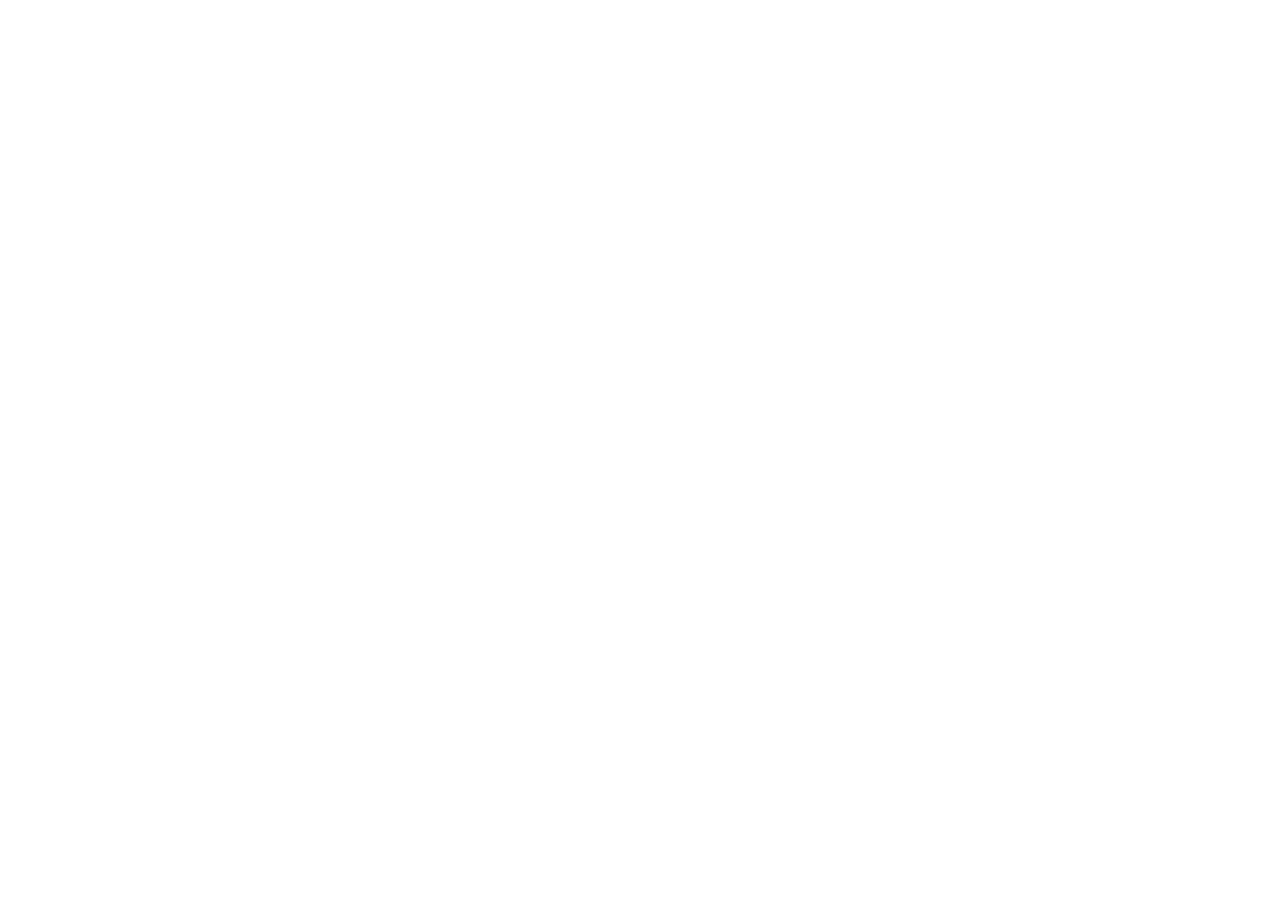
==== index.html @ e19f7618 "Update index.html" ====
<!doctype html>
<!-- ✨ Built with Framer • https://www.framer.com/ -->
<html lang="en-US">
<head>
    <meta charset="utf-8">
    <script type="importmap" data-framer-importmap>{"imports":{"__framer-badge":"https://framerusercontent.com/modules/kr6mBIQPAjMiv35rQa3A/pERRjHDPh9IxXAn0rVsJ/PX9hIOIVM.js","__framer-not-found-page":"https://framer.com/m/framer/SitesNotFoundPage.js@1.1.0","motion":"https://ga.jspm.io/npm:motion@10.12.0/dist/main.es.js","react-tsparticles":"https://ga.jspm.io/npm:react-tsparticles@2.2.4/esm/index.js","tsparticles":"https://ga.jspm.io/npm:tsparticles@2.2.4/esm/index.js","valtio":"https://ga.jspm.io/npm:valtio@1.2.9/esm/index.js","@react-three/drei":"https://ga.jspm.io/npm:@react-three/drei@8.3.1/index.js","@react-three/fiber":"https://ga.jspm.io/npm:@react-three/fiber@7.0.24/dist/react-three-fiber.esm.js","airtable":"https://ga.jspm.io/npm:airtable@0.11.1/lib/airtable.js","framer-motion-3d":"https://ga.jspm.io/npm:framer-motion-3d@6.0.0-beta.8/dist/es/index.mjs","react-confetti":"https://ga.jspm.io/npm:react-confetti@6.0.1/dist/react-confetti.min.js","style-value-types":"https://ga.jspm.io/npm:style-value-types@5.1.0/dist/es/index.mjs","three":"https://ga.jspm.io/npm:three@0.136.0/build/three.module.js","shopify-buy":"https://ga.jspm.io/npm:shopify-buy@2.14.0/index.js","canvas-confetti":"https://ga.jspm.io/npm:canvas-confetti@1.4.0/src/confetti.js","zustand":"https://ga.jspm.io/npm:zustand@3.7.1/esm/index.js","zustand/middleware":"https://ga.jspm.io/npm:zustand@3.7.1/esm/middleware.js","color-diff":"https://ga.jspm.io/npm:color-diff@1.2.0/lib/index.js","color-hash":"https://ga.jspm.io/npm:color-hash@2.0.1/dist/color-hash.js","tinycolor2":"https://ga.jspm.io/npm:tinycolor2@1.4.2/tinycolor.js","@emotion/hash":"https://ga.jspm.io/npm:@emotion/hash@0.8.0/dist/hash.browser.esm.js","@motionone/dom":"https://ga.jspm.io/npm:@motionone/dom@10.12.0/dist/index.es.js","@motionone/easing":"https://ga.jspm.io/npm:@motionone/easing@10.13.1/dist/index.es.js","@motionone/utils":"https://ga.jspm.io/npm:@motionone/utils@10.12.0/dist/index.es.js","framesync":"https://ga.jspm.io/npm:framesync@6.1.2/dist/es/index.mjs","popmotion":"https://ga.jspm.io/npm:popmotion@11.0.3/dist/es/index.mjs","@vimeo/player":"https://ga.jspm.io/npm:@vimeo/player@2.16.4/dist/player.es.js","react-hook-mighty-mouse":"https://ga.jspm.io/npm:react-hook-mighty-mouse@1.4.31/dist/react-hook-mighty-mouse.umd.js","@radix-ui/colors":"https://ga.jspm.io/npm:@radix-ui/colors@0.1.8/index.mjs","@radix-ui/react-dialog":"https://ga.jspm.io/npm:@radix-ui/react-dialog@1.0.2/dist/index.module.js","@rainbow-me/rainbowkit":"https://ga.jspm.io/npm:@rainbow-me/rainbowkit@0.4.5/dist/index.js","@rainbow-me/rainbowkit/styles.css":"https://ga.jspm.io/npm:@rainbow-me/rainbowkit@0.4.5/dist/index.css","@react-hook/mouse-position":"https://ga.jspm.io/npm:@react-hook/mouse-position@4.1.3/dist/module/index.js","@stitches/react":"https://ga.jspm.io/npm:@stitches/react@1.2.8/dist/index.mjs","@uniswap/widgets/fonts.css":"https://ga.jspm.io/npm:@uniswap/widgets@2.0.0/dist/fonts.css","boring-avatars":"https://ga.jspm.io/npm:boring-avatars@1.7.0/build/index.js","cmdk":"https://ga.jspm.io/npm:cmdk@0.1.16/dist/index.mjs","connectkit":"https://ga.jspm.io/npm:connectkit@1.1.0/build/index.es.js","convert-svg-react":"https://ga.jspm.io/npm:convert-svg-react@1.0.0/lib/converter/index.js","countries-and-timezones":"https://ga.jspm.io/npm:countries-and-timezones@3.4.1/esm/index.js","email-validator":"https://ga.jspm.io/npm:email-validator@2.0.4/index.js","ethers":"https://ga.jspm.io/npm:ethers@6.0.8/lib.esm/index.js","fetch-dedupe":"https://ga.jspm.io/npm:fetch-dedupe@3.0.0/lib/index.js","figma-squircle":"https://ga.jspm.io/npm:figma-squircle@0.3.0/dist/module.js","gsap":"https://ga.jspm.io/npm:gsap@3.11.3/index.js","highlight.js":"https://ga.jspm.io/npm:highlight.js@11.6.0/es/index.js","highlight.js/lib/common":"https://ga.jspm.io/npm:highlight.js@11.6.0/es/common.js","himalaya":"https://ga.jspm.io/npm:himalaya@1.1.0/lib/index.js","html-react-parser":"https://ga.jspm.io/npm:html-react-parser@3.0.0/index.mjs","html-to-react":"https://ga.jspm.io/npm:html-to-react@1.5.0/index.js","htmlparser2":"https://ga.jspm.io/npm:htmlparser2@8.0.1/lib/esm/index.js","jsdom":"https://ga.jspm.io/npm:jsdom@20.0.0/lib/api.js","kbar":"https://ga.jspm.io/npm:kbar@0.1.0-beta.36/lib/index.js","lodash.debounce":"https://ga.jspm.io/npm:lodash.debounce@4.0.8/index.js","lodash.defer":"https://ga.jspm.io/npm:lodash.defer@4.1.0/index.js","next-themes":"https://ga.jspm.io/npm:next-themes@0.2.1/dist/index.module.js","openweather-api-node":"https://ga.jspm.io/npm:openweather-api-node@1.4.1/src/index.js","openweather-apis":"https://ga.jspm.io/npm:openweather-apis@4.4.2/index.js","prismjs":"https://ga.jspm.io/npm:prismjs@1.29.0/prism.js","prismjs/components/prism-jsx":"https://ga.jspm.io/npm:prismjs@1.29.0/components/prism-jsx.js","prismjs/components/prism-tsx":"https://ga.jspm.io/npm:prismjs@1.29.0/components/prism-tsx.js","qrcode.react":"https://ga.jspm.io/npm:qrcode.react@3.1.0/lib/esm/index.js","react-copy-to-clipboard":"https://ga.jspm.io/npm:react-copy-to-clipboard@5.1.0/lib/index.js","react-html-parser":"https://ga.jspm.io/npm:react-html-parser@2.0.2/lib/index.js","react-htmlparser2":"https://ga.jspm.io/npm:react-htmlparser2@0.1.0/htmlparser2-react.js","react-markdown":"https://ga.jspm.io/npm:react-markdown@8.0.4/index.js","react-parallax-tilt":"https://ga.jspm.io/npm:react-parallax-tilt@1.7.92/dist/index.esm.js","react-qr-code":"https://ga.jspm.io/npm:react-qr-code@2.0.8/lib/index.js","react-syntax-highlighter/dist/esm/styles/hljs":"https://ga.jspm.io/npm:react-syntax-highlighter@15.5.0/dist/esm/styles/hljs/index.js","react-tilt":"https://ga.jspm.io/npm:react-tilt@0.1.4/dist/tilt.js","react-timezone-select":"https://ga.jspm.io/npm:react-timezone-select@1.4.0/dist/esm/index.js","reakit/Popover":"https://ga.jspm.io/npm:reakit@1.3.11/es/Popover/index.js","scroller-motion":"https://ga.jspm.io/npm:scroller-motion@1.2.3/dist/index.modern.mjs","styled-components":"https://ga.jspm.io/npm:styled-components@5.3.6/dist/styled-components.browser.esm.js","wagmi":"https://ga.jspm.io/npm:wagmi@0.6.0/dist/wagmi.esm.js","wagmi/chains":"https://ga.jspm.io/npm:wagmi@0.6.6/chains/dist/wagmi-chains.esm.js","wagmi/providers/alchemy":"https://ga.jspm.io/npm:wagmi@0.6.0/providers/alchemy/dist/wagmi-providers-alchemy.esm.js","wagmi/providers/public":"https://ga.jspm.io/npm:wagmi@0.6.0/providers/public/dist/wagmi-providers-public.esm.js","@cyriacbr/react-split-text":"https://ga.jspm.io/npm:@cyriacbr/react-split-text@1.0.0/dist/index.js","@react-spring/three":"https://ga.jspm.io/npm:@react-spring/three@9.6.1/dist/react-spring-three.esm.js","@emotion/css":"https://ga.jspm.io/npm:@emotion/css@11.9.0/dist/emotion-css.esm.js","@mediapipe/camera_utils":"https://ga.jspm.io/npm:@mediapipe/camera_utils@0.3.1640029074/camera_utils.js","@mediapipe/hands":"https://ga.jspm.io/npm:@mediapipe/hands@0.4.1646424915/hands.js","@shadergradient/store":"https://ga.jspm.io/npm:@shadergradient/store@0.0.0/dist/index.js","@signal-noise/react-shader-canvas":"https://ga.jspm.io/npm:@signal-noise/react-shader-canvas@0.0.3/dist/index.js","@tensorflow-models/hand-pose-detection":"https://ga.jspm.io/npm:@tensorflow-models/hand-pose-detection@2.0.0/dist/hand-pose-detection.esm.js","@tensorflow-models/handpose":"https://ga.jspm.io/npm:@tensorflow-models/handpose@0.0.7/dist/index.js","@tensorflow/tfjs":"https://ga.jspm.io/npm:@tensorflow/tfjs@3.18.0/dist/index.js","@tensorflow/tfjs-backend-wasm":"https://ga.jspm.io/npm:@tensorflow/tfjs-backend-wasm@3.18.0/dist/index.js","@tensorflow/tfjs-backend-webgl":"https://ga.jspm.io/npm:@tensorflow/tfjs-backend-webgl@3.18.0/dist/index.js","@tensorflow/tfjs-core":"https://ga.jspm.io/npm:@tensorflow/tfjs-core@3.18.0/dist/index.js","arc-text":"https://ga.jspm.io/npm:arc-text@1.0.1/dist/arc-text.umd.js","canvas-noise":"https://ga.jspm.io/npm:canvas-noise@1.0.0/canvas-noise.js","cobe":"https://ga.jspm.io/npm:cobe@0.6.0/dist/index.esm.js","copy-to-clipboard":"https://ga.jspm.io/npm:copy-to-clipboard@3.3.3/index.js","easing-coordinates":"https://ga.jspm.io/npm:easing-coordinates@2.0.2/dist/cjs/index.js","flubber":"https://ga.jspm.io/npm:flubber@0.4.2/build/flubber.min.js","hsluv":"https://ga.jspm.io/npm:hsluv@1.0.0/dist/esm/hsluv.js","jsonp-promise":"https://ga.jspm.io/npm:jsonp-promise@0.1.2/index.js","query-string":"https://ga.jspm.io/npm:query-string@8.1.0/index.js","react-noisy-canvas":"https://ga.jspm.io/npm:react-noisy-canvas@1.0.4/build/NoisyCanvas.js","react-speech-kit":"https://ga.jspm.io/npm:react-speech-kit@3.0.1/dist/index.js","react-svg":"https://ga.jspm.io/npm:react-svg@15.1.9/dist/react-svg.esm.js","react-webcam":"https://ga.jspm.io/npm:react-webcam@7.0.1/dist/react-webcam.js","shadertoy-react":"https://ga.jspm.io/npm:shadertoy-react@1.1.2/lib/shadertoy-react.min.js","to-querystring":"https://ga.jspm.io/npm:to-querystring@1.1.1/lib/to-querystring.min.js","react-helmet":"https://ga.jspm.io/npm:react-helmet@6.1.0/lib/Helmet.js","browser-jsonp":"https://ga.jspm.io/npm:browser-jsonp@1.1.5/lib/jsonp.js","fetch-jsonp":"https://ga.jspm.io/npm:fetch-jsonp@1.2.1/build/fetch-jsonp.js","jsonp":"https://ga.jspm.io/npm:jsonp@0.2.1/index.js","lodash-es/omit":"https://ga.jspm.io/npm:lodash-es@4.17.21/omit.js","zustand/shallow":"https://ga.jspm.io/npm:zustand@3.7.0/esm/shallow.js","highlight.js/lib/languages/javascript":"https://ga.jspm.io/npm:highlight.js@11.5.0/es/languages/javascript.js","lowlight":"https://ga.jspm.io/npm:lowlight@2.6.1/index.js","react-lowlight":"https://ga.jspm.io/npm:react-lowlight@3.0.0/src/Lowlight.js","react-lowlight/common":"https://ga.jspm.io/npm:react-lowlight@3.0.0/src/common.js","react-syntax-highlighter/dist/esm/languages/hljs/javascript":"https://ga.jspm.io/npm:react-syntax-highlighter@15.5.0/dist/esm/languages/hljs/javascript.js","react-syntax-highlighter/dist/esm/styles/hljs/docco":"https://ga.jspm.io/npm:react-syntax-highlighter@15.5.0/dist/esm/styles/hljs/docco.js","react-spring":"https://ga.jspm.io/npm:react-spring@9.6.1/dist/react-spring.esm.js","@codesandbox/sandpack-react":"https://ga.jspm.io/npm:@codesandbox/sandpack-react@1.3.1/dist/esm/index.js","firebase/app":"https://ga.jspm.io/npm:firebase@9.12.1/app/dist/index.esm.js","firebase/auth":"https://ga.jspm.io/npm:firebase@9.12.1/auth/dist/index.esm.js","firebase/firestore":"https://ga.jspm.io/npm:firebase@9.12.1/firestore/dist/index.esm.js","react-hook-form":"https://ga.jspm.io/npm:react-hook-form@7.39.5/dist/index.esm.mjs","react-tooltip":"https://ga.jspm.io/npm:react-tooltip@4.4.3/dist/index.es.js","@faker-js/faker":"https://ga.jspm.io/npm:@faker-js/faker@7.6.0/dist/esm/index.mjs","@popmotion/popcorn":"https://ga.jspm.io/npm:@popmotion/popcorn@0.4.4/lib/index.js","@vanilla-extract/css":"https://ga.jspm.io/npm:@vanilla-extract/css@1.9.2/dist/vanilla-extract-css.browser.esm.js","array-move":"https://ga.jspm.io/npm:array-move@4.0.0/index.js","chart.js":"https://ga.jspm.io/npm:chart.js@4.0.1/dist/chart.js","chart.js/auto":"https://ga.jspm.io/npm:chart.js@4.0.1/auto/auto.js","matter-js":"https://ga.jspm.io/npm:matter-js@0.18.0/build/matter.js","react-chartjs-2":"https://ga.jspm.io/npm:react-chartjs-2@5.0.1/dist/index.js","react-sortable-hoc":"https://ga.jspm.io/npm:react-sortable-hoc@2.0.0/dist/react-sortable-hoc.js","react-three-fiber":"https://ga.jspm.io/npm:react-three-fiber@6.0.13/dist/react-three-fiber.cjs.js","react-use-measure":"https://ga.jspm.io/npm:react-use-measure@2.1.1/dist/web.js","lodash":"https://ga.jspm.io/npm:lodash@4.17.21/lodash.js","react-grid-layout":"https://ga.jspm.io/npm:react-grid-layout@1.3.4/index.js","use-resize-observer":"https://ga.jspm.io/npm:use-resize-observer@9.1.0/dist/bundle.esm.js","typewriter-effect":"https://ga.jspm.io/npm:typewriter-effect@2.19.0/dist/react.js","@dotlottie/player-component":"https://ga.jspm.io/npm:@dotlottie/player-component@1.3.2/dist/dotlottie-player.esm.js","@calcom/embed-react":"https://ga.jspm.io/npm:@calcom/embed-react@1.0.10/dist/Cal.es.js","@researchgate/react-intersection-observer":"https://ga.jspm.io/npm:@researchgate/react-intersection-observer@1.3.5/lib/js/index.js","animated-number-react":"https://ga.jspm.io/npm:animated-number-react@0.1.2/build/index.js","axios":"https://ga.jspm.io/npm:axios@1.4.0/index.js","react-animated-counter":"https://ga.jspm.io/npm:react-animated-counter@1.2.4/dist/index.js","react-animated-number":"https://ga.jspm.io/npm:react-animated-number@0.4.4/build/index.js","react-circle":"https://ga.jspm.io/npm:react-circle@1.1.1/dist/index.js","react-circle-progress-bar":"https://ga.jspm.io/npm:react-circle-progress-bar@0.1.4/dist/progress.js","react-circular-progressbar":"https://ga.jspm.io/npm:react-circular-progressbar@2.1.0/dist/index.esm.js","react-countup":"https://ga.jspm.io/npm:react-countup@6.4.2/build/index.js","react-customizable-progressbar":"https://ga.jspm.io/npm:react-customizable-progressbar@1.2.0/dist/ReactCustomizableProgressbar.js","react-hook-inview":"https://ga.jspm.io/npm:react-hook-inview@4.5.0/dist/esm/index.js","react-intersection-observer":"https://ga.jspm.io/npm:react-intersection-observer@9.4.3/react-intersection-observer.modern.mjs","react-progress-label":"https://ga.jspm.io/npm:react-progress-label@3.1.7/dist/index.esm.js","react-sweet-progress":"https://ga.jspm.io/npm:react-sweet-progress@1.1.2/lib/index.js","sonner":"https://ga.jspm.io/npm:sonner@0.3.5/dist/index.mjs","use-count-up":"https://ga.jspm.io/npm:use-count-up@3.0.1/lib/index.module.js","react-canvas-confetti":"https://ga.jspm.io/npm:react-canvas-confetti@1.4.0/dist/index.js","react-particles":"https://ga.jspm.io/npm:react-particles@2.9.3/esm/index.js","react-use/lib/useWindowSize":"https://ga.jspm.io/npm:react-use@17.4.0/lib/useWindowSize.js","swiper":"https://ga.jspm.io/npm:swiper@9.0.5/swiper.esm.js","swiper/css":"https://ga.jspm.io/npm:swiper@9.0.5/swiper.min.css","swiper/css/effect-fade":"https://ga.jspm.io/npm:swiper@9.0.5/modules/effect-fade/effect-fade.min.css","swiper/css/navigation":"https://ga.jspm.io/npm:swiper@9.0.5/modules/navigation/navigation.min.css","swiper/css/pagination":"https://ga.jspm.io/npm:swiper@9.0.5/modules/pagination/pagination.min.css","swiper/css/scrollbar":"https://ga.jspm.io/npm:swiper@9.0.5/modules/scrollbar/scrollbar.min.css","swiper/react":"https://ga.jspm.io/npm:swiper@9.0.5/react/swiper-react.js","@fortawesome/free-regular-svg-icons":"https://ga.jspm.io/npm:@fortawesome/free-regular-svg-icons@6.0.0/index.es.js","@fortawesome/free-solid-svg-icons":"https://ga.jspm.io/npm:@fortawesome/free-solid-svg-icons@6.0.0/index.es.js","@fortawesome/react-fontawesome":"https://ga.jspm.io/npm:@fortawesome/react-fontawesome@0.1.17/index.es.js","@radix-ui/react-icons":"https://ga.jspm.io/npm:@radix-ui/react-icons@1.1.0/dist/react-icons.esm.js","@radix-ui/react-popover":"https://ga.jspm.io/npm:@radix-ui/react-popover@0.1.6/dist/index.module.js","@radix-ui/react-slider":"https://ga.jspm.io/npm:@radix-ui/react-slider@0.1.4/dist/index.module.js","@tinymce/tinymce-react":"https://ga.jspm.io/npm:@tinymce/tinymce-react@3.13.0/lib/es2015/main/ts/index.js","@tldraw/tldraw":"https://ga.jspm.io/npm:@tldraw/tldraw@1.9.1/dist/index.mjs","bootstrap/dist/css/bootstrap.min.css":"https://ga.jspm.io/npm:bootstrap@5.1.3/dist/css/bootstrap.min.css","canvas-sketch":"https://ga.jspm.io/npm:canvas-sketch@0.7.6/dist/canvas-sketch.umd.js","canvas-sketch-util/math":"https://ga.jspm.io/npm:canvas-sketch-util@1.10.0/math.js","canvas-sketch-util/random":"https://ga.jspm.io/npm:canvas-sketch-util@1.10.0/random.js","chartjs-plugin-colorschemes":"https://ga.jspm.io/npm:chartjs-plugin-colorschemes@0.4.0/dist/chartjs-plugin-colorschemes.js","chroma-js":"https://ga.jspm.io/npm:chroma-js@2.4.2/chroma.js","firebase/database":"https://ga.jspm.io/npm:firebase@9.17.1/database/dist/esm/index.esm.js","lodash/range":"https://ga.jspm.io/npm:lodash@4.17.21/range.js","mapbox-gl":"https://ga.jspm.io/npm:mapbox-gl@2.13.0/dist/mapbox-gl.js","phosphor-react":"https://ga.jspm.io/npm:phosphor-react@1.4.1/dist/index.esm.js","react-bootstrap":"https://ga.jspm.io/npm:react-bootstrap@2.1.2/esm/index.js","react-bootstrap/Button":"https://ga.jspm.io/npm:react-bootstrap@2.1.2/esm/Button.js","react-bootstrap/Dropdown":"https://ga.jspm.io/npm:react-bootstrap@2.1.2/esm/Dropdown.js","react-bootstrap/DropdownButton":"https://ga.jspm.io/npm:react-bootstrap@2.1.2/esm/DropdownButton.js","react-bootstrap/Form":"https://ga.jspm.io/npm:react-bootstrap@2.1.2/esm/Form.js","react-bootstrap/FormControl":"https://ga.jspm.io/npm:react-bootstrap@2.1.2/esm/FormControl.js","react-bootstrap/InputGroup":"https://ga.jspm.io/npm:react-bootstrap@2.1.2/esm/InputGroup.js","react-canvas-draw":"https://ga.jspm.io/npm:react-canvas-draw@1.2.1/es/index.js","react-color":"https://ga.jspm.io/npm:react-color@2.19.3/lib/index.js","react-confetti-explosion":"https://ga.jspm.io/npm:react-confetti-explosion@1.5.1/lib/index.js","react-date-picker":"https://ga.jspm.io/npm:react-date-picker@8.4.0/dist/entry.js","react-datepicker":"https://ga.jspm.io/npm:react-datepicker@4.6.0/dist/react-datepicker.min.js","react-datepicker/dist/react-datepicker-cssmodules.css":"https://ga.jspm.io/npm:react-datepicker@4.6.0/dist/react-datepicker-cssmodules.css","react-datepicker/dist/react-datepicker.css":"https://ga.jspm.io/npm:react-datepicker@4.6.0/dist/react-datepicker.css","react-digital-clock":"https://ga.jspm.io/npm:react-digital-clock@0.1.2/lib/index.js","react-fetch-hook":"https://ga.jspm.io/npm:react-fetch-hook@1.9.5/index.js","react-live-preview":"https://ga.jspm.io/npm:react-live-preview@0.0.8-alpha/dist/src/root.js","react-uuid":"https://ga.jspm.io/npm:react-uuid@1.0.2/uuid.js","shuffle-letters":"https://ga.jspm.io/npm:shuffle-letters@1.0.2/dist/shuffle-letters.esm.min.js","tone":"https://ga.jspm.io/npm:tone@14.7.77/build/Tone.js","unsplash-js":"https://ga.jspm.io/npm:unsplash-js@7.0.15/dist/unsplash-js.esm.js","unsplash-react":"https://ga.jspm.io/npm:unsplash-react@0.2.1/dist/index.esm.js","use-sound":"https://ga.jspm.io/npm:use-sound@4.0.1/dist/use-sound.esm.js","whatwg-fetch":"https://ga.jspm.io/npm:whatwg-fetch@3.6.2/dist/fetch.umd.js","react-css-variables":"https://ga.jspm.io/npm:react-css-variables@2.0.1/umd/react-css-variables.js","react-glitch-animation":"https://ga.jspm.io/npm:react-glitch-animation@1.0.0/build/index.es.js","@material-ui/core":"https://ga.jspm.io/npm:@material-ui/core@4.12.4/esm/index.js","@material-ui/icons":"https://ga.jspm.io/npm:@material-ui/icons@4.11.3/esm/index.js","@n8tb1t/use-scroll-position":"https://ga.jspm.io/npm:@n8tb1t/use-scroll-position@2.0.3/lib/index.js","@splinetool/runtime":"https://ga.jspm.io/npm:@splinetool/runtime@0.9.202/build/runtime.js","@supabase/supabase-js":"https://ga.jspm.io/npm:@supabase/supabase-js@2.21.0/dist/module/index.js","classnames/bind":"https://ga.jspm.io/npm:classnames@2.3.2/bind.js","dotenv-safe":"https://ga.jspm.io/npm:dotenv-safe@8.2.0/index.js","modern-react-qr-reader":"https://ga.jspm.io/npm:modern-react-qr-reader@1.0.12/lib/index.js","mouse-follower":"https://ga.jspm.io/npm:mouse-follower@1.1.2/dist/index.module.js","next/dynamic":"https://ga.jspm.io/npm:next@13.4.5/dynamic.js","number-format.js":"https://ga.jspm.io/npm:number-format.js@2.0.9/lib/format.min.js","openai":"https://ga.jspm.io/npm:openai@3.1.0/dist/index.js","p5":"https://ga.jspm.io/npm:p5@1.6.0/lib/p5.min.js","prop-types":"https://ga.jspm.io/npm:prop-types@15.8.0/index.js","qr-scanner":"https://ga.jspm.io/npm:qr-scanner@1.4.2/qr-scanner.min.js","react-3d-viewer":"https://ga.jspm.io/npm:react-3d-viewer@1.0.12/dist/scripts/react-3d-viewer.js","react-animated-cursor":"https://ga.jspm.io/npm:react-animated-cursor@2.7.0/dist/index.umd.js","react-audio-player":"https://ga.jspm.io/npm:react-audio-player@0.17.0/dist/bundle.js","react-beautiful-dnd":"https://ga.jspm.io/npm:react-beautiful-dnd@13.1.1/dist/react-beautiful-dnd.esm.js","react-camera-pro":"https://ga.jspm.io/npm:react-camera-pro@1.2.1/dist/index.esm.js","react-chat-widget":"https://ga.jspm.io/npm:react-chat-widget@3.1.4/lib/index.js","react-chat-widget/lib/styles.css":"https://ga.jspm.io/npm:react-chat-widget@3.1.4/lib/styles.css","react-cmdk":"https://ga.jspm.io/npm:react-cmdk@1.3.9/dist/index.js","react-countdown":"https://ga.jspm.io/npm:react-countdown@2.3.5/dist/index.es.js","react-drag-and-drop":"https://ga.jspm.io/npm:react-drag-and-drop@3.0.0/lib/index.js","react-geolocated":"https://ga.jspm.io/npm:react-geolocated@4.0.3/dist-modules/index.js","react-github-corner":"https://ga.jspm.io/npm:react-github-corner@2.5.0/lib/GithubCorner.js","react-hook-gyroscope":"https://ga.jspm.io/npm:react-hook-gyroscope@1.1.12/dist/index.js","react-hook-speech-to-text":"https://ga.jspm.io/npm:react-hook-speech-to-text@0.8.0/dist/index.js","react-icalendar-link":"https://ga.jspm.io/npm:react-icalendar-link@3.0.2/dist/index.es.js","react-image-effects":"https://ga.jspm.io/npm:react-image-effects@1.0.0/dist/index.js","react-image-magnifiers":"https://ga.jspm.io/npm:react-image-magnifiers@1.4.0/dist/index.js","react-image-magnify":"https://ga.jspm.io/npm:react-image-magnify@2.7.4/dist/ReactImageMagnify.js","react-infinite-scroll-component":"https://ga.jspm.io/npm:react-infinite-scroll-component@6.1.0/dist/index.js","react-linear-gradient-button":"https://ga.jspm.io/npm:react-linear-gradient-button@1.1.1/lib/index.js","react-p5":"https://ga.jspm.io/npm:react-p5@1.3.33/build/index.js","react-qr-reader":"https://ga.jspm.io/npm:react-qr-reader@3.0.0-beta-1/dist/esm/index.js","react-qrcode-scanner":"https://ga.jspm.io/npm:react-qrcode-scanner@1.0.5/dist/index.es.js","react-router-dom":"https://ga.jspm.io/npm:react-router-dom@6.8.1/dist/index.js","react-scanned-qr":"https://ga.jspm.io/npm:react-scanned-qr@1.2.4/dist/esm/index.js","react-scroll-video":"https://ga.jspm.io/npm:react-scroll-video@1.0.6/dist/index.js","react-speech-recognition":"https://ga.jspm.io/npm:react-speech-recognition@3.10.0/lib/index.js","react-tridi":"https://ga.jspm.io/npm:react-tridi@2.1.1/dist/index.modern.js","react-use-scroll-position":"https://ga.jspm.io/npm:react-use-scroll-position@2.0.0/index.js","react-video-scroll":"https://ga.jspm.io/npm:react-video-scroll@1.0.1/build/react-video-scroll.js","react-water-wave":"https://ga.jspm.io/npm:react-water-wave@2.0.1/lib/index.js","speech-synthesizer-react":"https://ga.jspm.io/npm:speech-synthesizer-react@1.2.0/build/index.js","tiny-viewer":"https://ga.jspm.io/npm:tiny-viewer@2.0.0/dist/index.js","vcard-creator":"https://ga.jspm.io/npm:vcard-creator@0.6.0/dist/vcard-creator.js","victory":"https://ga.jspm.io/npm:victory@36.6.8/es/index.js","tsparticles-engine":"https://ga.jspm.io/npm:tsparticles-engine@2.10.1/esm/index.js","tsparticles-preset-firefly":"https://ga.jspm.io/npm:tsparticles-preset-firefly@2.10.1/esm/index.js","@emotion/styled":"https://ga.jspm.io/npm:@emotion/styled@11.10.6/dist/emotion-styled.browser.esm.js","@react-spring/web":"https://ga.jspm.io/npm:@react-spring/web@9.7.2/dist/esm/index.js","@react-three/cannon":"https://ga.jspm.io/npm:@react-three/cannon@6.5.2/dist/index.js","lodash-es":"https://ga.jspm.io/npm:lodash-es@4.17.21/lodash.js","react-code-blocks":"https://ga.jspm.io/npm:react-code-blocks@0.0.9-0/dist/react-code-blocks.esm.js","react-gooey":"https://ga.jspm.io/npm:react-gooey@1.5.1/dist/react-gooey.js","react-punch":"https://ga.jspm.io/npm:react-punch@0.1.0/dist/index.js","react-ripples":"https://ga.jspm.io/npm:react-ripples@2.2.1/cjs/index.js","react-toast-notifications":"https://ga.jspm.io/npm:react-toast-notifications@2.5.1/dist/index.js","react-typing-effect":"https://ga.jspm.io/npm:react-typing-effect@2.0.5/dist/index.js","react-use":"https://ga.jspm.io/npm:react-use@17.4.0/esm/index.js","react-use-gesture":"https://ga.jspm.io/npm:react-use-gesture@9.1.3/dist/index.js","tsparticles-confetti":"https://ga.jspm.io/npm:tsparticles-confetti@2.9.3/esm/index.js","react-simple-keyboard":"https://ga.jspm.io/npm:react-simple-keyboard@3.5.28/build/index.js","virtual-keyboard-react":"https://ga.jspm.io/npm:virtual-keyboard-react@1.0.2/index.js","@chakra-ui/icons":"https://ga.jspm.io/npm:@chakra-ui/icons@2.0.16/dist/index.mjs","@mui/icons-material":"https://ga.jspm.io/npm:@mui/icons-material@5.11.11/esm/index.js","@mui/icons-material/Twitter":"https://ga.jspm.io/npm:@mui/icons-material@5.11.11/Twitter.js","react-draggable":"https://ga.jspm.io/npm:react-draggable@4.4.5/build/cjs/cjs.js","react-konva":"https://ga.jspm.io/npm:react-konva@18.2.5/es/ReactKonva.js","@9gustin/react-notion-render":"https://ga.jspm.io/npm:@9gustin/react-notion-render@3.11.2/dist/index.modern.mjs","@notionhq/client":"https://ga.jspm.io/npm:@notionhq/client@2.2.3/build/src/index.js","@paultalarian/react-notion-x":"https://ga.jspm.io/npm:@paultalarian/react-notion-x@6.15.28/build/index.js","prismjs/components/prism-javascript":"https://ga.jspm.io/npm:prismjs@1.29.0/components/prism-javascript.js","prismjs/components/prism-typescript":"https://ga.jspm.io/npm:prismjs@1.29.0/components/prism-typescript.js","react-content-loader":"https://ga.jspm.io/npm:react-content-loader@6.2.0/dist/react-content-loader.es.js","react-image":"https://ga.jspm.io/npm:react-image@4.0.3/umd/index.js","react-notion":"https://ga.jspm.io/npm:react-notion@0.10.0/dist/react-notion.esm.js","react-notion-x":"https://ga.jspm.io/npm:react-notion-x@6.16.0/build/index.js","classnames":"https://ga.jspm.io/npm:classnames@2.3.2/index.js","react-block-image":"https://ga.jspm.io/npm:react-block-image@1.0.0/dist/index.js","simple-icons":"https://ga.jspm.io/npm:simple-icons@8.15.0/index.mjs","@heroicons/react/20/solid":"https://ga.jspm.io/npm:@heroicons/react@2.0.18/20/solid/esm/index.js","react-select":"https://ga.jspm.io/npm:react-select@5.2.2/dist/react-select.esm.js","@mui/material":"https://ga.jspm.io/npm:@mui/material@5.13.0/index.js","@mui/material/Button":"https://ga.jspm.io/npm:@mui/material@5.3.1/Button/index.js","@chakra-ui/react":"https://ga.jspm.io/npm:@chakra-ui/react@1.7.5/dist/chakra-ui-react.esm.js","@emotion/core":"https://ga.jspm.io/npm:@emotion/core@11.0.0/dist/emotion-core.cjs.js","color-thief":"https://ga.jspm.io/npm:color-thief@2.2.5/js/color-thief.js","js-cookie":"https://ga.jspm.io/npm:js-cookie@3.0.5/dist/js.cookie.mjs","node-vibrant":"https://ga.jspm.io/npm:node-vibrant@3.2.1-alpha.1/lib/bundle-worker.js","react-router":"https://ga.jspm.io/npm:react-router@6.10.0/dist/index.js","luxon":"https://ga.jspm.io/npm:luxon@3.4.1/src/luxon.js","objects-to-csv":"https://ga.jspm.io/npm:objects-to-csv@1.3.6/index.js","usehooks-ts":"https://ga.jspm.io/npm:usehooks-ts@2.9.1/dist/esm/index.js","aframe":"https://ga.jspm.io/npm:aframe@1.3.0/dist/aframe-master.js","aframe-mountain-component":"https://ga.jspm.io/npm:aframe-mountain-component@0.3.3/index.js","aframe-particle-system-component":"https://ga.jspm.io/npm:aframe-particle-system-component@1.1.3/index.js","aframe-react":"https://ga.jspm.io/npm:aframe-react@4.4.0/dist/index.js","react-html-id":"https://ga.jspm.io/npm:react-html-id@0.1.5/index.js","react-icons/fi":"https://ga.jspm.io/npm:react-icons@4.7.1/fi/index.esm.js","three-stdlib":"https://ga.jspm.io/npm:three-stdlib@2.17.0/index.js","paper":"https://ga.jspm.io/npm:paper@0.12.17/dist/paper-full.js","react-dynamic-import":"https://ga.jspm.io/npm:react-dynamic-import@1.1.5/dist/react-dynamic-import.umd.js","fr":"https://ga.jspm.io/npm:fr@1.2.2/index.js","iconoir-react":"https://ga.jspm.io/npm:iconoir-react@6.11.0/dist/esm/index.mjs","twemoji":"https://ga.jspm.io/npm:twemoji@14.0.2/dist/twemoji.esm.js","chakra-ui":"https://ga.jspm.io/npm:chakra-ui@0.3.9/dist/index.js","kmenu":"https://ga.jspm.io/npm:kmenu@1.2.2-nightly-dev/dist/index.modern.js","lodash-move":"https://ga.jspm.io/npm:lodash-move@1.1.1/lib/index.js","lucide-react":"https://ga.jspm.io/npm:lucide-react@0.115.0/dist/esm/lucide-react.js","ninja-keys":"https://ga.jspm.io/npm:ninja-keys@1.2.2/dist/ninja-keys.js","querystring":"https://ga.jspm.io/npm:querystring@0.2.1/index.js","react-shuffle-text":"https://ga.jspm.io/npm:react-shuffle-text@1.0.6/dist/react-shuffle-text.js","react-ticker":"https://ga.jspm.io/npm:react-ticker@1.3.2/dist/index.es.js","spotify-now-playing":"https://ga.jspm.io/npm:spotify-now-playing@1.1.4/dist/index.js","swr":"https://ga.jspm.io/npm:swr@2.2.4/core/dist/index.mjs","next/app":"https://ga.jspm.io/npm:next@13.1.6/app.js","next/head":"https://ga.jspm.io/npm:next@13.1.6/head.js","react-icons/si":"https://ga.jspm.io/npm:react-icons@4.7.1/si/index.esm.js","@formspree/react":"https://ga.jspm.io/npm:@formspree/react@2.4.2/dist/index.mjs","jotai":"https://ga.jspm.io/npm:jotai@1.9.2/esm/index.mjs","jotai/utils":"https://ga.jspm.io/npm:jotai@1.9.2/esm/utils.mjs","random-word":"https://ga.jspm.io/npm:random-word@2.0.0/index.js","random-words":"https://ga.jspm.io/npm:random-words@1.2.0/index.js","react-autocomplete-hint":"https://ga.jspm.io/npm:react-autocomplete-hint@2.0.0/dist/src/index.js","react-autocomplete-input":"https://ga.jspm.io/npm:react-autocomplete-input@1.0.19/dist/bundle.js","moment":"https://ga.jspm.io/npm:moment@2.29.4/moment.js","react-device-detect":"https://ga.jspm.io/npm:react-device-detect@2.2.2/dist/lib.js","react-hot-toast":"https://ga.jspm.io/npm:react-hot-toast@2.4.1/dist/index.mjs","@fireworks-js/react":"https://ga.jspm.io/npm:@fireworks-js/react@2.10.6/dist/index.es.js","@formspark/use-formspark":"https://ga.jspm.io/npm:@formspark/use-formspark@0.1.39/dist/use-formspark.esm.js","react-icons":"https://ga.jspm.io/npm:react-icons@4.7.1/lib/esm/index.js","react-icons/fa":"https://ga.jspm.io/npm:react-icons@4.7.1/fa/index.esm.js","@mui/material/Slider":"https://ga.jspm.io/npm:@mui/material@5.13.0/Slider/index.js","color-thief-react":"https://ga.jspm.io/npm:color-thief-react@2.1.0/lib/index.js","d3":"https://ga.jspm.io/npm:d3@7.8.5/src/index.js","date-fns":"https://ga.jspm.io/npm:date-fns@2.30.0/esm/index.js","date-fns-tz":"https://ga.jspm.io/npm:date-fns-tz@2.0.0/esm/index.js","instagram-followers":"https://ga.jspm.io/npm:instagram-followers@1.0.0/index.js","react-icons/ri":"https://ga.jspm.io/npm:react-icons@4.10.1/ri/index.esm.js","react-p5-wrapper":"https://ga.jspm.io/npm:react-p5-wrapper@4.1.2/dist/react-p5-wrapper/index.browser.js","react-window":"https://ga.jspm.io/npm:react-window@1.8.9/dist/index.esm.js","reading-time":"https://ga.jspm.io/npm:reading-time@1.5.0/index.js","uuid":"https://ga.jspm.io/npm:uuid@9.0.0/dist/esm-browser/index.js","@mui/icons-material/ArrowBackIos":"https://ga.jspm.io/npm:@mui/icons-material@5.14.13/ArrowBackIos.js","react-icons/md":"https://ga.jspm.io/npm:react-icons@4.10.1/md/index.esm.js","sneaks-api":"https://ga.jspm.io/npm:sneaks-api@1.2.3/index.js","react-swipeable":"https://ga.jspm.io/npm:react-swipeable@7.0.1/es/index.js","events":"https://ga.jspm.io/npm:events@3.3.0/events.js","@firebase/app":"https://ga.jspm.io/npm:@firebase/app@0.8.2/dist/esm/index.esm2017.js","@rive-app/react-canvas":"https://ga.jspm.io/npm:@rive-app/react-canvas@3.0.55/dist/index.js","@studio-freight/lenis":"https://ga.jspm.io/npm:@studio-freight/lenis@1.0.29/dist/lenis.modern.mjs","@u-wave/react-vimeo":"https://ga.jspm.io/npm:@u-wave/react-vimeo@0.9.10/dist/react-vimeo.es.js","animejs":"https://ga.jspm.io/npm:animejs@3.2.2/lib/anime.es.js","bootstrap":"https://ga.jspm.io/npm:bootstrap@5.3.3/dist/js/bootstrap.esm.js","canvas-sketch-util":"https://ga.jspm.io/npm:canvas-sketch-util@1.10.0/index.js","dom-to-image":"https://ga.jspm.io/npm:dom-to-image@2.6.0/src/dom-to-image.js","dompurify":"https://ga.jspm.io/npm:dompurify@3.0.6/dist/purify.js","file-saver":"https://ga.jspm.io/npm:file-saver@2.0.5/dist/FileSaver.min.js","firestore":"https://ga.jspm.io/npm:firestore@1.1.6/index.js","html":"https://ga.jspm.io/npm:html@1.0.0/lib/html.js","html-to-image":"https://ga.jspm.io/npm:html-to-image@1.11.11/es/index.js","html2canvas":"https://ga.jspm.io/npm:html2canvas@1.4.1/dist/html2canvas.js","primereact":"https://ga.jspm.io/npm:primereact@10.6.3/primereact.all.esm.min.js","react-animated-numbers":"https://ga.jspm.io/npm:react-animated-numbers@0.16.0/dist/index.js","react-contenteditable":"https://ga.jspm.io/npm:react-contenteditable@3.3.7/lib/react-contenteditable.js","react-cookie":"https://ga.jspm.io/npm:react-cookie@7.1.4/esm/index.mjs","react-error-boundary":"https://ga.jspm.io/npm:react-error-boundary@4.0.11/dist/react-error-boundary.esm.js","react-loading":"https://ga.jspm.io/npm:react-loading@2.0.3/dist/react-loading.js","react-loading-screen":"https://ga.jspm.io/npm:react-loading-screen@0.0.17/dist/index.js","react-loading-skeleton":"https://ga.jspm.io/npm:react-loading-skeleton@3.3.1/dist/index.js","react-mentions":"https://ga.jspm.io/npm:react-mentions@4.4.10/dist/react-mentions.esm.js","react-player":"https://ga.jspm.io/npm:react-player@2.13.0/lib/index.js","react-spinners":"https://ga.jspm.io/npm:react-spinners@0.13.8/esm/index.js","react-spinners-kit":"https://ga.jspm.io/npm:react-spinners-kit@1.9.1/lib/index.js","react-tagify":"https://ga.jspm.io/npm:react-tagify@1.0.7/dist/lib.es.js","react-vimeo":"https://ga.jspm.io/npm:react-vimeo@2.0.0/lib/Vimeo.js","reacts":"https://ga.jspm.io/npm:reacts@0.0.0/index.js","reakit":"https://ga.jspm.io/npm:reakit@1.3.11/es/index.js","sanitize-html":"https://ga.jspm.io/npm:sanitize-html@2.11.0/index.js","spinners-react":"https://ga.jspm.io/npm:spinners-react@1.0.7/lib/esm/index.js","styled-jsx":"https://ga.jspm.io/npm:styled-jsx@5.1.2/index.js","tz-lookup":"https://ga.jspm.io/npm:tz-lookup@6.1.25/tz.js","use-immer":"https://ga.jspm.io/npm:use-immer@0.9.0/dist/use-immer.module.js","firebase-admin":"https://ga.jspm.io/npm:firebase-admin@11.10.1/lib/index.js","firebase/analytics":"https://ga.jspm.io/npm:firebase@9.12.1/analytics/dist/index.esm.js","react-firebase-hooks/firestore":"https://ga.jspm.io/npm:react-firebase-hooks@5.1.1/firestore/dist/index.esm.js","react-loading-skeleton/dist/skeleton.css":"https://ga.jspm.io/npm:react-loading-skeleton@3.3.1/dist/skeleton.css","react-spinners/BounceLoader":"https://ga.jspm.io/npm:react-spinners@0.13.8/BounceLoader.js","react-spinners/ClipLoader":"https://ga.jspm.io/npm:react-spinners@0.13.8/ClipLoader.js","primereact/mention":"https://ga.jspm.io/npm:primereact@10.0.3/mention/mention.esm.js","styled-jsx/css":"https://ga.jspm.io/npm:styled-jsx@5.1.2/css.js","styled-jsx/style":"https://ga.jspm.io/npm:styled-jsx@5.1.2/style.js","swr/infinite":"https://ga.jspm.io/npm:swr@2.2.4/infinite/dist/index.mjs","swr/mutation":"https://ga.jspm.io/npm:swr@2.2.4/mutation/dist/index.mjs","next/router":"https://ga.jspm.io/npm:next@13.5.1/router.js","@splinetool/r3f-spline":"https://ga.jspm.io/npm:@splinetool/r3f-spline@1.0.2/dist/useSpline.es.js","react-use/lib/useCookie":"https://ga.jspm.io/npm:react-use@17.4.0/lib/useCookie.js","react-use/lib/useToggle":"https://ga.jspm.io/npm:react-use@17.4.0/lib/useToggle.js","os-name":"https://ga.jspm.io/npm:os-name@5.1.0/index.js","@elgorditosalsero/react-gtm-hook":"https://ga.jspm.io/npm:@elgorditosalsero/react-gtm-hook@2.7.2/dist/react-gtm-hook.esm.js","rect":"https://ga.jspm.io/npm:rect@1.2.1/index.js","@clerk/clerk-react":"https://ga.jspm.io/npm:@clerk/clerk-react@4.24.2/dist/esm/index.js","@fortawesome/fontawesome-svg-core":"https://ga.jspm.io/npm:@fortawesome/fontawesome-svg-core@6.4.2/index.mjs","@fortawesome/fontawesome-svg-core/styles.css":"https://ga.jspm.io/npm:@fortawesome/fontawesome-svg-core@6.4.2/styles.css","@fortawesome/free-solid-svg-icons/faHome":"https://ga.jspm.io/npm:@fortawesome/free-solid-svg-icons@6.4.2/faHome.js","@radix-ui/react-context-menu":"https://ga.jspm.io/npm:@radix-ui/react-context-menu@2.1.4/dist/index.mjs","@radix-ui/react-switch":"https://ga.jspm.io/npm:@radix-ui/react-switch@1.0.3/dist/index.mjs","@radix-ui/react-tooltip":"https://ga.jspm.io/npm:@radix-ui/react-tooltip@1.0.6/dist/index.mjs","@uidotdev/usehooks":"https://ga.jspm.io/npm:@uidotdev/usehooks@2.2.0/index.js","@veltdev/react":"https://ga.jspm.io/npm:@veltdev/react@1.0.15/esm/index.js","@zag-js/pin-input":"https://ga.jspm.io/npm:@zag-js/pin-input@0.13.0/dist/index.mjs","@zag-js/react":"https://ga.jspm.io/npm:@zag-js/react@0.13.0/dist/index.mjs","@zoom-image/react":"https://ga.jspm.io/npm:@zoom-image/react@0.3.10/dist/index.mjs","countup.js":"https://ga.jspm.io/npm:countup.js@2.8.0/dist/countUp.min.js","macy":"https://ga.jspm.io/npm:macy@2.5.1/dist/macy.js","masonry":"https://ga.jspm.io/npm:masonry@0.0.2/index.js","raf":"https://ga.jspm.io/npm:raf@3.4.1/index.js","react-fps-stats":"https://ga.jspm.io/npm:react-fps-stats@0.3.1/dist/index.js","react-hotkeys-hook":"https://ga.jspm.io/npm:react-hotkeys-hook@4.4.1/dist/react-hotkeys-hook.esm.js","react-leaflet":"https://ga.jspm.io/npm:react-leaflet@4.2.1/lib/index.js","react-masonry-css":"https://ga.jspm.io/npm:react-masonry-css@1.0.16/dist/react-masonry-css.cjs.js","react-odometerjs":"https://ga.jspm.io/npm:react-odometerjs@3.1.0/dist/index.js","react-particle-effect-button":"https://ga.jspm.io/npm:react-particle-effect-button@1.0.1/dist/index.js","react-resizable-panels":"https://ga.jspm.io/npm:react-resizable-panels@0.0.55/dist/react-resizable-panels.browser.esm.js","react-responsive-masonry":"https://ga.jspm.io/npm:react-responsive-masonry@2.1.7/es/index.js","react-timeago":"https://ga.jspm.io/npm:react-timeago@7.2.0/es6/index.js","react-tweet":"https://ga.jspm.io/npm:react-tweet@3.1.1/dist/index.client.js","react-type-animation":"https://ga.jspm.io/npm:react-type-animation@3.1.0/dist/esm/index.es.js","react-wrap-balancer":"https://ga.jspm.io/npm:react-wrap-balancer@1.1.0/dist/index.mjs","textures":"https://ga.jspm.io/npm:textures@1.2.3/dist/textures.js","three/examples/jsm/controls/OrbitControls.js":"https://ga.jspm.io/npm:three@0.136.0/examples/jsm/controls/OrbitControls.js","threejs-toys":"https://ga.jspm.io/npm:threejs-toys@0.0.8/build/threejs-toys.module.js","use-is-focused":"https://ga.jspm.io/npm:use-is-focused@0.0.1/dist/esm/index.js","use-scramble":"https://ga.jspm.io/npm:use-scramble@2.2.12/dist/use-scramble.esm.js","vanta":"https://ga.jspm.io/npm:vanta@0.5.24/src/_base.js","vcard4":"https://ga.jspm.io/npm:vcard4@3.1.5/lib/esm/index.js","@auth0/auth0-react":"https://ga.jspm.io/npm:@auth0/auth0-react@2.2.1/dist/auth0-react.esm.js","@fortawesome/free-regular-svg-icons/faEnvelope":"https://ga.jspm.io/npm:@fortawesome/free-regular-svg-icons@6.4.2/faEnvelope.js","@fortawesome/free-solid-svg-icons/faEnvelope":"https://ga.jspm.io/npm:@fortawesome/free-solid-svg-icons@6.4.2/faEnvelope.js","@reactuses/core":"https://ga.jspm.io/npm:@reactuses/core@4.0.8/dist/index.mjs","atrament":"https://ga.jspm.io/npm:atrament@3.0.0/index.js","@tanstack/react-query":"https://ga.jspm.io/npm:@tanstack/react-query@4.35.3/build/lib/index.mjs","algoliasearch/lite":"https://ga.jspm.io/npm:algoliasearch@4.14.3/dist/algoliasearch-lite.umd.js","react-instantsearch-hooks-web":"https://ga.jspm.io/npm:react-instantsearch-hooks-web@6.39.3/dist/es/index.js","@botpoison/browser":"https://ga.jspm.io/npm:@botpoison/browser@0.1.30/dist/index.js","@babel/core":"https://ga.jspm.io/npm:@babel/core@7.22.1/lib/index.js","@babel/preset-react":"https://ga.jspm.io/npm:@babel/preset-react@7.22.3/lib/index.js","babel-runtime/helpers/classCallCheck":"https://ga.jspm.io/npm:babel-runtime@6.26.0/helpers/classCallCheck.js","babel-runtime/helpers/createClass":"https://ga.jspm.io/npm:babel-runtime@6.26.0/helpers/createClass.js","babel-runtime/helpers/extends":"https://ga.jspm.io/npm:babel-runtime@6.26.0/helpers/extends.js","babel-runtime/helpers/inherits":"https://ga.jspm.io/npm:babel-runtime@6.26.0/helpers/inherits.js","babel-runtime/helpers/possibleConstructorReturn":"https://ga.jspm.io/npm:babel-runtime@6.26.0/helpers/possibleConstructorReturn.js","caniuse-api":"https://ga.jspm.io/npm:caniuse-api@3.0.0/dist/index.js","caniuse-lite":"https://ga.jspm.io/npm:caniuse-lite@1.0.30001492/dist/unpacker/index.js","lottie-web":"https://ga.jspm.io/npm:lottie-web@5.12.1/build/player/esm/lottie.min.js","react-lottie":"https://ga.jspm.io/npm:react-lottie@1.2.3/dist/index.js","@mui/material/Stack":"https://ga.jspm.io/npm:@mui/material@5.11.10/Stack/index.js","canvas":"https://ga.jspm.io/npm:canvas@2.11.0/browser.js","css-to-react-native":"https://ga.jspm.io/npm:css-to-react-native@3.2.0/index.js","react-google-maps":"https://ga.jspm.io/npm:react-google-maps@9.4.5/lib/index.js","@memberstack/react":"https://ga.jspm.io/npm:@memberstack/react@2.0.11/dist/index.js","use-dencrypt-effect":"https://ga.jspm.io/npm:use-dencrypt-effect@2.0.0/dist/index.js","@supabase/auth-ui-react":"https://ga.jspm.io/npm:@supabase/auth-ui-react@0.4.2/dist/index.es.js","@supabase/auth-ui-shared":"https://ga.jspm.io/npm:@supabase/auth-ui-shared@0.1.6/dist/index.mjs","pagemap":"https://ga.jspm.io/npm:pagemap@1.4.0/dist/pagemap.js","react-map-interaction":"https://ga.jspm.io/npm:react-map-interaction@2.1.0/dist/react-map-interaction.js","react-picture-in-picture":"https://ga.jspm.io/npm:react-picture-in-picture@1.0.0/dist/index.js","scrollex":"https://ga.jspm.io/npm:scrollex@2.0.1/dist/index.esm.js","animejs/lib/anime.es.js":"https://ga.jspm.io/npm:animejs@3.2.1/lib/anime.es.js","react-animejs-wrapper":"https://ga.jspm.io/npm:react-animejs-wrapper@1.0.35/dist/index.js","@phosphor-icons/react":"https://ga.jspm.io/npm:@phosphor-icons/react@2.0.10/dist/index.es.js","hex-rgb":"https://ga.jspm.io/npm:hex-rgb@5.0.0/index.js","material-icons/iconfont/material-icons.css":"https://ga.jspm.io/npm:material-icons@1.13.9/iconfont/material-icons.css","@scotato/react-squircle":"https://ga.jspm.io/npm:@scotato/react-squircle@1.1.3/dist/index.js","corner-smoothing":"https://ga.jspm.io/npm:corner-smoothing@0.1.3/dist/esm/index.js","dayjs":"https://ga.jspm.io/npm:dayjs@1.11.7/dayjs.min.js","react-flashlight":"https://ga.jspm.io/npm:react-flashlight@1.0.6/dist/index.js","react-query":"https://ga.jspm.io/npm:react-query@3.39.3/es/index.js","react-toastify":"https://ga.jspm.io/npm:react-toastify@9.1.2/dist/react-toastify.esm.mjs","react-toastify/dist/ReactToastify.css":"https://ga.jspm.io/npm:react-toastify@9.1.2/dist/ReactToastify.css","@agentofuser/remark-oembed":"https://ga.jspm.io/npm:@agentofuser/remark-oembed@1.0.4/dist/index.js","@splinetool/loader":"https://ga.jspm.io/npm:@splinetool/loader@0.9.150/build/SplineLoader.js","react-twitter-embed":"https://ga.jspm.io/npm:react-twitter-embed@4.0.4/dist/index.modern.js","remark-gfm":"https://ga.jspm.io/npm:remark-gfm@3.0.1/index.js","simplex-noise":"https://ga.jspm.io/npm:simplex-noise@4.0.1/dist/esm/simplex-noise.js","@monaco-editor/react":"https://ga.jspm.io/npm:@monaco-editor/react@4.4.6/lib/es/index.js","alpinejs":"https://ga.jspm.io/npm:alpinejs@3.12.0/dist/module.esm.js","handlebars":"https://ga.jspm.io/npm:handlebars@4.7.7/lib/index.js","marked":"https://ga.jspm.io/npm:marked@4.2.12/lib/marked.esm.js","micromark-extension-gfm":"https://ga.jspm.io/npm:micromark-extension-gfm@2.0.1/index.js","react-append-to-body":"https://ga.jspm.io/npm:react-append-to-body@2.0.26/dist/main.js","react-scroll-trigger":"https://ga.jspm.io/npm:react-scroll-trigger@0.6.14/es/index.js","react-map-gl":"https://ga.jspm.io/npm:react-map-gl@7.0.21/dist/esm/index.js","@ramonak/react-progress-bar":"https://ga.jspm.io/npm:@ramonak/react-progress-bar@5.0.3/dist/index.js","prettier":"https://ga.jspm.io/npm:prettier@3.2.5/standalone.mjs","prettier/parser-html":"https://ga.jspm.io/npm:prettier@3.2.5/plugins/html.js","prettier/standalone":"https://ga.jspm.io/npm:prettier@3.2.5/standalone.mjs","@airtable/blocks/ui":"https://ga.jspm.io/npm:@airtable/blocks@1.18.1/ui.js","@itsjonq/controls":"https://ga.jspm.io/npm:@itsjonq/controls@0.0.9/dist/cjs/index.js","@p5-wrapper/react":"https://ga.jspm.io/npm:@p5-wrapper/react@4.2.0/dist/component/react.js","p5-react":"https://ga.jspm.io/npm:p5-react@1.0.3/build/index.js","rc-slider":"https://ga.jspm.io/npm:rc-slider@10.4.0/es/index.js","rc-slider/assets/index.css":"https://ga.jspm.io/npm:rc-slider@10.4.0/assets/index.css","dat.js":"https://ga.jspm.io/npm:dat.js@0.0.1/src/index.js","qrcode":"https://ga.jspm.io/npm:qrcode@1.5.3/lib/browser.js","qrcode-svg":"https://ga.jspm.io/npm:qrcode-svg@1.1.0/lib/qrcode.js","stats.js":"https://ga.jspm.io/npm:stats.js@0.17.0/build/stats.min.js","react-dom-confetti":"https://ga.jspm.io/npm:react-dom-confetti@0.2.0/lib/confetti.js","react-intl-tel-input":"https://ga.jspm.io/npm:react-intl-tel-input@8.2.0/dist/index.js","wix-animations":"https://ga.jspm.io/npm:wix-animations@1.0.412/dist/src/index.js","#framer/local/canvasComponent/AlReto6dW/AlReto6dW.js":"https://framerusercontent.com/modules/gIQdjcZwS30RNc3xrsbc/LcOHEN3uEUIUMqY9cOvx/AlReto6dW.js","#framer/local/canvasComponent/Bd3bi6a2I/Bd3bi6a2I.js":"https://framerusercontent.com/modules/e0pZ0Tj9EaFonW3FlWty/8OF27THIMXDBtclseAvt/Bd3bi6a2I.js","#framer/local/canvasComponent/bKlxWoXT6/bKlxWoXT6.js":"https://framerusercontent.com/modules/bxB3e32gzOLocC9JOeK4/vMhtexiydPxghr9gBGQi/bKlxWoXT6.js","#framer/local/canvasComponent/bo4KzybVg/bo4KzybVg.js":"https://framerusercontent.com/modules/oXe8Z19AWWrmLae12G4b/YfNhf13O6V08g2QgjuwV/bo4KzybVg.js","#framer/local/canvasComponent/CYtIEFxgy/CYtIEFxgy.js":"https://framerusercontent.com/modules/4GDAldqmTIlraytwvMcf/snM0hETEX2gSvCsy9Z6O/CYtIEFxgy.js","#framer/local/canvasComponent/dyPL4LF8O/dyPL4LF8O.js":"https://framerusercontent.com/modules/qZwYhDGhnKzTXWTgHTzx/sams0MwiH5Ek4mhWtaYR/dyPL4LF8O.js","#framer/local/canvasComponent/E7oV4erAj/E7oV4erAj.js":"https://framerusercontent.com/modules/lzf9tBrp0JBEWvOZxWN4/DtjBfB5vXu7HpU7vrKoc/E7oV4erAj.js","#framer/local/canvasComponent/EgmgQVJ1J/EgmgQVJ1J.js":"https://framerusercontent.com/modules/3YyVhg1pT2VllcHJxXvb/59qfLB94sKFFtQ3nzSGA/EgmgQVJ1J.js","#framer/local/canvasComponent/gAjwwUEnT/gAjwwUEnT.js":"https://framerusercontent.com/modules/9ReR3o8VR87XrQF4tA2B/0Kqo4wFlOU0ZXTh0Q8VD/gAjwwUEnT.js","#framer/local/canvasComponent/iNJLKbZGq/iNJLKbZGq.js":"https://framerusercontent.com/modules/7ZvXCtorW6pHyc66S9SV/OEf47VDcfAJdiYqNHxWb/iNJLKbZGq.js","#framer/local/canvasComponent/iXaRO79Zc/iXaRO79Zc.js":"https://framerusercontent.com/modules/1nXLLz34AQlbZTs8nYsN/ZtDswuE1M3KxaJMyYKbK/iXaRO79Zc.js","#framer/local/canvasComponent/JKCbhNhnh/JKCbhNhnh.js":"https://framerusercontent.com/modules/A1gmRjvR2HwfzFzcCI7b/l4ECQkuLkViJTRPiQLUj/JKCbhNhnh.js","#framer/local/canvasComponent/Jr8mxitIc/Jr8mxitIc.js":"https://framerusercontent.com/modules/usaBpAfFnza7vMsBECv2/N1QRhqzs6Y8n9PjXcVXq/Jr8mxitIc.js","#framer/local/canvasComponent/JRsmtx5JF/JRsmtx5JF.js":"https://framerusercontent.com/modules/8TFPENoBfzgJnerQD9e0/UWUCNJnoCC5mA1v8WfMe/JRsmtx5JF.js","#framer/local/canvasComponent/KLZ7B8iO5/KLZ7B8iO5.js":"https://framerusercontent.com/modules/anEzQczB2Ua4Qf1lWeVR/OIbQiLZWJ1kBkyf5Ibi6/KLZ7B8iO5.js","#framer/local/canvasComponent/MbgJBD_Fk/MbgJBD_Fk.js":"https://framerusercontent.com/modules/8YM4ItWdAHvdNW43jg2s/77RAGBiDAcJAeH4fv29u/MbgJBD_Fk.js","#framer/local/canvasComponent/N6JHdAeAb/N6JHdAeAb.js":"https://framerusercontent.com/modules/jVSLLQHR59WjrhnXYSlu/U6sqeJQccbINFOgMxQco/N6JHdAeAb.js","#framer/local/canvasComponent/nw0_oXgEu/nw0_oXgEu.js":"https://framerusercontent.com/modules/7vMJhkxXyQL2Tdw6flUl/AznS56PC7VPp9DgM1Emy/nw0_oXgEu.js","#framer/local/canvasComponent/PLTi8pu0T/PLTi8pu0T.js":"https://framerusercontent.com/modules/oQJHagJEev4Vtg0FUx2f/fg6Xci3O0ysYPm0hYh2x/PLTi8pu0T.js","#framer/local/canvasComponent/pwOpoV9LS/pwOpoV9LS.js":"https://framerusercontent.com/modules/tQcDvB5BemzOMLHZWrjC/DojSYPQkz48ZkMRbdMxt/pwOpoV9LS.js","#framer/local/canvasComponent/s5CbdP6Ds/s5CbdP6Ds.js":"https://framerusercontent.com/modules/7MdX6EDQe7qMZnatccGA/LzVw2s1ilXvChKC47Nzc/s5CbdP6Ds.js","#framer/local/canvasComponent/skvlxSeAO/skvlxSeAO.js":"https://framerusercontent.com/modules/Ao5r5t7kALOBxxWZLN9F/5LPbAuJihxnEUBC3Ap1Y/skvlxSeAO.js","#framer/local/canvasComponent/sUbRbW_gn/sUbRbW_gn.js":"https://framerusercontent.com/modules/iZimL9JW1j42aT7oBwnK/z7DH5Ttc8DgV3j5f9YFy/sUbRbW_gn.js","#framer/local/canvasComponent/sW4_3vkAr/sW4_3vkAr.js":"https://framerusercontent.com/modules/puQFi88ggHTN8DxPRruQ/ui4jSZeoqQxr0t2yu0Va/sW4_3vkAr.js","#framer/local/canvasComponent/trGnZ2x1t/trGnZ2x1t.js":"https://framerusercontent.com/modules/b3CfS9QYuUxSQOojeNxU/tqfNMYFFh3QATHdm3JLM/trGnZ2x1t.js","#framer/local/canvasComponent/tzbgq7BTQ/tzbgq7BTQ.js":"https://framerusercontent.com/modules/wuzCkLRXRSHH1WHDEJsr/gPtPuCgV4kohBozWlIqp/tzbgq7BTQ.js","#framer/local/canvasComponent/u94r2k6d4/u94r2k6d4.js":"https://framerusercontent.com/modules/dTMpDKy2a0g5ozlPLJkk/Z9BOaDUrVPR0JxAMrPhQ/u94r2k6d4.js","#framer/local/canvasComponent/UK9ttunlp/UK9ttunlp.js":"https://framerusercontent.com/modules/2V9mQcxBPnUqTYzKYlCx/dNzLche81HiDCEwAg37X/UK9ttunlp.js","#framer/local/canvasComponent/UOk95qFUj/UOk95qFUj.js":"https://framerusercontent.com/modules/uYS9chbrXp7nfgmuKxns/sgcnjDGScCTKzVdNvwTO/UOk95qFUj.js","#framer/local/canvasComponent/VpapRgHsG/VpapRgHsG.js":"https://framerusercontent.com/modules/tdRNWWGkoacVcOVnFWgs/ZhaoRTXlgTUTOuT6HwsO/VpapRgHsG.js","#framer/local/canvasComponent/WC3X1vL1O/WC3X1vL1O.js":"https://framerusercontent.com/modules/drHxAEy3KYNwurQJbUJT/RJvrCVC9OFCbuGtOH4It/WC3X1vL1O.js","#framer/local/canvasComponent/wLUGNS0FC/wLUGNS0FC.js":"https://framerusercontent.com/modules/v7DYKQvSHJvFFn28guMm/qxXIbShCSM934vVhzhr2/wLUGNS0FC.js","#framer/local/canvasComponent/xaeyqApXS/xaeyqApXS.js":"https://framerusercontent.com/modules/3dNBk0BPMCWo9bUqPbeK/4Sb0eRfjtbiiXWruupU9/xaeyqApXS.js","#framer/local/canvasComponent/y5OLKSKRT/y5OLKSKRT.js":"https://framerusercontent.com/modules/sDOPyZJEt3s4zqhGV7JV/DywKKpuOEwEeVRpY1r25/y5OLKSKRT.js","#framer/local/canvasComponent/ZPzL4zqtl/ZPzL4zqtl.js":"https://framerusercontent.com/modules/pBuyYQRY7C8mkyHzL8Ya/6ae6S6EMjOncIkvc3HMk/ZPzL4zqtl.js","#framer/local/collection/KRdafx7oP/KRdafx7oP.js":"https://framerusercontent.com/modules/9gT18Kjc57SG0B6PCt7p/DD8t9sufc72BsJr2hfoc/KRdafx7oP.js","#framer/local/collection/xdjO77x7b/xdjO77x7b.js":"https://framerusercontent.com/modules/xywrwNVcOlTRbagGZHlk/wBgAmpwoO8fsKKx6R2ki/xdjO77x7b.js","#framer/local/componentPresets/componentPresets/componentPresets.js":"https://framerusercontent.com/modules/GRYBrYPGMUNAZCirL08H/AzexGPdG0hYFfedFj5qD/componentPresets.js","#framer/local/css/AydBGsyGI/AydBGsyGI.js":"https://framerusercontent.com/modules/1yakE6Wo2sahbTfWPy7V/tBVzANoLBudfavgPccVW/AydBGsyGI.js","#framer/local/css/bKvs_i8q2/bKvs_i8q2.js":"https://framerusercontent.com/modules/mXaU6TtM5gM5gO6VeZU0/vtDERGaYqAtXL5Z9YVtt/bKvs_i8q2.js","#framer/local/css/C5Lz8f3eW/C5Lz8f3eW.js":"https://framerusercontent.com/modules/sEY5BwemZNZbuWIEHHqv/izdHthRkT6qqgCR1DaJb/C5Lz8f3eW.js","#framer/local/css/fVK3WKlSb/fVK3WKlSb.js":"https://framerusercontent.com/modules/8uJhJoUmdUr8FWtc0ooi/EM3FDjb7q8K0mMwCeAtS/fVK3WKlSb.js","#framer/local/css/G6g3ng8p5/G6g3ng8p5.js":"https://framerusercontent.com/modules/64CjmdfV7A4xkZsLoDDj/RymNp33AcdcO9p5obbtk/G6g3ng8p5.js","#framer/local/css/GmcTyI5Lm/GmcTyI5Lm.js":"https://framerusercontent.com/modules/4KkMNIEFUhLRanA3TUcl/eKL9zaBcoO3ZVZJy2GzD/GmcTyI5Lm.js","#framer/local/css/H3uuqy22O/H3uuqy22O.js":"https://framerusercontent.com/modules/llxxxi6vl2PS7l5yEc63/wYjgEiW3BYE7mfZl51FG/H3uuqy22O.js","#framer/local/css/IYNffVmHF/IYNffVmHF.js":"https://framerusercontent.com/modules/loNFF3bB5N4p2fQffKIa/aqn2YsCNLP8u4hfayZgf/IYNffVmHF.js","#framer/local/css/j1HkBhu_Y/j1HkBhu_Y.js":"https://framerusercontent.com/modules/Borcg7IcIOM6a8JAvb1d/oAcZB78W4yqS9uqoJZDL/j1HkBhu_Y.js","#framer/local/css/kCEoWPh44/kCEoWPh44.js":"https://framerusercontent.com/modules/wRv16gMaO5YvLRJlejj4/pkiisPZQLSn9pUYE3Q2G/kCEoWPh44.js","#framer/local/css/kf7bwnSqK/kf7bwnSqK.js":"https://framerusercontent.com/modules/xyoNuSvf9MhsSkoKwFrX/HR9QMPHtKZA9EoDEDoj1/kf7bwnSqK.js","#framer/local/css/KjEL69wIH/KjEL69wIH.js":"https://framerusercontent.com/modules/maM2mOHxoILo2oyz5s1C/eo6VIZdhmdtrLih19vMk/KjEL69wIH.js","#framer/local/css/MxCs822E_/MxCs822E_.js":"https://framerusercontent.com/modules/IR8TLuPkupmDgceaB4wT/ZYlpAto6WJCr832HQcup/MxCs822E_.js","#framer/local/css/pnDXobt8G/pnDXobt8G.js":"https://framerusercontent.com/modules/3RwDooKAOZM31alsMlgd/bldMTykEzGYDTiemiSAU/pnDXobt8G.js","#framer/local/css/suCKZ10zu/suCKZ10zu.js":"https://framerusercontent.com/modules/fzCe4nWTWlSubf35Y2bl/EztuqBeaL0RugE1TZ2YW/suCKZ10zu.js","#framer/local/css/t2dzLhvyK/t2dzLhvyK.js":"https://framerusercontent.com/modules/vfRFjOwoiMucibgkP1Sv/ptIeI5khYjtNOISo2Ae5/t2dzLhvyK.js","#framer/local/css/Uj06T9M6t/Uj06T9M6t.js":"https://framerusercontent.com/modules/zVNfEURIDhfw7O4u32ri/d5HxPH0mSTdIRiXw6Zfo/Uj06T9M6t.js","#framer/local/css/vvtil3mfu/vvtil3mfu.js":"https://framerusercontent.com/modules/kWpGWMNqIfgOnSeOzYNc/6qtWAMxYmziSMCsZd1gQ/vvtil3mfu.js","#framer/local/css/WGf0PE3EJ/WGf0PE3EJ.js":"https://framerusercontent.com/modules/sWvRWHFMVPe0TsIL95zM/43A5TToM3qrUsejqAiIC/WGf0PE3EJ.js","#framer/local/css/xFtFEA0mV/xFtFEA0mV.js":"https://framerusercontent.com/modules/za8aUDezFfYpbIcyw94A/BJV4MzQSRqo5dWY9Kodf/xFtFEA0mV.js","#framer/local/css/zrWLcTRc3/zrWLcTRc3.js":"https://framerusercontent.com/modules/ConNJLDMjU1CWveVzUnc/8xh6DAwZh94gB3LF8tNA/zrWLcTRc3.js","#framer/local/screen/A0TZiMV6K/A0TZiMV6K.js":"https://framerusercontent.com/modules/ykj9OKC2vya0qPZAqEmW/smLpR7BCwc6Kg9lwHurN/A0TZiMV6K.js","#framer/local/screen/aGk9q4QP0/aGk9q4QP0.js":"https://framerusercontent.com/modules/bEqIapHRYVDCmnFKpXrh/ycvUGoAh48iUaPi4BHIM/aGk9q4QP0.js","#framer/local/screen/AtdC6LOgL/AtdC6LOgL.js":"https://framerusercontent.com/modules/CkO53btfOedP0Eo22NDp/oy0g2xBOqJB2U4G09n8Q/AtdC6LOgL.js","#framer/local/screen/augiA20Il/augiA20Il.js":"https://framerusercontent.com/modules/ewAC7IwTk2UfLx0MHgJf/DVJCLS3I1yAHNZ0ELo2i/augiA20Il.js","#framer/local/screen/BAWhnwHi2/BAWhnwHi2.js":"https://framerusercontent.com/modules/MGNtwgM4yyxURenYNBPH/zSHjdOFMv1fibshgodAN/BAWhnwHi2.js","#framer/local/screen/BMTh2aklh/BMTh2aklh.js":"https://framerusercontent.com/modules/2lBXLPnzuIDFZam18myO/8Hgj4ly4t6glq1v6SVxX/BMTh2aklh.js","#framer/local/screen/cGN8yM7Kg/cGN8yM7Kg.js":"https://framerusercontent.com/modules/pkEpWB2DoA0hcIziJ17n/B8SeUNpydhnKToZcCGcu/cGN8yM7Kg.js","#framer/local/screen/CqZRTiNkP/CqZRTiNkP.js":"https://framerusercontent.com/modules/Fk80QxHMohAptmdhwxk5/TSApvAgrvZLusZz1urMA/CqZRTiNkP.js","#framer/local/screen/cSBD8OYe7/cSBD8OYe7.js":"https://framerusercontent.com/modules/jlG6b5KZ22sZTw96QUyr/FQEJCUbzZryLnf5BUPLm/cSBD8OYe7.js","#framer/local/screen/Cz9XIiRGU/Cz9XIiRGU.js":"https://framerusercontent.com/modules/741nfSZ1wqwA2tkgkGBD/7Bho1YSyL6s24CPISotl/Cz9XIiRGU.js","#framer/local/screen/dDCq6UIgI/dDCq6UIgI.js":"https://framerusercontent.com/modules/m6sZnD2obnYHHlNJ6K3A/KBX2mPseXNWkYNzlGMQB/dDCq6UIgI.js","#framer/local/screen/Ev0QlYqYG/Ev0QlYqYG.js":"https://framerusercontent.com/modules/zLpE2xosvFGHTwngSrLF/Q1ETlGigKWE1tzriZWaD/Ev0QlYqYG.js","#framer/local/screen/F5mtfdhxK/F5mtfdhxK.js":"https://framerusercontent.com/modules/VT9T5Db3LfQudomjmbCa/oHEU5LPeDbKTyuiVwpC3/F5mtfdhxK.js","#framer/local/screen/ftLd20mRY/ftLd20mRY.js":"https://framerusercontent.com/modules/3KXHmvTBlX3NYVtOlq3P/UfSlbpZs4MPZuyBYKENx/ftLd20mRY.js","#framer/local/screen/FuopomYsn/FuopomYsn.js":"https://framerusercontent.com/modules/7vYitBDrHGOs4pVdU6PR/ZGj7phY1pwKJv7vbP3nO/FuopomYsn.js","#framer/local/screen/Gzb1yiHtl/Gzb1yiHtl.js":"https://framerusercontent.com/modules/MgtAMpFdOtAgYpEhlZi1/cf2PlkF1Y2A3HZIJ0Xl7/Gzb1yiHtl.js","#framer/local/screen/hCePjYxCo/hCePjYxCo.js":"https://framerusercontent.com/modules/Gg4epPT0zz2AM4P6oIq3/R3DQfvPiX0QK1y94pxlj/hCePjYxCo.js","#framer/local/screen/hNFJdZrX3/hNFJdZrX3.js":"https://framerusercontent.com/modules/arKPMaJBez87F0bARqxo/hnnBt6IM7eompZ9un1Oq/hNFJdZrX3.js","#framer/local/screen/hu5taCU6W/hu5taCU6W.js":"https://framerusercontent.com/modules/QMPwofCGDFQFJAYaWRdH/A1Nu6fh2K6TqDqYRJb1U/hu5taCU6W.js","#framer/local/screen/imF4go_O1/imF4go_O1.js":"https://framerusercontent.com/modules/j62F1IcL9sU6oH2nY2zc/dOIOdFQeWFsQlwzxRCxw/imF4go_O1.js","#framer/local/screen/I_rSyJIlS/I_rSyJIlS.js":"https://framerusercontent.com/modules/lLYBLqIxQFhrEQLG7Xpj/7fonYqSeqQMnUq8X2PyG/I_rSyJIlS.js","#framer/local/screen/J9Li4H4Ub/J9Li4H4Ub.js":"https://framerusercontent.com/modules/P4NiUgU7hgST8zTxSkZw/tVDrWkUShWsIZNlSf8SR/J9Li4H4Ub.js","#framer/local/screen/JQF6D75xp/JQF6D75xp.js":"https://framerusercontent.com/modules/4GjZgZ39Rk4g1CLk5Vuv/s4Oc3m2QhrAYltHmTPmf/JQF6D75xp.js","#framer/local/screen/jSX6gIqlU/jSX6gIqlU.js":"https://framerusercontent.com/modules/nOgODllmtmg9racE5dnD/MRmDjpcKHD7uV1ILVEuV/jSX6gIqlU.js","#framer/local/screen/m8nY1ib0M/m8nY1ib0M.js":"https://framerusercontent.com/modules/B9oiKTBe7f722FKqul6x/5dko8PdOI4irWJKwX7kq/m8nY1ib0M.js","#framer/local/screen/MELPiUnlo/MELPiUnlo.js":"https://framerusercontent.com/modules/QVTLyXDrY9BDKEt3Es0C/EnZ85IYrEyjgkF4Eiy6I/MELPiUnlo.js","#framer/local/screen/mllOUpkB1/mllOUpkB1.js":"https://framerusercontent.com/modules/x0FIFfishgDmGgv24sAe/oKFMzGPjQgV9zZ5voJon/mllOUpkB1.js","#framer/local/screen/NFi5JEA68/NFi5JEA68.js":"https://framerusercontent.com/modules/BdKy4utZx28VugB1vpIx/0RWZLFuejzd8uq8xFff4/NFi5JEA68.js","#framer/local/screen/oDlcWfejz/oDlcWfejz.js":"https://framerusercontent.com/modules/NIDAbdEbytkT71Vcbh4y/tU7M0krcNbvhIc8o1fCk/oDlcWfejz.js","#framer/local/screen/OEioP3kv8/OEioP3kv8.js":"https://framerusercontent.com/modules/Ag73YNUiCLXdX7G4b0jQ/yFjXZveGkTnJAqBTjZXF/OEioP3kv8.js","#framer/local/screen/oJvTPA_0U/oJvTPA_0U.js":"https://framerusercontent.com/modules/J16OKkNX2sGwRkkmmwGP/WCuPglwIz0ncnT6G5U1Z/oJvTPA_0U.js","#framer/local/screen/oYKjiVyQy/oYKjiVyQy.js":"https://framerusercontent.com/modules/FpQpqTr5UqeYpjUvjn8Y/mb83Ws3bTcKzHGNkFRD7/oYKjiVyQy.js","#framer/local/screen/q_jAqH6D4/q_jAqH6D4.js":"https://framerusercontent.com/modules/u4G8LDyhhksjAFPqoEZ7/fqbW2yR8HLdlJlSt21Go/q_jAqH6D4.js","#framer/local/screen/RDjpASm8R/RDjpASm8R.js":"https://framerusercontent.com/modules/jHHWB6PsBgdCGmz5QNGZ/VlIXUzolGGhSErLPwfIg/RDjpASm8R.js","#framer/local/screen/s10wsPpeK/s10wsPpeK.js":"https://framerusercontent.com/modules/qzsLTcRVwyljx4d7nMI6/en8RJyKVYP9NZqSbBrK8/s10wsPpeK.js","#framer/local/screen/V_EVaklSZ/V_EVaklSZ.js":"https://framerusercontent.com/modules/JuEzwPPtNrGNVtOlJSaK/Je8YqIiZtpyORkN4nDFS/V_EVaklSZ.js","#framer/local/screen/Vm8j8NQZr/Vm8j8NQZr.js":"https://framerusercontent.com/modules/EzFe3I6TuDTHirf3DJlh/CQBjhTXp2sBaIbrTNTfi/Vm8j8NQZr.js","#framer/local/screen/Vpk6unPzZ/Vpk6unPzZ.js":"https://framerusercontent.com/modules/RLsT70pTQcD1VXCdZQr3/qLAboJl99lp3TV8GdmTT/Vpk6unPzZ.js","#framer/local/screen/w70Q_LYaZ/w70Q_LYaZ.js":"https://framerusercontent.com/modules/nVhuUvy6qZuvrZISzaTm/2TOPMyuUdGosRFmelsbw/w70Q_LYaZ.js","#framer/local/screen/WKT7j0VW9/WKT7j0VW9.js":"https://framerusercontent.com/modules/vUCMmpR1uNrt1QRctvIz/y1PxyMYBOZhKxkXc30O0/WKT7j0VW9.js","#framer/local/screen/Wp3aC_imY/Wp3aC_imY.js":"https://framerusercontent.com/modules/lzxurTF6Magi0HPUDgyZ/GjGfFVOHdzXOoi6xaUtW/Wp3aC_imY.js","#framer/local/screen/Xjh51IA16/Xjh51IA16.js":"https://framerusercontent.com/modules/5i6egWEEJpnobGBMRCfL/6Ky5x9LRF5X0NbTvCnnq/Xjh51IA16.js","#framer/local/screen/Xjs5qX725/Xjs5qX725.js":"https://framerusercontent.com/modules/QNpVkk2dUhxUZqpwnyFG/oiUbjI2Kq711p9MZJF7v/Xjs5qX725.js","#framer/local/screen/y7MJfpCe7/y7MJfpCe7.js":"https://framerusercontent.com/modules/Z0kUZVyQCKxrGCP7393z/PsCBIJfXjP01cqwnKp3a/y7MJfpCe7.js","#framer/local/screen/ywh1yqj2A/ywh1yqj2A.js":"https://framerusercontent.com/modules/lh2fmLrkbiPYmqQ8IzDd/nit8gTQeEjD8QE8aiYDc/ywh1yqj2A.js","#framer/local/screen/YxhuJMEP2/YxhuJMEP2.js":"https://framerusercontent.com/modules/w7Fe23L7Kg4FFdWPG1Vn/wyosym9kWHV58ee1rLyZ/YxhuJMEP2.js","#framer/local/screen/Z994qHBaH/Z994qHBaH.js":"https://framerusercontent.com/modules/8OH6cPPEo5RmPr8mOz66/0qzkbcuoZQVE15Kmg2Fn/Z994qHBaH.js","#framer/local/screen/zPrUQXg6v/zPrUQXg6v.js":"https://framerusercontent.com/modules/TPLL10HAyOOeGBihP7rC/dmGcVlA5UHdFIhqViIc8/zPrUQXg6v.js","#framer/local/siteMetadata/siteMetadata/siteMetadata.js":"https://framerusercontent.com/modules/fkgkT0OXTCQAF9QVC7Hj/yAmQg9r5J1wYb3TLJijX/siteMetadata.js","#framer/local/codeFile/mHQkhpw/Example2.js":"https://framerusercontent.com/modules/cWciyEi6OSGPdge1910H/GdrffXdzLjnRklMXcWpS/Example2.js","#framer/local/codeFile/wTjQaNF/FramerButton.js":"https://framerusercontent.com/modules/lJHRkNSRYcpexKGUBx7e/8C3WiRMenN6dsmWlX20d/FramerButton.js","#framer/local/codeFile/pOMQCF0/Examples.js":"https://framerusercontent.com/modules/laiUV52A7jsb5l27spT5/XWlrgjaBflUj0mz1gcp2/Examples.js","#framer/local/webPageMetadata/Cz9XIiRGU/Cz9XIiRGU.js":"https://framerusercontent.com/modules/JS8T69KIWWkCt5QYy9Xl/gnb2ZoJsplmd5KdvjpjF/Cz9XIiRGU.js","#framer/local/webPageMetadata/Xjh51IA16/Xjh51IA16.js":"https://framerusercontent.com/modules/4Tv1Z4VMZJpKXk1x4KWA/7NqdogK3wADUqArEyv6P/Xjh51IA16.js","#framer/local/webPageMetadata/oDlcWfejz/oDlcWfejz.js":"https://framerusercontent.com/modules/kC06VrYn86IaqfL0oRQH/PvQfop7FIcdMkQuuBgfa/oDlcWfejz.js","#framer/local/webPageMetadata/Vm8j8NQZr/Vm8j8NQZr.js":"https://framerusercontent.com/modules/csKVJRRxcHmeAUxpNml5/F8Ch15hOwhNzXjEItM9V/Vm8j8NQZr.js","#framer/local/webPageMetadata/m8nY1ib0M/m8nY1ib0M.js":"https://framerusercontent.com/modules/k5xVFAoKffUJgbTmE1G6/oeVgjHpTNrHCKf79NBzV/m8nY1ib0M.js","#framer/local/webPageMetadata/cSBD8OYe7/cSBD8OYe7.js":"https://framerusercontent.com/modules/IPZKseaByx43nh0h4NCF/kXwNpT1YgYPzY7y3kswQ/cSBD8OYe7.js","#framer/local/webPageMetadata/dDCq6UIgI/dDCq6UIgI.js":"https://framerusercontent.com/modules/4FcRMQCS9MbO8F6vuu5s/5h2LJV40wk3gwGVygtsW/dDCq6UIgI.js","#framer/local/webPageMetadata/BAWhnwHi2/BAWhnwHi2.js":"https://framerusercontent.com/modules/bFB5yet6g4XTtOkV6CRi/GfHd2CtjaBrcicriH4QO/BAWhnwHi2.js","#framer/local/webPageMetadata/CqZRTiNkP/CqZRTiNkP.js":"https://framerusercontent.com/modules/qFYluwyft15WzdIDX95t/DOoGZhGHsBnovdR5m01B/CqZRTiNkP.js","#framer/local/webPageMetadata/jSX6gIqlU/jSX6gIqlU.js":"https://framerusercontent.com/modules/r7iWuCr8U9c4WjqyDCtM/oK4k4KGGQKAw92CmXKzt/jSX6gIqlU.js","#framer/local/webPageMetadata/hNFJdZrX3/hNFJdZrX3.js":"https://framerusercontent.com/modules/M1wtY4Uz5v0RngmPlbO7/NNdJq09v6lBuiaKjQYPm/hNFJdZrX3.js","#framer/local/webPageMetadata/cGN8yM7Kg/cGN8yM7Kg.js":"https://framerusercontent.com/modules/2KQVlXst9CPUOSchnExM/CoOdyfHfwwNiukxwyVHO/cGN8yM7Kg.js","#framer/local/webPageMetadata/ftLd20mRY/ftLd20mRY.js":"https://framerusercontent.com/modules/YUpPfeXwrdgYOtjeJD8x/DLY5Ksse3rNCB8yyw6db/ftLd20mRY.js","#framer/local/webPageMetadata/Z994qHBaH/Z994qHBaH.js":"https://framerusercontent.com/modules/xCITsiYmvoncgE6oZWoy/Znvxjr6RMJjZj7zJLsSh/Z994qHBaH.js","#framer/local/webPageMetadata/q_jAqH6D4/q_jAqH6D4.js":"https://framerusercontent.com/modules/fVs4VRrJSOIprjdFCQQV/W4DtCoObJe78elKbk6f9/q_jAqH6D4.js","#framer/local/webPageMetadata/OEioP3kv8/OEioP3kv8.js":"https://framerusercontent.com/modules/DfnXfpD6gHuiYEk9E8O5/XMpS6J1pKIYhwQLhZmPs/OEioP3kv8.js","#framer/local/webPageMetadata/w70Q_LYaZ/w70Q_LYaZ.js":"https://framerusercontent.com/modules/QM2WJb6KfxL0XjjCSly6/F00Gr1azLmFjy2CfCh1B/w70Q_LYaZ.js","#framer/local/webPageMetadata/Vpk6unPzZ/Vpk6unPzZ.js":"https://framerusercontent.com/modules/AJQhl5FFtQqQpJux9MIV/wlRLUFS38IvFcyp5IIi8/Vpk6unPzZ.js","#framer/local/webPageMetadata/oYKjiVyQy/oYKjiVyQy.js":"https://framerusercontent.com/modules/JOtUVufVCQHJKxR1duiE/fV02bYAJ7fpD6pzysjnr/oYKjiVyQy.js","#framer/local/webPageMetadata/Ev0QlYqYG/Ev0QlYqYG.js":"https://framerusercontent.com/modules/vPSaJ3NTYLOKanjQIK46/tZfRxacZENFLhDFY35Hm/Ev0QlYqYG.js","#framer/local/webPageMetadata/y7MJfpCe7/y7MJfpCe7.js":"https://framerusercontent.com/modules/OslWTofwhdeyanN3XPkC/SNeEfuxWvTCTaQeRVlPg/y7MJfpCe7.js","#framer/local/webPageMetadata/A0TZiMV6K/A0TZiMV6K.js":"https://framerusercontent.com/modules/rv6KkyY9Awga4vpE8Luc/IYFMd5nBV7Cy5b0wFKFa/A0TZiMV6K.js","#framer/local/webPageMetadata/BMTh2aklh/BMTh2aklh.js":"https://framerusercontent.com/modules/Q17soSsQLa43Tn0p73cN/r8Zg1XfIrSmNq8oID24z/BMTh2aklh.js","#framer/local/webPageMetadata/F5mtfdhxK/F5mtfdhxK.js":"https://framerusercontent.com/modules/GvnSKxgBfV19Hy5PRp1Z/dL2CmjLDTGGHJXGJpEQH/F5mtfdhxK.js","#framer/local/webPageMetadata/WKT7j0VW9/WKT7j0VW9.js":"https://framerusercontent.com/modules/tIpllR77iHEImLx8HQD1/d7LS5wSWAQWHSIDUjc4o/WKT7j0VW9.js","#framer/local/webPageMetadata/YxhuJMEP2/YxhuJMEP2.js":"https://framerusercontent.com/modules/w0XMR9E2PCdEiSUeohSh/7NqbH9glYIDm8czMOxsl/YxhuJMEP2.js","#framer/local/webPageMetadata/FuopomYsn/FuopomYsn.js":"https://framerusercontent.com/modules/PyMnaDWqsivzwNuHdtkX/wUqvbkNWgESPhBb7GFi6/FuopomYsn.js","#framer/local/webPageMetadata/Wp3aC_imY/Wp3aC_imY.js":"https://framerusercontent.com/modules/3p6d3qP3depyI6jNOdli/RAs6qLvUD3Cs2TjoEeLF/Wp3aC_imY.js","#framer/local/webPageMetadata/imF4go_O1/imF4go_O1.js":"https://framerusercontent.com/modules/S989Dhprsp94YqQHgoF5/XulY5o0TN0yVeiAtKeNx/imF4go_O1.js","#framer/local/webPageMetadata/Gzb1yiHtl/Gzb1yiHtl.js":"https://framerusercontent.com/modules/zRb0Az1ZlFElLA1w98Dd/Lw5QN5gMJarWXtMD4HfI/Gzb1yiHtl.js","#framer/local/webPageMetadata/NFi5JEA68/NFi5JEA68.js":"https://framerusercontent.com/modules/3Ep9Tis0E1xi3e1hGYrj/9z7l2P0Uxqc4WvFD5n5D/NFi5JEA68.js","#framer/local/webPageMetadata/mllOUpkB1/mllOUpkB1.js":"https://framerusercontent.com/modules/PCXhafMODIrxmAQqFpjl/ntOz8yc17HozKvg8vtua/mllOUpkB1.js","#framer/local/webPageMetadata/hu5taCU6W/hu5taCU6W.js":"https://framerusercontent.com/modules/qFfBCAQb1eKb8jSL0vLP/PdVlN5wc5VGXOtRzfuTM/hu5taCU6W.js","#framer/local/webPageMetadata/Xjs5qX725/Xjs5qX725.js":"https://framerusercontent.com/modules/WCDDfTr9K7L4QUOdihke/avVWv9DmI9etcQfRBTej/Xjs5qX725.js","#framer/local/webPageMetadata/augiA20Il/augiA20Il.js":"https://framerusercontent.com/modules/l0Vq7SmX7Be4fUlQVfgi/VwFfEQDKtiQCOSSjEqwA/augiA20Il.js","#framer/local/webPageMetadata/zPrUQXg6v/zPrUQXg6v.js":"https://framerusercontent.com/modules/LrZ3uqEwipqVUfdLo7lN/QE4nMKhUPl8UO7eDbefy/zPrUQXg6v.js","#framer/local/webPageMetadata/AtdC6LOgL/AtdC6LOgL.js":"https://framerusercontent.com/modules/6fGm6FxQFewuO86bIYXO/UZ3DCcynq7Bnd0tCH7Kp/AtdC6LOgL.js","#framer/local/webPageMetadata/ywh1yqj2A/ywh1yqj2A.js":"https://framerusercontent.com/modules/jIgLduAbd0EmAgaVF4xf/WvPI6uhNNcJc1aHaCmba/ywh1yqj2A.js","#framer/local/webPageMetadata/I_rSyJIlS/I_rSyJIlS.js":"https://framerusercontent.com/modules/FmBU5rXDXrFZ6gap7OmT/JzpCT7n8yPFWA41jmtak/I_rSyJIlS.js","#framer/local/webPageMetadata/s10wsPpeK/s10wsPpeK.js":"https://framerusercontent.com/modules/9c6eS8XlFPJ2do99HqYw/NCURxvdrHMcDHP47TPR4/s10wsPpeK.js","#framer/local/webPageMetadata/MELPiUnlo/MELPiUnlo.js":"https://framerusercontent.com/modules/kDSh1HkkSgDqMYLIbj4U/dVwamujReWTtjTUcEFg8/MELPiUnlo.js","#framer/local/webPageMetadata/RDjpASm8R/RDjpASm8R.js":"https://framerusercontent.com/modules/sZRu45gt4JU6vGmwbKtZ/ODGMPVLiLLP9cBOmXABm/RDjpASm8R.js","#framer/local/webPageMetadata/J9Li4H4Ub/J9Li4H4Ub.js":"https://framerusercontent.com/modules/x0oW5rsZK3sIBykJ716P/l8DXnIcJmsmZZSK4fGGv/J9Li4H4Ub.js","#framer/local/webPageMetadata/hCePjYxCo/hCePjYxCo.js":"https://framerusercontent.com/modules/mDuGnKVVee4o6r229caV/MaNsWFvsOLXdAMi9iqv2/hCePjYxCo.js","#framer/local/webPageMetadata/aGk9q4QP0/aGk9q4QP0.js":"https://framerusercontent.com/modules/njLBwkYPa2rpexYMH6ls/if1pihfLBzZXXglW3xa7/aGk9q4QP0.js","#framer/local/webPageMetadata/V_EVaklSZ/V_EVaklSZ.js":"https://framerusercontent.com/modules/oWPlXBB7IxESueh2sgro/4TEmxfTytcHDislmpUAl/V_EVaklSZ.js","#framer/local/webPageMetadata/oJvTPA_0U/oJvTPA_0U.js":"https://framerusercontent.com/modules/nBZIgvkQu7rGpYrAPkrW/Y8CBhBOl2hcexbzs66xc/oJvTPA_0U.js","#framer/local/webPageMetadata/JQF6D75xp/JQF6D75xp.js":"https://framerusercontent.com/modules/4gP7BM4ZrI5jy5YpFbiA/uYEa7bMYblFNp3eyFV0K/JQF6D75xp.js","framer":"https://app.framerstatic.com/framer.4HEODI2H.mjs","framer-motion":"https://app.framerstatic.com/framer-motion.KB2VX5JL.mjs","react":"https://ga.jspm.io/npm:react@18.2.0/index.js","react-dom":"https://ga.jspm.io/npm:react-dom@18.2.0/index.js","react-dom/client":"https://ga.jspm.io/npm:react-dom@18.2.0/client.js","react-dom/server":"https://ga.jspm.io/npm:react-dom@18.2.0/server.browser.js","react/jsx-runtime":"https://ga.jspm.io/npm:react@18.2.0/jsx-runtime.js"},"scopes":{"https://ga.jspm.io/":{"@motionone/animation":"https://ga.jspm.io/npm:@motionone/animation@10.12.0/dist/index.es.js","@motionone/dom":"https://ga.jspm.io/npm:@motionone/dom@10.13.1/dist/index.es.js","@motionone/easing":"https://ga.jspm.io/npm:@motionone/easing@10.12.0/dist/index.es.js","@motionone/generators":"https://ga.jspm.io/npm:@motionone/generators@10.12.0/dist/index.es.js","@motionone/types":"https://ga.jspm.io/npm:@motionone/types@10.12.0/dist/index.es.js","@motionone/utils":"https://ga.jspm.io/npm:@motionone/utils@10.14.0/dist/index.es.js","fast-deep-equal/react":"https://ga.jspm.io/npm:fast-deep-equal@3.1.3/react.js","hey-listen":"https://ga.jspm.io/npm:hey-listen@1.0.8/dist/index.js","tslib":"https://ga.jspm.io/npm:tslib@2.4.0/tslib.es6.js","tsparticles-engine":"https://ga.jspm.io/npm:tsparticles-engine@2.3.1/esm/index.js","tsparticles-interaction-external-attract":"https://ga.jspm.io/npm:tsparticles-interaction-external-attract@2.3.1/esm/index.js","tsparticles-interaction-external-bounce":"https://ga.jspm.io/npm:tsparticles-interaction-external-bounce@2.3.1/esm/index.js","tsparticles-interaction-external-bubble":"https://ga.jspm.io/npm:tsparticles-interaction-external-bubble@2.3.1/esm/index.js","tsparticles-interaction-external-connect":"https://ga.jspm.io/npm:tsparticles-interaction-external-connect@2.3.1/esm/index.js","tsparticles-interaction-external-grab":"https://ga.jspm.io/npm:tsparticles-interaction-external-grab@2.3.1/esm/index.js","tsparticles-interaction-external-pause":"https://ga.jspm.io/npm:tsparticles-interaction-external-pause@2.3.1/esm/index.js","tsparticles-interaction-external-push":"https://ga.jspm.io/npm:tsparticles-interaction-external-push@2.3.1/esm/index.js","tsparticles-interaction-external-remove":"https://ga.jspm.io/npm:tsparticles-interaction-external-remove@2.3.1/esm/index.js","tsparticles-interaction-external-repulse":"https://ga.jspm.io/npm:tsparticles-interaction-external-repulse@2.3.1/esm/index.js","tsparticles-interaction-external-trail":"https://ga.jspm.io/npm:tsparticles-interaction-external-trail@2.3.1/esm/index.js","tsparticles-interaction-particles-attract":"https://ga.jspm.io/npm:tsparticles-interaction-particles-attract@2.3.1/esm/index.js","tsparticles-interaction-particles-collisions":"https://ga.jspm.io/npm:tsparticles-interaction-particles-collisions@2.3.1/esm/index.js","tsparticles-interaction-particles-links":"https://ga.jspm.io/npm:tsparticles-interaction-particles-links@2.3.1/esm/index.js","tsparticles-move-base":"https://ga.jspm.io/npm:tsparticles-move-base@2.3.1/esm/index.js","tsparticles-move-parallax":"https://ga.jspm.io/npm:tsparticles-move-parallax@2.3.1/esm/index.js","tsparticles-particles.js":"https://ga.jspm.io/npm:tsparticles-particles.js@2.3.1/esm/index.js","tsparticles-plugin-absorbers":"https://ga.jspm.io/npm:tsparticles-plugin-absorbers@2.3.1/esm/index.js","tsparticles-plugin-emitters":"https://ga.jspm.io/npm:tsparticles-plugin-emitters@2.3.1/esm/index.js","tsparticles-plugin-polygon-mask":"https://ga.jspm.io/npm:tsparticles-plugin-polygon-mask@2.3.1/esm/index.js","tsparticles-shape-circle":"https://ga.jspm.io/npm:tsparticles-shape-circle@2.3.1/esm/index.js","tsparticles-shape-image":"https://ga.jspm.io/npm:tsparticles-shape-image@2.3.1/esm/index.js","tsparticles-shape-line":"https://ga.jspm.io/npm:tsparticles-shape-line@2.3.1/esm/index.js","tsparticles-shape-polygon":"https://ga.jspm.io/npm:tsparticles-shape-polygon@2.3.1/esm/index.js","tsparticles-shape-square":"https://ga.jspm.io/npm:tsparticles-shape-square@2.3.1/esm/index.js","tsparticles-shape-star":"https://ga.jspm.io/npm:tsparticles-shape-star@2.3.1/esm/index.js","tsparticles-shape-text":"https://ga.jspm.io/npm:tsparticles-shape-text@2.3.1/esm/index.js","tsparticles-slim":"https://ga.jspm.io/npm:tsparticles-slim@2.3.1/esm/index.js","tsparticles-updater-angle":"https://ga.jspm.io/npm:tsparticles-updater-angle@2.3.1/esm/index.js","tsparticles-updater-color":"https://ga.jspm.io/npm:tsparticles-updater-color@2.3.1/esm/index.js","tsparticles-updater-life":"https://ga.jspm.io/npm:tsparticles-updater-life@2.3.1/esm/index.js","tsparticles-updater-opacity":"https://ga.jspm.io/npm:tsparticles-updater-opacity@2.3.1/esm/index.js","tsparticles-updater-out-modes":"https://ga.jspm.io/npm:tsparticles-updater-out-modes@2.3.1/esm/index.js","tsparticles-updater-roll":"https://ga.jspm.io/npm:tsparticles-updater-roll@2.3.1/esm/index.js","tsparticles-updater-size":"https://ga.jspm.io/npm:tsparticles-updater-size@2.3.1/esm/index.js","tsparticles-updater-stroke-color":"https://ga.jspm.io/npm:tsparticles-updater-stroke-color@2.3.1/esm/index.js","tsparticles-updater-tilt":"https://ga.jspm.io/npm:tsparticles-updater-tilt@2.3.1/esm/index.js","tsparticles-updater-twinkle":"https://ga.jspm.io/npm:tsparticles-updater-twinkle@2.3.1/esm/index.js","tsparticles-updater-wobble":"https://ga.jspm.io/npm:tsparticles-updater-wobble@2.3.1/esm/index.js","proxy-compare":"https://ga.jspm.io/npm:proxy-compare@2.0.2/dist/index.modern.js","valtio/vanilla":"https://ga.jspm.io/npm:valtio@1.2.9/esm/vanilla.js","@babel/runtime/helpers/esm/defineProperty":"https://ga.jspm.io/npm:@babel/runtime@7.16.7/helpers/esm/defineProperty.js","@babel/runtime/helpers/esm/extends":"https://ga.jspm.io/npm:@babel/runtime@7.16.7/helpers/esm/extends.js","@chevrotain/utils":"https://ga.jspm.io/npm:@chevrotain/utils@9.1.0/lib/src/api.js","@react-spring/animated":"https://ga.jspm.io/npm:@react-spring/animated@9.4.1/dist/react-spring-animated.esm.js","@react-spring/core":"https://ga.jspm.io/npm:@react-spring/core@9.4.1/dist/react-spring-core.esm.js","@react-spring/rafz":"https://ga.jspm.io/npm:@react-spring/rafz@9.4.1/dist/react-spring-rafz.esm.js","@react-spring/shared":"https://ga.jspm.io/npm:@react-spring/shared@9.4.1/dist/react-spring-shared.esm.js","@react-spring/three":"https://ga.jspm.io/npm:@react-spring/three@9.4.1/dist/react-spring-three.esm.js","@react-spring/types/animated":"https://ga.jspm.io/npm:@react-spring/types@9.4.1/animated.js","@react-spring/types/interpolation":"https://ga.jspm.io/npm:@react-spring/types@9.4.1/interpolation.js","@use-gesture/core":"https://ga.jspm.io/npm:@use-gesture/core@10.2.4/dist/use-gesture-core.esm.js","@use-gesture/core/actions":"https://ga.jspm.io/npm:@use-gesture/core@10.2.4/actions/dist/use-gesture-core-actions.esm.js","@use-gesture/core/types":"https://ga.jspm.io/npm:@use-gesture/core@10.2.4/types/dist/use-gesture-core-types.esm.js","@use-gesture/core/utils":"https://ga.jspm.io/npm:@use-gesture/core@10.2.4/utils/dist/use-gesture-core-utils.esm.js","@use-gesture/react":"https://ga.jspm.io/npm:@use-gesture/react@10.2.4/dist/use-gesture-react.esm.js","abort-controller":"https://ga.jspm.io/npm:abort-controller@3.0.0/browser.js","abortcontroller-polyfill/dist/cjs-ponyfill":"https://ga.jspm.io/npm:abortcontroller-polyfill@1.7.3/dist/cjs-ponyfill.js","bidi-js":"https://ga.jspm.io/npm:bidi-js@1.0.2/dist/bidi.js","buffer":"https://ga.jspm.io/npm:@jspm/core@2.0.0-beta.14/nodelibs/browser/buffer.js","chevrotain":"https://ga.jspm.io/npm:chevrotain@9.1.0/lib_esm/api_esm.mjs","debounce":"https://ga.jspm.io/npm:debounce@1.2.1/index.js","detect-gpu":"https://ga.jspm.io/npm:detect-gpu@3.1.30/dist/detect-gpu.esm.js","fast-deep-equal":"https://ga.jspm.io/npm:fast-deep-equal@3.1.3/index.js","fflate":"https://ga.jspm.io/npm:fflate@0.6.10/esm/browser.js","framesync":"https://ga.jspm.io/npm:framesync@6.0.1/dist/es/index.mjs","ktx-parse":"https://ga.jspm.io/npm:ktx-parse@0.2.2/dist/ktx-parse.modern.js","lodash.omit":"https://ga.jspm.io/npm:lodash.omit@4.5.0/index.js","lodash.pick":"https://ga.jspm.io/npm:lodash.pick@4.4.0/index.js","lodash/get":"https://ga.jspm.io/npm:lodash@4.17.21/get.js","lodash/isArray":"https://ga.jspm.io/npm:lodash@4.17.21/isArray.js","lodash/isFunction":"https://ga.jspm.io/npm:lodash@4.17.21/isFunction.js","lodash/isNil":"https://ga.jspm.io/npm:lodash@4.17.21/isNil.js","lodash/isNumber":"https://ga.jspm.io/npm:lodash@4.17.21/isNumber.js","lodash/isPlainObject":"https://ga.jspm.io/npm:lodash@4.17.21/isPlainObject.js","lodash/isString":"https://ga.jspm.io/npm:lodash@4.17.21/isString.js","lodash/keys":"https://ga.jspm.io/npm:lodash@4.17.21/keys.js","mmd-parser":"https://ga.jspm.io/npm:mmd-parser@1.0.4/build/mmdparser.js","node-fetch":"https://ga.jspm.io/npm:node-fetch@2.6.7/browser.js","object-assign":"https://ga.jspm.io/npm:object-assign@4.1.1/index.js","opentype.js":"https://ga.jspm.io/npm:opentype.js@1.3.4/dist/opentype.module.js","popmotion":"https://ga.jspm.io/npm:popmotion@11.0.3/dist/es/index.mjs","potpack":"https://ga.jspm.io/npm:potpack@1.0.2/index.mjs","process":"https://framer.com/m/framer/empty.js@0.1.0","prop-types":"https://ga.jspm.io/npm:prop-types@15.8.0/index.js","react-composer":"https://ga.jspm.io/npm:react-composer@5.0.2/es/index.js","react-merge-refs":"https://ga.jspm.io/npm:react-merge-refs@1.1.0/dist/react-merge-refs.esm.js","react-reconciler":"https://ga.jspm.io/npm:react-reconciler@0.26.2/index.js","react-use-measure":"https://ga.jspm.io/npm:react-use-measure@2.1.1/dist/web.js","regexp-to-ast":"https://ga.jspm.io/npm:regexp-to-ast@0.5.0/lib/regexp-to-ast.js","scheduler":"https://ga.jspm.io/npm:scheduler@0.23.0/index.js","style-value-types":"https://ga.jspm.io/npm:style-value-types@5.0.0/dist/es/index.mjs","three-mesh-bvh":"https://ga.jspm.io/npm:three-mesh-bvh@0.5.3/src/index.js","three-stdlib":"https://ga.jspm.io/npm:three-stdlib@2.6.4/index.js","three/examples/js/libs/stats.min":"https://ga.jspm.io/npm:three@0.136.0/examples/js/libs/stats.min.js","troika-three-text":"https://ga.jspm.io/npm:troika-three-text@0.44.0/dist/troika-three-text.esm.js","troika-three-utils":"https://ga.jspm.io/npm:troika-three-utils@0.44.0/dist/troika-three-utils.esm.js","troika-worker-utils":"https://ga.jspm.io/npm:troika-worker-utils@0.44.0/dist/troika-worker-utils.esm.js","use-asset":"https://ga.jspm.io/npm:use-asset@1.0.4/dist/index.cjs.js","zstddec":"https://ga.jspm.io/npm:zstddec@0.0.2/dist/zstddec.js","zustand":"https://ga.jspm.io/npm:zustand@3.6.8/esm/index.js","#color.js":"https://ga.jspm.io/npm:unist-util-visit-parents@5.1.1/color.browser.js","#index.js":"https://ga.jspm.io/npm:@jspm/core@2.0.0-beta.24/nodelibs/@empty.js","#lib.esm/crypto/crypto.js":"https://ga.jspm.io/npm:@jspm/core@2.0.0-beta.27/nodelibs/@empty.js","#lib.esm/providers/provider-ipcsocket.js":"https://ga.jspm.io/npm:@jspm/core@2.0.0-beta.27/nodelibs/@empty.js","#lib.esm/providers/ws.js":"https://ga.jspm.io/npm:@jspm/core@2.0.0-beta.27/nodelibs/@empty.js","#lib.esm/utils/base64.js":"https://ga.jspm.io/npm:@jspm/core@2.0.0-beta.27/nodelibs/@empty.js","#lib.esm/utils/geturl.js":"https://ga.jspm.io/npm:@jspm/core@2.0.0-beta.27/nodelibs/@empty.js","#lib.esm/wordlists/wordlists.js":"https://ga.jspm.io/npm:@jspm/core@2.0.0-beta.27/nodelibs/@empty.js","#lib/adapters/http.js":"https://ga.jspm.io/npm:@jspm/core@2.0.0-beta.27/nodelibs/@empty.js","#lib/jsdom/living/websockets/WebSocket-impl.js":"https://ga.jspm.io/npm:jsdom@20.0.0/lib/jsdom/living/websockets/WebSocket-impl-browser.js","#lib/minpath.js":"https://ga.jspm.io/npm:vfile@5.3.6/lib/minpath.browser.js","#lib/minproc.js":"https://ga.jspm.io/npm:vfile@5.3.6/lib/minproc.browser.js","#lib/minurl.js":"https://ga.jspm.io/npm:vfile@5.3.6/lib/minurl.browser.js","#util.inspect.js":"https://ga.jspm.io/npm:@jspm/core@2.0.0-beta.24/nodelibs/@empty.js","@adraffy/ens-normalize":"https://ga.jspm.io/npm:@adraffy/ens-normalize@1.8.9/dist/index.js","@babel/runtime/helpers/asyncToGenerator":"https://ga.jspm.io/npm:@babel/runtime@7.18.6/helpers/asyncToGenerator.js","@babel/runtime/helpers/classCallCheck":"https://ga.jspm.io/npm:@babel/runtime@7.18.6/helpers/classCallCheck.js","@babel/runtime/helpers/createClass":"https://ga.jspm.io/npm:@babel/runtime@7.18.6/helpers/createClass.js","@babel/runtime/helpers/interopRequireDefault":"https://ga.jspm.io/npm:@babel/runtime@7.18.6/helpers/interopRequireDefault.js","@babel/runtime/helpers/slicedToArray":"https://ga.jspm.io/npm:@babel/runtime@7.18.6/helpers/slicedToArray.js","@babel/runtime/helpers/typeof":"https://ga.jspm.io/npm:@babel/runtime@7.18.6/helpers/typeof.js","@babel/runtime/regenerator":"https://ga.jspm.io/npm:@babel/runtime@7.18.6/regenerator/index.js","@coinbase/wallet-sdk":"https://ga.jspm.io/npm:@coinbase/wallet-sdk@3.4.0/dist/index.js","@emotion/is-prop-valid":"https://ga.jspm.io/npm:@emotion/is-prop-valid@1.2.0/dist/emotion-is-prop-valid.esm.js","@emotion/memoize":"https://ga.jspm.io/npm:@emotion/memoize@0.8.0/dist/emotion-memoize.esm.js","@emotion/stylis":"https://ga.jspm.io/npm:@emotion/stylis@0.8.5/dist/stylis.browser.esm.js","@emotion/unitless":"https://ga.jspm.io/npm:@emotion/unitless@0.7.5/dist/unitless.browser.esm.js","@ethersproject/abi":"https://ga.jspm.io/npm:@ethersproject/abi@5.6.4/lib.esm/index.js","@ethersproject/abstract-provider":"https://ga.jspm.io/npm:@ethersproject/abstract-provider@5.6.1/lib.esm/index.js","@ethersproject/abstract-signer":"https://ga.jspm.io/npm:@ethersproject/abstract-signer@5.6.2/lib.esm/index.js","@ethersproject/address":"https://ga.jspm.io/npm:@ethersproject/address@5.6.1/lib.esm/index.js","@ethersproject/base64":"https://ga.jspm.io/npm:@ethersproject/base64@5.6.1/lib.esm/index.js","@ethersproject/basex":"https://ga.jspm.io/npm:@ethersproject/basex@5.6.1/lib.esm/index.js","@ethersproject/bignumber":"https://ga.jspm.io/npm:@ethersproject/bignumber@5.6.2/lib.esm/index.js","@ethersproject/bytes":"https://ga.jspm.io/npm:@ethersproject/bytes@5.6.1/lib.esm/index.js","@ethersproject/constants":"https://ga.jspm.io/npm:@ethersproject/constants@5.6.1/lib.esm/index.js","@ethersproject/contracts":"https://ga.jspm.io/npm:@ethersproject/contracts@5.6.2/lib.esm/index.js","@ethersproject/hash":"https://ga.jspm.io/npm:@ethersproject/hash@5.6.1/lib.esm/index.js","@ethersproject/hdnode":"https://ga.jspm.io/npm:@ethersproject/hdnode@5.6.2/lib.esm/index.js","@ethersproject/json-wallets":"https://ga.jspm.io/npm:@ethersproject/json-wallets@5.6.1/lib.esm/index.js","@ethersproject/keccak256":"https://ga.jspm.io/npm:@ethersproject/keccak256@5.6.1/lib/index.js","@ethersproject/logger":"https://ga.jspm.io/npm:@ethersproject/logger@5.6.0/lib.esm/index.js","@ethersproject/networks":"https://ga.jspm.io/npm:@ethersproject/networks@5.6.4/lib.esm/index.js","@ethersproject/pbkdf2":"https://ga.jspm.io/npm:@ethersproject/pbkdf2@5.6.1/lib.esm/index.js","@ethersproject/properties":"https://ga.jspm.io/npm:@ethersproject/properties@5.6.0/lib.esm/index.js","@ethersproject/providers":"https://ga.jspm.io/npm:@ethersproject/providers@5.6.8/lib.esm/index.js","@ethersproject/random":"https://ga.jspm.io/npm:@ethersproject/random@5.6.1/lib.esm/index.js","@ethersproject/rlp":"https://ga.jspm.io/npm:@ethersproject/rlp@5.6.1/lib.esm/index.js","@ethersproject/sha2":"https://ga.jspm.io/npm:@ethersproject/sha2@5.6.1/lib.esm/index.js","@ethersproject/signing-key":"https://ga.jspm.io/npm:@ethersproject/signing-key@5.6.2/lib.esm/index.js","@ethersproject/solidity":"https://ga.jspm.io/npm:@ethersproject/solidity@5.6.1/lib.esm/index.js","@ethersproject/strings":"https://ga.jspm.io/npm:@ethersproject/strings@5.6.1/lib.esm/index.js","@ethersproject/transactions":"https://ga.jspm.io/npm:@ethersproject/transactions@5.6.2/lib.esm/index.js","@ethersproject/units":"https://ga.jspm.io/npm:@ethersproject/units@5.6.1/lib.esm/index.js","@ethersproject/wallet":"https://ga.jspm.io/npm:@ethersproject/wallet@5.6.2/lib.esm/index.js","@ethersproject/web":"https://ga.jspm.io/npm:@ethersproject/web@5.6.1/lib.esm/index.js","@ethersproject/wordlists":"https://ga.jspm.io/npm:@ethersproject/wordlists@5.6.1/lib.esm/index.js","@metamask/safe-event-emitter":"https://ga.jspm.io/npm:@metamask/safe-event-emitter@2.0.0/index.js","@noble/hashes/crypto":"https://ga.jspm.io/npm:@noble/hashes@1.1.2/esm/cryptoBrowser.js","@noble/hashes/ripemd160":"https://ga.jspm.io/npm:@noble/hashes@1.1.2/esm/ripemd160.js","@noble/hashes/scrypt":"https://ga.jspm.io/npm:@noble/hashes@1.1.2/esm/scrypt.js","@noble/hashes/sha3":"https://ga.jspm.io/npm:@noble/hashes@1.1.2/esm/sha3.js","@noble/secp256k1":"https://ga.jspm.io/npm:@noble/secp256k1@1.7.1/lib/esm/index.js","@popperjs/core":"https://ga.jspm.io/npm:@popperjs/core@2.11.6/lib/index.js","@radix-ui/primitive":"https://ga.jspm.io/npm:@radix-ui/primitive@0.1.0/dist/index.module.js","@radix-ui/react-compose-refs":"https://ga.jspm.io/npm:@radix-ui/react-compose-refs@0.1.0/dist/index.module.js","@radix-ui/react-context":"https://ga.jspm.io/npm:@radix-ui/react-context@0.1.1/dist/index.module.js","@radix-ui/react-dialog":"https://ga.jspm.io/npm:@radix-ui/react-dialog@0.1.7/dist/index.module.js","@radix-ui/react-dismissable-layer":"https://ga.jspm.io/npm:@radix-ui/react-dismissable-layer@0.1.5/dist/index.module.js","@radix-ui/react-focus-guards":"https://ga.jspm.io/npm:@radix-ui/react-focus-guards@0.1.0/dist/index.module.js","@radix-ui/react-focus-scope":"https://ga.jspm.io/npm:@radix-ui/react-focus-scope@0.1.4/dist/index.module.js","@radix-ui/react-id":"https://ga.jspm.io/npm:@radix-ui/react-id@0.1.5/dist/index.module.js","@radix-ui/react-portal":"https://ga.jspm.io/npm:@radix-ui/react-portal@0.1.4/dist/index.module.js","@radix-ui/react-presence":"https://ga.jspm.io/npm:@radix-ui/react-presence@0.1.2/dist/index.module.js","@radix-ui/react-primitive":"https://ga.jspm.io/npm:@radix-ui/react-primitive@0.1.4/dist/index.module.js","@radix-ui/react-slot":"https://ga.jspm.io/npm:@radix-ui/react-slot@0.1.2/dist/index.module.js","@radix-ui/react-use-callback-ref":"https://ga.jspm.io/npm:@radix-ui/react-use-callback-ref@0.1.0/dist/index.module.js","@radix-ui/react-use-controllable-state":"https://ga.jspm.io/npm:@radix-ui/react-use-controllable-state@0.1.0/dist/index.module.js","@radix-ui/react-use-escape-keydown":"https://ga.jspm.io/npm:@radix-ui/react-use-escape-keydown@0.1.0/dist/index.module.js","@radix-ui/react-use-layout-effect":"https://ga.jspm.io/npm:@radix-ui/react-use-layout-effect@0.1.0/dist/index.module.js","@reach/portal":"https://ga.jspm.io/npm:@reach/portal@0.16.2/dist/reach-portal.esm.js","@reach/utils/use-force-update":"https://ga.jspm.io/npm:@reach/utils@0.16.0/use-force-update/dist/reach-utils-use-force-update.esm.js","@reach/utils/use-isomorphic-layout-effect":"https://ga.jspm.io/npm:@reach/utils@0.16.0/use-isomorphic-layout-effect/dist/reach-utils-use-isomorphic-layout-effect.esm.js","@react-hook/event":"https://ga.jspm.io/npm:@react-hook/event@1.2.6/dist/module/index.js","@react-hook/latest":"https://ga.jspm.io/npm:@react-hook/latest@1.0.3/dist/main/index.js","@react-hook/throttle":"https://ga.jspm.io/npm:@react-hook/throttle@2.2.0/dist/main/index.js","@tanstack/query-core":"https://ga.jspm.io/npm:@tanstack/query-core@4.3.4/build/lib/index.mjs","@tanstack/query-persist-client-core":"https://ga.jspm.io/npm:@tanstack/query-persist-client-core@4.15.1/build/lib/index.mjs","@tanstack/query-sync-storage-persister":"https://ga.jspm.io/npm:@tanstack/query-sync-storage-persister@4.3.4/build/lib/index.mjs","@tanstack/react-query":"https://ga.jspm.io/npm:@tanstack/react-query@4.3.4/build/lib/index.mjs","@tanstack/react-query-persist-client":"https://ga.jspm.io/npm:@tanstack/react-query-persist-client@4.3.4/build/lib/index.mjs","@tootallnate/once":"https://ga.jspm.io/npm:@tootallnate/once@2.0.0/dist/index.js","@vanilla-extract/css/recipe":"https://ga.jspm.io/npm:@vanilla-extract/css@1.7.2/recipe/dist/vanilla-extract-css-recipe.browser.esm.js","@vanilla-extract/dynamic":"https://ga.jspm.io/npm:@vanilla-extract/dynamic@2.0.2/dist/vanilla-extract-dynamic.esm.js","@vanilla-extract/private":"https://ga.jspm.io/npm:@vanilla-extract/private@1.0.3/dist/vanilla-extract-private.esm.js","@vanilla-extract/sprinkles/createRuntimeSprinkles":"https://ga.jspm.io/npm:@vanilla-extract/sprinkles@1.4.1/createRuntimeSprinkles/dist/vanilla-extract-sprinkles-createRuntimeSprinkles.esm.js","@vanilla-extract/sprinkles/createUtils":"https://ga.jspm.io/npm:@vanilla-extract/sprinkles@1.4.1/createUtils/dist/vanilla-extract-sprinkles-createUtils.esm.js","@wagmi/core":"https://ga.jspm.io/npm:@wagmi/core@0.5.0/dist/wagmi-core.esm.js","@wagmi/core/chains":"https://ga.jspm.io/npm:@wagmi/core@0.5.6/chains/dist/wagmi-core-chains.esm.js","@wagmi/core/connectors/coinbaseWallet":"https://ga.jspm.io/npm:@wagmi/core@0.5.0/connectors/coinbaseWallet/dist/wagmi-core-connectors-coinbaseWallet.esm.js","@wagmi/core/connectors/metaMask":"https://ga.jspm.io/npm:@wagmi/core@0.5.0/connectors/metaMask/dist/wagmi-core-connectors-metaMask.esm.js","@wagmi/core/connectors/walletConnect":"https://ga.jspm.io/npm:@wagmi/core@0.5.0/connectors/walletConnect/dist/wagmi-core-connectors-walletConnect.esm.js","@wagmi/core/internal":"https://ga.jspm.io/npm:@wagmi/core@0.7.7/dist/internal.js","@wagmi/core/providers/alchemy":"https://ga.jspm.io/npm:@wagmi/core@0.5.0/providers/alchemy/dist/wagmi-core-providers-alchemy.esm.js","@wagmi/core/providers/infura":"https://ga.jspm.io/npm:@wagmi/core@0.7.7/dist/providers/infura.js","@wagmi/core/providers/jsonRpc":"https://ga.jspm.io/npm:@wagmi/core@0.7.7/dist/providers/jsonRpc.js","@wagmi/core/providers/public":"https://ga.jspm.io/npm:@wagmi/core@0.5.0/providers/public/dist/wagmi-core-providers-public.esm.js","@walletconnect/browser-utils":"https://ga.jspm.io/npm:@walletconnect/browser-utils@1.7.8/dist/esm/index.js","@walletconnect/client":"https://ga.jspm.io/npm:@walletconnect/client@1.7.8/dist/esm/index.js","@walletconnect/core":"https://ga.jspm.io/npm:@walletconnect/core@1.7.8/dist/esm/index.js","@walletconnect/crypto":"https://ga.jspm.io/npm:@walletconnect/crypto@1.0.2/dist/esm/browser/index.js","@walletconnect/encoding":"https://ga.jspm.io/npm:@walletconnect/encoding@1.0.1/dist/esm/index.js","@walletconnect/environment":"https://ga.jspm.io/npm:@walletconnect/environment@1.0.0/dist/cjs/index.js","@walletconnect/ethereum-provider":"https://ga.jspm.io/npm:@walletconnect/ethereum-provider@1.7.8/dist/esm/index.js","@walletconnect/iso-crypto":"https://ga.jspm.io/npm:@walletconnect/iso-crypto@1.7.8/dist/esm/index.js","@walletconnect/jsonrpc-http-connection":"https://ga.jspm.io/npm:@walletconnect/jsonrpc-http-connection@1.0.3/dist/esm/index.js","@walletconnect/jsonrpc-provider":"https://ga.jspm.io/npm:@walletconnect/jsonrpc-provider@1.0.5/dist/esm/index.js","@walletconnect/jsonrpc-types":"https://ga.jspm.io/npm:@walletconnect/jsonrpc-types@1.0.1/dist/esm/index.js","@walletconnect/jsonrpc-utils":"https://ga.jspm.io/npm:@walletconnect/jsonrpc-utils@1.0.3/dist/esm/index.js","@walletconnect/qrcode-modal":"https://ga.jspm.io/npm:@walletconnect/qrcode-modal@1.7.8/dist/cjs/index.js","@walletconnect/randombytes":"https://ga.jspm.io/npm:@walletconnect/randombytes@1.0.2/dist/esm/browser/index.js","@walletconnect/safe-json":"https://ga.jspm.io/npm:@walletconnect/safe-json@1.0.0/dist/esm/index.js","@walletconnect/signer-connection":"https://ga.jspm.io/npm:@walletconnect/signer-connection@1.7.8/dist/esm/index.js","@walletconnect/socket-transport":"https://ga.jspm.io/npm:@walletconnect/socket-transport@1.7.8/dist/esm/index.js","@walletconnect/utils":"https://ga.jspm.io/npm:@walletconnect/utils@1.7.8/dist/esm/index.js","@walletconnect/window-getters":"https://ga.jspm.io/npm:@walletconnect/window-getters@1.0.0/dist/cjs/index.js","@walletconnect/window-metadata":"https://ga.jspm.io/npm:@walletconnect/window-metadata@1.0.0/dist/cjs/index.js","abab":"https://ga.jspm.io/npm:abab@2.0.6/index.js","aes-js":"https://ga.jspm.io/npm:aes-js@3.0.0/index.js","agent-base":"https://ga.jspm.io/npm:agent-base@6.0.2/dist/src/index.js","aria-hidden":"https://ga.jspm.io/npm:aria-hidden@1.1.3/dist/es5/index.js","assert":"https://ga.jspm.io/npm:@jspm/core@2.0.0-beta.24/nodelibs/browser/assert.js","async-mutex":"https://ga.jspm.io/npm:async-mutex@0.2.6/lib/index.js","axios":"https://ga.jspm.io/npm:axios@0.21.4/index.js","bail":"https://ga.jspm.io/npm:bail@2.0.2/index.js","bech32":"https://ga.jspm.io/npm:bech32@1.1.4/index.js","bind-decorator":"https://ga.jspm.io/npm:bind-decorator@1.0.11/index.js","bn.js":"https://ga.jspm.io/npm:bn.js@5.2.1/lib/bn.js","body-scroll-lock":"https://ga.jspm.io/npm:body-scroll-lock@3.1.5/lib/bodyScrollLock.min.js","browser-process-hrtime":"https://ga.jspm.io/npm:browser-process-hrtime@1.0.0/index.js","call-bind/callBound":"https://ga.jspm.io/npm:call-bind@1.0.2/callBound.js","canvas":"https://ga.jspm.io/npm:canvas@2.9.3/browser.js","child_process":"https://ga.jspm.io/npm:@jspm/core@2.0.0-beta.24/nodelibs/browser/child_process.js","clsx":"https://ga.jspm.io/npm:clsx@1.1.1/dist/clsx.m.js","comma-separated-tokens":"https://ga.jspm.io/npm:comma-separated-tokens@2.0.3/index.js","command-score":"https://ga.jspm.io/npm:command-score@0.1.2/index.js","copy-to-clipboard":"https://ga.jspm.io/npm:copy-to-clipboard@3.3.1/index.js","cross-fetch":"https://ga.jspm.io/npm:cross-fetch@3.1.5/dist/browser-ponyfill.js","crypto":"https://ga.jspm.io/npm:@jspm/core@2.0.0-beta.24/nodelibs/browser/crypto.js","cssom":"https://ga.jspm.io/npm:cssom@0.5.0/lib/index.js","cssstyle":"https://ga.jspm.io/npm:cssstyle@2.3.0/lib/CSSStyleDeclaration.js","data-urls":"https://ga.jspm.io/npm:data-urls@3.0.2/lib/parser.js","debounce-fn":"https://ga.jspm.io/npm:debounce-fn@4.0.0/index.js","debug":"https://ga.jspm.io/npm:debug@4.3.4/src/browser.js","decimal.js":"https://ga.jspm.io/npm:decimal.js@10.3.1/decimal.js","decode-named-character-reference":"https://ga.jspm.io/npm:decode-named-character-reference@1.0.2/index.dom.js","decode-uri-component":"https://ga.jspm.io/npm:decode-uri-component@0.2.0/index.js","detect-browser":"https://ga.jspm.io/npm:detect-browser@5.2.0/index.js","detect-node-es":"https://ga.jspm.io/npm:detect-node-es@1.1.0/es5/browser.js","dijkstrajs":"https://ga.jspm.io/npm:dijkstrajs@1.0.2/dijkstra.js","dom-serializer":"https://ga.jspm.io/npm:dom-serializer@2.0.0/lib/esm/index.js","domelementtype":"https://ga.jspm.io/npm:domelementtype@2.3.0/lib/index.js","domexception/webidl2js-wrapper":"https://ga.jspm.io/npm:domexception@4.0.0/webidl2js-wrapper.js","domhandler":"https://ga.jspm.io/npm:domhandler@5.0.3/lib/index.js","domutils":"https://ga.jspm.io/npm:domutils@3.0.1/lib/esm/index.js","encode-utf8":"https://ga.jspm.io/npm:encode-utf8@1.0.3/index.js","entities":"https://ga.jspm.io/npm:entities@4.3.1/lib/esm/index.js","entities/lib/":"https://ga.jspm.io/npm:entities@4.3.1/lib/","entities/lib/decode.js":"https://ga.jspm.io/npm:entities@4.3.1/lib/decode.js","entities/maps/entities.json":"https://ga.jspm.io/npm:entities@1.1.2/maps/entities.json.js","entities/maps/legacy.json":"https://ga.jspm.io/npm:entities@1.1.2/maps/legacy.json.js","entities/maps/xml.json":"https://ga.jspm.io/npm:entities@1.1.2/maps/xml.json.js","eth-block-tracker":"https://ga.jspm.io/npm:eth-block-tracker@4.4.3/src/polling.js","eth-json-rpc-filters/subscriptionManager":"https://ga.jspm.io/npm:eth-json-rpc-filters@4.2.2/subscriptionManager.js","eth-json-rpc-middleware/scaffold":"https://ga.jspm.io/npm:eth-json-rpc-middleware@6.0.0/scaffold.js","eth-query":"https://ga.jspm.io/npm:eth-query@2.1.2/index.js","eth-rpc-errors":"https://ga.jspm.io/npm:eth-rpc-errors@4.0.2/dist/index.js","ethers":"https://ga.jspm.io/npm:ethers@5.6.9/lib.esm/index.js","ethers/lib/ethers":"https://ga.jspm.io/npm:ethers@5.6.9/lib/ethers.js","ethers/lib/utils":"https://ga.jspm.io/npm:ethers@5.6.9/lib/utils.js","ethers/lib/utils.js":"https://ga.jspm.io/npm:ethers@5.7.1/lib/utils.js","eventemitter3":"https://ga.jspm.io/npm:eventemitter3@4.0.7/index.js","events":"https://ga.jspm.io/npm:@jspm/core@2.0.0-beta.24/nodelibs/browser/events.js","extend":"https://ga.jspm.io/npm:extend@3.0.2/index.js","fast-equals":"https://ga.jspm.io/npm:fast-equals@2.0.4/dist/fast-equals.js","fast-safe-stringify":"https://ga.jspm.io/npm:fast-safe-stringify@2.1.1/index.js","form-data":"https://ga.jspm.io/npm:form-data@4.0.0/lib/browser.js","fs":"https://framer.com/m/framer/empty.js@0.1.0","function-bind":"https://ga.jspm.io/npm:function-bind@1.1.1/index.js","get-intrinsic":"https://ga.jspm.io/npm:get-intrinsic@1.1.2/index.js","get-nonce":"https://ga.jspm.io/npm:get-nonce@1.0.1/dist/es5/index.js","has":"https://ga.jspm.io/npm:has@1.0.3/src/index.js","has-symbols":"https://ga.jspm.io/npm:has-symbols@1.0.3/index.js","hash.js":"https://ga.jspm.io/npm:hash.js@1.1.7/lib/hash.js","hast-util-whitespace":"https://ga.jspm.io/npm:hast-util-whitespace@2.0.0/index.js","hoist-non-react-statics":"https://ga.jspm.io/npm:hoist-non-react-statics@3.3.2/dist/hoist-non-react-statics.cjs.js","html-dom-parser":"https://ga.jspm.io/npm:html-dom-parser@3.0.0/lib/client/html-to-dom.js","html-encoding-sniffer":"https://ga.jspm.io/npm:html-encoding-sniffer@3.0.0/lib/html-encoding-sniffer.js","htmlparser2":"https://ga.jspm.io/npm:htmlparser2@8.0.1/lib/index.js","http":"https://ga.jspm.io/npm:@jspm/core@2.0.0-beta.24/nodelibs/browser/http.js","http-proxy-agent":"https://ga.jspm.io/npm:http-proxy-agent@5.0.0/dist/index.js","https":"https://ga.jspm.io/npm:@jspm/core@2.0.0-beta.24/nodelibs/browser/https.js","https-proxy-agent":"https://ga.jspm.io/npm:https-proxy-agent@5.0.1/dist/index.js","iconv-lite":"https://ga.jspm.io/npm:iconv-lite@0.6.3/lib/index.js","inherits":"https://ga.jspm.io/npm:inherits@2.0.4/inherits_browser.js","inline-style-parser":"https://ga.jspm.io/npm:inline-style-parser@0.1.1/index.js","is-buffer":"https://ga.jspm.io/npm:is-buffer@2.0.5/index.js","is-plain-obj":"https://ga.jspm.io/npm:is-plain-obj@4.1.0/index.js","is-potential-custom-element-name":"https://ga.jspm.io/npm:is-potential-custom-element-name@1.0.1/index.js","is-typedarray":"https://ga.jspm.io/npm:is-typedarray@1.0.0/index.js","isarray":"https://ga.jspm.io/npm:isarray@2.0.5/index.js","js-sha3":"https://ga.jspm.io/npm:js-sha3@0.8.0/src/sha3.js","json-rpc-engine":"https://ga.jspm.io/npm:json-rpc-engine@6.1.0/dist/index.js","json-rpc-engine/src/createScaffoldMiddleware":"https://ga.jspm.io/npm:json-rpc-engine@5.4.0/src/createScaffoldMiddleware.js","json-rpc-random-id":"https://ga.jspm.io/npm:json-rpc-random-id@1.0.1/index.js","keccak/js":"https://ga.jspm.io/npm:keccak@3.0.2/js.js","lodash.camelcase":"https://ga.jspm.io/npm:lodash.camelcase@4.3.0/index.js","mdast-util-definitions":"https://ga.jspm.io/npm:mdast-util-definitions@5.1.1/index.js","mdast-util-from-markdown":"https://ga.jspm.io/npm:mdast-util-from-markdown@1.2.0/index.js","mdast-util-to-hast":"https://ga.jspm.io/npm:mdast-util-to-hast@12.2.4/index.js","mdast-util-to-string":"https://ga.jspm.io/npm:mdast-util-to-string@3.1.0/index.js","meshline":"https://ga.jspm.io/npm:meshline@2.0.4/dist/meshline.es.js","micromark-core-commonmark":"https://ga.jspm.io/npm:micromark-core-commonmark@1.0.6/index.js","micromark-factory-destination":"https://ga.jspm.io/npm:micromark-factory-destination@1.0.0/index.js","micromark-factory-label":"https://ga.jspm.io/npm:micromark-factory-label@1.0.2/index.js","micromark-factory-space":"https://ga.jspm.io/npm:micromark-factory-space@1.0.0/index.js","micromark-factory-title":"https://ga.jspm.io/npm:micromark-factory-title@1.0.2/index.js","micromark-factory-whitespace":"https://ga.jspm.io/npm:micromark-factory-whitespace@1.0.0/index.js","micromark-util-character":"https://ga.jspm.io/npm:micromark-util-character@1.1.0/index.js","micromark-util-chunked":"https://ga.jspm.io/npm:micromark-util-chunked@1.0.0/index.js","micromark-util-classify-character":"https://ga.jspm.io/npm:micromark-util-classify-character@1.0.0/index.js","micromark-util-combine-extensions":"https://ga.jspm.io/npm:micromark-util-combine-extensions@1.0.0/index.js","micromark-util-decode-numeric-character-reference":"https://ga.jspm.io/npm:micromark-util-decode-numeric-character-reference@1.0.0/index.js","micromark-util-decode-string":"https://ga.jspm.io/npm:micromark-util-decode-string@1.0.2/index.js","micromark-util-encode":"https://ga.jspm.io/npm:micromark-util-encode@1.0.1/index.js","micromark-util-html-tag-name":"https://ga.jspm.io/npm:micromark-util-html-tag-name@1.1.0/index.js","micromark-util-normalize-identifier":"https://ga.jspm.io/npm:micromark-util-normalize-identifier@1.0.0/index.js","micromark-util-resolve-all":"https://ga.jspm.io/npm:micromark-util-resolve-all@1.0.0/index.js","micromark-util-sanitize-uri":"https://ga.jspm.io/npm:micromark-util-sanitize-uri@1.1.0/index.js","micromark-util-subtokenize":"https://ga.jspm.io/npm:micromark-util-subtokenize@1.0.2/index.js","micromark/lib/":"https://ga.jspm.io/npm:micromark@3.1.0/lib/","mimic-fn":"https://ga.jspm.io/npm:mimic-fn@3.1.0/index.js","minimalistic-assert":"https://ga.jspm.io/npm:minimalistic-assert@1.0.1/index.js","ms":"https://ga.jspm.io/npm:ms@2.1.2/index.js","net":"https://ga.jspm.io/npm:@jspm/core@2.0.0-beta.24/nodelibs/browser/net.js","nwsapi":"https://ga.jspm.io/npm:nwsapi@2.2.0/src/nwsapi.js","object-inspect":"https://ga.jspm.io/npm:object-inspect@1.12.2/index.js","os":"https://ga.jspm.io/npm:@jspm/core@2.0.0-beta.24/nodelibs/browser/os.js","parse5":"https://ga.jspm.io/npm:parse5@7.0.0/dist/cjs/index.js","path":"https://ga.jspm.io/npm:@jspm/core@2.0.0-beta.24/nodelibs/browser/path.js","pify":"https://ga.jspm.io/npm:pify@3.0.0/index.js","preact":"https://ga.jspm.io/npm:preact@10.10.0/dist/preact.module.js","preact/compat":"https://ga.jspm.io/npm:preact@10.4.1/compat/dist/compat.module.js","preact/hooks":"https://ga.jspm.io/npm:preact@10.10.0/hooks/dist/hooks.module.js","property-information":"https://ga.jspm.io/npm:property-information@6.2.0/index.js","psl":"https://ga.jspm.io/npm:psl@1.9.0/index.js","punycode":"https://ga.jspm.io/npm:@jspm/core@2.0.0-beta.24/nodelibs/browser/punycode.js","qr.js/lib/ErrorCorrectLevel":"https://ga.jspm.io/npm:qr.js@0.0.0/lib/ErrorCorrectLevel.js","qr.js/lib/QRCode":"https://ga.jspm.io/npm:qr.js@0.0.0/lib/QRCode.js","qrcode":"https://ga.jspm.io/npm:qrcode@1.5.0/lib/browser.js","qrcode/lib/utils/buffer.js":"https://ga.jspm.io/npm:qrcode@1.4.4/lib/utils/typedarray-buffer.js","qs":"https://ga.jspm.io/npm:qs@6.11.0/lib/index.js","query-string":"https://ga.jspm.io/npm:query-string@6.13.5/index.js","querystring":"https://ga.jspm.io/npm:@jspm/core@2.0.0-beta.24/nodelibs/browser/querystring.js","react-is":"https://ga.jspm.io/npm:react-is@18.2.0/index.js","react-property":"https://ga.jspm.io/npm:react-property@2.0.0/lib/index.js","react-remove-scroll":"https://ga.jspm.io/npm:react-remove-scroll@2.5.4/dist/es2015/index.js","react-remove-scroll-bar":"https://ga.jspm.io/npm:react-remove-scroll-bar@2.3.3/dist/es2015/index.js","react-remove-scroll-bar/constants":"https://ga.jspm.io/npm:react-remove-scroll-bar@2.3.3/dist/es2015/constants.js","react-style-singleton":"https://ga.jspm.io/npm:react-style-singleton@2.2.1/dist/es2015/index.js","react-transition-state":"https://ga.jspm.io/npm:react-transition-state@1.1.5/dist/index.es.js","react-virtual":"https://ga.jspm.io/npm:react-virtual@2.10.4/dist/react-virtual.mjs","readable-stream":"https://ga.jspm.io/npm:readable-stream@3.6.0/readable-browser.js","readable-stream/lib/internal/streams/from.js":"https://ga.jspm.io/npm:readable-stream@3.6.0/lib/internal/streams/from-browser.js","readable-stream/lib/internal/streams/stream.js":"https://ga.jspm.io/npm:readable-stream@3.6.0/lib/internal/streams/stream-browser.js","reakit-system/createComponent":"https://ga.jspm.io/npm:reakit-system@0.15.2/es/createComponent.js","reakit-system/createHook":"https://ga.jspm.io/npm:reakit-system@0.15.2/es/createHook.js","reakit-system/useCreateElement":"https://ga.jspm.io/npm:reakit-system@0.15.2/es/useCreateElement.js","reakit-utils/canUseDOM":"https://ga.jspm.io/npm:reakit-utils@0.15.2/es/canUseDOM.js","reakit-utils/closest":"https://ga.jspm.io/npm:reakit-utils@0.15.2/es/closest.js","reakit-utils/contains":"https://ga.jspm.io/npm:reakit-utils@0.15.2/es/contains.js","reakit-utils/dom":"https://ga.jspm.io/npm:reakit-utils@0.15.2/es/dom.js","reakit-utils/ensureFocus":"https://ga.jspm.io/npm:reakit-utils@0.15.2/es/ensureFocus.js","reakit-utils/flatten":"https://ga.jspm.io/npm:reakit-utils@0.15.2/es/flatten.js","reakit-utils/getActiveElement":"https://ga.jspm.io/npm:reakit-utils@0.15.2/es/getActiveElement.js","reakit-utils/getDocument":"https://ga.jspm.io/npm:reakit-utils@0.15.2/es/getDocument.js","reakit-utils/getNextActiveElementOnBlur":"https://ga.jspm.io/npm:reakit-utils@0.15.2/es/getNextActiveElementOnBlur.js","reakit-utils/hasFocusWithin":"https://ga.jspm.io/npm:reakit-utils@0.15.2/es/hasFocusWithin.js","reakit-utils/isButton":"https://ga.jspm.io/npm:reakit-utils@0.15.2/es/isButton.js","reakit-utils/isEmpty":"https://ga.jspm.io/npm:reakit-utils@0.15.2/es/isEmpty.js","reakit-utils/isObject":"https://ga.jspm.io/npm:reakit-utils@0.15.2/es/isObject.js","reakit-utils/isPortalEvent":"https://ga.jspm.io/npm:reakit-utils@0.15.2/es/isPortalEvent.js","reakit-utils/isSelfTarget":"https://ga.jspm.io/npm:reakit-utils@0.15.2/es/isSelfTarget.js","reakit-utils/normalizePropsAreEqual":"https://ga.jspm.io/npm:reakit-utils@0.15.2/es/normalizePropsAreEqual.js","reakit-utils/removeItemFromArray":"https://ga.jspm.io/npm:reakit-utils@0.15.2/es/removeItemFromArray.js","reakit-utils/shallowEqual":"https://ga.jspm.io/npm:reakit-utils@0.15.2/es/shallowEqual.js","reakit-utils/splitProps":"https://ga.jspm.io/npm:reakit-utils@0.15.2/es/splitProps.js","reakit-utils/tabbable":"https://ga.jspm.io/npm:reakit-utils@0.15.2/es/tabbable.js","reakit-utils/toArray":"https://ga.jspm.io/npm:reakit-utils@0.15.2/es/toArray.js","reakit-utils/useForkRef":"https://ga.jspm.io/npm:reakit-utils@0.15.2/es/useForkRef.js","reakit-utils/useIsomorphicEffect":"https://ga.jspm.io/npm:reakit-utils@0.15.2/es/useIsomorphicEffect.js","reakit-utils/useLiveRef":"https://ga.jspm.io/npm:reakit-utils@0.15.2/es/useLiveRef.js","reakit-utils/useSealedState":"https://ga.jspm.io/npm:reakit-utils@0.15.2/es/useSealedState.js","reakit-utils/useUpdateEffect":"https://ga.jspm.io/npm:reakit-utils@0.15.2/es/useUpdateEffect.js","reakit-warning":"https://ga.jspm.io/npm:reakit-warning@0.6.2/es/index.js","remark-parse":"https://ga.jspm.io/npm:remark-parse@10.0.1/index.js","remark-rehype":"https://ga.jspm.io/npm:remark-rehype@10.1.0/index.js","resize-observer-polyfill":"https://ga.jspm.io/npm:resize-observer-polyfill@1.5.1/dist/ResizeObserver.js","rxjs":"https://ga.jspm.io/npm:rxjs@6.6.7/index.js","rxjs/operators":"https://ga.jspm.io/npm:rxjs@6.6.7/operators/index.js","safe-buffer":"https://ga.jspm.io/npm:safe-buffer@5.2.1/index.js","safe-event-emitter":"https://ga.jspm.io/npm:safe-event-emitter@1.0.1/index.js","safer-buffer":"https://ga.jspm.io/npm:safer-buffer@2.1.2/safer.js","saxes":"https://ga.jspm.io/npm:saxes@6.0.0/saxes.js","scrypt-js":"https://ga.jspm.io/npm:scrypt-js@3.0.1/scrypt.js","sha.js":"https://ga.jspm.io/npm:sha.js@2.4.11/index.js","shallowequal":"https://ga.jspm.io/npm:shallowequal@1.1.0/index.js","side-channel":"https://ga.jspm.io/npm:side-channel@1.0.4/index.js","space-separated-tokens":"https://ga.jspm.io/npm:space-separated-tokens@2.0.2/index.js","split-on-first":"https://ga.jspm.io/npm:split-on-first@1.1.0/index.js","stats.js":"https://ga.jspm.io/npm:stats.js@0.17.0/build/stats.min.js","stream":"https://ga.jspm.io/npm:@jspm/core@2.0.0-beta.24/nodelibs/browser/stream.js","strict-uri-encode":"https://ga.jspm.io/npm:strict-uri-encode@2.0.0/index.js","string_decoder":"https://ga.jspm.io/npm:@jspm/core@2.0.0-beta.24/nodelibs/browser/string_decoder.js","style-to-js":"https://ga.jspm.io/npm:style-to-js@1.1.1/cjs/index.js","style-to-object":"https://ga.jspm.io/npm:style-to-object@0.3.0/index.js","suspend-react":"https://ga.jspm.io/npm:suspend-react@0.0.8/dist/index.js","symbol-tree":"https://ga.jspm.io/npm:symbol-tree@3.2.4/lib/SymbolTree.js","tiny-invariant":"https://ga.jspm.io/npm:tiny-invariant@1.2.0/dist/tiny-invariant.esm.js","tiny-warning":"https://ga.jspm.io/npm:tiny-warning@1.0.3/dist/tiny-warning.esm.js","tls":"https://ga.jspm.io/npm:@jspm/core@2.0.0-beta.24/nodelibs/browser/tls.js","toggle-selection":"https://ga.jspm.io/npm:toggle-selection@1.0.6/index.js","tough-cookie":"https://ga.jspm.io/npm:tough-cookie@4.0.0/lib/cookie.js","tr46":"https://ga.jspm.io/npm:tr46@3.0.0/index.js","trim-lines":"https://ga.jspm.io/npm:trim-lines@3.0.1/index.js","trough":"https://ga.jspm.io/npm:trough@2.1.0/index.js","tsparticles-interaction-external-slow":"https://ga.jspm.io/npm:tsparticles-interaction-external-slow@2.3.1/esm/index.js","tsparticles-updater-destroy":"https://ga.jspm.io/npm:tsparticles-updater-destroy@2.3.1/esm/index.js","typedarray-to-buffer":"https://ga.jspm.io/npm:typedarray-to-buffer@3.1.5/index.js","unified":"https://ga.jspm.io/npm:unified@10.1.2/index.js","unist-builder":"https://ga.jspm.io/npm:unist-builder@3.0.0/index.js","unist-util-generated":"https://ga.jspm.io/npm:unist-util-generated@2.0.0/index.js","unist-util-is":"https://ga.jspm.io/npm:unist-util-is@5.1.1/index.js","unist-util-position":"https://ga.jspm.io/npm:unist-util-position@4.0.3/index.js","unist-util-stringify-position":"https://ga.jspm.io/npm:unist-util-stringify-position@3.0.2/index.js","unist-util-visit":"https://ga.jspm.io/npm:unist-util-visit@4.1.1/index.js","unist-util-visit-parents":"https://ga.jspm.io/npm:unist-util-visit-parents@5.1.1/index.js","universalify":"https://ga.jspm.io/npm:universalify@0.1.2/index.js","url":"https://ga.jspm.io/npm:@jspm/core@2.0.0-beta.24/nodelibs/browser/url.js","use-callback-ref":"https://ga.jspm.io/npm:use-callback-ref@1.3.0/dist/es2015/index.js","use-sidecar":"https://ga.jspm.io/npm:use-sidecar@1.1.2/dist/es2015/index.js","use-sync-external-store/shim":"https://ga.jspm.io/npm:use-sync-external-store@1.2.0/shim/index.js","use-sync-external-store/shim/":"https://ga.jspm.io/npm:use-sync-external-store@1.2.0/shim/","util":"https://ga.jspm.io/npm:@jspm/core@2.0.0-beta.24/nodelibs/browser/util.js","util-deprecate":"https://ga.jspm.io/npm:util-deprecate@1.0.2/browser.js","vfile":"https://ga.jspm.io/npm:vfile@5.3.6/index.js","vfile-message":"https://ga.jspm.io/npm:vfile-message@3.1.3/index.js","vm":"https://ga.jspm.io/npm:@jspm/core@2.0.0-beta.24/nodelibs/browser/vm.js","w3c-hr-time":"https://ga.jspm.io/npm:w3c-hr-time@1.0.2/index.js","w3c-xmlserializer":"https://ga.jspm.io/npm:w3c-xmlserializer@3.0.0/lib/serialize.js","wagmi":"https://ga.jspm.io/npm:wagmi@0.4.12/dist/wagmi.esm.js","wagmi/connectors/coinbaseWallet":"https://ga.jspm.io/npm:wagmi@0.6.0/connectors/coinbaseWallet/dist/wagmi-connectors-coinbaseWallet.esm.js","wagmi/connectors/injected":"https://ga.jspm.io/npm:wagmi@0.6.0/connectors/injected/dist/wagmi-connectors-injected.esm.js","wagmi/connectors/metaMask":"https://ga.jspm.io/npm:wagmi@0.6.0/connectors/metaMask/dist/wagmi-connectors-metaMask.esm.js","wagmi/connectors/walletConnect":"https://ga.jspm.io/npm:wagmi@0.6.0/connectors/walletConnect/dist/wagmi-connectors-walletConnect.esm.js","wagmi/providers/alchemy":"https://ga.jspm.io/npm:wagmi@0.8.8/dist/providers/alchemy.js","wagmi/providers/infura":"https://ga.jspm.io/npm:wagmi@0.8.8/dist/providers/infura.js","wagmi/providers/jsonRpc":"https://ga.jspm.io/npm:wagmi@0.8.8/dist/providers/jsonRpc.js","wagmi/providers/public":"https://ga.jspm.io/npm:wagmi@0.8.8/dist/providers/public.js","webidl-conversions":"https://ga.jspm.io/npm:webidl-conversions@7.0.0/lib/index.js","whatwg-encoding":"https://ga.jspm.io/npm:whatwg-encoding@2.0.0/lib/whatwg-encoding.js","whatwg-mimetype":"https://ga.jspm.io/npm:whatwg-mimetype@3.0.0/lib/mime-type.js","whatwg-url":"https://ga.jspm.io/npm:whatwg-url@11.0.0/index.js","whatwg-url/webidl2js-wrapper":"https://ga.jspm.io/npm:whatwg-url@11.0.0/webidl2js-wrapper.js","xml-name-validator":"https://ga.jspm.io/npm:xml-name-validator@4.0.0/lib/xml-name-validator.js","xmlchars/xml/1.0/ed5":"https://ga.jspm.io/npm:xmlchars@2.2.0/xml/1.0/ed5.js","xmlchars/xml/1.1/ed2":"https://ga.jspm.io/npm:xmlchars@2.2.0/xml/1.1/ed2.js","xmlchars/xmlns/1.0/ed3":"https://ga.jspm.io/npm:xmlchars@2.2.0/xmlns/1.0/ed3.js","xtend":"https://ga.jspm.io/npm:xtend@4.0.2/immutable.js","zlib":"https://ga.jspm.io/npm:@jspm/core@2.0.0-beta.24/nodelibs/browser/zlib.js","zustand/middleware":"https://ga.jspm.io/npm:zustand@4.0.0/esm/middleware.js","zustand/shallow":"https://ga.jspm.io/npm:zustand@3.6.8/esm/shallow.js","zustand/vanilla":"https://ga.jspm.io/npm:zustand@4.0.0/esm/vanilla.js","@babel/runtime/helpers/extends":"https://ga.jspm.io/npm:@babel/runtime@7.19.0/helpers/esm/extends.js","@babel/runtime/helpers/inheritsLoose":"https://ga.jspm.io/npm:@babel/runtime@7.19.0/helpers/esm/inheritsLoose.js","@babel/runtime/helpers/objectWithoutPropertiesLoose":"https://ga.jspm.io/npm:@babel/runtime@7.19.0/helpers/esm/objectWithoutPropertiesLoose.js","@emotion/cache":"https://ga.jspm.io/npm:@emotion/cache@11.9.3/dist/emotion-cache.browser.esm.js","@emotion/serialize":"https://ga.jspm.io/npm:@emotion/serialize@1.0.4/dist/emotion-serialize.browser.esm.js","@emotion/sheet":"https://ga.jspm.io/npm:@emotion/sheet@1.1.1/dist/emotion-sheet.browser.esm.js","@emotion/utils":"https://ga.jspm.io/npm:@emotion/utils@1.1.0/dist/emotion-utils.browser.esm.js","@emotion/weak-memoize":"https://ga.jspm.io/npm:@emotion/weak-memoize@0.2.5/dist/weak-memoize.browser.esm.js","@tanem/svg-injector":"https://ga.jspm.io/npm:@tanem/svg-injector@10.1.33/dist/svg-injector.esm.js","@tensorflow/tfjs-backend-cpu":"https://ga.jspm.io/npm:@tensorflow/tfjs-backend-cpu@3.18.0/dist/index.js","@tensorflow/tfjs-backend-cpu/dist/shared":"https://ga.jspm.io/npm:@tensorflow/tfjs-backend-cpu@3.18.0/dist/shared.js","@tensorflow/tfjs-converter":"https://ga.jspm.io/npm:@tensorflow/tfjs-converter@3.18.0/dist/index.js","@tensorflow/tfjs-core/dist/ops/ops_for_converter":"https://ga.jspm.io/npm:@tensorflow/tfjs-core@3.18.0/dist/ops/ops_for_converter.js","@tensorflow/tfjs-core/dist/public/chained_ops/register_all_chained_ops":"https://ga.jspm.io/npm:@tensorflow/tfjs-core@3.18.0/dist/public/chained_ops/register_all_chained_ops.js","@tensorflow/tfjs-core/dist/register_all_gradients":"https://ga.jspm.io/npm:@tensorflow/tfjs-core@3.18.0/dist/register_all_gradients.js","@tensorflow/tfjs-data":"https://ga.jspm.io/npm:@tensorflow/tfjs-data@3.18.0/dist/index.js","@tensorflow/tfjs-layers":"https://ga.jspm.io/npm:@tensorflow/tfjs-layers@3.18.0/dist/index.js","content-type":"https://ga.jspm.io/npm:content-type@1.0.4/index.js","filter-obj":"https://ga.jspm.io/npm:filter-obj@5.1.0/index.js","is-little-endian":"https://ga.jspm.io/npm:is-little-endian@0.0.0/index.js","long":"https://ga.jspm.io/npm:long@4.0.0/src/long.js","noisify-canvas":"https://ga.jspm.io/npm:noisify-canvas@1.1.1/build/noisifyCanvas.js","perf_hooks":"https://ga.jspm.io/npm:@jspm/core@2.0.0-beta.24/nodelibs/browser/perf_hooks.js","phenomenon":"https://ga.jspm.io/npm:phenomenon@1.6.0/dist/phenomenon.mjs","seedrandom":"https://ga.jspm.io/npm:seedrandom@2.4.3/index.js","stylis":"https://ga.jspm.io/npm:stylis@4.0.13/index.js","use-sync-external-store/shim/with-selector.js":"https://ga.jspm.io/npm:use-sync-external-store@1.2.0/shim/with-selector.js","worker_threads":"https://ga.jspm.io/npm:@jspm/core@2.0.0-beta.24/nodelibs/browser/worker_threads.js","@radix-ui/react-use-body-pointer-events":"https://ga.jspm.io/npm:@radix-ui/react-use-body-pointer-events@0.1.1/dist/index.module.js","react-query":"https://ga.jspm.io/npm:react-query@4.0.0-beta.23/lib/index.mjs","react-query/createWebStoragePersister":"https://ga.jspm.io/npm:react-query@4.0.0-beta.23/lib/createWebStoragePersister/index.mjs","react-query/persistQueryClient":"https://ga.jspm.io/npm:react-query@4.0.0-beta.23/lib/persistQueryClient/index.mjs","entities/lib/escape.js":"https://ga.jspm.io/npm:entities@4.3.1/lib/escape.js","tsparticles":"https://ga.jspm.io/npm:tsparticles@1.39.0/index.js","styled-components":"https://ga.jspm.io/npm:styled-components@5.3.6/dist/styled-components.browser.esm.js","react-fast-compare":"https://ga.jspm.io/npm:react-fast-compare@3.2.0/index.js","react-side-effect":"https://ga.jspm.io/npm:react-side-effect@2.1.1/lib/index.js","use-sync-external-store/shim/index.js":"https://ga.jspm.io/npm:use-sync-external-store@1.2.0/shim/index.js","fault":"https://ga.jspm.io/npm:fault@2.0.1/index.js","format":"https://ga.jspm.io/npm:format@0.2.2/format.js","highlight.js/lib/core":"https://ga.jspm.io/npm:highlight.js@11.5.0/es/core.js","highlight.js/lib/languages/arduino":"https://ga.jspm.io/npm:highlight.js@11.5.0/es/languages/arduino.js","highlight.js/lib/languages/bash":"https://ga.jspm.io/npm:highlight.js@11.5.0/es/languages/bash.js","highlight.js/lib/languages/c":"https://ga.jspm.io/npm:highlight.js@11.5.0/es/languages/c.js","highlight.js/lib/languages/cpp":"https://ga.jspm.io/npm:highlight.js@11.5.0/es/languages/cpp.js","highlight.js/lib/languages/csharp":"https://ga.jspm.io/npm:highlight.js@11.5.0/es/languages/csharp.js","highlight.js/lib/languages/css":"https://ga.jspm.io/npm:highlight.js@11.5.0/es/languages/css.js","highlight.js/lib/languages/diff":"https://ga.jspm.io/npm:highlight.js@11.5.0/es/languages/diff.js","highlight.js/lib/languages/go":"https://ga.jspm.io/npm:highlight.js@11.5.0/es/languages/go.js","highlight.js/lib/languages/ini":"https://ga.jspm.io/npm:highlight.js@11.5.0/es/languages/ini.js","highlight.js/lib/languages/java":"https://ga.jspm.io/npm:highlight.js@11.5.0/es/languages/java.js","highlight.js/lib/languages/javascript":"https://ga.jspm.io/npm:highlight.js@10.7.3/lib/languages/javascript.js","highlight.js/lib/languages/json":"https://ga.jspm.io/npm:highlight.js@11.5.0/es/languages/json.js","highlight.js/lib/languages/kotlin":"https://ga.jspm.io/npm:highlight.js@11.5.0/es/languages/kotlin.js","highlight.js/lib/languages/less":"https://ga.jspm.io/npm:highlight.js@11.5.0/es/languages/less.js","highlight.js/lib/languages/lua":"https://ga.jspm.io/npm:highlight.js@11.5.0/es/languages/lua.js","highlight.js/lib/languages/makefile":"https://ga.jspm.io/npm:highlight.js@11.5.0/es/languages/makefile.js","highlight.js/lib/languages/markdown":"https://ga.jspm.io/npm:highlight.js@11.5.0/es/languages/markdown.js","highlight.js/lib/languages/objectivec":"https://ga.jspm.io/npm:highlight.js@11.5.0/es/languages/objectivec.js","highlight.js/lib/languages/perl":"https://ga.jspm.io/npm:highlight.js@11.5.0/es/languages/perl.js","highlight.js/lib/languages/php":"https://ga.jspm.io/npm:highlight.js@11.5.0/es/languages/php.js","highlight.js/lib/languages/php-template":"https://ga.jspm.io/npm:highlight.js@11.5.0/es/languages/php-template.js","highlight.js/lib/languages/plaintext":"https://ga.jspm.io/npm:highlight.js@11.5.0/es/languages/plaintext.js","highlight.js/lib/languages/python":"https://ga.jspm.io/npm:highlight.js@11.5.0/es/languages/python.js","highlight.js/lib/languages/python-repl":"https://ga.jspm.io/npm:highlight.js@11.5.0/es/languages/python-repl.js","highlight.js/lib/languages/r":"https://ga.jspm.io/npm:highlight.js@11.5.0/es/languages/r.js","highlight.js/lib/languages/ruby":"https://ga.jspm.io/npm:highlight.js@11.5.0/es/languages/ruby.js","highlight.js/lib/languages/rust":"https://ga.jspm.io/npm:highlight.js@11.5.0/es/languages/rust.js","highlight.js/lib/languages/scss":"https://ga.jspm.io/npm:highlight.js@11.5.0/es/languages/scss.js","highlight.js/lib/languages/shell":"https://ga.jspm.io/npm:highlight.js@11.5.0/es/languages/shell.js","highlight.js/lib/languages/sql":"https://ga.jspm.io/npm:highlight.js@11.5.0/es/languages/sql.js","highlight.js/lib/languages/swift":"https://ga.jspm.io/npm:highlight.js@11.5.0/es/languages/swift.js","highlight.js/lib/languages/typescript":"https://ga.jspm.io/npm:highlight.js@11.5.0/es/languages/typescript.js","highlight.js/lib/languages/vbnet":"https://ga.jspm.io/npm:highlight.js@11.5.0/es/languages/vbnet.js","highlight.js/lib/languages/xml":"https://ga.jspm.io/npm:highlight.js@11.5.0/es/languages/xml.js","highlight.js/lib/languages/yaml":"https://ga.jspm.io/npm:highlight.js@11.5.0/es/languages/yaml.js","lowlight/lib/common.js":"https://ga.jspm.io/npm:lowlight@2.6.1/lib/common.js","lowlight/lib/core.js":"https://ga.jspm.io/npm:lowlight@2.6.1/lib/core.js","lowlight/lib/":"https://ga.jspm.io/npm:lowlight@2.6.1/lib/","js-sha256":"https://ga.jspm.io/npm:js-sha256@0.9.0/src/sha256.js","@react-spring/web":"https://ga.jspm.io/npm:@react-spring/web@9.6.1/dist/react-spring-web.esm.js","@code-hike/classer":"https://ga.jspm.io/npm:@code-hike/classer@0.0.0-aa6efee/dist/index.js","@codemirror/autocomplete":"https://ga.jspm.io/npm:@codemirror/autocomplete@0.19.15/dist/index.js","@codemirror/closebrackets":"https://ga.jspm.io/npm:@codemirror/closebrackets@0.19.2/dist/index.js","@codemirror/commands":"https://ga.jspm.io/npm:@codemirror/commands@0.19.8/dist/index.js","@codemirror/comment":"https://ga.jspm.io/npm:@codemirror/comment@0.19.1/dist/index.js","@codemirror/gutter":"https://ga.jspm.io/npm:@codemirror/gutter@0.19.9/dist/index.js","@codemirror/highlight":"https://ga.jspm.io/npm:@codemirror/highlight@0.19.8/dist/index.js","@codemirror/history":"https://ga.jspm.io/npm:@codemirror/history@0.19.2/dist/index.js","@codemirror/lang-css":"https://ga.jspm.io/npm:@codemirror/lang-css@0.19.3/dist/index.js","@codemirror/lang-html":"https://ga.jspm.io/npm:@codemirror/lang-html@0.19.4/dist/index.js","@codemirror/lang-javascript":"https://ga.jspm.io/npm:@codemirror/lang-javascript@0.19.7/dist/index.js","@codemirror/lang-markdown":"https://ga.jspm.io/npm:@codemirror/lang-markdown@0.19.6/dist/index.js","@codemirror/language":"https://ga.jspm.io/npm:@codemirror/language@0.19.10/dist/index.js","@codemirror/matchbrackets":"https://ga.jspm.io/npm:@codemirror/matchbrackets@0.19.4/dist/index.js","@codemirror/rangeset":"https://ga.jspm.io/npm:@codemirror/rangeset@0.19.9/dist/index.js","@codemirror/state":"https://ga.jspm.io/npm:@codemirror/state@0.19.9/dist/index.js","@codemirror/text":"https://ga.jspm.io/npm:@codemirror/text@0.19.6/dist/index.js","@codemirror/tooltip":"https://ga.jspm.io/npm:@codemirror/tooltip@0.19.16/dist/index.js","@codemirror/view":"https://ga.jspm.io/npm:@codemirror/view@0.19.48/dist/index.js","@codesandbox/sandpack-client":"https://ga.jspm.io/npm:@codesandbox/sandpack-client@1.2.2/dist/esm/index.js","@firebase/app":"https://ga.jspm.io/npm:@firebase/app@0.8.2/dist/esm/index.esm2017.js","@firebase/auth":"https://ga.jspm.io/npm:@firebase/auth@0.20.10/dist/esm2017/index.js","@firebase/component":"https://ga.jspm.io/npm:@firebase/component@0.5.20/dist/esm/index.esm2017.js","@firebase/firestore":"https://ga.jspm.io/npm:@firebase/firestore@3.7.1/dist/index.esm2017.js","@firebase/logger":"https://ga.jspm.io/npm:@firebase/logger@0.3.3/dist/esm/index.esm2017.js","@firebase/util":"https://ga.jspm.io/npm:@firebase/util@1.7.2/dist/index.esm2017.js","@firebase/webchannel-wrapper":"https://ga.jspm.io/npm:@firebase/webchannel-wrapper@0.8.0/dist/index.esm2017.js","@lezer/common":"https://ga.jspm.io/npm:@lezer/common@0.15.12/dist/index.js","@lezer/css":"https://ga.jspm.io/npm:@lezer/css@0.15.2/dist/index.es.js","@lezer/html":"https://ga.jspm.io/npm:@lezer/html@0.15.1/dist/index.es.js","@lezer/javascript":"https://ga.jspm.io/npm:@lezer/javascript@0.15.3/dist/index.es.js","@lezer/lr":"https://ga.jspm.io/npm:@lezer/lr@0.15.8/dist/index.js","@lezer/markdown":"https://ga.jspm.io/npm:@lezer/markdown@0.15.6/dist/index.js","@react-hook/intersection-observer":"https://ga.jspm.io/npm:@react-hook/intersection-observer@3.1.1/dist/module/index.js","@react-hook/passive-layout-effect":"https://ga.jspm.io/npm:@react-hook/passive-layout-effect@1.2.1/dist/main/index.js","@stitches/core":"https://ga.jspm.io/npm:@stitches/core@1.2.8/dist/index.mjs","codesandbox-import-utils/lib/create-sandbox/templates":"https://ga.jspm.io/npm:codesandbox-import-utils@1.3.8/lib/create-sandbox/templates.js","idb":"https://ga.jspm.io/npm:idb@7.0.1/build/index.js","intersection-observer":"https://ga.jspm.io/npm:intersection-observer@0.10.0/intersection-observer.js","lodash.isequal":"https://ga.jspm.io/npm:lodash.isequal@4.5.0/index.js","lz-string":"https://ga.jspm.io/npm:lz-string@1.4.4/libs/lz-string.js","react-devtools-inline/frontend":"https://ga.jspm.io/npm:react-devtools-inline@4.4.0/frontend.js","style-mod":"https://ga.jspm.io/npm:style-mod@4.0.0/src/style-mod.js","uuid":"https://ga.jspm.io/npm:uuid@7.0.3/dist/index.js","uuid/dist/md5.js":"https://ga.jspm.io/npm:uuid@7.0.3/dist/md5-browser.js","uuid/dist/rng.js":"https://ga.jspm.io/npm:uuid@7.0.3/dist/rng-browser.js","uuid/dist/sha1.js":"https://ga.jspm.io/npm:uuid@7.0.3/dist/sha1-browser.js","w3c-keyname":"https://ga.jspm.io/npm:w3c-keyname@2.2.5/index.es.js","@babel/runtime/helpers/assertThisInitialized":"https://ga.jspm.io/npm:@babel/runtime@7.20.7/helpers/assertThisInitialized.js","@babel/runtime/helpers/defineProperty":"https://ga.jspm.io/npm:@babel/runtime@7.20.7/helpers/defineProperty.js","@babel/runtime/helpers/getPrototypeOf":"https://ga.jspm.io/npm:@babel/runtime@7.20.7/helpers/getPrototypeOf.js","@babel/runtime/helpers/inherits":"https://ga.jspm.io/npm:@babel/runtime@7.20.7/helpers/inherits.js","@babel/runtime/helpers/objectSpread":"https://ga.jspm.io/npm:@babel/runtime@7.20.7/helpers/objectSpread.js","@babel/runtime/helpers/possibleConstructorReturn":"https://ga.jspm.io/npm:@babel/runtime@7.20.7/helpers/possibleConstructorReturn.js","@babel/runtime/helpers/toConsumableArray":"https://ga.jspm.io/npm:@babel/runtime@7.20.7/helpers/toConsumableArray.js","@popmotion/easing":"https://ga.jspm.io/npm:@popmotion/easing@1.0.2/lib/index.js","@react-three/fiber":"https://ga.jspm.io/npm:@react-three/fiber@8.10.0/dist/react-three-fiber.esm.js","ahocorasick":"https://ga.jspm.io/npm:ahocorasick@1.0.2/src/main.js","ansi-styles":"https://ga.jspm.io/npm:ansi-styles@4.3.0/index.js","chalk":"https://ga.jspm.io/npm:chalk@4.1.2/source/index.js","color-convert":"https://ga.jspm.io/npm:color-convert@2.0.1/index.js","color-name":"https://ga.jspm.io/npm:color-name@1.1.4/index.js","css-what":"https://ga.jspm.io/npm:css-what@5.1.0/lib/index.js","cssesc":"https://ga.jspm.io/npm:cssesc@3.0.0/cssesc.js","deep-object-diff":"https://ga.jspm.io/npm:deep-object-diff@1.1.9/mjs/index.js","deepmerge":"https://ga.jspm.io/npm:deepmerge@4.2.2/dist/cjs.js","invariant":"https://ga.jspm.io/npm:invariant@2.2.4/browser.js","its-fine":"https://ga.jspm.io/npm:its-fine@1.0.8/dist/index.js","media-query-parser":"https://ga.jspm.io/npm:media-query-parser@2.0.2/dist/media-query-parser.esm.js","outdent":"https://ga.jspm.io/npm:outdent@0.8.0/lib/index.js","react-reconciler/constants":"https://ga.jspm.io/npm:react-reconciler@0.27.0/constants.js","supports-color":"https://ga.jspm.io/npm:supports-color@7.2.0/browser.js","react-draggable":"https://ga.jspm.io/npm:react-draggable@4.4.5/build/cjs/cjs.js","react-resizable":"https://ga.jspm.io/npm:react-resizable@3.0.4/index.js","#lib/platform/node/classes/FormData.js":"https://ga.jspm.io/npm:@jspm/core@2.0.0-beta.27/nodelibs/@empty.js","#lib/platform/node/index.js":"https://ga.jspm.io/npm:@jspm/core@2.0.0-beta.27/nodelibs/@empty.js","@emotion/hash":"https://ga.jspm.io/npm:@emotion/hash@0.9.0/dist/emotion-hash.esm.js","countup.js":"https://ga.jspm.io/npm:countup.js@2.6.0/dist/countUp.min.js","performance-now":"https://ga.jspm.io/npm:performance-now@2.1.0/lib/performance-now.js","raf":"https://ga.jspm.io/npm:raf@3.4.1/index.js","#lib/internal/streams/from.js":"https://ga.jspm.io/npm:readable-stream@3.6.2/lib/internal/streams/from-browser.js","#lib/internal/streams/stream.js":"https://ga.jspm.io/npm:readable-stream@3.6.2/lib/internal/streams/stream-browser.js","ssr-window":"https://ga.jspm.io/npm:ssr-window@4.0.2/ssr-window.esm.js","@babel/runtime/helpers/esm/assertThisInitialized":"https://ga.jspm.io/npm:@babel/runtime@7.19.0/helpers/esm/assertThisInitialized.js","@babel/runtime/helpers/esm/createClass":"https://ga.jspm.io/npm:@babel/runtime@7.19.0/helpers/esm/createClass.js","@babel/runtime/helpers/esm/inheritsLoose":"https://ga.jspm.io/npm:@babel/runtime@7.19.0/helpers/esm/inheritsLoose.js","@babel/runtime/helpers/esm/objectWithoutProperties":"https://ga.jspm.io/npm:@babel/runtime@7.19.0/helpers/esm/objectWithoutProperties.js","@babel/runtime/helpers/esm/objectWithoutPropertiesLoose":"https://ga.jspm.io/npm:@babel/runtime@7.19.0/helpers/esm/objectWithoutPropertiesLoose.js","@babel/runtime/helpers/esm/toConsumableArray":"https://ga.jspm.io/npm:@babel/runtime@7.19.0/helpers/esm/toConsumableArray.js","@babel/runtime/helpers/esm/typeof":"https://ga.jspm.io/npm:@babel/runtime@7.19.0/helpers/esm/typeof.js","@babel/runtime/helpers/interopRequireWildcard":"https://ga.jspm.io/npm:@babel/runtime@7.17.2/helpers/interopRequireWildcard.js","@firebase/database":"https://ga.jspm.io/npm:@firebase/database@0.14.3/dist/index.esm2017.js","@fortawesome/fontawesome-svg-core":"https://ga.jspm.io/npm:@fortawesome/fontawesome-svg-core@1.3.0/index.es.js","@icons/material/CheckIcon":"https://ga.jspm.io/npm:@icons/material@0.2.4/CheckIcon.js","@icons/material/UnfoldMoreHorizontalIcon":"https://ga.jspm.io/npm:@icons/material@0.2.4/UnfoldMoreHorizontalIcon.js","@kurkle/color":"https://ga.jspm.io/npm:@kurkle/color@0.3.1/dist/color.esm.js","@material-ui/styles/makeStyles":"https://ga.jspm.io/npm:@material-ui/styles@4.11.5/esm/makeStyles/index.js","@material-ui/utils":"https://ga.jspm.io/npm:@material-ui/utils@4.11.3/esm/index.js","@popperjs/core/lib/enums":"https://ga.jspm.io/npm:@popperjs/core@2.11.2/lib/enums.js","@popperjs/core/lib/modifiers/arrow":"https://ga.jspm.io/npm:@popperjs/core@2.11.2/lib/modifiers/arrow.js","@popperjs/core/lib/modifiers/computeStyles":"https://ga.jspm.io/npm:@popperjs/core@2.11.2/lib/modifiers/computeStyles.js","@popperjs/core/lib/modifiers/eventListeners":"https://ga.jspm.io/npm:@popperjs/core@2.11.2/lib/modifiers/eventListeners.js","@popperjs/core/lib/modifiers/flip":"https://ga.jspm.io/npm:@popperjs/core@2.11.2/lib/modifiers/flip.js","@popperjs/core/lib/modifiers/hide":"https://ga.jspm.io/npm:@popperjs/core@2.11.2/lib/modifiers/hide.js","@popperjs/core/lib/modifiers/offset":"https://ga.jspm.io/npm:@popperjs/core@2.11.2/lib/modifiers/offset.js","@popperjs/core/lib/modifiers/popperOffsets":"https://ga.jspm.io/npm:@popperjs/core@2.11.2/lib/modifiers/popperOffsets.js","@popperjs/core/lib/modifiers/preventOverflow":"https://ga.jspm.io/npm:@popperjs/core@2.11.2/lib/modifiers/preventOverflow.js","@popperjs/core/lib/popper-base":"https://ga.jspm.io/npm:@popperjs/core@2.11.2/lib/popper-base.js","@radix-ui/number":"https://ga.jspm.io/npm:@radix-ui/number@0.1.0/dist/index.module.js","@radix-ui/popper":"https://ga.jspm.io/npm:@radix-ui/popper@0.1.0/dist/index.module.js","@radix-ui/react-alert-dialog":"https://ga.jspm.io/npm:@radix-ui/react-alert-dialog@0.1.7/dist/index.module.js","@radix-ui/react-arrow":"https://ga.jspm.io/npm:@radix-ui/react-arrow@0.1.4/dist/index.module.js","@radix-ui/react-collection":"https://ga.jspm.io/npm:@radix-ui/react-collection@0.1.4/dist/index.module.js","@radix-ui/react-context-menu":"https://ga.jspm.io/npm:@radix-ui/react-context-menu@0.1.6/dist/index.module.js","@radix-ui/react-dropdown-menu":"https://ga.jspm.io/npm:@radix-ui/react-dropdown-menu@0.1.6/dist/index.module.js","@radix-ui/react-menu":"https://ga.jspm.io/npm:@radix-ui/react-menu@0.1.6/dist/index.module.js","@radix-ui/react-popper":"https://ga.jspm.io/npm:@radix-ui/react-popper@0.1.4/dist/index.module.js","@radix-ui/react-roving-focus":"https://ga.jspm.io/npm:@radix-ui/react-roving-focus@0.1.5/dist/index.module.js","@radix-ui/react-tooltip":"https://ga.jspm.io/npm:@radix-ui/react-tooltip@0.1.7/dist/index.module.js","@radix-ui/react-use-direction":"https://ga.jspm.io/npm:@radix-ui/react-use-direction@0.1.0/dist/index.module.js","@radix-ui/react-use-previous":"https://ga.jspm.io/npm:@radix-ui/react-use-previous@0.1.1/dist/index.module.js","@radix-ui/react-use-rect":"https://ga.jspm.io/npm:@radix-ui/react-use-rect@0.1.1/dist/index.module.js","@radix-ui/react-use-size":"https://ga.jspm.io/npm:@radix-ui/react-use-size@0.1.1/dist/index.module.js","@radix-ui/react-visually-hidden":"https://ga.jspm.io/npm:@radix-ui/react-visually-hidden@0.1.4/dist/index.module.js","@radix-ui/rect":"https://ga.jspm.io/npm:@radix-ui/rect@0.1.1/dist/index.module.js","@react-aria/ssr":"https://ga.jspm.io/npm:@react-aria/ssr@3.0.3/dist/module.js","@restart/hooks":"https://ga.jspm.io/npm:@restart/hooks@0.4.5/esm/index.js","@restart/hooks/useCallbackRef":"https://ga.jspm.io/npm:@restart/hooks@0.4.5/esm/useCallbackRef.js","@restart/hooks/useCommittedRef":"https://ga.jspm.io/npm:@restart/hooks@0.4.5/esm/useCommittedRef.js","@restart/hooks/useEventCallback":"https://ga.jspm.io/npm:@restart/hooks@0.4.5/esm/useEventCallback.js","@restart/hooks/useEventListener":"https://ga.jspm.io/npm:@restart/hooks@0.4.5/esm/useEventListener.js","@restart/hooks/useForceUpdate":"https://ga.jspm.io/npm:@restart/hooks@0.4.5/esm/useForceUpdate.js","@restart/hooks/useIsomorphicEffect":"https://ga.jspm.io/npm:@restart/hooks@0.4.5/esm/useIsomorphicEffect.js","@restart/hooks/useMergedRefs":"https://ga.jspm.io/npm:@restart/hooks@0.4.5/esm/useMergedRefs.js","@restart/hooks/useMounted":"https://ga.jspm.io/npm:@restart/hooks@0.4.5/esm/useMounted.js","@restart/hooks/usePrevious":"https://ga.jspm.io/npm:@restart/hooks@0.4.5/esm/usePrevious.js","@restart/hooks/useSafeState":"https://ga.jspm.io/npm:@restart/hooks@0.4.5/esm/useSafeState.js","@restart/hooks/useTimeout":"https://ga.jspm.io/npm:@restart/hooks@0.4.5/esm/useTimeout.js","@restart/hooks/useUpdateEffect":"https://ga.jspm.io/npm:@restart/hooks@0.4.5/esm/useUpdateEffect.js","@restart/hooks/useWillUnmount":"https://ga.jspm.io/npm:@restart/hooks@0.4.5/esm/useWillUnmount.js","@restart/ui/Anchor":"https://ga.jspm.io/npm:@restart/ui@1.0.1/esm/Anchor.js","@restart/ui/Button":"https://ga.jspm.io/npm:@restart/ui@1.0.1/esm/Button.js","@restart/ui/Dropdown":"https://ga.jspm.io/npm:@restart/ui@1.0.1/esm/Dropdown.js","@restart/ui/DropdownContext":"https://ga.jspm.io/npm:@restart/ui@1.0.1/esm/DropdownContext.js","@restart/ui/DropdownItem":"https://ga.jspm.io/npm:@restart/ui@1.0.1/esm/DropdownItem.js","@restart/ui/DropdownMenu":"https://ga.jspm.io/npm:@restart/ui@1.0.1/esm/DropdownMenu.js","@restart/ui/DropdownToggle":"https://ga.jspm.io/npm:@restart/ui@1.0.1/esm/DropdownToggle.js","@restart/ui/Modal":"https://ga.jspm.io/npm:@restart/ui@1.0.1/esm/Modal.js","@restart/ui/ModalManager":"https://ga.jspm.io/npm:@restart/ui@1.0.1/esm/ModalManager.js","@restart/ui/Nav":"https://ga.jspm.io/npm:@restart/ui@1.0.1/esm/Nav.js","@restart/ui/NavItem":"https://ga.jspm.io/npm:@restart/ui@1.0.1/esm/NavItem.js","@restart/ui/NoopTransition":"https://ga.jspm.io/npm:@restart/ui@1.0.1/esm/NoopTransition.js","@restart/ui/Overlay":"https://ga.jspm.io/npm:@restart/ui@1.0.1/esm/Overlay.js","@restart/ui/SelectableContext":"https://ga.jspm.io/npm:@restart/ui@1.0.1/esm/SelectableContext.js","@restart/ui/TabContext":"https://ga.jspm.io/npm:@restart/ui@1.0.1/esm/TabContext.js","@restart/ui/TabPanel":"https://ga.jspm.io/npm:@restart/ui@1.0.1/esm/TabPanel.js","@restart/ui/Tabs":"https://ga.jspm.io/npm:@restart/ui@1.0.1/esm/Tabs.js","@restart/ui/ssr":"https://ga.jspm.io/npm:@restart/ui@1.0.1/esm/ssr.js","@tldraw/core":"https://ga.jspm.io/npm:@tldraw/core@1.9.1/dist/index.mjs","@tldraw/intersect":"https://ga.jspm.io/npm:@tldraw/intersect@1.7.1/dist/index.mjs","@tldraw/vec":"https://ga.jspm.io/npm:@tldraw/vec@1.7.0/dist/index.mjs","@wojtekmaj/date-utils":"https://ga.jspm.io/npm:@wojtekmaj/date-utils@1.0.3/dist/umd/index.js","catenary-curve":"https://ga.jspm.io/npm:catenary-curve@1.0.1/lib/index.js","chart.js":"https://ga.jspm.io/npm:chart.js@2.9.4/dist/Chart.js","classnames":"https://ga.jspm.io/npm:classnames@2.3.2/index.js","css-vendor":"https://ga.jspm.io/npm:css-vendor@2.0.8/dist/css-vendor.esm.js","date-fns/addDays":"https://ga.jspm.io/npm:date-fns@2.28.0/esm/addDays/index.js","date-fns/addHours":"https://ga.jspm.io/npm:date-fns@2.28.0/esm/addHours/index.js","date-fns/addMinutes":"https://ga.jspm.io/npm:date-fns@2.28.0/esm/addMinutes/index.js","date-fns/addMonths":"https://ga.jspm.io/npm:date-fns@2.28.0/esm/addMonths/index.js","date-fns/addWeeks":"https://ga.jspm.io/npm:date-fns@2.28.0/esm/addWeeks/index.js","date-fns/addYears":"https://ga.jspm.io/npm:date-fns@2.28.0/esm/addYears/index.js","date-fns/differenceInCalendarDays":"https://ga.jspm.io/npm:date-fns@2.28.0/esm/differenceInCalendarDays/index.js","date-fns/differenceInCalendarMonths":"https://ga.jspm.io/npm:date-fns@2.28.0/esm/differenceInCalendarMonths/index.js","date-fns/differenceInCalendarWeeks":"https://ga.jspm.io/npm:date-fns@2.28.0/esm/differenceInCalendarWeeks/index.js","date-fns/differenceInCalendarYears":"https://ga.jspm.io/npm:date-fns@2.28.0/esm/differenceInCalendarYears/index.js","date-fns/endOfDay":"https://ga.jspm.io/npm:date-fns@2.28.0/esm/endOfDay/index.js","date-fns/endOfMonth":"https://ga.jspm.io/npm:date-fns@2.28.0/esm/endOfMonth/index.js","date-fns/endOfWeek":"https://ga.jspm.io/npm:date-fns@2.28.0/esm/endOfWeek/index.js","date-fns/format":"https://ga.jspm.io/npm:date-fns@2.28.0/esm/format/index.js","date-fns/getDate":"https://ga.jspm.io/npm:date-fns@2.28.0/esm/getDate/index.js","date-fns/getDay":"https://ga.jspm.io/npm:date-fns@2.28.0/esm/getDay/index.js","date-fns/getHours":"https://ga.jspm.io/npm:date-fns@2.28.0/esm/getHours/index.js","date-fns/getISOWeek":"https://ga.jspm.io/npm:date-fns@2.28.0/esm/getISOWeek/index.js","date-fns/getMinutes":"https://ga.jspm.io/npm:date-fns@2.28.0/esm/getMinutes/index.js","date-fns/getMonth":"https://ga.jspm.io/npm:date-fns@2.28.0/esm/getMonth/index.js","date-fns/getQuarter":"https://ga.jspm.io/npm:date-fns@2.28.0/esm/getQuarter/index.js","date-fns/getSeconds":"https://ga.jspm.io/npm:date-fns@2.28.0/esm/getSeconds/index.js","date-fns/getTime":"https://ga.jspm.io/npm:date-fns@2.28.0/esm/getTime/index.js","date-fns/getYear":"https://ga.jspm.io/npm:date-fns@2.28.0/esm/getYear/index.js","date-fns/isAfter":"https://ga.jspm.io/npm:date-fns@2.28.0/esm/isAfter/index.js","date-fns/isBefore":"https://ga.jspm.io/npm:date-fns@2.28.0/esm/isBefore/index.js","date-fns/isDate":"https://ga.jspm.io/npm:date-fns@2.28.0/esm/isDate/index.js","date-fns/isEqual":"https://ga.jspm.io/npm:date-fns@2.28.0/esm/isEqual/index.js","date-fns/isSameDay":"https://ga.jspm.io/npm:date-fns@2.28.0/esm/isSameDay/index.js","date-fns/isSameMonth":"https://ga.jspm.io/npm:date-fns@2.28.0/esm/isSameMonth/index.js","date-fns/isSameQuarter":"https://ga.jspm.io/npm:date-fns@2.28.0/esm/isSameQuarter/index.js","date-fns/isSameYear":"https://ga.jspm.io/npm:date-fns@2.28.0/esm/isSameYear/index.js","date-fns/isValid":"https://ga.jspm.io/npm:date-fns@2.28.0/esm/isValid/index.js","date-fns/isWithinInterval":"https://ga.jspm.io/npm:date-fns@2.28.0/esm/isWithinInterval/index.js","date-fns/max":"https://ga.jspm.io/npm:date-fns@2.28.0/esm/max/index.js","date-fns/min":"https://ga.jspm.io/npm:date-fns@2.28.0/esm/min/index.js","date-fns/parse":"https://ga.jspm.io/npm:date-fns@2.28.0/esm/parse/index.js","date-fns/parseISO":"https://ga.jspm.io/npm:date-fns@2.28.0/esm/parseISO/index.js","date-fns/setHours":"https://ga.jspm.io/npm:date-fns@2.28.0/esm/setHours/index.js","date-fns/setMinutes":"https://ga.jspm.io/npm:date-fns@2.28.0/esm/setMinutes/index.js","date-fns/setMonth":"https://ga.jspm.io/npm:date-fns@2.28.0/esm/setMonth/index.js","date-fns/setQuarter":"https://ga.jspm.io/npm:date-fns@2.28.0/esm/setQuarter/index.js","date-fns/setSeconds":"https://ga.jspm.io/npm:date-fns@2.28.0/esm/setSeconds/index.js","date-fns/setYear":"https://ga.jspm.io/npm:date-fns@2.28.0/esm/setYear/index.js","date-fns/startOfDay":"https://ga.jspm.io/npm:date-fns@2.28.0/esm/startOfDay/index.js","date-fns/startOfMonth":"https://ga.jspm.io/npm:date-fns@2.28.0/esm/startOfMonth/index.js","date-fns/startOfQuarter":"https://ga.jspm.io/npm:date-fns@2.28.0/esm/startOfQuarter/index.js","date-fns/startOfWeek":"https://ga.jspm.io/npm:date-fns@2.28.0/esm/startOfWeek/index.js","date-fns/startOfYear":"https://ga.jspm.io/npm:date-fns@2.28.0/esm/startOfYear/index.js","date-fns/subDays":"https://ga.jspm.io/npm:date-fns@2.28.0/esm/subDays/index.js","date-fns/subHours":"https://ga.jspm.io/npm:date-fns@2.28.0/esm/subHours/index.js","date-fns/subMinutes":"https://ga.jspm.io/npm:date-fns@2.28.0/esm/subMinutes/index.js","date-fns/subMonths":"https://ga.jspm.io/npm:date-fns@2.28.0/esm/subMonths/index.js","date-fns/subWeeks":"https://ga.jspm.io/npm:date-fns@2.28.0/esm/subWeeks/index.js","date-fns/subYears":"https://ga.jspm.io/npm:date-fns@2.28.0/esm/subYears/index.js","date-fns/toDate":"https://ga.jspm.io/npm:date-fns@2.28.0/esm/toDate/index.js","defined":"https://ga.jspm.io/npm:defined@1.0.1/index.js","dequal":"https://ga.jspm.io/npm:dequal@2.0.2/dist/index.mjs","detect-element-overflow":"https://ga.jspm.io/npm:detect-element-overflow@1.2.0/dist/umd/index.js","dom-helpers/activeElement":"https://ga.jspm.io/npm:dom-helpers@5.2.0/esm/activeElement.js","dom-helpers/addClass":"https://ga.jspm.io/npm:dom-helpers@5.2.0/esm/addClass.js","dom-helpers/addEventListener":"https://ga.jspm.io/npm:dom-helpers@5.2.0/esm/addEventListener.js","dom-helpers/camelize":"https://ga.jspm.io/npm:dom-helpers@5.2.0/esm/camelize.js","dom-helpers/canUseDOM":"https://ga.jspm.io/npm:dom-helpers@5.2.0/esm/canUseDOM.js","dom-helpers/contains":"https://ga.jspm.io/npm:dom-helpers@5.2.0/esm/contains.js","dom-helpers/css":"https://ga.jspm.io/npm:dom-helpers@5.2.0/esm/css.js","dom-helpers/hasClass":"https://ga.jspm.io/npm:dom-helpers@5.2.0/esm/hasClass.js","dom-helpers/listen":"https://ga.jspm.io/npm:dom-helpers@5.2.0/esm/listen.js","dom-helpers/ownerDocument":"https://ga.jspm.io/npm:dom-helpers@5.2.0/esm/ownerDocument.js","dom-helpers/querySelectorAll":"https://ga.jspm.io/npm:dom-helpers@5.2.0/esm/querySelectorAll.js","dom-helpers/removeClass":"https://ga.jspm.io/npm:dom-helpers@5.2.0/esm/removeClass.js","dom-helpers/removeEventListener":"https://ga.jspm.io/npm:dom-helpers@5.2.0/esm/removeEventListener.js","dom-helpers/scrollbarSize":"https://ga.jspm.io/npm:dom-helpers@5.2.0/esm/scrollbarSize.js","dom-helpers/transitionEnd":"https://ga.jspm.io/npm:dom-helpers@5.2.0/esm/transitionEnd.js","fbjs/lib/ExecutionEnvironment":"https://ga.jspm.io/npm:fbjs@3.0.4/lib/ExecutionEnvironment.js","fbjs/lib/emptyFunction":"https://ga.jspm.io/npm:fbjs@3.0.4/lib/emptyFunction.js","get-user-locale":"https://ga.jspm.io/npm:get-user-locale@1.4.0/dist/umd/index.js","hotkeys-js":"https://ga.jspm.io/npm:hotkeys-js@3.8.7/dist/hotkeys.esm.js","howler":"https://ga.jspm.io/npm:howler@2.2.3/dist/howler.js","hyphenate-style-name":"https://ga.jspm.io/npm:hyphenate-style-name@1.0.4/index.js","idb-keyval":"https://ga.jspm.io/npm:idb-keyval@6.1.0/dist/index.js","is-in-browser":"https://ga.jspm.io/npm:is-in-browser@1.1.3/dist/index.js","jss":"https://ga.jspm.io/npm:jss@10.9.2/dist/jss.esm.js","jss-plugin-camel-case":"https://ga.jspm.io/npm:jss-plugin-camel-case@10.9.2/dist/jss-plugin-camel-case.esm.js","jss-plugin-default-unit":"https://ga.jspm.io/npm:jss-plugin-default-unit@10.9.2/dist/jss-plugin-default-unit.esm.js","jss-plugin-global":"https://ga.jspm.io/npm:jss-plugin-global@10.9.2/dist/jss-plugin-global.esm.js","jss-plugin-nested":"https://ga.jspm.io/npm:jss-plugin-nested@10.9.2/dist/jss-plugin-nested.esm.js","jss-plugin-props-sort":"https://ga.jspm.io/npm:jss-plugin-props-sort@10.9.2/dist/jss-plugin-props-sort.esm.js","jss-plugin-rule-value-function":"https://ga.jspm.io/npm:jss-plugin-rule-value-function@10.9.2/dist/jss-plugin-rule-value-function.esm.js","jss-plugin-vendor-prefixer":"https://ga.jspm.io/npm:jss-plugin-vendor-prefixer@10.9.2/dist/jss-plugin-vendor-prefixer.esm.js","lazy-brush":"https://ga.jspm.io/npm:lazy-brush@1.0.1/lib/index.js","lodash.once":"https://ga.jspm.io/npm:lodash.once@4.1.1/index.js","lodash/cloneDeep":"https://ga.jspm.io/npm:lodash@4.17.21/cloneDeep.js","lodash/debounce":"https://ga.jspm.io/npm:lodash@4.17.21/debounce.js","lodash/each":"https://ga.jspm.io/npm:lodash@4.17.21/each.js","lodash/forOwn":"https://ga.jspm.io/npm:lodash@4.17.21/forOwn.js","lodash/isEqual":"https://ga.jspm.io/npm:lodash@4.17.21/isEqual.js","lodash/isUndefined":"https://ga.jspm.io/npm:lodash@4.17.21/isUndefined.js","lodash/map":"https://ga.jspm.io/npm:lodash@4.17.21/map.js","lodash/merge":"https://ga.jspm.io/npm:lodash@4.17.21/merge.js","lodash/round":"https://ga.jspm.io/npm:lodash@4.17.21/round.js","lodash/throttle":"https://ga.jspm.io/npm:lodash@4.17.21/throttle.js","make-event-props":"https://ga.jspm.io/npm:make-event-props@1.3.0/dist/esm/index.js","material-colors":"https://ga.jspm.io/npm:material-colors@1.2.6/dist/colors.js","merge-class-names":"https://ga.jspm.io/npm:merge-class-names@1.4.2/dist/esm/index.js","merge-refs":"https://ga.jspm.io/npm:merge-refs@1.0.0/dist/umd/index.js","mobx":"https://ga.jspm.io/npm:mobx@6.4.2/dist/mobx.esm.js","mobx-react-lite":"https://ga.jspm.io/npm:mobx-react-lite@3.3.0/es/index.js","moment":"https://ga.jspm.io/npm:moment@2.29.4/moment.js","perfect-freehand":"https://ga.jspm.io/npm:perfect-freehand@1.0.16/dist/esm/index.js","prop-types-extra/lib/all":"https://ga.jspm.io/npm:prop-types-extra@1.1.1/lib/all.js","react-calendar":"https://ga.jspm.io/npm:react-calendar@3.6.0/dist/esm/index.js","react-calendar/dist/Calendar.css":"https://ga.jspm.io/npm:react-calendar@3.6.0/dist/Calendar.css","react-fit":"https://ga.jspm.io/npm:react-fit@1.4.0/dist/esm/Fit.js","react-hotkeys-hook":"https://ga.jspm.io/npm:react-hotkeys-hook@3.4.4/dist/react-hotkeys-hook.esm.js","react-lifecycles-compat":"https://ga.jspm.io/npm:react-lifecycles-compat@3.0.4/react-lifecycles-compat.cjs.js","react-onclickoutside":"https://ga.jspm.io/npm:react-onclickoutside@6.12.0/dist/react-onclickoutside.es.js","react-popper":"https://ga.jspm.io/npm:react-popper@2.2.5/lib/esm/index.js","react-svg-spinner":"https://ga.jspm.io/npm:react-svg-spinner@1.0.4/dist/index.js","react-transition-group/Transition":"https://ga.jspm.io/npm:react-transition-group@4.4.2/esm/Transition.js","reactcss":"https://ga.jspm.io/npm:reactcss@1.2.3/lib/index.js","safari-14-idb-fix":"https://ga.jspm.io/npm:safari-14-idb-fix@3.0.0/dist/index.js","seed-random":"https://ga.jspm.io/npm:seed-random@2.2.0/index.js","simplex-noise":"https://ga.jspm.io/npm:simplex-noise@2.4.0/simplex-noise.js","uncontrollable":"https://ga.jspm.io/npm:uncontrollable@7.2.1/lib/cjs/index.js","update-input-width":"https://ga.jspm.io/npm:update-input-width@1.2.2/dist/esm/index.js","warning":"https://ga.jspm.io/npm:warning@4.0.3/warning.js","tinycolor2":"https://ga.jspm.io/npm:tinycolor2@1.4.2/tinycolor.js","#build/esm/decodePacket.js":"https://ga.jspm.io/npm:@jspm/core@2.0.0-beta.14/nodelibs/@empty.js","#build/esm/encodePacket.js":"https://ga.jspm.io/npm:@jspm/core@2.0.0-beta.14/nodelibs/@empty.js","#build/esm/globalThis.js":"https://ga.jspm.io/npm:@jspm/core@2.0.0-beta.14/nodelibs/@empty.js","#build/esm/transports/websocket-constructor.js":"https://ga.jspm.io/npm:@jspm/core@2.0.0-beta.14/nodelibs/@empty.js","#build/esm/transports/xmlhttprequest.js":"https://ga.jspm.io/npm:@jspm/core@2.0.0-beta.14/nodelibs/@empty.js","@babel/runtime/helpers/esm/classCallCheck":"https://ga.jspm.io/npm:@babel/runtime@7.16.7/helpers/esm/classCallCheck.js","@babel/runtime/helpers/esm/getPrototypeOf":"https://ga.jspm.io/npm:@babel/runtime@7.16.7/helpers/esm/getPrototypeOf.js","@babel/runtime/helpers/esm/inherits":"https://ga.jspm.io/npm:@babel/runtime@7.16.7/helpers/esm/inherits.js","@babel/runtime/helpers/esm/objectSpread2":"https://ga.jspm.io/npm:@babel/runtime@7.16.7/helpers/esm/objectSpread2.js","@babel/runtime/helpers/esm/possibleConstructorReturn":"https://ga.jspm.io/npm:@babel/runtime@7.16.7/helpers/esm/possibleConstructorReturn.js","@babel/runtime/helpers/esm/slicedToArray":"https://ga.jspm.io/npm:@babel/runtime@7.16.7/helpers/esm/slicedToArray.js","@babel/runtime/helpers/esm/toArray":"https://ga.jspm.io/npm:@babel/runtime@7.16.7/helpers/esm/toArray.js","@floating-ui/core":"https://ga.jspm.io/npm:@floating-ui/core@1.2.6/dist/floating-ui.core.browser.min.mjs","@floating-ui/dom":"https://ga.jspm.io/npm:@floating-ui/dom@1.2.8/dist/floating-ui.dom.browser.min.mjs","@headlessui/react":"https://ga.jspm.io/npm:@headlessui/react@1.7.14/dist/index.cjs","@heroicons/react/20/solid":"https://ga.jspm.io/npm:@heroicons/react@2.0.18/20/solid/index.js","@heroicons/react/24/outline":"https://ga.jspm.io/npm:@heroicons/react@2.0.18/24/outline/index.js","@heroicons/react/24/solid":"https://ga.jspm.io/npm:@heroicons/react@2.0.18/24/solid/index.js","@material-ui/core/utils":"https://ga.jspm.io/npm:@material-ui/core@4.12.4/esm/utils/index.js","@material-ui/styles":"https://ga.jspm.io/npm:@material-ui/styles@4.11.5/esm/index.js","@material-ui/system":"https://ga.jspm.io/npm:@material-ui/system@4.12.2/esm/index.js","@remix-run/router":"https://ga.jspm.io/npm:@remix-run/router@1.3.2/dist/router.js","@socket.io/component-emitter":"https://ga.jspm.io/npm:@socket.io/component-emitter@3.1.0/index.mjs","@supabase/functions-js":"https://ga.jspm.io/npm:@supabase/functions-js@2.1.1/dist/module/index.js","@supabase/gotrue-js":"https://ga.jspm.io/npm:@supabase/gotrue-js@2.23.0/dist/module/index.js","@supabase/postgrest-js":"https://ga.jspm.io/npm:@supabase/postgrest-js@1.6.0/dist/module/index.js","@supabase/realtime-js":"https://ga.jspm.io/npm:@supabase/realtime-js@2.7.2/dist/module/index.js","@supabase/storage-js":"https://ga.jspm.io/npm:@supabase/storage-js@2.5.1/dist/module/index.js","@swc/helpers/_/_interop_require_default":"https://ga.jspm.io/npm:@swc/helpers@0.5.1/cjs/_interop_require_default.cjs","animated/lib/targets/react-dom":"https://ga.jspm.io/npm:animated@0.2.2/lib/targets/react-dom.js","clamp":"https://ga.jspm.io/npm:clamp@1.0.1/index.js","css-box-model":"https://ga.jspm.io/npm:css-box-model@1.2.1/dist/css-box-model.cjs.js","d3-array":"https://ga.jspm.io/npm:d3-array@3.2.2/src/index.js","d3-color":"https://ga.jspm.io/npm:d3-color@3.1.0/src/index.js","d3-ease":"https://ga.jspm.io/npm:d3-ease@3.0.1/src/index.js","d3-format":"https://ga.jspm.io/npm:d3-format@3.1.0/src/index.js","d3-interpolate":"https://ga.jspm.io/npm:d3-interpolate@3.0.1/src/index.js","d3-path":"https://ga.jspm.io/npm:d3-path@3.1.0/src/index.js","d3-scale":"https://ga.jspm.io/npm:d3-scale@4.0.2/src/index.js","d3-shape":"https://ga.jspm.io/npm:d3-shape@3.2.0/src/index.js","d3-time":"https://ga.jspm.io/npm:d3-time@3.1.0/src/index.js","d3-time-format":"https://ga.jspm.io/npm:d3-time-format@4.1.0/src/index.js","d3-timer":"https://ga.jspm.io/npm:d3-timer@3.0.1/src/index.js","d3-voronoi":"https://ga.jspm.io/npm:d3-voronoi@1.1.4/dist/d3-voronoi.js","delaunator/delaunator.js":"https://ga.jspm.io/npm:delaunator@4.0.1/delaunator.js","delaunay-find/lib/index.js":"https://ga.jspm.io/npm:delaunay-find@0.0.6/lib/index.js","detect-hover":"https://ga.jspm.io/npm:detect-hover@1.0.3/lib/index.js","detect-it":"https://ga.jspm.io/npm:detect-it@3.0.3/lib/index.js","detect-passive-events":"https://ga.jspm.io/npm:detect-passive-events@1.0.5/lib/index.js","detect-pointer":"https://ga.jspm.io/npm:detect-pointer@1.0.3/lib/index.js","detect-touch-events":"https://ga.jspm.io/npm:detect-touch-events@2.0.2/lib/index.js","dotenv":"https://ga.jspm.io/npm:dotenv@8.6.0/lib/main.js","engine.io-client":"https://ga.jspm.io/npm:engine.io-client@6.4.0/build/esm/index.js","engine.io-parser":"https://ga.jspm.io/npm:engine.io-parser@5.0.6/build/esm/index.js","es5-ext/global":"https://ga.jspm.io/npm:es5-ext@0.10.62/global.js","fbjs/lib/hyphenateStyleName":"https://ga.jspm.io/npm:fbjs@0.8.18/lib/hyphenateStyleName.js","hammerjs":"https://ga.jspm.io/npm:hammerjs@2.0.8/hammer.js","internmap":"https://ga.jspm.io/npm:internmap@2.0.3/src/index.js","is-extendable":"https://ga.jspm.io/npm:is-extendable@1.0.1/index.js","is-plain-object":"https://ga.jspm.io/npm:is-plain-object@2.0.4/index.js","is-what":"https://ga.jspm.io/npm:is-what@3.14.1/dist/index.cjs.js","isobject":"https://ga.jspm.io/npm:isobject@3.0.1/index.js","jquery":"https://ga.jspm.io/npm:jquery@3.6.3/dist/jquery.js","jquery.ripples":"https://ga.jspm.io/npm:jquery.ripples@0.6.3/dist/jquery.ripples.js","json-stringify-safe":"https://ga.jspm.io/npm:json-stringify-safe@5.0.1/stringify.js","jsqr":"https://ga.jspm.io/npm:jsqr@1.4.0/dist/jsQR.js","lodash/assign":"https://ga.jspm.io/npm:lodash@4.17.21/assign.js","lodash/at":"https://ga.jspm.io/npm:lodash@4.17.21/at.js","lodash/defaults":"https://ga.jspm.io/npm:lodash@4.17.21/defaults.js","lodash/delay":"https://ga.jspm.io/npm:lodash@4.17.21/delay.js","lodash/difference":"https://ga.jspm.io/npm:lodash@4.17.21/difference.js","lodash/find":"https://ga.jspm.io/npm:lodash@4.17.21/find.js","lodash/flatten":"https://ga.jspm.io/npm:lodash@4.17.21/flatten.js","lodash/flow":"https://ga.jspm.io/npm:lodash@4.17.21/flow.js","lodash/fromPairs":"https://ga.jspm.io/npm:lodash@4.17.21/fromPairs.js","lodash/groupBy":"https://ga.jspm.io/npm:lodash@4.17.21/groupBy.js","lodash/identity":"https://ga.jspm.io/npm:lodash@4.17.21/identity.js","lodash/includes":"https://ga.jspm.io/npm:lodash@4.17.21/includes.js","lodash/invert":"https://ga.jspm.io/npm:lodash@4.17.21/invert.js","lodash/isDate":"https://ga.jspm.io/npm:lodash@4.17.21/isDate.js","lodash/isEmpty":"https://ga.jspm.io/npm:lodash@4.17.21/isEmpty.js","lodash/isNaN":"https://ga.jspm.io/npm:lodash@4.17.21/isNaN.js","lodash/isObject":"https://ga.jspm.io/npm:lodash@4.17.21/isObject.js","lodash/isRegExp":"https://ga.jspm.io/npm:lodash@4.17.21/isRegExp.js","lodash/last":"https://ga.jspm.io/npm:lodash@4.17.21/last.js","lodash/mapValues":"https://ga.jspm.io/npm:lodash@4.17.21/mapValues.js","lodash/omitBy":"https://ga.jspm.io/npm:lodash@4.17.21/omitBy.js","lodash/orderBy":"https://ga.jspm.io/npm:lodash@4.17.21/orderBy.js","lodash/pick":"https://ga.jspm.io/npm:lodash@4.17.21/pick.js","lodash/pickBy":"https://ga.jspm.io/npm:lodash@4.17.21/pickBy.js","lodash/property":"https://ga.jspm.io/npm:lodash@4.17.21/property.js","lodash/range":"https://ga.jspm.io/npm:lodash@4.17.21/range.js","lodash/some":"https://ga.jspm.io/npm:lodash@4.17.21/some.js","lodash/sortedUniq":"https://ga.jspm.io/npm:lodash@4.17.21/sortedUniq.js","lodash/sum":"https://ga.jspm.io/npm:lodash@4.17.21/sum.js","lodash/toPairs":"https://ga.jspm.io/npm:lodash@4.17.21/toPairs.js","lodash/uniq":"https://ga.jspm.io/npm:lodash@4.17.21/uniq.js","lodash/uniqBy":"https://ga.jspm.io/npm:lodash@4.17.21/uniqBy.js","lodash/uniqueId":"https://ga.jspm.io/npm:lodash@4.17.21/uniqueId.js","lodash/values":"https://ga.jspm.io/npm:lodash@4.17.21/values.js","lodash/without":"https://ga.jspm.io/npm:lodash@4.17.21/without.js","memoize-one":"https://ga.jspm.io/npm:memoize-one@5.2.1/dist/memoize-one.cjs.js","merge-anything":"https://ga.jspm.io/npm:merge-anything@2.4.4/dist/index.cjs.js","normalize-css-color":"https://ga.jspm.io/npm:normalize-css-color@1.0.2/index.js","object.omit":"https://ga.jspm.io/npm:object.omit@3.0.0/index.js","popper.js":"https://ga.jspm.io/npm:popper.js@1.16.1-lts/dist/umd/popper.js","raf-schd":"https://ga.jspm.io/npm:raf-schd@4.0.3/dist/raf-schd.cjs.js","react-cursor-position":"https://ga.jspm.io/npm:react-cursor-position@2.5.3/dist/ReactCursorPosition.js","react-input-position":"https://ga.jspm.io/npm:react-input-position@1.3.2/dist/index.js","react-redux":"https://ga.jspm.io/npm:react-redux@7.2.9/es/index.js","react-required-if":"https://ga.jspm.io/npm:react-required-if@1.0.1/index.js","react-router":"https://ga.jspm.io/npm:react-router@6.8.1/dist/index.js","react-transition-group":"https://ga.jspm.io/npm:react-transition-group@4.4.5/esm/index.js","redux":"https://ga.jspm.io/npm:redux@4.2.1/es/redux.js","rtcpeerconnection-shim":"https://ga.jspm.io/npm:rtcpeerconnection-shim@1.2.15/rtcpeerconnection.js","sdp":"https://ga.jspm.io/npm:sdp@2.12.0/sdp.js","socket.io-client":"https://ga.jspm.io/npm:socket.io-client@4.6.1/build/esm/index.js","socket.io-parser":"https://ga.jspm.io/npm:socket.io-parser@4.2.2/build/esm/index.js","styled-system":"https://ga.jspm.io/npm:styled-system@2.3.6/dist/index.js","styled-tools":"https://ga.jspm.io/npm:styled-tools@0.5.4/dist/cjs/index.js","stylis-rule-sheet":"https://ga.jspm.io/npm:stylis-rule-sheet@0.0.10/index.js","stylis/stylis.min":"https://ga.jspm.io/npm:stylis@3.5.4/stylis.min.js","use-memo-one":"https://ga.jspm.io/npm:use-memo-one@1.1.3/dist/use-memo-one.esm.js","victory-area":"https://ga.jspm.io/npm:victory-area@36.6.8/es/index.js","victory-axis":"https://ga.jspm.io/npm:victory-axis@36.6.8/es/index.js","victory-bar":"https://ga.jspm.io/npm:victory-bar@36.6.8/es/index.js","victory-box-plot":"https://ga.jspm.io/npm:victory-box-plot@36.6.8/es/index.js","victory-brush-container":"https://ga.jspm.io/npm:victory-brush-container@36.6.8/es/index.js","victory-brush-line":"https://ga.jspm.io/npm:victory-brush-line@36.6.8/es/index.js","victory-candlestick":"https://ga.jspm.io/npm:victory-candlestick@36.6.8/es/index.js","victory-canvas":"https://ga.jspm.io/npm:victory-canvas@36.6.8/es/index.js","victory-chart":"https://ga.jspm.io/npm:victory-chart@36.6.8/es/index.js","victory-core":"https://ga.jspm.io/npm:victory-core@36.6.8/es/index.js","victory-create-container":"https://ga.jspm.io/npm:victory-create-container@36.6.8/es/index.js","victory-cursor-container":"https://ga.jspm.io/npm:victory-cursor-container@36.6.8/es/index.js","victory-errorbar":"https://ga.jspm.io/npm:victory-errorbar@36.6.8/es/index.js","victory-group":"https://ga.jspm.io/npm:victory-group@36.6.8/es/index.js","victory-histogram":"https://ga.jspm.io/npm:victory-histogram@36.6.8/es/index.js","victory-legend":"https://ga.jspm.io/npm:victory-legend@36.6.8/es/index.js","victory-line":"https://ga.jspm.io/npm:victory-line@36.6.8/es/index.js","victory-pie":"https://ga.jspm.io/npm:victory-pie@36.6.8/es/index.js","victory-polar-axis":"https://ga.jspm.io/npm:victory-polar-axis@36.6.8/es/index.js","victory-scatter":"https://ga.jspm.io/npm:victory-scatter@36.6.8/es/index.js","victory-selection-container":"https://ga.jspm.io/npm:victory-selection-container@36.6.8/es/index.js","victory-shared-events":"https://ga.jspm.io/npm:victory-shared-events@36.6.8/es/index.js","victory-stack":"https://ga.jspm.io/npm:victory-stack@36.6.8/es/index.js","victory-tooltip":"https://ga.jspm.io/npm:victory-tooltip@36.6.8/es/index.js","victory-vendor/d3-array":"https://ga.jspm.io/npm:victory-vendor@36.6.8/es/d3-array.js","victory-vendor/d3-ease":"https://ga.jspm.io/npm:victory-vendor@36.6.8/es/d3-ease.js","victory-vendor/d3-interpolate":"https://ga.jspm.io/npm:victory-vendor@36.6.8/es/d3-interpolate.js","victory-vendor/d3-scale":"https://ga.jspm.io/npm:victory-vendor@36.6.8/es/d3-scale.js","victory-vendor/d3-shape":"https://ga.jspm.io/npm:victory-vendor@36.6.8/es/d3-shape.js","victory-vendor/d3-timer":"https://ga.jspm.io/npm:victory-vendor@36.6.8/es/d3-timer.js","victory-voronoi":"https://ga.jspm.io/npm:victory-voronoi@36.6.8/es/index.js","victory-voronoi-container":"https://ga.jspm.io/npm:victory-voronoi-container@36.6.8/es/index.js","victory-zoom-container":"https://ga.jspm.io/npm:victory-zoom-container@36.6.8/es/index.js","webrtc-adapter":"https://ga.jspm.io/npm:webrtc-adapter@7.7.1/dist/adapter_core.js","websocket":"https://ga.jspm.io/npm:websocket@1.0.34/lib/browser.js","deep-eql":"https://ga.jspm.io/npm:deep-eql@4.1.3/index.js","type-detect":"https://ga.jspm.io/npm:type-detect@4.0.8/type-detect.js","@babel/runtime/helpers/objectWithoutProperties":"https://ga.jspm.io/npm:@babel/runtime@7.21.0/helpers/objectWithoutProperties.js","@emotion/core":"https://ga.jspm.io/npm:@emotion/core@10.3.1/dist/core.browser.esm.js","@emotion/css":"https://ga.jspm.io/npm:@emotion/css@10.0.27/dist/css.browser.cjs.js","@emotion/react":"https://ga.jspm.io/npm:@emotion/react@11.10.6/dist/emotion-react.browser.esm.js","@emotion/use-insertion-effect-with-fallbacks":"https://ga.jspm.io/npm:@emotion/use-insertion-effect-with-fallbacks@1.0.0/dist/emotion-use-insertion-effect-with-fallbacks.browser.esm.js","@xobotyi/scrollbar-width":"https://ga.jspm.io/npm:@xobotyi/scrollbar-width@1.9.5/dist/index.js","character-entities-legacy":"https://ga.jspm.io/npm:character-entities-legacy@1.1.4/index.json.js","character-reference-invalid":"https://ga.jspm.io/npm:character-reference-invalid@1.1.4/index.json.js","fast-shallow-equal":"https://ga.jspm.io/npm:fast-shallow-equal@1.0.0/index.js","hast-util-parse-selector":"https://ga.jspm.io/npm:hast-util-parse-selector@2.2.5/index.js","hastscript":"https://ga.jspm.io/npm:hastscript@5.1.2/index.js","highlight.js/lib/highlight.js":"https://ga.jspm.io/npm:highlight.js@9.15.10/lib/highlight.js","highlight.js/lib/languages/1c":"https://ga.jspm.io/npm:highlight.js@9.15.10/lib/languages/1c.js","highlight.js/lib/languages/abnf":"https://ga.jspm.io/npm:highlight.js@9.15.10/lib/languages/abnf.js","highlight.js/lib/languages/accesslog":"https://ga.jspm.io/npm:highlight.js@9.15.10/lib/languages/accesslog.js","highlight.js/lib/languages/actionscript":"https://ga.jspm.io/npm:highlight.js@9.15.10/lib/languages/actionscript.js","highlight.js/lib/languages/ada":"https://ga.jspm.io/npm:highlight.js@9.15.10/lib/languages/ada.js","highlight.js/lib/languages/angelscript":"https://ga.jspm.io/npm:highlight.js@9.15.10/lib/languages/angelscript.js","highlight.js/lib/languages/apache":"https://ga.jspm.io/npm:highlight.js@9.15.10/lib/languages/apache.js","highlight.js/lib/languages/applescript":"https://ga.jspm.io/npm:highlight.js@9.15.10/lib/languages/applescript.js","highlight.js/lib/languages/arcade":"https://ga.jspm.io/npm:highlight.js@9.15.10/lib/languages/arcade.js","highlight.js/lib/languages/armasm":"https://ga.jspm.io/npm:highlight.js@9.15.10/lib/languages/armasm.js","highlight.js/lib/languages/asciidoc":"https://ga.jspm.io/npm:highlight.js@9.15.10/lib/languages/asciidoc.js","highlight.js/lib/languages/aspectj":"https://ga.jspm.io/npm:highlight.js@9.15.10/lib/languages/aspectj.js","highlight.js/lib/languages/autohotkey":"https://ga.jspm.io/npm:highlight.js@9.15.10/lib/languages/autohotkey.js","highlight.js/lib/languages/autoit":"https://ga.jspm.io/npm:highlight.js@9.15.10/lib/languages/autoit.js","highlight.js/lib/languages/avrasm":"https://ga.jspm.io/npm:highlight.js@9.15.10/lib/languages/avrasm.js","highlight.js/lib/languages/awk":"https://ga.jspm.io/npm:highlight.js@9.15.10/lib/languages/awk.js","highlight.js/lib/languages/axapta":"https://ga.jspm.io/npm:highlight.js@9.15.10/lib/languages/axapta.js","highlight.js/lib/languages/basic":"https://ga.jspm.io/npm:highlight.js@9.15.10/lib/languages/basic.js","highlight.js/lib/languages/bnf":"https://ga.jspm.io/npm:highlight.js@9.15.10/lib/languages/bnf.js","highlight.js/lib/languages/brainfuck":"https://ga.jspm.io/npm:highlight.js@9.15.10/lib/languages/brainfuck.js","highlight.js/lib/languages/cal":"https://ga.jspm.io/npm:highlight.js@9.15.10/lib/languages/cal.js","highlight.js/lib/languages/capnproto":"https://ga.jspm.io/npm:highlight.js@9.15.10/lib/languages/capnproto.js","highlight.js/lib/languages/ceylon":"https://ga.jspm.io/npm:highlight.js@9.15.10/lib/languages/ceylon.js","highlight.js/lib/languages/clean":"https://ga.jspm.io/npm:highlight.js@9.15.10/lib/languages/clean.js","highlight.js/lib/languages/clojure":"https://ga.jspm.io/npm:highlight.js@9.15.10/lib/languages/clojure.js","highlight.js/lib/languages/clojure-repl":"https://ga.jspm.io/npm:highlight.js@9.15.10/lib/languages/clojure-repl.js","highlight.js/lib/languages/cmake":"https://ga.jspm.io/npm:highlight.js@9.15.10/lib/languages/cmake.js","highlight.js/lib/languages/coffeescript":"https://ga.jspm.io/npm:highlight.js@9.15.10/lib/languages/coffeescript.js","highlight.js/lib/languages/coq":"https://ga.jspm.io/npm:highlight.js@9.15.10/lib/languages/coq.js","highlight.js/lib/languages/cos":"https://ga.jspm.io/npm:highlight.js@9.15.10/lib/languages/cos.js","highlight.js/lib/languages/crmsh":"https://ga.jspm.io/npm:highlight.js@9.15.10/lib/languages/crmsh.js","highlight.js/lib/languages/crystal":"https://ga.jspm.io/npm:highlight.js@9.15.10/lib/languages/crystal.js","highlight.js/lib/languages/cs":"https://ga.jspm.io/npm:highlight.js@9.15.10/lib/languages/cs.js","highlight.js/lib/languages/csp":"https://ga.jspm.io/npm:highlight.js@9.15.10/lib/languages/csp.js","highlight.js/lib/languages/d":"https://ga.jspm.io/npm:highlight.js@9.15.10/lib/languages/d.js","highlight.js/lib/languages/dart":"https://ga.jspm.io/npm:highlight.js@9.15.10/lib/languages/dart.js","highlight.js/lib/languages/delphi":"https://ga.jspm.io/npm:highlight.js@9.15.10/lib/languages/delphi.js","highlight.js/lib/languages/django":"https://ga.jspm.io/npm:highlight.js@9.15.10/lib/languages/django.js","highlight.js/lib/languages/dns":"https://ga.jspm.io/npm:highlight.js@9.15.10/lib/languages/dns.js","highlight.js/lib/languages/dockerfile":"https://ga.jspm.io/npm:highlight.js@9.15.10/lib/languages/dockerfile.js","highlight.js/lib/languages/dos":"https://ga.jspm.io/npm:highlight.js@9.15.10/lib/languages/dos.js","highlight.js/lib/languages/dsconfig":"https://ga.jspm.io/npm:highlight.js@9.15.10/lib/languages/dsconfig.js","highlight.js/lib/languages/dts":"https://ga.jspm.io/npm:highlight.js@9.15.10/lib/languages/dts.js","highlight.js/lib/languages/dust":"https://ga.jspm.io/npm:highlight.js@9.15.10/lib/languages/dust.js","highlight.js/lib/languages/ebnf":"https://ga.jspm.io/npm:highlight.js@9.15.10/lib/languages/ebnf.js","highlight.js/lib/languages/elixir":"https://ga.jspm.io/npm:highlight.js@9.15.10/lib/languages/elixir.js","highlight.js/lib/languages/elm":"https://ga.jspm.io/npm:highlight.js@9.15.10/lib/languages/elm.js","highlight.js/lib/languages/erb":"https://ga.jspm.io/npm:highlight.js@9.15.10/lib/languages/erb.js","highlight.js/lib/languages/erlang":"https://ga.jspm.io/npm:highlight.js@9.15.10/lib/languages/erlang.js","highlight.js/lib/languages/erlang-repl":"https://ga.jspm.io/npm:highlight.js@9.15.10/lib/languages/erlang-repl.js","highlight.js/lib/languages/excel":"https://ga.jspm.io/npm:highlight.js@9.15.10/lib/languages/excel.js","highlight.js/lib/languages/fix":"https://ga.jspm.io/npm:highlight.js@9.15.10/lib/languages/fix.js","highlight.js/lib/languages/flix":"https://ga.jspm.io/npm:highlight.js@9.15.10/lib/languages/flix.js","highlight.js/lib/languages/fortran":"https://ga.jspm.io/npm:highlight.js@9.15.10/lib/languages/fortran.js","highlight.js/lib/languages/fsharp":"https://ga.jspm.io/npm:highlight.js@9.15.10/lib/languages/fsharp.js","highlight.js/lib/languages/gams":"https://ga.jspm.io/npm:highlight.js@9.15.10/lib/languages/gams.js","highlight.js/lib/languages/gauss":"https://ga.jspm.io/npm:highlight.js@9.15.10/lib/languages/gauss.js","highlight.js/lib/languages/gcode":"https://ga.jspm.io/npm:highlight.js@9.15.10/lib/languages/gcode.js","highlight.js/lib/languages/gherkin":"https://ga.jspm.io/npm:highlight.js@9.15.10/lib/languages/gherkin.js","highlight.js/lib/languages/glsl":"https://ga.jspm.io/npm:highlight.js@9.15.10/lib/languages/glsl.js","highlight.js/lib/languages/gml":"https://ga.jspm.io/npm:highlight.js@9.15.10/lib/languages/gml.js","highlight.js/lib/languages/golo":"https://ga.jspm.io/npm:highlight.js@9.15.10/lib/languages/golo.js","highlight.js/lib/languages/gradle":"https://ga.jspm.io/npm:highlight.js@9.15.10/lib/languages/gradle.js","highlight.js/lib/languages/groovy":"https://ga.jspm.io/npm:highlight.js@9.15.10/lib/languages/groovy.js","highlight.js/lib/languages/haml":"https://ga.jspm.io/npm:highlight.js@9.15.10/lib/languages/haml.js","highlight.js/lib/languages/handlebars":"https://ga.jspm.io/npm:highlight.js@9.15.10/lib/languages/handlebars.js","highlight.js/lib/languages/haskell":"https://ga.jspm.io/npm:highlight.js@9.15.10/lib/languages/haskell.js","highlight.js/lib/languages/haxe":"https://ga.jspm.io/npm:highlight.js@9.15.10/lib/languages/haxe.js","highlight.js/lib/languages/hsp":"https://ga.jspm.io/npm:highlight.js@9.15.10/lib/languages/hsp.js","highlight.js/lib/languages/htmlbars":"https://ga.jspm.io/npm:highlight.js@9.15.10/lib/languages/htmlbars.js","highlight.js/lib/languages/http":"https://ga.jspm.io/npm:highlight.js@9.15.10/lib/languages/http.js","highlight.js/lib/languages/hy":"https://ga.jspm.io/npm:highlight.js@9.15.10/lib/languages/hy.js","highlight.js/lib/languages/inform7":"https://ga.jspm.io/npm:highlight.js@9.15.10/lib/languages/inform7.js","highlight.js/lib/languages/irpf90":"https://ga.jspm.io/npm:highlight.js@9.15.10/lib/languages/irpf90.js","highlight.js/lib/languages/isbl":"https://ga.jspm.io/npm:highlight.js@9.15.10/lib/languages/isbl.js","highlight.js/lib/languages/jboss-cli":"https://ga.jspm.io/npm:highlight.js@9.15.10/lib/languages/jboss-cli.js","highlight.js/lib/languages/julia":"https://ga.jspm.io/npm:highlight.js@9.15.10/lib/languages/julia.js","highlight.js/lib/languages/julia-repl":"https://ga.jspm.io/npm:highlight.js@9.15.10/lib/languages/julia-repl.js","highlight.js/lib/languages/lasso":"https://ga.jspm.io/npm:highlight.js@9.15.10/lib/languages/lasso.js","highlight.js/lib/languages/ldif":"https://ga.jspm.io/npm:highlight.js@9.15.10/lib/languages/ldif.js","highlight.js/lib/languages/leaf":"https://ga.jspm.io/npm:highlight.js@9.15.10/lib/languages/leaf.js","highlight.js/lib/languages/lisp":"https://ga.jspm.io/npm:highlight.js@9.15.10/lib/languages/lisp.js","highlight.js/lib/languages/livecodeserver":"https://ga.jspm.io/npm:highlight.js@9.15.10/lib/languages/livecodeserver.js","highlight.js/lib/languages/livescript":"https://ga.jspm.io/npm:highlight.js@9.15.10/lib/languages/livescript.js","highlight.js/lib/languages/llvm":"https://ga.jspm.io/npm:highlight.js@9.15.10/lib/languages/llvm.js","highlight.js/lib/languages/lsl":"https://ga.jspm.io/npm:highlight.js@9.15.10/lib/languages/lsl.js","highlight.js/lib/languages/mathematica":"https://ga.jspm.io/npm:highlight.js@9.15.10/lib/languages/mathematica.js","highlight.js/lib/languages/matlab":"https://ga.jspm.io/npm:highlight.js@9.15.10/lib/languages/matlab.js","highlight.js/lib/languages/maxima":"https://ga.jspm.io/npm:highlight.js@9.15.10/lib/languages/maxima.js","highlight.js/lib/languages/mel":"https://ga.jspm.io/npm:highlight.js@9.15.10/lib/languages/mel.js","highlight.js/lib/languages/mercury":"https://ga.jspm.io/npm:highlight.js@9.15.10/lib/languages/mercury.js","highlight.js/lib/languages/mipsasm":"https://ga.jspm.io/npm:highlight.js@9.15.10/lib/languages/mipsasm.js","highlight.js/lib/languages/mizar":"https://ga.jspm.io/npm:highlight.js@9.15.10/lib/languages/mizar.js","highlight.js/lib/languages/mojolicious":"https://ga.jspm.io/npm:highlight.js@9.15.10/lib/languages/mojolicious.js","highlight.js/lib/languages/monkey":"https://ga.jspm.io/npm:highlight.js@9.15.10/lib/languages/monkey.js","highlight.js/lib/languages/moonscript":"https://ga.jspm.io/npm:highlight.js@9.15.10/lib/languages/moonscript.js","highlight.js/lib/languages/n1ql":"https://ga.jspm.io/npm:highlight.js@9.15.10/lib/languages/n1ql.js","highlight.js/lib/languages/nginx":"https://ga.jspm.io/npm:highlight.js@9.15.10/lib/languages/nginx.js","highlight.js/lib/languages/nimrod":"https://ga.jspm.io/npm:highlight.js@9.15.10/lib/languages/nimrod.js","highlight.js/lib/languages/nix":"https://ga.jspm.io/npm:highlight.js@9.15.10/lib/languages/nix.js","highlight.js/lib/languages/nsis":"https://ga.jspm.io/npm:highlight.js@9.15.10/lib/languages/nsis.js","highlight.js/lib/languages/ocaml":"https://ga.jspm.io/npm:highlight.js@9.15.10/lib/languages/ocaml.js","highlight.js/lib/languages/openscad":"https://ga.jspm.io/npm:highlight.js@9.15.10/lib/languages/openscad.js","highlight.js/lib/languages/oxygene":"https://ga.jspm.io/npm:highlight.js@9.15.10/lib/languages/oxygene.js","highlight.js/lib/languages/parser3":"https://ga.jspm.io/npm:highlight.js@9.15.10/lib/languages/parser3.js","highlight.js/lib/languages/pf":"https://ga.jspm.io/npm:highlight.js@9.15.10/lib/languages/pf.js","highlight.js/lib/languages/pgsql":"https://ga.jspm.io/npm:highlight.js@9.15.10/lib/languages/pgsql.js","highlight.js/lib/languages/pony":"https://ga.jspm.io/npm:highlight.js@9.15.10/lib/languages/pony.js","highlight.js/lib/languages/powershell":"https://ga.jspm.io/npm:highlight.js@9.15.10/lib/languages/powershell.js","highlight.js/lib/languages/processing":"https://ga.jspm.io/npm:highlight.js@9.15.10/lib/languages/processing.js","highlight.js/lib/languages/profile":"https://ga.jspm.io/npm:highlight.js@9.15.10/lib/languages/profile.js","highlight.js/lib/languages/prolog":"https://ga.jspm.io/npm:highlight.js@9.15.10/lib/languages/prolog.js","highlight.js/lib/languages/properties":"https://ga.jspm.io/npm:highlight.js@9.15.10/lib/languages/properties.js","highlight.js/lib/languages/protobuf":"https://ga.jspm.io/npm:highlight.js@9.15.10/lib/languages/protobuf.js","highlight.js/lib/languages/puppet":"https://ga.jspm.io/npm:highlight.js@9.15.10/lib/languages/puppet.js","highlight.js/lib/languages/purebasic":"https://ga.jspm.io/npm:highlight.js@9.15.10/lib/languages/purebasic.js","highlight.js/lib/languages/q":"https://ga.jspm.io/npm:highlight.js@9.15.10/lib/languages/q.js","highlight.js/lib/languages/qml":"https://ga.jspm.io/npm:highlight.js@9.15.10/lib/languages/qml.js","highlight.js/lib/languages/reasonml":"https://ga.jspm.io/npm:highlight.js@9.15.10/lib/languages/reasonml.js","highlight.js/lib/languages/rib":"https://ga.jspm.io/npm:highlight.js@9.15.10/lib/languages/rib.js","highlight.js/lib/languages/roboconf":"https://ga.jspm.io/npm:highlight.js@9.15.10/lib/languages/roboconf.js","highlight.js/lib/languages/routeros":"https://ga.jspm.io/npm:highlight.js@9.15.10/lib/languages/routeros.js","highlight.js/lib/languages/rsl":"https://ga.jspm.io/npm:highlight.js@9.15.10/lib/languages/rsl.js","highlight.js/lib/languages/ruleslanguage":"https://ga.jspm.io/npm:highlight.js@9.15.10/lib/languages/ruleslanguage.js","highlight.js/lib/languages/sas":"https://ga.jspm.io/npm:highlight.js@9.15.10/lib/languages/sas.js","highlight.js/lib/languages/scala":"https://ga.jspm.io/npm:highlight.js@9.15.10/lib/languages/scala.js","highlight.js/lib/languages/scheme":"https://ga.jspm.io/npm:highlight.js@9.15.10/lib/languages/scheme.js","highlight.js/lib/languages/scilab":"https://ga.jspm.io/npm:highlight.js@9.15.10/lib/languages/scilab.js","highlight.js/lib/languages/smali":"https://ga.jspm.io/npm:highlight.js@9.15.10/lib/languages/smali.js","highlight.js/lib/languages/smalltalk":"https://ga.jspm.io/npm:highlight.js@9.15.10/lib/languages/smalltalk.js","highlight.js/lib/languages/sml":"https://ga.jspm.io/npm:highlight.js@9.15.10/lib/languages/sml.js","highlight.js/lib/languages/sqf":"https://ga.jspm.io/npm:highlight.js@9.15.10/lib/languages/sqf.js","highlight.js/lib/languages/stan":"https://ga.jspm.io/npm:highlight.js@9.15.10/lib/languages/stan.js","highlight.js/lib/languages/stata":"https://ga.jspm.io/npm:highlight.js@9.15.10/lib/languages/stata.js","highlight.js/lib/languages/step21":"https://ga.jspm.io/npm:highlight.js@9.15.10/lib/languages/step21.js","highlight.js/lib/languages/stylus":"https://ga.jspm.io/npm:highlight.js@9.15.10/lib/languages/stylus.js","highlight.js/lib/languages/subunit":"https://ga.jspm.io/npm:highlight.js@9.15.10/lib/languages/subunit.js","highlight.js/lib/languages/taggerscript":"https://ga.jspm.io/npm:highlight.js@9.15.10/lib/languages/taggerscript.js","highlight.js/lib/languages/tap":"https://ga.jspm.io/npm:highlight.js@9.15.10/lib/languages/tap.js","highlight.js/lib/languages/tcl":"https://ga.jspm.io/npm:highlight.js@9.15.10/lib/languages/tcl.js","highlight.js/lib/languages/tex":"https://ga.jspm.io/npm:highlight.js@9.15.10/lib/languages/tex.js","highlight.js/lib/languages/thrift":"https://ga.jspm.io/npm:highlight.js@9.15.10/lib/languages/thrift.js","highlight.js/lib/languages/tp":"https://ga.jspm.io/npm:highlight.js@9.15.10/lib/languages/tp.js","highlight.js/lib/languages/twig":"https://ga.jspm.io/npm:highlight.js@9.15.10/lib/languages/twig.js","highlight.js/lib/languages/vala":"https://ga.jspm.io/npm:highlight.js@9.15.10/lib/languages/vala.js","highlight.js/lib/languages/vbscript":"https://ga.jspm.io/npm:highlight.js@9.15.10/lib/languages/vbscript.js","highlight.js/lib/languages/vbscript-html":"https://ga.jspm.io/npm:highlight.js@9.15.10/lib/languages/vbscript-html.js","highlight.js/lib/languages/verilog":"https://ga.jspm.io/npm:highlight.js@9.15.10/lib/languages/verilog.js","highlight.js/lib/languages/vhdl":"https://ga.jspm.io/npm:highlight.js@9.15.10/lib/languages/vhdl.js","highlight.js/lib/languages/vim":"https://ga.jspm.io/npm:highlight.js@9.15.10/lib/languages/vim.js","highlight.js/lib/languages/x86asm":"https://ga.jspm.io/npm:highlight.js@9.15.10/lib/languages/x86asm.js","highlight.js/lib/languages/xl":"https://ga.jspm.io/npm:highlight.js@9.15.10/lib/languages/xl.js","highlight.js/lib/languages/xquery":"https://ga.jspm.io/npm:highlight.js@9.15.10/lib/languages/xquery.js","highlight.js/lib/languages/zephir":"https://ga.jspm.io/npm:highlight.js@9.15.10/lib/languages/zephir.js","is-alphabetical":"https://ga.jspm.io/npm:is-alphabetical@1.0.4/index.js","is-alphanumerical":"https://ga.jspm.io/npm:is-alphanumerical@1.0.4/index.js","is-decimal":"https://ga.jspm.io/npm:is-decimal@1.0.4/index.js","is-hexadecimal":"https://ga.jspm.io/npm:is-hexadecimal@1.0.4/index.js","js-cookie":"https://ga.jspm.io/npm:js-cookie@3.0.5/dist/js.cookie.js","lowlight":"https://ga.jspm.io/npm:lowlight@1.12.1/index.js","lowlight/lib/core":"https://ga.jspm.io/npm:lowlight@1.12.1/lib/core.js","nano-css":"https://ga.jspm.io/npm:nano-css@5.3.5/index.js","nano-css/addon/cssom":"https://ga.jspm.io/npm:nano-css@5.3.5/addon/cssom.js","nano-css/addon/vcssom":"https://ga.jspm.io/npm:nano-css@5.3.5/addon/vcssom.js","nano-css/addon/vcssom/cssToTree":"https://ga.jspm.io/npm:nano-css@5.3.5/addon/vcssom/cssToTree.js","parse-entities":"https://ga.jspm.io/npm:parse-entities@1.2.2/index.js","parse-entities/decode-entity.js":"https://ga.jspm.io/npm:parse-entities@1.2.2/decode-entity.browser.js","prismjs/components/prism-core":"https://ga.jspm.io/npm:prismjs@1.17.1/components/prism-core.js","property-information/find":"https://ga.jspm.io/npm:property-information@5.6.0/find.js","property-information/html":"https://ga.jspm.io/npm:property-information@5.6.0/html.js","property-information/normalize":"https://ga.jspm.io/npm:property-information@5.6.0/normalize.js","react-syntax-highlighter":"https://ga.jspm.io/npm:react-syntax-highlighter@12.2.1/dist/cjs/index.js","react-universal-interface":"https://ga.jspm.io/npm:react-universal-interface@0.6.2/lib/index.js","refractor":"https://ga.jspm.io/npm:refractor@2.10.1/index.js","refractor/core":"https://ga.jspm.io/npm:refractor@2.10.1/core.js","refractor/lang/":"https://ga.jspm.io/npm:refractor@2.10.1/lang/","screenfull":"https://ga.jspm.io/npm:screenfull@5.2.0/dist/screenfull.js","set-harmonic-interval":"https://ga.jspm.io/npm:set-harmonic-interval@1.0.1/lib/index.js","throttle-debounce":"https://ga.jspm.io/npm:throttle-debounce@3.0.1/esm/index.js","ts-easing":"https://ga.jspm.io/npm:ts-easing@0.2.0/lib/index.js","tsparticles-plugin-motion":"https://ga.jspm.io/npm:tsparticles-plugin-motion@2.9.3/esm/index.js","tsparticles-shape-cards":"https://ga.jspm.io/npm:tsparticles-shape-cards@2.9.3/esm/index.js","tsparticles-shape-heart":"https://ga.jspm.io/npm:tsparticles-shape-heart@2.9.3/esm/index.js","#GlobalStyles":"https://ga.jspm.io/npm:@mui/styled-engine@5.11.11/GlobalStyles/index.js","#OptionGroupUnstyled":"https://ga.jspm.io/npm:@mui/base@5.0.0-alpha.122/OptionGroupUnstyled/index.js","#StyledEngineProvider":"https://ga.jspm.io/npm:@mui/styled-engine@5.11.11/StyledEngineProvider/index.js","@chakra-ui/anatomy":"https://ga.jspm.io/npm:@chakra-ui/anatomy@2.1.2/dist/index.mjs","@chakra-ui/color-mode":"https://ga.jspm.io/npm:@chakra-ui/color-mode@2.1.12/dist/index.mjs","@chakra-ui/icon":"https://ga.jspm.io/npm:@chakra-ui/icon@3.0.15/dist/index.mjs","@chakra-ui/object-utils":"https://ga.jspm.io/npm:@chakra-ui/object-utils@2.0.8/dist/index.mjs","@chakra-ui/react-use-safe-layout-effect":"https://ga.jspm.io/npm:@chakra-ui/react-use-safe-layout-effect@2.0.5/dist/index.mjs","@chakra-ui/react-utils":"https://ga.jspm.io/npm:@chakra-ui/react-utils@2.0.12/dist/index.mjs","@chakra-ui/shared-utils":"https://ga.jspm.io/npm:@chakra-ui/shared-utils@2.0.4/dist/index.mjs","@chakra-ui/styled-system":"https://ga.jspm.io/npm:@chakra-ui/styled-system@2.6.2/dist/index.mjs","@chakra-ui/system":"https://ga.jspm.io/npm:@chakra-ui/system@2.5.3/dist/index.mjs","@chakra-ui/theme":"https://ga.jspm.io/npm:@chakra-ui/theme@2.3.0/dist/index.mjs","@chakra-ui/theme-tools":"https://ga.jspm.io/npm:@chakra-ui/theme-tools@2.0.17/dist/index.mjs","@chakra-ui/theme-utils":"https://ga.jspm.io/npm:@chakra-ui/theme-utils@2.0.13/dist/index.mjs","@chakra-ui/utils":"https://ga.jspm.io/npm:@chakra-ui/utils@2.0.15/dist/index.mjs","@emotion/styled":"https://ga.jspm.io/npm:@emotion/styled@11.10.6/dist/emotion-styled.browser.esm.js","@mui/base":"https://ga.jspm.io/npm:@mui/base@5.0.0-alpha.122/index.js","@mui/base/BadgeUnstyled":"https://ga.jspm.io/npm:@mui/base@5.0.0-alpha.122/BadgeUnstyled/index.js","@mui/base/ButtonUnstyled":"https://ga.jspm.io/npm:@mui/base@5.0.0-alpha.122/ButtonUnstyled/index.js","@mui/base/ClickAwayListener":"https://ga.jspm.io/npm:@mui/base@5.0.0-alpha.122/ClickAwayListener/index.js","@mui/base/FocusTrap":"https://ga.jspm.io/npm:@mui/base@5.0.0-alpha.122/FocusTrap/index.js","@mui/base/FormControlUnstyled":"https://ga.jspm.io/npm:@mui/base@5.0.0-alpha.122/FormControlUnstyled/index.js","@mui/base/InputUnstyled":"https://ga.jspm.io/npm:@mui/base@5.0.0-alpha.122/InputUnstyled/index.js","@mui/base/MenuItemUnstyled":"https://ga.jspm.io/npm:@mui/base@5.0.0-alpha.122/MenuItemUnstyled/index.js","@mui/base/MenuUnstyled":"https://ga.jspm.io/npm:@mui/base@5.0.0-alpha.122/MenuUnstyled/index.js","@mui/base/ModalUnstyled":"https://ga.jspm.io/npm:@mui/base@5.0.0-alpha.122/ModalUnstyled/index.js","@mui/base/NoSsr":"https://ga.jspm.io/npm:@mui/base@5.0.0-alpha.122/NoSsr/index.js","@mui/base/OptionUnstyled":"https://ga.jspm.io/npm:@mui/base@5.0.0-alpha.122/OptionUnstyled/index.js","@mui/base/PopperUnstyled":"https://ga.jspm.io/npm:@mui/base@5.0.0-alpha.122/PopperUnstyled/index.js","@mui/base/Portal":"https://ga.jspm.io/npm:@mui/base@5.0.0-alpha.122/Portal/index.js","@mui/base/SelectUnstyled":"https://ga.jspm.io/npm:@mui/base@5.0.0-alpha.122/SelectUnstyled/index.js","@mui/base/SliderUnstyled":"https://ga.jspm.io/npm:@mui/base@5.0.0-alpha.122/SliderUnstyled/index.js","@mui/base/SnackbarUnstyled":"https://ga.jspm.io/npm:@mui/base@5.0.0-alpha.122/SnackbarUnstyled/index.js","@mui/base/SwitchUnstyled":"https://ga.jspm.io/npm:@mui/base@5.0.0-alpha.122/SwitchUnstyled/index.js","@mui/base/TabPanelUnstyled":"https://ga.jspm.io/npm:@mui/base@5.0.0-alpha.122/TabPanelUnstyled/index.js","@mui/base/TabUnstyled":"https://ga.jspm.io/npm:@mui/base@5.0.0-alpha.122/TabUnstyled/index.js","@mui/base/TablePaginationUnstyled":"https://ga.jspm.io/npm:@mui/base@5.0.0-alpha.122/TablePaginationUnstyled/index.js","@mui/base/TabsListUnstyled":"https://ga.jspm.io/npm:@mui/base@5.0.0-alpha.122/TabsListUnstyled/index.js","@mui/base/TabsUnstyled":"https://ga.jspm.io/npm:@mui/base@5.0.0-alpha.122/TabsUnstyled/index.js","@mui/base/TextareaAutosize":"https://ga.jspm.io/npm:@mui/base@5.0.0-alpha.122/TextareaAutosize/index.js","@mui/base/className":"https://ga.jspm.io/npm:@mui/base@5.0.0-alpha.122/className/index.js","@mui/base/composeClasses":"https://ga.jspm.io/npm:@mui/base@5.0.0-alpha.122/composeClasses/index.js","@mui/base/generateUtilityClass":"https://ga.jspm.io/npm:@mui/base@5.0.0-alpha.122/generateUtilityClass/index.js","@mui/base/generateUtilityClasses":"https://ga.jspm.io/npm:@mui/base@5.0.0-alpha.122/generateUtilityClasses/index.js","@mui/base/useAutocomplete":"https://ga.jspm.io/npm:@mui/base@5.0.0-alpha.122/useAutocomplete/index.js","@mui/base/useBadge":"https://ga.jspm.io/npm:@mui/base@5.0.0-alpha.122/useBadge/index.js","@mui/base/useButton":"https://ga.jspm.io/npm:@mui/base@5.0.0-alpha.122/useButton/index.js","@mui/base/useInput":"https://ga.jspm.io/npm:@mui/base@5.0.0-alpha.122/useInput/index.js","@mui/base/useListbox":"https://ga.jspm.io/npm:@mui/base@5.0.0-alpha.122/useListbox/index.js","@mui/base/useMenu":"https://ga.jspm.io/npm:@mui/base@5.0.0-alpha.122/useMenu/index.js","@mui/base/useMenuItem":"https://ga.jspm.io/npm:@mui/base@5.0.0-alpha.122/useMenuItem/index.js","@mui/base/useOption":"https://ga.jspm.io/npm:@mui/base@5.0.0-alpha.122/useOption/index.js","@mui/base/useSelect":"https://ga.jspm.io/npm:@mui/base@5.0.0-alpha.122/useSelect/index.js","@mui/base/useSlider":"https://ga.jspm.io/npm:@mui/base@5.0.0-alpha.122/useSlider/index.js","@mui/base/useSnackbar":"https://ga.jspm.io/npm:@mui/base@5.0.0-alpha.122/useSnackbar/index.js","@mui/base/useSwitch":"https://ga.jspm.io/npm:@mui/base@5.0.0-alpha.122/useSwitch/index.js","@mui/base/useTab":"https://ga.jspm.io/npm:@mui/base@5.0.0-alpha.122/useTab/index.js","@mui/base/useTabPanel":"https://ga.jspm.io/npm:@mui/base@5.0.0-alpha.122/useTabPanel/index.js","@mui/base/useTabs":"https://ga.jspm.io/npm:@mui/base@5.0.0-alpha.122/useTabs/index.js","@mui/base/useTabsList":"https://ga.jspm.io/npm:@mui/base@5.0.0-alpha.122/useTabsList/index.js","@mui/base/utils":"https://ga.jspm.io/npm:@mui/base@5.0.0-alpha.122/utils/index.js","@mui/material/SvgIcon":"https://ga.jspm.io/npm:@mui/material@5.11.14/SvgIcon/index.js","@mui/material/generateUtilityClass":"https://ga.jspm.io/npm:@mui/material@5.11.14/generateUtilityClass/index.js","@mui/material/utils":"https://ga.jspm.io/npm:@mui/material@5.11.14/utils/index.js","@mui/private-theming":"https://ga.jspm.io/npm:@mui/private-theming@5.11.13/index.js","@mui/private-theming/ThemeProvider":"https://ga.jspm.io/npm:@mui/private-theming@5.11.13/ThemeProvider/index.js","@mui/private-theming/useTheme":"https://ga.jspm.io/npm:@mui/private-theming@5.11.13/useTheme/index.js","@mui/styled-engine":"https://ga.jspm.io/npm:@mui/styled-engine@5.11.11/index.js","@mui/system":"https://ga.jspm.io/npm:@mui/system@5.11.14/esm/index.js","@mui/utils":"https://ga.jspm.io/npm:@mui/utils@5.11.13/esm/index.js","color2k":"https://ga.jspm.io/npm:color2k@2.0.2/dist/index.exports.import.es.mjs","lodash.mergewith":"https://ga.jspm.io/npm:lodash.mergewith@4.6.2/index.js","konva":"https://ga.jspm.io/npm:konva@8.4.2/lib/index.js","konva/lib/Core":"https://ga.jspm.io/npm:konva@8.4.2/lib/Core.js","konva/lib/Global":"https://ga.jspm.io/npm:konva@8.4.2/lib/Global.js","@fisch0920/medium-zoom":"https://ga.jspm.io/npm:@fisch0920/medium-zoom@1.0.7/dist/medium-zoom.esm.js","is-url-superb":"https://ga.jspm.io/npm:is-url-superb@6.1.0/index.js","map-age-cleaner":"https://ga.jspm.io/npm:map-age-cleaner@0.1.3/dist/index.js","mem":"https://ga.jspm.io/npm:mem@9.0.2/dist/index.js","normalize-url":"https://ga.jspm.io/npm:normalize-url@4.5.1/index.js","notion-utils":"https://ga.jspm.io/npm:notion-utils@6.16.0/build/index.js","p-defer":"https://ga.jspm.io/npm:p-defer@1.0.0/index.js","p-queue":"https://ga.jspm.io/npm:p-queue@7.3.4/dist/index.js","p-timeout":"https://ga.jspm.io/npm:p-timeout@5.1.0/index.js","react-intersection-observer":"https://ga.jspm.io/npm:react-intersection-observer@6.4.2/dist/react-intersection-observer.cjs.js","react-lazy-images":"https://ga.jspm.io/npm:react-lazy-images@1.1.0/dist/react-lazy-images.js","unionize":"https://ga.jspm.io/npm:unionize@2.2.0/lib/index.js","canvas-confetti":"https://ga.jspm.io/npm:canvas-confetti@1.6.0/dist/confetti.module.mjs","@babel/runtime/helpers/createSuper":"https://ga.jspm.io/npm:@babel/runtime@7.24.4/helpers/esm/createSuper.js","@babel/runtime/helpers/esm/createSuper":"https://ga.jspm.io/npm:@babel/runtime@7.24.4/helpers/esm/createSuper.js","@babel/runtime/helpers/esm/taggedTemplateLiteral":"https://ga.jspm.io/npm:@babel/runtime@7.24.4/helpers/esm/taggedTemplateLiteral.js","@babel/runtime/helpers/objectSpread2":"https://ga.jspm.io/npm:@babel/runtime@7.24.4/helpers/esm/objectSpread2.js","@babel/runtime/helpers/taggedTemplateLiteral":"https://ga.jspm.io/npm:@babel/runtime@7.24.4/helpers/esm/taggedTemplateLiteral.js","use-isomorphic-layout-effect":"https://ga.jspm.io/npm:use-isomorphic-layout-effect@1.1.2/dist/use-isomorphic-layout-effect.browser.esm.js","#FormControlUnstyled":"https://ga.jspm.io/npm:@mui/base@5.0.0-alpha.66/FormControlUnstyled/index.js","#TabPanelUnstyled":"https://ga.jspm.io/npm:@mui/base@5.0.0-alpha.66/TabPanelUnstyled/index.js","#generateUtilityClasses":"https://ga.jspm.io/npm:@mui/base@5.0.0-alpha.66/generateUtilityClasses/index.js","#utils":"https://ga.jspm.io/npm:@mui/base@5.0.0-alpha.66/utils/index.js","@mui/base/AutocompleteUnstyled":"https://ga.jspm.io/npm:@mui/base@5.0.0-alpha.66/AutocompleteUnstyled/index.js","@mui/base/BackdropUnstyled":"https://ga.jspm.io/npm:@mui/base@5.0.0-alpha.66/BackdropUnstyled/index.js","@mui/base/Unstable_TrapFocus":"https://ga.jspm.io/npm:@mui/base@5.0.0-alpha.66/Unstable_TrapFocus/index.js","@mui/material/Accordion":"https://ga.jspm.io/npm:@mui/material@5.13.0/Accordion/index.js","@mui/material/AccordionActions":"https://ga.jspm.io/npm:@mui/material@5.13.0/AccordionActions/index.js","@mui/material/AccordionDetails":"https://ga.jspm.io/npm:@mui/material@5.13.0/AccordionDetails/index.js","@mui/material/AccordionSummary":"https://ga.jspm.io/npm:@mui/material@5.13.0/AccordionSummary/index.js","@mui/material/Alert":"https://ga.jspm.io/npm:@mui/material@5.13.0/Alert/index.js","@mui/material/AlertTitle":"https://ga.jspm.io/npm:@mui/material@5.13.0/AlertTitle/index.js","@mui/material/AppBar":"https://ga.jspm.io/npm:@mui/material@5.13.0/AppBar/index.js","@mui/material/Autocomplete":"https://ga.jspm.io/npm:@mui/material@5.13.0/Autocomplete/index.js","@mui/material/Avatar":"https://ga.jspm.io/npm:@mui/material@5.13.0/Avatar/index.js","@mui/material/AvatarGroup":"https://ga.jspm.io/npm:@mui/material@5.13.0/AvatarGroup/index.js","@mui/material/Backdrop":"https://ga.jspm.io/npm:@mui/material@5.13.0/Backdrop/index.js","@mui/material/Badge":"https://ga.jspm.io/npm:@mui/material@5.13.0/Badge/index.js","@mui/material/BottomNavigation":"https://ga.jspm.io/npm:@mui/material@5.13.0/BottomNavigation/index.js","@mui/material/BottomNavigationAction":"https://ga.jspm.io/npm:@mui/material@5.13.0/BottomNavigationAction/index.js","@mui/material/Box":"https://ga.jspm.io/npm:@mui/material@5.13.0/Box/index.js","@mui/material/Breadcrumbs":"https://ga.jspm.io/npm:@mui/material@5.13.0/Breadcrumbs/index.js","@mui/material/ButtonBase":"https://ga.jspm.io/npm:@mui/material@5.13.0/ButtonBase/index.js","@mui/material/ButtonGroup":"https://ga.jspm.io/npm:@mui/material@5.13.0/ButtonGroup/index.js","@mui/material/Card":"https://ga.jspm.io/npm:@mui/material@5.13.0/Card/index.js","@mui/material/CardActionArea":"https://ga.jspm.io/npm:@mui/material@5.13.0/CardActionArea/index.js","@mui/material/CardActions":"https://ga.jspm.io/npm:@mui/material@5.13.0/CardActions/index.js","@mui/material/CardContent":"https://ga.jspm.io/npm:@mui/material@5.13.0/CardContent/index.js","@mui/material/CardHeader":"https://ga.jspm.io/npm:@mui/material@5.13.0/CardHeader/index.js","@mui/material/CardMedia":"https://ga.jspm.io/npm:@mui/material@5.13.0/CardMedia/index.js","@mui/material/Checkbox":"https://ga.jspm.io/npm:@mui/material@5.13.0/Checkbox/index.js","@mui/material/Chip":"https://ga.jspm.io/npm:@mui/material@5.13.0/Chip/index.js","@mui/material/CircularProgress":"https://ga.jspm.io/npm:@mui/material@5.13.0/CircularProgress/index.js","@mui/material/ClickAwayListener":"https://ga.jspm.io/npm:@mui/material@5.13.0/ClickAwayListener/index.js","@mui/material/Collapse":"https://ga.jspm.io/npm:@mui/material@5.13.0/Collapse/index.js","@mui/material/Container":"https://ga.jspm.io/npm:@mui/material@5.13.0/Container/index.js","@mui/material/CssBaseline":"https://ga.jspm.io/npm:@mui/material@5.13.0/CssBaseline/index.js","@mui/material/Dialog":"https://ga.jspm.io/npm:@mui/material@5.13.0/Dialog/index.js","@mui/material/DialogActions":"https://ga.jspm.io/npm:@mui/material@5.13.0/DialogActions/index.js","@mui/material/DialogContent":"https://ga.jspm.io/npm:@mui/material@5.13.0/DialogContent/index.js","@mui/material/DialogContentText":"https://ga.jspm.io/npm:@mui/material@5.13.0/DialogContentText/index.js","@mui/material/DialogTitle":"https://ga.jspm.io/npm:@mui/material@5.13.0/DialogTitle/index.js","@mui/material/Divider":"https://ga.jspm.io/npm:@mui/material@5.13.0/Divider/index.js","@mui/material/Drawer":"https://ga.jspm.io/npm:@mui/material@5.13.0/Drawer/index.js","@mui/material/Fab":"https://ga.jspm.io/npm:@mui/material@5.13.0/Fab/index.js","@mui/material/Fade":"https://ga.jspm.io/npm:@mui/material@5.13.0/Fade/index.js","@mui/material/FilledInput":"https://ga.jspm.io/npm:@mui/material@5.13.0/FilledInput/index.js","@mui/material/FormControl":"https://ga.jspm.io/npm:@mui/material@5.13.0/FormControl/index.js","@mui/material/FormControlLabel":"https://ga.jspm.io/npm:@mui/material@5.13.0/FormControlLabel/index.js","@mui/material/FormGroup":"https://ga.jspm.io/npm:@mui/material@5.13.0/FormGroup/index.js","@mui/material/FormHelperText":"https://ga.jspm.io/npm:@mui/material@5.13.0/FormHelperText/index.js","@mui/material/FormLabel":"https://ga.jspm.io/npm:@mui/material@5.13.0/FormLabel/index.js","@mui/material/GlobalStyles":"https://ga.jspm.io/npm:@mui/material@5.13.0/GlobalStyles/index.js","@mui/material/Grid":"https://ga.jspm.io/npm:@mui/material@5.13.0/Grid/index.js","@mui/material/Grow":"https://ga.jspm.io/npm:@mui/material@5.13.0/Grow/index.js","@mui/material/Hidden":"https://ga.jspm.io/npm:@mui/material@5.13.0/Hidden/index.js","@mui/material/Icon":"https://ga.jspm.io/npm:@mui/material@5.13.0/Icon/index.js","@mui/material/IconButton":"https://ga.jspm.io/npm:@mui/material@5.13.0/IconButton/index.js","@mui/material/ImageList":"https://ga.jspm.io/npm:@mui/material@5.13.0/ImageList/index.js","@mui/material/ImageListItem":"https://ga.jspm.io/npm:@mui/material@5.13.0/ImageListItem/index.js","@mui/material/ImageListItemBar":"https://ga.jspm.io/npm:@mui/material@5.13.0/ImageListItemBar/index.js","@mui/material/Input":"https://ga.jspm.io/npm:@mui/material@5.13.0/Input/index.js","@mui/material/InputAdornment":"https://ga.jspm.io/npm:@mui/material@5.13.0/InputAdornment/index.js","@mui/material/InputBase":"https://ga.jspm.io/npm:@mui/material@5.13.0/InputBase/index.js","@mui/material/InputLabel":"https://ga.jspm.io/npm:@mui/material@5.13.0/InputLabel/index.js","@mui/material/LinearProgress":"https://ga.jspm.io/npm:@mui/material@5.13.0/LinearProgress/index.js","@mui/material/Link":"https://ga.jspm.io/npm:@mui/material@5.13.0/Link/index.js","@mui/material/List":"https://ga.jspm.io/npm:@mui/material@5.13.0/List/index.js","@mui/material/ListItem":"https://ga.jspm.io/npm:@mui/material@5.13.0/ListItem/index.js","@mui/material/ListItemAvatar":"https://ga.jspm.io/npm:@mui/material@5.13.0/ListItemAvatar/index.js","@mui/material/ListItemButton":"https://ga.jspm.io/npm:@mui/material@5.13.0/ListItemButton/index.js","@mui/material/ListItemIcon":"https://ga.jspm.io/npm:@mui/material@5.13.0/ListItemIcon/index.js","@mui/material/ListItemSecondaryAction":"https://ga.jspm.io/npm:@mui/material@5.13.0/ListItemSecondaryAction/index.js","@mui/material/ListItemText":"https://ga.jspm.io/npm:@mui/material@5.13.0/ListItemText/index.js","@mui/material/ListSubheader":"https://ga.jspm.io/npm:@mui/material@5.13.0/ListSubheader/index.js","@mui/material/Menu":"https://ga.jspm.io/npm:@mui/material@5.13.0/Menu/index.js","@mui/material/MenuItem":"https://ga.jspm.io/npm:@mui/material@5.13.0/MenuItem/index.js","@mui/material/MenuList":"https://ga.jspm.io/npm:@mui/material@5.13.0/MenuList/index.js","@mui/material/MobileStepper":"https://ga.jspm.io/npm:@mui/material@5.13.0/MobileStepper/index.js","@mui/material/Modal":"https://ga.jspm.io/npm:@mui/material@5.13.0/Modal/index.js","@mui/material/NativeSelect":"https://ga.jspm.io/npm:@mui/material@5.13.0/NativeSelect/index.js","@mui/material/NoSsr":"https://ga.jspm.io/npm:@mui/material@5.13.0/NoSsr/index.js","@mui/material/OutlinedInput":"https://ga.jspm.io/npm:@mui/material@5.13.0/OutlinedInput/index.js","@mui/material/Pagination":"https://ga.jspm.io/npm:@mui/material@5.13.0/Pagination/index.js","@mui/material/PaginationItem":"https://ga.jspm.io/npm:@mui/material@5.13.0/PaginationItem/index.js","@mui/material/Paper":"https://ga.jspm.io/npm:@mui/material@5.13.0/Paper/index.js","@mui/material/Popover":"https://ga.jspm.io/npm:@mui/material@5.13.0/Popover/index.js","@mui/material/Popper":"https://ga.jspm.io/npm:@mui/material@5.13.0/Popper/index.js","@mui/material/Radio":"https://ga.jspm.io/npm:@mui/material@5.13.0/Radio/index.js","@mui/material/RadioGroup":"https://ga.jspm.io/npm:@mui/material@5.13.0/RadioGroup/index.js","@mui/material/Rating":"https://ga.jspm.io/npm:@mui/material@5.13.0/Rating/index.js","@mui/material/ScopedCssBaseline":"https://ga.jspm.io/npm:@mui/material@5.13.0/ScopedCssBaseline/index.js","@mui/material/Select":"https://ga.jspm.io/npm:@mui/material@5.13.0/Select/index.js","@mui/material/Skeleton":"https://ga.jspm.io/npm:@mui/material@5.13.0/Skeleton/index.js","@mui/material/Slide":"https://ga.jspm.io/npm:@mui/material@5.13.0/Slide/index.js","@mui/material/Slider":"https://ga.jspm.io/npm:@mui/material@5.3.1/Slider/index.js","@mui/material/Snackbar":"https://ga.jspm.io/npm:@mui/material@5.13.0/Snackbar/index.js","@mui/material/SnackbarContent":"https://ga.jspm.io/npm:@mui/material@5.13.0/SnackbarContent/index.js","@mui/material/SpeedDial":"https://ga.jspm.io/npm:@mui/material@5.13.0/SpeedDial/index.js","@mui/material/SpeedDialAction":"https://ga.jspm.io/npm:@mui/material@5.13.0/SpeedDialAction/index.js","@mui/material/SpeedDialIcon":"https://ga.jspm.io/npm:@mui/material@5.13.0/SpeedDialIcon/index.js","@mui/material/Stack":"https://ga.jspm.io/npm:@mui/material@5.13.0/Stack/index.js","@mui/material/Step":"https://ga.jspm.io/npm:@mui/material@5.13.0/Step/index.js","@mui/material/StepButton":"https://ga.jspm.io/npm:@mui/material@5.13.0/StepButton/index.js","@mui/material/StepConnector":"https://ga.jspm.io/npm:@mui/material@5.13.0/StepConnector/index.js","@mui/material/StepContent":"https://ga.jspm.io/npm:@mui/material@5.13.0/StepContent/index.js","@mui/material/StepIcon":"https://ga.jspm.io/npm:@mui/material@5.13.0/StepIcon/index.js","@mui/material/StepLabel":"https://ga.jspm.io/npm:@mui/material@5.13.0/StepLabel/index.js","@mui/material/Stepper":"https://ga.jspm.io/npm:@mui/material@5.13.0/Stepper/index.js","@mui/material/SwipeableDrawer":"https://ga.jspm.io/npm:@mui/material@5.13.0/SwipeableDrawer/index.js","@mui/material/Switch":"https://ga.jspm.io/npm:@mui/material@5.13.0/Switch/index.js","@mui/material/Tab":"https://ga.jspm.io/npm:@mui/material@5.13.0/Tab/index.js","@mui/material/TabScrollButton":"https://ga.jspm.io/npm:@mui/material@5.13.0/TabScrollButton/index.js","@mui/material/Table":"https://ga.jspm.io/npm:@mui/material@5.13.0/Table/index.js","@mui/material/TableBody":"https://ga.jspm.io/npm:@mui/material@5.13.0/TableBody/index.js","@mui/material/TableCell":"https://ga.jspm.io/npm:@mui/material@5.13.0/TableCell/index.js","@mui/material/TableContainer":"https://ga.jspm.io/npm:@mui/material@5.13.0/TableContainer/index.js","@mui/material/TableFooter":"https://ga.jspm.io/npm:@mui/material@5.13.0/TableFooter/index.js","@mui/material/TableHead":"https://ga.jspm.io/npm:@mui/material@5.13.0/TableHead/index.js","@mui/material/TablePagination":"https://ga.jspm.io/npm:@mui/material@5.13.0/TablePagination/index.js","@mui/material/TableRow":"https://ga.jspm.io/npm:@mui/material@5.13.0/TableRow/index.js","@mui/material/TableSortLabel":"https://ga.jspm.io/npm:@mui/material@5.13.0/TableSortLabel/index.js","@mui/material/Tabs":"https://ga.jspm.io/npm:@mui/material@5.13.0/Tabs/index.js","@mui/material/TextField":"https://ga.jspm.io/npm:@mui/material@5.13.0/TextField/index.js","@mui/material/TextareaAutosize":"https://ga.jspm.io/npm:@mui/material@5.13.0/TextareaAutosize/index.js","@mui/material/ToggleButton":"https://ga.jspm.io/npm:@mui/material@5.13.0/ToggleButton/index.js","@mui/material/ToggleButtonGroup":"https://ga.jspm.io/npm:@mui/material@5.13.0/ToggleButtonGroup/index.js","@mui/material/Toolbar":"https://ga.jspm.io/npm:@mui/material@5.13.0/Toolbar/index.js","@mui/material/Tooltip":"https://ga.jspm.io/npm:@mui/material@5.13.0/Tooltip/index.js","@mui/material/Typography":"https://ga.jspm.io/npm:@mui/material@5.13.0/Typography/index.js","@mui/material/Zoom":"https://ga.jspm.io/npm:@mui/material@5.13.0/Zoom/index.js","@mui/material/colors":"https://ga.jspm.io/npm:@mui/material@5.13.0/colors/index.js","@mui/material/darkScrollbar":"https://ga.jspm.io/npm:@mui/material@5.13.0/darkScrollbar/index.js","@mui/material/styles":"https://ga.jspm.io/npm:@mui/material@5.13.0/styles/index.js","@mui/material/useAutocomplete":"https://ga.jspm.io/npm:@mui/material@5.13.0/useAutocomplete/index.js","@mui/material/useMediaQuery":"https://ga.jspm.io/npm:@mui/material@5.13.0/useMediaQuery/index.js","@mui/material/usePagination":"https://ga.jspm.io/npm:@mui/material@5.13.0/usePagination/index.js","@mui/material/useScrollTrigger":"https://ga.jspm.io/npm:@mui/material@5.13.0/useScrollTrigger/index.js","@chakra-ui/accordion":"https://ga.jspm.io/npm:@chakra-ui/accordion@1.4.3/dist/chakra-ui-accordion.esm.js","@chakra-ui/alert":"https://ga.jspm.io/npm:@chakra-ui/alert@1.3.2/dist/chakra-ui-alert.esm.js","@chakra-ui/avatar":"https://ga.jspm.io/npm:@chakra-ui/avatar@1.3.3/dist/chakra-ui-avatar.esm.js","@chakra-ui/breadcrumb":"https://ga.jspm.io/npm:@chakra-ui/breadcrumb@1.3.1/dist/chakra-ui-breadcrumb.esm.js","@chakra-ui/button":"https://ga.jspm.io/npm:@chakra-ui/button@1.5.2/dist/chakra-ui-button.esm.js","@chakra-ui/checkbox":"https://ga.jspm.io/npm:@chakra-ui/checkbox@1.6.2/dist/chakra-ui-checkbox.esm.js","@chakra-ui/clickable":"https://ga.jspm.io/npm:@chakra-ui/clickable@1.2.1/dist/chakra-ui-clickable.esm.js","@chakra-ui/close-button":"https://ga.jspm.io/npm:@chakra-ui/close-button@1.2.2/dist/chakra-ui-close-button.esm.js","@chakra-ui/control-box":"https://ga.jspm.io/npm:@chakra-ui/control-box@1.1.1/dist/chakra-ui-control-box.esm.js","@chakra-ui/counter":"https://ga.jspm.io/npm:@chakra-ui/counter@1.2.2/dist/chakra-ui-counter.esm.js","@chakra-ui/css-reset":"https://ga.jspm.io/npm:@chakra-ui/css-reset@1.1.1/dist/chakra-ui-css-reset.esm.js","@chakra-ui/descendant":"https://ga.jspm.io/npm:@chakra-ui/descendant@2.1.1/dist/chakra-ui-descendant.esm.js","@chakra-ui/editable":"https://ga.jspm.io/npm:@chakra-ui/editable@1.3.2/dist/chakra-ui-editable.esm.js","@chakra-ui/focus-lock":"https://ga.jspm.io/npm:@chakra-ui/focus-lock@1.2.1/dist/chakra-ui-focus-lock.esm.js","@chakra-ui/form-control":"https://ga.jspm.io/npm:@chakra-ui/form-control@1.5.3/dist/chakra-ui-form-control.esm.js","@chakra-ui/hooks":"https://ga.jspm.io/npm:@chakra-ui/hooks@1.7.2/dist/chakra-ui-hooks.esm.js","@chakra-ui/image":"https://ga.jspm.io/npm:@chakra-ui/image@1.1.2/dist/chakra-ui-image.esm.js","@chakra-ui/input":"https://ga.jspm.io/npm:@chakra-ui/input@1.3.3/dist/chakra-ui-input.esm.js","@chakra-ui/layout":"https://ga.jspm.io/npm:@chakra-ui/layout@1.7.1/dist/chakra-ui-layout.esm.js","@chakra-ui/media-query":"https://ga.jspm.io/npm:@chakra-ui/media-query@1.2.3/dist/chakra-ui-media-query.esm.js","@chakra-ui/menu":"https://ga.jspm.io/npm:@chakra-ui/menu@1.8.3/dist/chakra-ui-menu.esm.js","@chakra-ui/modal":"https://ga.jspm.io/npm:@chakra-ui/modal@1.10.4/dist/chakra-ui-modal.esm.js","@chakra-ui/number-input":"https://ga.jspm.io/npm:@chakra-ui/number-input@1.3.3/dist/chakra-ui-number-input.esm.js","@chakra-ui/pin-input":"https://ga.jspm.io/npm:@chakra-ui/pin-input@1.7.2/dist/chakra-ui-pin-input.esm.js","@chakra-ui/popover":"https://ga.jspm.io/npm:@chakra-ui/popover@1.11.1/dist/chakra-ui-popover.esm.js","@chakra-ui/popper":"https://ga.jspm.io/npm:@chakra-ui/popper@2.4.1/dist/chakra-ui-popper.esm.js","@chakra-ui/portal":"https://ga.jspm.io/npm:@chakra-ui/portal@1.3.2/dist/chakra-ui-portal.esm.js","@chakra-ui/progress":"https://ga.jspm.io/npm:@chakra-ui/progress@1.2.1/dist/chakra-ui-progress.esm.js","@chakra-ui/provider":"https://ga.jspm.io/npm:@chakra-ui/provider@1.7.5/dist/chakra-ui-provider.esm.js","@chakra-ui/radio":"https://ga.jspm.io/npm:@chakra-ui/radio@1.4.4/dist/chakra-ui-radio.esm.js","@chakra-ui/react-env":"https://ga.jspm.io/npm:@chakra-ui/react-env@1.1.1/dist/chakra-ui-react-env.esm.js","@chakra-ui/select":"https://ga.jspm.io/npm:@chakra-ui/select@1.2.3/dist/chakra-ui-select.esm.js","@chakra-ui/skeleton":"https://ga.jspm.io/npm:@chakra-ui/skeleton@1.2.5/dist/chakra-ui-skeleton.esm.js","@chakra-ui/slider":"https://ga.jspm.io/npm:@chakra-ui/slider@1.5.3/dist/chakra-ui-slider.esm.js","@chakra-ui/spinner":"https://ga.jspm.io/npm:@chakra-ui/spinner@1.2.1/dist/chakra-ui-spinner.esm.js","@chakra-ui/stat":"https://ga.jspm.io/npm:@chakra-ui/stat@1.2.2/dist/chakra-ui-stat.esm.js","@chakra-ui/switch":"https://ga.jspm.io/npm:@chakra-ui/switch@1.3.2/dist/chakra-ui-switch.esm.js","@chakra-ui/table":"https://ga.jspm.io/npm:@chakra-ui/table@1.3.1/dist/chakra-ui-table.esm.js","@chakra-ui/tabs":"https://ga.jspm.io/npm:@chakra-ui/tabs@1.6.2/dist/chakra-ui-tabs.esm.js","@chakra-ui/tag":"https://ga.jspm.io/npm:@chakra-ui/tag@1.2.2/dist/chakra-ui-tag.esm.js","@chakra-ui/textarea":"https://ga.jspm.io/npm:@chakra-ui/textarea@1.2.3/dist/chakra-ui-textarea.esm.js","@chakra-ui/toast":"https://ga.jspm.io/npm:@chakra-ui/toast@1.5.1/dist/chakra-ui-toast.esm.js","@chakra-ui/tooltip":"https://ga.jspm.io/npm:@chakra-ui/tooltip@1.4.3/dist/chakra-ui-tooltip.esm.js","@chakra-ui/transition":"https://ga.jspm.io/npm:@chakra-ui/transition@1.4.2/dist/chakra-ui-transition.esm.js","@chakra-ui/visually-hidden":"https://ga.jspm.io/npm:@chakra-ui/visually-hidden@1.1.1/dist/chakra-ui-visually-hidden.esm.js","@ctrl/tinycolor":"https://ga.jspm.io/npm:@ctrl/tinycolor@3.4.0/dist/public_api.js","@reach/alert":"https://ga.jspm.io/npm:@reach/alert@0.1.5/index.js","@reach/utils":"https://ga.jspm.io/npm:@reach/utils@0.2.3/index.js","@reach/visually-hidden":"https://ga.jspm.io/npm:@reach/visually-hidden@0.1.4/index.js","focus-lock":"https://ga.jspm.io/npm:focus-lock@0.6.8/dist/cjs/index.js","focus-lock/constants":"https://ga.jspm.io/npm:focus-lock@0.9.2/dist/es2015/constants.js","react-clientside-effect":"https://ga.jspm.io/npm:react-clientside-effect@1.2.6/lib/index.es.js","react-focus-lock":"https://ga.jspm.io/npm:react-focus-lock@1.19.1/dist/cjs/index.js","@vibrant/color":"https://ga.jspm.io/npm:@vibrant/color@3.2.1-alpha.1/lib/index.js","@vibrant/color/lib/converter":"https://ga.jspm.io/npm:@vibrant/color@3.2.1-alpha.1/lib/converter.js","@vibrant/core":"https://ga.jspm.io/npm:@vibrant/core@3.2.1-alpha.1/lib/index.js","@vibrant/core/lib/pipeline":"https://ga.jspm.io/npm:@vibrant/core@3.2.1-alpha.1/lib/pipeline/index.js","@vibrant/core/lib/pipeline/worker/client":"https://ga.jspm.io/npm:@vibrant/core@3.2.1-alpha.1/lib/pipeline/worker/client.js","@vibrant/core/lib/pipeline/worker/host":"https://ga.jspm.io/npm:@vibrant/core@3.2.1-alpha.1/lib/pipeline/worker/host.js","@vibrant/generator-default":"https://ga.jspm.io/npm:@vibrant/generator-default@3.2.1-alpha.1/lib/index.js","@vibrant/image":"https://ga.jspm.io/npm:@vibrant/image@3.2.1-alpha.1/lib/index.js","@vibrant/image-browser":"https://ga.jspm.io/npm:@vibrant/image-browser@3.2.1-alpha.1/lib/index.js","@vibrant/image/lib/histogram":"https://ga.jspm.io/npm:@vibrant/image@3.2.1-alpha.1/lib/histogram.js","@vibrant/quantizer-mmcq":"https://ga.jspm.io/npm:@vibrant/quantizer-mmcq@3.2.1-alpha.1/lib/index.js","@vibrant/types":"https://ga.jspm.io/npm:@vibrant/types@3.2.1-alpha.1/lib/index.js","@vibrant/worker":"https://ga.jspm.io/npm:@vibrant/worker@3.2.1-alpha.1/lib/index.js","@vibrant/worker/lib/worker":"https://ga.jspm.io/npm:@vibrant/worker@3.2.1-alpha.1/lib/worker.js","@chevrotain/cst-dts-gen":"https://ga.jspm.io/npm:@chevrotain/cst-dts-gen@10.5.0/lib/src/api.js","@chevrotain/gast":"https://ga.jspm.io/npm:@chevrotain/gast@10.5.0/lib/src/api.js","@react-spring/types":"https://ga.jspm.io/npm:@react-spring/types@9.7.1/dist/esm/index.js","async-csv":"https://ga.jspm.io/npm:async-csv@2.1.3/index.js","csv":"https://ga.jspm.io/npm:csv@5.5.3/lib/index.js","csv-generate/lib":"https://ga.jspm.io/npm:csv-generate@3.4.3/lib/index.js","csv-parse/lib":"https://ga.jspm.io/npm:csv-parse@4.16.3/lib/index.js","csv-stringify/lib":"https://ga.jspm.io/npm:csv-stringify@5.6.5/lib/index.js","lodash/clone":"https://ga.jspm.io/npm:lodash@4.17.21/clone.js","lodash/compact":"https://ga.jspm.io/npm:lodash@4.17.21/compact.js","lodash/drop":"https://ga.jspm.io/npm:lodash@4.17.21/drop.js","lodash/dropRight":"https://ga.jspm.io/npm:lodash@4.17.21/dropRight.js","lodash/every":"https://ga.jspm.io/npm:lodash@4.17.21/every.js","lodash/filter":"https://ga.jspm.io/npm:lodash@4.17.21/filter.js","lodash/first":"https://ga.jspm.io/npm:lodash@4.17.21/first.js","lodash/flatMap":"https://ga.jspm.io/npm:lodash@4.17.21/flatMap.js","lodash/forEach":"https://ga.jspm.io/npm:lodash@4.17.21/forEach.js","lodash/has":"https://ga.jspm.io/npm:lodash@4.17.21/has.js","lodash/indexOf":"https://ga.jspm.io/npm:lodash@4.17.21/indexOf.js","lodash/noop":"https://ga.jspm.io/npm:lodash@4.17.21/noop.js","lodash/reduce":"https://ga.jspm.io/npm:lodash@4.17.21/reduce.js","lodash/reject":"https://ga.jspm.io/npm:lodash@4.17.21/reject.js","lodash/upperFirst":"https://ga.jspm.io/npm:lodash@4.17.21/upperFirst.js","mixme":"https://ga.jspm.io/npm:mixme@0.5.9/dist/cjs/index.cjs","querystringify":"https://ga.jspm.io/npm:querystringify@2.2.0/index.js","requires-port":"https://ga.jspm.io/npm:requires-port@1.0.0/index.js","stream-transform/lib":"https://ga.jspm.io/npm:stream-transform@2.1.3/lib/index.js","url-parse":"https://ga.jspm.io/npm:url-parse@1.5.10/index.js","webgl-sdf-generator":"https://ga.jspm.io/npm:webgl-sdf-generator@1.1.1/dist/webgl-sdf-generator.mjs","react-icons/lib":"https://ga.jspm.io/npm:react-icons@4.7.1/lib/esm/index.js","#dist/node/extend.js":"https://ga.jspm.io/npm:@jspm/core@2.0.1/nodelibs/@empty.js","#dist/node/self.js":"https://ga.jspm.io/npm:@jspm/core@2.0.1/nodelibs/@empty.js","acorn":"https://ga.jspm.io/npm:acorn@8.9.0/dist/acorn.js","@emotion/styled-base":"https://ga.jspm.io/npm:@emotion/styled-base@10.3.0/dist/styled-base.browser.esm.js","@floating-ui/react-dom":"https://ga.jspm.io/npm:@floating-ui/react-dom@2.0.8/dist/floating-ui.react-dom.mjs","@lit/reactive-element":"https://ga.jspm.io/npm:@lit/reactive-element@1.6.3/reactive-element.js","@lit/reactive-element/decorators/":"https://ga.jspm.io/npm:@lit/reactive-element@1.6.3/decorators/","@material/mwc-icon":"https://ga.jspm.io/npm:@material/mwc-icon@0.25.3/mwc-icon.js","@reach/auto-id":"https://ga.jspm.io/npm:@reach/auto-id@0.2.0/index.js","@reach/component-component":"https://ga.jspm.io/npm:@reach/component-component@0.1.3/index.js","@reach/dialog":"https://ga.jspm.io/npm:@reach/dialog@0.2.9/index.js","@styled-system/background":"https://ga.jspm.io/npm:@styled-system/background@5.1.2/dist/index.js","@styled-system/border":"https://ga.jspm.io/npm:@styled-system/border@5.1.5/dist/index.js","@styled-system/color":"https://ga.jspm.io/npm:@styled-system/color@5.1.2/dist/index.js","@styled-system/core":"https://ga.jspm.io/npm:@styled-system/core@5.1.2/dist/index.js","@styled-system/css":"https://ga.jspm.io/npm:@styled-system/css@5.0.13/dist/index.js","@styled-system/flexbox":"https://ga.jspm.io/npm:@styled-system/flexbox@5.1.2/dist/index.js","@styled-system/grid":"https://ga.jspm.io/npm:@styled-system/grid@5.1.2/dist/index.js","@styled-system/layout":"https://ga.jspm.io/npm:@styled-system/layout@5.1.2/dist/index.js","@styled-system/position":"https://ga.jspm.io/npm:@styled-system/position@5.1.2/dist/index.js","@styled-system/shadow":"https://ga.jspm.io/npm:@styled-system/shadow@5.1.2/dist/index.js","@styled-system/should-forward-prop":"https://ga.jspm.io/npm:@styled-system/should-forward-prop@5.0.12/dist/index.js","@styled-system/space":"https://ga.jspm.io/npm:@styled-system/space@5.1.2/dist/index.js","@styled-system/typography":"https://ga.jspm.io/npm:@styled-system/typography@5.1.2/dist/index.js","@styled-system/variant":"https://ga.jspm.io/npm:@styled-system/variant@5.1.5/dist/index.js","@use-it/event-listener":"https://ga.jspm.io/npm:@use-it/event-listener@0.1.7/dist/event-listener.m.js","color":"https://ga.jspm.io/npm:color@0.7.3/color.js","color-string":"https://ga.jspm.io/npm:color-string@0.2.4/color-string.js","create-react-context":"https://ga.jspm.io/npm:create-react-context@0.2.2/lib/index.js","emotion-theming":"https://ga.jspm.io/npm:emotion-theming@10.3.0/dist/emotion-theming.browser.esm.js","fbjs/lib/warning":"https://ga.jspm.io/npm:fbjs@0.8.18/lib/warning.js","gud":"https://ga.jspm.io/npm:gud@1.0.0/index.js","is-arrayish":"https://ga.jspm.io/npm:is-arrayish@0.3.2/index.js","lit":"https://ga.jspm.io/npm:lit@2.8.0/index.js","lit-element/lit-element.js":"https://ga.jspm.io/npm:lit-element@3.3.3/lit-element.js","lit-html":"https://ga.jspm.io/npm:lit-html@2.8.0/lit-html.js","lit-html/directives/":"https://ga.jspm.io/npm:lit-html@2.8.0/directives/","lit/":"https://ga.jspm.io/npm:lit@2.8.0/","react-animate-height":"https://ga.jspm.io/npm:react-animate-height@2.0.9/lib/AnimateHeight.js","react-scrollbar-size":"https://ga.jspm.io/npm:react-scrollbar-size@5.0.0/index.js","react-spring":"https://ga.jspm.io/npm:react-spring@9.6.1/dist/react-spring.esm.js","react-spring/renderprops":"https://ga.jspm.io/npm:react-spring@8.0.23/renderprops.js","simple-swizzle":"https://ga.jspm.io/npm:simple-swizzle@0.2.2/index.js","swr/_internal":"https://ga.jspm.io/npm:swr@2.2.4/_internal/dist/index.mjs","toasted-notes":"https://ga.jspm.io/npm:toasted-notes@2.1.6/commonjs/index.js","use-dark-mode":"https://ga.jspm.io/npm:use-dark-mode@2.3.1/dist/use-dark-mode.js","use-persisted-state":"https://ga.jspm.io/npm:use-persisted-state@0.3.3/dist/use-persisted-state.js","@swc/helpers/lib/":"https://ga.jspm.io/npm:@swc/helpers@0.4.14/lib/","@stripe/react-stripe-js":"https://ga.jspm.io/npm:@stripe/react-stripe-js@1.16.5/dist/react-stripe.umd.js","@stripe/stripe-js/pure.js":"https://ga.jspm.io/npm:@stripe/stripe-js@1.54.0/pure.js","core-js/modules/":"https://ga.jspm.io/npm:core-js@3.26.1/modules/","get-input-selection":"https://ga.jspm.io/npm:get-input-selection@1.1.4/dist/get-input-selection.js","textarea-caret":"https://ga.jspm.io/npm:textarea-caret@3.1.0/index.js","unique-random":"https://ga.jspm.io/npm:unique-random@1.0.0/index.js","unique-random-array":"https://ga.jspm.io/npm:unique-random-array@1.0.1/index.js","word-list":"https://ga.jspm.io/npm:word-list@2.0.0/index.js","goober":"https://ga.jspm.io/npm:goober@2.1.13/dist/goober.modern.js","ua-parser-js/dist/ua-parser.min":"https://ga.jspm.io/npm:ua-parser-js@1.0.2/dist/ua-parser.min.js","fireworks-js":"https://ga.jspm.io/npm:fireworks-js@2.10.6/dist/index.es.js","whatwg-fetch":"https://ga.jspm.io/npm:whatwg-fetch@3.6.2/dist/fetch.umd.js","@formspree/core":"https://ga.jspm.io/npm:@formspree/core@2.8.1/dist/index.js","#FormControl":"https://ga.jspm.io/npm:@mui/base@5.0.0-beta.0/FormControl/index.js","#Menu":"https://ga.jspm.io/npm:@mui/base@5.0.0-beta.0/Menu/index.js","#MenuItem":"https://ga.jspm.io/npm:@mui/base@5.0.0-beta.0/MenuItem/index.js","#Option":"https://ga.jspm.io/npm:@mui/base@5.0.0-beta.0/Option/index.js","#OptionGroup":"https://ga.jspm.io/npm:@mui/base@5.0.0-beta.0/OptionGroup/index.js","#Select":"https://ga.jspm.io/npm:@mui/base@5.0.0-beta.0/Select/index.js","#Snackbar":"https://ga.jspm.io/npm:@mui/base@5.0.0-beta.0/Snackbar/index.js","#Tab":"https://ga.jspm.io/npm:@mui/base@5.0.0-beta.0/Tab/index.js","#TabPanel":"https://ga.jspm.io/npm:@mui/base@5.0.0-beta.0/TabPanel/index.js","#TabsList":"https://ga.jspm.io/npm:@mui/base@5.0.0-beta.0/TabsList/index.js","#useList":"https://ga.jspm.io/npm:@mui/base@5.0.0-beta.0/useList/index.js","@mui/base/Badge":"https://ga.jspm.io/npm:@mui/base@5.0.0-beta.0/Badge/index.js","@mui/base/Button":"https://ga.jspm.io/npm:@mui/base@5.0.0-beta.0/Button/index.js","@mui/base/Input":"https://ga.jspm.io/npm:@mui/base@5.0.0-beta.0/Input/index.js","@mui/base/Modal":"https://ga.jspm.io/npm:@mui/base@5.0.0-beta.0/Modal/index.js","@mui/base/Popper":"https://ga.jspm.io/npm:@mui/base@5.0.0-beta.0/Popper/index.js","@mui/base/Slider":"https://ga.jspm.io/npm:@mui/base@5.0.0-beta.0/Slider/index.js","@mui/base/Switch":"https://ga.jspm.io/npm:@mui/base@5.0.0-beta.0/Switch/index.js","@mui/base/TablePagination":"https://ga.jspm.io/npm:@mui/base@5.0.0-beta.0/TablePagination/index.js","@mui/base/Tabs":"https://ga.jspm.io/npm:@mui/base@5.0.0-beta.0/Tabs/index.js","@mui/material/Button":"https://ga.jspm.io/npm:@mui/material@5.13.0/Button/index.js","@mui/material/Portal":"https://ga.jspm.io/npm:@mui/material@5.13.0/Portal/index.js","@mui/material/Unstable_Grid2":"https://ga.jspm.io/npm:@mui/material@5.13.0/Unstable_Grid2/index.js","@mui/material/Unstable_TrapFocus":"https://ga.jspm.io/npm:@mui/material@5.13.0/Unstable_TrapFocus/index.js","@mui/material/className":"https://ga.jspm.io/npm:@mui/material@5.13.0/className/index.js","@mui/material/generateUtilityClasses":"https://ga.jspm.io/npm:@mui/material@5.13.0/generateUtilityClasses/index.js","@mui/system/Unstable_Grid":"https://ga.jspm.io/npm:@mui/system@5.12.3/esm/Unstable_Grid/index.js","@sindresorhus/is":"https://ga.jspm.io/npm:@sindresorhus/is@0.14.0/dist/index.js","@szmarczak/http-timer":"https://ga.jspm.io/npm:@szmarczak/http-timer@1.1.2/source/index.js","cacheable-request":"https://ga.jspm.io/npm:cacheable-request@6.1.0/src/index.js","clone-response":"https://ga.jspm.io/npm:clone-response@1.0.3/src/index.js","colorthief/dist/color-thief.umd.js":"https://ga.jspm.io/npm:colorthief@2.3.2/dist/color-thief.umd.js","d3-axis":"https://ga.jspm.io/npm:d3-axis@3.0.0/src/index.js","d3-brush":"https://ga.jspm.io/npm:d3-brush@3.0.0/src/index.js","d3-chord":"https://ga.jspm.io/npm:d3-chord@3.0.1/src/index.js","d3-contour":"https://ga.jspm.io/npm:d3-contour@4.0.2/src/index.js","d3-delaunay":"https://ga.jspm.io/npm:d3-delaunay@6.0.4/src/index.js","d3-dispatch":"https://ga.jspm.io/npm:d3-dispatch@3.0.1/src/index.js","d3-drag":"https://ga.jspm.io/npm:d3-drag@3.0.0/src/index.js","d3-dsv":"https://ga.jspm.io/npm:d3-dsv@3.0.1/src/index.js","d3-fetch":"https://ga.jspm.io/npm:d3-fetch@3.0.1/src/index.js","d3-force":"https://ga.jspm.io/npm:d3-force@3.0.0/src/index.js","d3-geo":"https://ga.jspm.io/npm:d3-geo@3.1.0/src/index.js","d3-hierarchy":"https://ga.jspm.io/npm:d3-hierarchy@3.1.2/src/index.js","d3-polygon":"https://ga.jspm.io/npm:d3-polygon@3.0.1/src/index.js","d3-quadtree":"https://ga.jspm.io/npm:d3-quadtree@3.0.1/src/index.js","d3-random":"https://ga.jspm.io/npm:d3-random@3.0.1/src/index.js","d3-scale-chromatic":"https://ga.jspm.io/npm:d3-scale-chromatic@3.0.0/src/index.js","d3-selection":"https://ga.jspm.io/npm:d3-selection@3.0.0/src/index.js","d3-transition":"https://ga.jspm.io/npm:d3-transition@3.0.1/src/index.js","d3-zoom":"https://ga.jspm.io/npm:d3-zoom@3.0.0/src/index.js","date-fns/":"https://ga.jspm.io/npm:date-fns@2.28.0/","decompress-response":"https://ga.jspm.io/npm:decompress-response@3.3.0/index.js","defer-to-connect":"https://ga.jspm.io/npm:defer-to-connect@1.1.3/dist/index.js","delaunator":"https://ga.jspm.io/npm:delaunator@5.0.0/index.js","duplexer3":"https://ga.jspm.io/npm:duplexer3@0.1.5/index.js","end-of-stream":"https://ga.jspm.io/npm:end-of-stream@1.4.4/index.js","get-stream":"https://ga.jspm.io/npm:get-stream@4.1.0/index.js","got":"https://ga.jspm.io/npm:got@9.6.0/source/index.js","http-cache-semantics":"https://ga.jspm.io/npm:http-cache-semantics@4.1.1/index.js","json-buffer":"https://ga.jspm.io/npm:json-buffer@3.0.0/index.js","keyv":"https://ga.jspm.io/npm:keyv@3.1.0/src/index.js","lowercase-keys":"https://ga.jspm.io/npm:lowercase-keys@1.0.1/index.js","microdiff":"https://ga.jspm.io/npm:microdiff@1.3.2/dist/index.js","mimic-response":"https://ga.jspm.io/npm:mimic-response@1.0.1/index.js","once":"https://ga.jspm.io/npm:once@1.4.0/once.js","p-cancelable":"https://ga.jspm.io/npm:p-cancelable@1.1.0/index.js","p5":"https://ga.jspm.io/npm:p5@1.6.0/lib/p5.min.js","prepend-http":"https://ga.jspm.io/npm:prepend-http@2.0.0/index.js","pump":"https://ga.jspm.io/npm:pump@3.0.0/index.js","responselike":"https://ga.jspm.io/npm:responselike@1.0.2/src/index.js","robust-predicates":"https://ga.jspm.io/npm:robust-predicates@3.0.2/index.js","to-readable-stream":"https://ga.jspm.io/npm:to-readable-stream@1.0.0/index.js","url-parse-lax":"https://ga.jspm.io/npm:url-parse-lax@3.0.0/index.js","use-current-effect":"https://ga.jspm.io/npm:use-current-effect@2.1.0/dist/index.js","wrappy":"https://ga.jspm.io/npm:wrappy@1.0.2/wrappy.js","@mui/base/ClassNameGenerator":"https://ga.jspm.io/npm:@mui/base@5.0.0-beta.11/ClassNameGenerator/index.js","@supabase/node-fetch":"https://ga.jspm.io/npm:@supabase/node-fetch@2.6.14/browser.js","accepts":"https://ga.jspm.io/npm:accepts@1.3.8/index.js","ajv":"https://ga.jspm.io/npm:ajv@6.12.6/lib/ajv.js","ajv/lib/refs/json-schema-draft-06.json":"https://ga.jspm.io/npm:ajv@6.12.6/lib/refs/json-schema-draft-06.json.js","array-flatten":"https://ga.jspm.io/npm:array-flatten@1.1.1/array-flatten.js","asn1":"https://ga.jspm.io/npm:asn1@0.2.6/lib/index.js","assert-plus":"https://ga.jspm.io/npm:assert-plus@1.0.0/assert.js","async_hooks":"https://ga.jspm.io/npm:@jspm/core@2.0.0-beta.24/nodelibs/browser/async_hooks.js","aws-sign2":"https://ga.jspm.io/npm:aws-sign2@0.7.0/index.js","aws4":"https://ga.jspm.io/npm:aws4@1.12.0/aws4.js","bcrypt-pbkdf":"https://ga.jspm.io/npm:bcrypt-pbkdf@1.0.2/index.js","body-parser":"https://ga.jspm.io/npm:body-parser@1.20.1/index.js","boolbase":"https://ga.jspm.io/npm:boolbase@1.0.0/index.js","bytes":"https://ga.jspm.io/npm:bytes@3.1.2/index.js","cacheable-lookup":"https://ga.jspm.io/npm:cacheable-lookup@5.0.4/source/index.js","caseless":"https://ga.jspm.io/npm:caseless@0.12.0/index.js","cheerio":"https://ga.jspm.io/npm:cheerio@1.0.0-rc.12/lib/index.js","cheerio-select":"https://ga.jspm.io/npm:cheerio-select@2.1.0/lib/index.js","combined-stream":"https://ga.jspm.io/npm:combined-stream@1.0.8/lib/combined_stream.js","content-disposition":"https://ga.jspm.io/npm:content-disposition@0.5.4/index.js","cookie":"https://ga.jspm.io/npm:cookie@0.4.2/index.js","cookie-signature":"https://ga.jspm.io/npm:cookie-signature@1.0.6/index.js","core-util-is":"https://ga.jspm.io/npm:core-util-is@1.0.2/lib/util.js","css-select":"https://ga.jspm.io/npm:css-select@5.1.0/lib/index.js","delayed-stream":"https://ga.jspm.io/npm:delayed-stream@1.0.0/lib/delayed_stream.js","depd":"https://ga.jspm.io/npm:depd@2.0.0/lib/browser/index.js","destroy":"https://ga.jspm.io/npm:destroy@1.2.0/index.js","dns":"https://ga.jspm.io/npm:@jspm/core@2.0.0-beta.24/nodelibs/browser/dns.js","ecc-jsbn":"https://ga.jspm.io/npm:ecc-jsbn@0.1.2/index.js","ecc-jsbn/lib/ec":"https://ga.jspm.io/npm:ecc-jsbn@0.1.2/lib/ec.js","ee-first":"https://ga.jspm.io/npm:ee-first@1.1.1/index.js","encodeurl":"https://ga.jspm.io/npm:encodeurl@1.0.2/index.js","escape-html":"https://ga.jspm.io/npm:escape-html@1.0.3/index.js","etag":"https://ga.jspm.io/npm:etag@1.8.1/index.js","express":"https://ga.jspm.io/npm:express@4.18.2/index.js","extsprintf":"https://ga.jspm.io/npm:extsprintf@1.3.0/lib/extsprintf.js","fast-json-stable-stringify":"https://ga.jspm.io/npm:fast-json-stable-stringify@2.1.0/index.js","finalhandler":"https://ga.jspm.io/npm:finalhandler@1.2.0/index.js","forever-agent":"https://ga.jspm.io/npm:forever-agent@0.6.1/index.js","forwarded":"https://ga.jspm.io/npm:forwarded@0.2.0/index.js","fresh":"https://ga.jspm.io/npm:fresh@0.5.2/index.js","har-schema":"https://ga.jspm.io/npm:har-schema@2.0.0/lib/index.js","har-validator":"https://ga.jspm.io/npm:har-validator@5.1.5/lib/promise.js","has-proto":"https://ga.jspm.io/npm:has-proto@1.0.1/index.js","http-errors":"https://ga.jspm.io/npm:http-errors@2.0.0/index.js","http-signature":"https://ga.jspm.io/npm:http-signature@1.2.0/lib/index.js","http2":"https://ga.jspm.io/npm:@jspm/core@2.0.0-beta.24/nodelibs/browser/http2.js","http2-wrapper":"https://ga.jspm.io/npm:http2-wrapper@1.0.3/source/index.js","ipaddr.js":"https://ga.jspm.io/npm:ipaddr.js@1.9.1/lib/ipaddr.js","isstream":"https://ga.jspm.io/npm:isstream@0.1.2/isstream.js","jsbn":"https://ga.jspm.io/npm:jsbn@0.1.1/index.js","json-schema":"https://ga.jspm.io/npm:json-schema@0.4.0/lib/validate.js","json-schema-traverse":"https://ga.jspm.io/npm:json-schema-traverse@0.4.1/index.js","jsprim":"https://ga.jspm.io/npm:jsprim@1.4.2/lib/jsprim.js","media-typer":"https://ga.jspm.io/npm:media-typer@0.3.0/index.js","merge-descriptors":"https://ga.jspm.io/npm:merge-descriptors@1.0.1/index.js","methods":"https://ga.jspm.io/npm:methods@1.1.2/index.js","mime":"https://ga.jspm.io/npm:mime@3.0.0/index.js","mime-db":"https://ga.jspm.io/npm:mime-db@1.52.0/index.js","mime-types":"https://ga.jspm.io/npm:mime-types@2.1.35/index.js","mongoose":"https://ga.jspm.io/npm:mongoose@5.13.17/dist/browser.umd.js","negotiator":"https://ga.jspm.io/npm:negotiator@0.6.3/index.js","nth-check":"https://ga.jspm.io/npm:nth-check@1.0.2/index.js","oauth-sign":"https://ga.jspm.io/npm:oauth-sign@0.9.0/index.js","on-finished":"https://ga.jspm.io/npm:on-finished@2.4.1/index.js","parse5-htmlparser2-tree-adapter":"https://ga.jspm.io/npm:parse5-htmlparser2-tree-adapter@7.0.0/dist/cjs/index.js","parseurl":"https://ga.jspm.io/npm:parseurl@1.3.3/index.js","path-to-regexp":"https://ga.jspm.io/npm:path-to-regexp@0.1.7/index.js","proxy-addr":"https://ga.jspm.io/npm:proxy-addr@2.0.7/index.js","quick-lru":"https://ga.jspm.io/npm:quick-lru@5.1.1/index.js","range-parser":"https://ga.jspm.io/npm:range-parser@1.2.1/index.js","raw-body":"https://ga.jspm.io/npm:raw-body@2.5.1/index.js","request":"https://ga.jspm.io/npm:request@2.88.2/index.js","resolve-alpn":"https://ga.jspm.io/npm:resolve-alpn@1.2.1/index.js","send":"https://ga.jspm.io/npm:send@0.18.0/index.js","serve-static":"https://ga.jspm.io/npm:serve-static@1.15.0/index.js","setprototypeof":"https://ga.jspm.io/npm:setprototypeof@1.2.0/index.js","sshpk":"https://ga.jspm.io/npm:sshpk@1.17.0/lib/index.js","statuses":"https://ga.jspm.io/npm:statuses@2.0.1/index.js","toidentifier":"https://ga.jspm.io/npm:toidentifier@1.0.1/index.js","tunnel-agent":"https://ga.jspm.io/npm:tunnel-agent@0.6.0/index.js","tweetnacl":"https://ga.jspm.io/npm:tweetnacl@0.14.5/nacl-fast.js","type-is":"https://ga.jspm.io/npm:type-is@1.6.18/index.js","unpipe":"https://ga.jspm.io/npm:unpipe@1.0.0/index.js","uri-js":"https://ga.jspm.io/npm:uri-js@4.4.1/dist/es5/uri.all.js","utils-merge":"https://ga.jspm.io/npm:utils-merge@1.0.1/index.js","uuid/lib/rng.js":"https://ga.jspm.io/npm:uuid@3.4.0/lib/rng-browser.js","uuid/v4":"https://ga.jspm.io/npm:uuid@3.4.0/v4.js","vary":"https://ga.jspm.io/npm:vary@1.1.2/index.js","verror":"https://ga.jspm.io/npm:verror@1.10.0/lib/verror.js","#esm/src/hashes/sha2.js":"https://ga.jspm.io/npm:@jspm/core@2.0.1/nodelibs/@empty.js","#lib/color.js":"https://ga.jspm.io/npm:unist-util-visit-parents@5.1.3/lib/color.browser.js","@babel/runtime/helpers/esm/createForOfIteratorHelper":"https://ga.jspm.io/npm:@babel/runtime@7.24.4/helpers/esm/createForOfIteratorHelper.js","@floating-ui/utils":"https://ga.jspm.io/npm:@floating-ui/utils@0.2.1/dist/floating-ui.utils.mjs","@floating-ui/utils/dom":"https://ga.jspm.io/npm:@floating-ui/utils@0.2.1/dist/floating-ui.utils.dom.mjs","@fontsource/caveat-brush":"https://ga.jspm.io/npm:@fontsource/caveat-brush@4.5.9/index.css","@fontsource/crimson-pro":"https://ga.jspm.io/npm:@fontsource/crimson-pro@4.5.11/index.css","@fontsource/recursive":"https://ga.jspm.io/npm:@fontsource/recursive@4.5.13/index.css","@fontsource/source-code-pro":"https://ga.jspm.io/npm:@fontsource/source-code-pro@4.5.14/index.css","@fontsource/source-sans-pro":"https://ga.jspm.io/npm:@fontsource/source-sans-pro@4.5.11/index.css","@formatjs/ecma402-abstract":"https://ga.jspm.io/npm:@formatjs/ecma402-abstract@1.18.2/lib/index.js","@formatjs/fast-memoize":"https://ga.jspm.io/npm:@formatjs/fast-memoize@2.2.0/lib/index.js","@formatjs/icu-messageformat-parser":"https://ga.jspm.io/npm:@formatjs/icu-messageformat-parser@2.7.6/lib/index.js","@formatjs/icu-skeleton-parser":"https://ga.jspm.io/npm:@formatjs/icu-skeleton-parser@1.8.0/lib/index.js","@formatjs/intl":"https://ga.jspm.io/npm:@formatjs/intl@2.10.1/lib/index.js","@formatjs/intl-localematcher":"https://ga.jspm.io/npm:@formatjs/intl-localematcher@0.5.4/lib/index.js","@lezer/highlight":"https://ga.jspm.io/npm:@lezer/highlight@1.2.0/dist/index.js","@metamask/sdk":"https://ga.jspm.io/npm:@metamask/sdk@0.14.3/dist/browser/umd/metamask-sdk.js","@metamask/utils":"https://ga.jspm.io/npm:@metamask/utils@5.0.2/dist/index.js","@noble/curves/abstract/utils":"https://ga.jspm.io/npm:@noble/curves@1.2.0/esm/abstract/utils.js","@noble/curves/secp256k1":"https://ga.jspm.io/npm:@noble/curves@1.2.0/esm/secp256k1.js","@noble/hashes/hmac":"https://ga.jspm.io/npm:@noble/hashes@1.3.2/esm/hmac.js","@noble/hashes/sha256":"https://ga.jspm.io/npm:@noble/hashes@1.3.2/esm/sha256.js","@noble/hashes/utils":"https://ga.jspm.io/npm:@noble/hashes@1.3.2/esm/utils.js","@radix-ui/react-direction":"https://ga.jspm.io/npm:@radix-ui/react-direction@1.0.0/dist/index.module.js","@radix-ui/react-popover":"https://ga.jspm.io/npm:@radix-ui/react-popover@1.0.7/dist/index.mjs","@restart/hooks/useBreakpoint":"https://ga.jspm.io/npm:@restart/hooks@0.4.16/esm/useBreakpoint.js","@rive-app/canvas":"https://ga.jspm.io/npm:@rive-app/canvas@1.2.2/rive.js","@safe-global/safe-apps-provider":"https://ga.jspm.io/npm:@safe-global/safe-apps-provider@0.18.1/dist/index.js","@safe-global/safe-apps-sdk":"https://ga.jspm.io/npm:@safe-global/safe-apps-sdk@8.1.0/dist/src/index.js","@safe-global/safe-gateway-typescript-sdk":"https://ga.jspm.io/npm:@safe-global/safe-gateway-typescript-sdk@3.19.0/dist/index.js","@stablelib/binary":"https://ga.jspm.io/npm:@stablelib/binary@1.0.1/lib/binary.js","@stablelib/chacha":"https://ga.jspm.io/npm:@stablelib/chacha@1.0.1/lib/chacha.js","@stablelib/chacha20poly1305":"https://ga.jspm.io/npm:@stablelib/chacha20poly1305@1.0.1/lib/chacha20poly1305.js","@stablelib/constant-time":"https://ga.jspm.io/npm:@stablelib/constant-time@1.0.1/lib/constant-time.js","@stablelib/ed25519":"https://ga.jspm.io/npm:@stablelib/ed25519@1.0.3/lib/ed25519.js","@stablelib/hash":"https://ga.jspm.io/npm:@stablelib/hash@1.0.1/lib/hash.js","@stablelib/hkdf":"https://ga.jspm.io/npm:@stablelib/hkdf@1.0.1/lib/hkdf.js","@stablelib/hmac":"https://ga.jspm.io/npm:@stablelib/hmac@1.0.1/lib/hmac.js","@stablelib/int":"https://ga.jspm.io/npm:@stablelib/int@1.0.1/lib/int.js","@stablelib/poly1305":"https://ga.jspm.io/npm:@stablelib/poly1305@1.0.1/lib/poly1305.js","@stablelib/random":"https://ga.jspm.io/npm:@stablelib/random@1.0.2/lib/random.js","@stablelib/sha256":"https://ga.jspm.io/npm:@stablelib/sha256@1.0.1/lib/sha256.js","@stablelib/sha512":"https://ga.jspm.io/npm:@stablelib/sha512@1.0.1/lib/sha512.js","@stablelib/wipe":"https://ga.jspm.io/npm:@stablelib/wipe@1.0.1/lib/wipe.js","@stablelib/x25519":"https://ga.jspm.io/npm:@stablelib/x25519@1.0.3/lib/x25519.js","@tensorflow/tfjs-core":"https://ga.jspm.io/npm:@tensorflow/tfjs-core@4.17.0/dist/index.js","@tensorflow/tfjs-core/dist/io/io_utils":"https://ga.jspm.io/npm:@tensorflow/tfjs-core@4.17.0/dist/io/io_utils.js","@wagmi/connectors":"https://ga.jspm.io/npm:@wagmi/connectors@4.1.26/dist/esm/exports/index.js","@wagmi/core/query":"https://ga.jspm.io/npm:@wagmi/core@2.6.17/dist/esm/exports/query.js","@walletconnect/events":"https://ga.jspm.io/npm:@walletconnect/events@1.0.1/dist/esm/index.js","@walletconnect/heartbeat":"https://ga.jspm.io/npm:@walletconnect/heartbeat@1.2.1/dist/cjs/index.js","@walletconnect/jsonrpc-ws-connection":"https://ga.jspm.io/npm:@walletconnect/jsonrpc-ws-connection@1.0.14/dist/index.es.js","@walletconnect/keyvaluestorage":"https://ga.jspm.io/npm:@walletconnect/keyvaluestorage@1.1.1/dist/index.es.js","@walletconnect/logger":"https://ga.jspm.io/npm:@walletconnect/logger@2.1.2/dist/index.es.js","@walletconnect/modal":"https://ga.jspm.io/npm:@walletconnect/modal@2.6.2/dist/index.js","@walletconnect/modal-core":"https://ga.jspm.io/npm:@walletconnect/modal-core@2.6.2/dist/index.js","@walletconnect/modal-ui":"https://ga.jspm.io/npm:@walletconnect/modal-ui@2.6.2/dist/index.js","@walletconnect/relay-api":"https://ga.jspm.io/npm:@walletconnect/relay-api@1.0.9/dist/esm/index.js","@walletconnect/relay-auth":"https://ga.jspm.io/npm:@walletconnect/relay-auth@1.0.4/dist/esm/index.js","@walletconnect/sign-client":"https://ga.jspm.io/npm:@walletconnect/sign-client@2.11.2/dist/index.es.js","@walletconnect/time":"https://ga.jspm.io/npm:@walletconnect/time@1.0.2/dist/cjs/index.js","@walletconnect/types":"https://ga.jspm.io/npm:@walletconnect/types@2.11.2/dist/index.es.js","@walletconnect/universal-provider":"https://ga.jspm.io/npm:@walletconnect/universal-provider@2.11.2/dist/index.es.js","abitype":"https://ga.jspm.io/npm:abitype@1.0.0/dist/esm/exports/index.js","abs-svg-path":"https://ga.jspm.io/npm:abs-svg-path@0.1.1/index.js","adaptive-bezier-curve":"https://ga.jspm.io/npm:adaptive-bezier-curve@1.0.3/index.js","almost-equal":"https://ga.jspm.io/npm:almost-equal@1.1.0/almost_equal.js","an-array":"https://ga.jspm.io/npm:an-array@1.0.0/index.js","array-almost-equal":"https://ga.jspm.io/npm:array-almost-equal@1.0.0/index.js","base64-js":"https://ga.jspm.io/npm:base64-js@1.5.1/index.js","browser-fs-access":"https://ga.jspm.io/npm:browser-fs-access@0.31.2/dist/index.modern.js","chart.js/auto":"https://ga.jspm.io/npm:chart.js@4.4.2/auto/auto.js","clean-set":"https://ga.jspm.io/npm:clean-set@1.1.2/dist/clean-set.js","client-only":"https://ga.jspm.io/npm:client-only@0.0.1/index.js","clone":"https://ga.jspm.io/npm:clone@2.1.2/clone.js","colornames":"https://ga.jspm.io/npm:colornames@0.0.2/index.js","convert-length":"https://ga.jspm.io/npm:convert-length@1.0.1/convert-length.js","date-fns/addQuarters":"https://ga.jspm.io/npm:date-fns@2.30.0/esm/addQuarters/index.js","date-fns/endOfYear":"https://ga.jspm.io/npm:date-fns@2.30.0/esm/endOfYear/index.js","date-fns/set":"https://ga.jspm.io/npm:date-fns@2.30.0/esm/set/index.js","date-fns/subQuarters":"https://ga.jspm.io/npm:date-fns@2.30.0/esm/subQuarters/index.js","destr":"https://ga.jspm.io/npm:destr@2.0.3/dist/index.mjs","diagnostics":"https://ga.jspm.io/npm:diagnostics@0.0.4/index.js","env-variable":"https://ga.jspm.io/npm:env-variable@0.0.6/index.js","escape-string-regexp":"https://ga.jspm.io/npm:escape-string-regexp@4.0.0/index.js","extendible":"https://ga.jspm.io/npm:extendible@0.1.1/index.js","fast-diff":"https://ga.jspm.io/npm:fast-diff@1.3.0/diff.js","firebase":"https://ga.jspm.io/npm:firebase@2.4.2/lib/firebase-web.js","firebase-token-generator":"https://ga.jspm.io/npm:firebase-token-generator@2.0.0/dist/firebase-token-generator-node.js","fittings":"https://ga.jspm.io/npm:fittings@1.0.1/index.js","float-hsl2rgb":"https://ga.jspm.io/npm:float-hsl2rgb@1.0.2/index.js","float-rgb2hsl":"https://ga.jspm.io/npm:float-rgb2hsl@1.0.1/index.js","fuse.js":"https://ga.jspm.io/npm:fuse.js@6.6.2/dist/fuse.esm.js","highlight.js/lib/languages/graphql":"https://ga.jspm.io/npm:highlight.js@11.8.0/es/languages/graphql.js","highlight.js/lib/languages/wasm":"https://ga.jspm.io/npm:highlight.js@11.8.0/es/languages/wasm.js","ieee754":"https://ga.jspm.io/npm:ieee754@1.2.1/index.js","immer":"https://ga.jspm.io/npm:immer@10.0.2/dist/immer.mjs","intl-messageformat":"https://ga.jspm.io/npm:intl-messageformat@10.5.11/lib/index.js","isomorphic-unfetch":"https://ga.jspm.io/npm:isomorphic-unfetch@3.1.0/browser.js","isows":"https://ga.jspm.io/npm:isows@1.0.3/_esm/native.js","keymirror":"https://ga.jspm.io/npm:keymirror@0.1.1/index.js","kuler":"https://ga.jspm.io/npm:kuler@0.0.0/index.js","lineclip":"https://ga.jspm.io/npm:lineclip@1.1.5/index.js","lit-html/":"https://ga.jspm.io/npm:lit-html@2.8.0/","load-script":"https://ga.jspm.io/npm:load-script@1.0.0/index.js","loaders.css":"https://ga.jspm.io/npm:loaders.css@0.1.2/loaders.css","lodash":"https://ga.jspm.io/npm:lodash@3.10.1/index.js","lodash.clonedeep":"https://ga.jspm.io/npm:lodash.clonedeep@4.5.0/index.js","lodash.memoize":"https://ga.jspm.io/npm:lodash.memoize@4.1.2/index.js","lru-cache":"https://ga.jspm.io/npm:lru-cache@6.0.0/index.js","mipd":"https://ga.jspm.io/npm:mipd@0.0.5/dist/esm/index.js","modern-ahocorasick":"https://ga.jspm.io/npm:modern-ahocorasick@1.0.1/dist/index.mjs","multiformats/basics":"https://ga.jspm.io/npm:multiformats@9.9.0/esm/src/basics.js","nanoid/non-secure":"https://ga.jspm.io/npm:nanoid@3.3.6/non-secure/index.cjs","normalize-svg-path":"https://ga.jspm.io/npm:normalize-svg-path@1.1.0/index.js","parchment":"https://ga.jspm.io/npm:parchment@3.0.0/dist/parchment.js","parse-color":"https://ga.jspm.io/npm:parse-color@1.0.0/index.js","parse-srcset":"https://ga.jspm.io/npm:parse-srcset@1.0.2/src/parse-srcset.js","parse-svg-path":"https://ga.jspm.io/npm:parse-svg-path@0.1.2/index.js","picocolors":"https://ga.jspm.io/npm:picocolors@1.0.0/picocolors.browser.js","pino":"https://ga.jspm.io/npm:pino@7.11.0/browser.js","postcss":"https://ga.jspm.io/npm:postcss@8.4.31/lib/postcss.js","primitive-quad":"https://ga.jspm.io/npm:primitive-quad@2.0.0/index.js","quick-format-unescaped":"https://ga.jspm.io/npm:quick-format-unescaped@4.0.4/index.js","quill":"https://ga.jspm.io/npm:quill@2.0.0/quill.js","quill-delta":"https://ga.jspm.io/npm:quill-delta@5.1.0/dist/Delta.js","react-error-boundary":"https://ga.jspm.io/npm:react-error-boundary@3.1.4/dist/react-error-boundary.umd.js","react-intl":"https://ga.jspm.io/npm:react-intl@6.6.4/lib/index.js","react-select":"https://ga.jspm.io/npm:react-select@5.8.0/dist/react-select.esm.js","react-spinkit":"https://ga.jspm.io/npm:react-spinkit@3.0.0/dist/index.js","reakit-system/SystemProvider":"https://ga.jspm.io/npm:reakit-system@0.15.2/es/SystemProvider.js","reakit-utils/applyState":"https://ga.jspm.io/npm:reakit-utils@0.15.2/es/applyState.js","reakit-utils/createEvent":"https://ga.jspm.io/npm:reakit-utils@0.15.2/es/createEvent.js","reakit-utils/createOnKeyDown":"https://ga.jspm.io/npm:reakit-utils@0.15.2/es/createOnKeyDown.js","reakit-utils/fireBlurEvent":"https://ga.jspm.io/npm:reakit-utils@0.15.2/es/fireBlurEvent.js","reakit-utils/fireEvent":"https://ga.jspm.io/npm:reakit-utils@0.15.2/es/fireEvent.js","reakit-utils/fireKeyboardEvent":"https://ga.jspm.io/npm:reakit-utils@0.15.2/es/fireKeyboardEvent.js","reakit-utils/isInteger":"https://ga.jspm.io/npm:reakit-utils@0.15.2/es/isInteger.js","reakit-utils/isPlainObject":"https://ga.jspm.io/npm:reakit-utils@0.15.2/es/isPlainObject.js","reakit-utils/isPromise":"https://ga.jspm.io/npm:reakit-utils@0.15.2/es/isPromise.js","reakit-utils/isTextField":"https://ga.jspm.io/npm:reakit-utils@0.15.2/es/isTextField.js","reakit-utils/removeIndexFromArray":"https://ga.jspm.io/npm:reakit-utils@0.15.2/es/removeIndexFromArray.js","reakit-warning/warning":"https://ga.jspm.io/npm:reakit-warning@0.6.2/es/warning.js","regl":"https://ga.jspm.io/npm:regl@1.7.0/dist/regl.js","semver":"https://ga.jspm.io/npm:semver@7.5.4/index.js","source-map-js":"https://ga.jspm.io/npm:source-map-js@1.0.2/source-map.js","spacetime":"https://ga.jspm.io/npm:spacetime@7.6.0/src/index.js","substyle":"https://ga.jspm.io/npm:substyle@9.4.1/lib/index.js","superstruct":"https://ga.jspm.io/npm:superstruct@1.0.4/dist/index.mjs","svg-arc-to-cubic-bezier":"https://ga.jspm.io/npm:svg-arc-to-cubic-bezier@3.2.0/cjs/index.js","svg-path-contours":"https://ga.jspm.io/npm:svg-path-contours@2.0.0/index.js","text-hex":"https://ga.jspm.io/npm:text-hex@0.0.0/index.js","timezone-soft":"https://ga.jspm.io/npm:timezone-soft@1.5.2/builds/timezone-soft.mjs","tsparticles-basic":"https://ga.jspm.io/npm:tsparticles-basic@2.12.0/esm/index.js","tsparticles-plugin-easing-quad":"https://ga.jspm.io/npm:tsparticles-plugin-easing-quad@2.12.0/esm/index.js","tsparticles-updater-rotate":"https://ga.jspm.io/npm:tsparticles-updater-rotate@2.12.0/esm/index.js","tty":"https://ga.jspm.io/npm:@jspm/core@2.0.0-beta.27/nodelibs/browser/tty.js","uint8arrays":"https://ga.jspm.io/npm:uint8arrays@3.1.1/esm/src/index.js","uint8arrays/concat":"https://ga.jspm.io/npm:uint8arrays@3.1.1/esm/src/concat.js","uint8arrays/from-string":"https://ga.jspm.io/npm:uint8arrays@3.1.1/esm/src/from-string.js","uint8arrays/to-string":"https://ga.jspm.io/npm:uint8arrays@3.1.1/esm/src/to-string.js","unfetch":"https://ga.jspm.io/npm:unfetch@4.2.0/dist/unfetch.js","universal-cookie":"https://ga.jspm.io/npm:universal-cookie@7.1.4/esm/index.mjs","unstorage":"https://ga.jspm.io/npm:unstorage@1.10.2/dist/index.mjs","valtio/react":"https://ga.jspm.io/npm:valtio@1.11.2/esm/react.mjs","vec2-copy":"https://ga.jspm.io/npm:vec2-copy@1.0.0/index.js","viem":"https://ga.jspm.io/npm:viem@2.9.20/_esm/index.js","viem/actions":"https://ga.jspm.io/npm:viem@2.9.20/_esm/actions/index.js","viem/chains":"https://ga.jspm.io/npm:viem@2.9.20/_esm/chains/index.js","viem/ens":"https://ga.jspm.io/npm:viem@2.9.20/_esm/ens/index.js","viem/utils":"https://ga.jspm.io/npm:viem@2.9.20/_esm/utils/index.js","wagmi/chains":"https://ga.jspm.io/npm:wagmi@2.5.20/dist/esm/exports/chains.js","wagmi/connectors":"https://ga.jspm.io/npm:wagmi@2.5.20/dist/esm/exports/connectors.js","yallist":"https://ga.jspm.io/npm:yallist@4.0.0/yallist.js","@fastify/busboy":"https://ga.jspm.io/npm:@fastify/busboy@1.2.1/lib/main.js","@firebase/analytics":"https://ga.jspm.io/npm:@firebase/analytics@0.8.3/dist/esm/index.esm2017.js","@firebase/database-compat/standalone":"https://ga.jspm.io/npm:@firebase/database-compat@0.3.4/dist/index.standalone.js","@firebase/installations":"https://ga.jspm.io/npm:@firebase/installations@0.5.15/dist/esm/index.esm2017.js","@google-cloud/firestore":"https://ga.jspm.io/npm:@google-cloud/firestore@6.7.0/build/src/index.js","@google-cloud/firestore/build/src/path":"https://ga.jspm.io/npm:@google-cloud/firestore@6.7.0/build/src/path.js","@google-cloud/paginator":"https://ga.jspm.io/npm:@google-cloud/paginator@3.0.7/build/src/index.js","@google-cloud/projectify":"https://ga.jspm.io/npm:@google-cloud/projectify@3.0.0/build/src/index.js","@google-cloud/promisify":"https://ga.jspm.io/npm:@google-cloud/promisify@3.0.1/build/src/index.js","@google-cloud/storage":"https://ga.jspm.io/npm:@google-cloud/storage@6.12.0/build/src/index.js","@protobufjs/aspromise":"https://ga.jspm.io/npm:@protobufjs/aspromise@1.1.2/index.js","@protobufjs/base64":"https://ga.jspm.io/npm:@protobufjs/base64@1.1.2/index.js","@protobufjs/codegen":"https://ga.jspm.io/npm:@protobufjs/codegen@2.0.4/index.js","@protobufjs/eventemitter":"https://ga.jspm.io/npm:@protobufjs/eventemitter@1.1.0/index.js","@protobufjs/fetch":"https://ga.jspm.io/npm:@protobufjs/fetch@1.1.0/index.js","@protobufjs/float":"https://ga.jspm.io/npm:@protobufjs/float@1.0.2/index.js","@protobufjs/inquire":"https://ga.jspm.io/npm:@protobufjs/inquire@1.1.0/index.js","@protobufjs/path":"https://ga.jspm.io/npm:@protobufjs/path@1.1.2/index.js","@protobufjs/pool":"https://ga.jspm.io/npm:@protobufjs/pool@1.1.0/index.js","@protobufjs/utf8":"https://ga.jspm.io/npm:@protobufjs/utf8@1.1.0/index.js","arrify":"https://ga.jspm.io/npm:arrify@2.0.1/index.js","async-retry":"https://ga.jspm.io/npm:async-retry@1.3.3/lib/index.js","bignumber.js":"https://ga.jspm.io/npm:bignumber.js@9.1.1/bignumber.js","buffer-equal-constant-time":"https://ga.jspm.io/npm:buffer-equal-constant-time@1.0.1/index.js","compressible":"https://ga.jspm.io/npm:compressible@2.0.18/index.js","duplexify":"https://ga.jspm.io/npm:duplexify@4.1.2/index.js","ecdsa-sig-formatter":"https://ga.jspm.io/npm:ecdsa-sig-formatter@1.0.11/src/ecdsa-sig-formatter.js","ent":"https://ga.jspm.io/npm:ent@2.2.0/index.js","fast-text-encoding":"https://ga.jspm.io/npm:fast-text-encoding@1.0.6/text.min.js","fast-xml-parser":"https://ga.jspm.io/npm:fast-xml-parser@4.2.6/src/fxp.js","functional-red-black-tree":"https://ga.jspm.io/npm:functional-red-black-tree@1.0.1/rbtree.js","gaxios":"https://ga.jspm.io/npm:gaxios@5.1.3/build/src/index.js","gcp-metadata":"https://ga.jspm.io/npm:gcp-metadata@5.3.0/build/src/index.js","google-auth-library":"https://ga.jspm.io/npm:google-auth-library@8.9.0/build/src/index.js","google-gax":"https://ga.jspm.io/npm:google-gax@3.6.1/build/src/fallback.js","google-gax/build/src/fallback":"https://ga.jspm.io/npm:google-gax@3.6.1/build/src/fallback.js","google-gax/build/src/status":"https://ga.jspm.io/npm:google-gax@3.6.1/build/src/status.js","google-p12-pem":"https://ga.jspm.io/npm:google-p12-pem@4.0.1/build/src/index.js","gtoken":"https://ga.jspm.io/npm:gtoken@6.1.2/build/src/index.js","is-stream":"https://ga.jspm.io/npm:is-stream@2.0.1/index.js","is-stream-ended":"https://ga.jspm.io/npm:is-stream-ended@0.1.4/index.js","jose":"https://ga.jspm.io/npm:jose@4.14.4/dist/browser/index.js","json-bigint":"https://ga.jspm.io/npm:json-bigint@1.0.0/index.js","jsonwebtoken":"https://ga.jspm.io/npm:jsonwebtoken@9.0.1/index.js","jwa":"https://ga.jspm.io/npm:jwa@1.4.1/index.js","jwks-rsa":"https://ga.jspm.io/npm:jwks-rsa@3.0.1/src/index.js","jws":"https://ga.jspm.io/npm:jws@3.2.2/index.js","limiter":"https://ga.jspm.io/npm:limiter@1.1.5/index.js","lru-memoizer":"https://ga.jspm.io/npm:lru-memoizer@2.2.0/lib/index.js","node-forge":"https://ga.jspm.io/npm:node-forge@1.3.1/lib/index.js","object-hash":"https://ga.jspm.io/npm:object-hash@3.0.0/dist/object_hash.js","p-limit":"https://ga.jspm.io/npm:p-limit@3.1.0/index.js","proto3-json-serializer":"https://ga.jspm.io/npm:proto3-json-serializer@1.1.1/build/src/index.js","protobufjs":"https://ga.jspm.io/npm:protobufjs@7.2.4/index.js","protobufjs/minimal":"https://ga.jspm.io/npm:protobufjs@7.2.4/minimal.js","pseudomap":"https://ga.jspm.io/npm:pseudomap@1.0.2/map.js","retry":"https://ga.jspm.io/npm:retry@0.13.1/index.js","retry-request":"https://ga.jspm.io/npm:retry-request@5.0.2/index.js","stream-events":"https://ga.jspm.io/npm:stream-events@1.0.5/index.js","stream-shift":"https://ga.jspm.io/npm:stream-shift@1.0.1/index.js","strnum":"https://ga.jspm.io/npm:strnum@1.0.5/strnum.js","stubs":"https://ga.jspm.io/npm:stubs@3.0.0/index.js","teeny-request":"https://ga.jspm.io/npm:teeny-request@8.0.3/build/src/index.js","text-decoding":"https://ga.jspm.io/npm:text-decoding@1.0.0/build/index.js","yocto-queue":"https://ga.jspm.io/npm:yocto-queue@0.1.0/index.js","primereact/api":"https://ga.jspm.io/npm:primereact@10.0.3/api/api.esm.js","primereact/componentbase":"https://ga.jspm.io/npm:primereact@10.0.3/componentbase/componentbase.esm.js","primereact/csstransition":"https://ga.jspm.io/npm:primereact@10.0.3/csstransition/csstransition.esm.js","primereact/hooks":"https://ga.jspm.io/npm:primereact@10.0.3/hooks/hooks.esm.js","primereact/keyfilter":"https://ga.jspm.io/npm:primereact@10.0.3/keyfilter/keyfilter.esm.js","primereact/overlayservice":"https://ga.jspm.io/npm:primereact@10.0.3/overlayservice/overlayservice.esm.js","primereact/portal":"https://ga.jspm.io/npm:primereact@10.0.3/portal/portal.esm.js","primereact/ripple":"https://ga.jspm.io/npm:primereact@10.0.3/ripple/ripple.esm.js","primereact/tooltip":"https://ga.jspm.io/npm:primereact@10.0.3/tooltip/tooltip.esm.js","primereact/utils":"https://ga.jspm.io/npm:primereact@10.0.3/utils/utils.esm.js","@swc/helpers/_/_interop_require_wildcard":"https://ga.jspm.io/npm:@swc/helpers@0.5.2/cjs/_interop_require_wildcard.cjs","next/dist/compiled/cookie":"https://ga.jspm.io/npm:next@13.5.1/dist/compiled/cookie/index.js","next/dist/compiled/gzip-size":"https://ga.jspm.io/npm:next@13.5.1/dist/compiled/gzip-size/index.js","next/dist/compiled/path-to-regexp":"https://ga.jspm.io/npm:next@13.5.1/dist/compiled/path-to-regexp/index.js","@splinetool/loader":"https://ga.jspm.io/npm:@splinetool/loader@0.9.188/build/SplineLoader.js","three/examples/jsm/":"https://ga.jspm.io/npm:three@0.136.0/examples/jsm/","cross-spawn":"https://ga.jspm.io/npm:cross-spawn@7.0.3/index.js","execa":"https://ga.jspm.io/npm:execa@5.1.1/index.js","human-signals":"https://ga.jspm.io/npm:human-signals@2.1.0/build/src/main.js","isexe":"https://ga.jspm.io/npm:isexe@2.0.0/index.js","macos-release":"https://ga.jspm.io/npm:macos-release@3.1.0/index.js","merge-stream":"https://ga.jspm.io/npm:merge-stream@2.0.0/index.js","node:os":"https://ga.jspm.io/npm:@jspm/core@2.0.0-beta.24/nodelibs/browser/os.js","npm-run-path":"https://ga.jspm.io/npm:npm-run-path@4.0.1/index.js","onetime":"https://ga.jspm.io/npm:onetime@5.1.2/index.js","path-key":"https://ga.jspm.io/npm:path-key@3.1.1/index.js","shebang-command":"https://ga.jspm.io/npm:shebang-command@2.0.0/index.js","shebang-regex":"https://ga.jspm.io/npm:shebang-regex@3.0.0/index.js","signal-exit":"https://ga.jspm.io/npm:signal-exit@3.0.7/index.js","strip-final-newline":"https://ga.jspm.io/npm:strip-final-newline@2.0.0/index.js","which":"https://ga.jspm.io/npm:which@2.0.2/which.js","windows-release":"https://ga.jspm.io/npm:windows-release@5.1.0/index.js","@clerk/shared":"https://ga.jspm.io/npm:@clerk/shared@0.22.0-staging.fb5a523/dist/esm/index.js","@namnode/store":"https://ga.jspm.io/npm:@namnode/store@0.1.0/dist/index.mjs","@react-leaflet/core":"https://ga.jspm.io/npm:@react-leaflet/core@2.1.0/lib/index.js","@zag-js/anatomy":"https://ga.jspm.io/npm:@zag-js/anatomy@0.13.0/dist/index.mjs","@zag-js/core":"https://ga.jspm.io/npm:@zag-js/core@0.13.0/dist/index.mjs","@zag-js/dom-event":"https://ga.jspm.io/npm:@zag-js/dom-event@0.13.0/dist/index.mjs","@zag-js/dom-query":"https://ga.jspm.io/npm:@zag-js/dom-query@0.13.0/dist/index.mjs","@zag-js/form-utils":"https://ga.jspm.io/npm:@zag-js/form-utils@0.13.0/dist/index.mjs","@zag-js/mutation-observer":"https://ga.jspm.io/npm:@zag-js/mutation-observer@0.13.0/dist/index.mjs","@zag-js/store":"https://ga.jspm.io/npm:@zag-js/store@0.13.0/dist/index.mjs","@zag-js/text-selection":"https://ga.jspm.io/npm:@zag-js/text-selection@0.13.0/dist/index.mjs","@zag-js/types":"https://ga.jspm.io/npm:@zag-js/types@0.13.0/dist/index.mjs","@zag-js/utils":"https://ga.jspm.io/npm:@zag-js/utils@0.13.0/dist/index.mjs","@zag-js/visually-hidden":"https://ga.jspm.io/npm:@zag-js/visually-hidden@0.13.0/dist/index.mjs","@zoom-image/core":"https://ga.jspm.io/npm:@zoom-image/core@0.21.0/dist/index.mjs","date-fns/format/index.js":"https://ga.jspm.io/npm:date-fns@2.30.0/format/index.js","ejs":"https://ga.jspm.io/npm:ejs@0.7.1/lib/ejs.js","glob-to-regexp":"https://ga.jspm.io/npm:glob-to-regexp@0.4.1/index.js","klona/full":"https://ga.jspm.io/npm:klona@2.0.6/full/index.mjs","leaflet":"https://ga.jspm.io/npm:leaflet@1.9.4/dist/leaflet-src.js","odometer":"https://ga.jspm.io/npm:odometer@0.4.8/odometer.js","swr":"https://ga.jspm.io/npm:swr@2.2.0/core/dist/index.mjs","swr/infinite":"https://ga.jspm.io/npm:swr@2.2.0/infinite/dist/index.mjs","@algolia/events":"https://ga.jspm.io/npm:@algolia/events@4.0.1/events.js","algoliasearch-helper":"https://ga.jspm.io/npm:algoliasearch-helper@3.11.3/index.js","instantsearch.js/es/":"https://ga.jspm.io/npm:instantsearch.js@4.50.3/es/","react-instantsearch-hooks":"https://ga.jspm.io/npm:react-instantsearch-hooks@6.39.3/dist/es/index.js","#ListboxUnstyled":"https://ga.jspm.io/npm:@mui/base@5.0.0-alpha.91/ListboxUnstyled/index.js","#lib/config/files/index.js":"https://ga.jspm.io/npm:@babel/core@7.22.1/lib/config/files/index-browser.js","#lib/config/resolve-targets.js":"https://ga.jspm.io/npm:@babel/core@7.22.1/lib/config/resolve-targets-browser.js","#lib/transform-file.js":"https://ga.jspm.io/npm:@babel/core@7.22.1/lib/transform-file-browser.js","#node.js":"https://ga.jspm.io/npm:browserslist@4.21.7/browser.js","@ampproject/remapping":"https://ga.jspm.io/npm:@ampproject/remapping@2.2.1/dist/remapping.umd.js","@babel/code-frame":"https://ga.jspm.io/npm:@babel/code-frame@7.21.4/lib/index.js","@babel/compat-data/native-modules":"https://ga.jspm.io/npm:@babel/compat-data@7.22.3/native-modules.js","@babel/compat-data/plugins":"https://ga.jspm.io/npm:@babel/compat-data@7.22.3/plugins.js","@babel/generator":"https://ga.jspm.io/npm:@babel/generator@7.22.3/lib/index.js","@babel/helper-annotate-as-pure":"https://ga.jspm.io/npm:@babel/helper-annotate-as-pure@7.18.6/lib/index.js","@babel/helper-compilation-targets":"https://ga.jspm.io/npm:@babel/helper-compilation-targets@7.22.1/lib/index.js","@babel/helper-environment-visitor":"https://ga.jspm.io/npm:@babel/helper-environment-visitor@7.22.1/lib/index.js","@babel/helper-function-name":"https://ga.jspm.io/npm:@babel/helper-function-name@7.21.0/lib/index.js","@babel/helper-hoist-variables":"https://ga.jspm.io/npm:@babel/helper-hoist-variables@7.18.6/lib/index.js","@babel/helper-module-imports":"https://ga.jspm.io/npm:@babel/helper-module-imports@7.21.4/lib/index.js","@babel/helper-module-transforms":"https://ga.jspm.io/npm:@babel/helper-module-transforms@7.22.1/lib/index.js","@babel/helper-plugin-utils":"https://ga.jspm.io/npm:@babel/helper-plugin-utils@7.21.5/lib/index.js","@babel/helper-simple-access":"https://ga.jspm.io/npm:@babel/helper-simple-access@7.21.5/lib/index.js","@babel/helper-split-export-declaration":"https://ga.jspm.io/npm:@babel/helper-split-export-declaration@7.18.6/lib/index.js","@babel/helper-string-parser":"https://ga.jspm.io/npm:@babel/helper-string-parser@7.21.5/lib/index.js","@babel/helper-validator-identifier":"https://ga.jspm.io/npm:@babel/helper-validator-identifier@7.19.1/lib/index.js","@babel/helper-validator-option":"https://ga.jspm.io/npm:@babel/helper-validator-option@7.21.0/lib/index.js","@babel/helpers":"https://ga.jspm.io/npm:@babel/helpers@7.22.3/lib/index.js","@babel/highlight":"https://ga.jspm.io/npm:@babel/highlight@7.18.6/lib/index.js","@babel/parser":"https://ga.jspm.io/npm:@babel/parser@7.22.4/lib/index.js","@babel/plugin-syntax-jsx":"https://ga.jspm.io/npm:@babel/plugin-syntax-jsx@7.21.4/lib/index.js","@babel/plugin-transform-react-display-name":"https://ga.jspm.io/npm:@babel/plugin-transform-react-display-name@7.18.6/lib/index.js","@babel/plugin-transform-react-jsx":"https://ga.jspm.io/npm:@babel/plugin-transform-react-jsx@7.22.3/lib/index.js","@babel/plugin-transform-react-jsx-development":"https://ga.jspm.io/npm:@babel/plugin-transform-react-jsx-development@7.18.6/lib/index.js","@babel/plugin-transform-react-jsx/lib/development":"https://ga.jspm.io/npm:@babel/plugin-transform-react-jsx@7.22.3/lib/development.js","@babel/plugin-transform-react-pure-annotations":"https://ga.jspm.io/npm:@babel/plugin-transform-react-pure-annotations@7.18.6/lib/index.js","@babel/template":"https://ga.jspm.io/npm:@babel/template@7.21.9/lib/index.js","@babel/traverse":"https://ga.jspm.io/npm:@babel/traverse@7.22.4/lib/index.js","@babel/types":"https://ga.jspm.io/npm:@babel/types@7.22.4/lib/index.js","@jridgewell/gen-mapping":"https://ga.jspm.io/npm:@jridgewell/gen-mapping@0.3.3/dist/gen-mapping.umd.js","@jridgewell/resolve-uri":"https://ga.jspm.io/npm:@jridgewell/resolve-uri@3.1.0/dist/resolve-uri.umd.js","@jridgewell/set-array":"https://ga.jspm.io/npm:@jridgewell/set-array@1.1.2/dist/set-array.umd.js","@jridgewell/sourcemap-codec":"https://ga.jspm.io/npm:@jridgewell/sourcemap-codec@1.4.15/dist/sourcemap-codec.umd.js","@jridgewell/trace-mapping":"https://ga.jspm.io/npm:@jridgewell/trace-mapping@0.3.18/dist/trace-mapping.umd.js","babel-runtime/core-js/object/get-prototype-of":"https://ga.jspm.io/npm:babel-runtime@6.26.0/core-js/object/get-prototype-of.js","browserslist":"https://ga.jspm.io/npm:browserslist@4.21.7/index.js","caniuse-lite/dist/unpacker/agents":"https://ga.jspm.io/npm:caniuse-lite@1.0.30001492/dist/unpacker/agents.js","convert-source-map":"https://ga.jspm.io/npm:convert-source-map@1.9.0/index.js","core-js/library/fn/object/assign":"https://ga.jspm.io/npm:core-js@2.6.12/library/fn/object/assign.js","core-js/library/fn/object/create":"https://ga.jspm.io/npm:core-js@2.6.12/library/fn/object/create.js","core-js/library/fn/object/define-property":"https://ga.jspm.io/npm:core-js@2.6.12/library/fn/object/define-property.js","core-js/library/fn/object/get-prototype-of":"https://ga.jspm.io/npm:core-js@2.6.12/library/fn/object/get-prototype-of.js","core-js/library/fn/object/set-prototype-of":"https://ga.jspm.io/npm:core-js@2.6.12/library/fn/object/set-prototype-of.js","core-js/library/fn/symbol":"https://ga.jspm.io/npm:core-js@2.6.12/library/fn/symbol/index.js","core-js/library/fn/symbol/iterator":"https://ga.jspm.io/npm:core-js@2.6.12/library/fn/symbol/iterator.js","electron-to-chromium/versions":"https://ga.jspm.io/npm:electron-to-chromium@1.4.415/versions.js","gensync":"https://ga.jspm.io/npm:gensync@1.0.0-beta.2/index.js","globals":"https://ga.jspm.io/npm:globals@11.12.0/index.js","js-tokens":"https://ga.jspm.io/npm:js-tokens@4.0.0/index.js","jsesc":"https://ga.jspm.io/npm:jsesc@2.5.2/jsesc.js","lodash.uniq":"https://ga.jspm.io/npm:lodash.uniq@4.5.0/index.js","node-releases/data/processed/envs.json":"https://ga.jspm.io/npm:node-releases@2.0.12/data/processed/envs.json.js","node-releases/data/release-schedule/release-schedule.json":"https://ga.jspm.io/npm:node-releases@2.0.12/data/release-schedule/release-schedule.json.js","to-fast-properties":"https://ga.jspm.io/npm:to-fast-properties@2.0.0/index.js","camelize":"https://ga.jspm.io/npm:camelize@1.0.1/index.js","css-color-keywords":"https://ga.jspm.io/npm:css-color-keywords@1.0.0/index.js","postcss-value-parser":"https://ga.jspm.io/npm:postcss-value-parser@4.2.0/lib/index.js","babel-runtime/helpers/classCallCheck":"https://ga.jspm.io/npm:babel-runtime@6.26.0/helpers/classCallCheck.js","babel-runtime/helpers/createClass":"https://ga.jspm.io/npm:babel-runtime@6.26.0/helpers/createClass.js","babel-runtime/helpers/defineProperty":"https://ga.jspm.io/npm:babel-runtime@6.26.0/helpers/defineProperty.js","babel-runtime/helpers/extends":"https://ga.jspm.io/npm:babel-runtime@6.26.0/helpers/extends.js","babel-runtime/helpers/inherits":"https://ga.jspm.io/npm:babel-runtime@6.26.0/helpers/inherits.js","babel-runtime/helpers/objectWithoutProperties":"https://ga.jspm.io/npm:babel-runtime@6.26.0/helpers/objectWithoutProperties.js","babel-runtime/helpers/possibleConstructorReturn":"https://ga.jspm.io/npm:babel-runtime@6.26.0/helpers/possibleConstructorReturn.js","babel-runtime/helpers/toConsumableArray":"https://ga.jspm.io/npm:babel-runtime@6.26.0/helpers/toConsumableArray.js","can-use-dom":"https://ga.jspm.io/npm:can-use-dom@0.1.0/index.js","change-emitter":"https://ga.jspm.io/npm:change-emitter@0.1.6/lib/index.js","core-js/library/fn/array/from":"https://ga.jspm.io/npm:core-js@2.6.12/library/fn/array/from.js","fbjs/lib/shallowEqual":"https://ga.jspm.io/npm:fbjs@0.8.18/lib/shallowEqual.js","lodash/bind":"https://ga.jspm.io/npm:lodash@4.17.21/bind.js","lodash/lowerFirst":"https://ga.jspm.io/npm:lodash@4.17.21/lowerFirst.js","recompose":"https://ga.jspm.io/npm:recompose@0.26.0/cjs/Recompose.js","scriptjs":"https://ga.jspm.io/npm:scriptjs@2.5.9/dist/script.js","symbol-observable":"https://ga.jspm.io/npm:symbol-observable@1.2.0/lib/index.js","#lib/defaults/env/FormData.js":"https://ga.jspm.io/npm:axios@0.27.2/lib/helpers/null.js","@memberstack/dom":"https://ga.jspm.io/npm:@memberstack/dom@1.9.26/lib/index.js","mini-svg-data-uri":"https://ga.jspm.io/npm:mini-svg-data-uri@1.4.4/index.js","axios/lib/adapters/http.js":"https://ga.jspm.io/npm:axios@0.19.2/lib/adapters/xhr.js","ccount":"https://ga.jspm.io/npm:ccount@2.0.1/index.js","css-selector-parser":"https://ga.jspm.io/npm:css-selector-parser@1.4.1/lib/index.js","markdown-table":"https://ga.jspm.io/npm:markdown-table@3.0.3/index.js","mdast-util-find-and-replace":"https://ga.jspm.io/npm:mdast-util-find-and-replace@2.2.1/index.js","mdast-util-gfm":"https://ga.jspm.io/npm:mdast-util-gfm@2.0.1/index.js","mdast-util-gfm-autolink-literal":"https://ga.jspm.io/npm:mdast-util-gfm-autolink-literal@1.0.2/index.js","mdast-util-gfm-footnote":"https://ga.jspm.io/npm:mdast-util-gfm-footnote@1.0.1/index.js","mdast-util-gfm-strikethrough":"https://ga.jspm.io/npm:mdast-util-gfm-strikethrough@1.0.2/index.js","mdast-util-gfm-table":"https://ga.jspm.io/npm:mdast-util-gfm-table@1.0.6/index.js","mdast-util-gfm-task-list-item":"https://ga.jspm.io/npm:mdast-util-gfm-task-list-item@1.0.1/index.js","mdast-util-to-markdown/lib/":"https://ga.jspm.io/npm:mdast-util-to-markdown@1.5.0/lib/","micromark-extension-gfm":"https://ga.jspm.io/npm:micromark-extension-gfm@2.0.1/index.js","micromark-extension-gfm-autolink-literal":"https://ga.jspm.io/npm:micromark-extension-gfm-autolink-literal@1.0.3/index.js","micromark-extension-gfm-footnote":"https://ga.jspm.io/npm:micromark-extension-gfm-footnote@1.0.4/index.js","micromark-extension-gfm-strikethrough":"https://ga.jspm.io/npm:micromark-extension-gfm-strikethrough@1.0.4/index.js","micromark-extension-gfm-table":"https://ga.jspm.io/npm:micromark-extension-gfm-table@1.0.5/index.js","micromark-extension-gfm-tagfilter":"https://ga.jspm.io/npm:micromark-extension-gfm-tagfilter@1.0.1/index.js","micromark-extension-gfm-task-list-item":"https://ga.jspm.io/npm:micromark-extension-gfm-task-list-item@1.0.3/index.js","not":"https://ga.jspm.io/npm:not@0.1.0/index.js","unist-util-is/convert":"https://ga.jspm.io/npm:unist-util-is@3.0.0/convert.js","unist-util-select":"https://ga.jspm.io/npm:unist-util-select@2.0.2/index.js","zwitch":"https://ga.jspm.io/npm:zwitch@1.0.5/index.js","@monaco-editor/loader":"https://ga.jspm.io/npm:@monaco-editor/loader@1.3.2/lib/es/index.js","clean-react-props":"https://ga.jspm.io/npm:clean-react-props@0.4.0/index.js","lodash.throttle":"https://ga.jspm.io/npm:lodash.throttle@4.1.1/index.js","source-map":"https://ga.jspm.io/npm:source-map@0.6.1/source-map.js","state-local":"https://ga.jspm.io/npm:state-local@1.0.7/lib/es/state-local.js","mapbox-gl":"https://ga.jspm.io/npm:mapbox-gl@2.13.0/dist/mapbox-gl.js","@babel/runtime/helpers/get":"https://ga.jspm.io/npm:@babel/runtime@7.16.7/helpers/get.js","@hypnosphi/create-react-context":"https://ga.jspm.io/npm:@hypnosphi/create-react-context@0.3.1/lib/index.js","@itsjonq/is":"https://ga.jspm.io/npm:@itsjonq/is@0.0.2/dist/cjs/index.js","call-bind":"https://ga.jspm.io/npm:call-bind@1.0.5/index.js","core-js/modules/es.array.concat":"https://ga.jspm.io/npm:core-js@3.36.0/modules/es.array.concat.js","core-js/modules/es.array.filter":"https://ga.jspm.io/npm:core-js@3.36.0/modules/es.array.filter.js","core-js/modules/es.array.find":"https://ga.jspm.io/npm:core-js@3.36.0/modules/es.array.find.js","core-js/modules/es.array.find-index":"https://ga.jspm.io/npm:core-js@3.36.0/modules/es.array.find-index.js","core-js/modules/es.array.flat":"https://ga.jspm.io/npm:core-js@3.36.0/modules/es.array.flat.js","core-js/modules/es.array.flat-map":"https://ga.jspm.io/npm:core-js@3.36.0/modules/es.array.flat-map.js","core-js/modules/es.array.from":"https://ga.jspm.io/npm:core-js@3.36.0/modules/es.array.from.js","core-js/modules/es.array.includes":"https://ga.jspm.io/npm:core-js@3.36.0/modules/es.array.includes.js","core-js/modules/es.array.index-of":"https://ga.jspm.io/npm:core-js@3.36.0/modules/es.array.index-of.js","core-js/modules/es.array.iterator":"https://ga.jspm.io/npm:core-js@3.36.0/modules/es.array.iterator.js","core-js/modules/es.array.map":"https://ga.jspm.io/npm:core-js@3.36.0/modules/es.array.map.js","core-js/modules/es.array.slice":"https://ga.jspm.io/npm:core-js@3.36.0/modules/es.array.slice.js","core-js/modules/es.array.sort":"https://ga.jspm.io/npm:core-js@3.36.0/modules/es.array.sort.js","core-js/modules/es.array.splice":"https://ga.jspm.io/npm:core-js@3.36.0/modules/es.array.splice.js","core-js/modules/es.array.unscopables.flat":"https://ga.jspm.io/npm:core-js@3.36.0/modules/es.array.unscopables.flat.js","core-js/modules/es.array.unscopables.flat-map":"https://ga.jspm.io/npm:core-js@3.36.0/modules/es.array.unscopables.flat-map.js","core-js/modules/es.map":"https://ga.jspm.io/npm:core-js@3.36.0/modules/es.map.js","core-js/modules/es.number.constructor":"https://ga.jspm.io/npm:core-js@3.36.0/modules/es.number.constructor.js","core-js/modules/es.object.entries":"https://ga.jspm.io/npm:core-js@3.36.0/modules/es.object.entries.js","core-js/modules/es.object.from-entries":"https://ga.jspm.io/npm:core-js@3.36.0/modules/es.object.from-entries.js","core-js/modules/es.object.get-own-property-descriptors":"https://ga.jspm.io/npm:core-js@3.36.0/modules/es.object.get-own-property-descriptors.js","core-js/modules/es.object.to-string":"https://ga.jspm.io/npm:core-js@3.36.0/modules/es.object.to-string.js","core-js/modules/es.object.values":"https://ga.jspm.io/npm:core-js@3.36.0/modules/es.object.values.js","core-js/modules/es.promise":"https://ga.jspm.io/npm:core-js@3.36.0/modules/es.promise.js","core-js/modules/es.regexp.to-string":"https://ga.jspm.io/npm:core-js@3.36.0/modules/es.regexp.to-string.js","core-js/modules/es.set":"https://ga.jspm.io/npm:core-js@3.36.0/modules/es.set.js","core-js/modules/es.string.ends-with":"https://ga.jspm.io/npm:core-js@3.36.0/modules/es.string.ends-with.js","core-js/modules/es.string.includes":"https://ga.jspm.io/npm:core-js@3.36.0/modules/es.string.includes.js","core-js/modules/es.string.pad-start":"https://ga.jspm.io/npm:core-js@3.36.0/modules/es.string.pad-start.js","core-js/modules/es.string.replace":"https://ga.jspm.io/npm:core-js@3.36.0/modules/es.string.replace.js","core-js/modules/es.string.split":"https://ga.jspm.io/npm:core-js@3.36.0/modules/es.string.split.js","core-js/modules/es.string.starts-with":"https://ga.jspm.io/npm:core-js@3.36.0/modules/es.string.starts-with.js","core-js/modules/es.symbol":"https://ga.jspm.io/npm:core-js@3.36.0/modules/es.symbol.js","core-js/modules/es.symbol.description":"https://ga.jspm.io/npm:core-js@3.36.0/modules/es.symbol.description.js","core-js/modules/es.weak-map":"https://ga.jspm.io/npm:core-js@3.36.0/modules/es.weak-map.js","core-js/modules/web.dom-collections.for-each":"https://ga.jspm.io/npm:core-js@3.36.0/modules/web.dom-collections.for-each.js","core-js/modules/web.dom-collections.iterator":"https://ga.jspm.io/npm:core-js@3.36.0/modules/web.dom-collections.iterator.js","core-js/modules/web.url.to-json":"https://ga.jspm.io/npm:core-js@3.36.0/modules/web.url.to-json.js","create-emotion":"https://ga.jspm.io/npm:create-emotion@10.0.27/dist/create-emotion.browser.cjs.js","deep-equal":"https://ga.jspm.io/npm:deep-equal@1.1.1/index.js","define-data-property":"https://ga.jspm.io/npm:define-data-property@1.1.1/index.js","define-properties":"https://ga.jspm.io/npm:define-properties@1.2.0/index.js","emotion":"https://ga.jspm.io/npm:emotion@10.0.27/dist/emotion.cjs.js","functions-have-names":"https://ga.jspm.io/npm:functions-have-names@1.2.3/index.js","gopd":"https://ga.jspm.io/npm:gopd@1.0.1/index.js","has-property-descriptors":"https://ga.jspm.io/npm:has-property-descriptors@1.0.1/index.js","has-symbols/shams":"https://ga.jspm.io/npm:has-symbols@1.0.3/shams.js","has-tostringtag/shams":"https://ga.jspm.io/npm:has-tostringtag@1.0.0/shams.js","hasown":"https://ga.jspm.io/npm:hasown@2.0.0/index.js","is-arguments":"https://ga.jspm.io/npm:is-arguments@1.1.1/index.js","is-date-object":"https://ga.jspm.io/npm:is-date-object@1.0.5/index.js","is-regex":"https://ga.jspm.io/npm:is-regex@1.1.3/index.js","is-style-prop-valid":"https://ga.jspm.io/npm:is-style-prop-valid@0.0.6/dist/cjs/index.js","object-is":"https://ga.jspm.io/npm:object-is@1.1.5/index.js","object-keys":"https://ga.jspm.io/npm:object-keys@1.1.1/index.js","rc-util/es/KeyCode":"https://ga.jspm.io/npm:rc-util@5.38.1/es/KeyCode.js","rc-util/es/hooks/useMergedState":"https://ga.jspm.io/npm:rc-util@5.38.1/es/hooks/useMergedState.js","rc-util/es/isEqual":"https://ga.jspm.io/npm:rc-util@5.38.1/es/isEqual.js","rc-util/es/warning":"https://ga.jspm.io/npm:rc-util@5.38.1/es/warning.js","react-color":"https://ga.jspm.io/npm:react-color@2.19.3/lib/index.js","react-useportal":"https://ga.jspm.io/npm:react-useportal@1.0.19/dist/usePortal.js","react-window":"https://ga.jspm.io/npm:react-window@1.8.6/dist/index.cjs.js","regenerator-runtime":"https://ga.jspm.io/npm:regenerator-runtime@0.13.11/runtime.js","regenerator-runtime/runtime":"https://ga.jspm.io/npm:regenerator-runtime@0.13.11/runtime.js","regexp.prototype.flags":"https://ga.jspm.io/npm:regexp.prototype.flags@1.5.1/index.js","set-function-length":"https://ga.jspm.io/npm:set-function-length@1.1.1/index.js","set-function-name":"https://ga.jspm.io/npm:set-function-name@2.0.1/index.js","styled-view":"https://ga.jspm.io/npm:styled-view@0.0.9/dist/cjs/index.js","unistore":"https://ga.jspm.io/npm:unistore@3.5.2/dist/unistore.js","use-ssr":"https://ga.jspm.io/npm:use-ssr@1.0.23/dist/useSSR.js","use-subscription":"https://ga.jspm.io/npm:use-subscription@1.8.0/index.js","append":"https://ga.jspm.io/npm:append@0.1.1/append.js","confdir":"https://ga.jspm.io/npm:confdir@0.0.2/confdir.js","tpl":"https://ga.jspm.io/npm:tpl@0.3.0/tpl.js","dom-confetti":"https://ga.jspm.io/npm:dom-confetti@0.2.2/lib/main.js","libphonenumber-js-utils":"https://ga.jspm.io/npm:libphonenumber-js-utils@8.10.5/dist/libphonenumber.js","underscore.deferred":"https://ga.jspm.io/npm:underscore.deferred@0.4.0/underscore.deferred.js","dom-helpers/class/addClass":"https://ga.jspm.io/npm:dom-helpers@3.4.0/class/addClass.js","dom-helpers/class/removeClass":"https://ga.jspm.io/npm:dom-helpers@3.4.0/class/removeClass.js","react-transition-group/CSSTransition":"https://ga.jspm.io/npm:react-transition-group@2.9.0/CSSTransition.js","react-transition-group/TransitionGroup":"https://ga.jspm.io/npm:react-transition-group@2.9.0/TransitionGroup.js","prismjs/components/prism-jsx":"https://ga.jspm.io/npm:prismjs@1.29.0/components/prism-jsx.js","three":"https://ga.jspm.io/npm:three@0.148.0/build/three.module.js"},"https://esm.sh/":{"fs":"https://framer.com/m/framer/empty.js@0.1.0","process":"https://framer.com/m/framer/empty.js@0.1.0","scheduler":"https://ga.jspm.io/npm:scheduler@0.23.0/index.js"},"https://ga.jspm.io/npm:framer-motion-3d@6.0.0-beta.8/":{"tslib":"https://ga.jspm.io/npm:tslib@2.3.1/tslib.es6.js","framesync":"https://ga.jspm.io/npm:framesync@6.0.1/dist/es/index.mjs"},"https://ga.jspm.io/npm:@motionone/dom@10.13.1/":{"tslib":"https://ga.jspm.io/npm:tslib@2.4.0/tslib.es6.js"},"https://ga.jspm.io/npm:cssstyle@2.3.0/":{"cssom":"https://ga.jspm.io/npm:cssom@0.3.8/lib/index.js"},"https://ga.jspm.io/npm:dom-serializer@2.0.0/":{"domelementtype":"https://ga.jspm.io/npm:domelementtype@2.3.0/lib/esm/index.js"},"https://ga.jspm.io/npm:domhandler@5.0.3/":{"domelementtype":"https://ga.jspm.io/npm:domelementtype@2.3.0/lib/esm/index.js"},"https://ga.jspm.io/npm:domutils@3.0.1/":{"domhandler":"https://ga.jspm.io/npm:domhandler@5.0.3/lib/esm/index.js","domelementtype":"https://ga.jspm.io/npm:domelementtype@2.3.0/lib/esm/index.js"},"https://ga.jspm.io/npm:htmlparser2@8.0.1/":{"domhandler":"https://ga.jspm.io/npm:domhandler@5.0.3/lib/esm/index.js","domelementtype":"https://ga.jspm.io/npm:domelementtype@2.3.0/lib/esm/index.js","entities/lib/decode.js":"https://ga.jspm.io/npm:entities@4.3.1/lib/esm/decode.js"},"https://ga.jspm.io/npm:popmotion@11.0.3/":{"tslib":"https://ga.jspm.io/npm:tslib@2.4.0/tslib.es6.js","framesync":"https://ga.jspm.io/npm:framesync@6.0.1/dist/es/index.mjs","style-value-types":"https://ga.jspm.io/npm:style-value-types@5.0.0/dist/es/index.mjs"},"https://ga.jspm.io/npm:@motionone/dom@10.12.0/":{"tslib":"https://ga.jspm.io/npm:tslib@2.4.0/tslib.es6.js"},"https://ga.jspm.io/npm:debug@2.6.9/":{"process":"https://ga.jspm.io/npm:@jspm/core@2.0.0-beta.24/nodelibs/browser/process-production.js"},"https://ga.jspm.io/npm:react-composer@5.0.2/":{"prop-types":"https://ga.jspm.io/npm:prop-types@15.8.0/index.js"},"https://ga.jspm.io/npm:react-helmet@6.1.0/":{"prop-types":"https://ga.jspm.io/npm:prop-types@15.8.1/index.js"},"https://ga.jspm.io/npm:react-devtools-inline@4.4.0/":{"scheduler":"https://ga.jspm.io/npm:scheduler@0.23.0/index.js","react-is":"https://ga.jspm.io/npm:react-is@18.2.0/index.js"},"https://ga.jspm.io/npm:scheduler@0.23.0/":{"process":"https://ga.jspm.io/npm:@jspm/core@2.0.0-beta.24/nodelibs/browser/process-production.js"},"https://ga.jspm.io/npm:@firebase/auth@0.20.10/":{"tslib":"https://ga.jspm.io/npm:tslib@2.4.0/tslib.es6.js"},"https://ga.jspm.io/npm:@motionone/dom@10.14.1/":{"tslib":"https://ga.jspm.io/npm:tslib@2.4.0/tslib.es6.js"},"https://ga.jspm.io/npm:@tanem/svg-injector@10.1.33/":{"tslib":"https://ga.jspm.io/npm:tslib@2.4.0/tslib.es6.js"},"https://ga.jspm.io/npm:@coinbase/wallet-sdk@3.4.0/":{"buffer":"https://ga.jspm.io/npm:@jspm/core@2.0.0-beta.24/nodelibs/browser/buffer.js","process":"https://ga.jspm.io/npm:@jspm/core@2.0.0-beta.24/nodelibs/browser/process-production.js"},"https://ga.jspm.io/npm:@radix-ui/react-dialog@0.1.7/":{"@babel/runtime/helpers/esm/extends":"https://ga.jspm.io/npm:@babel/runtime@7.18.9/helpers/esm/extends.js","react-remove-scroll":"https://ga.jspm.io/npm:react-remove-scroll@2.5.5/dist/es2015/index.js"},"https://ga.jspm.io/npm:@radix-ui/react-dismissable-layer@0.1.5/":{"@babel/runtime/helpers/esm/extends":"https://ga.jspm.io/npm:@babel/runtime@7.18.9/helpers/esm/extends.js","@radix-ui/primitive":"https://ga.jspm.io/npm:@radix-ui/primitive@0.1.0/dist/index.module.js","@radix-ui/react-compose-refs":"https://ga.jspm.io/npm:@radix-ui/react-compose-refs@0.1.0/dist/index.module.js","@radix-ui/react-primitive":"https://ga.jspm.io/npm:@radix-ui/react-primitive@0.1.4/dist/index.module.js","@radix-ui/react-use-callback-ref":"https://ga.jspm.io/npm:@radix-ui/react-use-callback-ref@0.1.0/dist/index.module.js","@radix-ui/react-use-escape-keydown":"https://ga.jspm.io/npm:@radix-ui/react-use-escape-keydown@0.1.0/dist/index.module.js"},"https://ga.jspm.io/npm:@radix-ui/react-focus-scope@0.1.4/":{"@babel/runtime/helpers/esm/extends":"https://ga.jspm.io/npm:@babel/runtime@7.18.9/helpers/esm/extends.js","@radix-ui/react-compose-refs":"https://ga.jspm.io/npm:@radix-ui/react-compose-refs@0.1.0/dist/index.module.js","@radix-ui/react-primitive":"https://ga.jspm.io/npm:@radix-ui/react-primitive@0.1.4/dist/index.module.js","@radix-ui/react-use-callback-ref":"https://ga.jspm.io/npm:@radix-ui/react-use-callback-ref@0.1.0/dist/index.module.js"},"https://ga.jspm.io/npm:@radix-ui/react-portal@0.1.4/":{"@babel/runtime/helpers/esm/extends":"https://ga.jspm.io/npm:@babel/runtime@7.18.9/helpers/esm/extends.js","@radix-ui/react-primitive":"https://ga.jspm.io/npm:@radix-ui/react-primitive@0.1.4/dist/index.module.js","@radix-ui/react-use-layout-effect":"https://ga.jspm.io/npm:@radix-ui/react-use-layout-effect@0.1.0/dist/index.module.js"},"https://ga.jspm.io/npm:@radix-ui/react-primitive@0.1.4/":{"@babel/runtime/helpers/esm/extends":"https://ga.jspm.io/npm:@babel/runtime@7.18.9/helpers/esm/extends.js","@radix-ui/react-slot":"https://ga.jspm.io/npm:@radix-ui/react-slot@0.1.2/dist/index.module.js"},"https://ga.jspm.io/npm:@radix-ui/react-slot@0.1.2/":{"@babel/runtime/helpers/esm/extends":"https://ga.jspm.io/npm:@babel/runtime@7.18.9/helpers/esm/extends.js","@radix-ui/react-compose-refs":"https://ga.jspm.io/npm:@radix-ui/react-compose-refs@0.1.0/dist/index.module.js"},"https://ga.jspm.io/npm:@react-spring/animated@9.6.1/":{"@react-spring/shared":"https://ga.jspm.io/npm:@react-spring/shared@9.6.1/dist/react-spring-shared.esm.js"},"https://ga.jspm.io/npm:@react-spring/core@9.6.1/":{"@react-spring/animated":"https://ga.jspm.io/npm:@react-spring/animated@9.6.1/dist/react-spring-animated.esm.js","@react-spring/shared":"https://ga.jspm.io/npm:@react-spring/shared@9.6.1/dist/react-spring-shared.esm.js","@react-spring/types/animated":"https://ga.jspm.io/npm:@react-spring/types@9.6.1/animated.js","@react-spring/types/interpolation":"https://ga.jspm.io/npm:@react-spring/types@9.6.1/interpolation.js"},"https://ga.jspm.io/npm:@react-spring/shared@9.6.1/":{"@react-spring/rafz":"https://ga.jspm.io/npm:@react-spring/rafz@9.6.1/dist/react-spring-rafz.esm.js"},"https://ga.jspm.io/npm:@react-spring/web@9.6.1/":{"@react-spring/animated":"https://ga.jspm.io/npm:@react-spring/animated@9.6.1/dist/react-spring-animated.esm.js","@react-spring/core":"https://ga.jspm.io/npm:@react-spring/core@9.6.1/dist/react-spring-core.esm.js","@react-spring/shared":"https://ga.jspm.io/npm:@react-spring/shared@9.6.1/dist/react-spring-shared.esm.js"},"https://ga.jspm.io/npm:@react-three/fiber@8.9.1/":{"@babel/runtime/helpers/esm/extends":"https://ga.jspm.io/npm:@babel/runtime@7.20.7/helpers/esm/extends.js","react-reconciler":"https://ga.jspm.io/npm:react-reconciler@0.27.0/index.js","scheduler":"https://ga.jspm.io/npm:scheduler@0.21.0/index.js"},"https://ga.jspm.io/npm:@walletconnect/environment@1.0.0/":{"process":"https://ga.jspm.io/npm:@jspm/core@2.0.0-beta.24/nodelibs/browser/process-production.js"},"https://ga.jspm.io/npm:@walletconnect/qrcode-modal@1.7.8/":{"process":"https://ga.jspm.io/npm:@jspm/core@2.0.0-beta.24/nodelibs/browser/process-production.js","qrcode":"https://ga.jspm.io/npm:qrcode@1.4.4/lib/browser.js"},"https://ga.jspm.io/npm:@walletconnect/utils@1.7.8/":{"bn.js":"https://ga.jspm.io/npm:bn.js@4.11.8/lib/bn.js"},"https://ga.jspm.io/npm:bn.js@4.11.8/":{"buffer":"https://ga.jspm.io/npm:@jspm/core@2.0.0-beta.24/nodelibs/browser/buffer.js"},"https://ga.jspm.io/npm:bn.js@5.2.1/":{"buffer":"https://ga.jspm.io/npm:@jspm/core@2.0.0-beta.24/nodelibs/browser/buffer.js"},"https://ga.jspm.io/npm:detect-browser@5.2.0/":{"process":"https://ga.jspm.io/npm:@jspm/core@2.0.0-beta.24/nodelibs/browser/process-production.js"},"https://ga.jspm.io/npm:dom-serializer@2.0.0/lib/index.js":{"domelementtype":"https://ga.jspm.io/npm:domelementtype@2.3.0/lib/index.js","entities":"https://ga.jspm.io/npm:entities@4.3.1/lib/index.js"},"https://ga.jspm.io/npm:domhandler@5.0.3/lib/index.js":{"domelementtype":"https://ga.jspm.io/npm:domelementtype@2.3.0/lib/index.js"},"https://ga.jspm.io/npm:domutils@3.0.1/lib/index.js":{"dom-serializer":"https://ga.jspm.io/npm:dom-serializer@2.0.0/lib/index.js","domelementtype":"https://ga.jspm.io/npm:domelementtype@2.3.0/lib/index.js","domhandler":"https://ga.jspm.io/npm:domhandler@5.0.3/lib/index.js"},"https://ga.jspm.io/npm:eth-json-rpc-filters@4.2.2/":{"pify":"https://ga.jspm.io/npm:pify@5.0.0/index.js"},"https://ga.jspm.io/npm:eth-json-rpc-filters@4.2.2/_/7bff5a8e.js":{"async-mutex":"https://ga.jspm.io/npm:async-mutex@0.2.6/index.mjs"},"https://ga.jspm.io/npm:html-dom-parser@3.0.0/":{"#index.js":"https://ga.jspm.io/npm:@jspm/core@2.0.0-beta.27/nodelibs/@empty.js","domhandler":"https://ga.jspm.io/npm:domhandler@5.0.3/lib/index.js"},"https://ga.jspm.io/npm:html-react-parser@3.0.0/":{"domhandler":"https://ga.jspm.io/npm:domhandler@5.0.3/lib/esm/index.js"},"https://ga.jspm.io/npm:html-react-parser@3.0.0/index.js":{"html-dom-parser":"https://ga.jspm.io/npm:html-dom-parser@3.0.0/lib/client/html-to-dom.js","domhandler":"https://ga.jspm.io/npm:domhandler@5.0.3/lib/index.js"},"https://ga.jspm.io/npm:htmlparser2@3.10.1/":{"domelementtype":"https://ga.jspm.io/npm:domelementtype@2.3.0/lib/index.js","domutils":"https://ga.jspm.io/npm:domutils@3.0.1/lib/index.js","domhandler":"https://ga.jspm.io/npm:domhandler@5.0.3/lib/index.js"},"https://ga.jspm.io/npm:htmlparser2@3.10.1/_/a70c5ce9.js":{"domhandler":"https://ga.jspm.io/npm:domhandler@5.0.3/lib/esm/index.js"},"https://ga.jspm.io/npm:htmlparser2@8.0.1/lib/index.js":{"domelementtype":"https://ga.jspm.io/npm:domelementtype@2.3.0/lib/index.js","domutils":"https://ga.jspm.io/npm:domutils@3.0.1/lib/index.js","entities/lib/decode.js":"https://ga.jspm.io/npm:entities@4.3.1/lib/decode.js","domhandler":"https://ga.jspm.io/npm:domhandler@5.0.3/lib/index.js"},"https://ga.jspm.io/npm:js-sha3@0.8.0/":{"process":"https://ga.jspm.io/npm:@jspm/core@2.0.0-beta.24/nodelibs/browser/process-production.js"},"https://ga.jspm.io/npm:jsdom@20.0.0/_/4dd2d45e.js":{"parse5":"https://ga.jspm.io/npm:parse5@7.0.0/dist/index.js","decimal.js":"https://ga.jspm.io/npm:decimal.js@10.4.2/decimal.mjs"},"https://ga.jspm.io/npm:keccak@3.0.2/":{"buffer":"https://ga.jspm.io/npm:@jspm/core@2.0.0-beta.24/nodelibs/browser/buffer.js"},"https://ga.jspm.io/npm:object-inspect@1.12.2/":{"#util.inspect.js":"https://ga.jspm.io/npm:@jspm/core@2.0.0-beta.27/nodelibs/@empty.js"},"https://ga.jspm.io/npm:parse5@7.0.0/":{"entities/lib/decode.js":"https://ga.jspm.io/npm:entities@4.3.1/lib/decode.js"},"https://ga.jspm.io/npm:parse5@7.0.0/dist/index.js":{"entities/lib/escape.js":"https://ga.jspm.io/npm:entities@4.3.1/lib/esm/escape.js"},"https://ga.jspm.io/npm:preact@10.4.1/":{"preact":"https://ga.jspm.io/npm:preact@10.4.1/dist/preact.module.js","preact/hooks":"https://ga.jspm.io/npm:preact@10.4.1/hooks/dist/hooks.module.js"},"https://ga.jspm.io/npm:qrcode@1.4.4/":{"buffer":"https://ga.jspm.io/npm:@jspm/core@2.0.0-beta.24/nodelibs/browser/buffer.js"},"https://ga.jspm.io/npm:react-html-parser@2.0.2/":{"htmlparser2":"https://ga.jspm.io/npm:htmlparser2@3.10.1/lib/index.js"},"https://ga.jspm.io/npm:react-htmlparser2@0.1.0/":{"htmlparser2":"https://ga.jspm.io/npm:htmlparser2@3.10.1/lib/index.js"},"https://ga.jspm.io/npm:react-query@4.0.0-beta.23/":{"@babel/runtime/helpers/extends":"https://ga.jspm.io/npm:@babel/runtime@7.19.0/helpers/esm/extends.js"},"https://ga.jspm.io/npm:react-reconciler@0.27.0/":{"scheduler":"https://ga.jspm.io/npm:scheduler@0.21.0/index.js"},"https://ga.jspm.io/npm:react-sortable-hoc@2.0.0/":{"@babel/runtime/helpers/classCallCheck":"https://ga.jspm.io/npm:@babel/runtime@7.20.7/helpers/classCallCheck.js","@babel/runtime/helpers/createClass":"https://ga.jspm.io/npm:@babel/runtime@7.20.7/helpers/createClass.js","@babel/runtime/helpers/slicedToArray":"https://ga.jspm.io/npm:@babel/runtime@7.20.7/helpers/slicedToArray.js","@babel/runtime/helpers/extends":"https://ga.jspm.io/npm:@babel/runtime@7.20.7/helpers/extends.js","prop-types":"https://ga.jspm.io/npm:prop-types@15.8.0/index.js"},"https://ga.jspm.io/npm:react-svg@15.1.9/":{"prop-types":"https://ga.jspm.io/npm:prop-types@15.8.0/index.js","@babel/runtime/helpers/extends":"https://ga.jspm.io/npm:@babel/runtime@7.19.0/helpers/esm/extends.js","@babel/runtime/helpers/objectWithoutPropertiesLoose":"https://ga.jspm.io/npm:@babel/runtime@7.21.0/helpers/esm/objectWithoutPropertiesLoose.js"},"https://ga.jspm.io/npm:readable-stream@3.6.0/":{"buffer":"https://ga.jspm.io/npm:@jspm/core@2.0.0-beta.24/nodelibs/browser/buffer.js","process":"https://ga.jspm.io/npm:@jspm/core@2.0.0-beta.24/nodelibs/browser/process-production.js"},"https://ga.jspm.io/npm:safe-buffer@5.2.1/":{"buffer":"https://ga.jspm.io/npm:@jspm/core@2.0.0-beta.24/nodelibs/browser/buffer.js"},"https://ga.jspm.io/npm:scheduler@0.21.0/":{"process":"https://ga.jspm.io/npm:@jspm/core@2.0.0-beta.27/nodelibs/browser/process-production.js"},"https://ga.jspm.io/npm:scrypt-js@3.0.1/":{"process":"https://ga.jspm.io/npm:@jspm/core@2.0.0-beta.24/nodelibs/browser/process-production.js"},"https://ga.jspm.io/npm:style-value-types@3.2.0/":{"tslib":"https://ga.jspm.io/npm:tslib@1.14.1/tslib.es6.js"},"https://ga.jspm.io/npm:typedarray-to-buffer@3.1.5/":{"buffer":"https://ga.jspm.io/npm:@jspm/core@2.0.0-beta.24/nodelibs/browser/buffer.js"},"https://ga.jspm.io/npm:react-tooltip@4.4.3/":{"prop-types":"https://ga.jspm.io/npm:prop-types@15.8.0/index.js","uuid":"https://ga.jspm.io/npm:uuid@7.0.3/dist/index.js"},"https://ga.jspm.io/npm:@wagmi/core@0.5.0/":{"zustand/shallow":"https://ga.jspm.io/npm:zustand@4.0.0/esm/shallow.js","zustand/middleware":"https://ga.jspm.io/npm:zustand@4.0.0/esm/middleware.js","zustand/vanilla":"https://ga.jspm.io/npm:zustand@4.0.0/esm/vanilla.js"},"https://ga.jspm.io/npm:async-mutex@0.2.6/":{"tslib":"https://ga.jspm.io/npm:tslib@2.4.0/tslib.es6.js"},"https://ga.jspm.io/npm:react-remove-scroll@2.5.4/":{"tslib":"https://ga.jspm.io/npm:tslib@2.4.0/tslib.es6.js"},"https://ga.jspm.io/npm:react-remove-scroll@2.5.5/":{"tslib":"https://ga.jspm.io/npm:tslib@2.4.0/tslib.es6.js"},"https://ga.jspm.io/npm:use-sidecar@1.1.2/":{"tslib":"https://ga.jspm.io/npm:tslib@2.4.0/tslib.es6.js"},"https://ga.jspm.io/npm:@coinbase/wallet-sdk@3.5.2/":{"buffer":"https://ga.jspm.io/npm:@jspm/core@2.0.0-beta.26/nodelibs/browser/buffer.js","process":"https://ga.jspm.io/npm:@jspm/core@2.0.0-beta.26/nodelibs/browser/process-production.js"},"https://ga.jspm.io/npm:@wagmi/core@0.5.6/":{"zustand/shallow":"https://ga.jspm.io/npm:zustand@4.1.1/esm/shallow.js"},"https://ga.jspm.io/npm:@walletconnect/qrcode-modal@1.8.0/":{"process":"https://ga.jspm.io/npm:@jspm/core@2.0.0-beta.26/nodelibs/browser/process-production.js","qrcode":"https://ga.jspm.io/npm:qrcode@1.4.4/lib/browser.js"},"https://ga.jspm.io/npm:@walletconnect/utils@1.8.0/":{"bn.js":"https://ga.jspm.io/npm:bn.js@4.11.8/lib/bn.js"},"https://ga.jspm.io/npm:hoist-non-react-statics@3.3.2/":{"react-is":"https://ga.jspm.io/npm:react-is@16.13.1/index.js"},"https://ga.jspm.io/npm:@motionone/dom@10.10.0/":{"tslib":"https://ga.jspm.io/npm:tslib@2.4.0/tslib.es6.js"},"https://ga.jspm.io/npm:@rainbow-me/rainbowkit@0.5.3/":{"react-remove-scroll":"https://ga.jspm.io/npm:react-remove-scroll@2.5.4/dist/es2015/index.js"},"https://ga.jspm.io/npm:@tanstack/query-persist-client-core@4.15.1/":{"@tanstack/query-core":"https://ga.jspm.io/npm:@tanstack/query-core@4.15.1/build/lib/index.mjs"},"https://ga.jspm.io/npm:@tanstack/react-query-persist-client@4.17.1/":{"@tanstack/react-query":"https://ga.jspm.io/npm:@tanstack/react-query@4.17.1/build/lib/index.mjs"},"https://ga.jspm.io/npm:@tanstack/react-query@4.17.1/":{"@tanstack/query-core":"https://ga.jspm.io/npm:@tanstack/query-core@4.15.1/build/lib/index.mjs"},"https://ga.jspm.io/npm:@wagmi/core@0.7.7/":{"zustand/shallow":"https://ga.jspm.io/npm:zustand@4.1.4/esm/shallow.mjs","zustand/middleware":"https://ga.jspm.io/npm:zustand@4.1.4/esm/middleware.mjs","zustand/vanilla":"https://ga.jspm.io/npm:zustand@4.1.4/esm/vanilla.mjs"},"https://ga.jspm.io/npm:@walletconnect/browser-utils@1.8.0/":{"detect-browser":"https://ga.jspm.io/npm:detect-browser@5.2.0/index.js"},"https://ga.jspm.io/npm:wagmi@0.8.8/":{"@tanstack/query-sync-storage-persister":"https://ga.jspm.io/npm:@tanstack/query-sync-storage-persister@4.18.0/build/lib/index.mjs","@tanstack/react-query":"https://ga.jspm.io/npm:@tanstack/react-query@4.17.1/build/lib/index.mjs","@tanstack/react-query-persist-client":"https://ga.jspm.io/npm:@tanstack/react-query-persist-client@4.17.1/build/lib/index.mjs","@wagmi/core":"https://ga.jspm.io/npm:@wagmi/core@0.7.7/dist/index.js","@wagmi/core/providers/alchemy":"https://ga.jspm.io/npm:@wagmi/core@0.7.7/dist/providers/alchemy.js","@wagmi/core/providers/public":"https://ga.jspm.io/npm:@wagmi/core@0.7.7/dist/providers/public.js"},"https://ga.jspm.io/npm:zstddec@0.0.2/":{"buffer":"https://ga.jspm.io/npm:@jspm/core@2.0.0-beta.14/nodelibs/browser/buffer.js"},"https://ga.jspm.io/npm:@react-spring/animated@9.4.1/":{"@react-spring/shared":"https://ga.jspm.io/npm:@react-spring/shared@9.4.1/dist/react-spring-shared.esm.js"},"https://ga.jspm.io/npm:@react-spring/core@9.4.1/":{"@react-spring/animated":"https://ga.jspm.io/npm:@react-spring/animated@9.4.1/dist/react-spring-animated.esm.js","@react-spring/shared":"https://ga.jspm.io/npm:@react-spring/shared@9.4.1/dist/react-spring-shared.esm.js","@react-spring/types/animated":"https://ga.jspm.io/npm:@react-spring/types@9.4.1/animated.js","@react-spring/types/interpolation":"https://ga.jspm.io/npm:@react-spring/types@9.4.1/interpolation.js"},"https://ga.jspm.io/npm:@react-spring/shared@9.4.1/":{"@react-spring/rafz":"https://ga.jspm.io/npm:@react-spring/rafz@9.4.1/dist/react-spring-rafz.esm.js"},"https://ga.jspm.io/npm:@react-spring/three@9.4.1/":{"@react-spring/animated":"https://ga.jspm.io/npm:@react-spring/animated@9.4.1/dist/react-spring-animated.esm.js","@react-spring/core":"https://ga.jspm.io/npm:@react-spring/core@9.4.1/dist/react-spring-core.esm.js","@react-spring/shared":"https://ga.jspm.io/npm:@react-spring/shared@9.4.1/dist/react-spring-shared.esm.js"},"https://ga.jspm.io/npm:@shadergradient/store@0.0.0/":{"zustand":"https://ga.jspm.io/npm:zustand@4.1.5/esm/index.js"},"https://ga.jspm.io/npm:html-to-react@1.5.0/":{"domhandler":"https://ga.jspm.io/npm:domhandler@5.0.3/lib/index.js"},"https://ga.jspm.io/npm:query-string@7.1.3/":{"decode-uri-component":"https://ga.jspm.io/npm:decode-uri-component@0.2.2/index.js","filter-obj":"https://ga.jspm.io/npm:filter-obj@1.1.0/index.js","split-on-first":"https://ga.jspm.io/npm:split-on-first@1.1.0/index.js"},"https://ga.jspm.io/npm:@react-spring/animated@9.4.5/":{"@react-spring/shared":"https://ga.jspm.io/npm:@react-spring/shared@9.4.5/dist/react-spring-shared.esm.js"},"https://ga.jspm.io/npm:@react-spring/core@9.4.5/":{"@react-spring/animated":"https://ga.jspm.io/npm:@react-spring/animated@9.4.5/dist/react-spring-animated.esm.js","@react-spring/shared":"https://ga.jspm.io/npm:@react-spring/shared@9.4.5/dist/react-spring-shared.esm.js","@react-spring/types/animated":"https://ga.jspm.io/npm:@react-spring/types@9.4.5/animated.js","@react-spring/types/interpolation":"https://ga.jspm.io/npm:@react-spring/types@9.4.5/interpolation.js"},"https://ga.jspm.io/npm:@react-spring/shared@9.4.5/":{"@react-spring/rafz":"https://ga.jspm.io/npm:@react-spring/rafz@9.4.5/dist/react-spring-rafz.esm.js"},"https://ga.jspm.io/npm:@react-spring/three@9.4.5/":{"@react-spring/animated":"https://ga.jspm.io/npm:@react-spring/animated@9.4.5/dist/react-spring-animated.esm.js","@react-spring/core":"https://ga.jspm.io/npm:@react-spring/core@9.4.5/dist/react-spring-core.esm.js","@react-spring/shared":"https://ga.jspm.io/npm:@react-spring/shared@9.4.5/dist/react-spring-shared.esm.js"},"https://ga.jspm.io/npm:@ethersproject/json-wallets@5.7.0/":{"aes-js":"https://ga.jspm.io/npm:aes-js@3.0.0/index.js"},"https://ga.jspm.io/npm:@noble/secp256k1@1.7.1/":{"crypto":"https://ga.jspm.io/npm:@jspm/core@2.0.0-beta.27/nodelibs/browser/crypto.js"},"https://ga.jspm.io/npm:styled-components@5.3.6/":{"react-is":"https://ga.jspm.io/npm:react-is@16.13.1/index.js"},"https://ga.jspm.io/npm:@material-ui/styles@4.11.5/":{"@babel/runtime/helpers/esm/extends":"https://ga.jspm.io/npm:@babel/runtime@7.19.0/helpers/esm/extends.js","prop-types":"https://ga.jspm.io/npm:prop-types@15.8.1/index.js","@babel/runtime/helpers/esm/classCallCheck":"https://ga.jspm.io/npm:@babel/runtime@7.19.0/helpers/esm/classCallCheck.js","@babel/runtime/helpers/esm/createClass":"https://ga.jspm.io/npm:@babel/runtime@7.19.0/helpers/esm/createClass.js","@babel/runtime/helpers/esm/objectWithoutProperties":"https://ga.jspm.io/npm:@babel/runtime@7.19.0/helpers/esm/objectWithoutProperties.js","@babel/runtime/helpers/esm/typeof":"https://ga.jspm.io/npm:@babel/runtime@7.19.0/helpers/esm/typeof.js"},"https://ga.jspm.io/npm:@material-ui/utils@4.11.3/":{"@babel/runtime/helpers/esm/defineProperty":"https://ga.jspm.io/npm:@babel/runtime@7.19.0/helpers/esm/defineProperty.js","@babel/runtime/helpers/esm/extends":"https://ga.jspm.io/npm:@babel/runtime@7.19.0/helpers/esm/extends.js","prop-types":"https://ga.jspm.io/npm:prop-types@15.8.1/index.js","@babel/runtime/helpers/esm/typeof":"https://ga.jspm.io/npm:@babel/runtime@7.19.0/helpers/esm/typeof.js","react-is":"https://ga.jspm.io/npm:react-is@16.13.1/index.js"},"https://ga.jspm.io/npm:jss-plugin-global@10.9.2/":{"@babel/runtime/helpers/esm/extends":"https://ga.jspm.io/npm:@babel/runtime@7.19.0/helpers/esm/extends.js"},"https://ga.jspm.io/npm:jss-plugin-nested@10.9.2/":{"@babel/runtime/helpers/esm/extends":"https://ga.jspm.io/npm:@babel/runtime@7.19.0/helpers/esm/extends.js"},"https://ga.jspm.io/npm:jss@10.9.2/":{"@babel/runtime/helpers/esm/extends":"https://ga.jspm.io/npm:@babel/runtime@7.19.0/helpers/esm/extends.js","@babel/runtime/helpers/esm/inheritsLoose":"https://ga.jspm.io/npm:@babel/runtime@7.19.0/helpers/esm/inheritsLoose.js","@babel/runtime/helpers/esm/objectWithoutPropertiesLoose":"https://ga.jspm.io/npm:@babel/runtime@7.19.0/helpers/esm/objectWithoutPropertiesLoose.js","@babel/runtime/helpers/esm/assertThisInitialized":"https://ga.jspm.io/npm:@babel/runtime@7.19.0/helpers/esm/assertThisInitialized.js","@babel/runtime/helpers/esm/createClass":"https://ga.jspm.io/npm:@babel/runtime@7.19.0/helpers/esm/createClass.js"},"https://ga.jspm.io/npm:@react-spring/animated@9.7.0/":{"@react-spring/shared":"https://ga.jspm.io/npm:@react-spring/shared@9.7.0/dist/index.mjs"},"https://ga.jspm.io/npm:@react-spring/core@9.7.0/":{"@react-spring/animated":"https://ga.jspm.io/npm:@react-spring/animated@9.7.0/dist/index.mjs","@react-spring/shared":"https://ga.jspm.io/npm:@react-spring/shared@9.7.0/dist/index.mjs","@react-spring/types/animated":"https://ga.jspm.io/npm:@react-spring/types@9.7.0/animated.js","@react-spring/types/interpolation":"https://ga.jspm.io/npm:@react-spring/types@9.7.0/interpolation.js"},"https://ga.jspm.io/npm:@react-spring/shared@9.7.0/":{"@react-spring/rafz":"https://ga.jspm.io/npm:@react-spring/rafz@9.7.0/dist/index.mjs"},"https://ga.jspm.io/npm:@react-spring/web@9.7.0/":{"@react-spring/animated":"https://ga.jspm.io/npm:@react-spring/animated@9.7.0/dist/index.mjs","@react-spring/core":"https://ga.jspm.io/npm:@react-spring/core@9.7.0/dist/index.mjs","@react-spring/shared":"https://ga.jspm.io/npm:@react-spring/shared@9.7.0/dist/index.mjs"},"https://ga.jspm.io/npm:axios@0.26.1/":{"#lib/adapters/http.js":"https://ga.jspm.io/npm:axios@0.26.1/lib/adapters/xhr.js"},"https://ga.jspm.io/npm:axios@1.2.5/":{"#lib/adapters/http.js":"https://ga.jspm.io/npm:@jspm/core@2.0.1/nodelibs/@empty.js","#lib/platform/node/index.js":"https://ga.jspm.io/npm:@jspm/core@2.0.1/nodelibs/@empty.js"},"https://ga.jspm.io/npm:engine.io-client@6.4.0/":{"#build/esm/globalThis.js":"https://ga.jspm.io/npm:@jspm/core@2.0.1/nodelibs/@empty.js","#build/esm/transports/websocket-constructor.js":"https://ga.jspm.io/npm:@jspm/core@2.0.1/nodelibs/@empty.js","#build/esm/transports/xmlhttprequest.js":"https://ga.jspm.io/npm:@jspm/core@2.0.1/nodelibs/@empty.js"},"https://ga.jspm.io/npm:engine.io-parser@5.0.6/":{"#build/esm/decodePacket.js":"https://ga.jspm.io/npm:@jspm/core@2.0.1/nodelibs/@empty.js","#build/esm/encodePacket.js":"https://ga.jspm.io/npm:@jspm/core@2.0.1/nodelibs/@empty.js"},"https://ga.jspm.io/npm:next@13.4.5/_/2d273344.js":{"@swc/helpers/_/_interop_require_default":"https://ga.jspm.io/npm:@swc/helpers@0.5.1/esm/_interop_require_default.js"},"https://ga.jspm.io/npm:next@13.4.5/_/619e48ce.js":{"@swc/helpers/_/_interop_require_default":"https://ga.jspm.io/npm:@swc/helpers@0.5.1/esm/_interop_require_default.js"},"https://ga.jspm.io/npm:next@13.4.5/_/854373e7.js":{"@swc/helpers/_/_interop_require_default":"https://ga.jspm.io/npm:@swc/helpers@0.5.1/esm/_interop_require_default.js"},"https://ga.jspm.io/npm:psl@1.9.0/":{"punycode":"https://ga.jspm.io/npm:@jspm/core@2.0.1/nodelibs/browser/punycode.js"},"https://ga.jspm.io/npm:react-linear-gradient-button@1.1.1/":{"styled-components":"https://ga.jspm.io/npm:styled-components@3.4.10/dist/styled-components.browser.cjs.js"},"https://ga.jspm.io/npm:styled-components@3.4.10/":{"hoist-non-react-statics":"https://ga.jspm.io/npm:hoist-non-react-statics@2.5.5/dist/hoist-non-react-statics.cjs.js","react-is":"https://ga.jspm.io/npm:react-is@16.13.1/index.js","stylis":"https://ga.jspm.io/npm:stylis@4.1.3/dist/umd/stylis.js"},"https://ga.jspm.io/npm:styled-components@4.4.1/":{"react-is":"https://ga.jspm.io/npm:react-is@16.13.1/index.js","@emotion/is-prop-valid":"https://ga.jspm.io/npm:@emotion/is-prop-valid@0.8.8/dist/is-prop-valid.browser.esm.js"},"https://ga.jspm.io/npm:uncontrollable@7.2.1/":{"@babel/runtime/helpers/extends":"https://ga.jspm.io/npm:@babel/runtime@7.17.2/helpers/extends.js","@babel/runtime/helpers/inheritsLoose":"https://ga.jspm.io/npm:@babel/runtime@7.17.2/helpers/inheritsLoose.js","@babel/runtime/helpers/interopRequireDefault":"https://ga.jspm.io/npm:@babel/runtime@7.17.2/helpers/interopRequireDefault.js","@babel/runtime/helpers/objectWithoutPropertiesLoose":"https://ga.jspm.io/npm:@babel/runtime@7.17.2/helpers/objectWithoutPropertiesLoose.js","@babel/runtime/helpers/interopRequireWildcard":"https://ga.jspm.io/npm:@babel/runtime@7.17.2/helpers/interopRequireWildcard.js"},"https://ga.jspm.io/npm:zustand@4.1.5/":{"zustand/vanilla":"https://ga.jspm.io/npm:zustand@4.1.5/esm/vanilla.mjs"},"https://ga.jspm.io/npm:chartjs-plugin-colorschemes@0.4.0/":{"chart.js":"https://ga.jspm.io/npm:chart.js@2.9.4/dist/Chart.js"},"https://ga.jspm.io/npm:agent-base@6.0.2/":{"debug":"https://ga.jspm.io/npm:debug@4.3.4/src/browser.js"},"https://ga.jspm.io/npm:debug@4.3.4/":{"ms":"https://ga.jspm.io/npm:ms@2.1.2/index.js"},"https://ga.jspm.io/npm:domhandler@2.4.2/":{"domelementtype":"https://ga.jspm.io/npm:domelementtype@1.3.1/index.js"},"https://ga.jspm.io/npm:domutils@1.7.0/":{"dom-serializer":"https://ga.jspm.io/npm:dom-serializer@2.0.0/lib/index.js","domelementtype":"https://ga.jspm.io/npm:domelementtype@1.3.1/index.js"},"https://ga.jspm.io/npm:http-proxy-agent@5.0.0/":{"debug":"https://ga.jspm.io/npm:debug@4.3.4/src/browser.js","net":"https://ga.jspm.io/npm:@jspm/core@2.0.0-beta.24/nodelibs/browser/net.js"},"https://ga.jspm.io/npm:https-proxy-agent@5.0.1/":{"debug":"https://ga.jspm.io/npm:debug@4.3.4/src/browser.js","net":"https://ga.jspm.io/npm:@jspm/core@2.0.0-beta.24/nodelibs/browser/net.js"},"https://ga.jspm.io/npm:parse5@7.1.1/":{"entities/lib/decode.js":"https://ga.jspm.io/npm:entities@4.4.0/lib/decode.js"},"https://ga.jspm.io/npm:parse5@7.1.1/dist/index.js":{"entities/lib/escape.js":"https://ga.jspm.io/npm:entities@4.4.0/lib/esm/escape.js"},"https://ga.jspm.io/npm:readable-stream@3.6.2/":{"string_decoder":"https://ga.jspm.io/npm:string_decoder@1.3.0/lib/string_decoder.js"},"https://ga.jspm.io/npm:@motionone/dom@10.15.5/":{"tslib":"https://ga.jspm.io/npm:tslib@2.5.0/tslib.es6.js"},"https://ga.jspm.io/npm:@popmotion/popcorn@0.4.4/":{"framesync":"https://ga.jspm.io/npm:framesync@6.0.1/dist/framesync.cjs.js","style-value-types":"https://ga.jspm.io/npm:style-value-types@5.0.0/dist/valueTypes.cjs.js"},"https://ga.jspm.io/npm:@signal-noise/react-shader-canvas@0.0.3/":{"prop-types":"https://ga.jspm.io/npm:prop-types@15.8.0/index.js"},"https://ga.jspm.io/npm:axios@0.21.4/":{"#lib/adapters/http.js":"https://ga.jspm.io/npm:axios@0.21.4/lib/adapters/xhr.js"},"https://ga.jspm.io/npm:react-animated-number@0.4.4/":{"prop-types":"https://ga.jspm.io/npm:prop-types@15.8.0/index.js"},"https://ga.jspm.io/npm:react-draggable@4.4.5/":{"prop-types":"https://ga.jspm.io/npm:prop-types@15.8.0/index.js"},"https://ga.jspm.io/npm:react-grid-layout@1.3.4/":{"prop-types":"https://ga.jspm.io/npm:prop-types@15.8.0/index.js"},"https://ga.jspm.io/npm:react-markdown@8.0.4/":{"prop-types":"https://ga.jspm.io/npm:prop-types@15.8.0/index.js"},"https://ga.jspm.io/npm:react-progress-label@3.1.7/":{"@babel/runtime/helpers/extends":"https://ga.jspm.io/npm:@babel/runtime@7.20.7/helpers/esm/extends.js","@babel/runtime/helpers/objectWithoutPropertiesLoose":"https://ga.jspm.io/npm:@babel/runtime@7.20.7/helpers/esm/objectWithoutPropertiesLoose.js"},"https://ga.jspm.io/npm:react-qr-code@2.0.8/":{"prop-types":"https://ga.jspm.io/npm:prop-types@15.8.0/index.js"},"https://ga.jspm.io/npm:react-resizable@3.0.4/":{"prop-types":"https://ga.jspm.io/npm:prop-types@15.8.0/index.js"},"https://ga.jspm.io/npm:react-remove-scroll@2.4.4/":{"tslib":"https://ga.jspm.io/npm:tslib@2.4.0/tslib.es6.js"},"https://ga.jspm.io/npm:use-sidecar@1.0.5/":{"tslib":"https://ga.jspm.io/npm:tslib@2.4.0/tslib.es6.js"},"https://ga.jspm.io/npm:@sindresorhus/is@0.14.0/":{"url":"https://ga.jspm.io/npm:@jspm/core@2.0.0-beta.27/nodelibs/browser/url.js"},"https://ga.jspm.io/npm:cacheable-request@6.1.0/":{"events":"https://ga.jspm.io/npm:@jspm/core@2.0.0-beta.27/nodelibs/browser/events.js","get-stream":"https://ga.jspm.io/npm:get-stream@5.2.0/index.js","lowercase-keys":"https://ga.jspm.io/npm:lowercase-keys@2.0.0/index.js","url":"https://ga.jspm.io/npm:@jspm/core@2.0.0-beta.27/nodelibs/browser/url.js"},"https://ga.jspm.io/npm:clone-response@1.0.3/":{"stream":"https://ga.jspm.io/npm:@jspm/core@2.0.0-beta.27/nodelibs/browser/stream.js","mimic-response":"https://ga.jspm.io/npm:mimic-response@1.0.1/index.js"},"https://ga.jspm.io/npm:decompress-response@3.3.0/":{"stream":"https://ga.jspm.io/npm:@jspm/core@2.0.0-beta.27/nodelibs/browser/stream.js","zlib":"https://ga.jspm.io/npm:@jspm/core@2.0.0-beta.27/nodelibs/browser/zlib.js"},"https://ga.jspm.io/npm:defer-to-connect@1.1.3/":{"tls":"https://ga.jspm.io/npm:@jspm/core@2.0.0-beta.27/nodelibs/browser/tls.js"},"https://ga.jspm.io/npm:duplexer3@0.1.5/":{"stream":"https://ga.jspm.io/npm:@jspm/core@2.0.0-beta.27/nodelibs/browser/stream.js"},"https://ga.jspm.io/npm:end-of-stream@1.4.4/":{"process":"https://ga.jspm.io/npm:@jspm/core@2.0.0-beta.27/nodelibs/browser/process-production.js"},"https://ga.jspm.io/npm:get-stream@4.1.0/":{"buffer":"https://ga.jspm.io/npm:@jspm/core@2.0.0-beta.27/nodelibs/browser/buffer.js","stream":"https://ga.jspm.io/npm:@jspm/core@2.0.0-beta.27/nodelibs/browser/stream.js"},"https://ga.jspm.io/npm:get-stream@5.2.0/":{"buffer":"https://ga.jspm.io/npm:@jspm/core@2.0.0-beta.27/nodelibs/browser/buffer.js","stream":"https://ga.jspm.io/npm:@jspm/core@2.0.0-beta.27/nodelibs/browser/stream.js"},"https://ga.jspm.io/npm:got@9.6.0/":{"buffer":"https://ga.jspm.io/npm:@jspm/core@2.0.0-beta.27/nodelibs/browser/buffer.js","events":"https://ga.jspm.io/npm:@jspm/core@2.0.0-beta.27/nodelibs/browser/events.js","fs":"https://ga.jspm.io/npm:@jspm/core@2.0.0-beta.27/nodelibs/browser/fs.js","http":"https://ga.jspm.io/npm:@jspm/core@2.0.0-beta.27/nodelibs/browser/http.js","https":"https://ga.jspm.io/npm:@jspm/core@2.0.0-beta.27/nodelibs/browser/https.js","process":"https://ga.jspm.io/npm:@jspm/core@2.0.0-beta.27/nodelibs/browser/process-production.js","stream":"https://ga.jspm.io/npm:@jspm/core@2.0.0-beta.27/nodelibs/browser/stream.js","url":"https://ga.jspm.io/npm:@jspm/core@2.0.0-beta.27/nodelibs/browser/url.js","util":"https://ga.jspm.io/npm:@jspm/core@2.0.0-beta.27/nodelibs/browser/util.js","net":"https://ga.jspm.io/npm:@jspm/core@2.0.0-beta.27/nodelibs/browser/net.js"},"https://ga.jspm.io/npm:json-buffer@3.0.0/":{"buffer":"https://ga.jspm.io/npm:@jspm/core@2.0.0-beta.27/nodelibs/browser/buffer.js"},"https://ga.jspm.io/npm:keyv@3.1.0/":{"events":"https://ga.jspm.io/npm:@jspm/core@2.0.0-beta.27/nodelibs/browser/events.js"},"https://ga.jspm.io/npm:normalize-url@4.5.1/":{"url":"https://ga.jspm.io/npm:@jspm/core@2.0.0-beta.27/nodelibs/browser/url.js"},"https://ga.jspm.io/npm:pump@3.0.0/":{"fs":"https://ga.jspm.io/npm:@jspm/core@2.0.0-beta.27/nodelibs/browser/fs.js","process":"https://ga.jspm.io/npm:@jspm/core@2.0.0-beta.27/nodelibs/browser/process-production.js"},"https://ga.jspm.io/npm:responselike@1.0.2/":{"buffer":"https://ga.jspm.io/npm:@jspm/core@2.0.0-beta.27/nodelibs/browser/buffer.js","stream":"https://ga.jspm.io/npm:@jspm/core@2.0.0-beta.27/nodelibs/browser/stream.js"},"https://ga.jspm.io/npm:to-readable-stream@1.0.0/":{"stream":"https://ga.jspm.io/npm:@jspm/core@2.0.0-beta.27/nodelibs/browser/stream.js"},"https://ga.jspm.io/npm:url-parse-lax@3.0.0/":{"url":"https://ga.jspm.io/npm:@jspm/core@2.0.0-beta.27/nodelibs/browser/url.js"},"https://ga.jspm.io/npm:@chakra-ui/styled-system@2.6.2/":{"@chakra-ui/shared-utils":"https://ga.jspm.io/npm:@chakra-ui/shared-utils@2.0.5/dist/index.mjs"},"https://ga.jspm.io/npm:@chakra-ui/theme-tools@2.0.17/":{"@chakra-ui/shared-utils":"https://ga.jspm.io/npm:@chakra-ui/shared-utils@2.0.5/dist/index.mjs"},"https://ga.jspm.io/npm:@chakra-ui/theme-utils@2.0.13/":{"@chakra-ui/shared-utils":"https://ga.jspm.io/npm:@chakra-ui/shared-utils@2.0.5/dist/index.mjs"},"https://ga.jspm.io/npm:@chakra-ui/theme@2.3.0/":{"@chakra-ui/shared-utils":"https://ga.jspm.io/npm:@chakra-ui/shared-utils@2.0.5/dist/index.mjs"},"https://ga.jspm.io/npm:@emotion/react@11.10.6/":{"@babel/runtime/helpers/extends":"https://ga.jspm.io/npm:@babel/runtime@7.16.7/helpers/esm/extends.js"},"https://ga.jspm.io/npm:@emotion/styled@11.10.6/":{"@babel/runtime/helpers/extends":"https://ga.jspm.io/npm:@babel/runtime@7.16.7/helpers/esm/extends.js"},"https://ga.jspm.io/npm:@mui/base@5.0.0-alpha.122/":{"prop-types":"https://ga.jspm.io/npm:prop-types@15.8.0/index.js"},"https://ga.jspm.io/npm:@mui/material@5.11.14/":{"prop-types":"https://ga.jspm.io/npm:prop-types@15.8.0/index.js"},"https://ga.jspm.io/npm:@mui/private-theming@5.11.13/":{"prop-types":"https://ga.jspm.io/npm:prop-types@15.8.0/index.js"},"https://ga.jspm.io/npm:@mui/styled-engine@5.11.11/":{"prop-types":"https://ga.jspm.io/npm:prop-types@15.8.0/index.js"},"https://ga.jspm.io/npm:@mui/system@5.11.14/":{"prop-types":"https://ga.jspm.io/npm:prop-types@15.8.0/index.js"},"https://ga.jspm.io/npm:@mui/utils@5.11.13/":{"prop-types":"https://ga.jspm.io/npm:prop-types@15.8.0/index.js"},"https://ga.jspm.io/npm:chevrotain@9.1.0/":{"@chevrotain/utils":"https://ga.jspm.io/npm:@chevrotain/utils@9.1.0/lib/src/api.js"},"https://ga.jspm.io/npm:three-stdlib@2.6.4/":{"@babel/runtime/helpers/esm/defineProperty":"https://ga.jspm.io/npm:@babel/runtime@7.16.7/helpers/esm/defineProperty.js","chevrotain":"https://ga.jspm.io/npm:chevrotain@9.1.0/lib_esm/api_esm.mjs","ktx-parse":"https://ga.jspm.io/npm:ktx-parse@0.2.2/dist/ktx-parse.modern.js"},"https://ga.jspm.io/npm:@emotion/core@10.3.1/":{"@babel/runtime/helpers/inheritsLoose":"https://ga.jspm.io/npm:@babel/runtime@7.16.7/helpers/esm/inheritsLoose.js","@emotion/cache":"https://ga.jspm.io/npm:@emotion/cache@10.0.29/dist/cache.browser.cjs.js","@emotion/serialize":"https://ga.jspm.io/npm:@emotion/serialize@0.11.16/dist/serialize.browser.cjs.js","@emotion/sheet":"https://ga.jspm.io/npm:@emotion/sheet@0.9.4/dist/sheet.browser.cjs.js","@emotion/utils":"https://ga.jspm.io/npm:@emotion/utils@0.11.3/dist/utils.browser.cjs.js"},"https://ga.jspm.io/npm:@react-spring/web@9.7.2/":{"@react-spring/animated":"https://ga.jspm.io/npm:@react-spring/animated@9.4.1/dist/react-spring-animated.esm.js","@react-spring/core":"https://ga.jspm.io/npm:@react-spring/core@9.4.1/dist/react-spring-core.esm.js","@react-spring/shared":"https://ga.jspm.io/npm:@react-spring/shared@9.4.1/dist/react-spring-shared.esm.js"},"https://ga.jspm.io/npm:lowlight@1.12.1/":{"highlight.js/lib/languages/arduino":"https://ga.jspm.io/npm:highlight.js@9.15.10/lib/languages/arduino.js","highlight.js/lib/languages/bash":"https://ga.jspm.io/npm:highlight.js@9.15.10/lib/languages/bash.js","highlight.js/lib/languages/cpp":"https://ga.jspm.io/npm:highlight.js@9.15.10/lib/languages/cpp.js","highlight.js/lib/languages/css":"https://ga.jspm.io/npm:highlight.js@9.15.10/lib/languages/css.js","highlight.js/lib/languages/diff":"https://ga.jspm.io/npm:highlight.js@9.15.10/lib/languages/diff.js","highlight.js/lib/languages/go":"https://ga.jspm.io/npm:highlight.js@9.15.10/lib/languages/go.js","highlight.js/lib/languages/ini":"https://ga.jspm.io/npm:highlight.js@9.15.10/lib/languages/ini.js","highlight.js/lib/languages/java":"https://ga.jspm.io/npm:highlight.js@9.15.10/lib/languages/java.js","highlight.js/lib/languages/json":"https://ga.jspm.io/npm:highlight.js@9.15.10/lib/languages/json.js","highlight.js/lib/languages/kotlin":"https://ga.jspm.io/npm:highlight.js@9.15.10/lib/languages/kotlin.js","highlight.js/lib/languages/less":"https://ga.jspm.io/npm:highlight.js@9.15.10/lib/languages/less.js","highlight.js/lib/languages/lua":"https://ga.jspm.io/npm:highlight.js@9.15.10/lib/languages/lua.js","highlight.js/lib/languages/makefile":"https://ga.jspm.io/npm:highlight.js@9.15.10/lib/languages/makefile.js","highlight.js/lib/languages/markdown":"https://ga.jspm.io/npm:highlight.js@9.15.10/lib/languages/markdown.js","highlight.js/lib/languages/objectivec":"https://ga.jspm.io/npm:highlight.js@9.15.10/lib/languages/objectivec.js","highlight.js/lib/languages/perl":"https://ga.jspm.io/npm:highlight.js@9.15.10/lib/languages/perl.js","highlight.js/lib/languages/php":"https://ga.jspm.io/npm:highlight.js@9.15.10/lib/languages/php.js","highlight.js/lib/languages/plaintext":"https://ga.jspm.io/npm:highlight.js@9.15.10/lib/languages/plaintext.js","highlight.js/lib/languages/python":"https://ga.jspm.io/npm:highlight.js@9.15.10/lib/languages/python.js","highlight.js/lib/languages/r":"https://ga.jspm.io/npm:highlight.js@9.15.10/lib/languages/r.js","highlight.js/lib/languages/ruby":"https://ga.jspm.io/npm:highlight.js@9.15.10/lib/languages/ruby.js","highlight.js/lib/languages/rust":"https://ga.jspm.io/npm:highlight.js@9.15.10/lib/languages/rust.js","highlight.js/lib/languages/scss":"https://ga.jspm.io/npm:highlight.js@9.15.10/lib/languages/scss.js","highlight.js/lib/languages/shell":"https://ga.jspm.io/npm:highlight.js@9.15.10/lib/languages/shell.js","highlight.js/lib/languages/sql":"https://ga.jspm.io/npm:highlight.js@9.15.10/lib/languages/sql.js","highlight.js/lib/languages/swift":"https://ga.jspm.io/npm:highlight.js@9.15.10/lib/languages/swift.js","highlight.js/lib/languages/typescript":"https://ga.jspm.io/npm:highlight.js@9.15.10/lib/languages/typescript.js","highlight.js/lib/languages/vbnet":"https://ga.jspm.io/npm:highlight.js@9.15.10/lib/languages/vbnet.js","highlight.js/lib/languages/xml":"https://ga.jspm.io/npm:highlight.js@9.15.10/lib/languages/xml.js","highlight.js/lib/languages/yaml":"https://ga.jspm.io/npm:highlight.js@9.15.10/lib/languages/yaml.js","highlight.js/lib/languages/javascript":"https://ga.jspm.io/npm:highlight.js@9.15.10/lib/languages/javascript.js"},"https://ga.jspm.io/npm:react-syntax-highlighter@12.2.1/":{"@babel/runtime/helpers/defineProperty":"https://ga.jspm.io/npm:@babel/runtime@7.21.0/helpers/defineProperty.js","@babel/runtime/helpers/extends":"https://ga.jspm.io/npm:@babel/runtime@7.21.0/helpers/extends.js","@babel/runtime/helpers/getPrototypeOf":"https://ga.jspm.io/npm:@babel/runtime@7.21.0/helpers/getPrototypeOf.js","@babel/runtime/helpers/inherits":"https://ga.jspm.io/npm:@babel/runtime@7.21.0/helpers/inherits.js","@babel/runtime/helpers/objectSpread":"https://ga.jspm.io/npm:@babel/runtime@7.21.0/helpers/objectSpread.js","@babel/runtime/helpers/possibleConstructorReturn":"https://ga.jspm.io/npm:@babel/runtime@7.21.0/helpers/possibleConstructorReturn.js","highlight.js/lib/languages/arduino":"https://ga.jspm.io/npm:highlight.js@9.15.10/lib/languages/arduino.js","highlight.js/lib/languages/bash":"https://ga.jspm.io/npm:highlight.js@9.15.10/lib/languages/bash.js","highlight.js/lib/languages/cpp":"https://ga.jspm.io/npm:highlight.js@9.15.10/lib/languages/cpp.js","highlight.js/lib/languages/css":"https://ga.jspm.io/npm:highlight.js@9.15.10/lib/languages/css.js","highlight.js/lib/languages/diff":"https://ga.jspm.io/npm:highlight.js@9.15.10/lib/languages/diff.js","highlight.js/lib/languages/go":"https://ga.jspm.io/npm:highlight.js@9.15.10/lib/languages/go.js","highlight.js/lib/languages/ini":"https://ga.jspm.io/npm:highlight.js@9.15.10/lib/languages/ini.js","highlight.js/lib/languages/java":"https://ga.jspm.io/npm:highlight.js@9.15.10/lib/languages/java.js","highlight.js/lib/languages/json":"https://ga.jspm.io/npm:highlight.js@9.15.10/lib/languages/json.js","highlight.js/lib/languages/kotlin":"https://ga.jspm.io/npm:highlight.js@9.15.10/lib/languages/kotlin.js","highlight.js/lib/languages/less":"https://ga.jspm.io/npm:highlight.js@9.15.10/lib/languages/less.js","highlight.js/lib/languages/lua":"https://ga.jspm.io/npm:highlight.js@9.15.10/lib/languages/lua.js","highlight.js/lib/languages/makefile":"https://ga.jspm.io/npm:highlight.js@9.15.10/lib/languages/makefile.js","highlight.js/lib/languages/markdown":"https://ga.jspm.io/npm:highlight.js@9.15.10/lib/languages/markdown.js","highlight.js/lib/languages/objectivec":"https://ga.jspm.io/npm:highlight.js@9.15.10/lib/languages/objectivec.js","highlight.js/lib/languages/perl":"https://ga.jspm.io/npm:highlight.js@9.15.10/lib/languages/perl.js","highlight.js/lib/languages/php":"https://ga.jspm.io/npm:highlight.js@9.15.10/lib/languages/php.js","highlight.js/lib/languages/plaintext":"https://ga.jspm.io/npm:highlight.js@9.15.10/lib/languages/plaintext.js","highlight.js/lib/languages/python":"https://ga.jspm.io/npm:highlight.js@9.15.10/lib/languages/python.js","highlight.js/lib/languages/r":"https://ga.jspm.io/npm:highlight.js@9.15.10/lib/languages/r.js","highlight.js/lib/languages/ruby":"https://ga.jspm.io/npm:highlight.js@9.15.10/lib/languages/ruby.js","highlight.js/lib/languages/rust":"https://ga.jspm.io/npm:highlight.js@9.15.10/lib/languages/rust.js","highlight.js/lib/languages/scss":"https://ga.jspm.io/npm:highlight.js@9.15.10/lib/languages/scss.js","highlight.js/lib/languages/shell":"https://ga.jspm.io/npm:highlight.js@9.15.10/lib/languages/shell.js","highlight.js/lib/languages/sql":"https://ga.jspm.io/npm:highlight.js@9.15.10/lib/languages/sql.js","highlight.js/lib/languages/swift":"https://ga.jspm.io/npm:highlight.js@9.15.10/lib/languages/swift.js","highlight.js/lib/languages/typescript":"https://ga.jspm.io/npm:highlight.js@9.15.10/lib/languages/typescript.js","highlight.js/lib/languages/vbnet":"https://ga.jspm.io/npm:highlight.js@9.15.10/lib/languages/vbnet.js","highlight.js/lib/languages/xml":"https://ga.jspm.io/npm:highlight.js@9.15.10/lib/languages/xml.js","highlight.js/lib/languages/yaml":"https://ga.jspm.io/npm:highlight.js@9.15.10/lib/languages/yaml.js","@babel/runtime/helpers/asyncToGenerator":"https://ga.jspm.io/npm:@babel/runtime@7.20.7/helpers/asyncToGenerator.js","@babel/runtime/helpers/classCallCheck":"https://ga.jspm.io/npm:@babel/runtime@7.20.7/helpers/classCallCheck.js","@babel/runtime/helpers/createClass":"https://ga.jspm.io/npm:@babel/runtime@7.20.7/helpers/createClass.js","@babel/runtime/helpers/interopRequireDefault":"https://ga.jspm.io/npm:@babel/runtime@7.20.7/helpers/interopRequireDefault.js","@babel/runtime/helpers/objectWithoutProperties":"https://ga.jspm.io/npm:@babel/runtime@7.20.7/helpers/objectWithoutProperties.js","@babel/runtime/regenerator":"https://ga.jspm.io/npm:@babel/runtime@7.20.7/regenerator/index.js","highlight.js/lib/languages/javascript":"https://ga.jspm.io/npm:highlight.js@9.15.10/lib/languages/javascript.js"},"https://ga.jspm.io/npm:react-syntax-highlighter@12.2.1/_/0f47fae5.js":{"@babel/runtime/helpers/extends":"https://ga.jspm.io/npm:@babel/runtime@7.21.0/helpers/esm/extends.js","@babel/runtime/helpers/interopRequireDefault":"https://ga.jspm.io/npm:@babel/runtime@7.21.0/helpers/esm/interopRequireDefault.js","@babel/runtime/helpers/objectWithoutProperties":"https://ga.jspm.io/npm:@babel/runtime@7.21.0/helpers/esm/objectWithoutProperties.js"},"https://ga.jspm.io/npm:@emotion/cache@11.10.7/":{"stylis":"https://ga.jspm.io/npm:stylis@4.1.3/index.js"},"https://ga.jspm.io/npm:@motionone/dom@10.14.2/":{"tslib":"https://ga.jspm.io/npm:tslib@2.4.0/tslib.es6.js"},"https://ga.jspm.io/npm:popmotion@11.0.5/":{"tslib":"https://ga.jspm.io/npm:tslib@2.4.0/tslib.es6.js"},"https://ga.jspm.io/npm:@emotion/serialize@1.1.1/":{"@emotion/unitless":"https://ga.jspm.io/npm:@emotion/unitless@0.8.0/dist/emotion-unitless.esm.js"},"https://ga.jspm.io/npm:react-intersection-observer@6.4.2/":{"@babel/runtime/helpers/extends":"https://ga.jspm.io/npm:@babel/runtime@7.19.0/helpers/extends.js","@babel/runtime/helpers/inheritsLoose":"https://ga.jspm.io/npm:@babel/runtime@7.19.0/helpers/inheritsLoose.js","@babel/runtime/helpers/objectWithoutPropertiesLoose":"https://ga.jspm.io/npm:@babel/runtime@7.24.4/helpers/objectWithoutPropertiesLoose.js"},"https://ga.jspm.io/npm:react-universal-interface@0.6.2/":{"tslib":"https://ga.jspm.io/npm:tslib@2.3.1/tslib.es6.js"},"https://ga.jspm.io/npm:react-use@17.4.0/":{"tslib":"https://ga.jspm.io/npm:tslib@2.3.1/tslib.es6.js"},"https://ga.jspm.io/npm:@firebase/component@0.5.20/":{"tslib":"https://ga.jspm.io/npm:tslib@2.4.0/tslib.es6.js"},"https://ga.jspm.io/npm:@firebase/database-compat@0.3.4/":{"@firebase/component":"https://ga.jspm.io/npm:@firebase/component@0.5.20/dist/index.cjs.js","@firebase/logger":"https://ga.jspm.io/npm:@firebase/logger@0.3.3/dist/index.cjs.js","tslib":"https://ga.jspm.io/npm:tslib@2.4.0/tslib.es6.js"},"https://ga.jspm.io/npm:@firebase/logger@0.3.3/":{"tslib":"https://ga.jspm.io/npm:tslib@2.4.0/tslib.es6.js"},"https://ga.jspm.io/npm:google-auth-library@8.9.0/":{"jws":"https://ga.jspm.io/npm:jws@4.0.0/index.js"},"https://ga.jspm.io/npm:gtoken@6.1.2/":{"jws":"https://ga.jspm.io/npm:jws@4.0.0/index.js"},"https://ga.jspm.io/npm:jws@4.0.0/":{"jwa":"https://ga.jspm.io/npm:jwa@2.0.0/index.js"},"https://ga.jspm.io/npm:lru-cache@4.0.2/":{"yallist":"https://ga.jspm.io/npm:yallist@2.1.2/yallist.js"},"https://ga.jspm.io/npm:lru-memoizer@2.2.0/":{"lru-cache":"https://ga.jspm.io/npm:lru-cache@4.0.2/lib/lru-cache.js"},"https://ga.jspm.io/npm:verror@1.10.0/":{"extsprintf":"https://ga.jspm.io/npm:extsprintf@1.4.1/lib/extsprintf.js"},"https://ga.jspm.io/npm:wagmi@0.4.12/":{"@wagmi/core":"https://ga.jspm.io/npm:@wagmi/core@0.7.7/dist/index.js","@wagmi/core/providers/alchemy":"https://ga.jspm.io/npm:@wagmi/core@0.7.7/dist/providers/alchemy.js","@wagmi/core/providers/public":"https://ga.jspm.io/npm:@wagmi/core@0.7.7/dist/providers/public.js"},"https://ga.jspm.io/npm:@u-wave/react-vimeo@0.9.10/":{"prop-types":"https://ga.jspm.io/npm:prop-types@15.8.0/index.js"},"https://ga.jspm.io/npm:next@13.5.4/_/dd0af8be.js":{"@swc/helpers/_/_interop_require_default":"https://ga.jspm.io/npm:@swc/helpers@0.5.2/esm/_interop_require_default.js"},"https://ga.jspm.io/npm:next@13.5.4/_/fa0681bd.js":{"@swc/helpers/_/_interop_require_default":"https://ga.jspm.io/npm:@swc/helpers@0.5.2/esm/_interop_require_default.js"},"https://ga.jspm.io/npm:react-loading-screen@0.0.17/":{"prop-types":"https://ga.jspm.io/npm:prop-types@15.8.0/index.js"},"https://ga.jspm.io/npm:react-mentions@4.4.10/":{"@babel/runtime/helpers/esm/extends":"https://ga.jspm.io/npm:@babel/runtime@7.4.5/helpers/esm/extends.js","prop-types":"https://ga.jspm.io/npm:prop-types@15.8.0/index.js"},"https://ga.jspm.io/npm:react-player@2.13.0/":{"prop-types":"https://ga.jspm.io/npm:prop-types@15.8.0/index.js"},"https://ga.jspm.io/npm:react-spinkit@3.0.0/":{"prop-types":"https://ga.jspm.io/npm:prop-types@15.8.0/index.js"},"https://ga.jspm.io/npm:react-spinners-kit@1.9.1/":{"styled-components":"https://ga.jspm.io/npm:styled-components@4.4.1/dist/styled-components.browser.cjs.js","prop-types":"https://ga.jspm.io/npm:prop-types@15.8.0/index.js"},"https://ga.jspm.io/npm:react-transition-group@4.4.5/":{"@babel/runtime/helpers/esm/extends":"https://ga.jspm.io/npm:@babel/runtime@7.4.5/helpers/esm/extends.js","@babel/runtime/helpers/esm/objectWithoutPropertiesLoose":"https://ga.jspm.io/npm:@babel/runtime@7.19.0/helpers/esm/objectWithoutPropertiesLoose.js","@babel/runtime/helpers/esm/assertThisInitialized":"https://ga.jspm.io/npm:@babel/runtime@7.24.4/helpers/esm/assertThisInitialized.js","prop-types":"https://ga.jspm.io/npm:prop-types@15.8.0/index.js","@babel/runtime/helpers/esm/inheritsLoose":"https://ga.jspm.io/npm:@babel/runtime@7.21.0/helpers/esm/inheritsLoose.js"},"https://ga.jspm.io/npm:react-vimeo@2.0.0/":{"prop-types":"https://ga.jspm.io/npm:prop-types@15.8.0/index.js"},"https://ga.jspm.io/npm:substyle@9.4.1/":{"@babel/runtime/helpers/interopRequireDefault":"https://ga.jspm.io/npm:@babel/runtime@7.20.7/helpers/interopRequireDefault.js","@babel/runtime/helpers/typeof":"https://ga.jspm.io/npm:@babel/runtime@7.20.7/helpers/typeof.js"},"https://ga.jspm.io/npm:@coinbase/wallet-sdk@3.9.1/":{"buffer":"https://ga.jspm.io/npm:buffer@6.0.3/index.js","eventemitter3":"https://ga.jspm.io/npm:eventemitter3@5.0.1/index.js"},"https://ga.jspm.io/npm:@emotion/is-prop-valid@0.8.8/":{"@emotion/memoize":"https://ga.jspm.io/npm:@emotion/memoize@0.7.4/dist/memoize.browser.esm.js"},"https://ga.jspm.io/npm:@emotion/serialize@1.1.4/":{"@emotion/unitless":"https://ga.jspm.io/npm:@emotion/unitless@0.8.1/dist/emotion-unitless.esm.js"},"https://ga.jspm.io/npm:@floating-ui/dom@0.5.4/":{"@floating-ui/core":"https://ga.jspm.io/npm:@floating-ui/core@0.7.3/dist/floating-ui.core.browser.min.mjs"},"https://ga.jspm.io/npm:@floating-ui/react-dom@0.7.2/":{"@floating-ui/dom":"https://ga.jspm.io/npm:@floating-ui/dom@0.5.4/dist/floating-ui.dom.browser.min.mjs"},"https://ga.jspm.io/npm:@metamask/utils@5.0.2/":{"debug":"https://ga.jspm.io/npm:debug@4.3.4/src/browser.js"},"https://ga.jspm.io/npm:@noble/curves@1.2.0/_shortw_utils.js":{"@noble/hashes/hmac":"https://ga.jspm.io/npm:@noble/hashes@1.3.2/hmac.js","@noble/hashes/utils":"https://ga.jspm.io/npm:@noble/hashes@1.3.2/utils.js"},"https://ga.jspm.io/npm:@noble/curves@1.2.0/secp256k1.js":{"@noble/hashes/hmac":"https://ga.jspm.io/npm:@noble/hashes@1.3.2/hmac.js","@noble/hashes/sha256":"https://ga.jspm.io/npm:@noble/hashes@1.3.2/sha256.js","@noble/hashes/utils":"https://ga.jspm.io/npm:@noble/hashes@1.3.2/utils.js"},"https://ga.jspm.io/npm:@noble/hashes@1.3.2/_sha2.js":{"@noble/hashes/crypto":"https://ga.jspm.io/npm:@noble/hashes@1.3.2/crypto.js"},"https://ga.jspm.io/npm:@noble/hashes@1.3.2/hmac.js":{"@noble/hashes/crypto":"https://ga.jspm.io/npm:@noble/hashes@1.3.2/crypto.js"},"https://ga.jspm.io/npm:@noble/hashes@1.3.2/ripemd160.js":{"@noble/hashes/crypto":"https://ga.jspm.io/npm:@noble/hashes@1.3.2/crypto.js"},"https://ga.jspm.io/npm:@noble/hashes@1.3.2/sha256.js":{"@noble/hashes/crypto":"https://ga.jspm.io/npm:@noble/hashes@1.3.2/crypto.js"},"https://ga.jspm.io/npm:@noble/hashes@1.3.2/sha3.js":{"@noble/hashes/crypto":"https://ga.jspm.io/npm:@noble/hashes@1.3.2/crypto.js"},"https://ga.jspm.io/npm:@noble/hashes@1.3.2/utils.js":{"@noble/hashes/crypto":"https://ga.jspm.io/npm:@noble/hashes@1.3.2/crypto.js"},"https://ga.jspm.io/npm:@radix-ui/react-arrow@0.1.4/":{"@radix-ui/react-primitive":"https://ga.jspm.io/npm:@radix-ui/react-primitive@0.1.4/dist/index.module.js"},"https://ga.jspm.io/npm:@radix-ui/react-arrow@1.0.0/":{"@radix-ui/react-primitive":"https://ga.jspm.io/npm:@radix-ui/react-primitive@1.0.0/dist/index.module.js"},"https://ga.jspm.io/npm:@radix-ui/react-collection@0.1.4/":{"@radix-ui/react-compose-refs":"https://ga.jspm.io/npm:@radix-ui/react-compose-refs@0.1.0/dist/index.module.js","@radix-ui/react-context":"https://ga.jspm.io/npm:@radix-ui/react-context@0.1.1/dist/index.module.js","@radix-ui/react-slot":"https://ga.jspm.io/npm:@radix-ui/react-slot@0.1.2/dist/index.module.js"},"https://ga.jspm.io/npm:@radix-ui/react-collection@1.0.0/":{"@radix-ui/react-compose-refs":"https://ga.jspm.io/npm:@radix-ui/react-compose-refs@1.0.0/dist/index.module.js","@radix-ui/react-context":"https://ga.jspm.io/npm:@radix-ui/react-context@1.0.0/dist/index.module.js","@radix-ui/react-slot":"https://ga.jspm.io/npm:@radix-ui/react-slot@1.0.0/dist/index.module.js"},"https://ga.jspm.io/npm:@radix-ui/react-context-menu@1.0.0/":{"@radix-ui/primitive":"https://ga.jspm.io/npm:@radix-ui/primitive@1.0.0/dist/index.module.js","@radix-ui/react-context":"https://ga.jspm.io/npm:@radix-ui/react-context@1.0.0/dist/index.module.js","@radix-ui/react-primitive":"https://ga.jspm.io/npm:@radix-ui/react-primitive@1.0.0/dist/index.module.js","@radix-ui/react-use-callback-ref":"https://ga.jspm.io/npm:@radix-ui/react-use-callback-ref@1.0.0/dist/index.module.js","@radix-ui/react-use-controllable-state":"https://ga.jspm.io/npm:@radix-ui/react-use-controllable-state@1.0.0/dist/index.module.js"},"https://ga.jspm.io/npm:@radix-ui/react-dialog@1.0.0/":{"@radix-ui/react-dismissable-layer":"https://ga.jspm.io/npm:@radix-ui/react-dismissable-layer@1.0.0/dist/index.module.js","@radix-ui/react-focus-scope":"https://ga.jspm.io/npm:@radix-ui/react-focus-scope@1.0.0/dist/index.module.js","@radix-ui/react-portal":"https://ga.jspm.io/npm:@radix-ui/react-portal@1.0.0/dist/index.module.js","@radix-ui/react-primitive":"https://ga.jspm.io/npm:@radix-ui/react-primitive@1.0.0/dist/index.module.js","@radix-ui/react-slot":"https://ga.jspm.io/npm:@radix-ui/react-slot@1.0.0/dist/index.module.js","react-remove-scroll":"https://ga.jspm.io/npm:react-remove-scroll@2.5.4/dist/es2015/index.js","@babel/runtime/helpers/esm/extends":"https://ga.jspm.io/npm:@babel/runtime@7.22.5/helpers/esm/extends.js","@radix-ui/primitive":"https://ga.jspm.io/npm:@radix-ui/primitive@1.0.0/dist/index.module.js","@radix-ui/react-compose-refs":"https://ga.jspm.io/npm:@radix-ui/react-compose-refs@1.0.0/dist/index.module.js","@radix-ui/react-context":"https://ga.jspm.io/npm:@radix-ui/react-context@1.0.0/dist/index.module.js","@radix-ui/react-focus-guards":"https://ga.jspm.io/npm:@radix-ui/react-focus-guards@1.0.0/dist/index.module.js","@radix-ui/react-id":"https://ga.jspm.io/npm:@radix-ui/react-id@1.0.0/dist/index.module.js","@radix-ui/react-presence":"https://ga.jspm.io/npm:@radix-ui/react-presence@1.0.0/dist/index.module.js","@radix-ui/react-use-controllable-state":"https://ga.jspm.io/npm:@radix-ui/react-use-controllable-state@1.0.0/dist/index.module.js"},"https://ga.jspm.io/npm:@radix-ui/react-dismissable-layer@1.0.0/":{"@radix-ui/react-primitive":"https://ga.jspm.io/npm:@radix-ui/react-primitive@1.0.0/dist/index.module.js","@radix-ui/react-use-escape-keydown":"https://ga.jspm.io/npm:@radix-ui/react-use-escape-keydown@1.0.0/dist/index.module.js","@babel/runtime/helpers/esm/extends":"https://ga.jspm.io/npm:@babel/runtime@7.22.5/helpers/esm/extends.js","@radix-ui/primitive":"https://ga.jspm.io/npm:@radix-ui/primitive@1.0.0/dist/index.module.js","@radix-ui/react-compose-refs":"https://ga.jspm.io/npm:@radix-ui/react-compose-refs@1.0.0/dist/index.module.js","@radix-ui/react-use-callback-ref":"https://ga.jspm.io/npm:@radix-ui/react-use-callback-ref@1.0.0/dist/index.module.js"},"https://ga.jspm.io/npm:@radix-ui/react-dropdown-menu@1.0.0/":{"@radix-ui/primitive":"https://ga.jspm.io/npm:@radix-ui/primitive@1.0.0/dist/index.module.js","@radix-ui/react-compose-refs":"https://ga.jspm.io/npm:@radix-ui/react-compose-refs@1.0.0/dist/index.module.js","@radix-ui/react-context":"https://ga.jspm.io/npm:@radix-ui/react-context@1.0.0/dist/index.module.js","@radix-ui/react-id":"https://ga.jspm.io/npm:@radix-ui/react-id@1.0.0/dist/index.module.js","@radix-ui/react-primitive":"https://ga.jspm.io/npm:@radix-ui/react-primitive@1.0.0/dist/index.module.js","@radix-ui/react-use-controllable-state":"https://ga.jspm.io/npm:@radix-ui/react-use-controllable-state@1.0.0/dist/index.module.js"},"https://ga.jspm.io/npm:@radix-ui/react-focus-scope@1.0.0/":{"@radix-ui/react-primitive":"https://ga.jspm.io/npm:@radix-ui/react-primitive@1.0.0/dist/index.module.js","@babel/runtime/helpers/esm/extends":"https://ga.jspm.io/npm:@babel/runtime@7.22.5/helpers/esm/extends.js","@radix-ui/react-compose-refs":"https://ga.jspm.io/npm:@radix-ui/react-compose-refs@1.0.0/dist/index.module.js","@radix-ui/react-use-callback-ref":"https://ga.jspm.io/npm:@radix-ui/react-use-callback-ref@1.0.0/dist/index.module.js"},"https://ga.jspm.io/npm:@radix-ui/react-id@0.1.5/":{"@radix-ui/react-use-layout-effect":"https://ga.jspm.io/npm:@radix-ui/react-use-layout-effect@0.1.0/dist/index.module.js"},"https://ga.jspm.io/npm:@radix-ui/react-id@1.0.0/":{"@radix-ui/react-use-layout-effect":"https://ga.jspm.io/npm:@radix-ui/react-use-layout-effect@1.0.0/dist/index.module.js"},"https://ga.jspm.io/npm:@radix-ui/react-menu@1.0.0/":{"@radix-ui/primitive":"https://ga.jspm.io/npm:@radix-ui/primitive@1.0.0/dist/index.module.js","@radix-ui/react-collection":"https://ga.jspm.io/npm:@radix-ui/react-collection@1.0.0/dist/index.module.js","@radix-ui/react-compose-refs":"https://ga.jspm.io/npm:@radix-ui/react-compose-refs@1.0.0/dist/index.module.js","@radix-ui/react-context":"https://ga.jspm.io/npm:@radix-ui/react-context@1.0.0/dist/index.module.js","@radix-ui/react-dismissable-layer":"https://ga.jspm.io/npm:@radix-ui/react-dismissable-layer@1.0.0/dist/index.module.js","@radix-ui/react-focus-guards":"https://ga.jspm.io/npm:@radix-ui/react-focus-guards@1.0.0/dist/index.module.js","@radix-ui/react-focus-scope":"https://ga.jspm.io/npm:@radix-ui/react-focus-scope@1.0.0/dist/index.module.js","@radix-ui/react-id":"https://ga.jspm.io/npm:@radix-ui/react-id@1.0.0/dist/index.module.js","@radix-ui/react-popper":"https://ga.jspm.io/npm:@radix-ui/react-popper@1.0.0/dist/index.module.js","@radix-ui/react-portal":"https://ga.jspm.io/npm:@radix-ui/react-portal@1.0.0/dist/index.module.js","@radix-ui/react-presence":"https://ga.jspm.io/npm:@radix-ui/react-presence@1.0.0/dist/index.module.js","@radix-ui/react-primitive":"https://ga.jspm.io/npm:@radix-ui/react-primitive@1.0.0/dist/index.module.js","@radix-ui/react-slot":"https://ga.jspm.io/npm:@radix-ui/react-slot@1.0.0/dist/index.module.js","@radix-ui/react-use-callback-ref":"https://ga.jspm.io/npm:@radix-ui/react-use-callback-ref@1.0.0/dist/index.module.js","react-remove-scroll":"https://ga.jspm.io/npm:react-remove-scroll@2.5.4/dist/es2015/index.js"},"https://ga.jspm.io/npm:@radix-ui/react-popover@0.1.6/":{"@radix-ui/primitive":"https://ga.jspm.io/npm:@radix-ui/primitive@0.1.0/dist/index.module.js","@radix-ui/react-compose-refs":"https://ga.jspm.io/npm:@radix-ui/react-compose-refs@0.1.0/dist/index.module.js","@radix-ui/react-context":"https://ga.jspm.io/npm:@radix-ui/react-context@0.1.1/dist/index.module.js","@radix-ui/react-dismissable-layer":"https://ga.jspm.io/npm:@radix-ui/react-dismissable-layer@0.1.5/dist/index.module.js","@radix-ui/react-focus-guards":"https://ga.jspm.io/npm:@radix-ui/react-focus-guards@0.1.0/dist/index.module.js","@radix-ui/react-focus-scope":"https://ga.jspm.io/npm:@radix-ui/react-focus-scope@0.1.4/dist/index.module.js","@radix-ui/react-id":"https://ga.jspm.io/npm:@radix-ui/react-id@0.1.5/dist/index.module.js","@radix-ui/react-portal":"https://ga.jspm.io/npm:@radix-ui/react-portal@0.1.4/dist/index.module.js","@radix-ui/react-presence":"https://ga.jspm.io/npm:@radix-ui/react-presence@0.1.2/dist/index.module.js","@radix-ui/react-primitive":"https://ga.jspm.io/npm:@radix-ui/react-primitive@0.1.4/dist/index.module.js","@radix-ui/react-use-controllable-state":"https://ga.jspm.io/npm:@radix-ui/react-use-controllable-state@0.1.0/dist/index.module.js","react-remove-scroll":"https://ga.jspm.io/npm:react-remove-scroll@2.5.4/dist/es2015/index.js"},"https://ga.jspm.io/npm:@radix-ui/react-popover@1.0.7/":{"@radix-ui/react-popper":"https://ga.jspm.io/npm:@radix-ui/react-popper@1.1.3/dist/index.mjs"},"https://ga.jspm.io/npm:@radix-ui/react-popper@0.1.4/":{"@radix-ui/react-compose-refs":"https://ga.jspm.io/npm:@radix-ui/react-compose-refs@0.1.0/dist/index.module.js","@radix-ui/react-context":"https://ga.jspm.io/npm:@radix-ui/react-context@0.1.1/dist/index.module.js","@radix-ui/react-primitive":"https://ga.jspm.io/npm:@radix-ui/react-primitive@0.1.4/dist/index.module.js"},"https://ga.jspm.io/npm:@radix-ui/react-popper@1.0.0/":{"@floating-ui/react-dom":"https://ga.jspm.io/npm:@floating-ui/react-dom@0.7.2/dist/floating-ui.react-dom.esm.js","@radix-ui/react-arrow":"https://ga.jspm.io/npm:@radix-ui/react-arrow@1.0.0/dist/index.module.js","@radix-ui/react-compose-refs":"https://ga.jspm.io/npm:@radix-ui/react-compose-refs@1.0.0/dist/index.module.js","@radix-ui/react-context":"https://ga.jspm.io/npm:@radix-ui/react-context@1.0.0/dist/index.module.js","@radix-ui/react-primitive":"https://ga.jspm.io/npm:@radix-ui/react-primitive@1.0.0/dist/index.module.js","@radix-ui/react-use-layout-effect":"https://ga.jspm.io/npm:@radix-ui/react-use-layout-effect@1.0.0/dist/index.module.js","@radix-ui/react-use-size":"https://ga.jspm.io/npm:@radix-ui/react-use-size@1.0.0/dist/index.module.js"},"https://ga.jspm.io/npm:@radix-ui/react-popper@1.1.3/":{"@radix-ui/react-arrow":"https://ga.jspm.io/npm:@radix-ui/react-arrow@1.0.3/dist/index.mjs","@radix-ui/react-use-size":"https://ga.jspm.io/npm:@radix-ui/react-use-size@1.0.1/dist/index.mjs"},"https://ga.jspm.io/npm:@radix-ui/react-portal@1.0.0/":{"@radix-ui/react-primitive":"https://ga.jspm.io/npm:@radix-ui/react-primitive@1.0.0/dist/index.module.js","@babel/runtime/helpers/esm/extends":"https://ga.jspm.io/npm:@babel/runtime@7.22.5/helpers/esm/extends.js"},"https://ga.jspm.io/npm:@radix-ui/react-portal@1.0.4/":{"@babel/runtime/helpers/extends":"https://ga.jspm.io/npm:@babel/runtime@7.24.4/helpers/extends.js"},"https://ga.jspm.io/npm:@radix-ui/react-portal@1.0.4/dist/index.js":{"@radix-ui/react-primitive":"https://ga.jspm.io/npm:@radix-ui/react-primitive@1.0.3/dist/index.js"},"https://ga.jspm.io/npm:@radix-ui/react-presence@0.1.2/":{"@radix-ui/react-compose-refs":"https://ga.jspm.io/npm:@radix-ui/react-compose-refs@0.1.0/dist/index.module.js","@radix-ui/react-use-layout-effect":"https://ga.jspm.io/npm:@radix-ui/react-use-layout-effect@0.1.0/dist/index.module.js"},"https://ga.jspm.io/npm:@radix-ui/react-presence@1.0.0/":{"@radix-ui/react-compose-refs":"https://ga.jspm.io/npm:@radix-ui/react-compose-refs@1.0.0/dist/index.module.js","@radix-ui/react-use-layout-effect":"https://ga.jspm.io/npm:@radix-ui/react-use-layout-effect@1.0.0/dist/index.module.js"},"https://ga.jspm.io/npm:@radix-ui/react-primitive@1.0.0/":{"@radix-ui/react-slot":"https://ga.jspm.io/npm:@radix-ui/react-slot@1.0.0/dist/index.module.js","@babel/runtime/helpers/esm/extends":"https://ga.jspm.io/npm:@babel/runtime@7.22.5/helpers/esm/extends.js"},"https://ga.jspm.io/npm:@radix-ui/react-primitive@1.0.3/":{"@babel/runtime/helpers/extends":"https://ga.jspm.io/npm:@babel/runtime@7.24.4/helpers/extends.js"},"https://ga.jspm.io/npm:@radix-ui/react-primitive@1.0.3/dist/index.js":{"@radix-ui/react-slot":"https://ga.jspm.io/npm:@radix-ui/react-slot@1.0.2/dist/index.js"},"https://ga.jspm.io/npm:@radix-ui/react-roving-focus@1.0.0/":{"@radix-ui/primitive":"https://ga.jspm.io/npm:@radix-ui/primitive@1.0.0/dist/index.module.js","@radix-ui/react-collection":"https://ga.jspm.io/npm:@radix-ui/react-collection@1.0.0/dist/index.module.js","@radix-ui/react-compose-refs":"https://ga.jspm.io/npm:@radix-ui/react-compose-refs@1.0.0/dist/index.module.js","@radix-ui/react-context":"https://ga.jspm.io/npm:@radix-ui/react-context@1.0.0/dist/index.module.js","@radix-ui/react-id":"https://ga.jspm.io/npm:@radix-ui/react-id@1.0.0/dist/index.module.js","@radix-ui/react-primitive":"https://ga.jspm.io/npm:@radix-ui/react-primitive@1.0.0/dist/index.module.js","@radix-ui/react-use-callback-ref":"https://ga.jspm.io/npm:@radix-ui/react-use-callback-ref@1.0.0/dist/index.module.js","@radix-ui/react-use-controllable-state":"https://ga.jspm.io/npm:@radix-ui/react-use-controllable-state@1.0.0/dist/index.module.js"},"https://ga.jspm.io/npm:@radix-ui/react-slider@0.1.4/":{"@radix-ui/primitive":"https://ga.jspm.io/npm:@radix-ui/primitive@0.1.0/dist/index.module.js","@radix-ui/react-compose-refs":"https://ga.jspm.io/npm:@radix-ui/react-compose-refs@0.1.0/dist/index.module.js","@radix-ui/react-context":"https://ga.jspm.io/npm:@radix-ui/react-context@0.1.1/dist/index.module.js","@radix-ui/react-primitive":"https://ga.jspm.io/npm:@radix-ui/react-primitive@0.1.4/dist/index.module.js","@radix-ui/react-use-controllable-state":"https://ga.jspm.io/npm:@radix-ui/react-use-controllable-state@0.1.0/dist/index.module.js"},"https://ga.jspm.io/npm:@radix-ui/react-slot@1.0.0/":{"@babel/runtime/helpers/esm/extends":"https://ga.jspm.io/npm:@babel/runtime@7.22.5/helpers/esm/extends.js","@radix-ui/react-compose-refs":"https://ga.jspm.io/npm:@radix-ui/react-compose-refs@1.0.0/dist/index.module.js"},"https://ga.jspm.io/npm:@radix-ui/react-slot@1.0.2/":{"@babel/runtime/helpers/extends":"https://ga.jspm.io/npm:@babel/runtime@7.24.4/helpers/extends.js"},"https://ga.jspm.io/npm:@radix-ui/react-slot@1.0.2/dist/index.js":{"@radix-ui/react-compose-refs":"https://ga.jspm.io/npm:@radix-ui/react-compose-refs@1.0.1/dist/index.js"},"https://ga.jspm.io/npm:@radix-ui/react-tooltip@1.0.7/":{"@radix-ui/react-popper":"https://ga.jspm.io/npm:@radix-ui/react-popper@1.1.3/dist/index.mjs"},"https://ga.jspm.io/npm:@radix-ui/react-use-body-pointer-events@0.1.1/":{"@radix-ui/react-use-layout-effect":"https://ga.jspm.io/npm:@radix-ui/react-use-layout-effect@0.1.0/dist/index.module.js"},"https://ga.jspm.io/npm:@radix-ui/react-use-controllable-state@0.1.0/":{"@radix-ui/react-use-callback-ref":"https://ga.jspm.io/npm:@radix-ui/react-use-callback-ref@0.1.0/dist/index.module.js"},"https://ga.jspm.io/npm:@radix-ui/react-use-controllable-state@1.0.0/":{"@radix-ui/react-use-callback-ref":"https://ga.jspm.io/npm:@radix-ui/react-use-callback-ref@1.0.0/dist/index.module.js"},"https://ga.jspm.io/npm:@radix-ui/react-use-escape-keydown@0.1.0/":{"@radix-ui/react-use-callback-ref":"https://ga.jspm.io/npm:@radix-ui/react-use-callback-ref@0.1.0/dist/index.module.js"},"https://ga.jspm.io/npm:@radix-ui/react-use-escape-keydown@1.0.0/":{"@radix-ui/react-use-callback-ref":"https://ga.jspm.io/npm:@radix-ui/react-use-callback-ref@1.0.0/dist/index.module.js"},"https://ga.jspm.io/npm:@radix-ui/react-use-size@1.0.0/":{"@radix-ui/react-use-layout-effect":"https://ga.jspm.io/npm:@radix-ui/react-use-layout-effect@1.0.0/dist/index.module.js"},"https://ga.jspm.io/npm:@react-hook/intersection-observer@3.1.1/":{"intersection-observer":"https://ga.jspm.io/npm:intersection-observer@0.10.0/intersection-observer.js"},"https://ga.jspm.io/npm:@react-three/fiber@8.16.2/":{"react-reconciler":"https://ga.jspm.io/npm:react-reconciler@0.27.0/index.js","scheduler":"https://ga.jspm.io/npm:scheduler@0.21.0/index.js","suspend-react":"https://ga.jspm.io/npm:suspend-react@0.1.3/index.js"},"https://ga.jspm.io/npm:@restart/ui@1.6.8/":{"uncontrollable":"https://ga.jspm.io/npm:uncontrollable@8.0.4/lib/esm/index.js"},"https://ga.jspm.io/npm:@safe-global/safe-apps-provider@0.18.1/":{"events":"https://ga.jspm.io/npm:events@3.3.0/events.js"},"https://ga.jspm.io/npm:@safe-global/safe-apps-sdk@8.1.0/":{"viem":"https://ga.jspm.io/npm:viem@1.21.4/_cjs/index.js"},"https://ga.jspm.io/npm:@safe-global/safe-apps-sdk@8.1.0/_/7d9c98eb.js":{"viem":"https://ga.jspm.io/npm:viem@1.21.4/_esm/index.js"},"https://ga.jspm.io/npm:@tensorflow-models/handpose@0.0.7/":{"@tensorflow/tfjs-converter":"https://ga.jspm.io/npm:@tensorflow/tfjs-converter@3.21.0/dist/index.js"},"https://ga.jspm.io/npm:@tensorflow/tfjs@3.21.0/":{"@tensorflow/tfjs-converter":"https://ga.jspm.io/npm:@tensorflow/tfjs-converter@3.21.0/dist/index.js"},"https://ga.jspm.io/npm:@wagmi/core@2.6.17/":{"zustand/middleware":"https://ga.jspm.io/npm:zustand@4.4.1/esm/middleware.mjs"},"https://ga.jspm.io/npm:@walletconnect/core@2.11.2/":{"events":"https://ga.jspm.io/npm:events@3.3.0/events.js"},"https://ga.jspm.io/npm:@walletconnect/environment@1.0.1/":{"tslib":"https://ga.jspm.io/npm:tslib@1.14.1/tslib.es6.js"},"https://ga.jspm.io/npm:@walletconnect/ethereum-provider@2.11.2/":{"events":"https://ga.jspm.io/npm:events@3.3.0/events.js"},"https://ga.jspm.io/npm:@walletconnect/heartbeat@1.2.1/":{"tslib":"https://ga.jspm.io/npm:tslib@1.14.1/tslib.es6.js"},"https://ga.jspm.io/npm:@walletconnect/jsonrpc-ws-connection@1.0.14/":{"events":"https://ga.jspm.io/npm:events@3.3.0/events.js"},"https://ga.jspm.io/npm:@walletconnect/sign-client@2.11.2/":{"events":"https://ga.jspm.io/npm:events@3.3.0/events.js"},"https://ga.jspm.io/npm:@walletconnect/time@1.0.2/":{"tslib":"https://ga.jspm.io/npm:tslib@1.14.1/tslib.es6.js"},"https://ga.jspm.io/npm:@walletconnect/types@2.11.2/":{"events":"https://ga.jspm.io/npm:events@3.3.0/events.js"},"https://ga.jspm.io/npm:@walletconnect/universal-provider@2.11.2/":{"events":"https://ga.jspm.io/npm:events@3.3.0/events.js"},"https://ga.jspm.io/npm:ansi-styles@4.3.0/":{"color-convert":"https://ga.jspm.io/npm:color-convert@2.0.1/index.js"},"https://ga.jspm.io/npm:array-almost-equal@1.0.0/":{"almost-equal":"https://ga.jspm.io/npm:almost-equal@0.0.0/almost_equal.js"},"https://ga.jspm.io/npm:color-string@0.2.4/":{"color-name":"https://ga.jspm.io/npm:color-name@1.0.1/index.json.js"},"https://ga.jspm.io/npm:connectkit@1.7.3/":{"buffer":"https://ga.jspm.io/npm:buffer@6.0.3/index.js"},"https://ga.jspm.io/npm:css-vendor@2.0.8/":{"@babel/runtime/helpers/esm/toConsumableArray":"https://ga.jspm.io/npm:@babel/runtime@7.24.4/helpers/esm/toConsumableArray.js"},"https://ga.jspm.io/npm:date-fns@2.30.0/":{"@babel/runtime/helpers/esm/assertThisInitialized":"https://ga.jspm.io/npm:@babel/runtime@7.24.4/helpers/esm/assertThisInitialized.js","@babel/runtime/helpers/esm/classCallCheck":"https://ga.jspm.io/npm:@babel/runtime@7.24.4/helpers/esm/classCallCheck.js","@babel/runtime/helpers/esm/createClass":"https://ga.jspm.io/npm:@babel/runtime@7.24.4/helpers/esm/createClass.js","@babel/runtime/helpers/esm/defineProperty":"https://ga.jspm.io/npm:@babel/runtime@7.24.4/helpers/esm/defineProperty.js","@babel/runtime/helpers/esm/inherits":"https://ga.jspm.io/npm:@babel/runtime@7.24.4/helpers/esm/inherits.js","@babel/runtime/helpers/interopRequireDefault":"https://ga.jspm.io/npm:@babel/runtime@7.22.15/helpers/interopRequireDefault.js","@babel/runtime/helpers/typeof":"https://ga.jspm.io/npm:@babel/runtime@7.22.15/helpers/typeof.js"},"https://ga.jspm.io/npm:domutils@3.1.0/lib/index.js":{"dom-serializer":"https://ga.jspm.io/npm:dom-serializer@2.0.0/lib/index.js","domelementtype":"https://ga.jspm.io/npm:domelementtype@2.3.0/lib/index.js","domhandler":"https://ga.jspm.io/npm:domhandler@5.0.3/lib/index.js"},"https://ga.jspm.io/npm:eth-json-rpc-filters@6.0.1/":{"pify":"https://ga.jspm.io/npm:pify@5.0.0/index.js"},"https://ga.jspm.io/npm:eth-json-rpc-filters@6.0.1/_/b5cc7b52.js":{"@metamask/safe-event-emitter":"https://ga.jspm.io/npm:@metamask/safe-event-emitter@3.1.1/dist/esm/index.mjs","async-mutex":"https://ga.jspm.io/npm:async-mutex@0.2.6/index.mjs"},"https://ga.jspm.io/npm:framer-motion-3d@6.5.1/":{"tslib":"https://ga.jspm.io/npm:tslib@1.14.1/tslib.es6.js"},"https://ga.jspm.io/npm:html-dom-parser@3.1.7/lib/client/html-to-dom.js":{"domhandler":"https://ga.jspm.io/npm:domhandler@5.0.3/lib/index.js"},"https://ga.jspm.io/npm:html-react-parser@3.0.16/index.js":{"domhandler":"https://ga.jspm.io/npm:domhandler@5.0.3/lib/index.js","html-dom-parser":"https://ga.jspm.io/npm:html-dom-parser@3.1.7/lib/client/html-to-dom.js"},"https://ga.jspm.io/npm:html-to-react@1.7.0/":{"domhandler":"https://ga.jspm.io/npm:domhandler@5.0.3/lib/index.js"},"https://ga.jspm.io/npm:htmlparser2@8.0.2/lib/index.js":{"domelementtype":"https://ga.jspm.io/npm:domelementtype@2.3.0/lib/index.js","domhandler":"https://ga.jspm.io/npm:domhandler@5.0.3/lib/index.js","domutils":"https://ga.jspm.io/npm:domutils@3.1.0/lib/index.js","entities/lib/decode.js":"https://ga.jspm.io/npm:entities@4.5.0/lib/decode.js"},"https://ga.jspm.io/npm:htmlparser2@9.1.0/":{"domelementtype":"https://ga.jspm.io/npm:domelementtype@2.3.0/lib/index.js","domhandler":"https://ga.jspm.io/npm:domhandler@5.0.3/lib/index.js","domutils":"https://ga.jspm.io/npm:domutils@3.1.0/lib/index.js","entities/lib/decode.js":"https://ga.jspm.io/npm:entities@4.5.0/lib/decode.js"},"https://ga.jspm.io/npm:jsdom@20.0.3/_/4d69a7db.js":{"decimal.js":"https://ga.jspm.io/npm:decimal.js@10.4.3/decimal.mjs","parse5":"https://ga.jspm.io/npm:parse5@7.1.2/dist/index.js"},"https://ga.jspm.io/npm:json-rpc-engine@6.1.0/":{"@metamask/safe-event-emitter":"https://ga.jspm.io/npm:@metamask/safe-event-emitter@2.0.0/index.js"},"https://ga.jspm.io/npm:jss@10.10.0/":{"@babel/runtime/helpers/esm/assertThisInitialized":"https://ga.jspm.io/npm:@babel/runtime@7.24.4/helpers/esm/assertThisInitialized.js","@babel/runtime/helpers/esm/createClass":"https://ga.jspm.io/npm:@babel/runtime@7.24.4/helpers/esm/createClass.js","@babel/runtime/helpers/esm/inheritsLoose":"https://ga.jspm.io/npm:@babel/runtime@7.21.0/helpers/esm/inheritsLoose.js"},"https://ga.jspm.io/npm:kbar@0.1.0-beta.45/":{"@radix-ui/react-portal":"https://ga.jspm.io/npm:@radix-ui/react-portal@1.0.4/dist/index.js"},"https://ga.jspm.io/npm:mem@9.0.2/":{"mimic-fn":"https://ga.jspm.io/npm:mimic-fn@4.0.0/index.js"},"https://ga.jspm.io/npm:parse5@7.1.2/":{"entities/lib/decode.js":"https://ga.jspm.io/npm:entities@4.5.0/lib/decode.js"},"https://ga.jspm.io/npm:parse5@7.1.2/dist/index.js":{"entities/lib/escape.js":"https://ga.jspm.io/npm:entities@4.5.0/lib/esm/escape.js"},"https://ga.jspm.io/npm:react-calendar@3.9.0/":{"@wojtekmaj/date-utils":"https://ga.jspm.io/npm:@wojtekmaj/date-utils@1.5.1/dist/esm/index.js"},"https://ga.jspm.io/npm:react-date-picker@8.4.0/_/05410da2.js":{"merge-refs":"https://ga.jspm.io/npm:merge-refs@1.2.2/dist/esm/index.js","update-input-width":"https://ga.jspm.io/npm:update-input-width@1.4.2/dist/esm/index.js"},"https://ga.jspm.io/npm:react-date-picker@8.4.0/_/1b9c2c1a.js":{"@wojtekmaj/date-utils":"https://ga.jspm.io/npm:@wojtekmaj/date-utils@1.5.1/dist/esm/index.js"},"https://ga.jspm.io/npm:react-grid-layout@1.4.4/":{"clsx":"https://ga.jspm.io/npm:clsx@2.1.0/dist/clsx.js","fast-equals":"https://ga.jspm.io/npm:fast-equals@4.0.3/dist/fast-equals.js"},"https://ga.jspm.io/npm:react-grid-layout@1.4.4/_/7gV5ndeF.js":{"clsx":"https://ga.jspm.io/npm:clsx@2.1.0/dist/clsx.mjs"},"https://ga.jspm.io/npm:react-select@5.8.0/":{"@babel/runtime/helpers/classCallCheck":"https://ga.jspm.io/npm:@babel/runtime@7.24.4/helpers/esm/classCallCheck.js","@babel/runtime/helpers/createClass":"https://ga.jspm.io/npm:@babel/runtime@7.24.4/helpers/esm/createClass.js","@babel/runtime/helpers/defineProperty":"https://ga.jspm.io/npm:@babel/runtime@7.24.4/helpers/esm/defineProperty.js","@babel/runtime/helpers/esm/classCallCheck":"https://ga.jspm.io/npm:@babel/runtime@7.24.4/helpers/esm/classCallCheck.js","@babel/runtime/helpers/esm/createClass":"https://ga.jspm.io/npm:@babel/runtime@7.24.4/helpers/esm/createClass.js","@babel/runtime/helpers/esm/defineProperty":"https://ga.jspm.io/npm:@babel/runtime@7.24.4/helpers/esm/defineProperty.js","@babel/runtime/helpers/esm/inherits":"https://ga.jspm.io/npm:@babel/runtime@7.24.4/helpers/esm/inherits.js","@babel/runtime/helpers/esm/objectWithoutProperties":"https://ga.jspm.io/npm:@babel/runtime@7.24.4/helpers/esm/objectWithoutProperties.js","@babel/runtime/helpers/esm/slicedToArray":"https://ga.jspm.io/npm:@babel/runtime@7.24.4/helpers/esm/slicedToArray.js","@babel/runtime/helpers/esm/toConsumableArray":"https://ga.jspm.io/npm:@babel/runtime@7.24.4/helpers/esm/toConsumableArray.js","@babel/runtime/helpers/inherits":"https://ga.jspm.io/npm:@babel/runtime@7.24.4/helpers/esm/inherits.js","@babel/runtime/helpers/slicedToArray":"https://ga.jspm.io/npm:@babel/runtime@7.24.4/helpers/esm/slicedToArray.js","@babel/runtime/helpers/toConsumableArray":"https://ga.jspm.io/npm:@babel/runtime@7.24.4/helpers/esm/toConsumableArray.js","@babel/runtime/helpers/typeof":"https://ga.jspm.io/npm:@babel/runtime@7.24.4/helpers/esm/typeof.js","memoize-one":"https://ga.jspm.io/npm:memoize-one@6.0.0/dist/memoize-one.esm.js"},"https://ga.jspm.io/npm:react-svg@15.1.21/":{"@babel/runtime/helpers/objectWithoutPropertiesLoose":"https://ga.jspm.io/npm:@babel/runtime@7.24.4/helpers/esm/objectWithoutPropertiesLoose.js"},"https://ga.jspm.io/npm:react-tooltip@4.5.1/":{"uuid":"https://ga.jspm.io/npm:uuid@7.0.3/dist/index.js"},"https://ga.jspm.io/npm:sanitize-html@2.13.0/":{"htmlparser2":"https://ga.jspm.io/npm:htmlparser2@8.0.2/lib/index.js"},"https://ga.jspm.io/npm:style-to-js@1.1.3/":{"style-to-object":"https://ga.jspm.io/npm:style-to-object@0.4.1/index.js"},"https://ga.jspm.io/npm:styled-components@5.3.11/":{"react-is":"https://ga.jspm.io/npm:react-is@16.13.1/index.js"},"https://ga.jspm.io/npm:svg-path-contours@2.0.0/":{"normalize-svg-path":"https://ga.jspm.io/npm:normalize-svg-path@0.1.0/index.js"},"https://ga.jspm.io/npm:viem@1.21.4/":{"@noble/curves/abstract/utils":"https://ga.jspm.io/npm:@noble/curves@1.2.0/abstract/utils.js","@noble/curves/secp256k1":"https://ga.jspm.io/npm:@noble/curves@1.2.0/secp256k1.js","@noble/hashes/ripemd160":"https://ga.jspm.io/npm:@noble/hashes@1.3.2/ripemd160.js","@noble/hashes/sha256":"https://ga.jspm.io/npm:@noble/hashes@1.3.2/sha256.js","@noble/hashes/sha3":"https://ga.jspm.io/npm:@noble/hashes@1.3.2/sha3.js","abitype":"https://ga.jspm.io/npm:abitype@0.9.8/dist/cjs/index.js"},"https://ga.jspm.io/npm:viem@1.21.4/_/5zbsIvb0.js":{"abitype":"https://ga.jspm.io/npm:abitype@0.9.8/dist/esm/index.js"},"https://ga.jspm.io/npm:viem@1.21.4/_/N_w56DBZ.js":{"abitype":"https://ga.jspm.io/npm:abitype@0.9.8/dist/esm/index.js"},"https://ga.jspm.io/npm:viem@1.21.4/_/jnI6JuCs.js":{"abitype":"https://ga.jspm.io/npm:abitype@0.9.8/dist/esm/index.js"},"https://ga.jspm.io/npm:viem@1.21.4/_/na-cwyK5.js":{"abitype":"https://ga.jspm.io/npm:abitype@0.9.8/dist/esm/index.js"},"https://ga.jspm.io/npm:viem@1.21.4/_esm/index.js":{"abitype":"https://ga.jspm.io/npm:abitype@0.9.8/dist/esm/index.js"},"https://ga.jspm.io/npm:virtual-keyboard-react@1.0.2/":{"axios":"https://ga.jspm.io/npm:axios@1.6.8/dist/browser/axios.cjs"},"https://ga.jspm.io/npm:@formatjs/ecma402-abstract@1.18.2/":{"tslib":"https://ga.jspm.io/npm:tslib@2.6.2/tslib.es6.mjs"},"https://ga.jspm.io/npm:@formatjs/icu-messageformat-parser@2.7.6/":{"tslib":"https://ga.jspm.io/npm:tslib@2.6.2/tslib.es6.mjs"},"https://ga.jspm.io/npm:@formatjs/icu-skeleton-parser@1.8.0/":{"tslib":"https://ga.jspm.io/npm:tslib@2.6.2/tslib.es6.mjs"},"https://ga.jspm.io/npm:@formatjs/intl-localematcher@0.5.4/":{"tslib":"https://ga.jspm.io/npm:tslib@2.6.2/tslib.es6.mjs"},"https://ga.jspm.io/npm:@formatjs/intl@2.10.1/":{"tslib":"https://ga.jspm.io/npm:tslib@2.6.2/tslib.es6.mjs"},"https://ga.jspm.io/npm:@motionone/dom@10.17.0/":{"tslib":"https://ga.jspm.io/npm:tslib@2.6.2/tslib.es6.mjs"},"https://ga.jspm.io/npm:@paultalarian/react-notion-x@6.15.32/":{"uuid":"https://ga.jspm.io/npm:uuid@9.0.1/dist/esm-browser/index.js"},"https://ga.jspm.io/npm:@tanem/svg-injector@10.1.68/":{"tslib":"https://ga.jspm.io/npm:tslib@2.6.2/tslib.es6.mjs"},"https://ga.jspm.io/npm:intl-messageformat@10.5.11/":{"tslib":"https://ga.jspm.io/npm:tslib@2.6.2/tslib.es6.mjs"},"https://ga.jspm.io/npm:react-image@4.1.0/":{"@babel/runtime/helpers/objectWithoutPropertiesLoose":"https://ga.jspm.io/npm:@babel/runtime@7.24.4/helpers/objectWithoutPropertiesLoose.js"},"https://ga.jspm.io/npm:react-intl@6.6.4/":{"tslib":"https://ga.jspm.io/npm:tslib@2.6.2/tslib.es6.mjs"},"https://ga.jspm.io/npm:react-markdown@8.0.7/":{"react-is":"https://ga.jspm.io/npm:react-is@18.2.0/index.js"},"https://ga.jspm.io/npm:@chakra-ui/utils@2.0.15/":{"framesync":"https://ga.jspm.io/npm:framesync@6.0.1/dist/es/index.mjs"},"https://ga.jspm.io/npm:@codemirror/lang-html@0.19.4/":{"@codemirror/view":"https://ga.jspm.io/npm:@codemirror/view@6.14.0/dist/index.js"},"https://ga.jspm.io/npm:@codemirror/view@6.14.0/":{"@codemirror/state":"https://ga.jspm.io/npm:@codemirror/state@6.2.1/dist/index.js"},"https://ga.jspm.io/npm:@jridgewell/trace-mapping@0.3.18/":{"@jridgewell/sourcemap-codec":"https://ga.jspm.io/npm:@jridgewell/sourcemap-codec@1.4.14/dist/sourcemap-codec.umd.js"},"https://ga.jspm.io/npm:@lezer/html@0.15.1/":{"@lezer/common":"https://ga.jspm.io/npm:@lezer/common@1.0.3/dist/index.js"},"https://ga.jspm.io/npm:date-fns@2.30.0/_/1eee795a.js":{"@babel/runtime/helpers/interopRequireDefault":"https://ga.jspm.io/npm:@babel/runtime@7.22.15/helpers/esm/interopRequireDefault.js"},"https://ga.jspm.io/npm:date-fns@2.30.0/_/25d648c6.js":{"@babel/runtime/helpers/interopRequireDefault":"https://ga.jspm.io/npm:@babel/runtime@7.22.15/helpers/esm/interopRequireDefault.js"},"https://ga.jspm.io/npm:date-fns@2.30.0/_/3313f293.js":{"@babel/runtime/helpers/interopRequireDefault":"https://ga.jspm.io/npm:@babel/runtime@7.22.15/helpers/esm/interopRequireDefault.js"},"https://ga.jspm.io/npm:date-fns@2.30.0/_/cacdaa54.js":{"@babel/runtime/helpers/interopRequireDefault":"https://ga.jspm.io/npm:@babel/runtime@7.22.15/helpers/esm/interopRequireDefault.js"},"https://ga.jspm.io/npm:react-transition-group@4.4.2/":{"@babel/runtime/helpers/esm/objectWithoutPropertiesLoose":"https://ga.jspm.io/npm:@babel/runtime@7.19.0/helpers/esm/objectWithoutPropertiesLoose.js"},"https://ga.jspm.io/npm:react-window@1.8.9/":{"@babel/runtime/helpers/esm/extends":"https://ga.jspm.io/npm:@babel/runtime@7.19.0/helpers/esm/extends.js","@babel/runtime/helpers/esm/objectWithoutPropertiesLoose":"https://ga.jspm.io/npm:@babel/runtime@7.19.0/helpers/esm/objectWithoutPropertiesLoose.js","@babel/runtime/helpers/esm/assertThisInitialized":"https://ga.jspm.io/npm:@babel/runtime@7.19.0/helpers/esm/assertThisInitialized.js"},"https://ga.jspm.io/npm:@emotion/is-prop-valid@1.2.0/":{"@emotion/memoize":"https://ga.jspm.io/npm:@emotion/memoize@0.8.0/dist/emotion-memoize.esm.js"},"https://ga.jspm.io/npm:cross-spawn@7.0.3/":{"buffer":"https://ga.jspm.io/npm:@jspm/core@2.0.0-beta.24/nodelibs/browser/buffer.js","process":"https://ga.jspm.io/npm:@jspm/core@2.0.0-beta.24/nodelibs/browser/process-production.js"},"https://ga.jspm.io/npm:execa@5.1.1/":{"buffer":"https://ga.jspm.io/npm:@jspm/core@2.0.0-beta.24/nodelibs/browser/buffer.js","process":"https://ga.jspm.io/npm:@jspm/core@2.0.0-beta.24/nodelibs/browser/process-production.js"},"https://ga.jspm.io/npm:get-stream@6.0.1/":{"buffer":"https://ga.jspm.io/npm:@jspm/core@2.0.0-beta.24/nodelibs/browser/buffer.js"},"https://ga.jspm.io/npm:isexe@2.0.0/":{"process":"https://ga.jspm.io/npm:@jspm/core@2.0.0-beta.24/nodelibs/browser/process-production.js"},"https://ga.jspm.io/npm:npm-run-path@4.0.1/":{"process":"https://ga.jspm.io/npm:@jspm/core@2.0.0-beta.24/nodelibs/browser/process-production.js"},"https://ga.jspm.io/npm:path-key@3.1.1/":{"process":"https://ga.jspm.io/npm:@jspm/core@2.0.0-beta.24/nodelibs/browser/process-production.js"},"https://ga.jspm.io/npm:signal-exit@3.0.7/":{"process":"https://ga.jspm.io/npm:@jspm/core@2.0.0-beta.24/nodelibs/browser/process-production.js"},"https://ga.jspm.io/npm:which@2.0.2/":{"process":"https://ga.jspm.io/npm:@jspm/core@2.0.0-beta.24/nodelibs/browser/process-production.js"},"https://ga.jspm.io/npm:@emotion/react@11.11.0/":{"@babel/runtime/helpers/extends":"https://ga.jspm.io/npm:@babel/runtime@7.16.7/helpers/esm/extends.js"},"https://ga.jspm.io/npm:@emotion/styled@11.11.0/":{"@babel/runtime/helpers/extends":"https://ga.jspm.io/npm:@babel/runtime@7.16.7/helpers/esm/extends.js"},"https://ga.jspm.io/npm:color-thief-react@2.1.0/":{"tslib":"https://ga.jspm.io/npm:tslib@2.4.0/tslib.es6.js"},"https://ga.jspm.io/npm:@emotion/cache@10.0.29/":{"@emotion/sheet":"https://ga.jspm.io/npm:@emotion/sheet@0.9.4/dist/sheet.browser.cjs.js"},"https://ga.jspm.io/npm:@emotion/cache@11.10.5/":{"@emotion/sheet":"https://ga.jspm.io/npm:@emotion/sheet@1.2.1/dist/emotion-sheet.browser.esm.js","@emotion/weak-memoize":"https://ga.jspm.io/npm:@emotion/weak-memoize@0.3.0/dist/emotion-weak-memoize.esm.js","stylis":"https://ga.jspm.io/npm:stylis@4.1.3/index.js"},"https://ga.jspm.io/npm:@emotion/css@10.0.27/":{"@emotion/serialize":"https://ga.jspm.io/npm:@emotion/serialize@0.11.16/dist/serialize.browser.cjs.js"},"https://ga.jspm.io/npm:@emotion/react@11.10.5/":{"@emotion/cache":"https://ga.jspm.io/npm:@emotion/cache@11.10.5/dist/emotion-cache.browser.esm.js","@emotion/serialize":"https://ga.jspm.io/npm:@emotion/serialize@1.1.1/dist/emotion-serialize.browser.esm.js","@emotion/utils":"https://ga.jspm.io/npm:@emotion/utils@1.2.0/dist/emotion-utils.browser.esm.js","@emotion/weak-memoize":"https://ga.jspm.io/npm:@emotion/weak-memoize@0.3.0/dist/emotion-weak-memoize.esm.js"},"https://ga.jspm.io/npm:@emotion/serialize@0.11.16/":{"@emotion/memoize":"https://ga.jspm.io/npm:@emotion/memoize@0.7.4/dist/memoize.browser.esm.js"},"https://ga.jspm.io/npm:@emotion/styled-base@10.3.0/":{"@babel/runtime/helpers/esm/defineProperty":"https://ga.jspm.io/npm:@babel/runtime@7.20.7/helpers/esm/defineProperty.js","@emotion/is-prop-valid":"https://ga.jspm.io/npm:@emotion/is-prop-valid@0.8.8/dist/is-prop-valid.browser.esm.js","@emotion/serialize":"https://ga.jspm.io/npm:@emotion/serialize@0.11.16/dist/serialize.browser.cjs.js","@emotion/utils":"https://ga.jspm.io/npm:@emotion/utils@0.11.3/dist/utils.browser.cjs.js"},"https://ga.jspm.io/npm:@emotion/styled@11.10.5/":{"@emotion/serialize":"https://ga.jspm.io/npm:@emotion/serialize@1.1.1/dist/emotion-serialize.browser.esm.js","@emotion/utils":"https://ga.jspm.io/npm:@emotion/utils@1.2.0/dist/emotion-utils.browser.esm.js"},"https://ga.jspm.io/npm:@material-ui/core@4.12.4/":{"@babel/runtime/helpers/esm/extends":"https://ga.jspm.io/npm:@babel/runtime@7.16.7/helpers/esm/extends.js"},"https://ga.jspm.io/npm:@material-ui/system@4.12.2/":{"@babel/runtime/helpers/esm/extends":"https://ga.jspm.io/npm:@babel/runtime@7.16.7/helpers/esm/extends.js"},"https://ga.jspm.io/npm:@reach/dialog@0.2.9/":{"react-remove-scroll":"https://ga.jspm.io/npm:react-remove-scroll@1.0.8/dist/es5/index.js"},"https://ga.jspm.io/npm:@react-three/drei@8.3.1/":{"@babel/runtime/helpers/esm/extends":"https://ga.jspm.io/npm:@babel/runtime@7.16.7/helpers/esm/extends.js"},"https://ga.jspm.io/npm:@styled-system/should-forward-prop@5.0.12/":{"@emotion/is-prop-valid":"https://ga.jspm.io/npm:@emotion/is-prop-valid@0.8.8/dist/is-prop-valid.browser.esm.js","@emotion/memoize":"https://ga.jspm.io/npm:@emotion/memoize@0.7.4/dist/memoize.browser.esm.js","styled-system":"https://ga.jspm.io/npm:styled-system@5.1.5/dist/index.js"},"https://ga.jspm.io/npm:@styled-system/variant@5.1.5/":{"@styled-system/css":"https://ga.jspm.io/npm:@styled-system/css@5.1.5/dist/index.js"},"https://ga.jspm.io/npm:axios@1.3.2/":{"buffer":"https://ga.jspm.io/npm:@jspm/core@2.0.0-beta.27/nodelibs/browser/buffer.js"},"https://ga.jspm.io/npm:chakra-ui@0.3.9/":{"@babel/runtime/helpers/extends":"https://ga.jspm.io/npm:@babel/runtime@7.20.7/helpers/esm/extends.js"},"https://ga.jspm.io/npm:color-convert@2.0.1/":{"color-name":"https://ga.jspm.io/npm:color-name@1.1.4/index.js"},"https://ga.jspm.io/npm:color-string@1.9.1/":{"color-name":"https://ga.jspm.io/npm:color-name@1.1.4/index.js"},"https://ga.jspm.io/npm:convert-svg-react@1.0.0/":{"@babel/runtime/helpers/slicedToArray":"https://ga.jspm.io/npm:@babel/runtime@7.18.6/helpers/slicedToArray.js"},"https://ga.jspm.io/npm:emotion-theming@10.3.0/":{"@babel/runtime/helpers/esm/defineProperty":"https://ga.jspm.io/npm:@babel/runtime@7.20.7/helpers/esm/defineProperty.js","@babel/runtime/helpers/esm/extends":"https://ga.jspm.io/npm:@babel/runtime@7.20.7/helpers/esm/extends.js"},"https://ga.jspm.io/npm:react-clientside-effect@1.2.6/":{"@babel/runtime/helpers/esm/defineProperty":"https://ga.jspm.io/npm:@babel/runtime@7.20.7/helpers/esm/defineProperty.js"},"https://ga.jspm.io/npm:react-focus-lock@1.19.1/":{"@babel/runtime/helpers/classCallCheck":"https://ga.jspm.io/npm:@babel/runtime@7.20.7/helpers/classCallCheck.js","@babel/runtime/helpers/createClass":"https://ga.jspm.io/npm:@babel/runtime@7.20.7/helpers/createClass.js","@babel/runtime/helpers/defineProperty":"https://ga.jspm.io/npm:@babel/runtime@7.20.7/helpers/defineProperty.js","@babel/runtime/helpers/extends":"https://ga.jspm.io/npm:@babel/runtime@7.20.7/helpers/extends.js","@babel/runtime/helpers/interopRequireDefault":"https://ga.jspm.io/npm:@babel/runtime@7.20.7/helpers/interopRequireDefault.js"},"https://ga.jspm.io/npm:react-popper@1.3.3/":{"@babel/runtime/helpers/defineProperty":"https://ga.jspm.io/npm:@babel/runtime@7.20.7/helpers/defineProperty.js","@babel/runtime/helpers/extends":"https://ga.jspm.io/npm:@babel/runtime@7.20.7/helpers/extends.js","@babel/runtime/helpers/inheritsLoose":"https://ga.jspm.io/npm:@babel/runtime@7.20.7/helpers/inheritsLoose.js","@babel/runtime/helpers/interopRequireDefault":"https://ga.jspm.io/npm:@babel/runtime@7.20.7/helpers/interopRequireDefault.js","@babel/runtime/helpers/objectWithoutPropertiesLoose":"https://ga.jspm.io/npm:@babel/runtime@7.20.7/helpers/objectWithoutPropertiesLoose.js"},"https://ga.jspm.io/npm:react-remove-scroll-bar@1.2.0/":{"react-style-singleton":"https://ga.jspm.io/npm:react-style-singleton@1.1.1/dist/es5/index.js","tslib":"https://ga.jspm.io/npm:tslib@1.14.1/tslib.es6.js"},"https://ga.jspm.io/npm:react-remove-scroll@1.0.8/":{"react-remove-scroll-bar":"https://ga.jspm.io/npm:react-remove-scroll-bar@1.2.0/dist/es5/index.js","tslib":"https://ga.jspm.io/npm:tslib@1.14.1/tslib.es6.js"},"https://ga.jspm.io/npm:react-style-singleton@1.1.1/":{"tslib":"https://ga.jspm.io/npm:tslib@1.14.1/tslib.es6.js"},"https://ga.jspm.io/npm:react-ticker@1.3.2/":{"prop-types":"https://ga.jspm.io/npm:prop-types@15.8.1/index.js"},"https://ga.jspm.io/npm:@radix-ui/react-arrow@1.0.1/":{"@babel/runtime/helpers/esm/extends":"https://ga.jspm.io/npm:@babel/runtime@7.22.5/helpers/esm/extends.js"},"https://ga.jspm.io/npm:@radix-ui/react-dialog@1.0.2/":{"@babel/runtime/helpers/esm/extends":"https://ga.jspm.io/npm:@babel/runtime@7.22.5/helpers/esm/extends.js"},"https://ga.jspm.io/npm:@radix-ui/react-popover@1.0.3/":{"@babel/runtime/helpers/esm/extends":"https://ga.jspm.io/npm:@babel/runtime@7.22.5/helpers/esm/extends.js"},"https://ga.jspm.io/npm:@radix-ui/react-popper@1.1.0/":{"@babel/runtime/helpers/esm/extends":"https://ga.jspm.io/npm:@babel/runtime@7.22.5/helpers/esm/extends.js"},"https://ga.jspm.io/npm:react-query@3.39.3/":{"@babel/runtime/helpers/esm/extends":"https://ga.jspm.io/npm:@babel/runtime@7.22.5/helpers/esm/extends.js"},"https://ga.jspm.io/npm:styled-components@6.0.1/":{"tslib":"https://ga.jspm.io/npm:tslib@2.6.0/tslib.es6.mjs"},"https://ga.jspm.io/npm:react-clientside-effect@1.2.5/":{"@babel/runtime/helpers/defineProperty":"https://ga.jspm.io/npm:@babel/runtime@7.16.7/helpers/defineProperty.js"},"https://ga.jspm.io/npm:next@13.1.6/":{"process":"https://ga.jspm.io/npm:@jspm/core@2.0.0-beta.27/nodelibs/browser/process-production.js"},"https://ga.jspm.io/npm:@material/mwc-icon@0.25.3/":{"tslib":"https://ga.jspm.io/npm:tslib@2.4.0/tslib.es6.js"},"https://ga.jspm.io/npm:@mui/utils@5.11.9/":{"react-is":"https://ga.jspm.io/npm:react-is@18.2.0/index.js"},"https://ga.jspm.io/npm:next@13.2.4/":{"process":"https://ga.jspm.io/npm:@jspm/core@2.0.0-beta.24/nodelibs/browser/process-production.js"},"https://ga.jspm.io/npm:@codemirror/view@6.16.0/":{"@codemirror/state":"https://ga.jspm.io/npm:@codemirror/state@6.2.1/dist/index.js"},"https://ga.jspm.io/npm:@lezer/css@0.15.2/":{"@lezer/common":"https://ga.jspm.io/npm:@lezer/common@1.0.4/dist/index.js"},"https://ga.jspm.io/npm:@lezer/javascript@0.15.3/":{"@lezer/common":"https://ga.jspm.io/npm:@lezer/common@1.0.4/dist/index.js"},"https://ga.jspm.io/npm:next@13.5.1/_/3a6b7486.js":{"@swc/helpers/_/_interop_require_default":"https://ga.jspm.io/npm:@swc/helpers@0.5.2/esm/_interop_require_default.js"},"https://ga.jspm.io/npm:next@13.5.1/_/50762f8f.js":{"@swc/helpers/_/_interop_require_wildcard":"https://ga.jspm.io/npm:@swc/helpers@0.5.2/esm/_interop_require_wildcard.js"},"https://ga.jspm.io/npm:next@13.5.1/_/6383d036.js":{"@swc/helpers/_/_interop_require_default":"https://ga.jspm.io/npm:@swc/helpers@0.5.2/esm/_interop_require_default.js"},"https://ga.jspm.io/npm:next@13.5.1/_/7576671c.js":{"@swc/helpers/_/_interop_require_default":"https://ga.jspm.io/npm:@swc/helpers@0.5.2/esm/_interop_require_default.js","@swc/helpers/_/_interop_require_wildcard":"https://ga.jspm.io/npm:@swc/helpers@0.5.2/esm/_interop_require_wildcard.js"},"https://ga.jspm.io/npm:next@13.5.1/_/96eb4247.js":{"@swc/helpers/_/_interop_require_default":"https://ga.jspm.io/npm:@swc/helpers@0.5.2/esm/_interop_require_default.js"},"https://ga.jspm.io/npm:next@13.5.1/_/c7aaa659.js":{"@swc/helpers/_/_interop_require_default":"https://ga.jspm.io/npm:@swc/helpers@0.5.2/esm/_interop_require_default.js"},"https://ga.jspm.io/npm:next@13.5.1/_/e7541196.js":{"@swc/helpers/_/_interop_require_default":"https://ga.jspm.io/npm:@swc/helpers@0.5.2/esm/_interop_require_default.js","@swc/helpers/_/_interop_require_wildcard":"https://ga.jspm.io/npm:@swc/helpers@0.5.2/esm/_interop_require_wildcard.js"},"https://ga.jspm.io/npm:axios@1.3.4/":{"#lib/adapters/http.js":"https://ga.jspm.io/npm:@jspm/core@2.0.0-beta.27/nodelibs/@empty.js","#lib/platform/node/classes/FormData.js":"https://ga.jspm.io/npm:@jspm/core@2.0.0-beta.27/nodelibs/@empty.js","#lib/platform/node/index.js":"https://ga.jspm.io/npm:@jspm/core@2.0.0-beta.27/nodelibs/@empty.js"},"https://ga.jspm.io/npm:@airtable/blocks@1.18.1/":{"prop-types":"https://ga.jspm.io/npm:prop-types@15.7.2/index.js"},"https://ga.jspm.io/npm:@airtable/blocks@1.18.1/_/5CIi4VFc.js":{"@babel/runtime/helpers/assertThisInitialized":"https://ga.jspm.io/npm:@babel/runtime@7.16.7/helpers/esm/assertThisInitialized.js","@babel/runtime/helpers/classCallCheck":"https://ga.jspm.io/npm:@babel/runtime@7.16.7/helpers/esm/classCallCheck.js","@babel/runtime/helpers/createClass":"https://ga.jspm.io/npm:@babel/runtime@7.16.7/helpers/esm/createClass.js","@babel/runtime/helpers/defineProperty":"https://ga.jspm.io/npm:@babel/runtime@7.16.7/helpers/esm/defineProperty.js","@babel/runtime/helpers/get":"https://ga.jspm.io/npm:@babel/runtime@7.16.7/helpers/esm/get.js","@babel/runtime/helpers/getPrototypeOf":"https://ga.jspm.io/npm:@babel/runtime@7.16.7/helpers/esm/getPrototypeOf.js","@babel/runtime/helpers/inherits":"https://ga.jspm.io/npm:@babel/runtime@7.16.7/helpers/esm/inherits.js","@babel/runtime/helpers/interopRequireDefault":"https://ga.jspm.io/npm:@babel/runtime@7.16.7/helpers/esm/interopRequireDefault.js","@babel/runtime/helpers/interopRequireWildcard":"https://ga.jspm.io/npm:@babel/runtime@7.16.7/helpers/esm/interopRequireWildcard.js","@babel/runtime/helpers/possibleConstructorReturn":"https://ga.jspm.io/npm:@babel/runtime@7.16.7/helpers/esm/possibleConstructorReturn.js","@babel/runtime/helpers/slicedToArray":"https://ga.jspm.io/npm:@babel/runtime@7.16.7/helpers/esm/slicedToArray.js"},"https://ga.jspm.io/npm:@airtable/blocks@1.18.1/_/JzbEGvOk.js":{"@babel/runtime/helpers/assertThisInitialized":"https://ga.jspm.io/npm:@babel/runtime@7.16.7/helpers/esm/assertThisInitialized.js","@babel/runtime/helpers/classCallCheck":"https://ga.jspm.io/npm:@babel/runtime@7.16.7/helpers/esm/classCallCheck.js","@babel/runtime/helpers/createClass":"https://ga.jspm.io/npm:@babel/runtime@7.16.7/helpers/esm/createClass.js","@babel/runtime/helpers/defineProperty":"https://ga.jspm.io/npm:@babel/runtime@7.16.7/helpers/esm/defineProperty.js","@babel/runtime/helpers/get":"https://ga.jspm.io/npm:@babel/runtime@7.16.7/helpers/esm/get.js","@babel/runtime/helpers/getPrototypeOf":"https://ga.jspm.io/npm:@babel/runtime@7.16.7/helpers/esm/getPrototypeOf.js","@babel/runtime/helpers/inherits":"https://ga.jspm.io/npm:@babel/runtime@7.16.7/helpers/esm/inherits.js","@babel/runtime/helpers/interopRequireDefault":"https://ga.jspm.io/npm:@babel/runtime@7.16.7/helpers/esm/interopRequireDefault.js","@babel/runtime/helpers/interopRequireWildcard":"https://ga.jspm.io/npm:@babel/runtime@7.16.7/helpers/esm/interopRequireWildcard.js","@babel/runtime/helpers/possibleConstructorReturn":"https://ga.jspm.io/npm:@babel/runtime@7.16.7/helpers/esm/possibleConstructorReturn.js","@babel/runtime/helpers/slicedToArray":"https://ga.jspm.io/npm:@babel/runtime@7.16.7/helpers/esm/slicedToArray.js"},"https://ga.jspm.io/npm:@airtable/blocks@1.18.1/_/iEyHK9Cq.js":{"@babel/runtime/helpers/assertThisInitialized":"https://ga.jspm.io/npm:@babel/runtime@7.16.7/helpers/esm/assertThisInitialized.js","@babel/runtime/helpers/classCallCheck":"https://ga.jspm.io/npm:@babel/runtime@7.16.7/helpers/esm/classCallCheck.js","@babel/runtime/helpers/createClass":"https://ga.jspm.io/npm:@babel/runtime@7.16.7/helpers/esm/createClass.js","@babel/runtime/helpers/defineProperty":"https://ga.jspm.io/npm:@babel/runtime@7.16.7/helpers/esm/defineProperty.js","@babel/runtime/helpers/extends":"https://ga.jspm.io/npm:@babel/runtime@7.16.7/helpers/esm/extends.js","@babel/runtime/helpers/getPrototypeOf":"https://ga.jspm.io/npm:@babel/runtime@7.16.7/helpers/esm/getPrototypeOf.js","@babel/runtime/helpers/inherits":"https://ga.jspm.io/npm:@babel/runtime@7.16.7/helpers/esm/inherits.js","@babel/runtime/helpers/interopRequireDefault":"https://ga.jspm.io/npm:@babel/runtime@7.16.7/helpers/esm/interopRequireDefault.js","@babel/runtime/helpers/interopRequireWildcard":"https://ga.jspm.io/npm:@babel/runtime@7.16.7/helpers/esm/interopRequireWildcard.js","@babel/runtime/helpers/objectWithoutProperties":"https://ga.jspm.io/npm:@babel/runtime@7.16.7/helpers/esm/objectWithoutProperties.js","@babel/runtime/helpers/possibleConstructorReturn":"https://ga.jspm.io/npm:@babel/runtime@7.16.7/helpers/esm/possibleConstructorReturn.js","@babel/runtime/helpers/slicedToArray":"https://ga.jspm.io/npm:@babel/runtime@7.16.7/helpers/esm/slicedToArray.js","@babel/runtime/helpers/taggedTemplateLiteral":"https://ga.jspm.io/npm:@babel/runtime@7.16.7/helpers/esm/taggedTemplateLiteral.js"},"https://ga.jspm.io/npm:@emotion/styled@10.3.0/":{"@emotion/styled-base":"https://ga.jspm.io/npm:@emotion/styled-base@10.3.0/dist/styled-base.browser.esm.js"},"https://ga.jspm.io/npm:react-popper@1.3.11/":{"@babel/runtime/helpers/assertThisInitialized":"https://ga.jspm.io/npm:@babel/runtime@7.16.7/helpers/esm/assertThisInitialized.js","@babel/runtime/helpers/defineProperty":"https://ga.jspm.io/npm:@babel/runtime@7.16.7/helpers/esm/defineProperty.js","@babel/runtime/helpers/extends":"https://ga.jspm.io/npm:@babel/runtime@7.16.7/helpers/esm/extends.js"},"https://ga.jspm.io/npm:react-window@1.8.6/":{"@babel/runtime/helpers/inheritsLoose":"https://ga.jspm.io/npm:@babel/runtime@7.16.7/helpers/inheritsLoose.js","@babel/runtime/helpers/objectWithoutPropertiesLoose":"https://ga.jspm.io/npm:@babel/runtime@7.16.7/helpers/objectWithoutPropertiesLoose.js"},"https://ga.jspm.io/npm:styled-view@0.0.9/":{"@itsjonq/is":"https://ga.jspm.io/npm:@itsjonq/is@0.0.1/dist/cjs/index.js"},"https://ga.jspm.io/npm:cheerio-select@2.1.0/":{"domutils":"https://ga.jspm.io/npm:domutils@3.0.1/lib/index.js"},"https://ga.jspm.io/npm:cheerio-select@2.1.0/lib/esm/index.js":{"css-select":"https://ga.jspm.io/npm:css-select@5.1.0/lib/esm/index.js"},"https://ga.jspm.io/npm:cheerio@1.0.0-rc.12/":{"dom-serializer":"https://ga.jspm.io/npm:dom-serializer@2.0.0/lib/index.js","domhandler":"https://ga.jspm.io/npm:domhandler@5.0.3/lib/index.js","domutils":"https://ga.jspm.io/npm:domutils@3.0.1/lib/index.js"},"https://ga.jspm.io/npm:cheerio@1.0.0-rc.12/_/37cacf23.js":{"cheerio-select":"https://ga.jspm.io/npm:cheerio-select@2.1.0/lib/esm/index.js"},"https://ga.jspm.io/npm:css-select@5.1.0/":{"domutils":"https://ga.jspm.io/npm:domutils@3.0.1/lib/index.js"},"https://ga.jspm.io/npm:css-select@5.1.0/lib/esm/index.js":{"nth-check":"https://ga.jspm.io/npm:nth-check@2.1.1/lib/esm/index.js"},"https://ga.jspm.io/npm:parse5-htmlparser2-tree-adapter@7.0.0/":{"domhandler":"https://ga.jspm.io/npm:domhandler@5.0.3/lib/index.js"},"https://ga.jspm.io/npm:request@2.88.2/":{"qs":"https://ga.jspm.io/npm:qs@6.5.3/lib/index.js"}}}</script>
    <script async src="https://ga.jspm.io/npm:es-module-shims@1.6.3/dist/es-module-shims.js" crossorigin="anonymous" data-framer-es-module-shims></script>
    
    <!-- Start of headStart -->
    <!-- Google Tag Manager -->
<script>(function(w,d,s,l,i){w[l]=w[l]||[];w[l].push({'gtm.start':
new Date().getTime(),event:'gtm.js'});var f=d.getElementsByTagName(s)[0],
j=d.createElement(s),dl=l!='dataLayer'?'&l='+l:'';j.async=true;j.src=
'https://www.googletagmanager.com/gtm.js?id='+i+dl;f.parentNode.insertBefore(j,f);
})(window,document,'script','dataLayer','GTM-KK8D28BG');</script>
<!-- End Google Tag Manager -->
    <!-- End of headStart -->
    <meta name="viewport" content="width=device-width">
    <meta name="generator" content="Framer 63ecd5c">
    <title>Frontier Vision Lab</title>
    <meta name="description" content="The Frontier Vision Lab (FVL) is leaded by Associate Professor Zhi Jin with the School of Intelligent Systems Engineering, Sun Yat-sen University. " />
    <meta name="framer-search-index" content="indexing">
    <meta name="framer-html-plugin" content="disable">
    <link href="https://framerusercontent.com/images/aXZYmglrUdD6dXcljUK7cw2cho.png" rel="icon" media="(prefers-color-scheme: light)">
    <link href="https://framerusercontent.com/images/aXZYmglrUdD6dXcljUK7cw2cho.png" rel="icon" media="(prefers-color-scheme: dark)">
    <!-- Open Graph / Facebook -->
    <meta property="og:type" content="website">
    <meta property="og:title" content="Frontier Vision Lab">
    <meta property="og:description" content="The Frontier Vision Lab (FVL) is leaded by Associate Professor Zhi Jin with the School of Intelligent Systems Engineering, Sun Yat-sen University. ">
    <!-- Twitter -->
    <meta name="twitter:card" content="summary_large_image">
    <meta name="twitter:title" content="Frontier Vision Lab">
    <meta name="twitter:description" content="The Frontier Vision Lab (FVL) is leaded by Associate Professor Zhi Jin with the School of Intelligent Systems Engineering, Sun Yat-sen University. ">
    <style data-framer-css-ssr>
        html, body, #main {
            margin: 0;
            padding: 0;
            box-sizing: border-box;
        }
        :root {
            -webkit-font-smoothing: antialiased;
            -moz-osx-font-smoothing: grayscale;
        }
        * {
            box-sizing: border-box;
            -webkit-font-smoothing: inherit;
        }
        h1, h2, h3, h4, h5, h6, p, figure {
            margin: 0;
        }
        body, input, textarea, select, button { font-size: 12px; font-family: sans-serif; }
        body { --token-f0989dd8-6b42-4981-882e-6f9fe7f602ce: rgb(234, 232, 225);--token-c3dd294d-4924-4bd7-80f1-2cfdc6e0e574: rgb(249, 247, 246);--token-a378a457-09c9-4e21-8971-31a4dc6ae8ea: rgb(17, 16, 17);--token-77abf34c-bfd0-46e4-bdc5-396472ca5ca6: rgba(17, 16, 17, 0.6);--token-74f72f09-83b9-4634-a62a-6bd8de4ab27c: rgb(244, 242, 239);--token-d78b5648-2f6d-40d3-b003-63d3ee4ec029: rgb(130, 124, 106);--token-762a227d-c75a-4e1e-b9fd-85e17e3927e6: rgb(229, 219, 235);--token-c3dca33f-647b-487b-8372-b41bbc7db055: rgb(222, 202, 232);--token-4ab49e58-a945-4490-8b5c-02ec027b9db5: rgb(152, 125, 165);--token-9462932a-5a8b-4c11-9082-7a0be950b8a1: rgb(210, 232, 200);--token-9016b06c-fe1b-4910-a61c-9f0b15d19abd: rgb(193, 222, 175);--token-1a687ac0-8ae4-46c2-83ac-d244f76f7320: rgb(111, 153, 84);--token-779bf994-c88b-4734-bbca-93a3630b98c8: rgb(220, 228, 234);--token-417e1bc0-fae7-40c5-839b-616fc8857e6c: rgb(204, 211, 217);--token-09eaa171-06cf-4a4c-8c56-a4f55b7348dc: rgb(148, 161, 170);--token-ed20d5c9-9059-4f0d-b986-536fc58ca702: rgb(250, 228, 208);--token-c66ce4ae-faed-46ba-8751-539a18206dcc: rgb(194, 137, 81); }
@media (prefers-color-scheme: dark) { body {  } }
        
        #__framer-badge-container {
            position: fixed;
            bottom: 0;
            padding: 20px;
            width: 100%;
            display: flex;
            justify-content: right;
            pointer-events: none;
            z-index: 314159;
        }
        .__framer-badge { pointer-events: auto; }
        @font-face { font-family: "Arial Bold"; src: url("https://framerusercontent.com/assets/M8YihRq9nxTqPNfyWQHGCMnWf80.woff2"); font-display: swap }
@font-face { font-family: "Inter"; src: url("https://framerusercontent.com/assets/5vvr9Vy74if2I6bQbJvbw7SY1pQ.woff2"); font-display: swap; font-style: normal; font-weight: 400; unicode-range: U+0460-052F, U+1C80-1C88, U+20B4, U+2DE0-2DFF, U+A640-A69F, U+FE2E-FE2F }
@font-face { font-family: "Inter"; src: url("https://framerusercontent.com/assets/EOr0mi4hNtlgWNn9if640EZzXCo.woff2"); font-display: swap; font-style: normal; font-weight: 400; unicode-range: U+0301, U+0400-045F, U+0490-0491, U+04B0-04B1, U+2116 }
@font-face { font-family: "Inter"; src: url("https://framerusercontent.com/assets/Y9k9QrlZAqio88Klkmbd8VoMQc.woff2"); font-display: swap; font-style: normal; font-weight: 400; unicode-range: U+1F00-1FFF }
@font-face { font-family: "Inter"; src: url("https://framerusercontent.com/assets/OYrD2tBIBPvoJXiIHnLoOXnY9M.woff2"); font-display: swap; font-style: normal; font-weight: 400; unicode-range: U+0370-03FF }
@font-face { font-family: "Inter"; src: url("https://framerusercontent.com/assets/JeYwfuaPfZHQhEG8U5gtPDZ7WQ.woff2"); font-display: swap; font-style: normal; font-weight: 400; unicode-range: U+0100-024F, U+0259, U+1E00-1EFF, U+2020, U+20A0-20AB, U+20AD-20CF, U+2113, U+2C60-2C7F, U+A720-A7FF }
@font-face { font-family: "Inter"; src: url("https://framerusercontent.com/assets/vQyevYAyHtARFwPqUzQGpnDs.woff2"); font-display: swap; font-style: normal; font-weight: 400; unicode-range: U+0000-00FF, U+0131, U+0152-0153, U+02BB-02BC, U+02C6, U+02DA, U+02DC, U+2000-206F, U+2074, U+20AC, U+2122, U+2191, U+2193, U+2212, U+2215, U+FEFF, U+FFFD }
@font-face { font-family: "Inter"; src: url("https://framerusercontent.com/assets/b6Y37FthZeALduNqHicBT6FutY.woff2"); font-display: swap; font-style: normal; font-weight: 400; unicode-range: U+0102-0103, U+0110-0111, U+0128-0129, U+0168-0169, U+01A0-01A1, U+01AF-01B0, U+1EA0-1EF9, U+20AB }
@font-face { font-family: "Inter"; src: url("https://framerusercontent.com/assets/NXxvFRoY5LDh3yCm7MEP2jqYk.woff2"); font-display: block; font-style: normal; font-weight: 100; unicode-range: U+0460-052F, U+1C80-1C88, U+20B4, U+2DE0-2DFF, U+A640-A69F, U+FE2E-FE2F }
@font-face { font-family: "Inter"; src: url("https://framerusercontent.com/assets/5CcgcVyoWSqO1THBiISd6oCog.woff2"); font-display: block; font-style: normal; font-weight: 100; unicode-range: U+0301, U+0400-045F, U+0490-0491, U+04B0-04B1, U+2116 }
@font-face { font-family: "Inter"; src: url("https://framerusercontent.com/assets/MF544SVCvk3yNpLIz3pwDXFZPKM.woff2"); font-display: block; font-style: normal; font-weight: 100; unicode-range: U+1F00-1FFF }
@font-face { font-family: "Inter"; src: url("https://framerusercontent.com/assets/TNtxudDBkAm2RXdtU3rvTBwoM.woff2"); font-display: block; font-style: normal; font-weight: 100; unicode-range: U+0370-03FF }
@font-face { font-family: "Inter"; src: url("https://framerusercontent.com/assets/fIabp4VN5z7iJ3lNOz9qfNeQHc.woff2"); font-display: block; font-style: normal; font-weight: 100; unicode-range: U+0100-024F, U+0259, U+1E00-1EFF, U+2020, U+20A0-20AB, U+20AD-20CF, U+2113, U+2C60-2C7F, U+A720-A7FF }
@font-face { font-family: "Inter"; src: url("https://framerusercontent.com/assets/YSOgKh50dqzzsXffetgcarlLHcI.woff2"); font-display: block; font-style: normal; font-weight: 100; unicode-range: U+0000-00FF, U+0131, U+0152-0153, U+02BB-02BC, U+02C6, U+02DA, U+02DC, U+2000-206F, U+2074, U+20AC, U+2122, U+2191, U+2193, U+2212, U+2215, U+FEFF, U+FFFD }
@font-face { font-family: "Inter"; src: url("https://framerusercontent.com/assets/9iRSYClnXA0RMygyIn6yjjWXJw.woff2"); font-display: block; font-style: normal; font-weight: 100; unicode-range: U+0102-0103, U+0110-0111, U+0128-0129, U+0168-0169, U+01A0-01A1, U+01AF-01B0, U+1EA0-1EF9, U+20AB }
@font-face { font-family: "Inter"; src: url("https://framerusercontent.com/assets/MVhJhYeDWxeyqT939zMNyw9p8.woff2"); font-display: block; font-style: normal; font-weight: 200; unicode-range: U+0460-052F, U+1C80-1C88, U+20B4, U+2DE0-2DFF, U+A640-A69F, U+FE2E-FE2F }
@font-face { font-family: "Inter"; src: url("https://framerusercontent.com/assets/WXQXYfAQJIi2pCJACAfWWXfIDqI.woff2"); font-display: block; font-style: normal; font-weight: 200; unicode-range: U+0301, U+0400-045F, U+0490-0491, U+04B0-04B1, U+2116 }
@font-face { font-family: "Inter"; src: url("https://framerusercontent.com/assets/RJeJJARdrtNUtic58kOz7hIgBuE.woff2"); font-display: block; font-style: normal; font-weight: 200; unicode-range: U+1F00-1FFF }
@font-face { font-family: "Inter"; src: url("https://framerusercontent.com/assets/4hBRAuM02i3fsxYDzyNvt5Az2so.woff2"); font-display: block; font-style: normal; font-weight: 200; unicode-range: U+0370-03FF }
@font-face { font-family: "Inter"; src: url("https://framerusercontent.com/assets/fz1JbBffNGgK7BNUI1mmbFBlgA8.woff2"); font-display: block; font-style: normal; font-weight: 200; unicode-range: U+0100-024F, U+0259, U+1E00-1EFF, U+2020, U+20A0-20AB, U+20AD-20CF, U+2113, U+2C60-2C7F, U+A720-A7FF }
@font-face { font-family: "Inter"; src: url("https://framerusercontent.com/assets/hgmI3sEShaw5UU738TAjDBQPH0.woff2"); font-display: block; font-style: normal; font-weight: 200; unicode-range: U+0000-00FF, U+0131, U+0152-0153, U+02BB-02BC, U+02C6, U+02DA, U+02DC, U+2000-206F, U+2074, U+20AC, U+2122, U+2191, U+2193, U+2212, U+2215, U+FEFF, U+FFFD }
@font-face { font-family: "Inter"; src: url("https://framerusercontent.com/assets/eIZyQwIlHYR0mnMSneEDMtqBPgw.woff2"); font-display: block; font-style: normal; font-weight: 200; unicode-range: U+0102-0103, U+0110-0111, U+0128-0129, U+0168-0169, U+01A0-01A1, U+01AF-01B0, U+1EA0-1EF9, U+20AB }
@font-face { font-family: "Inter"; src: url("https://framerusercontent.com/assets/BkDpl4ghaqvMi1btKFyG2tdbec.woff2"); font-display: swap; font-style: normal; font-weight: 300; unicode-range: U+0460-052F, U+1C80-1C88, U+20B4, U+2DE0-2DFF, U+A640-A69F, U+FE2E-FE2F }
@font-face { font-family: "Inter"; src: url("https://framerusercontent.com/assets/zAMK70AQRFSShJgUiaR5IiIhgzk.woff2"); font-display: swap; font-style: normal; font-weight: 300; unicode-range: U+0301, U+0400-045F, U+0490-0491, U+04B0-04B1, U+2116 }
@font-face { font-family: "Inter"; src: url("https://framerusercontent.com/assets/IETjvc5qzUaRoaruDpPSwCUM8.woff2"); font-display: swap; font-style: normal; font-weight: 300; unicode-range: U+1F00-1FFF }
@font-face { font-family: "Inter"; src: url("https://framerusercontent.com/assets/oLCoaT3ioA0fHdJnWR9W6k7NY.woff2"); font-display: swap; font-style: normal; font-weight: 300; unicode-range: U+0370-03FF }
@font-face { font-family: "Inter"; src: url("https://framerusercontent.com/assets/Sj0PCHQSBjFmEp6NBWg6FNaKc.woff2"); font-display: swap; font-style: normal; font-weight: 300; unicode-range: U+0100-024F, U+0259, U+1E00-1EFF, U+2020, U+20A0-20AB, U+20AD-20CF, U+2113, U+2C60-2C7F, U+A720-A7FF }
@font-face { font-family: "Inter"; src: url("https://framerusercontent.com/assets/v2q8JTTTs7McDMSEhnxAIBqd0.woff2"); font-display: swap; font-style: normal; font-weight: 300; unicode-range: U+0000-00FF, U+0131, U+0152-0153, U+02BB-02BC, U+02C6, U+02DA, U+02DC, U+2000-206F, U+2074, U+20AC, U+2122, U+2191, U+2193, U+2212, U+2215, U+FEFF, U+FFFD }
@font-face { font-family: "Inter"; src: url("https://framerusercontent.com/assets/H4TfENUY1rh8R9UaSD6vngjJP3M.woff2"); font-display: swap; font-style: normal; font-weight: 300; unicode-range: U+0102-0103, U+0110-0111, U+0128-0129, U+0168-0169, U+01A0-01A1, U+01AF-01B0, U+1EA0-1EF9, U+20AB }
@font-face { font-family: "Inter"; src: url("https://framerusercontent.com/assets/5A3Ce6C9YYmCjpQx9M4inSaKU.woff2"); font-display: swap; font-style: normal; font-weight: 500; unicode-range: U+0460-052F, U+1C80-1C88, U+20B4, U+2DE0-2DFF, U+A640-A69F, U+FE2E-FE2F }
@font-face { font-family: "Inter"; src: url("https://framerusercontent.com/assets/Qx95Xyt0Ka3SGhinnbXIGpEIyP4.woff2"); font-display: swap; font-style: normal; font-weight: 500; unicode-range: U+0301, U+0400-045F, U+0490-0491, U+04B0-04B1, U+2116 }
@font-face { font-family: "Inter"; src: url("https://framerusercontent.com/assets/6mJuEAguuIuMog10gGvH5d3cl8.woff2"); font-display: swap; font-style: normal; font-weight: 500; unicode-range: U+1F00-1FFF }
@font-face { font-family: "Inter"; src: url("https://framerusercontent.com/assets/xYYWaj7wCU5zSQH0eXvSaS19wo.woff2"); font-display: swap; font-style: normal; font-weight: 500; unicode-range: U+0370-03FF }
@font-face { font-family: "Inter"; src: url("https://framerusercontent.com/assets/otTaNuNpVK4RbdlT7zDDdKvQBA.woff2"); font-display: swap; font-style: normal; font-weight: 500; unicode-range: U+0100-024F, U+0259, U+1E00-1EFF, U+2020, U+20A0-20AB, U+20AD-20CF, U+2113, U+2C60-2C7F, U+A720-A7FF }
@font-face { font-family: "Inter"; src: url("https://framerusercontent.com/assets/d3tHnaQIAeqiE5hGcRw4mmgWYU.woff2"); font-display: swap; font-style: normal; font-weight: 500; unicode-range: U+0000-00FF, U+0131, U+0152-0153, U+02BB-02BC, U+02C6, U+02DA, U+02DC, U+2000-206F, U+2074, U+20AC, U+2122, U+2191, U+2193, U+2212, U+2215, U+FEFF, U+FFFD }
@font-face { font-family: "Inter"; src: url("https://framerusercontent.com/assets/DolVirEGb34pEXEp8t8FQBSK4.woff2"); font-display: swap; font-style: normal; font-weight: 500; unicode-range: U+0102-0103, U+0110-0111, U+0128-0129, U+0168-0169, U+01A0-01A1, U+01AF-01B0, U+1EA0-1EF9, U+20AB }
@font-face { font-family: "Inter"; src: url("https://framerusercontent.com/assets/hyOgCu0Xnghbimh0pE8QTvtt2AU.woff2"); font-display: swap; font-style: normal; font-weight: 600; unicode-range: U+0460-052F, U+1C80-1C88, U+20B4, U+2DE0-2DFF, U+A640-A69F, U+FE2E-FE2F }
@font-face { font-family: "Inter"; src: url("https://framerusercontent.com/assets/NeGmSOXrPBfEFIy5YZeHq17LEDA.woff2"); font-display: swap; font-style: normal; font-weight: 600; unicode-range: U+0301, U+0400-045F, U+0490-0491, U+04B0-04B1, U+2116 }
@font-face { font-family: "Inter"; src: url("https://framerusercontent.com/assets/oYaAX5himiTPYuN8vLWnqBbfD2s.woff2"); font-display: swap; font-style: normal; font-weight: 600; unicode-range: U+1F00-1FFF }
@font-face { font-family: "Inter"; src: url("https://framerusercontent.com/assets/lEJLP4R0yuCaMCjSXYHtJw72M.woff2"); font-display: swap; font-style: normal; font-weight: 600; unicode-range: U+0370-03FF }
@font-face { font-family: "Inter"; src: url("https://framerusercontent.com/assets/cRJyLNuTJR5jbyKzGi33wU9cqIQ.woff2"); font-display: swap; font-style: normal; font-weight: 600; unicode-range: U+0100-024F, U+0259, U+1E00-1EFF, U+2020, U+20A0-20AB, U+20AD-20CF, U+2113, U+2C60-2C7F, U+A720-A7FF }
@font-face { font-family: "Inter"; src: url("https://framerusercontent.com/assets/1ZFS7N918ojhhd0nQWdj3jz4w.woff2"); font-display: swap; font-style: normal; font-weight: 600; unicode-range: U+0000-00FF, U+0131, U+0152-0153, U+02BB-02BC, U+02C6, U+02DA, U+02DC, U+2000-206F, U+2074, U+20AC, U+2122, U+2191, U+2193, U+2212, U+2215, U+FEFF, U+FFFD }
@font-face { font-family: "Inter"; src: url("https://framerusercontent.com/assets/A0Wcc7NgXMjUuFdquHDrIZpzZw0.woff2"); font-display: swap; font-style: normal; font-weight: 600; unicode-range: U+0102-0103, U+0110-0111, U+0128-0129, U+0168-0169, U+01A0-01A1, U+01AF-01B0, U+1EA0-1EF9, U+20AB }
@font-face { font-family: "Inter"; src: url("https://framerusercontent.com/assets/DpPBYI0sL4fYLgAkX8KXOPVt7c.woff2"); font-display: swap; font-style: normal; font-weight: 700; unicode-range: U+0460-052F, U+1C80-1C88, U+20B4, U+2DE0-2DFF, U+A640-A69F, U+FE2E-FE2F }
@font-face { font-family: "Inter"; src: url("https://framerusercontent.com/assets/4RAEQdEOrcnDkhHiiCbJOw92Lk.woff2"); font-display: swap; font-style: normal; font-weight: 700; unicode-range: U+0301, U+0400-045F, U+0490-0491, U+04B0-04B1, U+2116 }
@font-face { font-family: "Inter"; src: url("https://framerusercontent.com/assets/1K3W8DizY3v4emK8Mb08YHxTbs.woff2"); font-display: swap; font-style: normal; font-weight: 700; unicode-range: U+1F00-1FFF }
@font-face { font-family: "Inter"; src: url("https://framerusercontent.com/assets/tUSCtfYVM1I1IchuyCwz9gDdQ.woff2"); font-display: swap; font-style: normal; font-weight: 700; unicode-range: U+0370-03FF }
@font-face { font-family: "Inter"; src: url("https://framerusercontent.com/assets/VgYFWiwsAC5OYxAycRXXvhze58.woff2"); font-display: swap; font-style: normal; font-weight: 700; unicode-range: U+0100-024F, U+0259, U+1E00-1EFF, U+2020, U+20A0-20AB, U+20AD-20CF, U+2113, U+2C60-2C7F, U+A720-A7FF }
@font-face { font-family: "Inter"; src: url("https://framerusercontent.com/assets/DXD0Q7LSl7HEvDzucnyLnGBHM.woff2"); font-display: swap; font-style: normal; font-weight: 700; unicode-range: U+0000-00FF, U+0131, U+0152-0153, U+02BB-02BC, U+02C6, U+02DA, U+02DC, U+2000-206F, U+2074, U+20AC, U+2122, U+2191, U+2193, U+2212, U+2215, U+FEFF, U+FFFD }
@font-face { font-family: "Inter"; src: url("https://framerusercontent.com/assets/GIryZETIX4IFypco5pYZONKhJIo.woff2"); font-display: swap; font-style: normal; font-weight: 700; unicode-range: U+0102-0103, U+0110-0111, U+0128-0129, U+0168-0169, U+01A0-01A1, U+01AF-01B0, U+1EA0-1EF9, U+20AB }
@font-face { font-family: "Inter"; src: url("https://framerusercontent.com/assets/PONfPc6h4EPYwJliXQBmjVx7QxI.woff2"); font-display: swap; font-style: normal; font-weight: 800; unicode-range: U+0460-052F, U+1C80-1C88, U+20B4, U+2DE0-2DFF, U+A640-A69F, U+FE2E-FE2F }
@font-face { font-family: "Inter"; src: url("https://framerusercontent.com/assets/zsnJN7Z1wdzUvepJniD3rbvJIyU.woff2"); font-display: swap; font-style: normal; font-weight: 800; unicode-range: U+0301, U+0400-045F, U+0490-0491, U+04B0-04B1, U+2116 }
@font-face { font-family: "Inter"; src: url("https://framerusercontent.com/assets/UrzZBOy7RyJEWAZGduzOeHiHuY.woff2"); font-display: swap; font-style: normal; font-weight: 800; unicode-range: U+1F00-1FFF }
@font-face { font-family: "Inter"; src: url("https://framerusercontent.com/assets/996sR9SfSDuYELz8oHhDOcErkY.woff2"); font-display: swap; font-style: normal; font-weight: 800; unicode-range: U+0370-03FF }
@font-face { font-family: "Inter"; src: url("https://framerusercontent.com/assets/ftN1HpyPVJEoEb4q36SOrNdLXU.woff2"); font-display: swap; font-style: normal; font-weight: 800; unicode-range: U+0100-024F, U+0259, U+1E00-1EFF, U+2020, U+20A0-20AB, U+20AD-20CF, U+2113, U+2C60-2C7F, U+A720-A7FF }
@font-face { font-family: "Inter"; src: url("https://framerusercontent.com/assets/jN39PDxZWEwjG7Csryx3JN2r2Y.woff2"); font-display: swap; font-style: normal; font-weight: 800; unicode-range: U+0000-00FF, U+0131, U+0152-0153, U+02BB-02BC, U+02C6, U+02DA, U+02DC, U+2000-206F, U+2074, U+20AC, U+2122, U+2191, U+2193, U+2212, U+2215, U+FEFF, U+FFFD }
@font-face { font-family: "Inter"; src: url("https://framerusercontent.com/assets/JAur4lGGSGRGyrFi59JSIKqVgU.woff2"); font-display: swap; font-style: normal; font-weight: 800; unicode-range: U+0102-0103, U+0110-0111, U+0128-0129, U+0168-0169, U+01A0-01A1, U+01AF-01B0, U+1EA0-1EF9, U+20AB }
@font-face { font-family: "Inter"; src: url("https://framerusercontent.com/assets/mkY5Sgyq51ik0AMrSBwhm9DJg.woff2"); font-display: block; font-style: normal; font-weight: 900; unicode-range: U+0460-052F, U+1C80-1C88, U+20B4, U+2DE0-2DFF, U+A640-A69F, U+FE2E-FE2F }
@font-face { font-family: "Inter"; src: url("https://framerusercontent.com/assets/X5hj6qzcHUYv7h1390c8Rhm6550.woff2"); font-display: block; font-style: normal; font-weight: 900; unicode-range: U+0301, U+0400-045F, U+0490-0491, U+04B0-04B1, U+2116 }
@font-face { font-family: "Inter"; src: url("https://framerusercontent.com/assets/gQhNpS3tN86g8RcVKYUUaKt2oMQ.woff2"); font-display: block; font-style: normal; font-weight: 900; unicode-range: U+1F00-1FFF }
@font-face { font-family: "Inter"; src: url("https://framerusercontent.com/assets/cugnVhSraaRyANCaUtI5FV17wk.woff2"); font-display: block; font-style: normal; font-weight: 900; unicode-range: U+0370-03FF }
@font-face { font-family: "Inter"; src: url("https://framerusercontent.com/assets/5HcVoGak8k5agFJSaKa4floXVu0.woff2"); font-display: block; font-style: normal; font-weight: 900; unicode-range: U+0100-024F, U+0259, U+1E00-1EFF, U+2020, U+20A0-20AB, U+20AD-20CF, U+2113, U+2C60-2C7F, U+A720-A7FF }
@font-face { font-family: "Inter"; src: url("https://framerusercontent.com/assets/jn4BtSPLlS0NDp1KiFAtFKiiY0o.woff2"); font-display: block; font-style: normal; font-weight: 900; unicode-range: U+0000-00FF, U+0131, U+0152-0153, U+02BB-02BC, U+02C6, U+02DA, U+02DC, U+2000-206F, U+2074, U+20AC, U+2122, U+2191, U+2193, U+2212, U+2215, U+FEFF, U+FFFD }
@font-face { font-family: "Inter"; src: url("https://framerusercontent.com/assets/P2Bw01CtL0b9wqygO0sSVogWbo.woff2"); font-display: block; font-style: normal; font-weight: 900; unicode-range: U+0102-0103, U+0110-0111, U+0128-0129, U+0168-0169, U+01A0-01A1, U+01AF-01B0, U+1EA0-1EF9, U+20AB }
@font-face { font-family: "Inter"; src: url("https://framerusercontent.com/assets/YJsHMqeEm0oDHuxRTVCwg5eZuo.woff2"); font-display: block; font-style: italic; font-weight: 100; unicode-range: U+0460-052F, U+1C80-1C88, U+20B4, U+2DE0-2DFF, U+A640-A69F, U+FE2E-FE2F }
@font-face { font-family: "Inter"; src: url("https://framerusercontent.com/assets/oJJMyJlDykMObEyb5VexHSxd24.woff2"); font-display: block; font-style: italic; font-weight: 100; unicode-range: U+0301, U+0400-045F, U+0490-0491, U+04B0-04B1, U+2116 }
@font-face { font-family: "Inter"; src: url("https://framerusercontent.com/assets/IpeaX0WzLaonj68howNZg4SJJaY.woff2"); font-display: block; font-style: italic; font-weight: 100; unicode-range: U+1F00-1FFF }
@font-face { font-family: "Inter"; src: url("https://framerusercontent.com/assets/KCj1bV3vDXY5OLHttTeRYcu9J8.woff2"); font-display: block; font-style: italic; font-weight: 100; unicode-range: U+0370-03FF }
@font-face { font-family: "Inter"; src: url("https://framerusercontent.com/assets/biaVHhOprxbHaR3dIP7Z8cYurHg.woff2"); font-display: block; font-style: italic; font-weight: 100; unicode-range: U+0100-024F, U+0259, U+1E00-1EFF, U+2020, U+20A0-20AB, U+20AD-20CF, U+2113, U+2C60-2C7F, U+A720-A7FF }
@font-face { font-family: "Inter"; src: url("https://framerusercontent.com/assets/BpOIEy4nYtcp1RwqOtwAgi2EiDE.woff2"); font-display: block; font-style: italic; font-weight: 100; unicode-range: U+0000-00FF, U+0131, U+0152-0153, U+02BB-02BC, U+02C6, U+02DA, U+02DC, U+2000-206F, U+2074, U+20AC, U+2122, U+2191, U+2193, U+2212, U+2215, U+FEFF, U+FFFD }
@font-face { font-family: "Inter"; src: url("https://framerusercontent.com/assets/gNa011yWpVpNFgUhhSlDX8nUiPQ.woff2"); font-display: block; font-style: italic; font-weight: 100; unicode-range: U+0102-0103, U+0110-0111, U+0128-0129, U+0168-0169, U+01A0-01A1, U+01AF-01B0, U+1EA0-1EF9, U+20AB }
@font-face { font-family: "Inter"; src: url("https://framerusercontent.com/assets/vpq17U0WM26sBGHgq9jnrUmUf8.woff2"); font-display: block; font-style: italic; font-weight: 200; unicode-range: U+0460-052F, U+1C80-1C88, U+20B4, U+2DE0-2DFF, U+A640-A69F, U+FE2E-FE2F }
@font-face { font-family: "Inter"; src: url("https://framerusercontent.com/assets/bNYh7lNMEpOegeRYAtyGel1WqBE.woff2"); font-display: block; font-style: italic; font-weight: 200; unicode-range: U+0301, U+0400-045F, U+0490-0491, U+04B0-04B1, U+2116 }
@font-face { font-family: "Inter"; src: url("https://framerusercontent.com/assets/FBzcXZYmdulcZC0z278U6o0cw.woff2"); font-display: block; font-style: italic; font-weight: 200; unicode-range: U+1F00-1FFF }
@font-face { font-family: "Inter"; src: url("https://framerusercontent.com/assets/ua60IRqWK94xCrq0SC639Hbsdjg.woff2"); font-display: block; font-style: italic; font-weight: 200; unicode-range: U+0370-03FF }
@font-face { font-family: "Inter"; src: url("https://framerusercontent.com/assets/Pd8gNPn2dSCh4FyjWFw9PJysoQ.woff2"); font-display: block; font-style: italic; font-weight: 200; unicode-range: U+0100-024F, U+0259, U+1E00-1EFF, U+2020, U+20A0-20AB, U+20AD-20CF, U+2113, U+2C60-2C7F, U+A720-A7FF }
@font-face { font-family: "Inter"; src: url("https://framerusercontent.com/assets/zpiI5DA3vCb3G2sqEyq9xqogo.woff2"); font-display: block; font-style: italic; font-weight: 200; unicode-range: U+0000-00FF, U+0131, U+0152-0153, U+02BB-02BC, U+02C6, U+02DA, U+02DC, U+2000-206F, U+2074, U+20AC, U+2122, U+2191, U+2193, U+2212, U+2215, U+FEFF, U+FFFD }
@font-face { font-family: "Inter"; src: url("https://framerusercontent.com/assets/DtVQjTG8OGGKnwKYrMHRZVCyo.woff2"); font-display: block; font-style: italic; font-weight: 200; unicode-range: U+0102-0103, U+0110-0111, U+0128-0129, U+0168-0169, U+01A0-01A1, U+01AF-01B0, U+1EA0-1EF9, U+20AB }
@font-face { font-family: "Inter"; src: url("https://framerusercontent.com/assets/YYB6GZmCWnZq3RWZOghuZIOxQY.woff2"); font-display: swap; font-style: italic; font-weight: 300; unicode-range: U+0460-052F, U+1C80-1C88, U+20B4, U+2DE0-2DFF, U+A640-A69F, U+FE2E-FE2F }
@font-face { font-family: "Inter"; src: url("https://framerusercontent.com/assets/miJTzODdiyIr3tRo9KEoqXXk2PM.woff2"); font-display: swap; font-style: italic; font-weight: 300; unicode-range: U+0301, U+0400-045F, U+0490-0491, U+04B0-04B1, U+2116 }
@font-face { font-family: "Inter"; src: url("https://framerusercontent.com/assets/6ZMhcggRFfEfbf7lncCpaUbA.woff2"); font-display: swap; font-style: italic; font-weight: 300; unicode-range: U+1F00-1FFF }
@font-face { font-family: "Inter"; src: url("https://framerusercontent.com/assets/8sCN6PGUr4I8q5hC5twAXfcwqV0.woff2"); font-display: swap; font-style: italic; font-weight: 300; unicode-range: U+0370-03FF }
@font-face { font-family: "Inter"; src: url("https://framerusercontent.com/assets/aUYDUTztS7anQw5JuwCncXeLOBY.woff2"); font-display: swap; font-style: italic; font-weight: 300; unicode-range: U+0100-024F, U+0259, U+1E00-1EFF, U+2020, U+20A0-20AB, U+20AD-20CF, U+2113, U+2C60-2C7F, U+A720-A7FF }
@font-face { font-family: "Inter"; src: url("https://framerusercontent.com/assets/5mDAOkC5Wpzo7NkuE9oYfqlY2u4.woff2"); font-display: swap; font-style: italic; font-weight: 300; unicode-range: U+0000-00FF, U+0131, U+0152-0153, U+02BB-02BC, U+02C6, U+02DA, U+02DC, U+2000-206F, U+2074, U+20AC, U+2122, U+2191, U+2193, U+2212, U+2215, U+FEFF, U+FFFD }
@font-face { font-family: "Inter"; src: url("https://framerusercontent.com/assets/yDiPvYxioBHsicnYxpPW35WQmx8.woff2"); font-display: swap; font-style: italic; font-weight: 300; unicode-range: U+0102-0103, U+0110-0111, U+0128-0129, U+0168-0169, U+01A0-01A1, U+01AF-01B0, U+1EA0-1EF9, U+20AB }
@font-face { font-family: "Inter"; src: url("https://framerusercontent.com/assets/CfMzU8w2e7tHgF4T4rATMPuWosA.woff2"); font-display: swap; font-style: italic; font-weight: 400; unicode-range: U+0460-052F, U+1C80-1C88, U+20B4, U+2DE0-2DFF, U+A640-A69F, U+FE2E-FE2F }
@font-face { font-family: "Inter"; src: url("https://framerusercontent.com/assets/867QObYax8ANsfX4TGEVU9YiCM.woff2"); font-display: swap; font-style: italic; font-weight: 400; unicode-range: U+0301, U+0400-045F, U+0490-0491, U+04B0-04B1, U+2116 }
@font-face { font-family: "Inter"; src: url("https://framerusercontent.com/assets/Oyn2ZbENFdnW7mt2Lzjk1h9Zb9k.woff2"); font-display: swap; font-style: italic; font-weight: 400; unicode-range: U+1F00-1FFF }
@font-face { font-family: "Inter"; src: url("https://framerusercontent.com/assets/cdAe8hgZ1cMyLu9g005pAW3xMo.woff2"); font-display: swap; font-style: italic; font-weight: 400; unicode-range: U+0370-03FF }
@font-face { font-family: "Inter"; src: url("https://framerusercontent.com/assets/DOfvtmE1UplCq161m6Hj8CSQYg.woff2"); font-display: swap; font-style: italic; font-weight: 400; unicode-range: U+0100-024F, U+0259, U+1E00-1EFF, U+2020, U+20A0-20AB, U+20AD-20CF, U+2113, U+2C60-2C7F, U+A720-A7FF }
@font-face { font-family: "Inter"; src: url("https://framerusercontent.com/assets/vFzuJY0c65av44uhEKB6vyjFMg.woff2"); font-display: swap; font-style: italic; font-weight: 400; unicode-range: U+0000-00FF, U+0131, U+0152-0153, U+02BB-02BC, U+02C6, U+02DA, U+02DC, U+2000-206F, U+2074, U+20AC, U+2122, U+2191, U+2193, U+2212, U+2215, U+FEFF, U+FFFD }
@font-face { font-family: "Inter"; src: url("https://framerusercontent.com/assets/tKtBcDnBMevsEEJKdNGhhkLzYo.woff2"); font-display: swap; font-style: italic; font-weight: 400; unicode-range: U+0102-0103, U+0110-0111, U+0128-0129, U+0168-0169, U+01A0-01A1, U+01AF-01B0, U+1EA0-1EF9, U+20AB }
@font-face { font-family: "Inter"; src: url("https://framerusercontent.com/assets/khkJkwSL66WFg8SX6Wa726c.woff2"); font-display: swap; font-style: italic; font-weight: 500; unicode-range: U+0460-052F, U+1C80-1C88, U+20B4, U+2DE0-2DFF, U+A640-A69F, U+FE2E-FE2F }
@font-face { font-family: "Inter"; src: url("https://framerusercontent.com/assets/0E7IMbDzcGABpBwwqNEt60wU0w.woff2"); font-display: swap; font-style: italic; font-weight: 500; unicode-range: U+0301, U+0400-045F, U+0490-0491, U+04B0-04B1, U+2116 }
@font-face { font-family: "Inter"; src: url("https://framerusercontent.com/assets/NTJ0nQgIF0gcDelS14zQ9NR9Q.woff2"); font-display: swap; font-style: italic; font-weight: 500; unicode-range: U+1F00-1FFF }
@font-face { font-family: "Inter"; src: url("https://framerusercontent.com/assets/QrcNhgEPfRl0LS8qz5Ln8olanl8.woff2"); font-display: swap; font-style: italic; font-weight: 500; unicode-range: U+0370-03FF }
@font-face { font-family: "Inter"; src: url("https://framerusercontent.com/assets/JEXmejW8mXOYMtt0hyRg811kHac.woff2"); font-display: swap; font-style: italic; font-weight: 500; unicode-range: U+0100-024F, U+0259, U+1E00-1EFF, U+2020, U+20A0-20AB, U+20AD-20CF, U+2113, U+2C60-2C7F, U+A720-A7FF }
@font-face { font-family: "Inter"; src: url("https://framerusercontent.com/assets/ksvR4VsLksjpSwnC2fPgHRNMw.woff2"); font-display: swap; font-style: italic; font-weight: 500; unicode-range: U+0000-00FF, U+0131, U+0152-0153, U+02BB-02BC, U+02C6, U+02DA, U+02DC, U+2000-206F, U+2074, U+20AC, U+2122, U+2191, U+2193, U+2212, U+2215, U+FEFF, U+FFFD }
@font-face { font-family: "Inter"; src: url("https://framerusercontent.com/assets/uy9s0iWuxiNnVt8EpTI3gzohpwo.woff2"); font-display: swap; font-style: italic; font-weight: 500; unicode-range: U+0102-0103, U+0110-0111, U+0128-0129, U+0168-0169, U+01A0-01A1, U+01AF-01B0, U+1EA0-1EF9, U+20AB }
@font-face { font-family: "Inter"; src: url("https://framerusercontent.com/assets/vxBnBhH8768IFAXAb4Qf6wQHKs.woff2"); font-display: swap; font-style: italic; font-weight: 600; unicode-range: U+0460-052F, U+1C80-1C88, U+20B4, U+2DE0-2DFF, U+A640-A69F, U+FE2E-FE2F }
@font-face { font-family: "Inter"; src: url("https://framerusercontent.com/assets/zSsEuoJdh8mcFVk976C05ZfQr8.woff2"); font-display: swap; font-style: italic; font-weight: 600; unicode-range: U+0301, U+0400-045F, U+0490-0491, U+04B0-04B1, U+2116 }
@font-face { font-family: "Inter"; src: url("https://framerusercontent.com/assets/b8ezwLrN7h2AUoPEENcsTMVJ0.woff2"); font-display: swap; font-style: italic; font-weight: 600; unicode-range: U+1F00-1FFF }
@font-face { font-family: "Inter"; src: url("https://framerusercontent.com/assets/mvNEIBLyHbscgHtwfsByjXUz3XY.woff2"); font-display: swap; font-style: italic; font-weight: 600; unicode-range: U+0370-03FF }
@font-face { font-family: "Inter"; src: url("https://framerusercontent.com/assets/6FI2EneKzM3qBy5foOZXey7coCA.woff2"); font-display: swap; font-style: italic; font-weight: 600; unicode-range: U+0100-024F, U+0259, U+1E00-1EFF, U+2020, U+20A0-20AB, U+20AD-20CF, U+2113, U+2C60-2C7F, U+A720-A7FF }
@font-face { font-family: "Inter"; src: url("https://framerusercontent.com/assets/qrVgiXNd6RuQjETYQiVQ9nqCk.woff2"); font-display: swap; font-style: italic; font-weight: 600; unicode-range: U+0000-00FF, U+0131, U+0152-0153, U+02BB-02BC, U+02C6, U+02DA, U+02DC, U+2000-206F, U+2074, U+20AC, U+2122, U+2191, U+2193, U+2212, U+2215, U+FEFF, U+FFFD }
@font-face { font-family: "Inter"; src: url("https://framerusercontent.com/assets/NHHeAKJVP0ZWHk5YZnQQChIsBM.woff2"); font-display: swap; font-style: italic; font-weight: 600; unicode-range: U+0102-0103, U+0110-0111, U+0128-0129, U+0168-0169, U+01A0-01A1, U+01AF-01B0, U+1EA0-1EF9, U+20AB }
@font-face { font-family: "Inter"; src: url("https://framerusercontent.com/assets/H89BbHkbHDzlxZzxi8uPzTsp90.woff2"); font-display: swap; font-style: italic; font-weight: 700; unicode-range: U+0460-052F, U+1C80-1C88, U+20B4, U+2DE0-2DFF, U+A640-A69F, U+FE2E-FE2F }
@font-face { font-family: "Inter"; src: url("https://framerusercontent.com/assets/u6gJwDuwB143kpNK1T1MDKDWkMc.woff2"); font-display: swap; font-style: italic; font-weight: 700; unicode-range: U+0301, U+0400-045F, U+0490-0491, U+04B0-04B1, U+2116 }
@font-face { font-family: "Inter"; src: url("https://framerusercontent.com/assets/43sJ6MfOPh1LCJt46OvyDuSbA6o.woff2"); font-display: swap; font-style: italic; font-weight: 700; unicode-range: U+1F00-1FFF }
@font-face { font-family: "Inter"; src: url("https://framerusercontent.com/assets/wccHG0r4gBDAIRhfHiOlq6oEkqw.woff2"); font-display: swap; font-style: italic; font-weight: 700; unicode-range: U+0370-03FF }
@font-face { font-family: "Inter"; src: url("https://framerusercontent.com/assets/WZ367JPwf9bRW6LdTHN8rXgSjw.woff2"); font-display: swap; font-style: italic; font-weight: 700; unicode-range: U+0100-024F, U+0259, U+1E00-1EFF, U+2020, U+20A0-20AB, U+20AD-20CF, U+2113, U+2C60-2C7F, U+A720-A7FF }
@font-face { font-family: "Inter"; src: url("https://framerusercontent.com/assets/QxmhnWTzLtyjIiZcfaLIJ8EFBXU.woff2"); font-display: swap; font-style: italic; font-weight: 700; unicode-range: U+0000-00FF, U+0131, U+0152-0153, U+02BB-02BC, U+02C6, U+02DA, U+02DC, U+2000-206F, U+2074, U+20AC, U+2122, U+2191, U+2193, U+2212, U+2215, U+FEFF, U+FFFD }
@font-face { font-family: "Inter"; src: url("https://framerusercontent.com/assets/2A4Xx7CngadFGlVV4xrO06OBHY.woff2"); font-display: swap; font-style: italic; font-weight: 700; unicode-range: U+0102-0103, U+0110-0111, U+0128-0129, U+0168-0169, U+01A0-01A1, U+01AF-01B0, U+1EA0-1EF9, U+20AB }
@font-face { font-family: "Inter"; src: url("https://framerusercontent.com/assets/if4nAQEfO1l3iBiurvlUSTaMA.woff2"); font-display: swap; font-style: italic; font-weight: 800; unicode-range: U+0460-052F, U+1C80-1C88, U+20B4, U+2DE0-2DFF, U+A640-A69F, U+FE2E-FE2F }
@font-face { font-family: "Inter"; src: url("https://framerusercontent.com/assets/GdJ7SQjcmkU1sz7lk5lMpKUlKY.woff2"); font-display: swap; font-style: italic; font-weight: 800; unicode-range: U+0301, U+0400-045F, U+0490-0491, U+04B0-04B1, U+2116 }
@font-face { font-family: "Inter"; src: url("https://framerusercontent.com/assets/sOA6LVskcCqlqggyjIZe0Zh39UQ.woff2"); font-display: swap; font-style: italic; font-weight: 800; unicode-range: U+1F00-1FFF }
@font-face { font-family: "Inter"; src: url("https://framerusercontent.com/assets/zUCSsMbWBcHOQoATrhsPVigkc.woff2"); font-display: swap; font-style: italic; font-weight: 800; unicode-range: U+0370-03FF }
@font-face { font-family: "Inter"; src: url("https://framerusercontent.com/assets/6eYp9yIAUvPZY7o0yfI4e2OP6g.woff2"); font-display: swap; font-style: italic; font-weight: 800; unicode-range: U+0100-024F, U+0259, U+1E00-1EFF, U+2020, U+20A0-20AB, U+20AD-20CF, U+2113, U+2C60-2C7F, U+A720-A7FF }
@font-face { font-family: "Inter"; src: url("https://framerusercontent.com/assets/aKoimhPBfs6C7Am2HTTVjGcpE.woff2"); font-display: swap; font-style: italic; font-weight: 800; unicode-range: U+0000-00FF, U+0131, U+0152-0153, U+02BB-02BC, U+02C6, U+02DA, U+02DC, U+2000-206F, U+2074, U+20AC, U+2122, U+2191, U+2193, U+2212, U+2215, U+FEFF, U+FFFD }
@font-face { font-family: "Inter"; src: url("https://framerusercontent.com/assets/L9nHaKi7ULzGWchEehsfwttxOwM.woff2"); font-display: swap; font-style: italic; font-weight: 800; unicode-range: U+0102-0103, U+0110-0111, U+0128-0129, U+0168-0169, U+01A0-01A1, U+01AF-01B0, U+1EA0-1EF9, U+20AB }
@font-face { font-family: "Inter"; src: url("https://framerusercontent.com/assets/05KsVHGDmqXSBXM4yRZ65P8i0s.woff2"); font-display: block; font-style: italic; font-weight: 900; unicode-range: U+0460-052F, U+1C80-1C88, U+20B4, U+2DE0-2DFF, U+A640-A69F, U+FE2E-FE2F }
@font-face { font-family: "Inter"; src: url("https://framerusercontent.com/assets/ky8ovPukK4dJ1Pxq74qGhOqCYI.woff2"); font-display: block; font-style: italic; font-weight: 900; unicode-range: U+0301, U+0400-045F, U+0490-0491, U+04B0-04B1, U+2116 }
@font-face { font-family: "Inter"; src: url("https://framerusercontent.com/assets/vvNSqIj42qeQ2bvCRBIWKHscrc.woff2"); font-display: block; font-style: italic; font-weight: 900; unicode-range: U+1F00-1FFF }
@font-face { font-family: "Inter"; src: url("https://framerusercontent.com/assets/3ZmXbBKToJifDV9gwcifVd1tEY.woff2"); font-display: block; font-style: italic; font-weight: 900; unicode-range: U+0370-03FF }
@font-face { font-family: "Inter"; src: url("https://framerusercontent.com/assets/FNfhX3dt4ChuLJq2PwdlxHO7PU.woff2"); font-display: block; font-style: italic; font-weight: 900; unicode-range: U+0100-024F, U+0259, U+1E00-1EFF, U+2020, U+20A0-20AB, U+20AD-20CF, U+2113, U+2C60-2C7F, U+A720-A7FF }
@font-face { font-family: "Inter"; src: url("https://framerusercontent.com/assets/g0c8vEViiXNlKAgI4Ymmk3Ig.woff2"); font-display: block; font-style: italic; font-weight: 900; unicode-range: U+0000-00FF, U+0131, U+0152-0153, U+02BB-02BC, U+02C6, U+02DA, U+02DC, U+2000-206F, U+2074, U+20AC, U+2122, U+2191, U+2193, U+2212, U+2215, U+FEFF, U+FFFD }
@font-face { font-family: "Inter"; src: url("https://framerusercontent.com/assets/efTfQcBJ53kM2pB1hezSZ3RDUFs.woff2"); font-display: block; font-style: italic; font-weight: 900; unicode-range: U+0102-0103, U+0110-0111, U+0128-0129, U+0168-0169, U+01A0-01A1, U+01AF-01B0, U+1EA0-1EF9, U+20AB }
@font-face { font-family: "Inter Display"; src: url("https://framerusercontent.com/assets/2uIBiALfCHVpWbHqRMZutfT7giU.woff2"); font-display: swap; font-style: normal; font-weight: 400; unicode-range: U+0460-052F, U+1C80-1C88, U+20B4, U+2DE0-2DFF, U+A640-A69F, U+FE2E-FE2F }
@font-face { font-family: "Inter Display"; src: url("https://framerusercontent.com/assets/Zwfz6xbVe5pmcWRJRgBDHnMkOkI.woff2"); font-display: swap; font-style: normal; font-weight: 400; unicode-range: U+0301, U+0400-045F, U+0490-0491, U+04B0-04B1, U+2116 }
@font-face { font-family: "Inter Display"; src: url("https://framerusercontent.com/assets/U9LaDDmbRhzX3sB8g8glTy5feTE.woff2"); font-display: swap; font-style: normal; font-weight: 400; unicode-range: U+1F00-1FFF }
@font-face { font-family: "Inter Display"; src: url("https://framerusercontent.com/assets/tVew2LzXJ1t7QfxP1gdTIdj2o0g.woff2"); font-display: swap; font-style: normal; font-weight: 400; unicode-range: U+0370-03FF }
@font-face { font-family: "Inter Display"; src: url("https://framerusercontent.com/assets/DF7bjCRmStYPqSb945lAlMfCCVQ.woff2"); font-display: swap; font-style: normal; font-weight: 400; unicode-range: U+0100-024F, U+0259, U+1E00-1EFF, U+2020, U+20A0-20AB, U+20AD-20CF, U+2113, U+2C60-2C7F, U+A720-A7FF }
@font-face { font-family: "Inter Display"; src: url("https://framerusercontent.com/assets/nCpxWS6DaPlPe0lHzStXAPCo3lw.woff2"); font-display: swap; font-style: normal; font-weight: 400; unicode-range: U+0000-00FF, U+0131, U+0152-0153, U+02BB-02BC, U+02C6, U+02DA, U+02DC, U+2000-206F, U+2074, U+20AC, U+2122, U+2191, U+2193, U+2212, U+2215, U+FEFF, U+FFFD }
@font-face { font-family: "Inter Display"; src: url("https://framerusercontent.com/assets/vebZUMjGyKkYsfcY73iwWTzLNag.woff2"); font-display: swap; font-style: normal; font-weight: 400; unicode-range: U+0102-0103, U+0110-0111, U+0128-0129, U+0168-0169, U+01A0-01A1, U+01AF-01B0, U+1EA0-1EF9, U+20AB }
@font-face { font-family: "Inter Display"; src: url("https://framerusercontent.com/assets/Vu4RH4OOAYHIXg4LpXVzNVmbpY.woff2"); font-display: block; font-style: normal; font-weight: 100; unicode-range: U+0460-052F, U+1C80-1C88, U+20B4, U+2DE0-2DFF, U+A640-A69F, U+FE2E-FE2F }
@font-face { font-family: "Inter Display"; src: url("https://framerusercontent.com/assets/eOWZqb2nQ1SLbtYmcGBFYFSOE5U.woff2"); font-display: block; font-style: normal; font-weight: 100; unicode-range: U+0301, U+0400-045F, U+0490-0491, U+04B0-04B1, U+2116 }
@font-face { font-family: "Inter Display"; src: url("https://framerusercontent.com/assets/H0Z3dXk6VFBv9TPQedY7FZVVVQ.woff2"); font-display: block; font-style: normal; font-weight: 100; unicode-range: U+1F00-1FFF }
@font-face { font-family: "Inter Display"; src: url("https://framerusercontent.com/assets/sMud1BrfhejzYfhsGoUtjWdRb90.woff2"); font-display: block; font-style: normal; font-weight: 100; unicode-range: U+0370-03FF }
@font-face { font-family: "Inter Display"; src: url("https://framerusercontent.com/assets/SDel4nEmK9AyiBktaYZfYI9DrY.woff2"); font-display: block; font-style: normal; font-weight: 100; unicode-range: U+0100-024F, U+0259, U+1E00-1EFF, U+2020, U+20A0-20AB, U+20AD-20CF, U+2113, U+2C60-2C7F, U+A720-A7FF }
@font-face { font-family: "Inter Display"; src: url("https://framerusercontent.com/assets/goi1SSqo9KWshoqpg7CqWwBcQBc.woff2"); font-display: block; font-style: normal; font-weight: 100; unicode-range: U+0000-00FF, U+0131, U+0152-0153, U+02BB-02BC, U+02C6, U+02DA, U+02DC, U+2000-206F, U+2074, U+20AC, U+2122, U+2191, U+2193, U+2212, U+2215, U+FEFF, U+FFFD }
@font-face { font-family: "Inter Display"; src: url("https://framerusercontent.com/assets/iPDparXDXhfwSxmuiEXzr0b1vAU.woff2"); font-display: block; font-style: normal; font-weight: 100; unicode-range: U+0102-0103, U+0110-0111, U+0128-0129, U+0168-0169, U+01A0-01A1, U+01AF-01B0, U+1EA0-1EF9, U+20AB }
@font-face { font-family: "Inter Display"; src: url("https://framerusercontent.com/assets/kZK78sVb0ChIxwI4EF00ArQvpu0.woff2"); font-display: block; font-style: normal; font-weight: 200; unicode-range: U+0460-052F, U+1C80-1C88, U+20B4, U+2DE0-2DFF, U+A640-A69F, U+FE2E-FE2F }
@font-face { font-family: "Inter Display"; src: url("https://framerusercontent.com/assets/zLXnIInNs9VhCJZQ1B0FvHgtWDM.woff2"); font-display: block; font-style: normal; font-weight: 200; unicode-range: U+0301, U+0400-045F, U+0490-0491, U+04B0-04B1, U+2116 }
@font-face { font-family: "Inter Display"; src: url("https://framerusercontent.com/assets/yHa3FUh9QDCLkYGoHU44PsRbTI.woff2"); font-display: block; font-style: normal; font-weight: 200; unicode-range: U+1F00-1FFF }
@font-face { font-family: "Inter Display"; src: url("https://framerusercontent.com/assets/w3wwH92cnNPcZVAf63gAmGQW0k.woff2"); font-display: block; font-style: normal; font-weight: 200; unicode-range: U+0370-03FF }
@font-face { font-family: "Inter Display"; src: url("https://framerusercontent.com/assets/w9aHRXFhel7kScIgRMsPqEwE3AY.woff2"); font-display: block; font-style: normal; font-weight: 200; unicode-range: U+0100-024F, U+0259, U+1E00-1EFF, U+2020, U+20A0-20AB, U+20AD-20CF, U+2113, U+2C60-2C7F, U+A720-A7FF }
@font-face { font-family: "Inter Display"; src: url("https://framerusercontent.com/assets/uUP0myN2OEY8kWGv4U4DKeDieDg.woff2"); font-display: block; font-style: normal; font-weight: 200; unicode-range: U+0000-00FF, U+0131, U+0152-0153, U+02BB-02BC, U+02C6, U+02DA, U+02DC, U+2000-206F, U+2074, U+20AC, U+2122, U+2191, U+2193, U+2212, U+2215, U+FEFF, U+FFFD }
@font-face { font-family: "Inter Display"; src: url("https://framerusercontent.com/assets/eDNmF3DmGWYDX8NrhNZOl1SDyQ.woff2"); font-display: block; font-style: normal; font-weight: 200; unicode-range: U+0102-0103, U+0110-0111, U+0128-0129, U+0168-0169, U+01A0-01A1, U+01AF-01B0, U+1EA0-1EF9, U+20AB }
@font-face { font-family: "Inter Display"; src: url("https://framerusercontent.com/assets/MaMAn5Jp5gJg1z3VaLH65QwWPLc.woff2"); font-display: swap; font-style: normal; font-weight: 300; unicode-range: U+0460-052F, U+1C80-1C88, U+20B4, U+2DE0-2DFF, U+A640-A69F, U+FE2E-FE2F }
@font-face { font-family: "Inter Display"; src: url("https://framerusercontent.com/assets/fEqgEChcTaneQFxeugexHq7Bk.woff2"); font-display: swap; font-style: normal; font-weight: 300; unicode-range: U+0301, U+0400-045F, U+0490-0491, U+04B0-04B1, U+2116 }
@font-face { font-family: "Inter Display"; src: url("https://framerusercontent.com/assets/nL7d8Ph0ViwUQorApF89PoAagQI.woff2"); font-display: swap; font-style: normal; font-weight: 300; unicode-range: U+1F00-1FFF }
@font-face { font-family: "Inter Display"; src: url("https://framerusercontent.com/assets/YOHXUQlY1iC2t7qT4HeLSoBDtn4.woff2"); font-display: swap; font-style: normal; font-weight: 300; unicode-range: U+0370-03FF }
@font-face { font-family: "Inter Display"; src: url("https://framerusercontent.com/assets/TfzHIi6ZmZDuhnIFGcgM6Ipuim4.woff2"); font-display: swap; font-style: normal; font-weight: 300; unicode-range: U+0100-024F, U+0259, U+1E00-1EFF, U+2020, U+20A0-20AB, U+20AD-20CF, U+2113, U+2C60-2C7F, U+A720-A7FF }
@font-face { font-family: "Inter Display"; src: url("https://framerusercontent.com/assets/6e1qKhy2mljzCRhlGpuCksCGjGI.woff2"); font-display: swap; font-style: normal; font-weight: 300; unicode-range: U+0000-00FF, U+0131, U+0152-0153, U+02BB-02BC, U+02C6, U+02DA, U+02DC, U+2000-206F, U+2074, U+20AC, U+2122, U+2191, U+2193, U+2212, U+2215, U+FEFF, U+FFFD }
@font-face { font-family: "Inter Display"; src: url("https://framerusercontent.com/assets/ub5XwqqEAMrXQz31ej6fNqbxnBc.woff2"); font-display: swap; font-style: normal; font-weight: 300; unicode-range: U+0102-0103, U+0110-0111, U+0128-0129, U+0168-0169, U+01A0-01A1, U+01AF-01B0, U+1EA0-1EF9, U+20AB }
@font-face { font-family: "Inter Display"; src: url("https://framerusercontent.com/assets/ePuN3mCjzajIHnyCdvKBFiZkyY0.woff2"); font-display: swap; font-style: normal; font-weight: 500; unicode-range: U+0460-052F, U+1C80-1C88, U+20B4, U+2DE0-2DFF, U+A640-A69F, U+FE2E-FE2F }
@font-face { font-family: "Inter Display"; src: url("https://framerusercontent.com/assets/V3j1L0o5vPFKe26Sw4HcpXCfHo.woff2"); font-display: swap; font-style: normal; font-weight: 500; unicode-range: U+0301, U+0400-045F, U+0490-0491, U+04B0-04B1, U+2116 }
@font-face { font-family: "Inter Display"; src: url("https://framerusercontent.com/assets/F3kdpd2N0cToWV5huaZjjgM.woff2"); font-display: swap; font-style: normal; font-weight: 500; unicode-range: U+1F00-1FFF }
@font-face { font-family: "Inter Display"; src: url("https://framerusercontent.com/assets/0iDmxkizU9goZoclqIqsV5rvETU.woff2"); font-display: swap; font-style: normal; font-weight: 500; unicode-range: U+0370-03FF }
@font-face { font-family: "Inter Display"; src: url("https://framerusercontent.com/assets/r0mv3NegmA0akcQsNFotG32Las.woff2"); font-display: swap; font-style: normal; font-weight: 500; unicode-range: U+0100-024F, U+0259, U+1E00-1EFF, U+2020, U+20A0-20AB, U+20AD-20CF, U+2113, U+2C60-2C7F, U+A720-A7FF }
@font-face { font-family: "Inter Display"; src: url("https://framerusercontent.com/assets/8yoV9pUxquX7VD7ZXlNYKQmkmk.woff2"); font-display: swap; font-style: normal; font-weight: 500; unicode-range: U+0000-00FF, U+0131, U+0152-0153, U+02BB-02BC, U+02C6, U+02DA, U+02DC, U+2000-206F, U+2074, U+20AC, U+2122, U+2191, U+2193, U+2212, U+2215, U+FEFF, U+FFFD }
@font-face { font-family: "Inter Display"; src: url("https://framerusercontent.com/assets/Ii21jnSJkulBKsHHXKlapi7fv9w.woff2"); font-display: swap; font-style: normal; font-weight: 500; unicode-range: U+0102-0103, U+0110-0111, U+0128-0129, U+0168-0169, U+01A0-01A1, U+01AF-01B0, U+1EA0-1EF9, U+20AB }
@font-face { font-family: "Inter Display"; src: url("https://framerusercontent.com/assets/gazZKZuUEtvr9ULhdA4SprP0AZ0.woff2"); font-display: swap; font-style: normal; font-weight: 600; unicode-range: U+0460-052F, U+1C80-1C88, U+20B4, U+2DE0-2DFF, U+A640-A69F, U+FE2E-FE2F }
@font-face { font-family: "Inter Display"; src: url("https://framerusercontent.com/assets/pe8RoujoPxuTZhqoNzYqHX2MXA.woff2"); font-display: swap; font-style: normal; font-weight: 600; unicode-range: U+0301, U+0400-045F, U+0490-0491, U+04B0-04B1, U+2116 }
@font-face { font-family: "Inter Display"; src: url("https://framerusercontent.com/assets/teGhWnhH3bCqefKGsIsqFy3hK8.woff2"); font-display: swap; font-style: normal; font-weight: 600; unicode-range: U+1F00-1FFF }
@font-face { font-family: "Inter Display"; src: url("https://framerusercontent.com/assets/qQHxgTnEk6Czu1yW4xS82HQWFOk.woff2"); font-display: swap; font-style: normal; font-weight: 600; unicode-range: U+0370-03FF }
@font-face { font-family: "Inter Display"; src: url("https://framerusercontent.com/assets/MJ3N6lfN4iP5Um8rJGqLYl03tE.woff2"); font-display: swap; font-style: normal; font-weight: 600; unicode-range: U+0100-024F, U+0259, U+1E00-1EFF, U+2020, U+20A0-20AB, U+20AD-20CF, U+2113, U+2C60-2C7F, U+A720-A7FF }
@font-face { font-family: "Inter Display"; src: url("https://framerusercontent.com/assets/dHHUz45rhM2KCQpj9zttNVlibk.woff2"); font-display: swap; font-style: normal; font-weight: 600; unicode-range: U+0000-00FF, U+0131, U+0152-0153, U+02BB-02BC, U+02C6, U+02DA, U+02DC, U+2000-206F, U+2074, U+20AC, U+2122, U+2191, U+2193, U+2212, U+2215, U+FEFF, U+FFFD }
@font-face { font-family: "Inter Display"; src: url("https://framerusercontent.com/assets/0SEEmmWc3vovhaai4RlRQSWRrz0.woff2"); font-display: swap; font-style: normal; font-weight: 600; unicode-range: U+0102-0103, U+0110-0111, U+0128-0129, U+0168-0169, U+01A0-01A1, U+01AF-01B0, U+1EA0-1EF9, U+20AB }
@font-face { font-family: "Inter Display"; src: url("https://framerusercontent.com/assets/I11LrmuBDQZweplJ62KkVsklU5Y.woff2"); font-display: swap; font-style: normal; font-weight: 700; unicode-range: U+0460-052F, U+1C80-1C88, U+20B4, U+2DE0-2DFF, U+A640-A69F, U+FE2E-FE2F }
@font-face { font-family: "Inter Display"; src: url("https://framerusercontent.com/assets/UjFZPDy3qGuDktQM4q9CxhKfIa8.woff2"); font-display: swap; font-style: normal; font-weight: 700; unicode-range: U+0301, U+0400-045F, U+0490-0491, U+04B0-04B1, U+2116 }
@font-face { font-family: "Inter Display"; src: url("https://framerusercontent.com/assets/8exwVHJy2DhJ4N5prYlVMrEKmQ.woff2"); font-display: swap; font-style: normal; font-weight: 700; unicode-range: U+1F00-1FFF }
@font-face { font-family: "Inter Display"; src: url("https://framerusercontent.com/assets/UTeedEK21hO5jDxEUldzdScUqpg.woff2"); font-display: swap; font-style: normal; font-weight: 700; unicode-range: U+0370-03FF }
@font-face { font-family: "Inter Display"; src: url("https://framerusercontent.com/assets/Ig8B8nzy11hzIWEIYnkg91sofjo.woff2"); font-display: swap; font-style: normal; font-weight: 700; unicode-range: U+0100-024F, U+0259, U+1E00-1EFF, U+2020, U+20A0-20AB, U+20AD-20CF, U+2113, U+2C60-2C7F, U+A720-A7FF }
@font-face { font-family: "Inter Display"; src: url("https://framerusercontent.com/assets/n9CXKI3tsmCPeC6MCT9NziShSuQ.woff2"); font-display: swap; font-style: normal; font-weight: 700; unicode-range: U+0000-00FF, U+0131, U+0152-0153, U+02BB-02BC, U+02C6, U+02DA, U+02DC, U+2000-206F, U+2074, U+20AC, U+2122, U+2191, U+2193, U+2212, U+2215, U+FEFF, U+FFFD }
@font-face { font-family: "Inter Display"; src: url("https://framerusercontent.com/assets/qctQFoJqJ9aIbRSIp0AhCQpFxn8.woff2"); font-display: swap; font-style: normal; font-weight: 700; unicode-range: U+0102-0103, U+0110-0111, U+0128-0129, U+0168-0169, U+01A0-01A1, U+01AF-01B0, U+1EA0-1EF9, U+20AB }
@font-face { font-family: "Inter Display"; src: url("https://framerusercontent.com/assets/RDJfWXA0aFdpD2OO2AJLBh2Z7E.woff2"); font-display: swap; font-style: normal; font-weight: 800; unicode-range: U+0460-052F, U+1C80-1C88, U+20B4, U+2DE0-2DFF, U+A640-A69F, U+FE2E-FE2F }
@font-face { font-family: "Inter Display"; src: url("https://framerusercontent.com/assets/e97VFGU1js4GGgvQCnvIiHpRf0.woff2"); font-display: swap; font-style: normal; font-weight: 800; unicode-range: U+0301, U+0400-045F, U+0490-0491, U+04B0-04B1, U+2116 }
@font-face { font-family: "Inter Display"; src: url("https://framerusercontent.com/assets/9WZaFuMg9OiQ7an8bugAJkUG04.woff2"); font-display: swap; font-style: normal; font-weight: 800; unicode-range: U+1F00-1FFF }
@font-face { font-family: "Inter Display"; src: url("https://framerusercontent.com/assets/Kc2pkIGjh9K7EmlGx2sorKHcJDw.woff2"); font-display: swap; font-style: normal; font-weight: 800; unicode-range: U+0370-03FF }
@font-face { font-family: "Inter Display"; src: url("https://framerusercontent.com/assets/pFve2DToKu0uyKsWs4NBTHpK7Vc.woff2"); font-display: swap; font-style: normal; font-weight: 800; unicode-range: U+0100-024F, U+0259, U+1E00-1EFF, U+2020, U+20A0-20AB, U+20AD-20CF, U+2113, U+2C60-2C7F, U+A720-A7FF }
@font-face { font-family: "Inter Display"; src: url("https://framerusercontent.com/assets/1ZgR8LZSrJTG9VOgP5wgqaL3lQ4.woff2"); font-display: swap; font-style: normal; font-weight: 800; unicode-range: U+0000-00FF, U+0131, U+0152-0153, U+02BB-02BC, U+02C6, U+02DA, U+02DC, U+2000-206F, U+2074, U+20AC, U+2122, U+2191, U+2193, U+2212, U+2215, U+FEFF, U+FFFD }
@font-face { font-family: "Inter Display"; src: url("https://framerusercontent.com/assets/4hhgqiTCDCCa8WhFmTB7QXODupk.woff2"); font-display: swap; font-style: normal; font-weight: 800; unicode-range: U+0102-0103, U+0110-0111, U+0128-0129, U+0168-0169, U+01A0-01A1, U+01AF-01B0, U+1EA0-1EF9, U+20AB }
@font-face { font-family: "Inter Display"; src: url("https://framerusercontent.com/assets/EZSFVoaPWKnZ6GuVk5dlS5pk.woff2"); font-display: block; font-style: normal; font-weight: 900; unicode-range: U+0460-052F, U+1C80-1C88, U+20B4, U+2DE0-2DFF, U+A640-A69F, U+FE2E-FE2F }
@font-face { font-family: "Inter Display"; src: url("https://framerusercontent.com/assets/TMYuLEOqLWgunxD5qCFeADEgk.woff2"); font-display: block; font-style: normal; font-weight: 900; unicode-range: U+0301, U+0400-045F, U+0490-0491, U+04B0-04B1, U+2116 }
@font-face { font-family: "Inter Display"; src: url("https://framerusercontent.com/assets/EL4v8OG6t2XwHSJLO1YF25DNiDw.woff2"); font-display: block; font-style: normal; font-weight: 900; unicode-range: U+1F00-1FFF }
@font-face { font-family: "Inter Display"; src: url("https://framerusercontent.com/assets/vSoBOmgqFUd0rVCgogjwL7jQI.woff2"); font-display: block; font-style: normal; font-weight: 900; unicode-range: U+0370-03FF }
@font-face { font-family: "Inter Display"; src: url("https://framerusercontent.com/assets/bIwBTbnyeAOa9wQIBagEdRDHXhE.woff2"); font-display: block; font-style: normal; font-weight: 900; unicode-range: U+0100-024F, U+0259, U+1E00-1EFF, U+2020, U+20A0-20AB, U+20AD-20CF, U+2113, U+2C60-2C7F, U+A720-A7FF }
@font-face { font-family: "Inter Display"; src: url("https://framerusercontent.com/assets/ytuJ1iJd5SddEQ3LTMbeYRRwiE.woff2"); font-display: block; font-style: normal; font-weight: 900; unicode-range: U+0000-00FF, U+0131, U+0152-0153, U+02BB-02BC, U+02C6, U+02DA, U+02DC, U+2000-206F, U+2074, U+20AC, U+2122, U+2191, U+2193, U+2212, U+2215, U+FEFF, U+FFFD }
@font-face { font-family: "Inter Display"; src: url("https://framerusercontent.com/assets/fmXYBApyDC604dR7g2aaACGvCk.woff2"); font-display: block; font-style: normal; font-weight: 900; unicode-range: U+0102-0103, U+0110-0111, U+0128-0129, U+0168-0169, U+01A0-01A1, U+01AF-01B0, U+1EA0-1EF9, U+20AB }
@font-face { font-family: "Inter Display"; src: url("https://framerusercontent.com/assets/fWaKVy6hRB8Z8aBaXHMiFEvPILU.woff2"); font-display: block; font-style: italic; font-weight: 100; unicode-range: U+0460-052F, U+1C80-1C88, U+20B4, U+2DE0-2DFF, U+A640-A69F, U+FE2E-FE2F }
@font-face { font-family: "Inter Display"; src: url("https://framerusercontent.com/assets/syX0favWwGMDkTs34aSUJp2FDg.woff2"); font-display: block; font-style: italic; font-weight: 100; unicode-range: U+0301, U+0400-045F, U+0490-0491, U+04B0-04B1, U+2116 }
@font-face { font-family: "Inter Display"; src: url("https://framerusercontent.com/assets/MRDnh8epalyri0qENYQVaYkjNjA.woff2"); font-display: block; font-style: italic; font-weight: 100; unicode-range: U+1F00-1FFF }
@font-face { font-family: "Inter Display"; src: url("https://framerusercontent.com/assets/dkR8k5Cze1rY2rQWCcFiLvNxm8M.woff2"); font-display: block; font-style: italic; font-weight: 100; unicode-range: U+0370-03FF }
@font-face { font-family: "Inter Display"; src: url("https://framerusercontent.com/assets/3RO0kKTqHkJmvsJcJAr5at0.woff2"); font-display: block; font-style: italic; font-weight: 100; unicode-range: U+0100-024F, U+0259, U+1E00-1EFF, U+2020, U+20A0-20AB, U+20AD-20CF, U+2113, U+2C60-2C7F, U+A720-A7FF }
@font-face { font-family: "Inter Display"; src: url("https://framerusercontent.com/assets/vYXKBGLaUwctOIY5xUjwrXQ4p8.woff2"); font-display: block; font-style: italic; font-weight: 100; unicode-range: U+0000-00FF, U+0131, U+0152-0153, U+02BB-02BC, U+02C6, U+02DA, U+02DC, U+2000-206F, U+2074, U+20AC, U+2122, U+2191, U+2193, U+2212, U+2215, U+FEFF, U+FFFD }
@font-face { font-family: "Inter Display"; src: url("https://framerusercontent.com/assets/GSo3TkcX0SwmUNLnnUlsKhqgZI.woff2"); font-display: block; font-style: italic; font-weight: 100; unicode-range: U+0102-0103, U+0110-0111, U+0128-0129, U+0168-0169, U+01A0-01A1, U+01AF-01B0, U+1EA0-1EF9, U+20AB }
@font-face { font-family: "Inter Display"; src: url("https://framerusercontent.com/assets/7b925B3vAlG2atcrbV7LoSudp7c.woff2"); font-display: block; font-style: italic; font-weight: 200; unicode-range: U+0460-052F, U+1C80-1C88, U+20B4, U+2DE0-2DFF, U+A640-A69F, U+FE2E-FE2F }
@font-face { font-family: "Inter Display"; src: url("https://framerusercontent.com/assets/FuEG87bF2T2uEeI84KQYYAE9wA.woff2"); font-display: block; font-style: italic; font-weight: 200; unicode-range: U+0301, U+0400-045F, U+0490-0491, U+04B0-04B1, U+2116 }
@font-face { font-family: "Inter Display"; src: url("https://framerusercontent.com/assets/l72nQILmlFUAK8OXlvJB8Qybl2M.woff2"); font-display: block; font-style: italic; font-weight: 200; unicode-range: U+1F00-1FFF }
@font-face { font-family: "Inter Display"; src: url("https://framerusercontent.com/assets/PjAOIKsdFTryeYPWcKg4xHgWCTI.woff2"); font-display: block; font-style: italic; font-weight: 200; unicode-range: U+0370-03FF }
@font-face { font-family: "Inter Display"; src: url("https://framerusercontent.com/assets/5u1LyW8isA2RA3QfYvCc6TVeGSU.woff2"); font-display: block; font-style: italic; font-weight: 200; unicode-range: U+0100-024F, U+0259, U+1E00-1EFF, U+2020, U+20A0-20AB, U+20AD-20CF, U+2113, U+2C60-2C7F, U+A720-A7FF }
@font-face { font-family: "Inter Display"; src: url("https://framerusercontent.com/assets/TB25ubMpKGgq66PNQGGdJB2VGM.woff2"); font-display: block; font-style: italic; font-weight: 200; unicode-range: U+0000-00FF, U+0131, U+0152-0153, U+02BB-02BC, U+02C6, U+02DA, U+02DC, U+2000-206F, U+2074, U+20AC, U+2122, U+2191, U+2193, U+2212, U+2215, U+FEFF, U+FFFD }
@font-face { font-family: "Inter Display"; src: url("https://framerusercontent.com/assets/vFOa28RMJNgff4GnWLns8E8vGZw.woff2"); font-display: block; font-style: italic; font-weight: 200; unicode-range: U+0102-0103, U+0110-0111, U+0128-0129, U+0168-0169, U+01A0-01A1, U+01AF-01B0, U+1EA0-1EF9, U+20AB }
@font-face { font-family: "Inter Display"; src: url("https://framerusercontent.com/assets/JVGAsgKKXCCsDQ3MCrxIs5u1U.woff2"); font-display: swap; font-style: italic; font-weight: 300; unicode-range: U+0460-052F, U+1C80-1C88, U+20B4, U+2DE0-2DFF, U+A640-A69F, U+FE2E-FE2F }
@font-face { font-family: "Inter Display"; src: url("https://framerusercontent.com/assets/GeFYhvsobZhw8u0Xza2zCmC8Cw.woff2"); font-display: swap; font-style: italic; font-weight: 300; unicode-range: U+0301, U+0400-045F, U+0490-0491, U+04B0-04B1, U+2116 }
@font-face { font-family: "Inter Display"; src: url("https://framerusercontent.com/assets/8dxmIktsyEgZt0OloSu5gz6TgLI.woff2"); font-display: swap; font-style: italic; font-weight: 300; unicode-range: U+1F00-1FFF }
@font-face { font-family: "Inter Display"; src: url("https://framerusercontent.com/assets/f2kclCrwmFV8YeznrosrT3kcjE.woff2"); font-display: swap; font-style: italic; font-weight: 300; unicode-range: U+0370-03FF }
@font-face { font-family: "Inter Display"; src: url("https://framerusercontent.com/assets/HTPyW5jOpXfwIja9CrgNJUDriY4.woff2"); font-display: swap; font-style: italic; font-weight: 300; unicode-range: U+0100-024F, U+0259, U+1E00-1EFF, U+2020, U+20A0-20AB, U+20AD-20CF, U+2113, U+2C60-2C7F, U+A720-A7FF }
@font-face { font-family: "Inter Display"; src: url("https://framerusercontent.com/assets/SorE7ZPZIqD5pBy9oKeSOEC0Q5k.woff2"); font-display: swap; font-style: italic; font-weight: 300; unicode-range: U+0000-00FF, U+0131, U+0152-0153, U+02BB-02BC, U+02C6, U+02DA, U+02DC, U+2000-206F, U+2074, U+20AC, U+2122, U+2191, U+2193, U+2212, U+2215, U+FEFF, U+FFFD }
@font-face { font-family: "Inter Display"; src: url("https://framerusercontent.com/assets/xFtzow8wtMpaEQuIGgCbt25Qorg.woff2"); font-display: swap; font-style: italic; font-weight: 300; unicode-range: U+0102-0103, U+0110-0111, U+0128-0129, U+0168-0169, U+01A0-01A1, U+01AF-01B0, U+1EA0-1EF9, U+20AB }
@font-face { font-family: "Inter Display"; src: url("https://framerusercontent.com/assets/THWAFHoAcmqLMy81E8hCSdziVKA.woff2"); font-display: swap; font-style: italic; font-weight: 400; unicode-range: U+0460-052F, U+1C80-1C88, U+20B4, U+2DE0-2DFF, U+A640-A69F, U+FE2E-FE2F }
@font-face { font-family: "Inter Display"; src: url("https://framerusercontent.com/assets/sQxGYWDlRkDr0eOKqiNRl6g5rs.woff2"); font-display: swap; font-style: italic; font-weight: 400; unicode-range: U+0301, U+0400-045F, U+0490-0491, U+04B0-04B1, U+2116 }
@font-face { font-family: "Inter Display"; src: url("https://framerusercontent.com/assets/NNTAT1XAm8ZRkr824inYPkjNeL4.woff2"); font-display: swap; font-style: italic; font-weight: 400; unicode-range: U+1F00-1FFF }
@font-face { font-family: "Inter Display"; src: url("https://framerusercontent.com/assets/P2qr9PAWBt905929rHfxmneMUG0.woff2"); font-display: swap; font-style: italic; font-weight: 400; unicode-range: U+0370-03FF }
@font-face { font-family: "Inter Display"; src: url("https://framerusercontent.com/assets/2BmSa4TZZvFKAZg2DydxTbvKlTU.woff2"); font-display: swap; font-style: italic; font-weight: 400; unicode-range: U+0100-024F, U+0259, U+1E00-1EFF, U+2020, U+20A0-20AB, U+20AD-20CF, U+2113, U+2C60-2C7F, U+A720-A7FF }
@font-face { font-family: "Inter Display"; src: url("https://framerusercontent.com/assets/djqIk3Er2JcAcz7Rup88BdINEw.woff2"); font-display: swap; font-style: italic; font-weight: 400; unicode-range: U+0000-00FF, U+0131, U+0152-0153, U+02BB-02BC, U+02C6, U+02DA, U+02DC, U+2000-206F, U+2074, U+20AC, U+2122, U+2191, U+2193, U+2212, U+2215, U+FEFF, U+FFFD }
@font-face { font-family: "Inter Display"; src: url("https://framerusercontent.com/assets/KMFW46iYsEZaUBwXbwPc9nQm71o.woff2"); font-display: swap; font-style: italic; font-weight: 400; unicode-range: U+0102-0103, U+0110-0111, U+0128-0129, U+0168-0169, U+01A0-01A1, U+01AF-01B0, U+1EA0-1EF9, U+20AB }
@font-face { font-family: "Inter Display"; src: url("https://framerusercontent.com/assets/A5P4nkYCJlLQxGxaS1lzG8PNSc.woff2"); font-display: swap; font-style: italic; font-weight: 500; unicode-range: U+0460-052F, U+1C80-1C88, U+20B4, U+2DE0-2DFF, U+A640-A69F, U+FE2E-FE2F }
@font-face { font-family: "Inter Display"; src: url("https://framerusercontent.com/assets/vuPfygr1n1zYxscvWgGI8hRf3LE.woff2"); font-display: swap; font-style: italic; font-weight: 500; unicode-range: U+0301, U+0400-045F, U+0490-0491, U+04B0-04B1, U+2116 }
@font-face { font-family: "Inter Display"; src: url("https://framerusercontent.com/assets/jplzYzqFHXreyADwk9yrkQlWQ.woff2"); font-display: swap; font-style: italic; font-weight: 500; unicode-range: U+1F00-1FFF }
@font-face { font-family: "Inter Display"; src: url("https://framerusercontent.com/assets/sSIKP2TfVPvfK7YVENPE5H87A.woff2"); font-display: swap; font-style: italic; font-weight: 500; unicode-range: U+0370-03FF }
@font-face { font-family: "Inter Display"; src: url("https://framerusercontent.com/assets/gawbeo7iEJSRZ4kcrh6YRrU8o.woff2"); font-display: swap; font-style: italic; font-weight: 500; unicode-range: U+0100-024F, U+0259, U+1E00-1EFF, U+2020, U+20A0-20AB, U+20AD-20CF, U+2113, U+2C60-2C7F, U+A720-A7FF }
@font-face { font-family: "Inter Display"; src: url("https://framerusercontent.com/assets/xSzma7KIWAdctStaX171ey3lams.woff2"); font-display: swap; font-style: italic; font-weight: 500; unicode-range: U+0000-00FF, U+0131, U+0152-0153, U+02BB-02BC, U+02C6, U+02DA, U+02DC, U+2000-206F, U+2074, U+20AC, U+2122, U+2191, U+2193, U+2212, U+2215, U+FEFF, U+FFFD }
@font-face { font-family: "Inter Display"; src: url("https://framerusercontent.com/assets/8E92vrr3j1gDqzepmeSbD2u0JxA.woff2"); font-display: swap; font-style: italic; font-weight: 500; unicode-range: U+0102-0103, U+0110-0111, U+0128-0129, U+0168-0169, U+01A0-01A1, U+01AF-01B0, U+1EA0-1EF9, U+20AB }
@font-face { font-family: "Inter Display"; src: url("https://framerusercontent.com/assets/KKQXBq6BF0xEmVbrTnWxh3Yw.woff2"); font-display: swap; font-style: italic; font-weight: 600; unicode-range: U+0460-052F, U+1C80-1C88, U+20B4, U+2DE0-2DFF, U+A640-A69F, U+FE2E-FE2F }
@font-face { font-family: "Inter Display"; src: url("https://framerusercontent.com/assets/ugFYeIKZEJXDxI6Kh0YQUX6EK9I.woff2"); font-display: swap; font-style: italic; font-weight: 600; unicode-range: U+0301, U+0400-045F, U+0490-0491, U+04B0-04B1, U+2116 }
@font-face { font-family: "Inter Display"; src: url("https://framerusercontent.com/assets/DgDysCLt0HkIpWMu2uN5tivgQ.woff2"); font-display: swap; font-style: italic; font-weight: 600; unicode-range: U+1F00-1FFF }
@font-face { font-family: "Inter Display"; src: url("https://framerusercontent.com/assets/2yEyxokC6poTg3Uc5E2ogfVi6WE.woff2"); font-display: swap; font-style: italic; font-weight: 600; unicode-range: U+0370-03FF }
@font-face { font-family: "Inter Display"; src: url("https://framerusercontent.com/assets/wmHLUqO4QxLaADUScavxvknnBQ.woff2"); font-display: swap; font-style: italic; font-weight: 600; unicode-range: U+0100-024F, U+0259, U+1E00-1EFF, U+2020, U+20A0-20AB, U+20AD-20CF, U+2113, U+2C60-2C7F, U+A720-A7FF }
@font-face { font-family: "Inter Display"; src: url("https://framerusercontent.com/assets/08bCJfmvizuFi36VeazboYh54CQ.woff2"); font-display: swap; font-style: italic; font-weight: 600; unicode-range: U+0000-00FF, U+0131, U+0152-0153, U+02BB-02BC, U+02C6, U+02DA, U+02DC, U+2000-206F, U+2074, U+20AC, U+2122, U+2191, U+2193, U+2212, U+2215, U+FEFF, U+FFFD }
@font-face { font-family: "Inter Display"; src: url("https://framerusercontent.com/assets/DuYGXsyDXsSnxlZ8qzmcA4x3JiI.woff2"); font-display: swap; font-style: italic; font-weight: 600; unicode-range: U+0102-0103, U+0110-0111, U+0128-0129, U+0168-0169, U+01A0-01A1, U+01AF-01B0, U+1EA0-1EF9, U+20AB }
@font-face { font-family: "Inter Display"; src: url("https://framerusercontent.com/assets/fXvVh2JeZlehNcEhKHpHH0frSl0.woff2"); font-display: swap; font-style: italic; font-weight: 700; unicode-range: U+0460-052F, U+1C80-1C88, U+20B4, U+2DE0-2DFF, U+A640-A69F, U+FE2E-FE2F }
@font-face { font-family: "Inter Display"; src: url("https://framerusercontent.com/assets/7pScaNeb6M7n2HF2jKemDqzCIr4.woff2"); font-display: swap; font-style: italic; font-weight: 700; unicode-range: U+0301, U+0400-045F, U+0490-0491, U+04B0-04B1, U+2116 }
@font-face { font-family: "Inter Display"; src: url("https://framerusercontent.com/assets/qS4UjQYyATcVV9rODk0Zx9KhkY8.woff2"); font-display: swap; font-style: italic; font-weight: 700; unicode-range: U+1F00-1FFF }
@font-face { font-family: "Inter Display"; src: url("https://framerusercontent.com/assets/VfD2n20yM7v0hrUEBHEyafsmMBY.woff2"); font-display: swap; font-style: italic; font-weight: 700; unicode-range: U+0370-03FF }
@font-face { font-family: "Inter Display"; src: url("https://framerusercontent.com/assets/4oIO9fB59bn3cKFWz7piCj28z9s.woff2"); font-display: swap; font-style: italic; font-weight: 700; unicode-range: U+0100-024F, U+0259, U+1E00-1EFF, U+2020, U+20A0-20AB, U+20AD-20CF, U+2113, U+2C60-2C7F, U+A720-A7FF }
@font-face { font-family: "Inter Display"; src: url("https://framerusercontent.com/assets/TBccIZR9kIpkRce5i9ATfPp7a4.woff2"); font-display: swap; font-style: italic; font-weight: 700; unicode-range: U+0000-00FF, U+0131, U+0152-0153, U+02BB-02BC, U+02C6, U+02DA, U+02DC, U+2000-206F, U+2074, U+20AC, U+2122, U+2191, U+2193, U+2212, U+2215, U+FEFF, U+FFFD }
@font-face { font-family: "Inter Display"; src: url("https://framerusercontent.com/assets/F5Lmfd3fCAu7TwiYbI4DLWw4ks.woff2"); font-display: swap; font-style: italic; font-weight: 700; unicode-range: U+0102-0103, U+0110-0111, U+0128-0129, U+0168-0169, U+01A0-01A1, U+01AF-01B0, U+1EA0-1EF9, U+20AB }
@font-face { font-family: "Inter Display"; src: url("https://framerusercontent.com/assets/toNasQAsgu8B7dP8n9xdXRzdNhU.woff2"); font-display: swap; font-style: italic; font-weight: 800; unicode-range: U+0460-052F, U+1C80-1C88, U+20B4, U+2DE0-2DFF, U+A640-A69F, U+FE2E-FE2F }
@font-face { font-family: "Inter Display"; src: url("https://framerusercontent.com/assets/xPVm3TFQkuvdIaC7nzaBBAiE5Y.woff2"); font-display: swap; font-style: italic; font-weight: 800; unicode-range: U+0301, U+0400-045F, U+0490-0491, U+04B0-04B1, U+2116 }
@font-face { font-family: "Inter Display"; src: url("https://framerusercontent.com/assets/xwWV9Y5bwNwM4PjHKFG1XmdwA.woff2"); font-display: swap; font-style: italic; font-weight: 800; unicode-range: U+1F00-1FFF }
@font-face { font-family: "Inter Display"; src: url("https://framerusercontent.com/assets/oG51mTqVfF2JDETyCzOOIQOpzY.woff2"); font-display: swap; font-style: italic; font-weight: 800; unicode-range: U+0370-03FF }
@font-face { font-family: "Inter Display"; src: url("https://framerusercontent.com/assets/1aaySnsnw0pKE2qUemKvHaM1tw.woff2"); font-display: swap; font-style: italic; font-weight: 800; unicode-range: U+0100-024F, U+0259, U+1E00-1EFF, U+2020, U+20A0-20AB, U+20AD-20CF, U+2113, U+2C60-2C7F, U+A720-A7FF }
@font-face { font-family: "Inter Display"; src: url("https://framerusercontent.com/assets/pkaPRuutZhWxJishes736uL2KM.woff2"); font-display: swap; font-style: italic; font-weight: 800; unicode-range: U+0000-00FF, U+0131, U+0152-0153, U+02BB-02BC, U+02C6, U+02DA, U+02DC, U+2000-206F, U+2074, U+20AC, U+2122, U+2191, U+2193, U+2212, U+2215, U+FEFF, U+FFFD }
@font-face { font-family: "Inter Display"; src: url("https://framerusercontent.com/assets/gLJVFeatQcrirAaS7jqVJIO4.woff2"); font-display: swap; font-style: italic; font-weight: 800; unicode-range: U+0102-0103, U+0110-0111, U+0128-0129, U+0168-0169, U+01A0-01A1, U+01AF-01B0, U+1EA0-1EF9, U+20AB }
@font-face { font-family: "Inter Display"; src: url("https://framerusercontent.com/assets/yHWoQPBZSEiCC3aW3JXtcoFby8o.woff2"); font-display: block; font-style: italic; font-weight: 900; unicode-range: U+0460-052F, U+1C80-1C88, U+20B4, U+2DE0-2DFF, U+A640-A69F, U+FE2E-FE2F }
@font-face { font-family: "Inter Display"; src: url("https://framerusercontent.com/assets/UHqhq621TbUtspKtPKPA1Ne8qY.woff2"); font-display: block; font-style: italic; font-weight: 900; unicode-range: U+0301, U+0400-045F, U+0490-0491, U+04B0-04B1, U+2116 }
@font-face { font-family: "Inter Display"; src: url("https://framerusercontent.com/assets/6dsy2CbviAWDcszGLlgyaLpRMk.woff2"); font-display: block; font-style: italic; font-weight: 900; unicode-range: U+1F00-1FFF }
@font-face { font-family: "Inter Display"; src: url("https://framerusercontent.com/assets/TQqnntSFYYGDv7XtyT3ZhfvDA.woff2"); font-display: block; font-style: italic; font-weight: 900; unicode-range: U+0370-03FF }
@font-face { font-family: "Inter Display"; src: url("https://framerusercontent.com/assets/nE03Xxh2GngsU8hDpg6CRGxqfoM.woff2"); font-display: block; font-style: italic; font-weight: 900; unicode-range: U+0100-024F, U+0259, U+1E00-1EFF, U+2020, U+20A0-20AB, U+20AD-20CF, U+2113, U+2C60-2C7F, U+A720-A7FF }
@font-face { font-family: "Inter Display"; src: url("https://framerusercontent.com/assets/sz8HQr9IEEln6nmUJ8X0dtBwUQ.woff2"); font-display: block; font-style: italic; font-weight: 900; unicode-range: U+0000-00FF, U+0131, U+0152-0153, U+02BB-02BC, U+02C6, U+02DA, U+02DC, U+2000-206F, U+2074, U+20AC, U+2122, U+2191, U+2193, U+2212, U+2215, U+FEFF, U+FFFD }
@font-face { font-family: "Inter Display"; src: url("https://framerusercontent.com/assets/dWFiPjtJpfcxAIDV8RPyuCq04.woff2"); font-display: block; font-style: italic; font-weight: 900; unicode-range: U+0102-0103, U+0110-0111, U+0128-0129, U+0168-0169, U+01A0-01A1, U+01AF-01B0, U+1EA0-1EF9, U+20AB }
@font-face { font-family: "Satoshi"; src: url("https://framerusercontent.com/third-party-assets/fontshare/wf/P2LQKHE6KA6ZP4AAGN72KDWMHH6ZH3TA/ZC32TK2P7FPS5GFTL46EU6KQJA24ZYDB/7AHDUZ4A7LFLVFUIFSARGIWCRQJHISQP.woff2"); font-display: swap; font-style: normal; font-weight: 500 }
@font-face { font-family: "Satoshi"; src: url("https://framerusercontent.com/third-party-assets/fontshare/wf/LAFFD4SDUCDVQEXFPDC7C53EQ4ZELWQI/PXCT3G6LO6ICM5I3NTYENYPWJAECAWDD/GHM6WVH6MILNYOOCXHXB5GTSGNTMGXZR.woff2"); font-display: swap; font-style: normal; font-weight: 700 }
@font-face { font-family: "Satoshi"; src: url("https://framerusercontent.com/third-party-assets/fontshare/wf/CDEBEFT2R7XKNGXSBBLZGMY4MMHZG75P/HEVKDGQCYDZ7Z6CDVR2ZQGBCTUD6ZARH/BKWEE3VKGTFABE37K2DTH625VUSN2N35.woff2"); font-display: swap; font-style: italic; font-weight: 700 }
@font-face { font-family: "Satoshi"; src: url("https://framerusercontent.com/third-party-assets/fontshare/wf/NID3I7RITWZSKXRCJGOCMP5NOADJK6IG/2HLHGD7OBTWCOHW64YXOE5KFXHU4KJHM/ZHME2QIRFR7UPJ47NLY27RCAFY44CKZJ.woff2"); font-display: swap; font-style: italic; font-weight: 500 }
@font-face { font-family: "Satoshi"; src: url("https://framerusercontent.com/third-party-assets/fontshare/wf/TTX2Z3BF3P6Y5BQT3IV2VNOK6FL22KUT/7QYRJOI3JIMYHGY6CH7SOIFRQLZOLNJ6/KFIAZD4RUMEZIYV6FQ3T3GP5PDBDB6JY.woff2"); font-display: swap; font-style: normal; font-weight: 400 }
@font-face { font-family: "Satoshi"; src: url("https://framerusercontent.com/third-party-assets/fontshare/wf/MPIFA4B3XXRNY2MJDGP6GOOOAF6EOCLO/W5E4ZFYPJ3V6JKMBGHB6YMITK6EWS2XA/QOMBWPST76ICDYF6WOBS7SQ7RBT67QW2.woff2"); font-display: swap; font-style: italic; font-weight: 400 }
@font-face { font-family: "Satoshi"; src: url("https://framerusercontent.com/third-party-assets/fontshare/wf/NHPGVFYUXYXE33DZ75OIT4JFGHITX5PE/PSUTMASCDJTVPERDYJZPN23BVUFUCQIF/J64QX5IPOHK56I2KYUNBQ5M2XWZEYKYX.woff2"); font-display: block; font-style: normal; font-weight: 900 }
@font-face { font-family: "Satoshi"; src: url("https://framerusercontent.com/third-party-assets/fontshare/wf/5ICO57VJIN252OT5L2KLEIPW754DTLAO/ZU64SLR2IEO66N27IVY5Z6JJJRTJECJK/TCTRLNEXANFIGSFCZTGQL7PZ5362GYK6.woff2"); font-display: block; font-style: italic; font-weight: 900 }
@font-face { font-family: "Arial Bold Placeholder"; src: local("Arial"); ascent-override: 83.67%; descent-override: 19.59%; line-gap-override: 3.02%; size-adjust: 108.19% }
@font-face { font-family: "Inter Placeholder"; src: local("Arial"); ascent-override: 89.79%; descent-override: 22.36%; line-gap-override: 0.00%; size-adjust: 107.89% }
@font-face { font-family: "Inter Display Placeholder"; src: local("Arial"); ascent-override: 98.56%; descent-override: 24.54%; line-gap-override: 0.00%; size-adjust: 98.29% }
@font-face { font-family: "Satoshi Placeholder"; src: local("Arial"); ascent-override: 102.23%; descent-override: 24.29%; line-gap-override: 10.12%; size-adjust: 98.80% }
    </style>
    
    <!-- Start of headEnd -->
    
    <!-- End of headEnd -->
</head>
<body>
    <script async src="https://events.framer.com/script?v=1" data-fid="22d3435c2cd2af9606127edd3c9f4a9245f2893e9ce0829d01657705661155b2" data-no-nt></script>
    <!-- Start of bodyStart -->
    <!-- Google Tag Manager (noscript) -->
<noscript><iframe src="https://www.googletagmanager.com/ns.html?id=GTM-KK8D28BG" height="0" width="0" style="display:none;visibility:hidden"></iframe></noscript>
<!-- End Google Tag Manager (noscript) -->
    <!-- End of bodyStart -->
    <div id="main"></div>
    
    
    <div id="__framer-badge-container"></div>
    <script data-framer-appear-animation="no-preference"></script>
    <script type="module" async data-framer-bundle="main">
        import * as Framer from "framer";
import * as React from "react";
import { createPortal } from "react-dom";
import * as ReactDOM from "react-dom/client";

        const routes = {augiA20Il: {elements: {}, page: Framer.lazy(() => import("https://framerusercontent.com/modules/ewAC7IwTk2UfLx0MHgJf/DVJCLS3I1yAHNZ0ELo2i/augiA20Il.js")), path: "/"}, w70Q_LYaZ: {elements: {}, page: Framer.lazy(() => import("https://framerusercontent.com/modules/nVhuUvy6qZuvrZISzaTm/2TOPMyuUdGosRFmelsbw/w70Q_LYaZ.js")), path: "/news"}, A0TZiMV6K: {elements: {}, page: Framer.lazy(() => import("https://framerusercontent.com/modules/ykj9OKC2vya0qPZAqEmW/smLpR7BCwc6Kg9lwHurN/A0TZiMV6K.js")), path: "/news_more"}, s10wsPpeK: {elements: {}, page: Framer.lazy(() => import("https://framerusercontent.com/modules/qzsLTcRVwyljx4d7nMI6/en8RJyKVYP9NZqSbBrK8/s10wsPpeK.js")), path: "/publications"}, Cz9XIiRGU: {elements: {}, page: Framer.lazy(() => import("https://framerusercontent.com/modules/741nfSZ1wqwA2tkgkGBD/7Bho1YSyL6s24CPISotl/Cz9XIiRGU.js")), path: "/publications_more"}, jSX6gIqlU: {elements: {}, page: Framer.lazy(() => import("https://framerusercontent.com/modules/nOgODllmtmg9racE5dnD/MRmDjpcKHD7uV1ILVEuV/jSX6gIqlU.js")), path: "/publications_more/publications_more1"}, NFi5JEA68: {elements: {}, page: Framer.lazy(() => import("https://framerusercontent.com/modules/BdKy4utZx28VugB1vpIx/0RWZLFuejzd8uq8xFff4/NFi5JEA68.js")), path: "/documentations"}, ywh1yqj2A: {elements: {}, page: Framer.lazy(() => import("https://framerusercontent.com/modules/lh2fmLrkbiPYmqQ8IzDd/nit8gTQeEjD8QE8aiYDc/ywh1yqj2A.js")), path: "/publications_more/publications_more2"}, hu5taCU6W: {elements: {}, page: Framer.lazy(() => import("https://framerusercontent.com/modules/QMPwofCGDFQFJAYaWRdH/A1Nu6fh2K6TqDqYRJb1U/hu5taCU6W.js")), path: "/publications_more/publications_more3"}, I_rSyJIlS: {elements: {}, page: Framer.lazy(() => import("https://framerusercontent.com/modules/lLYBLqIxQFhrEQLG7Xpj/7fonYqSeqQMnUq8X2PyG/I_rSyJIlS.js")), path: "/publications_more/publications_more4"}, Xjs5qX725: {elements: {}, page: Framer.lazy(() => import("https://framerusercontent.com/modules/QNpVkk2dUhxUZqpwnyFG/oiUbjI2Kq711p9MZJF7v/Xjs5qX725.js")), path: "/publications_more/publications_more5"}, q_jAqH6D4: {elements: {}, page: Framer.lazy(() => import("https://framerusercontent.com/modules/u4G8LDyhhksjAFPqoEZ7/fqbW2yR8HLdlJlSt21Go/q_jAqH6D4.js")), path: "/publications_more/publications_more6"}, y7MJfpCe7: {elements: {}, page: Framer.lazy(() => import("https://framerusercontent.com/modules/Z0kUZVyQCKxrGCP7393z/PsCBIJfXjP01cqwnKp3a/y7MJfpCe7.js")), path: "/leader"}, FuopomYsn: {elements: {}, page: Framer.lazy(() => import("https://framerusercontent.com/modules/7vYitBDrHGOs4pVdU6PR/ZGj7phY1pwKJv7vbP3nO/FuopomYsn.js")), path: "/contact"}}
        const locales = [{code: "en-US", id: "default", name: "English", slug: ""}]
        const collectionUtils = {}
        const framerSiteId = "22d3435c2cd2af9606127edd3c9f4a9245f2893e9ce0829d01657705661155b2"
        

        export async function getPageRoot({ routeId, pathVariables, localeId }) {
            
if (typeof window !== "undefined") {
    void (async () => {
        const route = routes[routeId]

        const defaultLocaleId = "default"
        const framerLocale = locales.find(({ id }) => !localeId ? id === defaultLocaleId : id === localeId).code

        let collectionItemId = null
        if (route?.collectionId && collectionUtils) {
              const utils = await collectionUtils[route.collectionId]?.()
              const [slug] = Object.values(pathVariables)
              if (utils && typeof slug === "string") {
                  collectionItemId = (await utils.getRecordIdBySlug(slug, framerLocale || undefined)) ?? null
              }
        }

        const resolvedDateTimeOptions = Intl.DateTimeFormat().resolvedOptions()
        const timezone = resolvedDateTimeOptions.timeZone
        const locale = resolvedDateTimeOptions.locale

        window.__framer_events.push([
            "published_site_pageview",
            {
                framerSiteId: framerSiteId ?? null,
                routePath: route?.path || "/",
                collectionItemId,
                framerLocale: framerLocale || null,
                webPageId: routeId,
                referrer: document.referrer || null,
                url: window.location.href,
                hostname: window.location.hostname || null,
                pathname: window.location.pathname || null,
                hash: window.location.hash || null,
                search: window.location.search || null,
                timezone,
                locale,
            }
        ])
    })()
}


            // We don't want the initial render to immediately have to suspend.
            await routes[routeId].page.preload()

            const content = React.createElement(
                Framer.PageRoot,
                {
                    isWebsite: true,
                    routeId,
                    pathVariables,
                    routes,
                    collectionUtils,
                    framerSiteId,
                    notFoundPage: Framer.lazy(() => import("__framer-not-found-page")),
                    isReducedMotion: undefined,
                    localeId,
                    locales,
                    preserveQueryParams: undefined,
                    siteCanonicalURL: "https://goodness-growth-953763.framer.app",
                    EditorBar: 
        typeof window === "undefined" ? undefined : Framer.lazy(async () => {
            const { createEditorBar } = await import("https://edit.framer.com/init.mjs")
            return {
                default: createEditorBar({
                    dependencies: {
                        __version: 1,
                        framer: {
                            useCurrentRoute: Framer.useCurrentRoute,
                            useLocaleInfo: Framer.useLocaleInfo,
                            useRouter: Framer.useRouter
                        },
                        react: {
                            createElement: React.createElement,
                            memo: React.memo,
                            useCallback: React.useCallback,
                            useEffect: React.useEffect,
                            useRef: React.useRef,
                            useState: React.useState
                        },
                        'react-dom': { createPortal }
                    }
                })
            }
        })
    ,
                    
                }
            )

            const contentWithFeaturesContext = React.createElement(
                Framer.LibraryFeaturesProvider,
                {
                    children: content,
                    value: {codeBoundaries: true, editorBarSubtle: false, enableAsyncURLUpdates: true, newTrackingEvents: true, pauseOffscreen: true, replaceNestedLinks: true, useGranularSuspense: true, wrapUpdatesInTransitions: true}
                }
            )

            const contentWithGracefullyDegradingErrorBoundary = React.createElement(Framer.GracefullyDegradingErrorBoundary, {
                children: contentWithFeaturesContext
            })

            
            const page = React.createElement(Framer.PageEffectsProvider, {
                children: contentWithGracefullyDegradingErrorBoundary,
                value: {global: {enter: {mask: {angle: 270, type: "wipe", width: "100%"}, opacity: 1, rotate: 0, rotate3d: false, rotateX: 0, rotateY: 0, scale: 1, transition: {damping: 60, delay: 0.1, duration: 0.6, ease: [0.09, 0.37, 0, 0.99], mass: 1.2, stiffness: 300, type: "spring"}, x: "0px", y: "0px"}}, routes: {}}
            })

            return page
        }

        const isBrowser = typeof document !== "undefined"
        if (isBrowser) {
            window.__framer_importFromPackage = (packageAndFilename, exportIdentifier) => () => {
                return React.createElement(Framer.ErrorPlaceholder, { error: 'Package component not supported: "' + exportIdentifier + '" in "' + packageAndFilename + '"' })
            }

            // A lot of libraries assume process.env.NODE_ENV is present in runtime/buildtime, so we are polyfilling it
            window.process = {
                ...window.process,
                env: {
                    ...(window.process ? window.process.env: undefined),
                    NODE_ENV: "production"
                }
            }

            window.__framer_events = window.__framer_events || []

            // Fallback support for stack gaps
            Framer.installFlexboxGapWorkaroundIfNeeded()

            const container = document.getElementById("main")
            // We know that #main is parsed before this script, so we don't need to wait for DOMContentLoaded or similar events.
            if ("framerHydrateV2" in container.dataset) main(true, container)
            else main(false, container)
        }

        function track() {
            if (!isBrowser) return
            window.__framer_events.push(arguments)
        }

        async function main(shouldHydrate, container) {
            function handleError(error, errorInfo, recoverable = true) {
                if (error.caught || window.__framer_hadFatalError) return // we already logged it

                const componentStack = errorInfo?.componentStack
                if (recoverable) {
                    console.warn("Recoverable error during hydration. Please check any custom code or code overrides to fix server/client mismatches:\n", error, componentStack)
                    // we only want to collect 1%, because this can be quite noisy (floods the data pipeline)
                    if (Math.random() > 0.01) return
                } else {
                    console.error("Fatal crash during hydration. If you are the author of this website, please report this issue to the Framer team via https://www.framer.community/")
                }
                track(recoverable ? "published_site_load_recoverable_error" : "published_site_load_error", {
                    message: String(error),
                    componentStack, // componentStack is more useful
                    stack: componentStack ? undefined : error instanceof Error && typeof error.stack === "string" ? error.stack : null,
                })
            }

            try {
                let routeId, localeId, pathVariables, breakpoints
                if (shouldHydrate) {
                    const routeData = JSON.parse(container.dataset.framerHydrateV2)
                    routeId = routeData.routeId
                    localeId = routeData.localeId
                    pathVariables = routeData.pathVariables
                    breakpoints = routeData.breakpoints
                } else {
                    const routeData = Framer.inferInitialRouteFromPath(routes, decodeURIComponent(location.pathname), true, locales)
                    routeId = routeData.routeId
                    localeId = routeData.localeId
                    pathVariables = routeData.pathVariables
                }

                const page = await getPageRoot({ routeId, localeId, pathVariables })
                if (shouldHydrate) {
                    

                    Framer.withPerformanceMarks("framer-rewrite-breakpoints", () => {
                        Framer.removeHiddenBreakpointLayersV2(breakpoints)
                        window.__framer_onRewriteBreakpoints?.(breakpoints)
                    })

                    

                    const startTransition = React.startTransition
                    startTransition(() => {
                        Framer.markHydrationStart()
                        Framer.setInitialHydrationState()
                        if (true) Framer.turnOffReactEventHandling()
                        ReactDOM.hydrateRoot(container, page, { onRecoverableError: handleError })
                    })
                } else {
                    
                    ReactDOM.createRoot(container, { onRecoverableError: handleError }).render(page)
                }
            } catch (error) {
                handleError(error, undefined, false)
                throw error
            }
        }

        

        
        ;(function () {
            if (!isBrowser) return

            React.startTransition(() => {
                ReactDOM.createRoot(document.getElementById("__framer-badge-container")).render(React.createElement(React.Suspense, {},
                    React.createElement(Framer.withStyleAppearEffect(Framer.Container), {
                        className: "__framer-badge",
                        __framer__threshold: 0.5,
                        __framer__animateOnce: true,
                        __framer__opacity: 0,
                        __framer__targetOpacity: 1,
                        __framer__rotate: 0,
                        __framer__x: 0,
                        __framer__y: 10,
                        __framer__scale: 1,
                        __framer__transition: {
                            "type": "spring",
                            "ease": [0.44, 0, 0.56, 1],
                            "duration": 0.3,
                            "delay": 1,
                            "stiffness": 350,
                            "damping": 40,
                            "mass": 1.5
                        },
                        __framer__rotateX: 0,
                        __framer__rotateY: 0,
                        __framer__perspective: 1200,
                    }, React.createElement(React.lazy(() => import("__framer-badge")))
                    )
                ))
            })
        })()
    </script>
    <!-- Start of bodyEnd -->
    
    <!-- End of bodyEnd -->
</body>
</html>
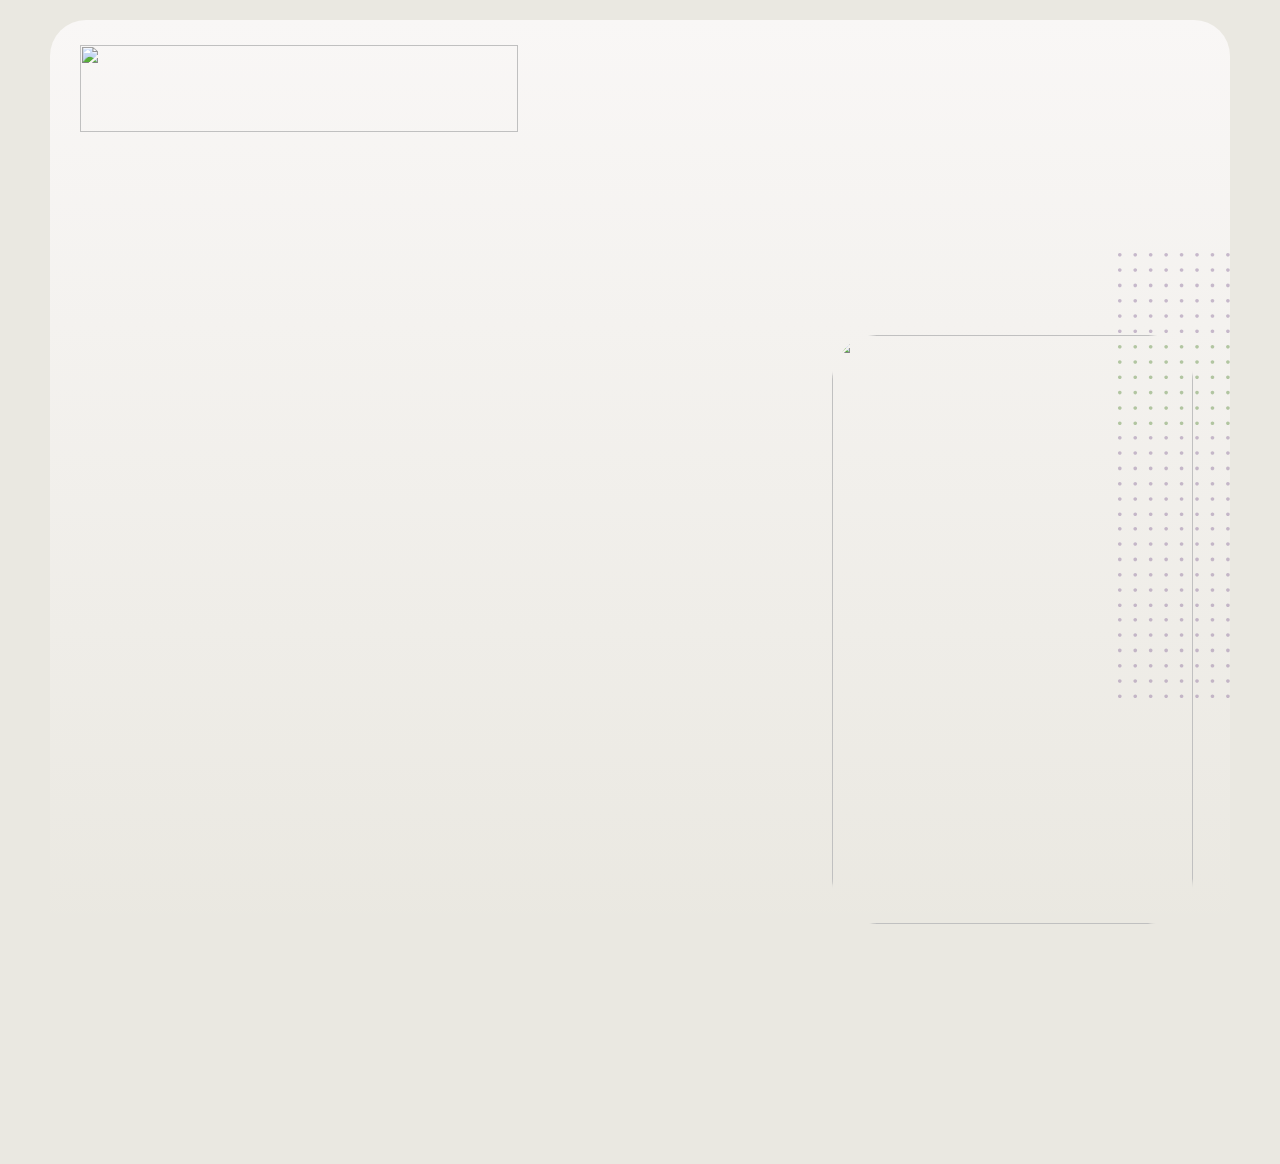
==== commit fc7802f0: "Update index.html" ====
--- a/index.html
+++ b/index.html
@@ -4,8 +4,8 @@
 <html lang="en-US">
 <head>
     <meta charset="utf-8">
-    <script type="importmap" data-framer-importmap>{"imports":{"__framer-badge":"https://framerusercontent.com/modules/kr6mBIQPAjMiv35rQa3A/pERRjHDPh9IxXAn0rVsJ/PX9hIOIVM.js","__framer-not-found-page":"https://framer.com/m/framer/SitesNotFoundPage.js@1.1.0","motion":"https://ga.jspm.io/npm:motion@10.12.0/dist/main.es.js","react-tsparticles":"https://ga.jspm.io/npm:react-tsparticles@2.2.4/esm/index.js","tsparticles":"https://ga.jspm.io/npm:tsparticles@2.2.4/esm/index.js","valtio":"https://ga.jspm.io/npm:valtio@1.2.9/esm/index.js","@react-three/drei":"https://ga.jspm.io/npm:@react-three/drei@8.3.1/index.js","@react-three/fiber":"https://ga.jspm.io/npm:@react-three/fiber@7.0.24/dist/react-three-fiber.esm.js","airtable":"https://ga.jspm.io/npm:airtable@0.11.1/lib/airtable.js","framer-motion-3d":"https://ga.jspm.io/npm:framer-motion-3d@6.0.0-beta.8/dist/es/index.mjs","react-confetti":"https://ga.jspm.io/npm:react-confetti@6.0.1/dist/react-confetti.min.js","style-value-types":"https://ga.jspm.io/npm:style-value-types@5.1.0/dist/es/index.mjs","three":"https://ga.jspm.io/npm:three@0.136.0/build/three.module.js","shopify-buy":"https://ga.jspm.io/npm:shopify-buy@2.14.0/index.js","canvas-confetti":"https://ga.jspm.io/npm:canvas-confetti@1.4.0/src/confetti.js","zustand":"https://ga.jspm.io/npm:zustand@3.7.1/esm/index.js","zustand/middleware":"https://ga.jspm.io/npm:zustand@3.7.1/esm/middleware.js","color-diff":"https://ga.jspm.io/npm:color-diff@1.2.0/lib/index.js","color-hash":"https://ga.jspm.io/npm:color-hash@2.0.1/dist/color-hash.js","tinycolor2":"https://ga.jspm.io/npm:tinycolor2@1.4.2/tinycolor.js","@emotion/hash":"https://ga.jspm.io/npm:@emotion/hash@0.8.0/dist/hash.browser.esm.js","@motionone/dom":"https://ga.jspm.io/npm:@motionone/dom@10.12.0/dist/index.es.js","@motionone/easing":"https://ga.jspm.io/npm:@motionone/easing@10.13.1/dist/index.es.js","@motionone/utils":"https://ga.jspm.io/npm:@motionone/utils@10.12.0/dist/index.es.js","framesync":"https://ga.jspm.io/npm:framesync@6.1.2/dist/es/index.mjs","popmotion":"https://ga.jspm.io/npm:popmotion@11.0.3/dist/es/index.mjs","@vimeo/player":"https://ga.jspm.io/npm:@vimeo/player@2.16.4/dist/player.es.js","react-hook-mighty-mouse":"https://ga.jspm.io/npm:react-hook-mighty-mouse@1.4.31/dist/react-hook-mighty-mouse.umd.js","@radix-ui/colors":"https://ga.jspm.io/npm:@radix-ui/colors@0.1.8/index.mjs","@radix-ui/react-dialog":"https://ga.jspm.io/npm:@radix-ui/react-dialog@1.0.2/dist/index.module.js","@rainbow-me/rainbowkit":"https://ga.jspm.io/npm:@rainbow-me/rainbowkit@0.4.5/dist/index.js","@rainbow-me/rainbowkit/styles.css":"https://ga.jspm.io/npm:@rainbow-me/rainbowkit@0.4.5/dist/index.css","@react-hook/mouse-position":"https://ga.jspm.io/npm:@react-hook/mouse-position@4.1.3/dist/module/index.js","@stitches/react":"https://ga.jspm.io/npm:@stitches/react@1.2.8/dist/index.mjs","@uniswap/widgets/fonts.css":"https://ga.jspm.io/npm:@uniswap/widgets@2.0.0/dist/fonts.css","boring-avatars":"https://ga.jspm.io/npm:boring-avatars@1.7.0/build/index.js","cmdk":"https://ga.jspm.io/npm:cmdk@0.1.16/dist/index.mjs","connectkit":"https://ga.jspm.io/npm:connectkit@1.1.0/build/index.es.js","convert-svg-react":"https://ga.jspm.io/npm:convert-svg-react@1.0.0/lib/converter/index.js","countries-and-timezones":"https://ga.jspm.io/npm:countries-and-timezones@3.4.1/esm/index.js","email-validator":"https://ga.jspm.io/npm:email-validator@2.0.4/index.js","ethers":"https://ga.jspm.io/npm:ethers@6.0.8/lib.esm/index.js","fetch-dedupe":"https://ga.jspm.io/npm:fetch-dedupe@3.0.0/lib/index.js","figma-squircle":"https://ga.jspm.io/npm:figma-squircle@0.3.0/dist/module.js","gsap":"https://ga.jspm.io/npm:gsap@3.11.3/index.js","highlight.js":"https://ga.jspm.io/npm:highlight.js@11.6.0/es/index.js","highlight.js/lib/common":"https://ga.jspm.io/npm:highlight.js@11.6.0/es/common.js","himalaya":"https://ga.jspm.io/npm:himalaya@1.1.0/lib/index.js","html-react-parser":"https://ga.jspm.io/npm:html-react-parser@3.0.0/index.mjs","html-to-react":"https://ga.jspm.io/npm:html-to-react@1.5.0/index.js","htmlparser2":"https://ga.jspm.io/npm:htmlparser2@8.0.1/lib/esm/index.js","jsdom":"https://ga.jspm.io/npm:jsdom@20.0.0/lib/api.js","kbar":"https://ga.jspm.io/npm:kbar@0.1.0-beta.36/lib/index.js","lodash.debounce":"https://ga.jspm.io/npm:lodash.debounce@4.0.8/index.js","lodash.defer":"https://ga.jspm.io/npm:lodash.defer@4.1.0/index.js","next-themes":"https://ga.jspm.io/npm:next-themes@0.2.1/dist/index.module.js","openweather-api-node":"https://ga.jspm.io/npm:openweather-api-node@1.4.1/src/index.js","openweather-apis":"https://ga.jspm.io/npm:openweather-apis@4.4.2/index.js","prismjs":"https://ga.jspm.io/npm:prismjs@1.29.0/prism.js","prismjs/components/prism-jsx":"https://ga.jspm.io/npm:prismjs@1.29.0/components/prism-jsx.js","prismjs/components/prism-tsx":"https://ga.jspm.io/npm:prismjs@1.29.0/components/prism-tsx.js","qrcode.react":"https://ga.jspm.io/npm:qrcode.react@3.1.0/lib/esm/index.js","react-copy-to-clipboard":"https://ga.jspm.io/npm:react-copy-to-clipboard@5.1.0/lib/index.js","react-html-parser":"https://ga.jspm.io/npm:react-html-parser@2.0.2/lib/index.js","react-htmlparser2":"https://ga.jspm.io/npm:react-htmlparser2@0.1.0/htmlparser2-react.js","react-markdown":"https://ga.jspm.io/npm:react-markdown@8.0.4/index.js","react-parallax-tilt":"https://ga.jspm.io/npm:react-parallax-tilt@1.7.92/dist/index.esm.js","react-qr-code":"https://ga.jspm.io/npm:react-qr-code@2.0.8/lib/index.js","react-syntax-highlighter/dist/esm/styles/hljs":"https://ga.jspm.io/npm:react-syntax-highlighter@15.5.0/dist/esm/styles/hljs/index.js","react-tilt":"https://ga.jspm.io/npm:react-tilt@0.1.4/dist/tilt.js","react-timezone-select":"https://ga.jspm.io/npm:react-timezone-select@1.4.0/dist/esm/index.js","reakit/Popover":"https://ga.jspm.io/npm:reakit@1.3.11/es/Popover/index.js","scroller-motion":"https://ga.jspm.io/npm:scroller-motion@1.2.3/dist/index.modern.mjs","styled-components":"https://ga.jspm.io/npm:styled-components@5.3.6/dist/styled-components.browser.esm.js","wagmi":"https://ga.jspm.io/npm:wagmi@0.6.0/dist/wagmi.esm.js","wagmi/chains":"https://ga.jspm.io/npm:wagmi@0.6.6/chains/dist/wagmi-chains.esm.js","wagmi/providers/alchemy":"https://ga.jspm.io/npm:wagmi@0.6.0/providers/alchemy/dist/wagmi-providers-alchemy.esm.js","wagmi/providers/public":"https://ga.jspm.io/npm:wagmi@0.6.0/providers/public/dist/wagmi-providers-public.esm.js","@cyriacbr/react-split-text":"https://ga.jspm.io/npm:@cyriacbr/react-split-text@1.0.0/dist/index.js","@react-spring/three":"https://ga.jspm.io/npm:@react-spring/three@9.6.1/dist/react-spring-three.esm.js","@emotion/css":"https://ga.jspm.io/npm:@emotion/css@11.9.0/dist/emotion-css.esm.js","@mediapipe/camera_utils":"https://ga.jspm.io/npm:@mediapipe/camera_utils@0.3.1640029074/camera_utils.js","@mediapipe/hands":"https://ga.jspm.io/npm:@mediapipe/hands@0.4.1646424915/hands.js","@shadergradient/store":"https://ga.jspm.io/npm:@shadergradient/store@0.0.0/dist/index.js","@signal-noise/react-shader-canvas":"https://ga.jspm.io/npm:@signal-noise/react-shader-canvas@0.0.3/dist/index.js","@tensorflow-models/hand-pose-detection":"https://ga.jspm.io/npm:@tensorflow-models/hand-pose-detection@2.0.0/dist/hand-pose-detection.esm.js","@tensorflow-models/handpose":"https://ga.jspm.io/npm:@tensorflow-models/handpose@0.0.7/dist/index.js","@tensorflow/tfjs":"https://ga.jspm.io/npm:@tensorflow/tfjs@3.18.0/dist/index.js","@tensorflow/tfjs-backend-wasm":"https://ga.jspm.io/npm:@tensorflow/tfjs-backend-wasm@3.18.0/dist/index.js","@tensorflow/tfjs-backend-webgl":"https://ga.jspm.io/npm:@tensorflow/tfjs-backend-webgl@3.18.0/dist/index.js","@tensorflow/tfjs-core":"https://ga.jspm.io/npm:@tensorflow/tfjs-core@3.18.0/dist/index.js","arc-text":"https://ga.jspm.io/npm:arc-text@1.0.1/dist/arc-text.umd.js","canvas-noise":"https://ga.jspm.io/npm:canvas-noise@1.0.0/canvas-noise.js","cobe":"https://ga.jspm.io/npm:cobe@0.6.0/dist/index.esm.js","copy-to-clipboard":"https://ga.jspm.io/npm:copy-to-clipboard@3.3.3/index.js","easing-coordinates":"https://ga.jspm.io/npm:easing-coordinates@2.0.2/dist/cjs/index.js","flubber":"https://ga.jspm.io/npm:flubber@0.4.2/build/flubber.min.js","hsluv":"https://ga.jspm.io/npm:hsluv@1.0.0/dist/esm/hsluv.js","jsonp-promise":"https://ga.jspm.io/npm:jsonp-promise@0.1.2/index.js","query-string":"https://ga.jspm.io/npm:query-string@8.1.0/index.js","react-noisy-canvas":"https://ga.jspm.io/npm:react-noisy-canvas@1.0.4/build/NoisyCanvas.js","react-speech-kit":"https://ga.jspm.io/npm:react-speech-kit@3.0.1/dist/index.js","react-svg":"https://ga.jspm.io/npm:react-svg@15.1.9/dist/react-svg.esm.js","react-webcam":"https://ga.jspm.io/npm:react-webcam@7.0.1/dist/react-webcam.js","shadertoy-react":"https://ga.jspm.io/npm:shadertoy-react@1.1.2/lib/shadertoy-react.min.js","to-querystring":"https://ga.jspm.io/npm:to-querystring@1.1.1/lib/to-querystring.min.js","react-helmet":"https://ga.jspm.io/npm:react-helmet@6.1.0/lib/Helmet.js","browser-jsonp":"https://ga.jspm.io/npm:browser-jsonp@1.1.5/lib/jsonp.js","fetch-jsonp":"https://ga.jspm.io/npm:fetch-jsonp@1.2.1/build/fetch-jsonp.js","jsonp":"https://ga.jspm.io/npm:jsonp@0.2.1/index.js","lodash-es/omit":"https://ga.jspm.io/npm:lodash-es@4.17.21/omit.js","zustand/shallow":"https://ga.jspm.io/npm:zustand@3.7.0/esm/shallow.js","highlight.js/lib/languages/javascript":"https://ga.jspm.io/npm:highlight.js@11.5.0/es/languages/javascript.js","lowlight":"https://ga.jspm.io/npm:lowlight@2.6.1/index.js","react-lowlight":"https://ga.jspm.io/npm:react-lowlight@3.0.0/src/Lowlight.js","react-lowlight/common":"https://ga.jspm.io/npm:react-lowlight@3.0.0/src/common.js","react-syntax-highlighter/dist/esm/languages/hljs/javascript":"https://ga.jspm.io/npm:react-syntax-highlighter@15.5.0/dist/esm/languages/hljs/javascript.js","react-syntax-highlighter/dist/esm/styles/hljs/docco":"https://ga.jspm.io/npm:react-syntax-highlighter@15.5.0/dist/esm/styles/hljs/docco.js","react-spring":"https://ga.jspm.io/npm:react-spring@9.6.1/dist/react-spring.esm.js","@codesandbox/sandpack-react":"https://ga.jspm.io/npm:@codesandbox/sandpack-react@1.3.1/dist/esm/index.js","firebase/app":"https://ga.jspm.io/npm:firebase@9.12.1/app/dist/index.esm.js","firebase/auth":"https://ga.jspm.io/npm:firebase@9.12.1/auth/dist/index.esm.js","firebase/firestore":"https://ga.jspm.io/npm:firebase@9.12.1/firestore/dist/index.esm.js","react-hook-form":"https://ga.jspm.io/npm:react-hook-form@7.39.5/dist/index.esm.mjs","react-tooltip":"https://ga.jspm.io/npm:react-tooltip@4.4.3/dist/index.es.js","@faker-js/faker":"https://ga.jspm.io/npm:@faker-js/faker@7.6.0/dist/esm/index.mjs","@popmotion/popcorn":"https://ga.jspm.io/npm:@popmotion/popcorn@0.4.4/lib/index.js","@vanilla-extract/css":"https://ga.jspm.io/npm:@vanilla-extract/css@1.9.2/dist/vanilla-extract-css.browser.esm.js","array-move":"https://ga.jspm.io/npm:array-move@4.0.0/index.js","chart.js":"https://ga.jspm.io/npm:chart.js@4.0.1/dist/chart.js","chart.js/auto":"https://ga.jspm.io/npm:chart.js@4.0.1/auto/auto.js","matter-js":"https://ga.jspm.io/npm:matter-js@0.18.0/build/matter.js","react-chartjs-2":"https://ga.jspm.io/npm:react-chartjs-2@5.0.1/dist/index.js","react-sortable-hoc":"https://ga.jspm.io/npm:react-sortable-hoc@2.0.0/dist/react-sortable-hoc.js","react-three-fiber":"https://ga.jspm.io/npm:react-three-fiber@6.0.13/dist/react-three-fiber.cjs.js","react-use-measure":"https://ga.jspm.io/npm:react-use-measure@2.1.1/dist/web.js","lodash":"https://ga.jspm.io/npm:lodash@4.17.21/lodash.js","react-grid-layout":"https://ga.jspm.io/npm:react-grid-layout@1.3.4/index.js","use-resize-observer":"https://ga.jspm.io/npm:use-resize-observer@9.1.0/dist/bundle.esm.js","typewriter-effect":"https://ga.jspm.io/npm:typewriter-effect@2.19.0/dist/react.js","@dotlottie/player-component":"https://ga.jspm.io/npm:@dotlottie/player-component@1.3.2/dist/dotlottie-player.esm.js","@calcom/embed-react":"https://ga.jspm.io/npm:@calcom/embed-react@1.0.10/dist/Cal.es.js","@researchgate/react-intersection-observer":"https://ga.jspm.io/npm:@researchgate/react-intersection-observer@1.3.5/lib/js/index.js","animated-number-react":"https://ga.jspm.io/npm:animated-number-react@0.1.2/build/index.js","axios":"https://ga.jspm.io/npm:axios@1.4.0/index.js","react-animated-counter":"https://ga.jspm.io/npm:react-animated-counter@1.2.4/dist/index.js","react-animated-number":"https://ga.jspm.io/npm:react-animated-number@0.4.4/build/index.js","react-circle":"https://ga.jspm.io/npm:react-circle@1.1.1/dist/index.js","react-circle-progress-bar":"https://ga.jspm.io/npm:react-circle-progress-bar@0.1.4/dist/progress.js","react-circular-progressbar":"https://ga.jspm.io/npm:react-circular-progressbar@2.1.0/dist/index.esm.js","react-countup":"https://ga.jspm.io/npm:react-countup@6.4.2/build/index.js","react-customizable-progressbar":"https://ga.jspm.io/npm:react-customizable-progressbar@1.2.0/dist/ReactCustomizableProgressbar.js","react-hook-inview":"https://ga.jspm.io/npm:react-hook-inview@4.5.0/dist/esm/index.js","react-intersection-observer":"https://ga.jspm.io/npm:react-intersection-observer@9.4.3/react-intersection-observer.modern.mjs","react-progress-label":"https://ga.jspm.io/npm:react-progress-label@3.1.7/dist/index.esm.js","react-sweet-progress":"https://ga.jspm.io/npm:react-sweet-progress@1.1.2/lib/index.js","sonner":"https://ga.jspm.io/npm:sonner@0.3.5/dist/index.mjs","use-count-up":"https://ga.jspm.io/npm:use-count-up@3.0.1/lib/index.module.js","react-canvas-confetti":"https://ga.jspm.io/npm:react-canvas-confetti@1.4.0/dist/index.js","react-particles":"https://ga.jspm.io/npm:react-particles@2.9.3/esm/index.js","react-use/lib/useWindowSize":"https://ga.jspm.io/npm:react-use@17.4.0/lib/useWindowSize.js","swiper":"https://ga.jspm.io/npm:swiper@9.0.5/swiper.esm.js","swiper/css":"https://ga.jspm.io/npm:swiper@9.0.5/swiper.min.css","swiper/css/effect-fade":"https://ga.jspm.io/npm:swiper@9.0.5/modules/effect-fade/effect-fade.min.css","swiper/css/navigation":"https://ga.jspm.io/npm:swiper@9.0.5/modules/navigation/navigation.min.css","swiper/css/pagination":"https://ga.jspm.io/npm:swiper@9.0.5/modules/pagination/pagination.min.css","swiper/css/scrollbar":"https://ga.jspm.io/npm:swiper@9.0.5/modules/scrollbar/scrollbar.min.css","swiper/react":"https://ga.jspm.io/npm:swiper@9.0.5/react/swiper-react.js","@fortawesome/free-regular-svg-icons":"https://ga.jspm.io/npm:@fortawesome/free-regular-svg-icons@6.0.0/index.es.js","@fortawesome/free-solid-svg-icons":"https://ga.jspm.io/npm:@fortawesome/free-solid-svg-icons@6.0.0/index.es.js","@fortawesome/react-fontawesome":"https://ga.jspm.io/npm:@fortawesome/react-fontawesome@0.1.17/index.es.js","@radix-ui/react-icons":"https://ga.jspm.io/npm:@radix-ui/react-icons@1.1.0/dist/react-icons.esm.js","@radix-ui/react-popover":"https://ga.jspm.io/npm:@radix-ui/react-popover@0.1.6/dist/index.module.js","@radix-ui/react-slider":"https://ga.jspm.io/npm:@radix-ui/react-slider@0.1.4/dist/index.module.js","@tinymce/tinymce-react":"https://ga.jspm.io/npm:@tinymce/tinymce-react@3.13.0/lib/es2015/main/ts/index.js","@tldraw/tldraw":"https://ga.jspm.io/npm:@tldraw/tldraw@1.9.1/dist/index.mjs","bootstrap/dist/css/bootstrap.min.css":"https://ga.jspm.io/npm:bootstrap@5.1.3/dist/css/bootstrap.min.css","canvas-sketch":"https://ga.jspm.io/npm:canvas-sketch@0.7.6/dist/canvas-sketch.umd.js","canvas-sketch-util/math":"https://ga.jspm.io/npm:canvas-sketch-util@1.10.0/math.js","canvas-sketch-util/random":"https://ga.jspm.io/npm:canvas-sketch-util@1.10.0/random.js","chartjs-plugin-colorschemes":"https://ga.jspm.io/npm:chartjs-plugin-colorschemes@0.4.0/dist/chartjs-plugin-colorschemes.js","chroma-js":"https://ga.jspm.io/npm:chroma-js@2.4.2/chroma.js","firebase/database":"https://ga.jspm.io/npm:firebase@9.17.1/database/dist/esm/index.esm.js","lodash/range":"https://ga.jspm.io/npm:lodash@4.17.21/range.js","mapbox-gl":"https://ga.jspm.io/npm:mapbox-gl@2.13.0/dist/mapbox-gl.js","phosphor-react":"https://ga.jspm.io/npm:phosphor-react@1.4.1/dist/index.esm.js","react-bootstrap":"https://ga.jspm.io/npm:react-bootstrap@2.1.2/esm/index.js","react-bootstrap/Button":"https://ga.jspm.io/npm:react-bootstrap@2.1.2/esm/Button.js","react-bootstrap/Dropdown":"https://ga.jspm.io/npm:react-bootstrap@2.1.2/esm/Dropdown.js","react-bootstrap/DropdownButton":"https://ga.jspm.io/npm:react-bootstrap@2.1.2/esm/DropdownButton.js","react-bootstrap/Form":"https://ga.jspm.io/npm:react-bootstrap@2.1.2/esm/Form.js","react-bootstrap/FormControl":"https://ga.jspm.io/npm:react-bootstrap@2.1.2/esm/FormControl.js","react-bootstrap/InputGroup":"https://ga.jspm.io/npm:react-bootstrap@2.1.2/esm/InputGroup.js","react-canvas-draw":"https://ga.jspm.io/npm:react-canvas-draw@1.2.1/es/index.js","react-color":"https://ga.jspm.io/npm:react-color@2.19.3/lib/index.js","react-confetti-explosion":"https://ga.jspm.io/npm:react-confetti-explosion@1.5.1/lib/index.js","react-date-picker":"https://ga.jspm.io/npm:react-date-picker@8.4.0/dist/entry.js","react-datepicker":"https://ga.jspm.io/npm:react-datepicker@4.6.0/dist/react-datepicker.min.js","react-datepicker/dist/react-datepicker-cssmodules.css":"https://ga.jspm.io/npm:react-datepicker@4.6.0/dist/react-datepicker-cssmodules.css","react-datepicker/dist/react-datepicker.css":"https://ga.jspm.io/npm:react-datepicker@4.6.0/dist/react-datepicker.css","react-digital-clock":"https://ga.jspm.io/npm:react-digital-clock@0.1.2/lib/index.js","react-fetch-hook":"https://ga.jspm.io/npm:react-fetch-hook@1.9.5/index.js","react-live-preview":"https://ga.jspm.io/npm:react-live-preview@0.0.8-alpha/dist/src/root.js","react-uuid":"https://ga.jspm.io/npm:react-uuid@1.0.2/uuid.js","shuffle-letters":"https://ga.jspm.io/npm:shuffle-letters@1.0.2/dist/shuffle-letters.esm.min.js","tone":"https://ga.jspm.io/npm:tone@14.7.77/build/Tone.js","unsplash-js":"https://ga.jspm.io/npm:unsplash-js@7.0.15/dist/unsplash-js.esm.js","unsplash-react":"https://ga.jspm.io/npm:unsplash-react@0.2.1/dist/index.esm.js","use-sound":"https://ga.jspm.io/npm:use-sound@4.0.1/dist/use-sound.esm.js","whatwg-fetch":"https://ga.jspm.io/npm:whatwg-fetch@3.6.2/dist/fetch.umd.js","react-css-variables":"https://ga.jspm.io/npm:react-css-variables@2.0.1/umd/react-css-variables.js","react-glitch-animation":"https://ga.jspm.io/npm:react-glitch-animation@1.0.0/build/index.es.js","@material-ui/core":"https://ga.jspm.io/npm:@material-ui/core@4.12.4/esm/index.js","@material-ui/icons":"https://ga.jspm.io/npm:@material-ui/icons@4.11.3/esm/index.js","@n8tb1t/use-scroll-position":"https://ga.jspm.io/npm:@n8tb1t/use-scroll-position@2.0.3/lib/index.js","@splinetool/runtime":"https://ga.jspm.io/npm:@splinetool/runtime@0.9.202/build/runtime.js","@supabase/supabase-js":"https://ga.jspm.io/npm:@supabase/supabase-js@2.21.0/dist/module/index.js","classnames/bind":"https://ga.jspm.io/npm:classnames@2.3.2/bind.js","dotenv-safe":"https://ga.jspm.io/npm:dotenv-safe@8.2.0/index.js","modern-react-qr-reader":"https://ga.jspm.io/npm:modern-react-qr-reader@1.0.12/lib/index.js","mouse-follower":"https://ga.jspm.io/npm:mouse-follower@1.1.2/dist/index.module.js","next/dynamic":"https://ga.jspm.io/npm:next@13.4.5/dynamic.js","number-format.js":"https://ga.jspm.io/npm:number-format.js@2.0.9/lib/format.min.js","openai":"https://ga.jspm.io/npm:openai@3.1.0/dist/index.js","p5":"https://ga.jspm.io/npm:p5@1.6.0/lib/p5.min.js","prop-types":"https://ga.jspm.io/npm:prop-types@15.8.0/index.js","qr-scanner":"https://ga.jspm.io/npm:qr-scanner@1.4.2/qr-scanner.min.js","react-3d-viewer":"https://ga.jspm.io/npm:react-3d-viewer@1.0.12/dist/scripts/react-3d-viewer.js","react-animated-cursor":"https://ga.jspm.io/npm:react-animated-cursor@2.7.0/dist/index.umd.js","react-audio-player":"https://ga.jspm.io/npm:react-audio-player@0.17.0/dist/bundle.js","react-beautiful-dnd":"https://ga.jspm.io/npm:react-beautiful-dnd@13.1.1/dist/react-beautiful-dnd.esm.js","react-camera-pro":"https://ga.jspm.io/npm:react-camera-pro@1.2.1/dist/index.esm.js","react-chat-widget":"https://ga.jspm.io/npm:react-chat-widget@3.1.4/lib/index.js","react-chat-widget/lib/styles.css":"https://ga.jspm.io/npm:react-chat-widget@3.1.4/lib/styles.css","react-cmdk":"https://ga.jspm.io/npm:react-cmdk@1.3.9/dist/index.js","react-countdown":"https://ga.jspm.io/npm:react-countdown@2.3.5/dist/index.es.js","react-drag-and-drop":"https://ga.jspm.io/npm:react-drag-and-drop@3.0.0/lib/index.js","react-geolocated":"https://ga.jspm.io/npm:react-geolocated@4.0.3/dist-modules/index.js","react-github-corner":"https://ga.jspm.io/npm:react-github-corner@2.5.0/lib/GithubCorner.js","react-hook-gyroscope":"https://ga.jspm.io/npm:react-hook-gyroscope@1.1.12/dist/index.js","react-hook-speech-to-text":"https://ga.jspm.io/npm:react-hook-speech-to-text@0.8.0/dist/index.js","react-icalendar-link":"https://ga.jspm.io/npm:react-icalendar-link@3.0.2/dist/index.es.js","react-image-effects":"https://ga.jspm.io/npm:react-image-effects@1.0.0/dist/index.js","react-image-magnifiers":"https://ga.jspm.io/npm:react-image-magnifiers@1.4.0/dist/index.js","react-image-magnify":"https://ga.jspm.io/npm:react-image-magnify@2.7.4/dist/ReactImageMagnify.js","react-infinite-scroll-component":"https://ga.jspm.io/npm:react-infinite-scroll-component@6.1.0/dist/index.js","react-linear-gradient-button":"https://ga.jspm.io/npm:react-linear-gradient-button@1.1.1/lib/index.js","react-p5":"https://ga.jspm.io/npm:react-p5@1.3.33/build/index.js","react-qr-reader":"https://ga.jspm.io/npm:react-qr-reader@3.0.0-beta-1/dist/esm/index.js","react-qrcode-scanner":"https://ga.jspm.io/npm:react-qrcode-scanner@1.0.5/dist/index.es.js","react-router-dom":"https://ga.jspm.io/npm:react-router-dom@6.8.1/dist/index.js","react-scanned-qr":"https://ga.jspm.io/npm:react-scanned-qr@1.2.4/dist/esm/index.js","react-scroll-video":"https://ga.jspm.io/npm:react-scroll-video@1.0.6/dist/index.js","react-speech-recognition":"https://ga.jspm.io/npm:react-speech-recognition@3.10.0/lib/index.js","react-tridi":"https://ga.jspm.io/npm:react-tridi@2.1.1/dist/index.modern.js","react-use-scroll-position":"https://ga.jspm.io/npm:react-use-scroll-position@2.0.0/index.js","react-video-scroll":"https://ga.jspm.io/npm:react-video-scroll@1.0.1/build/react-video-scroll.js","react-water-wave":"https://ga.jspm.io/npm:react-water-wave@2.0.1/lib/index.js","speech-synthesizer-react":"https://ga.jspm.io/npm:speech-synthesizer-react@1.2.0/build/index.js","tiny-viewer":"https://ga.jspm.io/npm:tiny-viewer@2.0.0/dist/index.js","vcard-creator":"https://ga.jspm.io/npm:vcard-creator@0.6.0/dist/vcard-creator.js","victory":"https://ga.jspm.io/npm:victory@36.6.8/es/index.js","tsparticles-engine":"https://ga.jspm.io/npm:tsparticles-engine@2.10.1/esm/index.js","tsparticles-preset-firefly":"https://ga.jspm.io/npm:tsparticles-preset-firefly@2.10.1/esm/index.js","@emotion/styled":"https://ga.jspm.io/npm:@emotion/styled@11.10.6/dist/emotion-styled.browser.esm.js","@react-spring/web":"https://ga.jspm.io/npm:@react-spring/web@9.7.2/dist/esm/index.js","@react-three/cannon":"https://ga.jspm.io/npm:@react-three/cannon@6.5.2/dist/index.js","lodash-es":"https://ga.jspm.io/npm:lodash-es@4.17.21/lodash.js","react-code-blocks":"https://ga.jspm.io/npm:react-code-blocks@0.0.9-0/dist/react-code-blocks.esm.js","react-gooey":"https://ga.jspm.io/npm:react-gooey@1.5.1/dist/react-gooey.js","react-punch":"https://ga.jspm.io/npm:react-punch@0.1.0/dist/index.js","react-ripples":"https://ga.jspm.io/npm:react-ripples@2.2.1/cjs/index.js","react-toast-notifications":"https://ga.jspm.io/npm:react-toast-notifications@2.5.1/dist/index.js","react-typing-effect":"https://ga.jspm.io/npm:react-typing-effect@2.0.5/dist/index.js","react-use":"https://ga.jspm.io/npm:react-use@17.4.0/esm/index.js","react-use-gesture":"https://ga.jspm.io/npm:react-use-gesture@9.1.3/dist/index.js","tsparticles-confetti":"https://ga.jspm.io/npm:tsparticles-confetti@2.9.3/esm/index.js","react-simple-keyboard":"https://ga.jspm.io/npm:react-simple-keyboard@3.5.28/build/index.js","virtual-keyboard-react":"https://ga.jspm.io/npm:virtual-keyboard-react@1.0.2/index.js","@chakra-ui/icons":"https://ga.jspm.io/npm:@chakra-ui/icons@2.0.16/dist/index.mjs","@mui/icons-material":"https://ga.jspm.io/npm:@mui/icons-material@5.11.11/esm/index.js","@mui/icons-material/Twitter":"https://ga.jspm.io/npm:@mui/icons-material@5.11.11/Twitter.js","react-draggable":"https://ga.jspm.io/npm:react-draggable@4.4.5/build/cjs/cjs.js","react-konva":"https://ga.jspm.io/npm:react-konva@18.2.5/es/ReactKonva.js","@9gustin/react-notion-render":"https://ga.jspm.io/npm:@9gustin/react-notion-render@3.11.2/dist/index.modern.mjs","@notionhq/client":"https://ga.jspm.io/npm:@notionhq/client@2.2.3/build/src/index.js","@paultalarian/react-notion-x":"https://ga.jspm.io/npm:@paultalarian/react-notion-x@6.15.28/build/index.js","prismjs/components/prism-javascript":"https://ga.jspm.io/npm:prismjs@1.29.0/components/prism-javascript.js","prismjs/components/prism-typescript":"https://ga.jspm.io/npm:prismjs@1.29.0/components/prism-typescript.js","react-content-loader":"https://ga.jspm.io/npm:react-content-loader@6.2.0/dist/react-content-loader.es.js","react-image":"https://ga.jspm.io/npm:react-image@4.0.3/umd/index.js","react-notion":"https://ga.jspm.io/npm:react-notion@0.10.0/dist/react-notion.esm.js","react-notion-x":"https://ga.jspm.io/npm:react-notion-x@6.16.0/build/index.js","classnames":"https://ga.jspm.io/npm:classnames@2.3.2/index.js","react-block-image":"https://ga.jspm.io/npm:react-block-image@1.0.0/dist/index.js","simple-icons":"https://ga.jspm.io/npm:simple-icons@8.15.0/index.mjs","@heroicons/react/20/solid":"https://ga.jspm.io/npm:@heroicons/react@2.0.18/20/solid/esm/index.js","react-select":"https://ga.jspm.io/npm:react-select@5.2.2/dist/react-select.esm.js","@mui/material":"https://ga.jspm.io/npm:@mui/material@5.13.0/index.js","@mui/material/Button":"https://ga.jspm.io/npm:@mui/material@5.3.1/Button/index.js","@chakra-ui/react":"https://ga.jspm.io/npm:@chakra-ui/react@1.7.5/dist/chakra-ui-react.esm.js","@emotion/core":"https://ga.jspm.io/npm:@emotion/core@11.0.0/dist/emotion-core.cjs.js","color-thief":"https://ga.jspm.io/npm:color-thief@2.2.5/js/color-thief.js","js-cookie":"https://ga.jspm.io/npm:js-cookie@3.0.5/dist/js.cookie.mjs","node-vibrant":"https://ga.jspm.io/npm:node-vibrant@3.2.1-alpha.1/lib/bundle-worker.js","react-router":"https://ga.jspm.io/npm:react-router@6.10.0/dist/index.js","luxon":"https://ga.jspm.io/npm:luxon@3.4.1/src/luxon.js","objects-to-csv":"https://ga.jspm.io/npm:objects-to-csv@1.3.6/index.js","usehooks-ts":"https://ga.jspm.io/npm:usehooks-ts@2.9.1/dist/esm/index.js","aframe":"https://ga.jspm.io/npm:aframe@1.3.0/dist/aframe-master.js","aframe-mountain-component":"https://ga.jspm.io/npm:aframe-mountain-component@0.3.3/index.js","aframe-particle-system-component":"https://ga.jspm.io/npm:aframe-particle-system-component@1.1.3/index.js","aframe-react":"https://ga.jspm.io/npm:aframe-react@4.4.0/dist/index.js","react-html-id":"https://ga.jspm.io/npm:react-html-id@0.1.5/index.js","react-icons/fi":"https://ga.jspm.io/npm:react-icons@4.7.1/fi/index.esm.js","three-stdlib":"https://ga.jspm.io/npm:three-stdlib@2.17.0/index.js","paper":"https://ga.jspm.io/npm:paper@0.12.17/dist/paper-full.js","react-dynamic-import":"https://ga.jspm.io/npm:react-dynamic-import@1.1.5/dist/react-dynamic-import.umd.js","fr":"https://ga.jspm.io/npm:fr@1.2.2/index.js","iconoir-react":"https://ga.jspm.io/npm:iconoir-react@6.11.0/dist/esm/index.mjs","twemoji":"https://ga.jspm.io/npm:twemoji@14.0.2/dist/twemoji.esm.js","chakra-ui":"https://ga.jspm.io/npm:chakra-ui@0.3.9/dist/index.js","kmenu":"https://ga.jspm.io/npm:kmenu@1.2.2-nightly-dev/dist/index.modern.js","lodash-move":"https://ga.jspm.io/npm:lodash-move@1.1.1/lib/index.js","lucide-react":"https://ga.jspm.io/npm:lucide-react@0.115.0/dist/esm/lucide-react.js","ninja-keys":"https://ga.jspm.io/npm:ninja-keys@1.2.2/dist/ninja-keys.js","querystring":"https://ga.jspm.io/npm:querystring@0.2.1/index.js","react-shuffle-text":"https://ga.jspm.io/npm:react-shuffle-text@1.0.6/dist/react-shuffle-text.js","react-ticker":"https://ga.jspm.io/npm:react-ticker@1.3.2/dist/index.es.js","spotify-now-playing":"https://ga.jspm.io/npm:spotify-now-playing@1.1.4/dist/index.js","swr":"https://ga.jspm.io/npm:swr@2.2.4/core/dist/index.mjs","next/app":"https://ga.jspm.io/npm:next@13.1.6/app.js","next/head":"https://ga.jspm.io/npm:next@13.1.6/head.js","react-icons/si":"https://ga.jspm.io/npm:react-icons@4.7.1/si/index.esm.js","@formspree/react":"https://ga.jspm.io/npm:@formspree/react@2.4.2/dist/index.mjs","jotai":"https://ga.jspm.io/npm:jotai@1.9.2/esm/index.mjs","jotai/utils":"https://ga.jspm.io/npm:jotai@1.9.2/esm/utils.mjs","random-word":"https://ga.jspm.io/npm:random-word@2.0.0/index.js","random-words":"https://ga.jspm.io/npm:random-words@1.2.0/index.js","react-autocomplete-hint":"https://ga.jspm.io/npm:react-autocomplete-hint@2.0.0/dist/src/index.js","react-autocomplete-input":"https://ga.jspm.io/npm:react-autocomplete-input@1.0.19/dist/bundle.js","moment":"https://ga.jspm.io/npm:moment@2.29.4/moment.js","react-device-detect":"https://ga.jspm.io/npm:react-device-detect@2.2.2/dist/lib.js","react-hot-toast":"https://ga.jspm.io/npm:react-hot-toast@2.4.1/dist/index.mjs","@fireworks-js/react":"https://ga.jspm.io/npm:@fireworks-js/react@2.10.6/dist/index.es.js","@formspark/use-formspark":"https://ga.jspm.io/npm:@formspark/use-formspark@0.1.39/dist/use-formspark.esm.js","react-icons":"https://ga.jspm.io/npm:react-icons@4.7.1/lib/esm/index.js","react-icons/fa":"https://ga.jspm.io/npm:react-icons@4.7.1/fa/index.esm.js","@mui/material/Slider":"https://ga.jspm.io/npm:@mui/material@5.13.0/Slider/index.js","color-thief-react":"https://ga.jspm.io/npm:color-thief-react@2.1.0/lib/index.js","d3":"https://ga.jspm.io/npm:d3@7.8.5/src/index.js","date-fns":"https://ga.jspm.io/npm:date-fns@2.30.0/esm/index.js","date-fns-tz":"https://ga.jspm.io/npm:date-fns-tz@2.0.0/esm/index.js","instagram-followers":"https://ga.jspm.io/npm:instagram-followers@1.0.0/index.js","react-icons/ri":"https://ga.jspm.io/npm:react-icons@4.10.1/ri/index.esm.js","react-p5-wrapper":"https://ga.jspm.io/npm:react-p5-wrapper@4.1.2/dist/react-p5-wrapper/index.browser.js","react-window":"https://ga.jspm.io/npm:react-window@1.8.9/dist/index.esm.js","reading-time":"https://ga.jspm.io/npm:reading-time@1.5.0/index.js","uuid":"https://ga.jspm.io/npm:uuid@9.0.0/dist/esm-browser/index.js","@mui/icons-material/ArrowBackIos":"https://ga.jspm.io/npm:@mui/icons-material@5.14.13/ArrowBackIos.js","react-icons/md":"https://ga.jspm.io/npm:react-icons@4.10.1/md/index.esm.js","sneaks-api":"https://ga.jspm.io/npm:sneaks-api@1.2.3/index.js","react-swipeable":"https://ga.jspm.io/npm:react-swipeable@7.0.1/es/index.js","events":"https://ga.jspm.io/npm:events@3.3.0/events.js","@firebase/app":"https://ga.jspm.io/npm:@firebase/app@0.8.2/dist/esm/index.esm2017.js","@rive-app/react-canvas":"https://ga.jspm.io/npm:@rive-app/react-canvas@3.0.55/dist/index.js","@studio-freight/lenis":"https://ga.jspm.io/npm:@studio-freight/lenis@1.0.29/dist/lenis.modern.mjs","@u-wave/react-vimeo":"https://ga.jspm.io/npm:@u-wave/react-vimeo@0.9.10/dist/react-vimeo.es.js","animejs":"https://ga.jspm.io/npm:animejs@3.2.2/lib/anime.es.js","bootstrap":"https://ga.jspm.io/npm:bootstrap@5.3.3/dist/js/bootstrap.esm.js","canvas-sketch-util":"https://ga.jspm.io/npm:canvas-sketch-util@1.10.0/index.js","dom-to-image":"https://ga.jspm.io/npm:dom-to-image@2.6.0/src/dom-to-image.js","dompurify":"https://ga.jspm.io/npm:dompurify@3.0.6/dist/purify.js","file-saver":"https://ga.jspm.io/npm:file-saver@2.0.5/dist/FileSaver.min.js","firestore":"https://ga.jspm.io/npm:firestore@1.1.6/index.js","html":"https://ga.jspm.io/npm:html@1.0.0/lib/html.js","html-to-image":"https://ga.jspm.io/npm:html-to-image@1.11.11/es/index.js","html2canvas":"https://ga.jspm.io/npm:html2canvas@1.4.1/dist/html2canvas.js","primereact":"https://ga.jspm.io/npm:primereact@10.6.3/primereact.all.esm.min.js","react-animated-numbers":"https://ga.jspm.io/npm:react-animated-numbers@0.16.0/dist/index.js","react-contenteditable":"https://ga.jspm.io/npm:react-contenteditable@3.3.7/lib/react-contenteditable.js","react-cookie":"https://ga.jspm.io/npm:react-cookie@7.1.4/esm/index.mjs","react-error-boundary":"https://ga.jspm.io/npm:react-error-boundary@4.0.11/dist/react-error-boundary.esm.js","react-loading":"https://ga.jspm.io/npm:react-loading@2.0.3/dist/react-loading.js","react-loading-screen":"https://ga.jspm.io/npm:react-loading-screen@0.0.17/dist/index.js","react-loading-skeleton":"https://ga.jspm.io/npm:react-loading-skeleton@3.3.1/dist/index.js","react-mentions":"https://ga.jspm.io/npm:react-mentions@4.4.10/dist/react-mentions.esm.js","react-player":"https://ga.jspm.io/npm:react-player@2.13.0/lib/index.js","react-spinners":"https://ga.jspm.io/npm:react-spinners@0.13.8/esm/index.js","react-spinners-kit":"https://ga.jspm.io/npm:react-spinners-kit@1.9.1/lib/index.js","react-tagify":"https://ga.jspm.io/npm:react-tagify@1.0.7/dist/lib.es.js","react-vimeo":"https://ga.jspm.io/npm:react-vimeo@2.0.0/lib/Vimeo.js","reacts":"https://ga.jspm.io/npm:reacts@0.0.0/index.js","reakit":"https://ga.jspm.io/npm:reakit@1.3.11/es/index.js","sanitize-html":"https://ga.jspm.io/npm:sanitize-html@2.11.0/index.js","spinners-react":"https://ga.jspm.io/npm:spinners-react@1.0.7/lib/esm/index.js","styled-jsx":"https://ga.jspm.io/npm:styled-jsx@5.1.2/index.js","tz-lookup":"https://ga.jspm.io/npm:tz-lookup@6.1.25/tz.js","use-immer":"https://ga.jspm.io/npm:use-immer@0.9.0/dist/use-immer.module.js","firebase-admin":"https://ga.jspm.io/npm:firebase-admin@11.10.1/lib/index.js","firebase/analytics":"https://ga.jspm.io/npm:firebase@9.12.1/analytics/dist/index.esm.js","react-firebase-hooks/firestore":"https://ga.jspm.io/npm:react-firebase-hooks@5.1.1/firestore/dist/index.esm.js","react-loading-skeleton/dist/skeleton.css":"https://ga.jspm.io/npm:react-loading-skeleton@3.3.1/dist/skeleton.css","react-spinners/BounceLoader":"https://ga.jspm.io/npm:react-spinners@0.13.8/BounceLoader.js","react-spinners/ClipLoader":"https://ga.jspm.io/npm:react-spinners@0.13.8/ClipLoader.js","primereact/mention":"https://ga.jspm.io/npm:primereact@10.0.3/mention/mention.esm.js","styled-jsx/css":"https://ga.jspm.io/npm:styled-jsx@5.1.2/css.js","styled-jsx/style":"https://ga.jspm.io/npm:styled-jsx@5.1.2/style.js","swr/infinite":"https://ga.jspm.io/npm:swr@2.2.4/infinite/dist/index.mjs","swr/mutation":"https://ga.jspm.io/npm:swr@2.2.4/mutation/dist/index.mjs","next/router":"https://ga.jspm.io/npm:next@13.5.1/router.js","@splinetool/r3f-spline":"https://ga.jspm.io/npm:@splinetool/r3f-spline@1.0.2/dist/useSpline.es.js","react-use/lib/useCookie":"https://ga.jspm.io/npm:react-use@17.4.0/lib/useCookie.js","react-use/lib/useToggle":"https://ga.jspm.io/npm:react-use@17.4.0/lib/useToggle.js","os-name":"https://ga.jspm.io/npm:os-name@5.1.0/index.js","@elgorditosalsero/react-gtm-hook":"https://ga.jspm.io/npm:@elgorditosalsero/react-gtm-hook@2.7.2/dist/react-gtm-hook.esm.js","rect":"https://ga.jspm.io/npm:rect@1.2.1/index.js","@clerk/clerk-react":"https://ga.jspm.io/npm:@clerk/clerk-react@4.24.2/dist/esm/index.js","@fortawesome/fontawesome-svg-core":"https://ga.jspm.io/npm:@fortawesome/fontawesome-svg-core@6.4.2/index.mjs","@fortawesome/fontawesome-svg-core/styles.css":"https://ga.jspm.io/npm:@fortawesome/fontawesome-svg-core@6.4.2/styles.css","@fortawesome/free-solid-svg-icons/faHome":"https://ga.jspm.io/npm:@fortawesome/free-solid-svg-icons@6.4.2/faHome.js","@radix-ui/react-context-menu":"https://ga.jspm.io/npm:@radix-ui/react-context-menu@2.1.4/dist/index.mjs","@radix-ui/react-switch":"https://ga.jspm.io/npm:@radix-ui/react-switch@1.0.3/dist/index.mjs","@radix-ui/react-tooltip":"https://ga.jspm.io/npm:@radix-ui/react-tooltip@1.0.6/dist/index.mjs","@uidotdev/usehooks":"https://ga.jspm.io/npm:@uidotdev/usehooks@2.2.0/index.js","@veltdev/react":"https://ga.jspm.io/npm:@veltdev/react@1.0.15/esm/index.js","@zag-js/pin-input":"https://ga.jspm.io/npm:@zag-js/pin-input@0.13.0/dist/index.mjs","@zag-js/react":"https://ga.jspm.io/npm:@zag-js/react@0.13.0/dist/index.mjs","@zoom-image/react":"https://ga.jspm.io/npm:@zoom-image/react@0.3.10/dist/index.mjs","countup.js":"https://ga.jspm.io/npm:countup.js@2.8.0/dist/countUp.min.js","macy":"https://ga.jspm.io/npm:macy@2.5.1/dist/macy.js","masonry":"https://ga.jspm.io/npm:masonry@0.0.2/index.js","raf":"https://ga.jspm.io/npm:raf@3.4.1/index.js","react-fps-stats":"https://ga.jspm.io/npm:react-fps-stats@0.3.1/dist/index.js","react-hotkeys-hook":"https://ga.jspm.io/npm:react-hotkeys-hook@4.4.1/dist/react-hotkeys-hook.esm.js","react-leaflet":"https://ga.jspm.io/npm:react-leaflet@4.2.1/lib/index.js","react-masonry-css":"https://ga.jspm.io/npm:react-masonry-css@1.0.16/dist/react-masonry-css.cjs.js","react-odometerjs":"https://ga.jspm.io/npm:react-odometerjs@3.1.0/dist/index.js","react-particle-effect-button":"https://ga.jspm.io/npm:react-particle-effect-button@1.0.1/dist/index.js","react-resizable-panels":"https://ga.jspm.io/npm:react-resizable-panels@0.0.55/dist/react-resizable-panels.browser.esm.js","react-responsive-masonry":"https://ga.jspm.io/npm:react-responsive-masonry@2.1.7/es/index.js","react-timeago":"https://ga.jspm.io/npm:react-timeago@7.2.0/es6/index.js","react-tweet":"https://ga.jspm.io/npm:react-tweet@3.1.1/dist/index.client.js","react-type-animation":"https://ga.jspm.io/npm:react-type-animation@3.1.0/dist/esm/index.es.js","react-wrap-balancer":"https://ga.jspm.io/npm:react-wrap-balancer@1.1.0/dist/index.mjs","textures":"https://ga.jspm.io/npm:textures@1.2.3/dist/textures.js","three/examples/jsm/controls/OrbitControls.js":"https://ga.jspm.io/npm:three@0.136.0/examples/jsm/controls/OrbitControls.js","threejs-toys":"https://ga.jspm.io/npm:threejs-toys@0.0.8/build/threejs-toys.module.js","use-is-focused":"https://ga.jspm.io/npm:use-is-focused@0.0.1/dist/esm/index.js","use-scramble":"https://ga.jspm.io/npm:use-scramble@2.2.12/dist/use-scramble.esm.js","vanta":"https://ga.jspm.io/npm:vanta@0.5.24/src/_base.js","vcard4":"https://ga.jspm.io/npm:vcard4@3.1.5/lib/esm/index.js","@auth0/auth0-react":"https://ga.jspm.io/npm:@auth0/auth0-react@2.2.1/dist/auth0-react.esm.js","@fortawesome/free-regular-svg-icons/faEnvelope":"https://ga.jspm.io/npm:@fortawesome/free-regular-svg-icons@6.4.2/faEnvelope.js","@fortawesome/free-solid-svg-icons/faEnvelope":"https://ga.jspm.io/npm:@fortawesome/free-solid-svg-icons@6.4.2/faEnvelope.js","@reactuses/core":"https://ga.jspm.io/npm:@reactuses/core@4.0.8/dist/index.mjs","atrament":"https://ga.jspm.io/npm:atrament@3.0.0/index.js","@tanstack/react-query":"https://ga.jspm.io/npm:@tanstack/react-query@4.35.3/build/lib/index.mjs","algoliasearch/lite":"https://ga.jspm.io/npm:algoliasearch@4.14.3/dist/algoliasearch-lite.umd.js","react-instantsearch-hooks-web":"https://ga.jspm.io/npm:react-instantsearch-hooks-web@6.39.3/dist/es/index.js","@botpoison/browser":"https://ga.jspm.io/npm:@botpoison/browser@0.1.30/dist/index.js","@babel/core":"https://ga.jspm.io/npm:@babel/core@7.22.1/lib/index.js","@babel/preset-react":"https://ga.jspm.io/npm:@babel/preset-react@7.22.3/lib/index.js","babel-runtime/helpers/classCallCheck":"https://ga.jspm.io/npm:babel-runtime@6.26.0/helpers/classCallCheck.js","babel-runtime/helpers/createClass":"https://ga.jspm.io/npm:babel-runtime@6.26.0/helpers/createClass.js","babel-runtime/helpers/extends":"https://ga.jspm.io/npm:babel-runtime@6.26.0/helpers/extends.js","babel-runtime/helpers/inherits":"https://ga.jspm.io/npm:babel-runtime@6.26.0/helpers/inherits.js","babel-runtime/helpers/possibleConstructorReturn":"https://ga.jspm.io/npm:babel-runtime@6.26.0/helpers/possibleConstructorReturn.js","caniuse-api":"https://ga.jspm.io/npm:caniuse-api@3.0.0/dist/index.js","caniuse-lite":"https://ga.jspm.io/npm:caniuse-lite@1.0.30001492/dist/unpacker/index.js","lottie-web":"https://ga.jspm.io/npm:lottie-web@5.12.1/build/player/esm/lottie.min.js","react-lottie":"https://ga.jspm.io/npm:react-lottie@1.2.3/dist/index.js","@mui/material/Stack":"https://ga.jspm.io/npm:@mui/material@5.11.10/Stack/index.js","canvas":"https://ga.jspm.io/npm:canvas@2.11.0/browser.js","css-to-react-native":"https://ga.jspm.io/npm:css-to-react-native@3.2.0/index.js","react-google-maps":"https://ga.jspm.io/npm:react-google-maps@9.4.5/lib/index.js","@memberstack/react":"https://ga.jspm.io/npm:@memberstack/react@2.0.11/dist/index.js","use-dencrypt-effect":"https://ga.jspm.io/npm:use-dencrypt-effect@2.0.0/dist/index.js","@supabase/auth-ui-react":"https://ga.jspm.io/npm:@supabase/auth-ui-react@0.4.2/dist/index.es.js","@supabase/auth-ui-shared":"https://ga.jspm.io/npm:@supabase/auth-ui-shared@0.1.6/dist/index.mjs","pagemap":"https://ga.jspm.io/npm:pagemap@1.4.0/dist/pagemap.js","react-map-interaction":"https://ga.jspm.io/npm:react-map-interaction@2.1.0/dist/react-map-interaction.js","react-picture-in-picture":"https://ga.jspm.io/npm:react-picture-in-picture@1.0.0/dist/index.js","scrollex":"https://ga.jspm.io/npm:scrollex@2.0.1/dist/index.esm.js","animejs/lib/anime.es.js":"https://ga.jspm.io/npm:animejs@3.2.1/lib/anime.es.js","react-animejs-wrapper":"https://ga.jspm.io/npm:react-animejs-wrapper@1.0.35/dist/index.js","@phosphor-icons/react":"https://ga.jspm.io/npm:@phosphor-icons/react@2.0.10/dist/index.es.js","hex-rgb":"https://ga.jspm.io/npm:hex-rgb@5.0.0/index.js","material-icons/iconfont/material-icons.css":"https://ga.jspm.io/npm:material-icons@1.13.9/iconfont/material-icons.css","@scotato/react-squircle":"https://ga.jspm.io/npm:@scotato/react-squircle@1.1.3/dist/index.js","corner-smoothing":"https://ga.jspm.io/npm:corner-smoothing@0.1.3/dist/esm/index.js","dayjs":"https://ga.jspm.io/npm:dayjs@1.11.7/dayjs.min.js","react-flashlight":"https://ga.jspm.io/npm:react-flashlight@1.0.6/dist/index.js","react-query":"https://ga.jspm.io/npm:react-query@3.39.3/es/index.js","react-toastify":"https://ga.jspm.io/npm:react-toastify@9.1.2/dist/react-toastify.esm.mjs","react-toastify/dist/ReactToastify.css":"https://ga.jspm.io/npm:react-toastify@9.1.2/dist/ReactToastify.css","@agentofuser/remark-oembed":"https://ga.jspm.io/npm:@agentofuser/remark-oembed@1.0.4/dist/index.js","@splinetool/loader":"https://ga.jspm.io/npm:@splinetool/loader@0.9.150/build/SplineLoader.js","react-twitter-embed":"https://ga.jspm.io/npm:react-twitter-embed@4.0.4/dist/index.modern.js","remark-gfm":"https://ga.jspm.io/npm:remark-gfm@3.0.1/index.js","simplex-noise":"https://ga.jspm.io/npm:simplex-noise@4.0.1/dist/esm/simplex-noise.js","@monaco-editor/react":"https://ga.jspm.io/npm:@monaco-editor/react@4.4.6/lib/es/index.js","alpinejs":"https://ga.jspm.io/npm:alpinejs@3.12.0/dist/module.esm.js","handlebars":"https://ga.jspm.io/npm:handlebars@4.7.7/lib/index.js","marked":"https://ga.jspm.io/npm:marked@4.2.12/lib/marked.esm.js","micromark-extension-gfm":"https://ga.jspm.io/npm:micromark-extension-gfm@2.0.1/index.js","react-append-to-body":"https://ga.jspm.io/npm:react-append-to-body@2.0.26/dist/main.js","react-scroll-trigger":"https://ga.jspm.io/npm:react-scroll-trigger@0.6.14/es/index.js","react-map-gl":"https://ga.jspm.io/npm:react-map-gl@7.0.21/dist/esm/index.js","@ramonak/react-progress-bar":"https://ga.jspm.io/npm:@ramonak/react-progress-bar@5.0.3/dist/index.js","prettier":"https://ga.jspm.io/npm:prettier@3.2.5/standalone.mjs","prettier/parser-html":"https://ga.jspm.io/npm:prettier@3.2.5/plugins/html.js","prettier/standalone":"https://ga.jspm.io/npm:prettier@3.2.5/standalone.mjs","@airtable/blocks/ui":"https://ga.jspm.io/npm:@airtable/blocks@1.18.1/ui.js","@itsjonq/controls":"https://ga.jspm.io/npm:@itsjonq/controls@0.0.9/dist/cjs/index.js","@p5-wrapper/react":"https://ga.jspm.io/npm:@p5-wrapper/react@4.2.0/dist/component/react.js","p5-react":"https://ga.jspm.io/npm:p5-react@1.0.3/build/index.js","rc-slider":"https://ga.jspm.io/npm:rc-slider@10.4.0/es/index.js","rc-slider/assets/index.css":"https://ga.jspm.io/npm:rc-slider@10.4.0/assets/index.css","dat.js":"https://ga.jspm.io/npm:dat.js@0.0.1/src/index.js","qrcode":"https://ga.jspm.io/npm:qrcode@1.5.3/lib/browser.js","qrcode-svg":"https://ga.jspm.io/npm:qrcode-svg@1.1.0/lib/qrcode.js","stats.js":"https://ga.jspm.io/npm:stats.js@0.17.0/build/stats.min.js","react-dom-confetti":"https://ga.jspm.io/npm:react-dom-confetti@0.2.0/lib/confetti.js","react-intl-tel-input":"https://ga.jspm.io/npm:react-intl-tel-input@8.2.0/dist/index.js","wix-animations":"https://ga.jspm.io/npm:wix-animations@1.0.412/dist/src/index.js","#framer/local/canvasComponent/AlReto6dW/AlReto6dW.js":"https://framerusercontent.com/modules/gIQdjcZwS30RNc3xrsbc/LcOHEN3uEUIUMqY9cOvx/AlReto6dW.js","#framer/local/canvasComponent/Bd3bi6a2I/Bd3bi6a2I.js":"https://framerusercontent.com/modules/e0pZ0Tj9EaFonW3FlWty/8OF27THIMXDBtclseAvt/Bd3bi6a2I.js","#framer/local/canvasComponent/bKlxWoXT6/bKlxWoXT6.js":"https://framerusercontent.com/modules/bxB3e32gzOLocC9JOeK4/vMhtexiydPxghr9gBGQi/bKlxWoXT6.js","#framer/local/canvasComponent/bo4KzybVg/bo4KzybVg.js":"https://framerusercontent.com/modules/oXe8Z19AWWrmLae12G4b/YfNhf13O6V08g2QgjuwV/bo4KzybVg.js","#framer/local/canvasComponent/CYtIEFxgy/CYtIEFxgy.js":"https://framerusercontent.com/modules/4GDAldqmTIlraytwvMcf/snM0hETEX2gSvCsy9Z6O/CYtIEFxgy.js","#framer/local/canvasComponent/dyPL4LF8O/dyPL4LF8O.js":"https://framerusercontent.com/modules/qZwYhDGhnKzTXWTgHTzx/sams0MwiH5Ek4mhWtaYR/dyPL4LF8O.js","#framer/local/canvasComponent/E7oV4erAj/E7oV4erAj.js":"https://framerusercontent.com/modules/lzf9tBrp0JBEWvOZxWN4/DtjBfB5vXu7HpU7vrKoc/E7oV4erAj.js","#framer/local/canvasComponent/EgmgQVJ1J/EgmgQVJ1J.js":"https://framerusercontent.com/modules/3YyVhg1pT2VllcHJxXvb/59qfLB94sKFFtQ3nzSGA/EgmgQVJ1J.js","#framer/local/canvasComponent/gAjwwUEnT/gAjwwUEnT.js":"https://framerusercontent.com/modules/9ReR3o8VR87XrQF4tA2B/0Kqo4wFlOU0ZXTh0Q8VD/gAjwwUEnT.js","#framer/local/canvasComponent/iNJLKbZGq/iNJLKbZGq.js":"https://framerusercontent.com/modules/7ZvXCtorW6pHyc66S9SV/OEf47VDcfAJdiYqNHxWb/iNJLKbZGq.js","#framer/local/canvasComponent/iXaRO79Zc/iXaRO79Zc.js":"https://framerusercontent.com/modules/1nXLLz34AQlbZTs8nYsN/ZtDswuE1M3KxaJMyYKbK/iXaRO79Zc.js","#framer/local/canvasComponent/JKCbhNhnh/JKCbhNhnh.js":"https://framerusercontent.com/modules/A1gmRjvR2HwfzFzcCI7b/l4ECQkuLkViJTRPiQLUj/JKCbhNhnh.js","#framer/local/canvasComponent/Jr8mxitIc/Jr8mxitIc.js":"https://framerusercontent.com/modules/usaBpAfFnza7vMsBECv2/N1QRhqzs6Y8n9PjXcVXq/Jr8mxitIc.js","#framer/local/canvasComponent/JRsmtx5JF/JRsmtx5JF.js":"https://framerusercontent.com/modules/8TFPENoBfzgJnerQD9e0/UWUCNJnoCC5mA1v8WfMe/JRsmtx5JF.js","#framer/local/canvasComponent/KLZ7B8iO5/KLZ7B8iO5.js":"https://framerusercontent.com/modules/anEzQczB2Ua4Qf1lWeVR/OIbQiLZWJ1kBkyf5Ibi6/KLZ7B8iO5.js","#framer/local/canvasComponent/MbgJBD_Fk/MbgJBD_Fk.js":"https://framerusercontent.com/modules/8YM4ItWdAHvdNW43jg2s/77RAGBiDAcJAeH4fv29u/MbgJBD_Fk.js","#framer/local/canvasComponent/N6JHdAeAb/N6JHdAeAb.js":"https://framerusercontent.com/modules/jVSLLQHR59WjrhnXYSlu/U6sqeJQccbINFOgMxQco/N6JHdAeAb.js","#framer/local/canvasComponent/nw0_oXgEu/nw0_oXgEu.js":"https://framerusercontent.com/modules/7vMJhkxXyQL2Tdw6flUl/AznS56PC7VPp9DgM1Emy/nw0_oXgEu.js","#framer/local/canvasComponent/PLTi8pu0T/PLTi8pu0T.js":"https://framerusercontent.com/modules/oQJHagJEev4Vtg0FUx2f/fg6Xci3O0ysYPm0hYh2x/PLTi8pu0T.js","#framer/local/canvasComponent/pwOpoV9LS/pwOpoV9LS.js":"https://framerusercontent.com/modules/tQcDvB5BemzOMLHZWrjC/DojSYPQkz48ZkMRbdMxt/pwOpoV9LS.js","#framer/local/canvasComponent/s5CbdP6Ds/s5CbdP6Ds.js":"https://framerusercontent.com/modules/7MdX6EDQe7qMZnatccGA/LzVw2s1ilXvChKC47Nzc/s5CbdP6Ds.js","#framer/local/canvasComponent/skvlxSeAO/skvlxSeAO.js":"https://framerusercontent.com/modules/Ao5r5t7kALOBxxWZLN9F/5LPbAuJihxnEUBC3Ap1Y/skvlxSeAO.js","#framer/local/canvasComponent/sUbRbW_gn/sUbRbW_gn.js":"https://framerusercontent.com/modules/iZimL9JW1j42aT7oBwnK/z7DH5Ttc8DgV3j5f9YFy/sUbRbW_gn.js","#framer/local/canvasComponent/sW4_3vkAr/sW4_3vkAr.js":"https://framerusercontent.com/modules/puQFi88ggHTN8DxPRruQ/ui4jSZeoqQxr0t2yu0Va/sW4_3vkAr.js","#framer/local/canvasComponent/trGnZ2x1t/trGnZ2x1t.js":"https://framerusercontent.com/modules/b3CfS9QYuUxSQOojeNxU/tqfNMYFFh3QATHdm3JLM/trGnZ2x1t.js","#framer/local/canvasComponent/tzbgq7BTQ/tzbgq7BTQ.js":"https://framerusercontent.com/modules/wuzCkLRXRSHH1WHDEJsr/gPtPuCgV4kohBozWlIqp/tzbgq7BTQ.js","#framer/local/canvasComponent/u94r2k6d4/u94r2k6d4.js":"https://framerusercontent.com/modules/dTMpDKy2a0g5ozlPLJkk/Z9BOaDUrVPR0JxAMrPhQ/u94r2k6d4.js","#framer/local/canvasComponent/UK9ttunlp/UK9ttunlp.js":"https://framerusercontent.com/modules/2V9mQcxBPnUqTYzKYlCx/dNzLche81HiDCEwAg37X/UK9ttunlp.js","#framer/local/canvasComponent/UOk95qFUj/UOk95qFUj.js":"https://framerusercontent.com/modules/uYS9chbrXp7nfgmuKxns/sgcnjDGScCTKzVdNvwTO/UOk95qFUj.js","#framer/local/canvasComponent/VpapRgHsG/VpapRgHsG.js":"https://framerusercontent.com/modules/tdRNWWGkoacVcOVnFWgs/ZhaoRTXlgTUTOuT6HwsO/VpapRgHsG.js","#framer/local/canvasComponent/WC3X1vL1O/WC3X1vL1O.js":"https://framerusercontent.com/modules/drHxAEy3KYNwurQJbUJT/RJvrCVC9OFCbuGtOH4It/WC3X1vL1O.js","#framer/local/canvasComponent/wLUGNS0FC/wLUGNS0FC.js":"https://framerusercontent.com/modules/v7DYKQvSHJvFFn28guMm/qxXIbShCSM934vVhzhr2/wLUGNS0FC.js","#framer/local/canvasComponent/xaeyqApXS/xaeyqApXS.js":"https://framerusercontent.com/modules/3dNBk0BPMCWo9bUqPbeK/4Sb0eRfjtbiiXWruupU9/xaeyqApXS.js","#framer/local/canvasComponent/y5OLKSKRT/y5OLKSKRT.js":"https://framerusercontent.com/modules/sDOPyZJEt3s4zqhGV7JV/DywKKpuOEwEeVRpY1r25/y5OLKSKRT.js","#framer/local/canvasComponent/ZPzL4zqtl/ZPzL4zqtl.js":"https://framerusercontent.com/modules/pBuyYQRY7C8mkyHzL8Ya/6ae6S6EMjOncIkvc3HMk/ZPzL4zqtl.js","#framer/local/collection/KRdafx7oP/KRdafx7oP.js":"https://framerusercontent.com/modules/9gT18Kjc57SG0B6PCt7p/DD8t9sufc72BsJr2hfoc/KRdafx7oP.js","#framer/local/collection/xdjO77x7b/xdjO77x7b.js":"https://framerusercontent.com/modules/xywrwNVcOlTRbagGZHlk/wBgAmpwoO8fsKKx6R2ki/xdjO77x7b.js","#framer/local/componentPresets/componentPresets/componentPresets.js":"https://framerusercontent.com/modules/GRYBrYPGMUNAZCirL08H/AzexGPdG0hYFfedFj5qD/componentPresets.js","#framer/local/css/AydBGsyGI/AydBGsyGI.js":"https://framerusercontent.com/modules/1yakE6Wo2sahbTfWPy7V/tBVzANoLBudfavgPccVW/AydBGsyGI.js","#framer/local/css/bKvs_i8q2/bKvs_i8q2.js":"https://framerusercontent.com/modules/mXaU6TtM5gM5gO6VeZU0/vtDERGaYqAtXL5Z9YVtt/bKvs_i8q2.js","#framer/local/css/C5Lz8f3eW/C5Lz8f3eW.js":"https://framerusercontent.com/modules/sEY5BwemZNZbuWIEHHqv/izdHthRkT6qqgCR1DaJb/C5Lz8f3eW.js","#framer/local/css/fVK3WKlSb/fVK3WKlSb.js":"https://framerusercontent.com/modules/8uJhJoUmdUr8FWtc0ooi/EM3FDjb7q8K0mMwCeAtS/fVK3WKlSb.js","#framer/local/css/G6g3ng8p5/G6g3ng8p5.js":"https://framerusercontent.com/modules/64CjmdfV7A4xkZsLoDDj/RymNp33AcdcO9p5obbtk/G6g3ng8p5.js","#framer/local/css/GmcTyI5Lm/GmcTyI5Lm.js":"https://framerusercontent.com/modules/4KkMNIEFUhLRanA3TUcl/eKL9zaBcoO3ZVZJy2GzD/GmcTyI5Lm.js","#framer/local/css/H3uuqy22O/H3uuqy22O.js":"https://framerusercontent.com/modules/llxxxi6vl2PS7l5yEc63/wYjgEiW3BYE7mfZl51FG/H3uuqy22O.js","#framer/local/css/IYNffVmHF/IYNffVmHF.js":"https://framerusercontent.com/modules/loNFF3bB5N4p2fQffKIa/aqn2YsCNLP8u4hfayZgf/IYNffVmHF.js","#framer/local/css/j1HkBhu_Y/j1HkBhu_Y.js":"https://framerusercontent.com/modules/Borcg7IcIOM6a8JAvb1d/oAcZB78W4yqS9uqoJZDL/j1HkBhu_Y.js","#framer/local/css/kCEoWPh44/kCEoWPh44.js":"https://framerusercontent.com/modules/wRv16gMaO5YvLRJlejj4/pkiisPZQLSn9pUYE3Q2G/kCEoWPh44.js","#framer/local/css/kf7bwnSqK/kf7bwnSqK.js":"https://framerusercontent.com/modules/xyoNuSvf9MhsSkoKwFrX/HR9QMPHtKZA9EoDEDoj1/kf7bwnSqK.js","#framer/local/css/KjEL69wIH/KjEL69wIH.js":"https://framerusercontent.com/modules/maM2mOHxoILo2oyz5s1C/eo6VIZdhmdtrLih19vMk/KjEL69wIH.js","#framer/local/css/MxCs822E_/MxCs822E_.js":"https://framerusercontent.com/modules/IR8TLuPkupmDgceaB4wT/ZYlpAto6WJCr832HQcup/MxCs822E_.js","#framer/local/css/pnDXobt8G/pnDXobt8G.js":"https://framerusercontent.com/modules/3RwDooKAOZM31alsMlgd/bldMTykEzGYDTiemiSAU/pnDXobt8G.js","#framer/local/css/suCKZ10zu/suCKZ10zu.js":"https://framerusercontent.com/modules/fzCe4nWTWlSubf35Y2bl/EztuqBeaL0RugE1TZ2YW/suCKZ10zu.js","#framer/local/css/t2dzLhvyK/t2dzLhvyK.js":"https://framerusercontent.com/modules/vfRFjOwoiMucibgkP1Sv/ptIeI5khYjtNOISo2Ae5/t2dzLhvyK.js","#framer/local/css/Uj06T9M6t/Uj06T9M6t.js":"https://framerusercontent.com/modules/zVNfEURIDhfw7O4u32ri/d5HxPH0mSTdIRiXw6Zfo/Uj06T9M6t.js","#framer/local/css/vvtil3mfu/vvtil3mfu.js":"https://framerusercontent.com/modules/kWpGWMNqIfgOnSeOzYNc/6qtWAMxYmziSMCsZd1gQ/vvtil3mfu.js","#framer/local/css/WGf0PE3EJ/WGf0PE3EJ.js":"https://framerusercontent.com/modules/sWvRWHFMVPe0TsIL95zM/43A5TToM3qrUsejqAiIC/WGf0PE3EJ.js","#framer/local/css/xFtFEA0mV/xFtFEA0mV.js":"https://framerusercontent.com/modules/za8aUDezFfYpbIcyw94A/BJV4MzQSRqo5dWY9Kodf/xFtFEA0mV.js","#framer/local/css/zrWLcTRc3/zrWLcTRc3.js":"https://framerusercontent.com/modules/ConNJLDMjU1CWveVzUnc/8xh6DAwZh94gB3LF8tNA/zrWLcTRc3.js","#framer/local/screen/A0TZiMV6K/A0TZiMV6K.js":"https://framerusercontent.com/modules/ykj9OKC2vya0qPZAqEmW/smLpR7BCwc6Kg9lwHurN/A0TZiMV6K.js","#framer/local/screen/aGk9q4QP0/aGk9q4QP0.js":"https://framerusercontent.com/modules/bEqIapHRYVDCmnFKpXrh/ycvUGoAh48iUaPi4BHIM/aGk9q4QP0.js","#framer/local/screen/AtdC6LOgL/AtdC6LOgL.js":"https://framerusercontent.com/modules/CkO53btfOedP0Eo22NDp/oy0g2xBOqJB2U4G09n8Q/AtdC6LOgL.js","#framer/local/screen/augiA20Il/augiA20Il.js":"https://framerusercontent.com/modules/ewAC7IwTk2UfLx0MHgJf/DVJCLS3I1yAHNZ0ELo2i/augiA20Il.js","#framer/local/screen/BAWhnwHi2/BAWhnwHi2.js":"https://framerusercontent.com/modules/MGNtwgM4yyxURenYNBPH/zSHjdOFMv1fibshgodAN/BAWhnwHi2.js","#framer/local/screen/BMTh2aklh/BMTh2aklh.js":"https://framerusercontent.com/modules/2lBXLPnzuIDFZam18myO/8Hgj4ly4t6glq1v6SVxX/BMTh2aklh.js","#framer/local/screen/cGN8yM7Kg/cGN8yM7Kg.js":"https://framerusercontent.com/modules/pkEpWB2DoA0hcIziJ17n/B8SeUNpydhnKToZcCGcu/cGN8yM7Kg.js","#framer/local/screen/CqZRTiNkP/CqZRTiNkP.js":"https://framerusercontent.com/modules/Fk80QxHMohAptmdhwxk5/TSApvAgrvZLusZz1urMA/CqZRTiNkP.js","#framer/local/screen/cSBD8OYe7/cSBD8OYe7.js":"https://framerusercontent.com/modules/jlG6b5KZ22sZTw96QUyr/FQEJCUbzZryLnf5BUPLm/cSBD8OYe7.js","#framer/local/screen/Cz9XIiRGU/Cz9XIiRGU.js":"https://framerusercontent.com/modules/741nfSZ1wqwA2tkgkGBD/7Bho1YSyL6s24CPISotl/Cz9XIiRGU.js","#framer/local/screen/dDCq6UIgI/dDCq6UIgI.js":"https://framerusercontent.com/modules/m6sZnD2obnYHHlNJ6K3A/KBX2mPseXNWkYNzlGMQB/dDCq6UIgI.js","#framer/local/screen/Ev0QlYqYG/Ev0QlYqYG.js":"https://framerusercontent.com/modules/zLpE2xosvFGHTwngSrLF/Q1ETlGigKWE1tzriZWaD/Ev0QlYqYG.js","#framer/local/screen/F5mtfdhxK/F5mtfdhxK.js":"https://framerusercontent.com/modules/VT9T5Db3LfQudomjmbCa/oHEU5LPeDbKTyuiVwpC3/F5mtfdhxK.js","#framer/local/screen/ftLd20mRY/ftLd20mRY.js":"https://framerusercontent.com/modules/3KXHmvTBlX3NYVtOlq3P/UfSlbpZs4MPZuyBYKENx/ftLd20mRY.js","#framer/local/screen/FuopomYsn/FuopomYsn.js":"https://framerusercontent.com/modules/7vYitBDrHGOs4pVdU6PR/ZGj7phY1pwKJv7vbP3nO/FuopomYsn.js","#framer/local/screen/Gzb1yiHtl/Gzb1yiHtl.js":"https://framerusercontent.com/modules/MgtAMpFdOtAgYpEhlZi1/cf2PlkF1Y2A3HZIJ0Xl7/Gzb1yiHtl.js","#framer/local/screen/hCePjYxCo/hCePjYxCo.js":"https://framerusercontent.com/modules/Gg4epPT0zz2AM4P6oIq3/R3DQfvPiX0QK1y94pxlj/hCePjYxCo.js","#framer/local/screen/hNFJdZrX3/hNFJdZrX3.js":"https://framerusercontent.com/modules/arKPMaJBez87F0bARqxo/hnnBt6IM7eompZ9un1Oq/hNFJdZrX3.js","#framer/local/screen/hu5taCU6W/hu5taCU6W.js":"https://framerusercontent.com/modules/QMPwofCGDFQFJAYaWRdH/A1Nu6fh2K6TqDqYRJb1U/hu5taCU6W.js","#framer/local/screen/imF4go_O1/imF4go_O1.js":"https://framerusercontent.com/modules/j62F1IcL9sU6oH2nY2zc/dOIOdFQeWFsQlwzxRCxw/imF4go_O1.js","#framer/local/screen/I_rSyJIlS/I_rSyJIlS.js":"https://framerusercontent.com/modules/lLYBLqIxQFhrEQLG7Xpj/7fonYqSeqQMnUq8X2PyG/I_rSyJIlS.js","#framer/local/screen/J9Li4H4Ub/J9Li4H4Ub.js":"https://framerusercontent.com/modules/P4NiUgU7hgST8zTxSkZw/tVDrWkUShWsIZNlSf8SR/J9Li4H4Ub.js","#framer/local/screen/JQF6D75xp/JQF6D75xp.js":"https://framerusercontent.com/modules/4GjZgZ39Rk4g1CLk5Vuv/s4Oc3m2QhrAYltHmTPmf/JQF6D75xp.js","#framer/local/screen/jSX6gIqlU/jSX6gIqlU.js":"https://framerusercontent.com/modules/nOgODllmtmg9racE5dnD/MRmDjpcKHD7uV1ILVEuV/jSX6gIqlU.js","#framer/local/screen/m8nY1ib0M/m8nY1ib0M.js":"https://framerusercontent.com/modules/B9oiKTBe7f722FKqul6x/5dko8PdOI4irWJKwX7kq/m8nY1ib0M.js","#framer/local/screen/MELPiUnlo/MELPiUnlo.js":"https://framerusercontent.com/modules/QVTLyXDrY9BDKEt3Es0C/EnZ85IYrEyjgkF4Eiy6I/MELPiUnlo.js","#framer/local/screen/mllOUpkB1/mllOUpkB1.js":"https://framerusercontent.com/modules/x0FIFfishgDmGgv24sAe/oKFMzGPjQgV9zZ5voJon/mllOUpkB1.js","#framer/local/screen/NFi5JEA68/NFi5JEA68.js":"https://framerusercontent.com/modules/BdKy4utZx28VugB1vpIx/0RWZLFuejzd8uq8xFff4/NFi5JEA68.js","#framer/local/screen/oDlcWfejz/oDlcWfejz.js":"https://framerusercontent.com/modules/NIDAbdEbytkT71Vcbh4y/tU7M0krcNbvhIc8o1fCk/oDlcWfejz.js","#framer/local/screen/OEioP3kv8/OEioP3kv8.js":"https://framerusercontent.com/modules/Ag73YNUiCLXdX7G4b0jQ/yFjXZveGkTnJAqBTjZXF/OEioP3kv8.js","#framer/local/screen/oJvTPA_0U/oJvTPA_0U.js":"https://framerusercontent.com/modules/J16OKkNX2sGwRkkmmwGP/WCuPglwIz0ncnT6G5U1Z/oJvTPA_0U.js","#framer/local/screen/oYKjiVyQy/oYKjiVyQy.js":"https://framerusercontent.com/modules/FpQpqTr5UqeYpjUvjn8Y/mb83Ws3bTcKzHGNkFRD7/oYKjiVyQy.js","#framer/local/screen/q_jAqH6D4/q_jAqH6D4.js":"https://framerusercontent.com/modules/u4G8LDyhhksjAFPqoEZ7/fqbW2yR8HLdlJlSt21Go/q_jAqH6D4.js","#framer/local/screen/RDjpASm8R/RDjpASm8R.js":"https://framerusercontent.com/modules/jHHWB6PsBgdCGmz5QNGZ/VlIXUzolGGhSErLPwfIg/RDjpASm8R.js","#framer/local/screen/s10wsPpeK/s10wsPpeK.js":"https://framerusercontent.com/modules/qzsLTcRVwyljx4d7nMI6/en8RJyKVYP9NZqSbBrK8/s10wsPpeK.js","#framer/local/screen/V_EVaklSZ/V_EVaklSZ.js":"https://framerusercontent.com/modules/JuEzwPPtNrGNVtOlJSaK/Je8YqIiZtpyORkN4nDFS/V_EVaklSZ.js","#framer/local/screen/Vm8j8NQZr/Vm8j8NQZr.js":"https://framerusercontent.com/modules/EzFe3I6TuDTHirf3DJlh/CQBjhTXp2sBaIbrTNTfi/Vm8j8NQZr.js","#framer/local/screen/Vpk6unPzZ/Vpk6unPzZ.js":"https://framerusercontent.com/modules/RLsT70pTQcD1VXCdZQr3/qLAboJl99lp3TV8GdmTT/Vpk6unPzZ.js","#framer/local/screen/w70Q_LYaZ/w70Q_LYaZ.js":"https://framerusercontent.com/modules/nVhuUvy6qZuvrZISzaTm/2TOPMyuUdGosRFmelsbw/w70Q_LYaZ.js","#framer/local/screen/WKT7j0VW9/WKT7j0VW9.js":"https://framerusercontent.com/modules/vUCMmpR1uNrt1QRctvIz/y1PxyMYBOZhKxkXc30O0/WKT7j0VW9.js","#framer/local/screen/Wp3aC_imY/Wp3aC_imY.js":"https://framerusercontent.com/modules/lzxurTF6Magi0HPUDgyZ/GjGfFVOHdzXOoi6xaUtW/Wp3aC_imY.js","#framer/local/screen/Xjh51IA16/Xjh51IA16.js":"https://framerusercontent.com/modules/5i6egWEEJpnobGBMRCfL/6Ky5x9LRF5X0NbTvCnnq/Xjh51IA16.js","#framer/local/screen/Xjs5qX725/Xjs5qX725.js":"https://framerusercontent.com/modules/QNpVkk2dUhxUZqpwnyFG/oiUbjI2Kq711p9MZJF7v/Xjs5qX725.js","#framer/local/screen/y7MJfpCe7/y7MJfpCe7.js":"https://framerusercontent.com/modules/Z0kUZVyQCKxrGCP7393z/PsCBIJfXjP01cqwnKp3a/y7MJfpCe7.js","#framer/local/screen/ywh1yqj2A/ywh1yqj2A.js":"https://framerusercontent.com/modules/lh2fmLrkbiPYmqQ8IzDd/nit8gTQeEjD8QE8aiYDc/ywh1yqj2A.js","#framer/local/screen/YxhuJMEP2/YxhuJMEP2.js":"https://framerusercontent.com/modules/w7Fe23L7Kg4FFdWPG1Vn/wyosym9kWHV58ee1rLyZ/YxhuJMEP2.js","#framer/local/screen/Z994qHBaH/Z994qHBaH.js":"https://framerusercontent.com/modules/8OH6cPPEo5RmPr8mOz66/0qzkbcuoZQVE15Kmg2Fn/Z994qHBaH.js","#framer/local/screen/zPrUQXg6v/zPrUQXg6v.js":"https://framerusercontent.com/modules/TPLL10HAyOOeGBihP7rC/dmGcVlA5UHdFIhqViIc8/zPrUQXg6v.js","#framer/local/siteMetadata/siteMetadata/siteMetadata.js":"https://framerusercontent.com/modules/fkgkT0OXTCQAF9QVC7Hj/yAmQg9r5J1wYb3TLJijX/siteMetadata.js","#framer/local/codeFile/mHQkhpw/Example2.js":"https://framerusercontent.com/modules/cWciyEi6OSGPdge1910H/GdrffXdzLjnRklMXcWpS/Example2.js","#framer/local/codeFile/wTjQaNF/FramerButton.js":"https://framerusercontent.com/modules/lJHRkNSRYcpexKGUBx7e/8C3WiRMenN6dsmWlX20d/FramerButton.js","#framer/local/codeFile/pOMQCF0/Examples.js":"https://framerusercontent.com/modules/laiUV52A7jsb5l27spT5/XWlrgjaBflUj0mz1gcp2/Examples.js","#framer/local/webPageMetadata/Cz9XIiRGU/Cz9XIiRGU.js":"https://framerusercontent.com/modules/JS8T69KIWWkCt5QYy9Xl/gnb2ZoJsplmd5KdvjpjF/Cz9XIiRGU.js","#framer/local/webPageMetadata/Xjh51IA16/Xjh51IA16.js":"https://framerusercontent.com/modules/4Tv1Z4VMZJpKXk1x4KWA/7NqdogK3wADUqArEyv6P/Xjh51IA16.js","#framer/local/webPageMetadata/oDlcWfejz/oDlcWfejz.js":"https://framerusercontent.com/modules/kC06VrYn86IaqfL0oRQH/PvQfop7FIcdMkQuuBgfa/oDlcWfejz.js","#framer/local/webPageMetadata/Vm8j8NQZr/Vm8j8NQZr.js":"https://framerusercontent.com/modules/csKVJRRxcHmeAUxpNml5/F8Ch15hOwhNzXjEItM9V/Vm8j8NQZr.js","#framer/local/webPageMetadata/m8nY1ib0M/m8nY1ib0M.js":"https://framerusercontent.com/modules/k5xVFAoKffUJgbTmE1G6/oeVgjHpTNrHCKf79NBzV/m8nY1ib0M.js","#framer/local/webPageMetadata/cSBD8OYe7/cSBD8OYe7.js":"https://framerusercontent.com/modules/IPZKseaByx43nh0h4NCF/kXwNpT1YgYPzY7y3kswQ/cSBD8OYe7.js","#framer/local/webPageMetadata/dDCq6UIgI/dDCq6UIgI.js":"https://framerusercontent.com/modules/4FcRMQCS9MbO8F6vuu5s/5h2LJV40wk3gwGVygtsW/dDCq6UIgI.js","#framer/local/webPageMetadata/BAWhnwHi2/BAWhnwHi2.js":"https://framerusercontent.com/modules/bFB5yet6g4XTtOkV6CRi/GfHd2CtjaBrcicriH4QO/BAWhnwHi2.js","#framer/local/webPageMetadata/CqZRTiNkP/CqZRTiNkP.js":"https://framerusercontent.com/modules/qFYluwyft15WzdIDX95t/DOoGZhGHsBnovdR5m01B/CqZRTiNkP.js","#framer/local/webPageMetadata/jSX6gIqlU/jSX6gIqlU.js":"https://framerusercontent.com/modules/r7iWuCr8U9c4WjqyDCtM/oK4k4KGGQKAw92CmXKzt/jSX6gIqlU.js","#framer/local/webPageMetadata/hNFJdZrX3/hNFJdZrX3.js":"https://framerusercontent.com/modules/M1wtY4Uz5v0RngmPlbO7/NNdJq09v6lBuiaKjQYPm/hNFJdZrX3.js","#framer/local/webPageMetadata/cGN8yM7Kg/cGN8yM7Kg.js":"https://framerusercontent.com/modules/2KQVlXst9CPUOSchnExM/CoOdyfHfwwNiukxwyVHO/cGN8yM7Kg.js","#framer/local/webPageMetadata/ftLd20mRY/ftLd20mRY.js":"https://framerusercontent.com/modules/YUpPfeXwrdgYOtjeJD8x/DLY5Ksse3rNCB8yyw6db/ftLd20mRY.js","#framer/local/webPageMetadata/Z994qHBaH/Z994qHBaH.js":"https://framerusercontent.com/modules/xCITsiYmvoncgE6oZWoy/Znvxjr6RMJjZj7zJLsSh/Z994qHBaH.js","#framer/local/webPageMetadata/q_jAqH6D4/q_jAqH6D4.js":"https://framerusercontent.com/modules/fVs4VRrJSOIprjdFCQQV/W4DtCoObJe78elKbk6f9/q_jAqH6D4.js","#framer/local/webPageMetadata/OEioP3kv8/OEioP3kv8.js":"https://framerusercontent.com/modules/DfnXfpD6gHuiYEk9E8O5/XMpS6J1pKIYhwQLhZmPs/OEioP3kv8.js","#framer/local/webPageMetadata/w70Q_LYaZ/w70Q_LYaZ.js":"https://framerusercontent.com/modules/QM2WJb6KfxL0XjjCSly6/F00Gr1azLmFjy2CfCh1B/w70Q_LYaZ.js","#framer/local/webPageMetadata/Vpk6unPzZ/Vpk6unPzZ.js":"https://framerusercontent.com/modules/AJQhl5FFtQqQpJux9MIV/wlRLUFS38IvFcyp5IIi8/Vpk6unPzZ.js","#framer/local/webPageMetadata/oYKjiVyQy/oYKjiVyQy.js":"https://framerusercontent.com/modules/JOtUVufVCQHJKxR1duiE/fV02bYAJ7fpD6pzysjnr/oYKjiVyQy.js","#framer/local/webPageMetadata/Ev0QlYqYG/Ev0QlYqYG.js":"https://framerusercontent.com/modules/vPSaJ3NTYLOKanjQIK46/tZfRxacZENFLhDFY35Hm/Ev0QlYqYG.js","#framer/local/webPageMetadata/y7MJfpCe7/y7MJfpCe7.js":"https://framerusercontent.com/modules/OslWTofwhdeyanN3XPkC/SNeEfuxWvTCTaQeRVlPg/y7MJfpCe7.js","#framer/local/webPageMetadata/A0TZiMV6K/A0TZiMV6K.js":"https://framerusercontent.com/modules/rv6KkyY9Awga4vpE8Luc/IYFMd5nBV7Cy5b0wFKFa/A0TZiMV6K.js","#framer/local/webPageMetadata/BMTh2aklh/BMTh2aklh.js":"https://framerusercontent.com/modules/Q17soSsQLa43Tn0p73cN/r8Zg1XfIrSmNq8oID24z/BMTh2aklh.js","#framer/local/webPageMetadata/F5mtfdhxK/F5mtfdhxK.js":"https://framerusercontent.com/modules/GvnSKxgBfV19Hy5PRp1Z/dL2CmjLDTGGHJXGJpEQH/F5mtfdhxK.js","#framer/local/webPageMetadata/WKT7j0VW9/WKT7j0VW9.js":"https://framerusercontent.com/modules/tIpllR77iHEImLx8HQD1/d7LS5wSWAQWHSIDUjc4o/WKT7j0VW9.js","#framer/local/webPageMetadata/YxhuJMEP2/YxhuJMEP2.js":"https://framerusercontent.com/modules/w0XMR9E2PCdEiSUeohSh/7NqbH9glYIDm8czMOxsl/YxhuJMEP2.js","#framer/local/webPageMetadata/FuopomYsn/FuopomYsn.js":"https://framerusercontent.com/modules/PyMnaDWqsivzwNuHdtkX/wUqvbkNWgESPhBb7GFi6/FuopomYsn.js","#framer/local/webPageMetadata/Wp3aC_imY/Wp3aC_imY.js":"https://framerusercontent.com/modules/3p6d3qP3depyI6jNOdli/RAs6qLvUD3Cs2TjoEeLF/Wp3aC_imY.js","#framer/local/webPageMetadata/imF4go_O1/imF4go_O1.js":"https://framerusercontent.com/modules/S989Dhprsp94YqQHgoF5/XulY5o0TN0yVeiAtKeNx/imF4go_O1.js","#framer/local/webPageMetadata/Gzb1yiHtl/Gzb1yiHtl.js":"https://framerusercontent.com/modules/zRb0Az1ZlFElLA1w98Dd/Lw5QN5gMJarWXtMD4HfI/Gzb1yiHtl.js","#framer/local/webPageMetadata/NFi5JEA68/NFi5JEA68.js":"https://framerusercontent.com/modules/3Ep9Tis0E1xi3e1hGYrj/9z7l2P0Uxqc4WvFD5n5D/NFi5JEA68.js","#framer/local/webPageMetadata/mllOUpkB1/mllOUpkB1.js":"https://framerusercontent.com/modules/PCXhafMODIrxmAQqFpjl/ntOz8yc17HozKvg8vtua/mllOUpkB1.js","#framer/local/webPageMetadata/hu5taCU6W/hu5taCU6W.js":"https://framerusercontent.com/modules/qFfBCAQb1eKb8jSL0vLP/PdVlN5wc5VGXOtRzfuTM/hu5taCU6W.js","#framer/local/webPageMetadata/Xjs5qX725/Xjs5qX725.js":"https://framerusercontent.com/modules/WCDDfTr9K7L4QUOdihke/avVWv9DmI9etcQfRBTej/Xjs5qX725.js","#framer/local/webPageMetadata/augiA20Il/augiA20Il.js":"https://framerusercontent.com/modules/l0Vq7SmX7Be4fUlQVfgi/VwFfEQDKtiQCOSSjEqwA/augiA20Il.js","#framer/local/webPageMetadata/zPrUQXg6v/zPrUQXg6v.js":"https://framerusercontent.com/modules/LrZ3uqEwipqVUfdLo7lN/QE4nMKhUPl8UO7eDbefy/zPrUQXg6v.js","#framer/local/webPageMetadata/AtdC6LOgL/AtdC6LOgL.js":"https://framerusercontent.com/modules/6fGm6FxQFewuO86bIYXO/UZ3DCcynq7Bnd0tCH7Kp/AtdC6LOgL.js","#framer/local/webPageMetadata/ywh1yqj2A/ywh1yqj2A.js":"https://framerusercontent.com/modules/jIgLduAbd0EmAgaVF4xf/WvPI6uhNNcJc1aHaCmba/ywh1yqj2A.js","#framer/local/webPageMetadata/I_rSyJIlS/I_rSyJIlS.js":"https://framerusercontent.com/modules/FmBU5rXDXrFZ6gap7OmT/JzpCT7n8yPFWA41jmtak/I_rSyJIlS.js","#framer/local/webPageMetadata/s10wsPpeK/s10wsPpeK.js":"https://framerusercontent.com/modules/9c6eS8XlFPJ2do99HqYw/NCURxvdrHMcDHP47TPR4/s10wsPpeK.js","#framer/local/webPageMetadata/MELPiUnlo/MELPiUnlo.js":"https://framerusercontent.com/modules/kDSh1HkkSgDqMYLIbj4U/dVwamujReWTtjTUcEFg8/MELPiUnlo.js","#framer/local/webPageMetadata/RDjpASm8R/RDjpASm8R.js":"https://framerusercontent.com/modules/sZRu45gt4JU6vGmwbKtZ/ODGMPVLiLLP9cBOmXABm/RDjpASm8R.js","#framer/local/webPageMetadata/J9Li4H4Ub/J9Li4H4Ub.js":"https://framerusercontent.com/modules/x0oW5rsZK3sIBykJ716P/l8DXnIcJmsmZZSK4fGGv/J9Li4H4Ub.js","#framer/local/webPageMetadata/hCePjYxCo/hCePjYxCo.js":"https://framerusercontent.com/modules/mDuGnKVVee4o6r229caV/MaNsWFvsOLXdAMi9iqv2/hCePjYxCo.js","#framer/local/webPageMetadata/aGk9q4QP0/aGk9q4QP0.js":"https://framerusercontent.com/modules/njLBwkYPa2rpexYMH6ls/if1pihfLBzZXXglW3xa7/aGk9q4QP0.js","#framer/local/webPageMetadata/V_EVaklSZ/V_EVaklSZ.js":"https://framerusercontent.com/modules/oWPlXBB7IxESueh2sgro/4TEmxfTytcHDislmpUAl/V_EVaklSZ.js","#framer/local/webPageMetadata/oJvTPA_0U/oJvTPA_0U.js":"https://framerusercontent.com/modules/nBZIgvkQu7rGpYrAPkrW/Y8CBhBOl2hcexbzs66xc/oJvTPA_0U.js","#framer/local/webPageMetadata/JQF6D75xp/JQF6D75xp.js":"https://framerusercontent.com/modules/4gP7BM4ZrI5jy5YpFbiA/uYEa7bMYblFNp3eyFV0K/JQF6D75xp.js","framer":"https://app.framerstatic.com/framer.4HEODI2H.mjs","framer-motion":"https://app.framerstatic.com/framer-motion.KB2VX5JL.mjs","react":"https://ga.jspm.io/npm:react@18.2.0/index.js","react-dom":"https://ga.jspm.io/npm:react-dom@18.2.0/index.js","react-dom/client":"https://ga.jspm.io/npm:react-dom@18.2.0/client.js","react-dom/server":"https://ga.jspm.io/npm:react-dom@18.2.0/server.browser.js","react/jsx-runtime":"https://ga.jspm.io/npm:react@18.2.0/jsx-runtime.js"},"scopes":{"https://ga.jspm.io/":{"@motionone/animation":"https://ga.jspm.io/npm:@motionone/animation@10.12.0/dist/index.es.js","@motionone/dom":"https://ga.jspm.io/npm:@motionone/dom@10.13.1/dist/index.es.js","@motionone/easing":"https://ga.jspm.io/npm:@motionone/easing@10.12.0/dist/index.es.js","@motionone/generators":"https://ga.jspm.io/npm:@motionone/generators@10.12.0/dist/index.es.js","@motionone/types":"https://ga.jspm.io/npm:@motionone/types@10.12.0/dist/index.es.js","@motionone/utils":"https://ga.jspm.io/npm:@motionone/utils@10.14.0/dist/index.es.js","fast-deep-equal/react":"https://ga.jspm.io/npm:fast-deep-equal@3.1.3/react.js","hey-listen":"https://ga.jspm.io/npm:hey-listen@1.0.8/dist/index.js","tslib":"https://ga.jspm.io/npm:tslib@2.4.0/tslib.es6.js","tsparticles-engine":"https://ga.jspm.io/npm:tsparticles-engine@2.3.1/esm/index.js","tsparticles-interaction-external-attract":"https://ga.jspm.io/npm:tsparticles-interaction-external-attract@2.3.1/esm/index.js","tsparticles-interaction-external-bounce":"https://ga.jspm.io/npm:tsparticles-interaction-external-bounce@2.3.1/esm/index.js","tsparticles-interaction-external-bubble":"https://ga.jspm.io/npm:tsparticles-interaction-external-bubble@2.3.1/esm/index.js","tsparticles-interaction-external-connect":"https://ga.jspm.io/npm:tsparticles-interaction-external-connect@2.3.1/esm/index.js","tsparticles-interaction-external-grab":"https://ga.jspm.io/npm:tsparticles-interaction-external-grab@2.3.1/esm/index.js","tsparticles-interaction-external-pause":"https://ga.jspm.io/npm:tsparticles-interaction-external-pause@2.3.1/esm/index.js","tsparticles-interaction-external-push":"https://ga.jspm.io/npm:tsparticles-interaction-external-push@2.3.1/esm/index.js","tsparticles-interaction-external-remove":"https://ga.jspm.io/npm:tsparticles-interaction-external-remove@2.3.1/esm/index.js","tsparticles-interaction-external-repulse":"https://ga.jspm.io/npm:tsparticles-interaction-external-repulse@2.3.1/esm/index.js","tsparticles-interaction-external-trail":"https://ga.jspm.io/npm:tsparticles-interaction-external-trail@2.3.1/esm/index.js","tsparticles-interaction-particles-attract":"https://ga.jspm.io/npm:tsparticles-interaction-particles-attract@2.3.1/esm/index.js","tsparticles-interaction-particles-collisions":"https://ga.jspm.io/npm:tsparticles-interaction-particles-collisions@2.3.1/esm/index.js","tsparticles-interaction-particles-links":"https://ga.jspm.io/npm:tsparticles-interaction-particles-links@2.3.1/esm/index.js","tsparticles-move-base":"https://ga.jspm.io/npm:tsparticles-move-base@2.3.1/esm/index.js","tsparticles-move-parallax":"https://ga.jspm.io/npm:tsparticles-move-parallax@2.3.1/esm/index.js","tsparticles-particles.js":"https://ga.jspm.io/npm:tsparticles-particles.js@2.3.1/esm/index.js","tsparticles-plugin-absorbers":"https://ga.jspm.io/npm:tsparticles-plugin-absorbers@2.3.1/esm/index.js","tsparticles-plugin-emitters":"https://ga.jspm.io/npm:tsparticles-plugin-emitters@2.3.1/esm/index.js","tsparticles-plugin-polygon-mask":"https://ga.jspm.io/npm:tsparticles-plugin-polygon-mask@2.3.1/esm/index.js","tsparticles-shape-circle":"https://ga.jspm.io/npm:tsparticles-shape-circle@2.3.1/esm/index.js","tsparticles-shape-image":"https://ga.jspm.io/npm:tsparticles-shape-image@2.3.1/esm/index.js","tsparticles-shape-line":"https://ga.jspm.io/npm:tsparticles-shape-line@2.3.1/esm/index.js","tsparticles-shape-polygon":"https://ga.jspm.io/npm:tsparticles-shape-polygon@2.3.1/esm/index.js","tsparticles-shape-square":"https://ga.jspm.io/npm:tsparticles-shape-square@2.3.1/esm/index.js","tsparticles-shape-star":"https://ga.jspm.io/npm:tsparticles-shape-star@2.3.1/esm/index.js","tsparticles-shape-text":"https://ga.jspm.io/npm:tsparticles-shape-text@2.3.1/esm/index.js","tsparticles-slim":"https://ga.jspm.io/npm:tsparticles-slim@2.3.1/esm/index.js","tsparticles-updater-angle":"https://ga.jspm.io/npm:tsparticles-updater-angle@2.3.1/esm/index.js","tsparticles-updater-color":"https://ga.jspm.io/npm:tsparticles-updater-color@2.3.1/esm/index.js","tsparticles-updater-life":"https://ga.jspm.io/npm:tsparticles-updater-life@2.3.1/esm/index.js","tsparticles-updater-opacity":"https://ga.jspm.io/npm:tsparticles-updater-opacity@2.3.1/esm/index.js","tsparticles-updater-out-modes":"https://ga.jspm.io/npm:tsparticles-updater-out-modes@2.3.1/esm/index.js","tsparticles-updater-roll":"https://ga.jspm.io/npm:tsparticles-updater-roll@2.3.1/esm/index.js","tsparticles-updater-size":"https://ga.jspm.io/npm:tsparticles-updater-size@2.3.1/esm/index.js","tsparticles-updater-stroke-color":"https://ga.jspm.io/npm:tsparticles-updater-stroke-color@2.3.1/esm/index.js","tsparticles-updater-tilt":"https://ga.jspm.io/npm:tsparticles-updater-tilt@2.3.1/esm/index.js","tsparticles-updater-twinkle":"https://ga.jspm.io/npm:tsparticles-updater-twinkle@2.3.1/esm/index.js","tsparticles-updater-wobble":"https://ga.jspm.io/npm:tsparticles-updater-wobble@2.3.1/esm/index.js","proxy-compare":"https://ga.jspm.io/npm:proxy-compare@2.0.2/dist/index.modern.js","valtio/vanilla":"https://ga.jspm.io/npm:valtio@1.2.9/esm/vanilla.js","@babel/runtime/helpers/esm/defineProperty":"https://ga.jspm.io/npm:@babel/runtime@7.16.7/helpers/esm/defineProperty.js","@babel/runtime/helpers/esm/extends":"https://ga.jspm.io/npm:@babel/runtime@7.16.7/helpers/esm/extends.js","@chevrotain/utils":"https://ga.jspm.io/npm:@chevrotain/utils@9.1.0/lib/src/api.js","@react-spring/animated":"https://ga.jspm.io/npm:@react-spring/animated@9.4.1/dist/react-spring-animated.esm.js","@react-spring/core":"https://ga.jspm.io/npm:@react-spring/core@9.4.1/dist/react-spring-core.esm.js","@react-spring/rafz":"https://ga.jspm.io/npm:@react-spring/rafz@9.4.1/dist/react-spring-rafz.esm.js","@react-spring/shared":"https://ga.jspm.io/npm:@react-spring/shared@9.4.1/dist/react-spring-shared.esm.js","@react-spring/three":"https://ga.jspm.io/npm:@react-spring/three@9.4.1/dist/react-spring-three.esm.js","@react-spring/types/animated":"https://ga.jspm.io/npm:@react-spring/types@9.4.1/animated.js","@react-spring/types/interpolation":"https://ga.jspm.io/npm:@react-spring/types@9.4.1/interpolation.js","@use-gesture/core":"https://ga.jspm.io/npm:@use-gesture/core@10.2.4/dist/use-gesture-core.esm.js","@use-gesture/core/actions":"https://ga.jspm.io/npm:@use-gesture/core@10.2.4/actions/dist/use-gesture-core-actions.esm.js","@use-gesture/core/types":"https://ga.jspm.io/npm:@use-gesture/core@10.2.4/types/dist/use-gesture-core-types.esm.js","@use-gesture/core/utils":"https://ga.jspm.io/npm:@use-gesture/core@10.2.4/utils/dist/use-gesture-core-utils.esm.js","@use-gesture/react":"https://ga.jspm.io/npm:@use-gesture/react@10.2.4/dist/use-gesture-react.esm.js","abort-controller":"https://ga.jspm.io/npm:abort-controller@3.0.0/browser.js","abortcontroller-polyfill/dist/cjs-ponyfill":"https://ga.jspm.io/npm:abortcontroller-polyfill@1.7.3/dist/cjs-ponyfill.js","bidi-js":"https://ga.jspm.io/npm:bidi-js@1.0.2/dist/bidi.js","buffer":"https://ga.jspm.io/npm:@jspm/core@2.0.0-beta.14/nodelibs/browser/buffer.js","chevrotain":"https://ga.jspm.io/npm:chevrotain@9.1.0/lib_esm/api_esm.mjs","debounce":"https://ga.jspm.io/npm:debounce@1.2.1/index.js","detect-gpu":"https://ga.jspm.io/npm:detect-gpu@3.1.30/dist/detect-gpu.esm.js","fast-deep-equal":"https://ga.jspm.io/npm:fast-deep-equal@3.1.3/index.js","fflate":"https://ga.jspm.io/npm:fflate@0.6.10/esm/browser.js","framesync":"https://ga.jspm.io/npm:framesync@6.0.1/dist/es/index.mjs","ktx-parse":"https://ga.jspm.io/npm:ktx-parse@0.2.2/dist/ktx-parse.modern.js","lodash.omit":"https://ga.jspm.io/npm:lodash.omit@4.5.0/index.js","lodash.pick":"https://ga.jspm.io/npm:lodash.pick@4.4.0/index.js","lodash/get":"https://ga.jspm.io/npm:lodash@4.17.21/get.js","lodash/isArray":"https://ga.jspm.io/npm:lodash@4.17.21/isArray.js","lodash/isFunction":"https://ga.jspm.io/npm:lodash@4.17.21/isFunction.js","lodash/isNil":"https://ga.jspm.io/npm:lodash@4.17.21/isNil.js","lodash/isNumber":"https://ga.jspm.io/npm:lodash@4.17.21/isNumber.js","lodash/isPlainObject":"https://ga.jspm.io/npm:lodash@4.17.21/isPlainObject.js","lodash/isString":"https://ga.jspm.io/npm:lodash@4.17.21/isString.js","lodash/keys":"https://ga.jspm.io/npm:lodash@4.17.21/keys.js","mmd-parser":"https://ga.jspm.io/npm:mmd-parser@1.0.4/build/mmdparser.js","node-fetch":"https://ga.jspm.io/npm:node-fetch@2.6.7/browser.js","object-assign":"https://ga.jspm.io/npm:object-assign@4.1.1/index.js","opentype.js":"https://ga.jspm.io/npm:opentype.js@1.3.4/dist/opentype.module.js","popmotion":"https://ga.jspm.io/npm:popmotion@11.0.3/dist/es/index.mjs","potpack":"https://ga.jspm.io/npm:potpack@1.0.2/index.mjs","process":"https://framer.com/m/framer/empty.js@0.1.0","prop-types":"https://ga.jspm.io/npm:prop-types@15.8.0/index.js","react-composer":"https://ga.jspm.io/npm:react-composer@5.0.2/es/index.js","react-merge-refs":"https://ga.jspm.io/npm:react-merge-refs@1.1.0/dist/react-merge-refs.esm.js","react-reconciler":"https://ga.jspm.io/npm:react-reconciler@0.26.2/index.js","react-use-measure":"https://ga.jspm.io/npm:react-use-measure@2.1.1/dist/web.js","regexp-to-ast":"https://ga.jspm.io/npm:regexp-to-ast@0.5.0/lib/regexp-to-ast.js","scheduler":"https://ga.jspm.io/npm:scheduler@0.23.0/index.js","style-value-types":"https://ga.jspm.io/npm:style-value-types@5.0.0/dist/es/index.mjs","three-mesh-bvh":"https://ga.jspm.io/npm:three-mesh-bvh@0.5.3/src/index.js","three-stdlib":"https://ga.jspm.io/npm:three-stdlib@2.6.4/index.js","three/examples/js/libs/stats.min":"https://ga.jspm.io/npm:three@0.136.0/examples/js/libs/stats.min.js","troika-three-text":"https://ga.jspm.io/npm:troika-three-text@0.44.0/dist/troika-three-text.esm.js","troika-three-utils":"https://ga.jspm.io/npm:troika-three-utils@0.44.0/dist/troika-three-utils.esm.js","troika-worker-utils":"https://ga.jspm.io/npm:troika-worker-utils@0.44.0/dist/troika-worker-utils.esm.js","use-asset":"https://ga.jspm.io/npm:use-asset@1.0.4/dist/index.cjs.js","zstddec":"https://ga.jspm.io/npm:zstddec@0.0.2/dist/zstddec.js","zustand":"https://ga.jspm.io/npm:zustand@3.6.8/esm/index.js","#color.js":"https://ga.jspm.io/npm:unist-util-visit-parents@5.1.1/color.browser.js","#index.js":"https://ga.jspm.io/npm:@jspm/core@2.0.0-beta.24/nodelibs/@empty.js","#lib.esm/crypto/crypto.js":"https://ga.jspm.io/npm:@jspm/core@2.0.0-beta.27/nodelibs/@empty.js","#lib.esm/providers/provider-ipcsocket.js":"https://ga.jspm.io/npm:@jspm/core@2.0.0-beta.27/nodelibs/@empty.js","#lib.esm/providers/ws.js":"https://ga.jspm.io/npm:@jspm/core@2.0.0-beta.27/nodelibs/@empty.js","#lib.esm/utils/base64.js":"https://ga.jspm.io/npm:@jspm/core@2.0.0-beta.27/nodelibs/@empty.js","#lib.esm/utils/geturl.js":"https://ga.jspm.io/npm:@jspm/core@2.0.0-beta.27/nodelibs/@empty.js","#lib.esm/wordlists/wordlists.js":"https://ga.jspm.io/npm:@jspm/core@2.0.0-beta.27/nodelibs/@empty.js","#lib/adapters/http.js":"https://ga.jspm.io/npm:@jspm/core@2.0.0-beta.27/nodelibs/@empty.js","#lib/jsdom/living/websockets/WebSocket-impl.js":"https://ga.jspm.io/npm:jsdom@20.0.0/lib/jsdom/living/websockets/WebSocket-impl-browser.js","#lib/minpath.js":"https://ga.jspm.io/npm:vfile@5.3.6/lib/minpath.browser.js","#lib/minproc.js":"https://ga.jspm.io/npm:vfile@5.3.6/lib/minproc.browser.js","#lib/minurl.js":"https://ga.jspm.io/npm:vfile@5.3.6/lib/minurl.browser.js","#util.inspect.js":"https://ga.jspm.io/npm:@jspm/core@2.0.0-beta.24/nodelibs/@empty.js","@adraffy/ens-normalize":"https://ga.jspm.io/npm:@adraffy/ens-normalize@1.8.9/dist/index.js","@babel/runtime/helpers/asyncToGenerator":"https://ga.jspm.io/npm:@babel/runtime@7.18.6/helpers/asyncToGenerator.js","@babel/runtime/helpers/classCallCheck":"https://ga.jspm.io/npm:@babel/runtime@7.18.6/helpers/classCallCheck.js","@babel/runtime/helpers/createClass":"https://ga.jspm.io/npm:@babel/runtime@7.18.6/helpers/createClass.js","@babel/runtime/helpers/interopRequireDefault":"https://ga.jspm.io/npm:@babel/runtime@7.18.6/helpers/interopRequireDefault.js","@babel/runtime/helpers/slicedToArray":"https://ga.jspm.io/npm:@babel/runtime@7.18.6/helpers/slicedToArray.js","@babel/runtime/helpers/typeof":"https://ga.jspm.io/npm:@babel/runtime@7.18.6/helpers/typeof.js","@babel/runtime/regenerator":"https://ga.jspm.io/npm:@babel/runtime@7.18.6/regenerator/index.js","@coinbase/wallet-sdk":"https://ga.jspm.io/npm:@coinbase/wallet-sdk@3.4.0/dist/index.js","@emotion/is-prop-valid":"https://ga.jspm.io/npm:@emotion/is-prop-valid@1.2.0/dist/emotion-is-prop-valid.esm.js","@emotion/memoize":"https://ga.jspm.io/npm:@emotion/memoize@0.8.0/dist/emotion-memoize.esm.js","@emotion/stylis":"https://ga.jspm.io/npm:@emotion/stylis@0.8.5/dist/stylis.browser.esm.js","@emotion/unitless":"https://ga.jspm.io/npm:@emotion/unitless@0.7.5/dist/unitless.browser.esm.js","@ethersproject/abi":"https://ga.jspm.io/npm:@ethersproject/abi@5.6.4/lib.esm/index.js","@ethersproject/abstract-provider":"https://ga.jspm.io/npm:@ethersproject/abstract-provider@5.6.1/lib.esm/index.js","@ethersproject/abstract-signer":"https://ga.jspm.io/npm:@ethersproject/abstract-signer@5.6.2/lib.esm/index.js","@ethersproject/address":"https://ga.jspm.io/npm:@ethersproject/address@5.6.1/lib.esm/index.js","@ethersproject/base64":"https://ga.jspm.io/npm:@ethersproject/base64@5.6.1/lib.esm/index.js","@ethersproject/basex":"https://ga.jspm.io/npm:@ethersproject/basex@5.6.1/lib.esm/index.js","@ethersproject/bignumber":"https://ga.jspm.io/npm:@ethersproject/bignumber@5.6.2/lib.esm/index.js","@ethersproject/bytes":"https://ga.jspm.io/npm:@ethersproject/bytes@5.6.1/lib.esm/index.js","@ethersproject/constants":"https://ga.jspm.io/npm:@ethersproject/constants@5.6.1/lib.esm/index.js","@ethersproject/contracts":"https://ga.jspm.io/npm:@ethersproject/contracts@5.6.2/lib.esm/index.js","@ethersproject/hash":"https://ga.jspm.io/npm:@ethersproject/hash@5.6.1/lib.esm/index.js","@ethersproject/hdnode":"https://ga.jspm.io/npm:@ethersproject/hdnode@5.6.2/lib.esm/index.js","@ethersproject/json-wallets":"https://ga.jspm.io/npm:@ethersproject/json-wallets@5.6.1/lib.esm/index.js","@ethersproject/keccak256":"https://ga.jspm.io/npm:@ethersproject/keccak256@5.6.1/lib/index.js","@ethersproject/logger":"https://ga.jspm.io/npm:@ethersproject/logger@5.6.0/lib.esm/index.js","@ethersproject/networks":"https://ga.jspm.io/npm:@ethersproject/networks@5.6.4/lib.esm/index.js","@ethersproject/pbkdf2":"https://ga.jspm.io/npm:@ethersproject/pbkdf2@5.6.1/lib.esm/index.js","@ethersproject/properties":"https://ga.jspm.io/npm:@ethersproject/properties@5.6.0/lib.esm/index.js","@ethersproject/providers":"https://ga.jspm.io/npm:@ethersproject/providers@5.6.8/lib.esm/index.js","@ethersproject/random":"https://ga.jspm.io/npm:@ethersproject/random@5.6.1/lib.esm/index.js","@ethersproject/rlp":"https://ga.jspm.io/npm:@ethersproject/rlp@5.6.1/lib.esm/index.js","@ethersproject/sha2":"https://ga.jspm.io/npm:@ethersproject/sha2@5.6.1/lib.esm/index.js","@ethersproject/signing-key":"https://ga.jspm.io/npm:@ethersproject/signing-key@5.6.2/lib.esm/index.js","@ethersproject/solidity":"https://ga.jspm.io/npm:@ethersproject/solidity@5.6.1/lib.esm/index.js","@ethersproject/strings":"https://ga.jspm.io/npm:@ethersproject/strings@5.6.1/lib.esm/index.js","@ethersproject/transactions":"https://ga.jspm.io/npm:@ethersproject/transactions@5.6.2/lib.esm/index.js","@ethersproject/units":"https://ga.jspm.io/npm:@ethersproject/units@5.6.1/lib.esm/index.js","@ethersproject/wallet":"https://ga.jspm.io/npm:@ethersproject/wallet@5.6.2/lib.esm/index.js","@ethersproject/web":"https://ga.jspm.io/npm:@ethersproject/web@5.6.1/lib.esm/index.js","@ethersproject/wordlists":"https://ga.jspm.io/npm:@ethersproject/wordlists@5.6.1/lib.esm/index.js","@metamask/safe-event-emitter":"https://ga.jspm.io/npm:@metamask/safe-event-emitter@2.0.0/index.js","@noble/hashes/crypto":"https://ga.jspm.io/npm:@noble/hashes@1.1.2/esm/cryptoBrowser.js","@noble/hashes/ripemd160":"https://ga.jspm.io/npm:@noble/hashes@1.1.2/esm/ripemd160.js","@noble/hashes/scrypt":"https://ga.jspm.io/npm:@noble/hashes@1.1.2/esm/scrypt.js","@noble/hashes/sha3":"https://ga.jspm.io/npm:@noble/hashes@1.1.2/esm/sha3.js","@noble/secp256k1":"https://ga.jspm.io/npm:@noble/secp256k1@1.7.1/lib/esm/index.js","@popperjs/core":"https://ga.jspm.io/npm:@popperjs/core@2.11.6/lib/index.js","@radix-ui/primitive":"https://ga.jspm.io/npm:@radix-ui/primitive@0.1.0/dist/index.module.js","@radix-ui/react-compose-refs":"https://ga.jspm.io/npm:@radix-ui/react-compose-refs@0.1.0/dist/index.module.js","@radix-ui/react-context":"https://ga.jspm.io/npm:@radix-ui/react-context@0.1.1/dist/index.module.js","@radix-ui/react-dialog":"https://ga.jspm.io/npm:@radix-ui/react-dialog@0.1.7/dist/index.module.js","@radix-ui/react-dismissable-layer":"https://ga.jspm.io/npm:@radix-ui/react-dismissable-layer@0.1.5/dist/index.module.js","@radix-ui/react-focus-guards":"https://ga.jspm.io/npm:@radix-ui/react-focus-guards@0.1.0/dist/index.module.js","@radix-ui/react-focus-scope":"https://ga.jspm.io/npm:@radix-ui/react-focus-scope@0.1.4/dist/index.module.js","@radix-ui/react-id":"https://ga.jspm.io/npm:@radix-ui/react-id@0.1.5/dist/index.module.js","@radix-ui/react-portal":"https://ga.jspm.io/npm:@radix-ui/react-portal@0.1.4/dist/index.module.js","@radix-ui/react-presence":"https://ga.jspm.io/npm:@radix-ui/react-presence@0.1.2/dist/index.module.js","@radix-ui/react-primitive":"https://ga.jspm.io/npm:@radix-ui/react-primitive@0.1.4/dist/index.module.js","@radix-ui/react-slot":"https://ga.jspm.io/npm:@radix-ui/react-slot@0.1.2/dist/index.module.js","@radix-ui/react-use-callback-ref":"https://ga.jspm.io/npm:@radix-ui/react-use-callback-ref@0.1.0/dist/index.module.js","@radix-ui/react-use-controllable-state":"https://ga.jspm.io/npm:@radix-ui/react-use-controllable-state@0.1.0/dist/index.module.js","@radix-ui/react-use-escape-keydown":"https://ga.jspm.io/npm:@radix-ui/react-use-escape-keydown@0.1.0/dist/index.module.js","@radix-ui/react-use-layout-effect":"https://ga.jspm.io/npm:@radix-ui/react-use-layout-effect@0.1.0/dist/index.module.js","@reach/portal":"https://ga.jspm.io/npm:@reach/portal@0.16.2/dist/reach-portal.esm.js","@reach/utils/use-force-update":"https://ga.jspm.io/npm:@reach/utils@0.16.0/use-force-update/dist/reach-utils-use-force-update.esm.js","@reach/utils/use-isomorphic-layout-effect":"https://ga.jspm.io/npm:@reach/utils@0.16.0/use-isomorphic-layout-effect/dist/reach-utils-use-isomorphic-layout-effect.esm.js","@react-hook/event":"https://ga.jspm.io/npm:@react-hook/event@1.2.6/dist/module/index.js","@react-hook/latest":"https://ga.jspm.io/npm:@react-hook/latest@1.0.3/dist/main/index.js","@react-hook/throttle":"https://ga.jspm.io/npm:@react-hook/throttle@2.2.0/dist/main/index.js","@tanstack/query-core":"https://ga.jspm.io/npm:@tanstack/query-core@4.3.4/build/lib/index.mjs","@tanstack/query-persist-client-core":"https://ga.jspm.io/npm:@tanstack/query-persist-client-core@4.15.1/build/lib/index.mjs","@tanstack/query-sync-storage-persister":"https://ga.jspm.io/npm:@tanstack/query-sync-storage-persister@4.3.4/build/lib/index.mjs","@tanstack/react-query":"https://ga.jspm.io/npm:@tanstack/react-query@4.3.4/build/lib/index.mjs","@tanstack/react-query-persist-client":"https://ga.jspm.io/npm:@tanstack/react-query-persist-client@4.3.4/build/lib/index.mjs","@tootallnate/once":"https://ga.jspm.io/npm:@tootallnate/once@2.0.0/dist/index.js","@vanilla-extract/css/recipe":"https://ga.jspm.io/npm:@vanilla-extract/css@1.7.2/recipe/dist/vanilla-extract-css-recipe.browser.esm.js","@vanilla-extract/dynamic":"https://ga.jspm.io/npm:@vanilla-extract/dynamic@2.0.2/dist/vanilla-extract-dynamic.esm.js","@vanilla-extract/private":"https://ga.jspm.io/npm:@vanilla-extract/private@1.0.3/dist/vanilla-extract-private.esm.js","@vanilla-extract/sprinkles/createRuntimeSprinkles":"https://ga.jspm.io/npm:@vanilla-extract/sprinkles@1.4.1/createRuntimeSprinkles/dist/vanilla-extract-sprinkles-createRuntimeSprinkles.esm.js","@vanilla-extract/sprinkles/createUtils":"https://ga.jspm.io/npm:@vanilla-extract/sprinkles@1.4.1/createUtils/dist/vanilla-extract-sprinkles-createUtils.esm.js","@wagmi/core":"https://ga.jspm.io/npm:@wagmi/core@0.5.0/dist/wagmi-core.esm.js","@wagmi/core/chains":"https://ga.jspm.io/npm:@wagmi/core@0.5.6/chains/dist/wagmi-core-chains.esm.js","@wagmi/core/connectors/coinbaseWallet":"https://ga.jspm.io/npm:@wagmi/core@0.5.0/connectors/coinbaseWallet/dist/wagmi-core-connectors-coinbaseWallet.esm.js","@wagmi/core/connectors/metaMask":"https://ga.jspm.io/npm:@wagmi/core@0.5.0/connectors/metaMask/dist/wagmi-core-connectors-metaMask.esm.js","@wagmi/core/connectors/walletConnect":"https://ga.jspm.io/npm:@wagmi/core@0.5.0/connectors/walletConnect/dist/wagmi-core-connectors-walletConnect.esm.js","@wagmi/core/internal":"https://ga.jspm.io/npm:@wagmi/core@0.7.7/dist/internal.js","@wagmi/core/providers/alchemy":"https://ga.jspm.io/npm:@wagmi/core@0.5.0/providers/alchemy/dist/wagmi-core-providers-alchemy.esm.js","@wagmi/core/providers/infura":"https://ga.jspm.io/npm:@wagmi/core@0.7.7/dist/providers/infura.js","@wagmi/core/providers/jsonRpc":"https://ga.jspm.io/npm:@wagmi/core@0.7.7/dist/providers/jsonRpc.js","@wagmi/core/providers/public":"https://ga.jspm.io/npm:@wagmi/core@0.5.0/providers/public/dist/wagmi-core-providers-public.esm.js","@walletconnect/browser-utils":"https://ga.jspm.io/npm:@walletconnect/browser-utils@1.7.8/dist/esm/index.js","@walletconnect/client":"https://ga.jspm.io/npm:@walletconnect/client@1.7.8/dist/esm/index.js","@walletconnect/core":"https://ga.jspm.io/npm:@walletconnect/core@1.7.8/dist/esm/index.js","@walletconnect/crypto":"https://ga.jspm.io/npm:@walletconnect/crypto@1.0.2/dist/esm/browser/index.js","@walletconnect/encoding":"https://ga.jspm.io/npm:@walletconnect/encoding@1.0.1/dist/esm/index.js","@walletconnect/environment":"https://ga.jspm.io/npm:@walletconnect/environment@1.0.0/dist/cjs/index.js","@walletconnect/ethereum-provider":"https://ga.jspm.io/npm:@walletconnect/ethereum-provider@1.7.8/dist/esm/index.js","@walletconnect/iso-crypto":"https://ga.jspm.io/npm:@walletconnect/iso-crypto@1.7.8/dist/esm/index.js","@walletconnect/jsonrpc-http-connection":"https://ga.jspm.io/npm:@walletconnect/jsonrpc-http-connection@1.0.3/dist/esm/index.js","@walletconnect/jsonrpc-provider":"https://ga.jspm.io/npm:@walletconnect/jsonrpc-provider@1.0.5/dist/esm/index.js","@walletconnect/jsonrpc-types":"https://ga.jspm.io/npm:@walletconnect/jsonrpc-types@1.0.1/dist/esm/index.js","@walletconnect/jsonrpc-utils":"https://ga.jspm.io/npm:@walletconnect/jsonrpc-utils@1.0.3/dist/esm/index.js","@walletconnect/qrcode-modal":"https://ga.jspm.io/npm:@walletconnect/qrcode-modal@1.7.8/dist/cjs/index.js","@walletconnect/randombytes":"https://ga.jspm.io/npm:@walletconnect/randombytes@1.0.2/dist/esm/browser/index.js","@walletconnect/safe-json":"https://ga.jspm.io/npm:@walletconnect/safe-json@1.0.0/dist/esm/index.js","@walletconnect/signer-connection":"https://ga.jspm.io/npm:@walletconnect/signer-connection@1.7.8/dist/esm/index.js","@walletconnect/socket-transport":"https://ga.jspm.io/npm:@walletconnect/socket-transport@1.7.8/dist/esm/index.js","@walletconnect/utils":"https://ga.jspm.io/npm:@walletconnect/utils@1.7.8/dist/esm/index.js","@walletconnect/window-getters":"https://ga.jspm.io/npm:@walletconnect/window-getters@1.0.0/dist/cjs/index.js","@walletconnect/window-metadata":"https://ga.jspm.io/npm:@walletconnect/window-metadata@1.0.0/dist/cjs/index.js","abab":"https://ga.jspm.io/npm:abab@2.0.6/index.js","aes-js":"https://ga.jspm.io/npm:aes-js@3.0.0/index.js","agent-base":"https://ga.jspm.io/npm:agent-base@6.0.2/dist/src/index.js","aria-hidden":"https://ga.jspm.io/npm:aria-hidden@1.1.3/dist/es5/index.js","assert":"https://ga.jspm.io/npm:@jspm/core@2.0.0-beta.24/nodelibs/browser/assert.js","async-mutex":"https://ga.jspm.io/npm:async-mutex@0.2.6/lib/index.js","axios":"https://ga.jspm.io/npm:axios@0.21.4/index.js","bail":"https://ga.jspm.io/npm:bail@2.0.2/index.js","bech32":"https://ga.jspm.io/npm:bech32@1.1.4/index.js","bind-decorator":"https://ga.jspm.io/npm:bind-decorator@1.0.11/index.js","bn.js":"https://ga.jspm.io/npm:bn.js@5.2.1/lib/bn.js","body-scroll-lock":"https://ga.jspm.io/npm:body-scroll-lock@3.1.5/lib/bodyScrollLock.min.js","browser-process-hrtime":"https://ga.jspm.io/npm:browser-process-hrtime@1.0.0/index.js","call-bind/callBound":"https://ga.jspm.io/npm:call-bind@1.0.2/callBound.js","canvas":"https://ga.jspm.io/npm:canvas@2.9.3/browser.js","child_process":"https://ga.jspm.io/npm:@jspm/core@2.0.0-beta.24/nodelibs/browser/child_process.js","clsx":"https://ga.jspm.io/npm:clsx@1.1.1/dist/clsx.m.js","comma-separated-tokens":"https://ga.jspm.io/npm:comma-separated-tokens@2.0.3/index.js","command-score":"https://ga.jspm.io/npm:command-score@0.1.2/index.js","copy-to-clipboard":"https://ga.jspm.io/npm:copy-to-clipboard@3.3.1/index.js","cross-fetch":"https://ga.jspm.io/npm:cross-fetch@3.1.5/dist/browser-ponyfill.js","crypto":"https://ga.jspm.io/npm:@jspm/core@2.0.0-beta.24/nodelibs/browser/crypto.js","cssom":"https://ga.jspm.io/npm:cssom@0.5.0/lib/index.js","cssstyle":"https://ga.jspm.io/npm:cssstyle@2.3.0/lib/CSSStyleDeclaration.js","data-urls":"https://ga.jspm.io/npm:data-urls@3.0.2/lib/parser.js","debounce-fn":"https://ga.jspm.io/npm:debounce-fn@4.0.0/index.js","debug":"https://ga.jspm.io/npm:debug@4.3.4/src/browser.js","decimal.js":"https://ga.jspm.io/npm:decimal.js@10.3.1/decimal.js","decode-named-character-reference":"https://ga.jspm.io/npm:decode-named-character-reference@1.0.2/index.dom.js","decode-uri-component":"https://ga.jspm.io/npm:decode-uri-component@0.2.0/index.js","detect-browser":"https://ga.jspm.io/npm:detect-browser@5.2.0/index.js","detect-node-es":"https://ga.jspm.io/npm:detect-node-es@1.1.0/es5/browser.js","dijkstrajs":"https://ga.jspm.io/npm:dijkstrajs@1.0.2/dijkstra.js","dom-serializer":"https://ga.jspm.io/npm:dom-serializer@2.0.0/lib/esm/index.js","domelementtype":"https://ga.jspm.io/npm:domelementtype@2.3.0/lib/index.js","domexception/webidl2js-wrapper":"https://ga.jspm.io/npm:domexception@4.0.0/webidl2js-wrapper.js","domhandler":"https://ga.jspm.io/npm:domhandler@5.0.3/lib/index.js","domutils":"https://ga.jspm.io/npm:domutils@3.0.1/lib/esm/index.js","encode-utf8":"https://ga.jspm.io/npm:encode-utf8@1.0.3/index.js","entities":"https://ga.jspm.io/npm:entities@4.3.1/lib/esm/index.js","entities/lib/":"https://ga.jspm.io/npm:entities@4.3.1/lib/","entities/lib/decode.js":"https://ga.jspm.io/npm:entities@4.3.1/lib/decode.js","entities/maps/entities.json":"https://ga.jspm.io/npm:entities@1.1.2/maps/entities.json.js","entities/maps/legacy.json":"https://ga.jspm.io/npm:entities@1.1.2/maps/legacy.json.js","entities/maps/xml.json":"https://ga.jspm.io/npm:entities@1.1.2/maps/xml.json.js","eth-block-tracker":"https://ga.jspm.io/npm:eth-block-tracker@4.4.3/src/polling.js","eth-json-rpc-filters/subscriptionManager":"https://ga.jspm.io/npm:eth-json-rpc-filters@4.2.2/subscriptionManager.js","eth-json-rpc-middleware/scaffold":"https://ga.jspm.io/npm:eth-json-rpc-middleware@6.0.0/scaffold.js","eth-query":"https://ga.jspm.io/npm:eth-query@2.1.2/index.js","eth-rpc-errors":"https://ga.jspm.io/npm:eth-rpc-errors@4.0.2/dist/index.js","ethers":"https://ga.jspm.io/npm:ethers@5.6.9/lib.esm/index.js","ethers/lib/ethers":"https://ga.jspm.io/npm:ethers@5.6.9/lib/ethers.js","ethers/lib/utils":"https://ga.jspm.io/npm:ethers@5.6.9/lib/utils.js","ethers/lib/utils.js":"https://ga.jspm.io/npm:ethers@5.7.1/lib/utils.js","eventemitter3":"https://ga.jspm.io/npm:eventemitter3@4.0.7/index.js","events":"https://ga.jspm.io/npm:@jspm/core@2.0.0-beta.24/nodelibs/browser/events.js","extend":"https://ga.jspm.io/npm:extend@3.0.2/index.js","fast-equals":"https://ga.jspm.io/npm:fast-equals@2.0.4/dist/fast-equals.js","fast-safe-stringify":"https://ga.jspm.io/npm:fast-safe-stringify@2.1.1/index.js","form-data":"https://ga.jspm.io/npm:form-data@4.0.0/lib/browser.js","fs":"https://framer.com/m/framer/empty.js@0.1.0","function-bind":"https://ga.jspm.io/npm:function-bind@1.1.1/index.js","get-intrinsic":"https://ga.jspm.io/npm:get-intrinsic@1.1.2/index.js","get-nonce":"https://ga.jspm.io/npm:get-nonce@1.0.1/dist/es5/index.js","has":"https://ga.jspm.io/npm:has@1.0.3/src/index.js","has-symbols":"https://ga.jspm.io/npm:has-symbols@1.0.3/index.js","hash.js":"https://ga.jspm.io/npm:hash.js@1.1.7/lib/hash.js","hast-util-whitespace":"https://ga.jspm.io/npm:hast-util-whitespace@2.0.0/index.js","hoist-non-react-statics":"https://ga.jspm.io/npm:hoist-non-react-statics@3.3.2/dist/hoist-non-react-statics.cjs.js","html-dom-parser":"https://ga.jspm.io/npm:html-dom-parser@3.0.0/lib/client/html-to-dom.js","html-encoding-sniffer":"https://ga.jspm.io/npm:html-encoding-sniffer@3.0.0/lib/html-encoding-sniffer.js","htmlparser2":"https://ga.jspm.io/npm:htmlparser2@8.0.1/lib/index.js","http":"https://ga.jspm.io/npm:@jspm/core@2.0.0-beta.24/nodelibs/browser/http.js","http-proxy-agent":"https://ga.jspm.io/npm:http-proxy-agent@5.0.0/dist/index.js","https":"https://ga.jspm.io/npm:@jspm/core@2.0.0-beta.24/nodelibs/browser/https.js","https-proxy-agent":"https://ga.jspm.io/npm:https-proxy-agent@5.0.1/dist/index.js","iconv-lite":"https://ga.jspm.io/npm:iconv-lite@0.6.3/lib/index.js","inherits":"https://ga.jspm.io/npm:inherits@2.0.4/inherits_browser.js","inline-style-parser":"https://ga.jspm.io/npm:inline-style-parser@0.1.1/index.js","is-buffer":"https://ga.jspm.io/npm:is-buffer@2.0.5/index.js","is-plain-obj":"https://ga.jspm.io/npm:is-plain-obj@4.1.0/index.js","is-potential-custom-element-name":"https://ga.jspm.io/npm:is-potential-custom-element-name@1.0.1/index.js","is-typedarray":"https://ga.jspm.io/npm:is-typedarray@1.0.0/index.js","isarray":"https://ga.jspm.io/npm:isarray@2.0.5/index.js","js-sha3":"https://ga.jspm.io/npm:js-sha3@0.8.0/src/sha3.js","json-rpc-engine":"https://ga.jspm.io/npm:json-rpc-engine@6.1.0/dist/index.js","json-rpc-engine/src/createScaffoldMiddleware":"https://ga.jspm.io/npm:json-rpc-engine@5.4.0/src/createScaffoldMiddleware.js","json-rpc-random-id":"https://ga.jspm.io/npm:json-rpc-random-id@1.0.1/index.js","keccak/js":"https://ga.jspm.io/npm:keccak@3.0.2/js.js","lodash.camelcase":"https://ga.jspm.io/npm:lodash.camelcase@4.3.0/index.js","mdast-util-definitions":"https://ga.jspm.io/npm:mdast-util-definitions@5.1.1/index.js","mdast-util-from-markdown":"https://ga.jspm.io/npm:mdast-util-from-markdown@1.2.0/index.js","mdast-util-to-hast":"https://ga.jspm.io/npm:mdast-util-to-hast@12.2.4/index.js","mdast-util-to-string":"https://ga.jspm.io/npm:mdast-util-to-string@3.1.0/index.js","meshline":"https://ga.jspm.io/npm:meshline@2.0.4/dist/meshline.es.js","micromark-core-commonmark":"https://ga.jspm.io/npm:micromark-core-commonmark@1.0.6/index.js","micromark-factory-destination":"https://ga.jspm.io/npm:micromark-factory-destination@1.0.0/index.js","micromark-factory-label":"https://ga.jspm.io/npm:micromark-factory-label@1.0.2/index.js","micromark-factory-space":"https://ga.jspm.io/npm:micromark-factory-space@1.0.0/index.js","micromark-factory-title":"https://ga.jspm.io/npm:micromark-factory-title@1.0.2/index.js","micromark-factory-whitespace":"https://ga.jspm.io/npm:micromark-factory-whitespace@1.0.0/index.js","micromark-util-character":"https://ga.jspm.io/npm:micromark-util-character@1.1.0/index.js","micromark-util-chunked":"https://ga.jspm.io/npm:micromark-util-chunked@1.0.0/index.js","micromark-util-classify-character":"https://ga.jspm.io/npm:micromark-util-classify-character@1.0.0/index.js","micromark-util-combine-extensions":"https://ga.jspm.io/npm:micromark-util-combine-extensions@1.0.0/index.js","micromark-util-decode-numeric-character-reference":"https://ga.jspm.io/npm:micromark-util-decode-numeric-character-reference@1.0.0/index.js","micromark-util-decode-string":"https://ga.jspm.io/npm:micromark-util-decode-string@1.0.2/index.js","micromark-util-encode":"https://ga.jspm.io/npm:micromark-util-encode@1.0.1/index.js","micromark-util-html-tag-name":"https://ga.jspm.io/npm:micromark-util-html-tag-name@1.1.0/index.js","micromark-util-normalize-identifier":"https://ga.jspm.io/npm:micromark-util-normalize-identifier@1.0.0/index.js","micromark-util-resolve-all":"https://ga.jspm.io/npm:micromark-util-resolve-all@1.0.0/index.js","micromark-util-sanitize-uri":"https://ga.jspm.io/npm:micromark-util-sanitize-uri@1.1.0/index.js","micromark-util-subtokenize":"https://ga.jspm.io/npm:micromark-util-subtokenize@1.0.2/index.js","micromark/lib/":"https://ga.jspm.io/npm:micromark@3.1.0/lib/","mimic-fn":"https://ga.jspm.io/npm:mimic-fn@3.1.0/index.js","minimalistic-assert":"https://ga.jspm.io/npm:minimalistic-assert@1.0.1/index.js","ms":"https://ga.jspm.io/npm:ms@2.1.2/index.js","net":"https://ga.jspm.io/npm:@jspm/core@2.0.0-beta.24/nodelibs/browser/net.js","nwsapi":"https://ga.jspm.io/npm:nwsapi@2.2.0/src/nwsapi.js","object-inspect":"https://ga.jspm.io/npm:object-inspect@1.12.2/index.js","os":"https://ga.jspm.io/npm:@jspm/core@2.0.0-beta.24/nodelibs/browser/os.js","parse5":"https://ga.jspm.io/npm:parse5@7.0.0/dist/cjs/index.js","path":"https://ga.jspm.io/npm:@jspm/core@2.0.0-beta.24/nodelibs/browser/path.js","pify":"https://ga.jspm.io/npm:pify@3.0.0/index.js","preact":"https://ga.jspm.io/npm:preact@10.10.0/dist/preact.module.js","preact/compat":"https://ga.jspm.io/npm:preact@10.4.1/compat/dist/compat.module.js","preact/hooks":"https://ga.jspm.io/npm:preact@10.10.0/hooks/dist/hooks.module.js","property-information":"https://ga.jspm.io/npm:property-information@6.2.0/index.js","psl":"https://ga.jspm.io/npm:psl@1.9.0/index.js","punycode":"https://ga.jspm.io/npm:@jspm/core@2.0.0-beta.24/nodelibs/browser/punycode.js","qr.js/lib/ErrorCorrectLevel":"https://ga.jspm.io/npm:qr.js@0.0.0/lib/ErrorCorrectLevel.js","qr.js/lib/QRCode":"https://ga.jspm.io/npm:qr.js@0.0.0/lib/QRCode.js","qrcode":"https://ga.jspm.io/npm:qrcode@1.5.0/lib/browser.js","qrcode/lib/utils/buffer.js":"https://ga.jspm.io/npm:qrcode@1.4.4/lib/utils/typedarray-buffer.js","qs":"https://ga.jspm.io/npm:qs@6.11.0/lib/index.js","query-string":"https://ga.jspm.io/npm:query-string@6.13.5/index.js","querystring":"https://ga.jspm.io/npm:@jspm/core@2.0.0-beta.24/nodelibs/browser/querystring.js","react-is":"https://ga.jspm.io/npm:react-is@18.2.0/index.js","react-property":"https://ga.jspm.io/npm:react-property@2.0.0/lib/index.js","react-remove-scroll":"https://ga.jspm.io/npm:react-remove-scroll@2.5.4/dist/es2015/index.js","react-remove-scroll-bar":"https://ga.jspm.io/npm:react-remove-scroll-bar@2.3.3/dist/es2015/index.js","react-remove-scroll-bar/constants":"https://ga.jspm.io/npm:react-remove-scroll-bar@2.3.3/dist/es2015/constants.js","react-style-singleton":"https://ga.jspm.io/npm:react-style-singleton@2.2.1/dist/es2015/index.js","react-transition-state":"https://ga.jspm.io/npm:react-transition-state@1.1.5/dist/index.es.js","react-virtual":"https://ga.jspm.io/npm:react-virtual@2.10.4/dist/react-virtual.mjs","readable-stream":"https://ga.jspm.io/npm:readable-stream@3.6.0/readable-browser.js","readable-stream/lib/internal/streams/from.js":"https://ga.jspm.io/npm:readable-stream@3.6.0/lib/internal/streams/from-browser.js","readable-stream/lib/internal/streams/stream.js":"https://ga.jspm.io/npm:readable-stream@3.6.0/lib/internal/streams/stream-browser.js","reakit-system/createComponent":"https://ga.jspm.io/npm:reakit-system@0.15.2/es/createComponent.js","reakit-system/createHook":"https://ga.jspm.io/npm:reakit-system@0.15.2/es/createHook.js","reakit-system/useCreateElement":"https://ga.jspm.io/npm:reakit-system@0.15.2/es/useCreateElement.js","reakit-utils/canUseDOM":"https://ga.jspm.io/npm:reakit-utils@0.15.2/es/canUseDOM.js","reakit-utils/closest":"https://ga.jspm.io/npm:reakit-utils@0.15.2/es/closest.js","reakit-utils/contains":"https://ga.jspm.io/npm:reakit-utils@0.15.2/es/contains.js","reakit-utils/dom":"https://ga.jspm.io/npm:reakit-utils@0.15.2/es/dom.js","reakit-utils/ensureFocus":"https://ga.jspm.io/npm:reakit-utils@0.15.2/es/ensureFocus.js","reakit-utils/flatten":"https://ga.jspm.io/npm:reakit-utils@0.15.2/es/flatten.js","reakit-utils/getActiveElement":"https://ga.jspm.io/npm:reakit-utils@0.15.2/es/getActiveElement.js","reakit-utils/getDocument":"https://ga.jspm.io/npm:reakit-utils@0.15.2/es/getDocument.js","reakit-utils/getNextActiveElementOnBlur":"https://ga.jspm.io/npm:reakit-utils@0.15.2/es/getNextActiveElementOnBlur.js","reakit-utils/hasFocusWithin":"https://ga.jspm.io/npm:reakit-utils@0.15.2/es/hasFocusWithin.js","reakit-utils/isButton":"https://ga.jspm.io/npm:reakit-utils@0.15.2/es/isButton.js","reakit-utils/isEmpty":"https://ga.jspm.io/npm:reakit-utils@0.15.2/es/isEmpty.js","reakit-utils/isObject":"https://ga.jspm.io/npm:reakit-utils@0.15.2/es/isObject.js","reakit-utils/isPortalEvent":"https://ga.jspm.io/npm:reakit-utils@0.15.2/es/isPortalEvent.js","reakit-utils/isSelfTarget":"https://ga.jspm.io/npm:reakit-utils@0.15.2/es/isSelfTarget.js","reakit-utils/normalizePropsAreEqual":"https://ga.jspm.io/npm:reakit-utils@0.15.2/es/normalizePropsAreEqual.js","reakit-utils/removeItemFromArray":"https://ga.jspm.io/npm:reakit-utils@0.15.2/es/removeItemFromArray.js","reakit-utils/shallowEqual":"https://ga.jspm.io/npm:reakit-utils@0.15.2/es/shallowEqual.js","reakit-utils/splitProps":"https://ga.jspm.io/npm:reakit-utils@0.15.2/es/splitProps.js","reakit-utils/tabbable":"https://ga.jspm.io/npm:reakit-utils@0.15.2/es/tabbable.js","reakit-utils/toArray":"https://ga.jspm.io/npm:reakit-utils@0.15.2/es/toArray.js","reakit-utils/useForkRef":"https://ga.jspm.io/npm:reakit-utils@0.15.2/es/useForkRef.js","reakit-utils/useIsomorphicEffect":"https://ga.jspm.io/npm:reakit-utils@0.15.2/es/useIsomorphicEffect.js","reakit-utils/useLiveRef":"https://ga.jspm.io/npm:reakit-utils@0.15.2/es/useLiveRef.js","reakit-utils/useSealedState":"https://ga.jspm.io/npm:reakit-utils@0.15.2/es/useSealedState.js","reakit-utils/useUpdateEffect":"https://ga.jspm.io/npm:reakit-utils@0.15.2/es/useUpdateEffect.js","reakit-warning":"https://ga.jspm.io/npm:reakit-warning@0.6.2/es/index.js","remark-parse":"https://ga.jspm.io/npm:remark-parse@10.0.1/index.js","remark-rehype":"https://ga.jspm.io/npm:remark-rehype@10.1.0/index.js","resize-observer-polyfill":"https://ga.jspm.io/npm:resize-observer-polyfill@1.5.1/dist/ResizeObserver.js","rxjs":"https://ga.jspm.io/npm:rxjs@6.6.7/index.js","rxjs/operators":"https://ga.jspm.io/npm:rxjs@6.6.7/operators/index.js","safe-buffer":"https://ga.jspm.io/npm:safe-buffer@5.2.1/index.js","safe-event-emitter":"https://ga.jspm.io/npm:safe-event-emitter@1.0.1/index.js","safer-buffer":"https://ga.jspm.io/npm:safer-buffer@2.1.2/safer.js","saxes":"https://ga.jspm.io/npm:saxes@6.0.0/saxes.js","scrypt-js":"https://ga.jspm.io/npm:scrypt-js@3.0.1/scrypt.js","sha.js":"https://ga.jspm.io/npm:sha.js@2.4.11/index.js","shallowequal":"https://ga.jspm.io/npm:shallowequal@1.1.0/index.js","side-channel":"https://ga.jspm.io/npm:side-channel@1.0.4/index.js","space-separated-tokens":"https://ga.jspm.io/npm:space-separated-tokens@2.0.2/index.js","split-on-first":"https://ga.jspm.io/npm:split-on-first@1.1.0/index.js","stats.js":"https://ga.jspm.io/npm:stats.js@0.17.0/build/stats.min.js","stream":"https://ga.jspm.io/npm:@jspm/core@2.0.0-beta.24/nodelibs/browser/stream.js","strict-uri-encode":"https://ga.jspm.io/npm:strict-uri-encode@2.0.0/index.js","string_decoder":"https://ga.jspm.io/npm:@jspm/core@2.0.0-beta.24/nodelibs/browser/string_decoder.js","style-to-js":"https://ga.jspm.io/npm:style-to-js@1.1.1/cjs/index.js","style-to-object":"https://ga.jspm.io/npm:style-to-object@0.3.0/index.js","suspend-react":"https://ga.jspm.io/npm:suspend-react@0.0.8/dist/index.js","symbol-tree":"https://ga.jspm.io/npm:symbol-tree@3.2.4/lib/SymbolTree.js","tiny-invariant":"https://ga.jspm.io/npm:tiny-invariant@1.2.0/dist/tiny-invariant.esm.js","tiny-warning":"https://ga.jspm.io/npm:tiny-warning@1.0.3/dist/tiny-warning.esm.js","tls":"https://ga.jspm.io/npm:@jspm/core@2.0.0-beta.24/nodelibs/browser/tls.js","toggle-selection":"https://ga.jspm.io/npm:toggle-selection@1.0.6/index.js","tough-cookie":"https://ga.jspm.io/npm:tough-cookie@4.0.0/lib/cookie.js","tr46":"https://ga.jspm.io/npm:tr46@3.0.0/index.js","trim-lines":"https://ga.jspm.io/npm:trim-lines@3.0.1/index.js","trough":"https://ga.jspm.io/npm:trough@2.1.0/index.js","tsparticles-interaction-external-slow":"https://ga.jspm.io/npm:tsparticles-interaction-external-slow@2.3.1/esm/index.js","tsparticles-updater-destroy":"https://ga.jspm.io/npm:tsparticles-updater-destroy@2.3.1/esm/index.js","typedarray-to-buffer":"https://ga.jspm.io/npm:typedarray-to-buffer@3.1.5/index.js","unified":"https://ga.jspm.io/npm:unified@10.1.2/index.js","unist-builder":"https://ga.jspm.io/npm:unist-builder@3.0.0/index.js","unist-util-generated":"https://ga.jspm.io/npm:unist-util-generated@2.0.0/index.js","unist-util-is":"https://ga.jspm.io/npm:unist-util-is@5.1.1/index.js","unist-util-position":"https://ga.jspm.io/npm:unist-util-position@4.0.3/index.js","unist-util-stringify-position":"https://ga.jspm.io/npm:unist-util-stringify-position@3.0.2/index.js","unist-util-visit":"https://ga.jspm.io/npm:unist-util-visit@4.1.1/index.js","unist-util-visit-parents":"https://ga.jspm.io/npm:unist-util-visit-parents@5.1.1/index.js","universalify":"https://ga.jspm.io/npm:universalify@0.1.2/index.js","url":"https://ga.jspm.io/npm:@jspm/core@2.0.0-beta.24/nodelibs/browser/url.js","use-callback-ref":"https://ga.jspm.io/npm:use-callback-ref@1.3.0/dist/es2015/index.js","use-sidecar":"https://ga.jspm.io/npm:use-sidecar@1.1.2/dist/es2015/index.js","use-sync-external-store/shim":"https://ga.jspm.io/npm:use-sync-external-store@1.2.0/shim/index.js","use-sync-external-store/shim/":"https://ga.jspm.io/npm:use-sync-external-store@1.2.0/shim/","util":"https://ga.jspm.io/npm:@jspm/core@2.0.0-beta.24/nodelibs/browser/util.js","util-deprecate":"https://ga.jspm.io/npm:util-deprecate@1.0.2/browser.js","vfile":"https://ga.jspm.io/npm:vfile@5.3.6/index.js","vfile-message":"https://ga.jspm.io/npm:vfile-message@3.1.3/index.js","vm":"https://ga.jspm.io/npm:@jspm/core@2.0.0-beta.24/nodelibs/browser/vm.js","w3c-hr-time":"https://ga.jspm.io/npm:w3c-hr-time@1.0.2/index.js","w3c-xmlserializer":"https://ga.jspm.io/npm:w3c-xmlserializer@3.0.0/lib/serialize.js","wagmi":"https://ga.jspm.io/npm:wagmi@0.4.12/dist/wagmi.esm.js","wagmi/connectors/coinbaseWallet":"https://ga.jspm.io/npm:wagmi@0.6.0/connectors/coinbaseWallet/dist/wagmi-connectors-coinbaseWallet.esm.js","wagmi/connectors/injected":"https://ga.jspm.io/npm:wagmi@0.6.0/connectors/injected/dist/wagmi-connectors-injected.esm.js","wagmi/connectors/metaMask":"https://ga.jspm.io/npm:wagmi@0.6.0/connectors/metaMask/dist/wagmi-connectors-metaMask.esm.js","wagmi/connectors/walletConnect":"https://ga.jspm.io/npm:wagmi@0.6.0/connectors/walletConnect/dist/wagmi-connectors-walletConnect.esm.js","wagmi/providers/alchemy":"https://ga.jspm.io/npm:wagmi@0.8.8/dist/providers/alchemy.js","wagmi/providers/infura":"https://ga.jspm.io/npm:wagmi@0.8.8/dist/providers/infura.js","wagmi/providers/jsonRpc":"https://ga.jspm.io/npm:wagmi@0.8.8/dist/providers/jsonRpc.js","wagmi/providers/public":"https://ga.jspm.io/npm:wagmi@0.8.8/dist/providers/public.js","webidl-conversions":"https://ga.jspm.io/npm:webidl-conversions@7.0.0/lib/index.js","whatwg-encoding":"https://ga.jspm.io/npm:whatwg-encoding@2.0.0/lib/whatwg-encoding.js","whatwg-mimetype":"https://ga.jspm.io/npm:whatwg-mimetype@3.0.0/lib/mime-type.js","whatwg-url":"https://ga.jspm.io/npm:whatwg-url@11.0.0/index.js","whatwg-url/webidl2js-wrapper":"https://ga.jspm.io/npm:whatwg-url@11.0.0/webidl2js-wrapper.js","xml-name-validator":"https://ga.jspm.io/npm:xml-name-validator@4.0.0/lib/xml-name-validator.js","xmlchars/xml/1.0/ed5":"https://ga.jspm.io/npm:xmlchars@2.2.0/xml/1.0/ed5.js","xmlchars/xml/1.1/ed2":"https://ga.jspm.io/npm:xmlchars@2.2.0/xml/1.1/ed2.js","xmlchars/xmlns/1.0/ed3":"https://ga.jspm.io/npm:xmlchars@2.2.0/xmlns/1.0/ed3.js","xtend":"https://ga.jspm.io/npm:xtend@4.0.2/immutable.js","zlib":"https://ga.jspm.io/npm:@jspm/core@2.0.0-beta.24/nodelibs/browser/zlib.js","zustand/middleware":"https://ga.jspm.io/npm:zustand@4.0.0/esm/middleware.js","zustand/shallow":"https://ga.jspm.io/npm:zustand@3.6.8/esm/shallow.js","zustand/vanilla":"https://ga.jspm.io/npm:zustand@4.0.0/esm/vanilla.js","@babel/runtime/helpers/extends":"https://ga.jspm.io/npm:@babel/runtime@7.19.0/helpers/esm/extends.js","@babel/runtime/helpers/inheritsLoose":"https://ga.jspm.io/npm:@babel/runtime@7.19.0/helpers/esm/inheritsLoose.js","@babel/runtime/helpers/objectWithoutPropertiesLoose":"https://ga.jspm.io/npm:@babel/runtime@7.19.0/helpers/esm/objectWithoutPropertiesLoose.js","@emotion/cache":"https://ga.jspm.io/npm:@emotion/cache@11.9.3/dist/emotion-cache.browser.esm.js","@emotion/serialize":"https://ga.jspm.io/npm:@emotion/serialize@1.0.4/dist/emotion-serialize.browser.esm.js","@emotion/sheet":"https://ga.jspm.io/npm:@emotion/sheet@1.1.1/dist/emotion-sheet.browser.esm.js","@emotion/utils":"https://ga.jspm.io/npm:@emotion/utils@1.1.0/dist/emotion-utils.browser.esm.js","@emotion/weak-memoize":"https://ga.jspm.io/npm:@emotion/weak-memoize@0.2.5/dist/weak-memoize.browser.esm.js","@tanem/svg-injector":"https://ga.jspm.io/npm:@tanem/svg-injector@10.1.33/dist/svg-injector.esm.js","@tensorflow/tfjs-backend-cpu":"https://ga.jspm.io/npm:@tensorflow/tfjs-backend-cpu@3.18.0/dist/index.js","@tensorflow/tfjs-backend-cpu/dist/shared":"https://ga.jspm.io/npm:@tensorflow/tfjs-backend-cpu@3.18.0/dist/shared.js","@tensorflow/tfjs-converter":"https://ga.jspm.io/npm:@tensorflow/tfjs-converter@3.18.0/dist/index.js","@tensorflow/tfjs-core/dist/ops/ops_for_converter":"https://ga.jspm.io/npm:@tensorflow/tfjs-core@3.18.0/dist/ops/ops_for_converter.js","@tensorflow/tfjs-core/dist/public/chained_ops/register_all_chained_ops":"https://ga.jspm.io/npm:@tensorflow/tfjs-core@3.18.0/dist/public/chained_ops/register_all_chained_ops.js","@tensorflow/tfjs-core/dist/register_all_gradients":"https://ga.jspm.io/npm:@tensorflow/tfjs-core@3.18.0/dist/register_all_gradients.js","@tensorflow/tfjs-data":"https://ga.jspm.io/npm:@tensorflow/tfjs-data@3.18.0/dist/index.js","@tensorflow/tfjs-layers":"https://ga.jspm.io/npm:@tensorflow/tfjs-layers@3.18.0/dist/index.js","content-type":"https://ga.jspm.io/npm:content-type@1.0.4/index.js","filter-obj":"https://ga.jspm.io/npm:filter-obj@5.1.0/index.js","is-little-endian":"https://ga.jspm.io/npm:is-little-endian@0.0.0/index.js","long":"https://ga.jspm.io/npm:long@4.0.0/src/long.js","noisify-canvas":"https://ga.jspm.io/npm:noisify-canvas@1.1.1/build/noisifyCanvas.js","perf_hooks":"https://ga.jspm.io/npm:@jspm/core@2.0.0-beta.24/nodelibs/browser/perf_hooks.js","phenomenon":"https://ga.jspm.io/npm:phenomenon@1.6.0/dist/phenomenon.mjs","seedrandom":"https://ga.jspm.io/npm:seedrandom@2.4.3/index.js","stylis":"https://ga.jspm.io/npm:stylis@4.0.13/index.js","use-sync-external-store/shim/with-selector.js":"https://ga.jspm.io/npm:use-sync-external-store@1.2.0/shim/with-selector.js","worker_threads":"https://ga.jspm.io/npm:@jspm/core@2.0.0-beta.24/nodelibs/browser/worker_threads.js","@radix-ui/react-use-body-pointer-events":"https://ga.jspm.io/npm:@radix-ui/react-use-body-pointer-events@0.1.1/dist/index.module.js","react-query":"https://ga.jspm.io/npm:react-query@4.0.0-beta.23/lib/index.mjs","react-query/createWebStoragePersister":"https://ga.jspm.io/npm:react-query@4.0.0-beta.23/lib/createWebStoragePersister/index.mjs","react-query/persistQueryClient":"https://ga.jspm.io/npm:react-query@4.0.0-beta.23/lib/persistQueryClient/index.mjs","entities/lib/escape.js":"https://ga.jspm.io/npm:entities@4.3.1/lib/escape.js","tsparticles":"https://ga.jspm.io/npm:tsparticles@1.39.0/index.js","styled-components":"https://ga.jspm.io/npm:styled-components@5.3.6/dist/styled-components.browser.esm.js","react-fast-compare":"https://ga.jspm.io/npm:react-fast-compare@3.2.0/index.js","react-side-effect":"https://ga.jspm.io/npm:react-side-effect@2.1.1/lib/index.js","use-sync-external-store/shim/index.js":"https://ga.jspm.io/npm:use-sync-external-store@1.2.0/shim/index.js","fault":"https://ga.jspm.io/npm:fault@2.0.1/index.js","format":"https://ga.jspm.io/npm:format@0.2.2/format.js","highlight.js/lib/core":"https://ga.jspm.io/npm:highlight.js@11.5.0/es/core.js","highlight.js/lib/languages/arduino":"https://ga.jspm.io/npm:highlight.js@11.5.0/es/languages/arduino.js","highlight.js/lib/languages/bash":"https://ga.jspm.io/npm:highlight.js@11.5.0/es/languages/bash.js","highlight.js/lib/languages/c":"https://ga.jspm.io/npm:highlight.js@11.5.0/es/languages/c.js","highlight.js/lib/languages/cpp":"https://ga.jspm.io/npm:highlight.js@11.5.0/es/languages/cpp.js","highlight.js/lib/languages/csharp":"https://ga.jspm.io/npm:highlight.js@11.5.0/es/languages/csharp.js","highlight.js/lib/languages/css":"https://ga.jspm.io/npm:highlight.js@11.5.0/es/languages/css.js","highlight.js/lib/languages/diff":"https://ga.jspm.io/npm:highlight.js@11.5.0/es/languages/diff.js","highlight.js/lib/languages/go":"https://ga.jspm.io/npm:highlight.js@11.5.0/es/languages/go.js","highlight.js/lib/languages/ini":"https://ga.jspm.io/npm:highlight.js@11.5.0/es/languages/ini.js","highlight.js/lib/languages/java":"https://ga.jspm.io/npm:highlight.js@11.5.0/es/languages/java.js","highlight.js/lib/languages/javascript":"https://ga.jspm.io/npm:highlight.js@10.7.3/lib/languages/javascript.js","highlight.js/lib/languages/json":"https://ga.jspm.io/npm:highlight.js@11.5.0/es/languages/json.js","highlight.js/lib/languages/kotlin":"https://ga.jspm.io/npm:highlight.js@11.5.0/es/languages/kotlin.js","highlight.js/lib/languages/less":"https://ga.jspm.io/npm:highlight.js@11.5.0/es/languages/less.js","highlight.js/lib/languages/lua":"https://ga.jspm.io/npm:highlight.js@11.5.0/es/languages/lua.js","highlight.js/lib/languages/makefile":"https://ga.jspm.io/npm:highlight.js@11.5.0/es/languages/makefile.js","highlight.js/lib/languages/markdown":"https://ga.jspm.io/npm:highlight.js@11.5.0/es/languages/markdown.js","highlight.js/lib/languages/objectivec":"https://ga.jspm.io/npm:highlight.js@11.5.0/es/languages/objectivec.js","highlight.js/lib/languages/perl":"https://ga.jspm.io/npm:highlight.js@11.5.0/es/languages/perl.js","highlight.js/lib/languages/php":"https://ga.jspm.io/npm:highlight.js@11.5.0/es/languages/php.js","highlight.js/lib/languages/php-template":"https://ga.jspm.io/npm:highlight.js@11.5.0/es/languages/php-template.js","highlight.js/lib/languages/plaintext":"https://ga.jspm.io/npm:highlight.js@11.5.0/es/languages/plaintext.js","highlight.js/lib/languages/python":"https://ga.jspm.io/npm:highlight.js@11.5.0/es/languages/python.js","highlight.js/lib/languages/python-repl":"https://ga.jspm.io/npm:highlight.js@11.5.0/es/languages/python-repl.js","highlight.js/lib/languages/r":"https://ga.jspm.io/npm:highlight.js@11.5.0/es/languages/r.js","highlight.js/lib/languages/ruby":"https://ga.jspm.io/npm:highlight.js@11.5.0/es/languages/ruby.js","highlight.js/lib/languages/rust":"https://ga.jspm.io/npm:highlight.js@11.5.0/es/languages/rust.js","highlight.js/lib/languages/scss":"https://ga.jspm.io/npm:highlight.js@11.5.0/es/languages/scss.js","highlight.js/lib/languages/shell":"https://ga.jspm.io/npm:highlight.js@11.5.0/es/languages/shell.js","highlight.js/lib/languages/sql":"https://ga.jspm.io/npm:highlight.js@11.5.0/es/languages/sql.js","highlight.js/lib/languages/swift":"https://ga.jspm.io/npm:highlight.js@11.5.0/es/languages/swift.js","highlight.js/lib/languages/typescript":"https://ga.jspm.io/npm:highlight.js@11.5.0/es/languages/typescript.js","highlight.js/lib/languages/vbnet":"https://ga.jspm.io/npm:highlight.js@11.5.0/es/languages/vbnet.js","highlight.js/lib/languages/xml":"https://ga.jspm.io/npm:highlight.js@11.5.0/es/languages/xml.js","highlight.js/lib/languages/yaml":"https://ga.jspm.io/npm:highlight.js@11.5.0/es/languages/yaml.js","lowlight/lib/common.js":"https://ga.jspm.io/npm:lowlight@2.6.1/lib/common.js","lowlight/lib/core.js":"https://ga.jspm.io/npm:lowlight@2.6.1/lib/core.js","lowlight/lib/":"https://ga.jspm.io/npm:lowlight@2.6.1/lib/","js-sha256":"https://ga.jspm.io/npm:js-sha256@0.9.0/src/sha256.js","@react-spring/web":"https://ga.jspm.io/npm:@react-spring/web@9.6.1/dist/react-spring-web.esm.js","@code-hike/classer":"https://ga.jspm.io/npm:@code-hike/classer@0.0.0-aa6efee/dist/index.js","@codemirror/autocomplete":"https://ga.jspm.io/npm:@codemirror/autocomplete@0.19.15/dist/index.js","@codemirror/closebrackets":"https://ga.jspm.io/npm:@codemirror/closebrackets@0.19.2/dist/index.js","@codemirror/commands":"https://ga.jspm.io/npm:@codemirror/commands@0.19.8/dist/index.js","@codemirror/comment":"https://ga.jspm.io/npm:@codemirror/comment@0.19.1/dist/index.js","@codemirror/gutter":"https://ga.jspm.io/npm:@codemirror/gutter@0.19.9/dist/index.js","@codemirror/highlight":"https://ga.jspm.io/npm:@codemirror/highlight@0.19.8/dist/index.js","@codemirror/history":"https://ga.jspm.io/npm:@codemirror/history@0.19.2/dist/index.js","@codemirror/lang-css":"https://ga.jspm.io/npm:@codemirror/lang-css@0.19.3/dist/index.js","@codemirror/lang-html":"https://ga.jspm.io/npm:@codemirror/lang-html@0.19.4/dist/index.js","@codemirror/lang-javascript":"https://ga.jspm.io/npm:@codemirror/lang-javascript@0.19.7/dist/index.js","@codemirror/lang-markdown":"https://ga.jspm.io/npm:@codemirror/lang-markdown@0.19.6/dist/index.js","@codemirror/language":"https://ga.jspm.io/npm:@codemirror/language@0.19.10/dist/index.js","@codemirror/matchbrackets":"https://ga.jspm.io/npm:@codemirror/matchbrackets@0.19.4/dist/index.js","@codemirror/rangeset":"https://ga.jspm.io/npm:@codemirror/rangeset@0.19.9/dist/index.js","@codemirror/state":"https://ga.jspm.io/npm:@codemirror/state@0.19.9/dist/index.js","@codemirror/text":"https://ga.jspm.io/npm:@codemirror/text@0.19.6/dist/index.js","@codemirror/tooltip":"https://ga.jspm.io/npm:@codemirror/tooltip@0.19.16/dist/index.js","@codemirror/view":"https://ga.jspm.io/npm:@codemirror/view@0.19.48/dist/index.js","@codesandbox/sandpack-client":"https://ga.jspm.io/npm:@codesandbox/sandpack-client@1.2.2/dist/esm/index.js","@firebase/app":"https://ga.jspm.io/npm:@firebase/app@0.8.2/dist/esm/index.esm2017.js","@firebase/auth":"https://ga.jspm.io/npm:@firebase/auth@0.20.10/dist/esm2017/index.js","@firebase/component":"https://ga.jspm.io/npm:@firebase/component@0.5.20/dist/esm/index.esm2017.js","@firebase/firestore":"https://ga.jspm.io/npm:@firebase/firestore@3.7.1/dist/index.esm2017.js","@firebase/logger":"https://ga.jspm.io/npm:@firebase/logger@0.3.3/dist/esm/index.esm2017.js","@firebase/util":"https://ga.jspm.io/npm:@firebase/util@1.7.2/dist/index.esm2017.js","@firebase/webchannel-wrapper":"https://ga.jspm.io/npm:@firebase/webchannel-wrapper@0.8.0/dist/index.esm2017.js","@lezer/common":"https://ga.jspm.io/npm:@lezer/common@0.15.12/dist/index.js","@lezer/css":"https://ga.jspm.io/npm:@lezer/css@0.15.2/dist/index.es.js","@lezer/html":"https://ga.jspm.io/npm:@lezer/html@0.15.1/dist/index.es.js","@lezer/javascript":"https://ga.jspm.io/npm:@lezer/javascript@0.15.3/dist/index.es.js","@lezer/lr":"https://ga.jspm.io/npm:@lezer/lr@0.15.8/dist/index.js","@lezer/markdown":"https://ga.jspm.io/npm:@lezer/markdown@0.15.6/dist/index.js","@react-hook/intersection-observer":"https://ga.jspm.io/npm:@react-hook/intersection-observer@3.1.1/dist/module/index.js","@react-hook/passive-layout-effect":"https://ga.jspm.io/npm:@react-hook/passive-layout-effect@1.2.1/dist/main/index.js","@stitches/core":"https://ga.jspm.io/npm:@stitches/core@1.2.8/dist/index.mjs","codesandbox-import-utils/lib/create-sandbox/templates":"https://ga.jspm.io/npm:codesandbox-import-utils@1.3.8/lib/create-sandbox/templates.js","idb":"https://ga.jspm.io/npm:idb@7.0.1/build/index.js","intersection-observer":"https://ga.jspm.io/npm:intersection-observer@0.10.0/intersection-observer.js","lodash.isequal":"https://ga.jspm.io/npm:lodash.isequal@4.5.0/index.js","lz-string":"https://ga.jspm.io/npm:lz-string@1.4.4/libs/lz-string.js","react-devtools-inline/frontend":"https://ga.jspm.io/npm:react-devtools-inline@4.4.0/frontend.js","style-mod":"https://ga.jspm.io/npm:style-mod@4.0.0/src/style-mod.js","uuid":"https://ga.jspm.io/npm:uuid@7.0.3/dist/index.js","uuid/dist/md5.js":"https://ga.jspm.io/npm:uuid@7.0.3/dist/md5-browser.js","uuid/dist/rng.js":"https://ga.jspm.io/npm:uuid@7.0.3/dist/rng-browser.js","uuid/dist/sha1.js":"https://ga.jspm.io/npm:uuid@7.0.3/dist/sha1-browser.js","w3c-keyname":"https://ga.jspm.io/npm:w3c-keyname@2.2.5/index.es.js","@babel/runtime/helpers/assertThisInitialized":"https://ga.jspm.io/npm:@babel/runtime@7.20.7/helpers/assertThisInitialized.js","@babel/runtime/helpers/defineProperty":"https://ga.jspm.io/npm:@babel/runtime@7.20.7/helpers/defineProperty.js","@babel/runtime/helpers/getPrototypeOf":"https://ga.jspm.io/npm:@babel/runtime@7.20.7/helpers/getPrototypeOf.js","@babel/runtime/helpers/inherits":"https://ga.jspm.io/npm:@babel/runtime@7.20.7/helpers/inherits.js","@babel/runtime/helpers/objectSpread":"https://ga.jspm.io/npm:@babel/runtime@7.20.7/helpers/objectSpread.js","@babel/runtime/helpers/possibleConstructorReturn":"https://ga.jspm.io/npm:@babel/runtime@7.20.7/helpers/possibleConstructorReturn.js","@babel/runtime/helpers/toConsumableArray":"https://ga.jspm.io/npm:@babel/runtime@7.20.7/helpers/toConsumableArray.js","@popmotion/easing":"https://ga.jspm.io/npm:@popmotion/easing@1.0.2/lib/index.js","@react-three/fiber":"https://ga.jspm.io/npm:@react-three/fiber@8.10.0/dist/react-three-fiber.esm.js","ahocorasick":"https://ga.jspm.io/npm:ahocorasick@1.0.2/src/main.js","ansi-styles":"https://ga.jspm.io/npm:ansi-styles@4.3.0/index.js","chalk":"https://ga.jspm.io/npm:chalk@4.1.2/source/index.js","color-convert":"https://ga.jspm.io/npm:color-convert@2.0.1/index.js","color-name":"https://ga.jspm.io/npm:color-name@1.1.4/index.js","css-what":"https://ga.jspm.io/npm:css-what@5.1.0/lib/index.js","cssesc":"https://ga.jspm.io/npm:cssesc@3.0.0/cssesc.js","deep-object-diff":"https://ga.jspm.io/npm:deep-object-diff@1.1.9/mjs/index.js","deepmerge":"https://ga.jspm.io/npm:deepmerge@4.2.2/dist/cjs.js","invariant":"https://ga.jspm.io/npm:invariant@2.2.4/browser.js","its-fine":"https://ga.jspm.io/npm:its-fine@1.0.8/dist/index.js","media-query-parser":"https://ga.jspm.io/npm:media-query-parser@2.0.2/dist/media-query-parser.esm.js","outdent":"https://ga.jspm.io/npm:outdent@0.8.0/lib/index.js","react-reconciler/constants":"https://ga.jspm.io/npm:react-reconciler@0.27.0/constants.js","supports-color":"https://ga.jspm.io/npm:supports-color@7.2.0/browser.js","react-draggable":"https://ga.jspm.io/npm:react-draggable@4.4.5/build/cjs/cjs.js","react-resizable":"https://ga.jspm.io/npm:react-resizable@3.0.4/index.js","#lib/platform/node/classes/FormData.js":"https://ga.jspm.io/npm:@jspm/core@2.0.0-beta.27/nodelibs/@empty.js","#lib/platform/node/index.js":"https://ga.jspm.io/npm:@jspm/core@2.0.0-beta.27/nodelibs/@empty.js","@emotion/hash":"https://ga.jspm.io/npm:@emotion/hash@0.9.0/dist/emotion-hash.esm.js","countup.js":"https://ga.jspm.io/npm:countup.js@2.6.0/dist/countUp.min.js","performance-now":"https://ga.jspm.io/npm:performance-now@2.1.0/lib/performance-now.js","raf":"https://ga.jspm.io/npm:raf@3.4.1/index.js","#lib/internal/streams/from.js":"https://ga.jspm.io/npm:readable-stream@3.6.2/lib/internal/streams/from-browser.js","#lib/internal/streams/stream.js":"https://ga.jspm.io/npm:readable-stream@3.6.2/lib/internal/streams/stream-browser.js","ssr-window":"https://ga.jspm.io/npm:ssr-window@4.0.2/ssr-window.esm.js","@babel/runtime/helpers/esm/assertThisInitialized":"https://ga.jspm.io/npm:@babel/runtime@7.19.0/helpers/esm/assertThisInitialized.js","@babel/runtime/helpers/esm/createClass":"https://ga.jspm.io/npm:@babel/runtime@7.19.0/helpers/esm/createClass.js","@babel/runtime/helpers/esm/inheritsLoose":"https://ga.jspm.io/npm:@babel/runtime@7.19.0/helpers/esm/inheritsLoose.js","@babel/runtime/helpers/esm/objectWithoutProperties":"https://ga.jspm.io/npm:@babel/runtime@7.19.0/helpers/esm/objectWithoutProperties.js","@babel/runtime/helpers/esm/objectWithoutPropertiesLoose":"https://ga.jspm.io/npm:@babel/runtime@7.19.0/helpers/esm/objectWithoutPropertiesLoose.js","@babel/runtime/helpers/esm/toConsumableArray":"https://ga.jspm.io/npm:@babel/runtime@7.19.0/helpers/esm/toConsumableArray.js","@babel/runtime/helpers/esm/typeof":"https://ga.jspm.io/npm:@babel/runtime@7.19.0/helpers/esm/typeof.js","@babel/runtime/helpers/interopRequireWildcard":"https://ga.jspm.io/npm:@babel/runtime@7.17.2/helpers/interopRequireWildcard.js","@firebase/database":"https://ga.jspm.io/npm:@firebase/database@0.14.3/dist/index.esm2017.js","@fortawesome/fontawesome-svg-core":"https://ga.jspm.io/npm:@fortawesome/fontawesome-svg-core@1.3.0/index.es.js","@icons/material/CheckIcon":"https://ga.jspm.io/npm:@icons/material@0.2.4/CheckIcon.js","@icons/material/UnfoldMoreHorizontalIcon":"https://ga.jspm.io/npm:@icons/material@0.2.4/UnfoldMoreHorizontalIcon.js","@kurkle/color":"https://ga.jspm.io/npm:@kurkle/color@0.3.1/dist/color.esm.js","@material-ui/styles/makeStyles":"https://ga.jspm.io/npm:@material-ui/styles@4.11.5/esm/makeStyles/index.js","@material-ui/utils":"https://ga.jspm.io/npm:@material-ui/utils@4.11.3/esm/index.js","@popperjs/core/lib/enums":"https://ga.jspm.io/npm:@popperjs/core@2.11.2/lib/enums.js","@popperjs/core/lib/modifiers/arrow":"https://ga.jspm.io/npm:@popperjs/core@2.11.2/lib/modifiers/arrow.js","@popperjs/core/lib/modifiers/computeStyles":"https://ga.jspm.io/npm:@popperjs/core@2.11.2/lib/modifiers/computeStyles.js","@popperjs/core/lib/modifiers/eventListeners":"https://ga.jspm.io/npm:@popperjs/core@2.11.2/lib/modifiers/eventListeners.js","@popperjs/core/lib/modifiers/flip":"https://ga.jspm.io/npm:@popperjs/core@2.11.2/lib/modifiers/flip.js","@popperjs/core/lib/modifiers/hide":"https://ga.jspm.io/npm:@popperjs/core@2.11.2/lib/modifiers/hide.js","@popperjs/core/lib/modifiers/offset":"https://ga.jspm.io/npm:@popperjs/core@2.11.2/lib/modifiers/offset.js","@popperjs/core/lib/modifiers/popperOffsets":"https://ga.jspm.io/npm:@popperjs/core@2.11.2/lib/modifiers/popperOffsets.js","@popperjs/core/lib/modifiers/preventOverflow":"https://ga.jspm.io/npm:@popperjs/core@2.11.2/lib/modifiers/preventOverflow.js","@popperjs/core/lib/popper-base":"https://ga.jspm.io/npm:@popperjs/core@2.11.2/lib/popper-base.js","@radix-ui/number":"https://ga.jspm.io/npm:@radix-ui/number@0.1.0/dist/index.module.js","@radix-ui/popper":"https://ga.jspm.io/npm:@radix-ui/popper@0.1.0/dist/index.module.js","@radix-ui/react-alert-dialog":"https://ga.jspm.io/npm:@radix-ui/react-alert-dialog@0.1.7/dist/index.module.js","@radix-ui/react-arrow":"https://ga.jspm.io/npm:@radix-ui/react-arrow@0.1.4/dist/index.module.js","@radix-ui/react-collection":"https://ga.jspm.io/npm:@radix-ui/react-collection@0.1.4/dist/index.module.js","@radix-ui/react-context-menu":"https://ga.jspm.io/npm:@radix-ui/react-context-menu@0.1.6/dist/index.module.js","@radix-ui/react-dropdown-menu":"https://ga.jspm.io/npm:@radix-ui/react-dropdown-menu@0.1.6/dist/index.module.js","@radix-ui/react-menu":"https://ga.jspm.io/npm:@radix-ui/react-menu@0.1.6/dist/index.module.js","@radix-ui/react-popper":"https://ga.jspm.io/npm:@radix-ui/react-popper@0.1.4/dist/index.module.js","@radix-ui/react-roving-focus":"https://ga.jspm.io/npm:@radix-ui/react-roving-focus@0.1.5/dist/index.module.js","@radix-ui/react-tooltip":"https://ga.jspm.io/npm:@radix-ui/react-tooltip@0.1.7/dist/index.module.js","@radix-ui/react-use-direction":"https://ga.jspm.io/npm:@radix-ui/react-use-direction@0.1.0/dist/index.module.js","@radix-ui/react-use-previous":"https://ga.jspm.io/npm:@radix-ui/react-use-previous@0.1.1/dist/index.module.js","@radix-ui/react-use-rect":"https://ga.jspm.io/npm:@radix-ui/react-use-rect@0.1.1/dist/index.module.js","@radix-ui/react-use-size":"https://ga.jspm.io/npm:@radix-ui/react-use-size@0.1.1/dist/index.module.js","@radix-ui/react-visually-hidden":"https://ga.jspm.io/npm:@radix-ui/react-visually-hidden@0.1.4/dist/index.module.js","@radix-ui/rect":"https://ga.jspm.io/npm:@radix-ui/rect@0.1.1/dist/index.module.js","@react-aria/ssr":"https://ga.jspm.io/npm:@react-aria/ssr@3.0.3/dist/module.js","@restart/hooks":"https://ga.jspm.io/npm:@restart/hooks@0.4.5/esm/index.js","@restart/hooks/useCallbackRef":"https://ga.jspm.io/npm:@restart/hooks@0.4.5/esm/useCallbackRef.js","@restart/hooks/useCommittedRef":"https://ga.jspm.io/npm:@restart/hooks@0.4.5/esm/useCommittedRef.js","@restart/hooks/useEventCallback":"https://ga.jspm.io/npm:@restart/hooks@0.4.5/esm/useEventCallback.js","@restart/hooks/useEventListener":"https://ga.jspm.io/npm:@restart/hooks@0.4.5/esm/useEventListener.js","@restart/hooks/useForceUpdate":"https://ga.jspm.io/npm:@restart/hooks@0.4.5/esm/useForceUpdate.js","@restart/hooks/useIsomorphicEffect":"https://ga.jspm.io/npm:@restart/hooks@0.4.5/esm/useIsomorphicEffect.js","@restart/hooks/useMergedRefs":"https://ga.jspm.io/npm:@restart/hooks@0.4.5/esm/useMergedRefs.js","@restart/hooks/useMounted":"https://ga.jspm.io/npm:@restart/hooks@0.4.5/esm/useMounted.js","@restart/hooks/usePrevious":"https://ga.jspm.io/npm:@restart/hooks@0.4.5/esm/usePrevious.js","@restart/hooks/useSafeState":"https://ga.jspm.io/npm:@restart/hooks@0.4.5/esm/useSafeState.js","@restart/hooks/useTimeout":"https://ga.jspm.io/npm:@restart/hooks@0.4.5/esm/useTimeout.js","@restart/hooks/useUpdateEffect":"https://ga.jspm.io/npm:@restart/hooks@0.4.5/esm/useUpdateEffect.js","@restart/hooks/useWillUnmount":"https://ga.jspm.io/npm:@restart/hooks@0.4.5/esm/useWillUnmount.js","@restart/ui/Anchor":"https://ga.jspm.io/npm:@restart/ui@1.0.1/esm/Anchor.js","@restart/ui/Button":"https://ga.jspm.io/npm:@restart/ui@1.0.1/esm/Button.js","@restart/ui/Dropdown":"https://ga.jspm.io/npm:@restart/ui@1.0.1/esm/Dropdown.js","@restart/ui/DropdownContext":"https://ga.jspm.io/npm:@restart/ui@1.0.1/esm/DropdownContext.js","@restart/ui/DropdownItem":"https://ga.jspm.io/npm:@restart/ui@1.0.1/esm/DropdownItem.js","@restart/ui/DropdownMenu":"https://ga.jspm.io/npm:@restart/ui@1.0.1/esm/DropdownMenu.js","@restart/ui/DropdownToggle":"https://ga.jspm.io/npm:@restart/ui@1.0.1/esm/DropdownToggle.js","@restart/ui/Modal":"https://ga.jspm.io/npm:@restart/ui@1.0.1/esm/Modal.js","@restart/ui/ModalManager":"https://ga.jspm.io/npm:@restart/ui@1.0.1/esm/ModalManager.js","@restart/ui/Nav":"https://ga.jspm.io/npm:@restart/ui@1.0.1/esm/Nav.js","@restart/ui/NavItem":"https://ga.jspm.io/npm:@restart/ui@1.0.1/esm/NavItem.js","@restart/ui/NoopTransition":"https://ga.jspm.io/npm:@restart/ui@1.0.1/esm/NoopTransition.js","@restart/ui/Overlay":"https://ga.jspm.io/npm:@restart/ui@1.0.1/esm/Overlay.js","@restart/ui/SelectableContext":"https://ga.jspm.io/npm:@restart/ui@1.0.1/esm/SelectableContext.js","@restart/ui/TabContext":"https://ga.jspm.io/npm:@restart/ui@1.0.1/esm/TabContext.js","@restart/ui/TabPanel":"https://ga.jspm.io/npm:@restart/ui@1.0.1/esm/TabPanel.js","@restart/ui/Tabs":"https://ga.jspm.io/npm:@restart/ui@1.0.1/esm/Tabs.js","@restart/ui/ssr":"https://ga.jspm.io/npm:@restart/ui@1.0.1/esm/ssr.js","@tldraw/core":"https://ga.jspm.io/npm:@tldraw/core@1.9.1/dist/index.mjs","@tldraw/intersect":"https://ga.jspm.io/npm:@tldraw/intersect@1.7.1/dist/index.mjs","@tldraw/vec":"https://ga.jspm.io/npm:@tldraw/vec@1.7.0/dist/index.mjs","@wojtekmaj/date-utils":"https://ga.jspm.io/npm:@wojtekmaj/date-utils@1.0.3/dist/umd/index.js","catenary-curve":"https://ga.jspm.io/npm:catenary-curve@1.0.1/lib/index.js","chart.js":"https://ga.jspm.io/npm:chart.js@2.9.4/dist/Chart.js","classnames":"https://ga.jspm.io/npm:classnames@2.3.2/index.js","css-vendor":"https://ga.jspm.io/npm:css-vendor@2.0.8/dist/css-vendor.esm.js","date-fns/addDays":"https://ga.jspm.io/npm:date-fns@2.28.0/esm/addDays/index.js","date-fns/addHours":"https://ga.jspm.io/npm:date-fns@2.28.0/esm/addHours/index.js","date-fns/addMinutes":"https://ga.jspm.io/npm:date-fns@2.28.0/esm/addMinutes/index.js","date-fns/addMonths":"https://ga.jspm.io/npm:date-fns@2.28.0/esm/addMonths/index.js","date-fns/addWeeks":"https://ga.jspm.io/npm:date-fns@2.28.0/esm/addWeeks/index.js","date-fns/addYears":"https://ga.jspm.io/npm:date-fns@2.28.0/esm/addYears/index.js","date-fns/differenceInCalendarDays":"https://ga.jspm.io/npm:date-fns@2.28.0/esm/differenceInCalendarDays/index.js","date-fns/differenceInCalendarMonths":"https://ga.jspm.io/npm:date-fns@2.28.0/esm/differenceInCalendarMonths/index.js","date-fns/differenceInCalendarWeeks":"https://ga.jspm.io/npm:date-fns@2.28.0/esm/differenceInCalendarWeeks/index.js","date-fns/differenceInCalendarYears":"https://ga.jspm.io/npm:date-fns@2.28.0/esm/differenceInCalendarYears/index.js","date-fns/endOfDay":"https://ga.jspm.io/npm:date-fns@2.28.0/esm/endOfDay/index.js","date-fns/endOfMonth":"https://ga.jspm.io/npm:date-fns@2.28.0/esm/endOfMonth/index.js","date-fns/endOfWeek":"https://ga.jspm.io/npm:date-fns@2.28.0/esm/endOfWeek/index.js","date-fns/format":"https://ga.jspm.io/npm:date-fns@2.28.0/esm/format/index.js","date-fns/getDate":"https://ga.jspm.io/npm:date-fns@2.28.0/esm/getDate/index.js","date-fns/getDay":"https://ga.jspm.io/npm:date-fns@2.28.0/esm/getDay/index.js","date-fns/getHours":"https://ga.jspm.io/npm:date-fns@2.28.0/esm/getHours/index.js","date-fns/getISOWeek":"https://ga.jspm.io/npm:date-fns@2.28.0/esm/getISOWeek/index.js","date-fns/getMinutes":"https://ga.jspm.io/npm:date-fns@2.28.0/esm/getMinutes/index.js","date-fns/getMonth":"https://ga.jspm.io/npm:date-fns@2.28.0/esm/getMonth/index.js","date-fns/getQuarter":"https://ga.jspm.io/npm:date-fns@2.28.0/esm/getQuarter/index.js","date-fns/getSeconds":"https://ga.jspm.io/npm:date-fns@2.28.0/esm/getSeconds/index.js","date-fns/getTime":"https://ga.jspm.io/npm:date-fns@2.28.0/esm/getTime/index.js","date-fns/getYear":"https://ga.jspm.io/npm:date-fns@2.28.0/esm/getYear/index.js","date-fns/isAfter":"https://ga.jspm.io/npm:date-fns@2.28.0/esm/isAfter/index.js","date-fns/isBefore":"https://ga.jspm.io/npm:date-fns@2.28.0/esm/isBefore/index.js","date-fns/isDate":"https://ga.jspm.io/npm:date-fns@2.28.0/esm/isDate/index.js","date-fns/isEqual":"https://ga.jspm.io/npm:date-fns@2.28.0/esm/isEqual/index.js","date-fns/isSameDay":"https://ga.jspm.io/npm:date-fns@2.28.0/esm/isSameDay/index.js","date-fns/isSameMonth":"https://ga.jspm.io/npm:date-fns@2.28.0/esm/isSameMonth/index.js","date-fns/isSameQuarter":"https://ga.jspm.io/npm:date-fns@2.28.0/esm/isSameQuarter/index.js","date-fns/isSameYear":"https://ga.jspm.io/npm:date-fns@2.28.0/esm/isSameYear/index.js","date-fns/isValid":"https://ga.jspm.io/npm:date-fns@2.28.0/esm/isValid/index.js","date-fns/isWithinInterval":"https://ga.jspm.io/npm:date-fns@2.28.0/esm/isWithinInterval/index.js","date-fns/max":"https://ga.jspm.io/npm:date-fns@2.28.0/esm/max/index.js","date-fns/min":"https://ga.jspm.io/npm:date-fns@2.28.0/esm/min/index.js","date-fns/parse":"https://ga.jspm.io/npm:date-fns@2.28.0/esm/parse/index.js","date-fns/parseISO":"https://ga.jspm.io/npm:date-fns@2.28.0/esm/parseISO/index.js","date-fns/setHours":"https://ga.jspm.io/npm:date-fns@2.28.0/esm/setHours/index.js","date-fns/setMinutes":"https://ga.jspm.io/npm:date-fns@2.28.0/esm/setMinutes/index.js","date-fns/setMonth":"https://ga.jspm.io/npm:date-fns@2.28.0/esm/setMonth/index.js","date-fns/setQuarter":"https://ga.jspm.io/npm:date-fns@2.28.0/esm/setQuarter/index.js","date-fns/setSeconds":"https://ga.jspm.io/npm:date-fns@2.28.0/esm/setSeconds/index.js","date-fns/setYear":"https://ga.jspm.io/npm:date-fns@2.28.0/esm/setYear/index.js","date-fns/startOfDay":"https://ga.jspm.io/npm:date-fns@2.28.0/esm/startOfDay/index.js","date-fns/startOfMonth":"https://ga.jspm.io/npm:date-fns@2.28.0/esm/startOfMonth/index.js","date-fns/startOfQuarter":"https://ga.jspm.io/npm:date-fns@2.28.0/esm/startOfQuarter/index.js","date-fns/startOfWeek":"https://ga.jspm.io/npm:date-fns@2.28.0/esm/startOfWeek/index.js","date-fns/startOfYear":"https://ga.jspm.io/npm:date-fns@2.28.0/esm/startOfYear/index.js","date-fns/subDays":"https://ga.jspm.io/npm:date-fns@2.28.0/esm/subDays/index.js","date-fns/subHours":"https://ga.jspm.io/npm:date-fns@2.28.0/esm/subHours/index.js","date-fns/subMinutes":"https://ga.jspm.io/npm:date-fns@2.28.0/esm/subMinutes/index.js","date-fns/subMonths":"https://ga.jspm.io/npm:date-fns@2.28.0/esm/subMonths/index.js","date-fns/subWeeks":"https://ga.jspm.io/npm:date-fns@2.28.0/esm/subWeeks/index.js","date-fns/subYears":"https://ga.jspm.io/npm:date-fns@2.28.0/esm/subYears/index.js","date-fns/toDate":"https://ga.jspm.io/npm:date-fns@2.28.0/esm/toDate/index.js","defined":"https://ga.jspm.io/npm:defined@1.0.1/index.js","dequal":"https://ga.jspm.io/npm:dequal@2.0.2/dist/index.mjs","detect-element-overflow":"https://ga.jspm.io/npm:detect-element-overflow@1.2.0/dist/umd/index.js","dom-helpers/activeElement":"https://ga.jspm.io/npm:dom-helpers@5.2.0/esm/activeElement.js","dom-helpers/addClass":"https://ga.jspm.io/npm:dom-helpers@5.2.0/esm/addClass.js","dom-helpers/addEventListener":"https://ga.jspm.io/npm:dom-helpers@5.2.0/esm/addEventListener.js","dom-helpers/camelize":"https://ga.jspm.io/npm:dom-helpers@5.2.0/esm/camelize.js","dom-helpers/canUseDOM":"https://ga.jspm.io/npm:dom-helpers@5.2.0/esm/canUseDOM.js","dom-helpers/contains":"https://ga.jspm.io/npm:dom-helpers@5.2.0/esm/contains.js","dom-helpers/css":"https://ga.jspm.io/npm:dom-helpers@5.2.0/esm/css.js","dom-helpers/hasClass":"https://ga.jspm.io/npm:dom-helpers@5.2.0/esm/hasClass.js","dom-helpers/listen":"https://ga.jspm.io/npm:dom-helpers@5.2.0/esm/listen.js","dom-helpers/ownerDocument":"https://ga.jspm.io/npm:dom-helpers@5.2.0/esm/ownerDocument.js","dom-helpers/querySelectorAll":"https://ga.jspm.io/npm:dom-helpers@5.2.0/esm/querySelectorAll.js","dom-helpers/removeClass":"https://ga.jspm.io/npm:dom-helpers@5.2.0/esm/removeClass.js","dom-helpers/removeEventListener":"https://ga.jspm.io/npm:dom-helpers@5.2.0/esm/removeEventListener.js","dom-helpers/scrollbarSize":"https://ga.jspm.io/npm:dom-helpers@5.2.0/esm/scrollbarSize.js","dom-helpers/transitionEnd":"https://ga.jspm.io/npm:dom-helpers@5.2.0/esm/transitionEnd.js","fbjs/lib/ExecutionEnvironment":"https://ga.jspm.io/npm:fbjs@3.0.4/lib/ExecutionEnvironment.js","fbjs/lib/emptyFunction":"https://ga.jspm.io/npm:fbjs@3.0.4/lib/emptyFunction.js","get-user-locale":"https://ga.jspm.io/npm:get-user-locale@1.4.0/dist/umd/index.js","hotkeys-js":"https://ga.jspm.io/npm:hotkeys-js@3.8.7/dist/hotkeys.esm.js","howler":"https://ga.jspm.io/npm:howler@2.2.3/dist/howler.js","hyphenate-style-name":"https://ga.jspm.io/npm:hyphenate-style-name@1.0.4/index.js","idb-keyval":"https://ga.jspm.io/npm:idb-keyval@6.1.0/dist/index.js","is-in-browser":"https://ga.jspm.io/npm:is-in-browser@1.1.3/dist/index.js","jss":"https://ga.jspm.io/npm:jss@10.9.2/dist/jss.esm.js","jss-plugin-camel-case":"https://ga.jspm.io/npm:jss-plugin-camel-case@10.9.2/dist/jss-plugin-camel-case.esm.js","jss-plugin-default-unit":"https://ga.jspm.io/npm:jss-plugin-default-unit@10.9.2/dist/jss-plugin-default-unit.esm.js","jss-plugin-global":"https://ga.jspm.io/npm:jss-plugin-global@10.9.2/dist/jss-plugin-global.esm.js","jss-plugin-nested":"https://ga.jspm.io/npm:jss-plugin-nested@10.9.2/dist/jss-plugin-nested.esm.js","jss-plugin-props-sort":"https://ga.jspm.io/npm:jss-plugin-props-sort@10.9.2/dist/jss-plugin-props-sort.esm.js","jss-plugin-rule-value-function":"https://ga.jspm.io/npm:jss-plugin-rule-value-function@10.9.2/dist/jss-plugin-rule-value-function.esm.js","jss-plugin-vendor-prefixer":"https://ga.jspm.io/npm:jss-plugin-vendor-prefixer@10.9.2/dist/jss-plugin-vendor-prefixer.esm.js","lazy-brush":"https://ga.jspm.io/npm:lazy-brush@1.0.1/lib/index.js","lodash.once":"https://ga.jspm.io/npm:lodash.once@4.1.1/index.js","lodash/cloneDeep":"https://ga.jspm.io/npm:lodash@4.17.21/cloneDeep.js","lodash/debounce":"https://ga.jspm.io/npm:lodash@4.17.21/debounce.js","lodash/each":"https://ga.jspm.io/npm:lodash@4.17.21/each.js","lodash/forOwn":"https://ga.jspm.io/npm:lodash@4.17.21/forOwn.js","lodash/isEqual":"https://ga.jspm.io/npm:lodash@4.17.21/isEqual.js","lodash/isUndefined":"https://ga.jspm.io/npm:lodash@4.17.21/isUndefined.js","lodash/map":"https://ga.jspm.io/npm:lodash@4.17.21/map.js","lodash/merge":"https://ga.jspm.io/npm:lodash@4.17.21/merge.js","lodash/round":"https://ga.jspm.io/npm:lodash@4.17.21/round.js","lodash/throttle":"https://ga.jspm.io/npm:lodash@4.17.21/throttle.js","make-event-props":"https://ga.jspm.io/npm:make-event-props@1.3.0/dist/esm/index.js","material-colors":"https://ga.jspm.io/npm:material-colors@1.2.6/dist/colors.js","merge-class-names":"https://ga.jspm.io/npm:merge-class-names@1.4.2/dist/esm/index.js","merge-refs":"https://ga.jspm.io/npm:merge-refs@1.0.0/dist/umd/index.js","mobx":"https://ga.jspm.io/npm:mobx@6.4.2/dist/mobx.esm.js","mobx-react-lite":"https://ga.jspm.io/npm:mobx-react-lite@3.3.0/es/index.js","moment":"https://ga.jspm.io/npm:moment@2.29.4/moment.js","perfect-freehand":"https://ga.jspm.io/npm:perfect-freehand@1.0.16/dist/esm/index.js","prop-types-extra/lib/all":"https://ga.jspm.io/npm:prop-types-extra@1.1.1/lib/all.js","react-calendar":"https://ga.jspm.io/npm:react-calendar@3.6.0/dist/esm/index.js","react-calendar/dist/Calendar.css":"https://ga.jspm.io/npm:react-calendar@3.6.0/dist/Calendar.css","react-fit":"https://ga.jspm.io/npm:react-fit@1.4.0/dist/esm/Fit.js","react-hotkeys-hook":"https://ga.jspm.io/npm:react-hotkeys-hook@3.4.4/dist/react-hotkeys-hook.esm.js","react-lifecycles-compat":"https://ga.jspm.io/npm:react-lifecycles-compat@3.0.4/react-lifecycles-compat.cjs.js","react-onclickoutside":"https://ga.jspm.io/npm:react-onclickoutside@6.12.0/dist/react-onclickoutside.es.js","react-popper":"https://ga.jspm.io/npm:react-popper@2.2.5/lib/esm/index.js","react-svg-spinner":"https://ga.jspm.io/npm:react-svg-spinner@1.0.4/dist/index.js","react-transition-group/Transition":"https://ga.jspm.io/npm:react-transition-group@4.4.2/esm/Transition.js","reactcss":"https://ga.jspm.io/npm:reactcss@1.2.3/lib/index.js","safari-14-idb-fix":"https://ga.jspm.io/npm:safari-14-idb-fix@3.0.0/dist/index.js","seed-random":"https://ga.jspm.io/npm:seed-random@2.2.0/index.js","simplex-noise":"https://ga.jspm.io/npm:simplex-noise@2.4.0/simplex-noise.js","uncontrollable":"https://ga.jspm.io/npm:uncontrollable@7.2.1/lib/cjs/index.js","update-input-width":"https://ga.jspm.io/npm:update-input-width@1.2.2/dist/esm/index.js","warning":"https://ga.jspm.io/npm:warning@4.0.3/warning.js","tinycolor2":"https://ga.jspm.io/npm:tinycolor2@1.4.2/tinycolor.js","#build/esm/decodePacket.js":"https://ga.jspm.io/npm:@jspm/core@2.0.0-beta.14/nodelibs/@empty.js","#build/esm/encodePacket.js":"https://ga.jspm.io/npm:@jspm/core@2.0.0-beta.14/nodelibs/@empty.js","#build/esm/globalThis.js":"https://ga.jspm.io/npm:@jspm/core@2.0.0-beta.14/nodelibs/@empty.js","#build/esm/transports/websocket-constructor.js":"https://ga.jspm.io/npm:@jspm/core@2.0.0-beta.14/nodelibs/@empty.js","#build/esm/transports/xmlhttprequest.js":"https://ga.jspm.io/npm:@jspm/core@2.0.0-beta.14/nodelibs/@empty.js","@babel/runtime/helpers/esm/classCallCheck":"https://ga.jspm.io/npm:@babel/runtime@7.16.7/helpers/esm/classCallCheck.js","@babel/runtime/helpers/esm/getPrototypeOf":"https://ga.jspm.io/npm:@babel/runtime@7.16.7/helpers/esm/getPrototypeOf.js","@babel/runtime/helpers/esm/inherits":"https://ga.jspm.io/npm:@babel/runtime@7.16.7/helpers/esm/inherits.js","@babel/runtime/helpers/esm/objectSpread2":"https://ga.jspm.io/npm:@babel/runtime@7.16.7/helpers/esm/objectSpread2.js","@babel/runtime/helpers/esm/possibleConstructorReturn":"https://ga.jspm.io/npm:@babel/runtime@7.16.7/helpers/esm/possibleConstructorReturn.js","@babel/runtime/helpers/esm/slicedToArray":"https://ga.jspm.io/npm:@babel/runtime@7.16.7/helpers/esm/slicedToArray.js","@babel/runtime/helpers/esm/toArray":"https://ga.jspm.io/npm:@babel/runtime@7.16.7/helpers/esm/toArray.js","@floating-ui/core":"https://ga.jspm.io/npm:@floating-ui/core@1.2.6/dist/floating-ui.core.browser.min.mjs","@floating-ui/dom":"https://ga.jspm.io/npm:@floating-ui/dom@1.2.8/dist/floating-ui.dom.browser.min.mjs","@headlessui/react":"https://ga.jspm.io/npm:@headlessui/react@1.7.14/dist/index.cjs","@heroicons/react/20/solid":"https://ga.jspm.io/npm:@heroicons/react@2.0.18/20/solid/index.js","@heroicons/react/24/outline":"https://ga.jspm.io/npm:@heroicons/react@2.0.18/24/outline/index.js","@heroicons/react/24/solid":"https://ga.jspm.io/npm:@heroicons/react@2.0.18/24/solid/index.js","@material-ui/core/utils":"https://ga.jspm.io/npm:@material-ui/core@4.12.4/esm/utils/index.js","@material-ui/styles":"https://ga.jspm.io/npm:@material-ui/styles@4.11.5/esm/index.js","@material-ui/system":"https://ga.jspm.io/npm:@material-ui/system@4.12.2/esm/index.js","@remix-run/router":"https://ga.jspm.io/npm:@remix-run/router@1.3.2/dist/router.js","@socket.io/component-emitter":"https://ga.jspm.io/npm:@socket.io/component-emitter@3.1.0/index.mjs","@supabase/functions-js":"https://ga.jspm.io/npm:@supabase/functions-js@2.1.1/dist/module/index.js","@supabase/gotrue-js":"https://ga.jspm.io/npm:@supabase/gotrue-js@2.23.0/dist/module/index.js","@supabase/postgrest-js":"https://ga.jspm.io/npm:@supabase/postgrest-js@1.6.0/dist/module/index.js","@supabase/realtime-js":"https://ga.jspm.io/npm:@supabase/realtime-js@2.7.2/dist/module/index.js","@supabase/storage-js":"https://ga.jspm.io/npm:@supabase/storage-js@2.5.1/dist/module/index.js","@swc/helpers/_/_interop_require_default":"https://ga.jspm.io/npm:@swc/helpers@0.5.1/cjs/_interop_require_default.cjs","animated/lib/targets/react-dom":"https://ga.jspm.io/npm:animated@0.2.2/lib/targets/react-dom.js","clamp":"https://ga.jspm.io/npm:clamp@1.0.1/index.js","css-box-model":"https://ga.jspm.io/npm:css-box-model@1.2.1/dist/css-box-model.cjs.js","d3-array":"https://ga.jspm.io/npm:d3-array@3.2.2/src/index.js","d3-color":"https://ga.jspm.io/npm:d3-color@3.1.0/src/index.js","d3-ease":"https://ga.jspm.io/npm:d3-ease@3.0.1/src/index.js","d3-format":"https://ga.jspm.io/npm:d3-format@3.1.0/src/index.js","d3-interpolate":"https://ga.jspm.io/npm:d3-interpolate@3.0.1/src/index.js","d3-path":"https://ga.jspm.io/npm:d3-path@3.1.0/src/index.js","d3-scale":"https://ga.jspm.io/npm:d3-scale@4.0.2/src/index.js","d3-shape":"https://ga.jspm.io/npm:d3-shape@3.2.0/src/index.js","d3-time":"https://ga.jspm.io/npm:d3-time@3.1.0/src/index.js","d3-time-format":"https://ga.jspm.io/npm:d3-time-format@4.1.0/src/index.js","d3-timer":"https://ga.jspm.io/npm:d3-timer@3.0.1/src/index.js","d3-voronoi":"https://ga.jspm.io/npm:d3-voronoi@1.1.4/dist/d3-voronoi.js","delaunator/delaunator.js":"https://ga.jspm.io/npm:delaunator@4.0.1/delaunator.js","delaunay-find/lib/index.js":"https://ga.jspm.io/npm:delaunay-find@0.0.6/lib/index.js","detect-hover":"https://ga.jspm.io/npm:detect-hover@1.0.3/lib/index.js","detect-it":"https://ga.jspm.io/npm:detect-it@3.0.3/lib/index.js","detect-passive-events":"https://ga.jspm.io/npm:detect-passive-events@1.0.5/lib/index.js","detect-pointer":"https://ga.jspm.io/npm:detect-pointer@1.0.3/lib/index.js","detect-touch-events":"https://ga.jspm.io/npm:detect-touch-events@2.0.2/lib/index.js","dotenv":"https://ga.jspm.io/npm:dotenv@8.6.0/lib/main.js","engine.io-client":"https://ga.jspm.io/npm:engine.io-client@6.4.0/build/esm/index.js","engine.io-parser":"https://ga.jspm.io/npm:engine.io-parser@5.0.6/build/esm/index.js","es5-ext/global":"https://ga.jspm.io/npm:es5-ext@0.10.62/global.js","fbjs/lib/hyphenateStyleName":"https://ga.jspm.io/npm:fbjs@0.8.18/lib/hyphenateStyleName.js","hammerjs":"https://ga.jspm.io/npm:hammerjs@2.0.8/hammer.js","internmap":"https://ga.jspm.io/npm:internmap@2.0.3/src/index.js","is-extendable":"https://ga.jspm.io/npm:is-extendable@1.0.1/index.js","is-plain-object":"https://ga.jspm.io/npm:is-plain-object@2.0.4/index.js","is-what":"https://ga.jspm.io/npm:is-what@3.14.1/dist/index.cjs.js","isobject":"https://ga.jspm.io/npm:isobject@3.0.1/index.js","jquery":"https://ga.jspm.io/npm:jquery@3.6.3/dist/jquery.js","jquery.ripples":"https://ga.jspm.io/npm:jquery.ripples@0.6.3/dist/jquery.ripples.js","json-stringify-safe":"https://ga.jspm.io/npm:json-stringify-safe@5.0.1/stringify.js","jsqr":"https://ga.jspm.io/npm:jsqr@1.4.0/dist/jsQR.js","lodash/assign":"https://ga.jspm.io/npm:lodash@4.17.21/assign.js","lodash/at":"https://ga.jspm.io/npm:lodash@4.17.21/at.js","lodash/defaults":"https://ga.jspm.io/npm:lodash@4.17.21/defaults.js","lodash/delay":"https://ga.jspm.io/npm:lodash@4.17.21/delay.js","lodash/difference":"https://ga.jspm.io/npm:lodash@4.17.21/difference.js","lodash/find":"https://ga.jspm.io/npm:lodash@4.17.21/find.js","lodash/flatten":"https://ga.jspm.io/npm:lodash@4.17.21/flatten.js","lodash/flow":"https://ga.jspm.io/npm:lodash@4.17.21/flow.js","lodash/fromPairs":"https://ga.jspm.io/npm:lodash@4.17.21/fromPairs.js","lodash/groupBy":"https://ga.jspm.io/npm:lodash@4.17.21/groupBy.js","lodash/identity":"https://ga.jspm.io/npm:lodash@4.17.21/identity.js","lodash/includes":"https://ga.jspm.io/npm:lodash@4.17.21/includes.js","lodash/invert":"https://ga.jspm.io/npm:lodash@4.17.21/invert.js","lodash/isDate":"https://ga.jspm.io/npm:lodash@4.17.21/isDate.js","lodash/isEmpty":"https://ga.jspm.io/npm:lodash@4.17.21/isEmpty.js","lodash/isNaN":"https://ga.jspm.io/npm:lodash@4.17.21/isNaN.js","lodash/isObject":"https://ga.jspm.io/npm:lodash@4.17.21/isObject.js","lodash/isRegExp":"https://ga.jspm.io/npm:lodash@4.17.21/isRegExp.js","lodash/last":"https://ga.jspm.io/npm:lodash@4.17.21/last.js","lodash/mapValues":"https://ga.jspm.io/npm:lodash@4.17.21/mapValues.js","lodash/omitBy":"https://ga.jspm.io/npm:lodash@4.17.21/omitBy.js","lodash/orderBy":"https://ga.jspm.io/npm:lodash@4.17.21/orderBy.js","lodash/pick":"https://ga.jspm.io/npm:lodash@4.17.21/pick.js","lodash/pickBy":"https://ga.jspm.io/npm:lodash@4.17.21/pickBy.js","lodash/property":"https://ga.jspm.io/npm:lodash@4.17.21/property.js","lodash/range":"https://ga.jspm.io/npm:lodash@4.17.21/range.js","lodash/some":"https://ga.jspm.io/npm:lodash@4.17.21/some.js","lodash/sortedUniq":"https://ga.jspm.io/npm:lodash@4.17.21/sortedUniq.js","lodash/sum":"https://ga.jspm.io/npm:lodash@4.17.21/sum.js","lodash/toPairs":"https://ga.jspm.io/npm:lodash@4.17.21/toPairs.js","lodash/uniq":"https://ga.jspm.io/npm:lodash@4.17.21/uniq.js","lodash/uniqBy":"https://ga.jspm.io/npm:lodash@4.17.21/uniqBy.js","lodash/uniqueId":"https://ga.jspm.io/npm:lodash@4.17.21/uniqueId.js","lodash/values":"https://ga.jspm.io/npm:lodash@4.17.21/values.js","lodash/without":"https://ga.jspm.io/npm:lodash@4.17.21/without.js","memoize-one":"https://ga.jspm.io/npm:memoize-one@5.2.1/dist/memoize-one.cjs.js","merge-anything":"https://ga.jspm.io/npm:merge-anything@2.4.4/dist/index.cjs.js","normalize-css-color":"https://ga.jspm.io/npm:normalize-css-color@1.0.2/index.js","object.omit":"https://ga.jspm.io/npm:object.omit@3.0.0/index.js","popper.js":"https://ga.jspm.io/npm:popper.js@1.16.1-lts/dist/umd/popper.js","raf-schd":"https://ga.jspm.io/npm:raf-schd@4.0.3/dist/raf-schd.cjs.js","react-cursor-position":"https://ga.jspm.io/npm:react-cursor-position@2.5.3/dist/ReactCursorPosition.js","react-input-position":"https://ga.jspm.io/npm:react-input-position@1.3.2/dist/index.js","react-redux":"https://ga.jspm.io/npm:react-redux@7.2.9/es/index.js","react-required-if":"https://ga.jspm.io/npm:react-required-if@1.0.1/index.js","react-router":"https://ga.jspm.io/npm:react-router@6.8.1/dist/index.js","react-transition-group":"https://ga.jspm.io/npm:react-transition-group@4.4.5/esm/index.js","redux":"https://ga.jspm.io/npm:redux@4.2.1/es/redux.js","rtcpeerconnection-shim":"https://ga.jspm.io/npm:rtcpeerconnection-shim@1.2.15/rtcpeerconnection.js","sdp":"https://ga.jspm.io/npm:sdp@2.12.0/sdp.js","socket.io-client":"https://ga.jspm.io/npm:socket.io-client@4.6.1/build/esm/index.js","socket.io-parser":"https://ga.jspm.io/npm:socket.io-parser@4.2.2/build/esm/index.js","styled-system":"https://ga.jspm.io/npm:styled-system@2.3.6/dist/index.js","styled-tools":"https://ga.jspm.io/npm:styled-tools@0.5.4/dist/cjs/index.js","stylis-rule-sheet":"https://ga.jspm.io/npm:stylis-rule-sheet@0.0.10/index.js","stylis/stylis.min":"https://ga.jspm.io/npm:stylis@3.5.4/stylis.min.js","use-memo-one":"https://ga.jspm.io/npm:use-memo-one@1.1.3/dist/use-memo-one.esm.js","victory-area":"https://ga.jspm.io/npm:victory-area@36.6.8/es/index.js","victory-axis":"https://ga.jspm.io/npm:victory-axis@36.6.8/es/index.js","victory-bar":"https://ga.jspm.io/npm:victory-bar@36.6.8/es/index.js","victory-box-plot":"https://ga.jspm.io/npm:victory-box-plot@36.6.8/es/index.js","victory-brush-container":"https://ga.jspm.io/npm:victory-brush-container@36.6.8/es/index.js","victory-brush-line":"https://ga.jspm.io/npm:victory-brush-line@36.6.8/es/index.js","victory-candlestick":"https://ga.jspm.io/npm:victory-candlestick@36.6.8/es/index.js","victory-canvas":"https://ga.jspm.io/npm:victory-canvas@36.6.8/es/index.js","victory-chart":"https://ga.jspm.io/npm:victory-chart@36.6.8/es/index.js","victory-core":"https://ga.jspm.io/npm:victory-core@36.6.8/es/index.js","victory-create-container":"https://ga.jspm.io/npm:victory-create-container@36.6.8/es/index.js","victory-cursor-container":"https://ga.jspm.io/npm:victory-cursor-container@36.6.8/es/index.js","victory-errorbar":"https://ga.jspm.io/npm:victory-errorbar@36.6.8/es/index.js","victory-group":"https://ga.jspm.io/npm:victory-group@36.6.8/es/index.js","victory-histogram":"https://ga.jspm.io/npm:victory-histogram@36.6.8/es/index.js","victory-legend":"https://ga.jspm.io/npm:victory-legend@36.6.8/es/index.js","victory-line":"https://ga.jspm.io/npm:victory-line@36.6.8/es/index.js","victory-pie":"https://ga.jspm.io/npm:victory-pie@36.6.8/es/index.js","victory-polar-axis":"https://ga.jspm.io/npm:victory-polar-axis@36.6.8/es/index.js","victory-scatter":"https://ga.jspm.io/npm:victory-scatter@36.6.8/es/index.js","victory-selection-container":"https://ga.jspm.io/npm:victory-selection-container@36.6.8/es/index.js","victory-shared-events":"https://ga.jspm.io/npm:victory-shared-events@36.6.8/es/index.js","victory-stack":"https://ga.jspm.io/npm:victory-stack@36.6.8/es/index.js","victory-tooltip":"https://ga.jspm.io/npm:victory-tooltip@36.6.8/es/index.js","victory-vendor/d3-array":"https://ga.jspm.io/npm:victory-vendor@36.6.8/es/d3-array.js","victory-vendor/d3-ease":"https://ga.jspm.io/npm:victory-vendor@36.6.8/es/d3-ease.js","victory-vendor/d3-interpolate":"https://ga.jspm.io/npm:victory-vendor@36.6.8/es/d3-interpolate.js","victory-vendor/d3-scale":"https://ga.jspm.io/npm:victory-vendor@36.6.8/es/d3-scale.js","victory-vendor/d3-shape":"https://ga.jspm.io/npm:victory-vendor@36.6.8/es/d3-shape.js","victory-vendor/d3-timer":"https://ga.jspm.io/npm:victory-vendor@36.6.8/es/d3-timer.js","victory-voronoi":"https://ga.jspm.io/npm:victory-voronoi@36.6.8/es/index.js","victory-voronoi-container":"https://ga.jspm.io/npm:victory-voronoi-container@36.6.8/es/index.js","victory-zoom-container":"https://ga.jspm.io/npm:victory-zoom-container@36.6.8/es/index.js","webrtc-adapter":"https://ga.jspm.io/npm:webrtc-adapter@7.7.1/dist/adapter_core.js","websocket":"https://ga.jspm.io/npm:websocket@1.0.34/lib/browser.js","deep-eql":"https://ga.jspm.io/npm:deep-eql@4.1.3/index.js","type-detect":"https://ga.jspm.io/npm:type-detect@4.0.8/type-detect.js","@babel/runtime/helpers/objectWithoutProperties":"https://ga.jspm.io/npm:@babel/runtime@7.21.0/helpers/objectWithoutProperties.js","@emotion/core":"https://ga.jspm.io/npm:@emotion/core@10.3.1/dist/core.browser.esm.js","@emotion/css":"https://ga.jspm.io/npm:@emotion/css@10.0.27/dist/css.browser.cjs.js","@emotion/react":"https://ga.jspm.io/npm:@emotion/react@11.10.6/dist/emotion-react.browser.esm.js","@emotion/use-insertion-effect-with-fallbacks":"https://ga.jspm.io/npm:@emotion/use-insertion-effect-with-fallbacks@1.0.0/dist/emotion-use-insertion-effect-with-fallbacks.browser.esm.js","@xobotyi/scrollbar-width":"https://ga.jspm.io/npm:@xobotyi/scrollbar-width@1.9.5/dist/index.js","character-entities-legacy":"https://ga.jspm.io/npm:character-entities-legacy@1.1.4/index.json.js","character-reference-invalid":"https://ga.jspm.io/npm:character-reference-invalid@1.1.4/index.json.js","fast-shallow-equal":"https://ga.jspm.io/npm:fast-shallow-equal@1.0.0/index.js","hast-util-parse-selector":"https://ga.jspm.io/npm:hast-util-parse-selector@2.2.5/index.js","hastscript":"https://ga.jspm.io/npm:hastscript@5.1.2/index.js","highlight.js/lib/highlight.js":"https://ga.jspm.io/npm:highlight.js@9.15.10/lib/highlight.js","highlight.js/lib/languages/1c":"https://ga.jspm.io/npm:highlight.js@9.15.10/lib/languages/1c.js","highlight.js/lib/languages/abnf":"https://ga.jspm.io/npm:highlight.js@9.15.10/lib/languages/abnf.js","highlight.js/lib/languages/accesslog":"https://ga.jspm.io/npm:highlight.js@9.15.10/lib/languages/accesslog.js","highlight.js/lib/languages/actionscript":"https://ga.jspm.io/npm:highlight.js@9.15.10/lib/languages/actionscript.js","highlight.js/lib/languages/ada":"https://ga.jspm.io/npm:highlight.js@9.15.10/lib/languages/ada.js","highlight.js/lib/languages/angelscript":"https://ga.jspm.io/npm:highlight.js@9.15.10/lib/languages/angelscript.js","highlight.js/lib/languages/apache":"https://ga.jspm.io/npm:highlight.js@9.15.10/lib/languages/apache.js","highlight.js/lib/languages/applescript":"https://ga.jspm.io/npm:highlight.js@9.15.10/lib/languages/applescript.js","highlight.js/lib/languages/arcade":"https://ga.jspm.io/npm:highlight.js@9.15.10/lib/languages/arcade.js","highlight.js/lib/languages/armasm":"https://ga.jspm.io/npm:highlight.js@9.15.10/lib/languages/armasm.js","highlight.js/lib/languages/asciidoc":"https://ga.jspm.io/npm:highlight.js@9.15.10/lib/languages/asciidoc.js","highlight.js/lib/languages/aspectj":"https://ga.jspm.io/npm:highlight.js@9.15.10/lib/languages/aspectj.js","highlight.js/lib/languages/autohotkey":"https://ga.jspm.io/npm:highlight.js@9.15.10/lib/languages/autohotkey.js","highlight.js/lib/languages/autoit":"https://ga.jspm.io/npm:highlight.js@9.15.10/lib/languages/autoit.js","highlight.js/lib/languages/avrasm":"https://ga.jspm.io/npm:highlight.js@9.15.10/lib/languages/avrasm.js","highlight.js/lib/languages/awk":"https://ga.jspm.io/npm:highlight.js@9.15.10/lib/languages/awk.js","highlight.js/lib/languages/axapta":"https://ga.jspm.io/npm:highlight.js@9.15.10/lib/languages/axapta.js","highlight.js/lib/languages/basic":"https://ga.jspm.io/npm:highlight.js@9.15.10/lib/languages/basic.js","highlight.js/lib/languages/bnf":"https://ga.jspm.io/npm:highlight.js@9.15.10/lib/languages/bnf.js","highlight.js/lib/languages/brainfuck":"https://ga.jspm.io/npm:highlight.js@9.15.10/lib/languages/brainfuck.js","highlight.js/lib/languages/cal":"https://ga.jspm.io/npm:highlight.js@9.15.10/lib/languages/cal.js","highlight.js/lib/languages/capnproto":"https://ga.jspm.io/npm:highlight.js@9.15.10/lib/languages/capnproto.js","highlight.js/lib/languages/ceylon":"https://ga.jspm.io/npm:highlight.js@9.15.10/lib/languages/ceylon.js","highlight.js/lib/languages/clean":"https://ga.jspm.io/npm:highlight.js@9.15.10/lib/languages/clean.js","highlight.js/lib/languages/clojure":"https://ga.jspm.io/npm:highlight.js@9.15.10/lib/languages/clojure.js","highlight.js/lib/languages/clojure-repl":"https://ga.jspm.io/npm:highlight.js@9.15.10/lib/languages/clojure-repl.js","highlight.js/lib/languages/cmake":"https://ga.jspm.io/npm:highlight.js@9.15.10/lib/languages/cmake.js","highlight.js/lib/languages/coffeescript":"https://ga.jspm.io/npm:highlight.js@9.15.10/lib/languages/coffeescript.js","highlight.js/lib/languages/coq":"https://ga.jspm.io/npm:highlight.js@9.15.10/lib/languages/coq.js","highlight.js/lib/languages/cos":"https://ga.jspm.io/npm:highlight.js@9.15.10/lib/languages/cos.js","highlight.js/lib/languages/crmsh":"https://ga.jspm.io/npm:highlight.js@9.15.10/lib/languages/crmsh.js","highlight.js/lib/languages/crystal":"https://ga.jspm.io/npm:highlight.js@9.15.10/lib/languages/crystal.js","highlight.js/lib/languages/cs":"https://ga.jspm.io/npm:highlight.js@9.15.10/lib/languages/cs.js","highlight.js/lib/languages/csp":"https://ga.jspm.io/npm:highlight.js@9.15.10/lib/languages/csp.js","highlight.js/lib/languages/d":"https://ga.jspm.io/npm:highlight.js@9.15.10/lib/languages/d.js","highlight.js/lib/languages/dart":"https://ga.jspm.io/npm:highlight.js@9.15.10/lib/languages/dart.js","highlight.js/lib/languages/delphi":"https://ga.jspm.io/npm:highlight.js@9.15.10/lib/languages/delphi.js","highlight.js/lib/languages/django":"https://ga.jspm.io/npm:highlight.js@9.15.10/lib/languages/django.js","highlight.js/lib/languages/dns":"https://ga.jspm.io/npm:highlight.js@9.15.10/lib/languages/dns.js","highlight.js/lib/languages/dockerfile":"https://ga.jspm.io/npm:highlight.js@9.15.10/lib/languages/dockerfile.js","highlight.js/lib/languages/dos":"https://ga.jspm.io/npm:highlight.js@9.15.10/lib/languages/dos.js","highlight.js/lib/languages/dsconfig":"https://ga.jspm.io/npm:highlight.js@9.15.10/lib/languages/dsconfig.js","highlight.js/lib/languages/dts":"https://ga.jspm.io/npm:highlight.js@9.15.10/lib/languages/dts.js","highlight.js/lib/languages/dust":"https://ga.jspm.io/npm:highlight.js@9.15.10/lib/languages/dust.js","highlight.js/lib/languages/ebnf":"https://ga.jspm.io/npm:highlight.js@9.15.10/lib/languages/ebnf.js","highlight.js/lib/languages/elixir":"https://ga.jspm.io/npm:highlight.js@9.15.10/lib/languages/elixir.js","highlight.js/lib/languages/elm":"https://ga.jspm.io/npm:highlight.js@9.15.10/lib/languages/elm.js","highlight.js/lib/languages/erb":"https://ga.jspm.io/npm:highlight.js@9.15.10/lib/languages/erb.js","highlight.js/lib/languages/erlang":"https://ga.jspm.io/npm:highlight.js@9.15.10/lib/languages/erlang.js","highlight.js/lib/languages/erlang-repl":"https://ga.jspm.io/npm:highlight.js@9.15.10/lib/languages/erlang-repl.js","highlight.js/lib/languages/excel":"https://ga.jspm.io/npm:highlight.js@9.15.10/lib/languages/excel.js","highlight.js/lib/languages/fix":"https://ga.jspm.io/npm:highlight.js@9.15.10/lib/languages/fix.js","highlight.js/lib/languages/flix":"https://ga.jspm.io/npm:highlight.js@9.15.10/lib/languages/flix.js","highlight.js/lib/languages/fortran":"https://ga.jspm.io/npm:highlight.js@9.15.10/lib/languages/fortran.js","highlight.js/lib/languages/fsharp":"https://ga.jspm.io/npm:highlight.js@9.15.10/lib/languages/fsharp.js","highlight.js/lib/languages/gams":"https://ga.jspm.io/npm:highlight.js@9.15.10/lib/languages/gams.js","highlight.js/lib/languages/gauss":"https://ga.jspm.io/npm:highlight.js@9.15.10/lib/languages/gauss.js","highlight.js/lib/languages/gcode":"https://ga.jspm.io/npm:highlight.js@9.15.10/lib/languages/gcode.js","highlight.js/lib/languages/gherkin":"https://ga.jspm.io/npm:highlight.js@9.15.10/lib/languages/gherkin.js","highlight.js/lib/languages/glsl":"https://ga.jspm.io/npm:highlight.js@9.15.10/lib/languages/glsl.js","highlight.js/lib/languages/gml":"https://ga.jspm.io/npm:highlight.js@9.15.10/lib/languages/gml.js","highlight.js/lib/languages/golo":"https://ga.jspm.io/npm:highlight.js@9.15.10/lib/languages/golo.js","highlight.js/lib/languages/gradle":"https://ga.jspm.io/npm:highlight.js@9.15.10/lib/languages/gradle.js","highlight.js/lib/languages/groovy":"https://ga.jspm.io/npm:highlight.js@9.15.10/lib/languages/groovy.js","highlight.js/lib/languages/haml":"https://ga.jspm.io/npm:highlight.js@9.15.10/lib/languages/haml.js","highlight.js/lib/languages/handlebars":"https://ga.jspm.io/npm:highlight.js@9.15.10/lib/languages/handlebars.js","highlight.js/lib/languages/haskell":"https://ga.jspm.io/npm:highlight.js@9.15.10/lib/languages/haskell.js","highlight.js/lib/languages/haxe":"https://ga.jspm.io/npm:highlight.js@9.15.10/lib/languages/haxe.js","highlight.js/lib/languages/hsp":"https://ga.jspm.io/npm:highlight.js@9.15.10/lib/languages/hsp.js","highlight.js/lib/languages/htmlbars":"https://ga.jspm.io/npm:highlight.js@9.15.10/lib/languages/htmlbars.js","highlight.js/lib/languages/http":"https://ga.jspm.io/npm:highlight.js@9.15.10/lib/languages/http.js","highlight.js/lib/languages/hy":"https://ga.jspm.io/npm:highlight.js@9.15.10/lib/languages/hy.js","highlight.js/lib/languages/inform7":"https://ga.jspm.io/npm:highlight.js@9.15.10/lib/languages/inform7.js","highlight.js/lib/languages/irpf90":"https://ga.jspm.io/npm:highlight.js@9.15.10/lib/languages/irpf90.js","highlight.js/lib/languages/isbl":"https://ga.jspm.io/npm:highlight.js@9.15.10/lib/languages/isbl.js","highlight.js/lib/languages/jboss-cli":"https://ga.jspm.io/npm:highlight.js@9.15.10/lib/languages/jboss-cli.js","highlight.js/lib/languages/julia":"https://ga.jspm.io/npm:highlight.js@9.15.10/lib/languages/julia.js","highlight.js/lib/languages/julia-repl":"https://ga.jspm.io/npm:highlight.js@9.15.10/lib/languages/julia-repl.js","highlight.js/lib/languages/lasso":"https://ga.jspm.io/npm:highlight.js@9.15.10/lib/languages/lasso.js","highlight.js/lib/languages/ldif":"https://ga.jspm.io/npm:highlight.js@9.15.10/lib/languages/ldif.js","highlight.js/lib/languages/leaf":"https://ga.jspm.io/npm:highlight.js@9.15.10/lib/languages/leaf.js","highlight.js/lib/languages/lisp":"https://ga.jspm.io/npm:highlight.js@9.15.10/lib/languages/lisp.js","highlight.js/lib/languages/livecodeserver":"https://ga.jspm.io/npm:highlight.js@9.15.10/lib/languages/livecodeserver.js","highlight.js/lib/languages/livescript":"https://ga.jspm.io/npm:highlight.js@9.15.10/lib/languages/livescript.js","highlight.js/lib/languages/llvm":"https://ga.jspm.io/npm:highlight.js@9.15.10/lib/languages/llvm.js","highlight.js/lib/languages/lsl":"https://ga.jspm.io/npm:highlight.js@9.15.10/lib/languages/lsl.js","highlight.js/lib/languages/mathematica":"https://ga.jspm.io/npm:highlight.js@9.15.10/lib/languages/mathematica.js","highlight.js/lib/languages/matlab":"https://ga.jspm.io/npm:highlight.js@9.15.10/lib/languages/matlab.js","highlight.js/lib/languages/maxima":"https://ga.jspm.io/npm:highlight.js@9.15.10/lib/languages/maxima.js","highlight.js/lib/languages/mel":"https://ga.jspm.io/npm:highlight.js@9.15.10/lib/languages/mel.js","highlight.js/lib/languages/mercury":"https://ga.jspm.io/npm:highlight.js@9.15.10/lib/languages/mercury.js","highlight.js/lib/languages/mipsasm":"https://ga.jspm.io/npm:highlight.js@9.15.10/lib/languages/mipsasm.js","highlight.js/lib/languages/mizar":"https://ga.jspm.io/npm:highlight.js@9.15.10/lib/languages/mizar.js","highlight.js/lib/languages/mojolicious":"https://ga.jspm.io/npm:highlight.js@9.15.10/lib/languages/mojolicious.js","highlight.js/lib/languages/monkey":"https://ga.jspm.io/npm:highlight.js@9.15.10/lib/languages/monkey.js","highlight.js/lib/languages/moonscript":"https://ga.jspm.io/npm:highlight.js@9.15.10/lib/languages/moonscript.js","highlight.js/lib/languages/n1ql":"https://ga.jspm.io/npm:highlight.js@9.15.10/lib/languages/n1ql.js","highlight.js/lib/languages/nginx":"https://ga.jspm.io/npm:highlight.js@9.15.10/lib/languages/nginx.js","highlight.js/lib/languages/nimrod":"https://ga.jspm.io/npm:highlight.js@9.15.10/lib/languages/nimrod.js","highlight.js/lib/languages/nix":"https://ga.jspm.io/npm:highlight.js@9.15.10/lib/languages/nix.js","highlight.js/lib/languages/nsis":"https://ga.jspm.io/npm:highlight.js@9.15.10/lib/languages/nsis.js","highlight.js/lib/languages/ocaml":"https://ga.jspm.io/npm:highlight.js@9.15.10/lib/languages/ocaml.js","highlight.js/lib/languages/openscad":"https://ga.jspm.io/npm:highlight.js@9.15.10/lib/languages/openscad.js","highlight.js/lib/languages/oxygene":"https://ga.jspm.io/npm:highlight.js@9.15.10/lib/languages/oxygene.js","highlight.js/lib/languages/parser3":"https://ga.jspm.io/npm:highlight.js@9.15.10/lib/languages/parser3.js","highlight.js/lib/languages/pf":"https://ga.jspm.io/npm:highlight.js@9.15.10/lib/languages/pf.js","highlight.js/lib/languages/pgsql":"https://ga.jspm.io/npm:highlight.js@9.15.10/lib/languages/pgsql.js","highlight.js/lib/languages/pony":"https://ga.jspm.io/npm:highlight.js@9.15.10/lib/languages/pony.js","highlight.js/lib/languages/powershell":"https://ga.jspm.io/npm:highlight.js@9.15.10/lib/languages/powershell.js","highlight.js/lib/languages/processing":"https://ga.jspm.io/npm:highlight.js@9.15.10/lib/languages/processing.js","highlight.js/lib/languages/profile":"https://ga.jspm.io/npm:highlight.js@9.15.10/lib/languages/profile.js","highlight.js/lib/languages/prolog":"https://ga.jspm.io/npm:highlight.js@9.15.10/lib/languages/prolog.js","highlight.js/lib/languages/properties":"https://ga.jspm.io/npm:highlight.js@9.15.10/lib/languages/properties.js","highlight.js/lib/languages/protobuf":"https://ga.jspm.io/npm:highlight.js@9.15.10/lib/languages/protobuf.js","highlight.js/lib/languages/puppet":"https://ga.jspm.io/npm:highlight.js@9.15.10/lib/languages/puppet.js","highlight.js/lib/languages/purebasic":"https://ga.jspm.io/npm:highlight.js@9.15.10/lib/languages/purebasic.js","highlight.js/lib/languages/q":"https://ga.jspm.io/npm:highlight.js@9.15.10/lib/languages/q.js","highlight.js/lib/languages/qml":"https://ga.jspm.io/npm:highlight.js@9.15.10/lib/languages/qml.js","highlight.js/lib/languages/reasonml":"https://ga.jspm.io/npm:highlight.js@9.15.10/lib/languages/reasonml.js","highlight.js/lib/languages/rib":"https://ga.jspm.io/npm:highlight.js@9.15.10/lib/languages/rib.js","highlight.js/lib/languages/roboconf":"https://ga.jspm.io/npm:highlight.js@9.15.10/lib/languages/roboconf.js","highlight.js/lib/languages/routeros":"https://ga.jspm.io/npm:highlight.js@9.15.10/lib/languages/routeros.js","highlight.js/lib/languages/rsl":"https://ga.jspm.io/npm:highlight.js@9.15.10/lib/languages/rsl.js","highlight.js/lib/languages/ruleslanguage":"https://ga.jspm.io/npm:highlight.js@9.15.10/lib/languages/ruleslanguage.js","highlight.js/lib/languages/sas":"https://ga.jspm.io/npm:highlight.js@9.15.10/lib/languages/sas.js","highlight.js/lib/languages/scala":"https://ga.jspm.io/npm:highlight.js@9.15.10/lib/languages/scala.js","highlight.js/lib/languages/scheme":"https://ga.jspm.io/npm:highlight.js@9.15.10/lib/languages/scheme.js","highlight.js/lib/languages/scilab":"https://ga.jspm.io/npm:highlight.js@9.15.10/lib/languages/scilab.js","highlight.js/lib/languages/smali":"https://ga.jspm.io/npm:highlight.js@9.15.10/lib/languages/smali.js","highlight.js/lib/languages/smalltalk":"https://ga.jspm.io/npm:highlight.js@9.15.10/lib/languages/smalltalk.js","highlight.js/lib/languages/sml":"https://ga.jspm.io/npm:highlight.js@9.15.10/lib/languages/sml.js","highlight.js/lib/languages/sqf":"https://ga.jspm.io/npm:highlight.js@9.15.10/lib/languages/sqf.js","highlight.js/lib/languages/stan":"https://ga.jspm.io/npm:highlight.js@9.15.10/lib/languages/stan.js","highlight.js/lib/languages/stata":"https://ga.jspm.io/npm:highlight.js@9.15.10/lib/languages/stata.js","highlight.js/lib/languages/step21":"https://ga.jspm.io/npm:highlight.js@9.15.10/lib/languages/step21.js","highlight.js/lib/languages/stylus":"https://ga.jspm.io/npm:highlight.js@9.15.10/lib/languages/stylus.js","highlight.js/lib/languages/subunit":"https://ga.jspm.io/npm:highlight.js@9.15.10/lib/languages/subunit.js","highlight.js/lib/languages/taggerscript":"https://ga.jspm.io/npm:highlight.js@9.15.10/lib/languages/taggerscript.js","highlight.js/lib/languages/tap":"https://ga.jspm.io/npm:highlight.js@9.15.10/lib/languages/tap.js","highlight.js/lib/languages/tcl":"https://ga.jspm.io/npm:highlight.js@9.15.10/lib/languages/tcl.js","highlight.js/lib/languages/tex":"https://ga.jspm.io/npm:highlight.js@9.15.10/lib/languages/tex.js","highlight.js/lib/languages/thrift":"https://ga.jspm.io/npm:highlight.js@9.15.10/lib/languages/thrift.js","highlight.js/lib/languages/tp":"https://ga.jspm.io/npm:highlight.js@9.15.10/lib/languages/tp.js","highlight.js/lib/languages/twig":"https://ga.jspm.io/npm:highlight.js@9.15.10/lib/languages/twig.js","highlight.js/lib/languages/vala":"https://ga.jspm.io/npm:highlight.js@9.15.10/lib/languages/vala.js","highlight.js/lib/languages/vbscript":"https://ga.jspm.io/npm:highlight.js@9.15.10/lib/languages/vbscript.js","highlight.js/lib/languages/vbscript-html":"https://ga.jspm.io/npm:highlight.js@9.15.10/lib/languages/vbscript-html.js","highlight.js/lib/languages/verilog":"https://ga.jspm.io/npm:highlight.js@9.15.10/lib/languages/verilog.js","highlight.js/lib/languages/vhdl":"https://ga.jspm.io/npm:highlight.js@9.15.10/lib/languages/vhdl.js","highlight.js/lib/languages/vim":"https://ga.jspm.io/npm:highlight.js@9.15.10/lib/languages/vim.js","highlight.js/lib/languages/x86asm":"https://ga.jspm.io/npm:highlight.js@9.15.10/lib/languages/x86asm.js","highlight.js/lib/languages/xl":"https://ga.jspm.io/npm:highlight.js@9.15.10/lib/languages/xl.js","highlight.js/lib/languages/xquery":"https://ga.jspm.io/npm:highlight.js@9.15.10/lib/languages/xquery.js","highlight.js/lib/languages/zephir":"https://ga.jspm.io/npm:highlight.js@9.15.10/lib/languages/zephir.js","is-alphabetical":"https://ga.jspm.io/npm:is-alphabetical@1.0.4/index.js","is-alphanumerical":"https://ga.jspm.io/npm:is-alphanumerical@1.0.4/index.js","is-decimal":"https://ga.jspm.io/npm:is-decimal@1.0.4/index.js","is-hexadecimal":"https://ga.jspm.io/npm:is-hexadecimal@1.0.4/index.js","js-cookie":"https://ga.jspm.io/npm:js-cookie@3.0.5/dist/js.cookie.js","lowlight":"https://ga.jspm.io/npm:lowlight@1.12.1/index.js","lowlight/lib/core":"https://ga.jspm.io/npm:lowlight@1.12.1/lib/core.js","nano-css":"https://ga.jspm.io/npm:nano-css@5.3.5/index.js","nano-css/addon/cssom":"https://ga.jspm.io/npm:nano-css@5.3.5/addon/cssom.js","nano-css/addon/vcssom":"https://ga.jspm.io/npm:nano-css@5.3.5/addon/vcssom.js","nano-css/addon/vcssom/cssToTree":"https://ga.jspm.io/npm:nano-css@5.3.5/addon/vcssom/cssToTree.js","parse-entities":"https://ga.jspm.io/npm:parse-entities@1.2.2/index.js","parse-entities/decode-entity.js":"https://ga.jspm.io/npm:parse-entities@1.2.2/decode-entity.browser.js","prismjs/components/prism-core":"https://ga.jspm.io/npm:prismjs@1.17.1/components/prism-core.js","property-information/find":"https://ga.jspm.io/npm:property-information@5.6.0/find.js","property-information/html":"https://ga.jspm.io/npm:property-information@5.6.0/html.js","property-information/normalize":"https://ga.jspm.io/npm:property-information@5.6.0/normalize.js","react-syntax-highlighter":"https://ga.jspm.io/npm:react-syntax-highlighter@12.2.1/dist/cjs/index.js","react-universal-interface":"https://ga.jspm.io/npm:react-universal-interface@0.6.2/lib/index.js","refractor":"https://ga.jspm.io/npm:refractor@2.10.1/index.js","refractor/core":"https://ga.jspm.io/npm:refractor@2.10.1/core.js","refractor/lang/":"https://ga.jspm.io/npm:refractor@2.10.1/lang/","screenfull":"https://ga.jspm.io/npm:screenfull@5.2.0/dist/screenfull.js","set-harmonic-interval":"https://ga.jspm.io/npm:set-harmonic-interval@1.0.1/lib/index.js","throttle-debounce":"https://ga.jspm.io/npm:throttle-debounce@3.0.1/esm/index.js","ts-easing":"https://ga.jspm.io/npm:ts-easing@0.2.0/lib/index.js","tsparticles-plugin-motion":"https://ga.jspm.io/npm:tsparticles-plugin-motion@2.9.3/esm/index.js","tsparticles-shape-cards":"https://ga.jspm.io/npm:tsparticles-shape-cards@2.9.3/esm/index.js","tsparticles-shape-heart":"https://ga.jspm.io/npm:tsparticles-shape-heart@2.9.3/esm/index.js","#GlobalStyles":"https://ga.jspm.io/npm:@mui/styled-engine@5.11.11/GlobalStyles/index.js","#OptionGroupUnstyled":"https://ga.jspm.io/npm:@mui/base@5.0.0-alpha.122/OptionGroupUnstyled/index.js","#StyledEngineProvider":"https://ga.jspm.io/npm:@mui/styled-engine@5.11.11/StyledEngineProvider/index.js","@chakra-ui/anatomy":"https://ga.jspm.io/npm:@chakra-ui/anatomy@2.1.2/dist/index.mjs","@chakra-ui/color-mode":"https://ga.jspm.io/npm:@chakra-ui/color-mode@2.1.12/dist/index.mjs","@chakra-ui/icon":"https://ga.jspm.io/npm:@chakra-ui/icon@3.0.15/dist/index.mjs","@chakra-ui/object-utils":"https://ga.jspm.io/npm:@chakra-ui/object-utils@2.0.8/dist/index.mjs","@chakra-ui/react-use-safe-layout-effect":"https://ga.jspm.io/npm:@chakra-ui/react-use-safe-layout-effect@2.0.5/dist/index.mjs","@chakra-ui/react-utils":"https://ga.jspm.io/npm:@chakra-ui/react-utils@2.0.12/dist/index.mjs","@chakra-ui/shared-utils":"https://ga.jspm.io/npm:@chakra-ui/shared-utils@2.0.4/dist/index.mjs","@chakra-ui/styled-system":"https://ga.jspm.io/npm:@chakra-ui/styled-system@2.6.2/dist/index.mjs","@chakra-ui/system":"https://ga.jspm.io/npm:@chakra-ui/system@2.5.3/dist/index.mjs","@chakra-ui/theme":"https://ga.jspm.io/npm:@chakra-ui/theme@2.3.0/dist/index.mjs","@chakra-ui/theme-tools":"https://ga.jspm.io/npm:@chakra-ui/theme-tools@2.0.17/dist/index.mjs","@chakra-ui/theme-utils":"https://ga.jspm.io/npm:@chakra-ui/theme-utils@2.0.13/dist/index.mjs","@chakra-ui/utils":"https://ga.jspm.io/npm:@chakra-ui/utils@2.0.15/dist/index.mjs","@emotion/styled":"https://ga.jspm.io/npm:@emotion/styled@11.10.6/dist/emotion-styled.browser.esm.js","@mui/base":"https://ga.jspm.io/npm:@mui/base@5.0.0-alpha.122/index.js","@mui/base/BadgeUnstyled":"https://ga.jspm.io/npm:@mui/base@5.0.0-alpha.122/BadgeUnstyled/index.js","@mui/base/ButtonUnstyled":"https://ga.jspm.io/npm:@mui/base@5.0.0-alpha.122/ButtonUnstyled/index.js","@mui/base/ClickAwayListener":"https://ga.jspm.io/npm:@mui/base@5.0.0-alpha.122/ClickAwayListener/index.js","@mui/base/FocusTrap":"https://ga.jspm.io/npm:@mui/base@5.0.0-alpha.122/FocusTrap/index.js","@mui/base/FormControlUnstyled":"https://ga.jspm.io/npm:@mui/base@5.0.0-alpha.122/FormControlUnstyled/index.js","@mui/base/InputUnstyled":"https://ga.jspm.io/npm:@mui/base@5.0.0-alpha.122/InputUnstyled/index.js","@mui/base/MenuItemUnstyled":"https://ga.jspm.io/npm:@mui/base@5.0.0-alpha.122/MenuItemUnstyled/index.js","@mui/base/MenuUnstyled":"https://ga.jspm.io/npm:@mui/base@5.0.0-alpha.122/MenuUnstyled/index.js","@mui/base/ModalUnstyled":"https://ga.jspm.io/npm:@mui/base@5.0.0-alpha.122/ModalUnstyled/index.js","@mui/base/NoSsr":"https://ga.jspm.io/npm:@mui/base@5.0.0-alpha.122/NoSsr/index.js","@mui/base/OptionUnstyled":"https://ga.jspm.io/npm:@mui/base@5.0.0-alpha.122/OptionUnstyled/index.js","@mui/base/PopperUnstyled":"https://ga.jspm.io/npm:@mui/base@5.0.0-alpha.122/PopperUnstyled/index.js","@mui/base/Portal":"https://ga.jspm.io/npm:@mui/base@5.0.0-alpha.122/Portal/index.js","@mui/base/SelectUnstyled":"https://ga.jspm.io/npm:@mui/base@5.0.0-alpha.122/SelectUnstyled/index.js","@mui/base/SliderUnstyled":"https://ga.jspm.io/npm:@mui/base@5.0.0-alpha.122/SliderUnstyled/index.js","@mui/base/SnackbarUnstyled":"https://ga.jspm.io/npm:@mui/base@5.0.0-alpha.122/SnackbarUnstyled/index.js","@mui/base/SwitchUnstyled":"https://ga.jspm.io/npm:@mui/base@5.0.0-alpha.122/SwitchUnstyled/index.js","@mui/base/TabPanelUnstyled":"https://ga.jspm.io/npm:@mui/base@5.0.0-alpha.122/TabPanelUnstyled/index.js","@mui/base/TabUnstyled":"https://ga.jspm.io/npm:@mui/base@5.0.0-alpha.122/TabUnstyled/index.js","@mui/base/TablePaginationUnstyled":"https://ga.jspm.io/npm:@mui/base@5.0.0-alpha.122/TablePaginationUnstyled/index.js","@mui/base/TabsListUnstyled":"https://ga.jspm.io/npm:@mui/base@5.0.0-alpha.122/TabsListUnstyled/index.js","@mui/base/TabsUnstyled":"https://ga.jspm.io/npm:@mui/base@5.0.0-alpha.122/TabsUnstyled/index.js","@mui/base/TextareaAutosize":"https://ga.jspm.io/npm:@mui/base@5.0.0-alpha.122/TextareaAutosize/index.js","@mui/base/className":"https://ga.jspm.io/npm:@mui/base@5.0.0-alpha.122/className/index.js","@mui/base/composeClasses":"https://ga.jspm.io/npm:@mui/base@5.0.0-alpha.122/composeClasses/index.js","@mui/base/generateUtilityClass":"https://ga.jspm.io/npm:@mui/base@5.0.0-alpha.122/generateUtilityClass/index.js","@mui/base/generateUtilityClasses":"https://ga.jspm.io/npm:@mui/base@5.0.0-alpha.122/generateUtilityClasses/index.js","@mui/base/useAutocomplete":"https://ga.jspm.io/npm:@mui/base@5.0.0-alpha.122/useAutocomplete/index.js","@mui/base/useBadge":"https://ga.jspm.io/npm:@mui/base@5.0.0-alpha.122/useBadge/index.js","@mui/base/useButton":"https://ga.jspm.io/npm:@mui/base@5.0.0-alpha.122/useButton/index.js","@mui/base/useInput":"https://ga.jspm.io/npm:@mui/base@5.0.0-alpha.122/useInput/index.js","@mui/base/useListbox":"https://ga.jspm.io/npm:@mui/base@5.0.0-alpha.122/useListbox/index.js","@mui/base/useMenu":"https://ga.jspm.io/npm:@mui/base@5.0.0-alpha.122/useMenu/index.js","@mui/base/useMenuItem":"https://ga.jspm.io/npm:@mui/base@5.0.0-alpha.122/useMenuItem/index.js","@mui/base/useOption":"https://ga.jspm.io/npm:@mui/base@5.0.0-alpha.122/useOption/index.js","@mui/base/useSelect":"https://ga.jspm.io/npm:@mui/base@5.0.0-alpha.122/useSelect/index.js","@mui/base/useSlider":"https://ga.jspm.io/npm:@mui/base@5.0.0-alpha.122/useSlider/index.js","@mui/base/useSnackbar":"https://ga.jspm.io/npm:@mui/base@5.0.0-alpha.122/useSnackbar/index.js","@mui/base/useSwitch":"https://ga.jspm.io/npm:@mui/base@5.0.0-alpha.122/useSwitch/index.js","@mui/base/useTab":"https://ga.jspm.io/npm:@mui/base@5.0.0-alpha.122/useTab/index.js","@mui/base/useTabPanel":"https://ga.jspm.io/npm:@mui/base@5.0.0-alpha.122/useTabPanel/index.js","@mui/base/useTabs":"https://ga.jspm.io/npm:@mui/base@5.0.0-alpha.122/useTabs/index.js","@mui/base/useTabsList":"https://ga.jspm.io/npm:@mui/base@5.0.0-alpha.122/useTabsList/index.js","@mui/base/utils":"https://ga.jspm.io/npm:@mui/base@5.0.0-alpha.122/utils/index.js","@mui/material/SvgIcon":"https://ga.jspm.io/npm:@mui/material@5.11.14/SvgIcon/index.js","@mui/material/generateUtilityClass":"https://ga.jspm.io/npm:@mui/material@5.11.14/generateUtilityClass/index.js","@mui/material/utils":"https://ga.jspm.io/npm:@mui/material@5.11.14/utils/index.js","@mui/private-theming":"https://ga.jspm.io/npm:@mui/private-theming@5.11.13/index.js","@mui/private-theming/ThemeProvider":"https://ga.jspm.io/npm:@mui/private-theming@5.11.13/ThemeProvider/index.js","@mui/private-theming/useTheme":"https://ga.jspm.io/npm:@mui/private-theming@5.11.13/useTheme/index.js","@mui/styled-engine":"https://ga.jspm.io/npm:@mui/styled-engine@5.11.11/index.js","@mui/system":"https://ga.jspm.io/npm:@mui/system@5.11.14/esm/index.js","@mui/utils":"https://ga.jspm.io/npm:@mui/utils@5.11.13/esm/index.js","color2k":"https://ga.jspm.io/npm:color2k@2.0.2/dist/index.exports.import.es.mjs","lodash.mergewith":"https://ga.jspm.io/npm:lodash.mergewith@4.6.2/index.js","konva":"https://ga.jspm.io/npm:konva@8.4.2/lib/index.js","konva/lib/Core":"https://ga.jspm.io/npm:konva@8.4.2/lib/Core.js","konva/lib/Global":"https://ga.jspm.io/npm:konva@8.4.2/lib/Global.js","@fisch0920/medium-zoom":"https://ga.jspm.io/npm:@fisch0920/medium-zoom@1.0.7/dist/medium-zoom.esm.js","is-url-superb":"https://ga.jspm.io/npm:is-url-superb@6.1.0/index.js","map-age-cleaner":"https://ga.jspm.io/npm:map-age-cleaner@0.1.3/dist/index.js","mem":"https://ga.jspm.io/npm:mem@9.0.2/dist/index.js","normalize-url":"https://ga.jspm.io/npm:normalize-url@4.5.1/index.js","notion-utils":"https://ga.jspm.io/npm:notion-utils@6.16.0/build/index.js","p-defer":"https://ga.jspm.io/npm:p-defer@1.0.0/index.js","p-queue":"https://ga.jspm.io/npm:p-queue@7.3.4/dist/index.js","p-timeout":"https://ga.jspm.io/npm:p-timeout@5.1.0/index.js","react-intersection-observer":"https://ga.jspm.io/npm:react-intersection-observer@6.4.2/dist/react-intersection-observer.cjs.js","react-lazy-images":"https://ga.jspm.io/npm:react-lazy-images@1.1.0/dist/react-lazy-images.js","unionize":"https://ga.jspm.io/npm:unionize@2.2.0/lib/index.js","canvas-confetti":"https://ga.jspm.io/npm:canvas-confetti@1.6.0/dist/confetti.module.mjs","@babel/runtime/helpers/createSuper":"https://ga.jspm.io/npm:@babel/runtime@7.24.4/helpers/esm/createSuper.js","@babel/runtime/helpers/esm/createSuper":"https://ga.jspm.io/npm:@babel/runtime@7.24.4/helpers/esm/createSuper.js","@babel/runtime/helpers/esm/taggedTemplateLiteral":"https://ga.jspm.io/npm:@babel/runtime@7.24.4/helpers/esm/taggedTemplateLiteral.js","@babel/runtime/helpers/objectSpread2":"https://ga.jspm.io/npm:@babel/runtime@7.24.4/helpers/esm/objectSpread2.js","@babel/runtime/helpers/taggedTemplateLiteral":"https://ga.jspm.io/npm:@babel/runtime@7.24.4/helpers/esm/taggedTemplateLiteral.js","use-isomorphic-layout-effect":"https://ga.jspm.io/npm:use-isomorphic-layout-effect@1.1.2/dist/use-isomorphic-layout-effect.browser.esm.js","#FormControlUnstyled":"https://ga.jspm.io/npm:@mui/base@5.0.0-alpha.66/FormControlUnstyled/index.js","#TabPanelUnstyled":"https://ga.jspm.io/npm:@mui/base@5.0.0-alpha.66/TabPanelUnstyled/index.js","#generateUtilityClasses":"https://ga.jspm.io/npm:@mui/base@5.0.0-alpha.66/generateUtilityClasses/index.js","#utils":"https://ga.jspm.io/npm:@mui/base@5.0.0-alpha.66/utils/index.js","@mui/base/AutocompleteUnstyled":"https://ga.jspm.io/npm:@mui/base@5.0.0-alpha.66/AutocompleteUnstyled/index.js","@mui/base/BackdropUnstyled":"https://ga.jspm.io/npm:@mui/base@5.0.0-alpha.66/BackdropUnstyled/index.js","@mui/base/Unstable_TrapFocus":"https://ga.jspm.io/npm:@mui/base@5.0.0-alpha.66/Unstable_TrapFocus/index.js","@mui/material/Accordion":"https://ga.jspm.io/npm:@mui/material@5.13.0/Accordion/index.js","@mui/material/AccordionActions":"https://ga.jspm.io/npm:@mui/material@5.13.0/AccordionActions/index.js","@mui/material/AccordionDetails":"https://ga.jspm.io/npm:@mui/material@5.13.0/AccordionDetails/index.js","@mui/material/AccordionSummary":"https://ga.jspm.io/npm:@mui/material@5.13.0/AccordionSummary/index.js","@mui/material/Alert":"https://ga.jspm.io/npm:@mui/material@5.13.0/Alert/index.js","@mui/material/AlertTitle":"https://ga.jspm.io/npm:@mui/material@5.13.0/AlertTitle/index.js","@mui/material/AppBar":"https://ga.jspm.io/npm:@mui/material@5.13.0/AppBar/index.js","@mui/material/Autocomplete":"https://ga.jspm.io/npm:@mui/material@5.13.0/Autocomplete/index.js","@mui/material/Avatar":"https://ga.jspm.io/npm:@mui/material@5.13.0/Avatar/index.js","@mui/material/AvatarGroup":"https://ga.jspm.io/npm:@mui/material@5.13.0/AvatarGroup/index.js","@mui/material/Backdrop":"https://ga.jspm.io/npm:@mui/material@5.13.0/Backdrop/index.js","@mui/material/Badge":"https://ga.jspm.io/npm:@mui/material@5.13.0/Badge/index.js","@mui/material/BottomNavigation":"https://ga.jspm.io/npm:@mui/material@5.13.0/BottomNavigation/index.js","@mui/material/BottomNavigationAction":"https://ga.jspm.io/npm:@mui/material@5.13.0/BottomNavigationAction/index.js","@mui/material/Box":"https://ga.jspm.io/npm:@mui/material@5.13.0/Box/index.js","@mui/material/Breadcrumbs":"https://ga.jspm.io/npm:@mui/material@5.13.0/Breadcrumbs/index.js","@mui/material/ButtonBase":"https://ga.jspm.io/npm:@mui/material@5.13.0/ButtonBase/index.js","@mui/material/ButtonGroup":"https://ga.jspm.io/npm:@mui/material@5.13.0/ButtonGroup/index.js","@mui/material/Card":"https://ga.jspm.io/npm:@mui/material@5.13.0/Card/index.js","@mui/material/CardActionArea":"https://ga.jspm.io/npm:@mui/material@5.13.0/CardActionArea/index.js","@mui/material/CardActions":"https://ga.jspm.io/npm:@mui/material@5.13.0/CardActions/index.js","@mui/material/CardContent":"https://ga.jspm.io/npm:@mui/material@5.13.0/CardContent/index.js","@mui/material/CardHeader":"https://ga.jspm.io/npm:@mui/material@5.13.0/CardHeader/index.js","@mui/material/CardMedia":"https://ga.jspm.io/npm:@mui/material@5.13.0/CardMedia/index.js","@mui/material/Checkbox":"https://ga.jspm.io/npm:@mui/material@5.13.0/Checkbox/index.js","@mui/material/Chip":"https://ga.jspm.io/npm:@mui/material@5.13.0/Chip/index.js","@mui/material/CircularProgress":"https://ga.jspm.io/npm:@mui/material@5.13.0/CircularProgress/index.js","@mui/material/ClickAwayListener":"https://ga.jspm.io/npm:@mui/material@5.13.0/ClickAwayListener/index.js","@mui/material/Collapse":"https://ga.jspm.io/npm:@mui/material@5.13.0/Collapse/index.js","@mui/material/Container":"https://ga.jspm.io/npm:@mui/material@5.13.0/Container/index.js","@mui/material/CssBaseline":"https://ga.jspm.io/npm:@mui/material@5.13.0/CssBaseline/index.js","@mui/material/Dialog":"https://ga.jspm.io/npm:@mui/material@5.13.0/Dialog/index.js","@mui/material/DialogActions":"https://ga.jspm.io/npm:@mui/material@5.13.0/DialogActions/index.js","@mui/material/DialogContent":"https://ga.jspm.io/npm:@mui/material@5.13.0/DialogContent/index.js","@mui/material/DialogContentText":"https://ga.jspm.io/npm:@mui/material@5.13.0/DialogContentText/index.js","@mui/material/DialogTitle":"https://ga.jspm.io/npm:@mui/material@5.13.0/DialogTitle/index.js","@mui/material/Divider":"https://ga.jspm.io/npm:@mui/material@5.13.0/Divider/index.js","@mui/material/Drawer":"https://ga.jspm.io/npm:@mui/material@5.13.0/Drawer/index.js","@mui/material/Fab":"https://ga.jspm.io/npm:@mui/material@5.13.0/Fab/index.js","@mui/material/Fade":"https://ga.jspm.io/npm:@mui/material@5.13.0/Fade/index.js","@mui/material/FilledInput":"https://ga.jspm.io/npm:@mui/material@5.13.0/FilledInput/index.js","@mui/material/FormControl":"https://ga.jspm.io/npm:@mui/material@5.13.0/FormControl/index.js","@mui/material/FormControlLabel":"https://ga.jspm.io/npm:@mui/material@5.13.0/FormControlLabel/index.js","@mui/material/FormGroup":"https://ga.jspm.io/npm:@mui/material@5.13.0/FormGroup/index.js","@mui/material/FormHelperText":"https://ga.jspm.io/npm:@mui/material@5.13.0/FormHelperText/index.js","@mui/material/FormLabel":"https://ga.jspm.io/npm:@mui/material@5.13.0/FormLabel/index.js","@mui/material/GlobalStyles":"https://ga.jspm.io/npm:@mui/material@5.13.0/GlobalStyles/index.js","@mui/material/Grid":"https://ga.jspm.io/npm:@mui/material@5.13.0/Grid/index.js","@mui/material/Grow":"https://ga.jspm.io/npm:@mui/material@5.13.0/Grow/index.js","@mui/material/Hidden":"https://ga.jspm.io/npm:@mui/material@5.13.0/Hidden/index.js","@mui/material/Icon":"https://ga.jspm.io/npm:@mui/material@5.13.0/Icon/index.js","@mui/material/IconButton":"https://ga.jspm.io/npm:@mui/material@5.13.0/IconButton/index.js","@mui/material/ImageList":"https://ga.jspm.io/npm:@mui/material@5.13.0/ImageList/index.js","@mui/material/ImageListItem":"https://ga.jspm.io/npm:@mui/material@5.13.0/ImageListItem/index.js","@mui/material/ImageListItemBar":"https://ga.jspm.io/npm:@mui/material@5.13.0/ImageListItemBar/index.js","@mui/material/Input":"https://ga.jspm.io/npm:@mui/material@5.13.0/Input/index.js","@mui/material/InputAdornment":"https://ga.jspm.io/npm:@mui/material@5.13.0/InputAdornment/index.js","@mui/material/InputBase":"https://ga.jspm.io/npm:@mui/material@5.13.0/InputBase/index.js","@mui/material/InputLabel":"https://ga.jspm.io/npm:@mui/material@5.13.0/InputLabel/index.js","@mui/material/LinearProgress":"https://ga.jspm.io/npm:@mui/material@5.13.0/LinearProgress/index.js","@mui/material/Link":"https://ga.jspm.io/npm:@mui/material@5.13.0/Link/index.js","@mui/material/List":"https://ga.jspm.io/npm:@mui/material@5.13.0/List/index.js","@mui/material/ListItem":"https://ga.jspm.io/npm:@mui/material@5.13.0/ListItem/index.js","@mui/material/ListItemAvatar":"https://ga.jspm.io/npm:@mui/material@5.13.0/ListItemAvatar/index.js","@mui/material/ListItemButton":"https://ga.jspm.io/npm:@mui/material@5.13.0/ListItemButton/index.js","@mui/material/ListItemIcon":"https://ga.jspm.io/npm:@mui/material@5.13.0/ListItemIcon/index.js","@mui/material/ListItemSecondaryAction":"https://ga.jspm.io/npm:@mui/material@5.13.0/ListItemSecondaryAction/index.js","@mui/material/ListItemText":"https://ga.jspm.io/npm:@mui/material@5.13.0/ListItemText/index.js","@mui/material/ListSubheader":"https://ga.jspm.io/npm:@mui/material@5.13.0/ListSubheader/index.js","@mui/material/Menu":"https://ga.jspm.io/npm:@mui/material@5.13.0/Menu/index.js","@mui/material/MenuItem":"https://ga.jspm.io/npm:@mui/material@5.13.0/MenuItem/index.js","@mui/material/MenuList":"https://ga.jspm.io/npm:@mui/material@5.13.0/MenuList/index.js","@mui/material/MobileStepper":"https://ga.jspm.io/npm:@mui/material@5.13.0/MobileStepper/index.js","@mui/material/Modal":"https://ga.jspm.io/npm:@mui/material@5.13.0/Modal/index.js","@mui/material/NativeSelect":"https://ga.jspm.io/npm:@mui/material@5.13.0/NativeSelect/index.js","@mui/material/NoSsr":"https://ga.jspm.io/npm:@mui/material@5.13.0/NoSsr/index.js","@mui/material/OutlinedInput":"https://ga.jspm.io/npm:@mui/material@5.13.0/OutlinedInput/index.js","@mui/material/Pagination":"https://ga.jspm.io/npm:@mui/material@5.13.0/Pagination/index.js","@mui/material/PaginationItem":"https://ga.jspm.io/npm:@mui/material@5.13.0/PaginationItem/index.js","@mui/material/Paper":"https://ga.jspm.io/npm:@mui/material@5.13.0/Paper/index.js","@mui/material/Popover":"https://ga.jspm.io/npm:@mui/material@5.13.0/Popover/index.js","@mui/material/Popper":"https://ga.jspm.io/npm:@mui/material@5.13.0/Popper/index.js","@mui/material/Radio":"https://ga.jspm.io/npm:@mui/material@5.13.0/Radio/index.js","@mui/material/RadioGroup":"https://ga.jspm.io/npm:@mui/material@5.13.0/RadioGroup/index.js","@mui/material/Rating":"https://ga.jspm.io/npm:@mui/material@5.13.0/Rating/index.js","@mui/material/ScopedCssBaseline":"https://ga.jspm.io/npm:@mui/material@5.13.0/ScopedCssBaseline/index.js","@mui/material/Select":"https://ga.jspm.io/npm:@mui/material@5.13.0/Select/index.js","@mui/material/Skeleton":"https://ga.jspm.io/npm:@mui/material@5.13.0/Skeleton/index.js","@mui/material/Slide":"https://ga.jspm.io/npm:@mui/material@5.13.0/Slide/index.js","@mui/material/Slider":"https://ga.jspm.io/npm:@mui/material@5.3.1/Slider/index.js","@mui/material/Snackbar":"https://ga.jspm.io/npm:@mui/material@5.13.0/Snackbar/index.js","@mui/material/SnackbarContent":"https://ga.jspm.io/npm:@mui/material@5.13.0/SnackbarContent/index.js","@mui/material/SpeedDial":"https://ga.jspm.io/npm:@mui/material@5.13.0/SpeedDial/index.js","@mui/material/SpeedDialAction":"https://ga.jspm.io/npm:@mui/material@5.13.0/SpeedDialAction/index.js","@mui/material/SpeedDialIcon":"https://ga.jspm.io/npm:@mui/material@5.13.0/SpeedDialIcon/index.js","@mui/material/Stack":"https://ga.jspm.io/npm:@mui/material@5.13.0/Stack/index.js","@mui/material/Step":"https://ga.jspm.io/npm:@mui/material@5.13.0/Step/index.js","@mui/material/StepButton":"https://ga.jspm.io/npm:@mui/material@5.13.0/StepButton/index.js","@mui/material/StepConnector":"https://ga.jspm.io/npm:@mui/material@5.13.0/StepConnector/index.js","@mui/material/StepContent":"https://ga.jspm.io/npm:@mui/material@5.13.0/StepContent/index.js","@mui/material/StepIcon":"https://ga.jspm.io/npm:@mui/material@5.13.0/StepIcon/index.js","@mui/material/StepLabel":"https://ga.jspm.io/npm:@mui/material@5.13.0/StepLabel/index.js","@mui/material/Stepper":"https://ga.jspm.io/npm:@mui/material@5.13.0/Stepper/index.js","@mui/material/SwipeableDrawer":"https://ga.jspm.io/npm:@mui/material@5.13.0/SwipeableDrawer/index.js","@mui/material/Switch":"https://ga.jspm.io/npm:@mui/material@5.13.0/Switch/index.js","@mui/material/Tab":"https://ga.jspm.io/npm:@mui/material@5.13.0/Tab/index.js","@mui/material/TabScrollButton":"https://ga.jspm.io/npm:@mui/material@5.13.0/TabScrollButton/index.js","@mui/material/Table":"https://ga.jspm.io/npm:@mui/material@5.13.0/Table/index.js","@mui/material/TableBody":"https://ga.jspm.io/npm:@mui/material@5.13.0/TableBody/index.js","@mui/material/TableCell":"https://ga.jspm.io/npm:@mui/material@5.13.0/TableCell/index.js","@mui/material/TableContainer":"https://ga.jspm.io/npm:@mui/material@5.13.0/TableContainer/index.js","@mui/material/TableFooter":"https://ga.jspm.io/npm:@mui/material@5.13.0/TableFooter/index.js","@mui/material/TableHead":"https://ga.jspm.io/npm:@mui/material@5.13.0/TableHead/index.js","@mui/material/TablePagination":"https://ga.jspm.io/npm:@mui/material@5.13.0/TablePagination/index.js","@mui/material/TableRow":"https://ga.jspm.io/npm:@mui/material@5.13.0/TableRow/index.js","@mui/material/TableSortLabel":"https://ga.jspm.io/npm:@mui/material@5.13.0/TableSortLabel/index.js","@mui/material/Tabs":"https://ga.jspm.io/npm:@mui/material@5.13.0/Tabs/index.js","@mui/material/TextField":"https://ga.jspm.io/npm:@mui/material@5.13.0/TextField/index.js","@mui/material/TextareaAutosize":"https://ga.jspm.io/npm:@mui/material@5.13.0/TextareaAutosize/index.js","@mui/material/ToggleButton":"https://ga.jspm.io/npm:@mui/material@5.13.0/ToggleButton/index.js","@mui/material/ToggleButtonGroup":"https://ga.jspm.io/npm:@mui/material@5.13.0/ToggleButtonGroup/index.js","@mui/material/Toolbar":"https://ga.jspm.io/npm:@mui/material@5.13.0/Toolbar/index.js","@mui/material/Tooltip":"https://ga.jspm.io/npm:@mui/material@5.13.0/Tooltip/index.js","@mui/material/Typography":"https://ga.jspm.io/npm:@mui/material@5.13.0/Typography/index.js","@mui/material/Zoom":"https://ga.jspm.io/npm:@mui/material@5.13.0/Zoom/index.js","@mui/material/colors":"https://ga.jspm.io/npm:@mui/material@5.13.0/colors/index.js","@mui/material/darkScrollbar":"https://ga.jspm.io/npm:@mui/material@5.13.0/darkScrollbar/index.js","@mui/material/styles":"https://ga.jspm.io/npm:@mui/material@5.13.0/styles/index.js","@mui/material/useAutocomplete":"https://ga.jspm.io/npm:@mui/material@5.13.0/useAutocomplete/index.js","@mui/material/useMediaQuery":"https://ga.jspm.io/npm:@mui/material@5.13.0/useMediaQuery/index.js","@mui/material/usePagination":"https://ga.jspm.io/npm:@mui/material@5.13.0/usePagination/index.js","@mui/material/useScrollTrigger":"https://ga.jspm.io/npm:@mui/material@5.13.0/useScrollTrigger/index.js","@chakra-ui/accordion":"https://ga.jspm.io/npm:@chakra-ui/accordion@1.4.3/dist/chakra-ui-accordion.esm.js","@chakra-ui/alert":"https://ga.jspm.io/npm:@chakra-ui/alert@1.3.2/dist/chakra-ui-alert.esm.js","@chakra-ui/avatar":"https://ga.jspm.io/npm:@chakra-ui/avatar@1.3.3/dist/chakra-ui-avatar.esm.js","@chakra-ui/breadcrumb":"https://ga.jspm.io/npm:@chakra-ui/breadcrumb@1.3.1/dist/chakra-ui-breadcrumb.esm.js","@chakra-ui/button":"https://ga.jspm.io/npm:@chakra-ui/button@1.5.2/dist/chakra-ui-button.esm.js","@chakra-ui/checkbox":"https://ga.jspm.io/npm:@chakra-ui/checkbox@1.6.2/dist/chakra-ui-checkbox.esm.js","@chakra-ui/clickable":"https://ga.jspm.io/npm:@chakra-ui/clickable@1.2.1/dist/chakra-ui-clickable.esm.js","@chakra-ui/close-button":"https://ga.jspm.io/npm:@chakra-ui/close-button@1.2.2/dist/chakra-ui-close-button.esm.js","@chakra-ui/control-box":"https://ga.jspm.io/npm:@chakra-ui/control-box@1.1.1/dist/chakra-ui-control-box.esm.js","@chakra-ui/counter":"https://ga.jspm.io/npm:@chakra-ui/counter@1.2.2/dist/chakra-ui-counter.esm.js","@chakra-ui/css-reset":"https://ga.jspm.io/npm:@chakra-ui/css-reset@1.1.1/dist/chakra-ui-css-reset.esm.js","@chakra-ui/descendant":"https://ga.jspm.io/npm:@chakra-ui/descendant@2.1.1/dist/chakra-ui-descendant.esm.js","@chakra-ui/editable":"https://ga.jspm.io/npm:@chakra-ui/editable@1.3.2/dist/chakra-ui-editable.esm.js","@chakra-ui/focus-lock":"https://ga.jspm.io/npm:@chakra-ui/focus-lock@1.2.1/dist/chakra-ui-focus-lock.esm.js","@chakra-ui/form-control":"https://ga.jspm.io/npm:@chakra-ui/form-control@1.5.3/dist/chakra-ui-form-control.esm.js","@chakra-ui/hooks":"https://ga.jspm.io/npm:@chakra-ui/hooks@1.7.2/dist/chakra-ui-hooks.esm.js","@chakra-ui/image":"https://ga.jspm.io/npm:@chakra-ui/image@1.1.2/dist/chakra-ui-image.esm.js","@chakra-ui/input":"https://ga.jspm.io/npm:@chakra-ui/input@1.3.3/dist/chakra-ui-input.esm.js","@chakra-ui/layout":"https://ga.jspm.io/npm:@chakra-ui/layout@1.7.1/dist/chakra-ui-layout.esm.js","@chakra-ui/media-query":"https://ga.jspm.io/npm:@chakra-ui/media-query@1.2.3/dist/chakra-ui-media-query.esm.js","@chakra-ui/menu":"https://ga.jspm.io/npm:@chakra-ui/menu@1.8.3/dist/chakra-ui-menu.esm.js","@chakra-ui/modal":"https://ga.jspm.io/npm:@chakra-ui/modal@1.10.4/dist/chakra-ui-modal.esm.js","@chakra-ui/number-input":"https://ga.jspm.io/npm:@chakra-ui/number-input@1.3.3/dist/chakra-ui-number-input.esm.js","@chakra-ui/pin-input":"https://ga.jspm.io/npm:@chakra-ui/pin-input@1.7.2/dist/chakra-ui-pin-input.esm.js","@chakra-ui/popover":"https://ga.jspm.io/npm:@chakra-ui/popover@1.11.1/dist/chakra-ui-popover.esm.js","@chakra-ui/popper":"https://ga.jspm.io/npm:@chakra-ui/popper@2.4.1/dist/chakra-ui-popper.esm.js","@chakra-ui/portal":"https://ga.jspm.io/npm:@chakra-ui/portal@1.3.2/dist/chakra-ui-portal.esm.js","@chakra-ui/progress":"https://ga.jspm.io/npm:@chakra-ui/progress@1.2.1/dist/chakra-ui-progress.esm.js","@chakra-ui/provider":"https://ga.jspm.io/npm:@chakra-ui/provider@1.7.5/dist/chakra-ui-provider.esm.js","@chakra-ui/radio":"https://ga.jspm.io/npm:@chakra-ui/radio@1.4.4/dist/chakra-ui-radio.esm.js","@chakra-ui/react-env":"https://ga.jspm.io/npm:@chakra-ui/react-env@1.1.1/dist/chakra-ui-react-env.esm.js","@chakra-ui/select":"https://ga.jspm.io/npm:@chakra-ui/select@1.2.3/dist/chakra-ui-select.esm.js","@chakra-ui/skeleton":"https://ga.jspm.io/npm:@chakra-ui/skeleton@1.2.5/dist/chakra-ui-skeleton.esm.js","@chakra-ui/slider":"https://ga.jspm.io/npm:@chakra-ui/slider@1.5.3/dist/chakra-ui-slider.esm.js","@chakra-ui/spinner":"https://ga.jspm.io/npm:@chakra-ui/spinner@1.2.1/dist/chakra-ui-spinner.esm.js","@chakra-ui/stat":"https://ga.jspm.io/npm:@chakra-ui/stat@1.2.2/dist/chakra-ui-stat.esm.js","@chakra-ui/switch":"https://ga.jspm.io/npm:@chakra-ui/switch@1.3.2/dist/chakra-ui-switch.esm.js","@chakra-ui/table":"https://ga.jspm.io/npm:@chakra-ui/table@1.3.1/dist/chakra-ui-table.esm.js","@chakra-ui/tabs":"https://ga.jspm.io/npm:@chakra-ui/tabs@1.6.2/dist/chakra-ui-tabs.esm.js","@chakra-ui/tag":"https://ga.jspm.io/npm:@chakra-ui/tag@1.2.2/dist/chakra-ui-tag.esm.js","@chakra-ui/textarea":"https://ga.jspm.io/npm:@chakra-ui/textarea@1.2.3/dist/chakra-ui-textarea.esm.js","@chakra-ui/toast":"https://ga.jspm.io/npm:@chakra-ui/toast@1.5.1/dist/chakra-ui-toast.esm.js","@chakra-ui/tooltip":"https://ga.jspm.io/npm:@chakra-ui/tooltip@1.4.3/dist/chakra-ui-tooltip.esm.js","@chakra-ui/transition":"https://ga.jspm.io/npm:@chakra-ui/transition@1.4.2/dist/chakra-ui-transition.esm.js","@chakra-ui/visually-hidden":"https://ga.jspm.io/npm:@chakra-ui/visually-hidden@1.1.1/dist/chakra-ui-visually-hidden.esm.js","@ctrl/tinycolor":"https://ga.jspm.io/npm:@ctrl/tinycolor@3.4.0/dist/public_api.js","@reach/alert":"https://ga.jspm.io/npm:@reach/alert@0.1.5/index.js","@reach/utils":"https://ga.jspm.io/npm:@reach/utils@0.2.3/index.js","@reach/visually-hidden":"https://ga.jspm.io/npm:@reach/visually-hidden@0.1.4/index.js","focus-lock":"https://ga.jspm.io/npm:focus-lock@0.6.8/dist/cjs/index.js","focus-lock/constants":"https://ga.jspm.io/npm:focus-lock@0.9.2/dist/es2015/constants.js","react-clientside-effect":"https://ga.jspm.io/npm:react-clientside-effect@1.2.6/lib/index.es.js","react-focus-lock":"https://ga.jspm.io/npm:react-focus-lock@1.19.1/dist/cjs/index.js","@vibrant/color":"https://ga.jspm.io/npm:@vibrant/color@3.2.1-alpha.1/lib/index.js","@vibrant/color/lib/converter":"https://ga.jspm.io/npm:@vibrant/color@3.2.1-alpha.1/lib/converter.js","@vibrant/core":"https://ga.jspm.io/npm:@vibrant/core@3.2.1-alpha.1/lib/index.js","@vibrant/core/lib/pipeline":"https://ga.jspm.io/npm:@vibrant/core@3.2.1-alpha.1/lib/pipeline/index.js","@vibrant/core/lib/pipeline/worker/client":"https://ga.jspm.io/npm:@vibrant/core@3.2.1-alpha.1/lib/pipeline/worker/client.js","@vibrant/core/lib/pipeline/worker/host":"https://ga.jspm.io/npm:@vibrant/core@3.2.1-alpha.1/lib/pipeline/worker/host.js","@vibrant/generator-default":"https://ga.jspm.io/npm:@vibrant/generator-default@3.2.1-alpha.1/lib/index.js","@vibrant/image":"https://ga.jspm.io/npm:@vibrant/image@3.2.1-alpha.1/lib/index.js","@vibrant/image-browser":"https://ga.jspm.io/npm:@vibrant/image-browser@3.2.1-alpha.1/lib/index.js","@vibrant/image/lib/histogram":"https://ga.jspm.io/npm:@vibrant/image@3.2.1-alpha.1/lib/histogram.js","@vibrant/quantizer-mmcq":"https://ga.jspm.io/npm:@vibrant/quantizer-mmcq@3.2.1-alpha.1/lib/index.js","@vibrant/types":"https://ga.jspm.io/npm:@vibrant/types@3.2.1-alpha.1/lib/index.js","@vibrant/worker":"https://ga.jspm.io/npm:@vibrant/worker@3.2.1-alpha.1/lib/index.js","@vibrant/worker/lib/worker":"https://ga.jspm.io/npm:@vibrant/worker@3.2.1-alpha.1/lib/worker.js","@chevrotain/cst-dts-gen":"https://ga.jspm.io/npm:@chevrotain/cst-dts-gen@10.5.0/lib/src/api.js","@chevrotain/gast":"https://ga.jspm.io/npm:@chevrotain/gast@10.5.0/lib/src/api.js","@react-spring/types":"https://ga.jspm.io/npm:@react-spring/types@9.7.1/dist/esm/index.js","async-csv":"https://ga.jspm.io/npm:async-csv@2.1.3/index.js","csv":"https://ga.jspm.io/npm:csv@5.5.3/lib/index.js","csv-generate/lib":"https://ga.jspm.io/npm:csv-generate@3.4.3/lib/index.js","csv-parse/lib":"https://ga.jspm.io/npm:csv-parse@4.16.3/lib/index.js","csv-stringify/lib":"https://ga.jspm.io/npm:csv-stringify@5.6.5/lib/index.js","lodash/clone":"https://ga.jspm.io/npm:lodash@4.17.21/clone.js","lodash/compact":"https://ga.jspm.io/npm:lodash@4.17.21/compact.js","lodash/drop":"https://ga.jspm.io/npm:lodash@4.17.21/drop.js","lodash/dropRight":"https://ga.jspm.io/npm:lodash@4.17.21/dropRight.js","lodash/every":"https://ga.jspm.io/npm:lodash@4.17.21/every.js","lodash/filter":"https://ga.jspm.io/npm:lodash@4.17.21/filter.js","lodash/first":"https://ga.jspm.io/npm:lodash@4.17.21/first.js","lodash/flatMap":"https://ga.jspm.io/npm:lodash@4.17.21/flatMap.js","lodash/forEach":"https://ga.jspm.io/npm:lodash@4.17.21/forEach.js","lodash/has":"https://ga.jspm.io/npm:lodash@4.17.21/has.js","lodash/indexOf":"https://ga.jspm.io/npm:lodash@4.17.21/indexOf.js","lodash/noop":"https://ga.jspm.io/npm:lodash@4.17.21/noop.js","lodash/reduce":"https://ga.jspm.io/npm:lodash@4.17.21/reduce.js","lodash/reject":"https://ga.jspm.io/npm:lodash@4.17.21/reject.js","lodash/upperFirst":"https://ga.jspm.io/npm:lodash@4.17.21/upperFirst.js","mixme":"https://ga.jspm.io/npm:mixme@0.5.9/dist/cjs/index.cjs","querystringify":"https://ga.jspm.io/npm:querystringify@2.2.0/index.js","requires-port":"https://ga.jspm.io/npm:requires-port@1.0.0/index.js","stream-transform/lib":"https://ga.jspm.io/npm:stream-transform@2.1.3/lib/index.js","url-parse":"https://ga.jspm.io/npm:url-parse@1.5.10/index.js","webgl-sdf-generator":"https://ga.jspm.io/npm:webgl-sdf-generator@1.1.1/dist/webgl-sdf-generator.mjs","react-icons/lib":"https://ga.jspm.io/npm:react-icons@4.7.1/lib/esm/index.js","#dist/node/extend.js":"https://ga.jspm.io/npm:@jspm/core@2.0.1/nodelibs/@empty.js","#dist/node/self.js":"https://ga.jspm.io/npm:@jspm/core@2.0.1/nodelibs/@empty.js","acorn":"https://ga.jspm.io/npm:acorn@8.9.0/dist/acorn.js","@emotion/styled-base":"https://ga.jspm.io/npm:@emotion/styled-base@10.3.0/dist/styled-base.browser.esm.js","@floating-ui/react-dom":"https://ga.jspm.io/npm:@floating-ui/react-dom@2.0.8/dist/floating-ui.react-dom.mjs","@lit/reactive-element":"https://ga.jspm.io/npm:@lit/reactive-element@1.6.3/reactive-element.js","@lit/reactive-element/decorators/":"https://ga.jspm.io/npm:@lit/reactive-element@1.6.3/decorators/","@material/mwc-icon":"https://ga.jspm.io/npm:@material/mwc-icon@0.25.3/mwc-icon.js","@reach/auto-id":"https://ga.jspm.io/npm:@reach/auto-id@0.2.0/index.js","@reach/component-component":"https://ga.jspm.io/npm:@reach/component-component@0.1.3/index.js","@reach/dialog":"https://ga.jspm.io/npm:@reach/dialog@0.2.9/index.js","@styled-system/background":"https://ga.jspm.io/npm:@styled-system/background@5.1.2/dist/index.js","@styled-system/border":"https://ga.jspm.io/npm:@styled-system/border@5.1.5/dist/index.js","@styled-system/color":"https://ga.jspm.io/npm:@styled-system/color@5.1.2/dist/index.js","@styled-system/core":"https://ga.jspm.io/npm:@styled-system/core@5.1.2/dist/index.js","@styled-system/css":"https://ga.jspm.io/npm:@styled-system/css@5.0.13/dist/index.js","@styled-system/flexbox":"https://ga.jspm.io/npm:@styled-system/flexbox@5.1.2/dist/index.js","@styled-system/grid":"https://ga.jspm.io/npm:@styled-system/grid@5.1.2/dist/index.js","@styled-system/layout":"https://ga.jspm.io/npm:@styled-system/layout@5.1.2/dist/index.js","@styled-system/position":"https://ga.jspm.io/npm:@styled-system/position@5.1.2/dist/index.js","@styled-system/shadow":"https://ga.jspm.io/npm:@styled-system/shadow@5.1.2/dist/index.js","@styled-system/should-forward-prop":"https://ga.jspm.io/npm:@styled-system/should-forward-prop@5.0.12/dist/index.js","@styled-system/space":"https://ga.jspm.io/npm:@styled-system/space@5.1.2/dist/index.js","@styled-system/typography":"https://ga.jspm.io/npm:@styled-system/typography@5.1.2/dist/index.js","@styled-system/variant":"https://ga.jspm.io/npm:@styled-system/variant@5.1.5/dist/index.js","@use-it/event-listener":"https://ga.jspm.io/npm:@use-it/event-listener@0.1.7/dist/event-listener.m.js","color":"https://ga.jspm.io/npm:color@0.7.3/color.js","color-string":"https://ga.jspm.io/npm:color-string@0.2.4/color-string.js","create-react-context":"https://ga.jspm.io/npm:create-react-context@0.2.2/lib/index.js","emotion-theming":"https://ga.jspm.io/npm:emotion-theming@10.3.0/dist/emotion-theming.browser.esm.js","fbjs/lib/warning":"https://ga.jspm.io/npm:fbjs@0.8.18/lib/warning.js","gud":"https://ga.jspm.io/npm:gud@1.0.0/index.js","is-arrayish":"https://ga.jspm.io/npm:is-arrayish@0.3.2/index.js","lit":"https://ga.jspm.io/npm:lit@2.8.0/index.js","lit-element/lit-element.js":"https://ga.jspm.io/npm:lit-element@3.3.3/lit-element.js","lit-html":"https://ga.jspm.io/npm:lit-html@2.8.0/lit-html.js","lit-html/directives/":"https://ga.jspm.io/npm:lit-html@2.8.0/directives/","lit/":"https://ga.jspm.io/npm:lit@2.8.0/","react-animate-height":"https://ga.jspm.io/npm:react-animate-height@2.0.9/lib/AnimateHeight.js","react-scrollbar-size":"https://ga.jspm.io/npm:react-scrollbar-size@5.0.0/index.js","react-spring":"https://ga.jspm.io/npm:react-spring@9.6.1/dist/react-spring.esm.js","react-spring/renderprops":"https://ga.jspm.io/npm:react-spring@8.0.23/renderprops.js","simple-swizzle":"https://ga.jspm.io/npm:simple-swizzle@0.2.2/index.js","swr/_internal":"https://ga.jspm.io/npm:swr@2.2.4/_internal/dist/index.mjs","toasted-notes":"https://ga.jspm.io/npm:toasted-notes@2.1.6/commonjs/index.js","use-dark-mode":"https://ga.jspm.io/npm:use-dark-mode@2.3.1/dist/use-dark-mode.js","use-persisted-state":"https://ga.jspm.io/npm:use-persisted-state@0.3.3/dist/use-persisted-state.js","@swc/helpers/lib/":"https://ga.jspm.io/npm:@swc/helpers@0.4.14/lib/","@stripe/react-stripe-js":"https://ga.jspm.io/npm:@stripe/react-stripe-js@1.16.5/dist/react-stripe.umd.js","@stripe/stripe-js/pure.js":"https://ga.jspm.io/npm:@stripe/stripe-js@1.54.0/pure.js","core-js/modules/":"https://ga.jspm.io/npm:core-js@3.26.1/modules/","get-input-selection":"https://ga.jspm.io/npm:get-input-selection@1.1.4/dist/get-input-selection.js","textarea-caret":"https://ga.jspm.io/npm:textarea-caret@3.1.0/index.js","unique-random":"https://ga.jspm.io/npm:unique-random@1.0.0/index.js","unique-random-array":"https://ga.jspm.io/npm:unique-random-array@1.0.1/index.js","word-list":"https://ga.jspm.io/npm:word-list@2.0.0/index.js","goober":"https://ga.jspm.io/npm:goober@2.1.13/dist/goober.modern.js","ua-parser-js/dist/ua-parser.min":"https://ga.jspm.io/npm:ua-parser-js@1.0.2/dist/ua-parser.min.js","fireworks-js":"https://ga.jspm.io/npm:fireworks-js@2.10.6/dist/index.es.js","whatwg-fetch":"https://ga.jspm.io/npm:whatwg-fetch@3.6.2/dist/fetch.umd.js","@formspree/core":"https://ga.jspm.io/npm:@formspree/core@2.8.1/dist/index.js","#FormControl":"https://ga.jspm.io/npm:@mui/base@5.0.0-beta.0/FormControl/index.js","#Menu":"https://ga.jspm.io/npm:@mui/base@5.0.0-beta.0/Menu/index.js","#MenuItem":"https://ga.jspm.io/npm:@mui/base@5.0.0-beta.0/MenuItem/index.js","#Option":"https://ga.jspm.io/npm:@mui/base@5.0.0-beta.0/Option/index.js","#OptionGroup":"https://ga.jspm.io/npm:@mui/base@5.0.0-beta.0/OptionGroup/index.js","#Select":"https://ga.jspm.io/npm:@mui/base@5.0.0-beta.0/Select/index.js","#Snackbar":"https://ga.jspm.io/npm:@mui/base@5.0.0-beta.0/Snackbar/index.js","#Tab":"https://ga.jspm.io/npm:@mui/base@5.0.0-beta.0/Tab/index.js","#TabPanel":"https://ga.jspm.io/npm:@mui/base@5.0.0-beta.0/TabPanel/index.js","#TabsList":"https://ga.jspm.io/npm:@mui/base@5.0.0-beta.0/TabsList/index.js","#useList":"https://ga.jspm.io/npm:@mui/base@5.0.0-beta.0/useList/index.js","@mui/base/Badge":"https://ga.jspm.io/npm:@mui/base@5.0.0-beta.0/Badge/index.js","@mui/base/Button":"https://ga.jspm.io/npm:@mui/base@5.0.0-beta.0/Button/index.js","@mui/base/Input":"https://ga.jspm.io/npm:@mui/base@5.0.0-beta.0/Input/index.js","@mui/base/Modal":"https://ga.jspm.io/npm:@mui/base@5.0.0-beta.0/Modal/index.js","@mui/base/Popper":"https://ga.jspm.io/npm:@mui/base@5.0.0-beta.0/Popper/index.js","@mui/base/Slider":"https://ga.jspm.io/npm:@mui/base@5.0.0-beta.0/Slider/index.js","@mui/base/Switch":"https://ga.jspm.io/npm:@mui/base@5.0.0-beta.0/Switch/index.js","@mui/base/TablePagination":"https://ga.jspm.io/npm:@mui/base@5.0.0-beta.0/TablePagination/index.js","@mui/base/Tabs":"https://ga.jspm.io/npm:@mui/base@5.0.0-beta.0/Tabs/index.js","@mui/material/Button":"https://ga.jspm.io/npm:@mui/material@5.13.0/Button/index.js","@mui/material/Portal":"https://ga.jspm.io/npm:@mui/material@5.13.0/Portal/index.js","@mui/material/Unstable_Grid2":"https://ga.jspm.io/npm:@mui/material@5.13.0/Unstable_Grid2/index.js","@mui/material/Unstable_TrapFocus":"https://ga.jspm.io/npm:@mui/material@5.13.0/Unstable_TrapFocus/index.js","@mui/material/className":"https://ga.jspm.io/npm:@mui/material@5.13.0/className/index.js","@mui/material/generateUtilityClasses":"https://ga.jspm.io/npm:@mui/material@5.13.0/generateUtilityClasses/index.js","@mui/system/Unstable_Grid":"https://ga.jspm.io/npm:@mui/system@5.12.3/esm/Unstable_Grid/index.js","@sindresorhus/is":"https://ga.jspm.io/npm:@sindresorhus/is@0.14.0/dist/index.js","@szmarczak/http-timer":"https://ga.jspm.io/npm:@szmarczak/http-timer@1.1.2/source/index.js","cacheable-request":"https://ga.jspm.io/npm:cacheable-request@6.1.0/src/index.js","clone-response":"https://ga.jspm.io/npm:clone-response@1.0.3/src/index.js","colorthief/dist/color-thief.umd.js":"https://ga.jspm.io/npm:colorthief@2.3.2/dist/color-thief.umd.js","d3-axis":"https://ga.jspm.io/npm:d3-axis@3.0.0/src/index.js","d3-brush":"https://ga.jspm.io/npm:d3-brush@3.0.0/src/index.js","d3-chord":"https://ga.jspm.io/npm:d3-chord@3.0.1/src/index.js","d3-contour":"https://ga.jspm.io/npm:d3-contour@4.0.2/src/index.js","d3-delaunay":"https://ga.jspm.io/npm:d3-delaunay@6.0.4/src/index.js","d3-dispatch":"https://ga.jspm.io/npm:d3-dispatch@3.0.1/src/index.js","d3-drag":"https://ga.jspm.io/npm:d3-drag@3.0.0/src/index.js","d3-dsv":"https://ga.jspm.io/npm:d3-dsv@3.0.1/src/index.js","d3-fetch":"https://ga.jspm.io/npm:d3-fetch@3.0.1/src/index.js","d3-force":"https://ga.jspm.io/npm:d3-force@3.0.0/src/index.js","d3-geo":"https://ga.jspm.io/npm:d3-geo@3.1.0/src/index.js","d3-hierarchy":"https://ga.jspm.io/npm:d3-hierarchy@3.1.2/src/index.js","d3-polygon":"https://ga.jspm.io/npm:d3-polygon@3.0.1/src/index.js","d3-quadtree":"https://ga.jspm.io/npm:d3-quadtree@3.0.1/src/index.js","d3-random":"https://ga.jspm.io/npm:d3-random@3.0.1/src/index.js","d3-scale-chromatic":"https://ga.jspm.io/npm:d3-scale-chromatic@3.0.0/src/index.js","d3-selection":"https://ga.jspm.io/npm:d3-selection@3.0.0/src/index.js","d3-transition":"https://ga.jspm.io/npm:d3-transition@3.0.1/src/index.js","d3-zoom":"https://ga.jspm.io/npm:d3-zoom@3.0.0/src/index.js","date-fns/":"https://ga.jspm.io/npm:date-fns@2.28.0/","decompress-response":"https://ga.jspm.io/npm:decompress-response@3.3.0/index.js","defer-to-connect":"https://ga.jspm.io/npm:defer-to-connect@1.1.3/dist/index.js","delaunator":"https://ga.jspm.io/npm:delaunator@5.0.0/index.js","duplexer3":"https://ga.jspm.io/npm:duplexer3@0.1.5/index.js","end-of-stream":"https://ga.jspm.io/npm:end-of-stream@1.4.4/index.js","get-stream":"https://ga.jspm.io/npm:get-stream@4.1.0/index.js","got":"https://ga.jspm.io/npm:got@9.6.0/source/index.js","http-cache-semantics":"https://ga.jspm.io/npm:http-cache-semantics@4.1.1/index.js","json-buffer":"https://ga.jspm.io/npm:json-buffer@3.0.0/index.js","keyv":"https://ga.jspm.io/npm:keyv@3.1.0/src/index.js","lowercase-keys":"https://ga.jspm.io/npm:lowercase-keys@1.0.1/index.js","microdiff":"https://ga.jspm.io/npm:microdiff@1.3.2/dist/index.js","mimic-response":"https://ga.jspm.io/npm:mimic-response@1.0.1/index.js","once":"https://ga.jspm.io/npm:once@1.4.0/once.js","p-cancelable":"https://ga.jspm.io/npm:p-cancelable@1.1.0/index.js","p5":"https://ga.jspm.io/npm:p5@1.6.0/lib/p5.min.js","prepend-http":"https://ga.jspm.io/npm:prepend-http@2.0.0/index.js","pump":"https://ga.jspm.io/npm:pump@3.0.0/index.js","responselike":"https://ga.jspm.io/npm:responselike@1.0.2/src/index.js","robust-predicates":"https://ga.jspm.io/npm:robust-predicates@3.0.2/index.js","to-readable-stream":"https://ga.jspm.io/npm:to-readable-stream@1.0.0/index.js","url-parse-lax":"https://ga.jspm.io/npm:url-parse-lax@3.0.0/index.js","use-current-effect":"https://ga.jspm.io/npm:use-current-effect@2.1.0/dist/index.js","wrappy":"https://ga.jspm.io/npm:wrappy@1.0.2/wrappy.js","@mui/base/ClassNameGenerator":"https://ga.jspm.io/npm:@mui/base@5.0.0-beta.11/ClassNameGenerator/index.js","@supabase/node-fetch":"https://ga.jspm.io/npm:@supabase/node-fetch@2.6.14/browser.js","accepts":"https://ga.jspm.io/npm:accepts@1.3.8/index.js","ajv":"https://ga.jspm.io/npm:ajv@6.12.6/lib/ajv.js","ajv/lib/refs/json-schema-draft-06.json":"https://ga.jspm.io/npm:ajv@6.12.6/lib/refs/json-schema-draft-06.json.js","array-flatten":"https://ga.jspm.io/npm:array-flatten@1.1.1/array-flatten.js","asn1":"https://ga.jspm.io/npm:asn1@0.2.6/lib/index.js","assert-plus":"https://ga.jspm.io/npm:assert-plus@1.0.0/assert.js","async_hooks":"https://ga.jspm.io/npm:@jspm/core@2.0.0-beta.24/nodelibs/browser/async_hooks.js","aws-sign2":"https://ga.jspm.io/npm:aws-sign2@0.7.0/index.js","aws4":"https://ga.jspm.io/npm:aws4@1.12.0/aws4.js","bcrypt-pbkdf":"https://ga.jspm.io/npm:bcrypt-pbkdf@1.0.2/index.js","body-parser":"https://ga.jspm.io/npm:body-parser@1.20.1/index.js","boolbase":"https://ga.jspm.io/npm:boolbase@1.0.0/index.js","bytes":"https://ga.jspm.io/npm:bytes@3.1.2/index.js","cacheable-lookup":"https://ga.jspm.io/npm:cacheable-lookup@5.0.4/source/index.js","caseless":"https://ga.jspm.io/npm:caseless@0.12.0/index.js","cheerio":"https://ga.jspm.io/npm:cheerio@1.0.0-rc.12/lib/index.js","cheerio-select":"https://ga.jspm.io/npm:cheerio-select@2.1.0/lib/index.js","combined-stream":"https://ga.jspm.io/npm:combined-stream@1.0.8/lib/combined_stream.js","content-disposition":"https://ga.jspm.io/npm:content-disposition@0.5.4/index.js","cookie":"https://ga.jspm.io/npm:cookie@0.4.2/index.js","cookie-signature":"https://ga.jspm.io/npm:cookie-signature@1.0.6/index.js","core-util-is":"https://ga.jspm.io/npm:core-util-is@1.0.2/lib/util.js","css-select":"https://ga.jspm.io/npm:css-select@5.1.0/lib/index.js","delayed-stream":"https://ga.jspm.io/npm:delayed-stream@1.0.0/lib/delayed_stream.js","depd":"https://ga.jspm.io/npm:depd@2.0.0/lib/browser/index.js","destroy":"https://ga.jspm.io/npm:destroy@1.2.0/index.js","dns":"https://ga.jspm.io/npm:@jspm/core@2.0.0-beta.24/nodelibs/browser/dns.js","ecc-jsbn":"https://ga.jspm.io/npm:ecc-jsbn@0.1.2/index.js","ecc-jsbn/lib/ec":"https://ga.jspm.io/npm:ecc-jsbn@0.1.2/lib/ec.js","ee-first":"https://ga.jspm.io/npm:ee-first@1.1.1/index.js","encodeurl":"https://ga.jspm.io/npm:encodeurl@1.0.2/index.js","escape-html":"https://ga.jspm.io/npm:escape-html@1.0.3/index.js","etag":"https://ga.jspm.io/npm:etag@1.8.1/index.js","express":"https://ga.jspm.io/npm:express@4.18.2/index.js","extsprintf":"https://ga.jspm.io/npm:extsprintf@1.3.0/lib/extsprintf.js","fast-json-stable-stringify":"https://ga.jspm.io/npm:fast-json-stable-stringify@2.1.0/index.js","finalhandler":"https://ga.jspm.io/npm:finalhandler@1.2.0/index.js","forever-agent":"https://ga.jspm.io/npm:forever-agent@0.6.1/index.js","forwarded":"https://ga.jspm.io/npm:forwarded@0.2.0/index.js","fresh":"https://ga.jspm.io/npm:fresh@0.5.2/index.js","har-schema":"https://ga.jspm.io/npm:har-schema@2.0.0/lib/index.js","har-validator":"https://ga.jspm.io/npm:har-validator@5.1.5/lib/promise.js","has-proto":"https://ga.jspm.io/npm:has-proto@1.0.1/index.js","http-errors":"https://ga.jspm.io/npm:http-errors@2.0.0/index.js","http-signature":"https://ga.jspm.io/npm:http-signature@1.2.0/lib/index.js","http2":"https://ga.jspm.io/npm:@jspm/core@2.0.0-beta.24/nodelibs/browser/http2.js","http2-wrapper":"https://ga.jspm.io/npm:http2-wrapper@1.0.3/source/index.js","ipaddr.js":"https://ga.jspm.io/npm:ipaddr.js@1.9.1/lib/ipaddr.js","isstream":"https://ga.jspm.io/npm:isstream@0.1.2/isstream.js","jsbn":"https://ga.jspm.io/npm:jsbn@0.1.1/index.js","json-schema":"https://ga.jspm.io/npm:json-schema@0.4.0/lib/validate.js","json-schema-traverse":"https://ga.jspm.io/npm:json-schema-traverse@0.4.1/index.js","jsprim":"https://ga.jspm.io/npm:jsprim@1.4.2/lib/jsprim.js","media-typer":"https://ga.jspm.io/npm:media-typer@0.3.0/index.js","merge-descriptors":"https://ga.jspm.io/npm:merge-descriptors@1.0.1/index.js","methods":"https://ga.jspm.io/npm:methods@1.1.2/index.js","mime":"https://ga.jspm.io/npm:mime@3.0.0/index.js","mime-db":"https://ga.jspm.io/npm:mime-db@1.52.0/index.js","mime-types":"https://ga.jspm.io/npm:mime-types@2.1.35/index.js","mongoose":"https://ga.jspm.io/npm:mongoose@5.13.17/dist/browser.umd.js","negotiator":"https://ga.jspm.io/npm:negotiator@0.6.3/index.js","nth-check":"https://ga.jspm.io/npm:nth-check@1.0.2/index.js","oauth-sign":"https://ga.jspm.io/npm:oauth-sign@0.9.0/index.js","on-finished":"https://ga.jspm.io/npm:on-finished@2.4.1/index.js","parse5-htmlparser2-tree-adapter":"https://ga.jspm.io/npm:parse5-htmlparser2-tree-adapter@7.0.0/dist/cjs/index.js","parseurl":"https://ga.jspm.io/npm:parseurl@1.3.3/index.js","path-to-regexp":"https://ga.jspm.io/npm:path-to-regexp@0.1.7/index.js","proxy-addr":"https://ga.jspm.io/npm:proxy-addr@2.0.7/index.js","quick-lru":"https://ga.jspm.io/npm:quick-lru@5.1.1/index.js","range-parser":"https://ga.jspm.io/npm:range-parser@1.2.1/index.js","raw-body":"https://ga.jspm.io/npm:raw-body@2.5.1/index.js","request":"https://ga.jspm.io/npm:request@2.88.2/index.js","resolve-alpn":"https://ga.jspm.io/npm:resolve-alpn@1.2.1/index.js","send":"https://ga.jspm.io/npm:send@0.18.0/index.js","serve-static":"https://ga.jspm.io/npm:serve-static@1.15.0/index.js","setprototypeof":"https://ga.jspm.io/npm:setprototypeof@1.2.0/index.js","sshpk":"https://ga.jspm.io/npm:sshpk@1.17.0/lib/index.js","statuses":"https://ga.jspm.io/npm:statuses@2.0.1/index.js","toidentifier":"https://ga.jspm.io/npm:toidentifier@1.0.1/index.js","tunnel-agent":"https://ga.jspm.io/npm:tunnel-agent@0.6.0/index.js","tweetnacl":"https://ga.jspm.io/npm:tweetnacl@0.14.5/nacl-fast.js","type-is":"https://ga.jspm.io/npm:type-is@1.6.18/index.js","unpipe":"https://ga.jspm.io/npm:unpipe@1.0.0/index.js","uri-js":"https://ga.jspm.io/npm:uri-js@4.4.1/dist/es5/uri.all.js","utils-merge":"https://ga.jspm.io/npm:utils-merge@1.0.1/index.js","uuid/lib/rng.js":"https://ga.jspm.io/npm:uuid@3.4.0/lib/rng-browser.js","uuid/v4":"https://ga.jspm.io/npm:uuid@3.4.0/v4.js","vary":"https://ga.jspm.io/npm:vary@1.1.2/index.js","verror":"https://ga.jspm.io/npm:verror@1.10.0/lib/verror.js","#esm/src/hashes/sha2.js":"https://ga.jspm.io/npm:@jspm/core@2.0.1/nodelibs/@empty.js","#lib/color.js":"https://ga.jspm.io/npm:unist-util-visit-parents@5.1.3/lib/color.browser.js","@babel/runtime/helpers/esm/createForOfIteratorHelper":"https://ga.jspm.io/npm:@babel/runtime@7.24.4/helpers/esm/createForOfIteratorHelper.js","@floating-ui/utils":"https://ga.jspm.io/npm:@floating-ui/utils@0.2.1/dist/floating-ui.utils.mjs","@floating-ui/utils/dom":"https://ga.jspm.io/npm:@floating-ui/utils@0.2.1/dist/floating-ui.utils.dom.mjs","@fontsource/caveat-brush":"https://ga.jspm.io/npm:@fontsource/caveat-brush@4.5.9/index.css","@fontsource/crimson-pro":"https://ga.jspm.io/npm:@fontsource/crimson-pro@4.5.11/index.css","@fontsource/recursive":"https://ga.jspm.io/npm:@fontsource/recursive@4.5.13/index.css","@fontsource/source-code-pro":"https://ga.jspm.io/npm:@fontsource/source-code-pro@4.5.14/index.css","@fontsource/source-sans-pro":"https://ga.jspm.io/npm:@fontsource/source-sans-pro@4.5.11/index.css","@formatjs/ecma402-abstract":"https://ga.jspm.io/npm:@formatjs/ecma402-abstract@1.18.2/lib/index.js","@formatjs/fast-memoize":"https://ga.jspm.io/npm:@formatjs/fast-memoize@2.2.0/lib/index.js","@formatjs/icu-messageformat-parser":"https://ga.jspm.io/npm:@formatjs/icu-messageformat-parser@2.7.6/lib/index.js","@formatjs/icu-skeleton-parser":"https://ga.jspm.io/npm:@formatjs/icu-skeleton-parser@1.8.0/lib/index.js","@formatjs/intl":"https://ga.jspm.io/npm:@formatjs/intl@2.10.1/lib/index.js","@formatjs/intl-localematcher":"https://ga.jspm.io/npm:@formatjs/intl-localematcher@0.5.4/lib/index.js","@lezer/highlight":"https://ga.jspm.io/npm:@lezer/highlight@1.2.0/dist/index.js","@metamask/sdk":"https://ga.jspm.io/npm:@metamask/sdk@0.14.3/dist/browser/umd/metamask-sdk.js","@metamask/utils":"https://ga.jspm.io/npm:@metamask/utils@5.0.2/dist/index.js","@noble/curves/abstract/utils":"https://ga.jspm.io/npm:@noble/curves@1.2.0/esm/abstract/utils.js","@noble/curves/secp256k1":"https://ga.jspm.io/npm:@noble/curves@1.2.0/esm/secp256k1.js","@noble/hashes/hmac":"https://ga.jspm.io/npm:@noble/hashes@1.3.2/esm/hmac.js","@noble/hashes/sha256":"https://ga.jspm.io/npm:@noble/hashes@1.3.2/esm/sha256.js","@noble/hashes/utils":"https://ga.jspm.io/npm:@noble/hashes@1.3.2/esm/utils.js","@radix-ui/react-direction":"https://ga.jspm.io/npm:@radix-ui/react-direction@1.0.0/dist/index.module.js","@radix-ui/react-popover":"https://ga.jspm.io/npm:@radix-ui/react-popover@1.0.7/dist/index.mjs","@restart/hooks/useBreakpoint":"https://ga.jspm.io/npm:@restart/hooks@0.4.16/esm/useBreakpoint.js","@rive-app/canvas":"https://ga.jspm.io/npm:@rive-app/canvas@1.2.2/rive.js","@safe-global/safe-apps-provider":"https://ga.jspm.io/npm:@safe-global/safe-apps-provider@0.18.1/dist/index.js","@safe-global/safe-apps-sdk":"https://ga.jspm.io/npm:@safe-global/safe-apps-sdk@8.1.0/dist/src/index.js","@safe-global/safe-gateway-typescript-sdk":"https://ga.jspm.io/npm:@safe-global/safe-gateway-typescript-sdk@3.19.0/dist/index.js","@stablelib/binary":"https://ga.jspm.io/npm:@stablelib/binary@1.0.1/lib/binary.js","@stablelib/chacha":"https://ga.jspm.io/npm:@stablelib/chacha@1.0.1/lib/chacha.js","@stablelib/chacha20poly1305":"https://ga.jspm.io/npm:@stablelib/chacha20poly1305@1.0.1/lib/chacha20poly1305.js","@stablelib/constant-time":"https://ga.jspm.io/npm:@stablelib/constant-time@1.0.1/lib/constant-time.js","@stablelib/ed25519":"https://ga.jspm.io/npm:@stablelib/ed25519@1.0.3/lib/ed25519.js","@stablelib/hash":"https://ga.jspm.io/npm:@stablelib/hash@1.0.1/lib/hash.js","@stablelib/hkdf":"https://ga.jspm.io/npm:@stablelib/hkdf@1.0.1/lib/hkdf.js","@stablelib/hmac":"https://ga.jspm.io/npm:@stablelib/hmac@1.0.1/lib/hmac.js","@stablelib/int":"https://ga.jspm.io/npm:@stablelib/int@1.0.1/lib/int.js","@stablelib/poly1305":"https://ga.jspm.io/npm:@stablelib/poly1305@1.0.1/lib/poly1305.js","@stablelib/random":"https://ga.jspm.io/npm:@stablelib/random@1.0.2/lib/random.js","@stablelib/sha256":"https://ga.jspm.io/npm:@stablelib/sha256@1.0.1/lib/sha256.js","@stablelib/sha512":"https://ga.jspm.io/npm:@stablelib/sha512@1.0.1/lib/sha512.js","@stablelib/wipe":"https://ga.jspm.io/npm:@stablelib/wipe@1.0.1/lib/wipe.js","@stablelib/x25519":"https://ga.jspm.io/npm:@stablelib/x25519@1.0.3/lib/x25519.js","@tensorflow/tfjs-core":"https://ga.jspm.io/npm:@tensorflow/tfjs-core@4.17.0/dist/index.js","@tensorflow/tfjs-core/dist/io/io_utils":"https://ga.jspm.io/npm:@tensorflow/tfjs-core@4.17.0/dist/io/io_utils.js","@wagmi/connectors":"https://ga.jspm.io/npm:@wagmi/connectors@4.1.26/dist/esm/exports/index.js","@wagmi/core/query":"https://ga.jspm.io/npm:@wagmi/core@2.6.17/dist/esm/exports/query.js","@walletconnect/events":"https://ga.jspm.io/npm:@walletconnect/events@1.0.1/dist/esm/index.js","@walletconnect/heartbeat":"https://ga.jspm.io/npm:@walletconnect/heartbeat@1.2.1/dist/cjs/index.js","@walletconnect/jsonrpc-ws-connection":"https://ga.jspm.io/npm:@walletconnect/jsonrpc-ws-connection@1.0.14/dist/index.es.js","@walletconnect/keyvaluestorage":"https://ga.jspm.io/npm:@walletconnect/keyvaluestorage@1.1.1/dist/index.es.js","@walletconnect/logger":"https://ga.jspm.io/npm:@walletconnect/logger@2.1.2/dist/index.es.js","@walletconnect/modal":"https://ga.jspm.io/npm:@walletconnect/modal@2.6.2/dist/index.js","@walletconnect/modal-core":"https://ga.jspm.io/npm:@walletconnect/modal-core@2.6.2/dist/index.js","@walletconnect/modal-ui":"https://ga.jspm.io/npm:@walletconnect/modal-ui@2.6.2/dist/index.js","@walletconnect/relay-api":"https://ga.jspm.io/npm:@walletconnect/relay-api@1.0.9/dist/esm/index.js","@walletconnect/relay-auth":"https://ga.jspm.io/npm:@walletconnect/relay-auth@1.0.4/dist/esm/index.js","@walletconnect/sign-client":"https://ga.jspm.io/npm:@walletconnect/sign-client@2.11.2/dist/index.es.js","@walletconnect/time":"https://ga.jspm.io/npm:@walletconnect/time@1.0.2/dist/cjs/index.js","@walletconnect/types":"https://ga.jspm.io/npm:@walletconnect/types@2.11.2/dist/index.es.js","@walletconnect/universal-provider":"https://ga.jspm.io/npm:@walletconnect/universal-provider@2.11.2/dist/index.es.js","abitype":"https://ga.jspm.io/npm:abitype@1.0.0/dist/esm/exports/index.js","abs-svg-path":"https://ga.jspm.io/npm:abs-svg-path@0.1.1/index.js","adaptive-bezier-curve":"https://ga.jspm.io/npm:adaptive-bezier-curve@1.0.3/index.js","almost-equal":"https://ga.jspm.io/npm:almost-equal@1.1.0/almost_equal.js","an-array":"https://ga.jspm.io/npm:an-array@1.0.0/index.js","array-almost-equal":"https://ga.jspm.io/npm:array-almost-equal@1.0.0/index.js","base64-js":"https://ga.jspm.io/npm:base64-js@1.5.1/index.js","browser-fs-access":"https://ga.jspm.io/npm:browser-fs-access@0.31.2/dist/index.modern.js","chart.js/auto":"https://ga.jspm.io/npm:chart.js@4.4.2/auto/auto.js","clean-set":"https://ga.jspm.io/npm:clean-set@1.1.2/dist/clean-set.js","client-only":"https://ga.jspm.io/npm:client-only@0.0.1/index.js","clone":"https://ga.jspm.io/npm:clone@2.1.2/clone.js","colornames":"https://ga.jspm.io/npm:colornames@0.0.2/index.js","convert-length":"https://ga.jspm.io/npm:convert-length@1.0.1/convert-length.js","date-fns/addQuarters":"https://ga.jspm.io/npm:date-fns@2.30.0/esm/addQuarters/index.js","date-fns/endOfYear":"https://ga.jspm.io/npm:date-fns@2.30.0/esm/endOfYear/index.js","date-fns/set":"https://ga.jspm.io/npm:date-fns@2.30.0/esm/set/index.js","date-fns/subQuarters":"https://ga.jspm.io/npm:date-fns@2.30.0/esm/subQuarters/index.js","destr":"https://ga.jspm.io/npm:destr@2.0.3/dist/index.mjs","diagnostics":"https://ga.jspm.io/npm:diagnostics@0.0.4/index.js","env-variable":"https://ga.jspm.io/npm:env-variable@0.0.6/index.js","escape-string-regexp":"https://ga.jspm.io/npm:escape-string-regexp@4.0.0/index.js","extendible":"https://ga.jspm.io/npm:extendible@0.1.1/index.js","fast-diff":"https://ga.jspm.io/npm:fast-diff@1.3.0/diff.js","firebase":"https://ga.jspm.io/npm:firebase@2.4.2/lib/firebase-web.js","firebase-token-generator":"https://ga.jspm.io/npm:firebase-token-generator@2.0.0/dist/firebase-token-generator-node.js","fittings":"https://ga.jspm.io/npm:fittings@1.0.1/index.js","float-hsl2rgb":"https://ga.jspm.io/npm:float-hsl2rgb@1.0.2/index.js","float-rgb2hsl":"https://ga.jspm.io/npm:float-rgb2hsl@1.0.1/index.js","fuse.js":"https://ga.jspm.io/npm:fuse.js@6.6.2/dist/fuse.esm.js","highlight.js/lib/languages/graphql":"https://ga.jspm.io/npm:highlight.js@11.8.0/es/languages/graphql.js","highlight.js/lib/languages/wasm":"https://ga.jspm.io/npm:highlight.js@11.8.0/es/languages/wasm.js","ieee754":"https://ga.jspm.io/npm:ieee754@1.2.1/index.js","immer":"https://ga.jspm.io/npm:immer@10.0.2/dist/immer.mjs","intl-messageformat":"https://ga.jspm.io/npm:intl-messageformat@10.5.11/lib/index.js","isomorphic-unfetch":"https://ga.jspm.io/npm:isomorphic-unfetch@3.1.0/browser.js","isows":"https://ga.jspm.io/npm:isows@1.0.3/_esm/native.js","keymirror":"https://ga.jspm.io/npm:keymirror@0.1.1/index.js","kuler":"https://ga.jspm.io/npm:kuler@0.0.0/index.js","lineclip":"https://ga.jspm.io/npm:lineclip@1.1.5/index.js","lit-html/":"https://ga.jspm.io/npm:lit-html@2.8.0/","load-script":"https://ga.jspm.io/npm:load-script@1.0.0/index.js","loaders.css":"https://ga.jspm.io/npm:loaders.css@0.1.2/loaders.css","lodash":"https://ga.jspm.io/npm:lodash@3.10.1/index.js","lodash.clonedeep":"https://ga.jspm.io/npm:lodash.clonedeep@4.5.0/index.js","lodash.memoize":"https://ga.jspm.io/npm:lodash.memoize@4.1.2/index.js","lru-cache":"https://ga.jspm.io/npm:lru-cache@6.0.0/index.js","mipd":"https://ga.jspm.io/npm:mipd@0.0.5/dist/esm/index.js","modern-ahocorasick":"https://ga.jspm.io/npm:modern-ahocorasick@1.0.1/dist/index.mjs","multiformats/basics":"https://ga.jspm.io/npm:multiformats@9.9.0/esm/src/basics.js","nanoid/non-secure":"https://ga.jspm.io/npm:nanoid@3.3.6/non-secure/index.cjs","normalize-svg-path":"https://ga.jspm.io/npm:normalize-svg-path@1.1.0/index.js","parchment":"https://ga.jspm.io/npm:parchment@3.0.0/dist/parchment.js","parse-color":"https://ga.jspm.io/npm:parse-color@1.0.0/index.js","parse-srcset":"https://ga.jspm.io/npm:parse-srcset@1.0.2/src/parse-srcset.js","parse-svg-path":"https://ga.jspm.io/npm:parse-svg-path@0.1.2/index.js","picocolors":"https://ga.jspm.io/npm:picocolors@1.0.0/picocolors.browser.js","pino":"https://ga.jspm.io/npm:pino@7.11.0/browser.js","postcss":"https://ga.jspm.io/npm:postcss@8.4.31/lib/postcss.js","primitive-quad":"https://ga.jspm.io/npm:primitive-quad@2.0.0/index.js","quick-format-unescaped":"https://ga.jspm.io/npm:quick-format-unescaped@4.0.4/index.js","quill":"https://ga.jspm.io/npm:quill@2.0.0/quill.js","quill-delta":"https://ga.jspm.io/npm:quill-delta@5.1.0/dist/Delta.js","react-error-boundary":"https://ga.jspm.io/npm:react-error-boundary@3.1.4/dist/react-error-boundary.umd.js","react-intl":"https://ga.jspm.io/npm:react-intl@6.6.4/lib/index.js","react-select":"https://ga.jspm.io/npm:react-select@5.8.0/dist/react-select.esm.js","react-spinkit":"https://ga.jspm.io/npm:react-spinkit@3.0.0/dist/index.js","reakit-system/SystemProvider":"https://ga.jspm.io/npm:reakit-system@0.15.2/es/SystemProvider.js","reakit-utils/applyState":"https://ga.jspm.io/npm:reakit-utils@0.15.2/es/applyState.js","reakit-utils/createEvent":"https://ga.jspm.io/npm:reakit-utils@0.15.2/es/createEvent.js","reakit-utils/createOnKeyDown":"https://ga.jspm.io/npm:reakit-utils@0.15.2/es/createOnKeyDown.js","reakit-utils/fireBlurEvent":"https://ga.jspm.io/npm:reakit-utils@0.15.2/es/fireBlurEvent.js","reakit-utils/fireEvent":"https://ga.jspm.io/npm:reakit-utils@0.15.2/es/fireEvent.js","reakit-utils/fireKeyboardEvent":"https://ga.jspm.io/npm:reakit-utils@0.15.2/es/fireKeyboardEvent.js","reakit-utils/isInteger":"https://ga.jspm.io/npm:reakit-utils@0.15.2/es/isInteger.js","reakit-utils/isPlainObject":"https://ga.jspm.io/npm:reakit-utils@0.15.2/es/isPlainObject.js","reakit-utils/isPromise":"https://ga.jspm.io/npm:reakit-utils@0.15.2/es/isPromise.js","reakit-utils/isTextField":"https://ga.jspm.io/npm:reakit-utils@0.15.2/es/isTextField.js","reakit-utils/removeIndexFromArray":"https://ga.jspm.io/npm:reakit-utils@0.15.2/es/removeIndexFromArray.js","reakit-warning/warning":"https://ga.jspm.io/npm:reakit-warning@0.6.2/es/warning.js","regl":"https://ga.jspm.io/npm:regl@1.7.0/dist/regl.js","semver":"https://ga.jspm.io/npm:semver@7.5.4/index.js","source-map-js":"https://ga.jspm.io/npm:source-map-js@1.0.2/source-map.js","spacetime":"https://ga.jspm.io/npm:spacetime@7.6.0/src/index.js","substyle":"https://ga.jspm.io/npm:substyle@9.4.1/lib/index.js","superstruct":"https://ga.jspm.io/npm:superstruct@1.0.4/dist/index.mjs","svg-arc-to-cubic-bezier":"https://ga.jspm.io/npm:svg-arc-to-cubic-bezier@3.2.0/cjs/index.js","svg-path-contours":"https://ga.jspm.io/npm:svg-path-contours@2.0.0/index.js","text-hex":"https://ga.jspm.io/npm:text-hex@0.0.0/index.js","timezone-soft":"https://ga.jspm.io/npm:timezone-soft@1.5.2/builds/timezone-soft.mjs","tsparticles-basic":"https://ga.jspm.io/npm:tsparticles-basic@2.12.0/esm/index.js","tsparticles-plugin-easing-quad":"https://ga.jspm.io/npm:tsparticles-plugin-easing-quad@2.12.0/esm/index.js","tsparticles-updater-rotate":"https://ga.jspm.io/npm:tsparticles-updater-rotate@2.12.0/esm/index.js","tty":"https://ga.jspm.io/npm:@jspm/core@2.0.0-beta.27/nodelibs/browser/tty.js","uint8arrays":"https://ga.jspm.io/npm:uint8arrays@3.1.1/esm/src/index.js","uint8arrays/concat":"https://ga.jspm.io/npm:uint8arrays@3.1.1/esm/src/concat.js","uint8arrays/from-string":"https://ga.jspm.io/npm:uint8arrays@3.1.1/esm/src/from-string.js","uint8arrays/to-string":"https://ga.jspm.io/npm:uint8arrays@3.1.1/esm/src/to-string.js","unfetch":"https://ga.jspm.io/npm:unfetch@4.2.0/dist/unfetch.js","universal-cookie":"https://ga.jspm.io/npm:universal-cookie@7.1.4/esm/index.mjs","unstorage":"https://ga.jspm.io/npm:unstorage@1.10.2/dist/index.mjs","valtio/react":"https://ga.jspm.io/npm:valtio@1.11.2/esm/react.mjs","vec2-copy":"https://ga.jspm.io/npm:vec2-copy@1.0.0/index.js","viem":"https://ga.jspm.io/npm:viem@2.9.20/_esm/index.js","viem/actions":"https://ga.jspm.io/npm:viem@2.9.20/_esm/actions/index.js","viem/chains":"https://ga.jspm.io/npm:viem@2.9.20/_esm/chains/index.js","viem/ens":"https://ga.jspm.io/npm:viem@2.9.20/_esm/ens/index.js","viem/utils":"https://ga.jspm.io/npm:viem@2.9.20/_esm/utils/index.js","wagmi/chains":"https://ga.jspm.io/npm:wagmi@2.5.20/dist/esm/exports/chains.js","wagmi/connectors":"https://ga.jspm.io/npm:wagmi@2.5.20/dist/esm/exports/connectors.js","yallist":"https://ga.jspm.io/npm:yallist@4.0.0/yallist.js","@fastify/busboy":"https://ga.jspm.io/npm:@fastify/busboy@1.2.1/lib/main.js","@firebase/analytics":"https://ga.jspm.io/npm:@firebase/analytics@0.8.3/dist/esm/index.esm2017.js","@firebase/database-compat/standalone":"https://ga.jspm.io/npm:@firebase/database-compat@0.3.4/dist/index.standalone.js","@firebase/installations":"https://ga.jspm.io/npm:@firebase/installations@0.5.15/dist/esm/index.esm2017.js","@google-cloud/firestore":"https://ga.jspm.io/npm:@google-cloud/firestore@6.7.0/build/src/index.js","@google-cloud/firestore/build/src/path":"https://ga.jspm.io/npm:@google-cloud/firestore@6.7.0/build/src/path.js","@google-cloud/paginator":"https://ga.jspm.io/npm:@google-cloud/paginator@3.0.7/build/src/index.js","@google-cloud/projectify":"https://ga.jspm.io/npm:@google-cloud/projectify@3.0.0/build/src/index.js","@google-cloud/promisify":"https://ga.jspm.io/npm:@google-cloud/promisify@3.0.1/build/src/index.js","@google-cloud/storage":"https://ga.jspm.io/npm:@google-cloud/storage@6.12.0/build/src/index.js","@protobufjs/aspromise":"https://ga.jspm.io/npm:@protobufjs/aspromise@1.1.2/index.js","@protobufjs/base64":"https://ga.jspm.io/npm:@protobufjs/base64@1.1.2/index.js","@protobufjs/codegen":"https://ga.jspm.io/npm:@protobufjs/codegen@2.0.4/index.js","@protobufjs/eventemitter":"https://ga.jspm.io/npm:@protobufjs/eventemitter@1.1.0/index.js","@protobufjs/fetch":"https://ga.jspm.io/npm:@protobufjs/fetch@1.1.0/index.js","@protobufjs/float":"https://ga.jspm.io/npm:@protobufjs/float@1.0.2/index.js","@protobufjs/inquire":"https://ga.jspm.io/npm:@protobufjs/inquire@1.1.0/index.js","@protobufjs/path":"https://ga.jspm.io/npm:@protobufjs/path@1.1.2/index.js","@protobufjs/pool":"https://ga.jspm.io/npm:@protobufjs/pool@1.1.0/index.js","@protobufjs/utf8":"https://ga.jspm.io/npm:@protobufjs/utf8@1.1.0/index.js","arrify":"https://ga.jspm.io/npm:arrify@2.0.1/index.js","async-retry":"https://ga.jspm.io/npm:async-retry@1.3.3/lib/index.js","bignumber.js":"https://ga.jspm.io/npm:bignumber.js@9.1.1/bignumber.js","buffer-equal-constant-time":"https://ga.jspm.io/npm:buffer-equal-constant-time@1.0.1/index.js","compressible":"https://ga.jspm.io/npm:compressible@2.0.18/index.js","duplexify":"https://ga.jspm.io/npm:duplexify@4.1.2/index.js","ecdsa-sig-formatter":"https://ga.jspm.io/npm:ecdsa-sig-formatter@1.0.11/src/ecdsa-sig-formatter.js","ent":"https://ga.jspm.io/npm:ent@2.2.0/index.js","fast-text-encoding":"https://ga.jspm.io/npm:fast-text-encoding@1.0.6/text.min.js","fast-xml-parser":"https://ga.jspm.io/npm:fast-xml-parser@4.2.6/src/fxp.js","functional-red-black-tree":"https://ga.jspm.io/npm:functional-red-black-tree@1.0.1/rbtree.js","gaxios":"https://ga.jspm.io/npm:gaxios@5.1.3/build/src/index.js","gcp-metadata":"https://ga.jspm.io/npm:gcp-metadata@5.3.0/build/src/index.js","google-auth-library":"https://ga.jspm.io/npm:google-auth-library@8.9.0/build/src/index.js","google-gax":"https://ga.jspm.io/npm:google-gax@3.6.1/build/src/fallback.js","google-gax/build/src/fallback":"https://ga.jspm.io/npm:google-gax@3.6.1/build/src/fallback.js","google-gax/build/src/status":"https://ga.jspm.io/npm:google-gax@3.6.1/build/src/status.js","google-p12-pem":"https://ga.jspm.io/npm:google-p12-pem@4.0.1/build/src/index.js","gtoken":"https://ga.jspm.io/npm:gtoken@6.1.2/build/src/index.js","is-stream":"https://ga.jspm.io/npm:is-stream@2.0.1/index.js","is-stream-ended":"https://ga.jspm.io/npm:is-stream-ended@0.1.4/index.js","jose":"https://ga.jspm.io/npm:jose@4.14.4/dist/browser/index.js","json-bigint":"https://ga.jspm.io/npm:json-bigint@1.0.0/index.js","jsonwebtoken":"https://ga.jspm.io/npm:jsonwebtoken@9.0.1/index.js","jwa":"https://ga.jspm.io/npm:jwa@1.4.1/index.js","jwks-rsa":"https://ga.jspm.io/npm:jwks-rsa@3.0.1/src/index.js","jws":"https://ga.jspm.io/npm:jws@3.2.2/index.js","limiter":"https://ga.jspm.io/npm:limiter@1.1.5/index.js","lru-memoizer":"https://ga.jspm.io/npm:lru-memoizer@2.2.0/lib/index.js","node-forge":"https://ga.jspm.io/npm:node-forge@1.3.1/lib/index.js","object-hash":"https://ga.jspm.io/npm:object-hash@3.0.0/dist/object_hash.js","p-limit":"https://ga.jspm.io/npm:p-limit@3.1.0/index.js","proto3-json-serializer":"https://ga.jspm.io/npm:proto3-json-serializer@1.1.1/build/src/index.js","protobufjs":"https://ga.jspm.io/npm:protobufjs@7.2.4/index.js","protobufjs/minimal":"https://ga.jspm.io/npm:protobufjs@7.2.4/minimal.js","pseudomap":"https://ga.jspm.io/npm:pseudomap@1.0.2/map.js","retry":"https://ga.jspm.io/npm:retry@0.13.1/index.js","retry-request":"https://ga.jspm.io/npm:retry-request@5.0.2/index.js","stream-events":"https://ga.jspm.io/npm:stream-events@1.0.5/index.js","stream-shift":"https://ga.jspm.io/npm:stream-shift@1.0.1/index.js","strnum":"https://ga.jspm.io/npm:strnum@1.0.5/strnum.js","stubs":"https://ga.jspm.io/npm:stubs@3.0.0/index.js","teeny-request":"https://ga.jspm.io/npm:teeny-request@8.0.3/build/src/index.js","text-decoding":"https://ga.jspm.io/npm:text-decoding@1.0.0/build/index.js","yocto-queue":"https://ga.jspm.io/npm:yocto-queue@0.1.0/index.js","primereact/api":"https://ga.jspm.io/npm:primereact@10.0.3/api/api.esm.js","primereact/componentbase":"https://ga.jspm.io/npm:primereact@10.0.3/componentbase/componentbase.esm.js","primereact/csstransition":"https://ga.jspm.io/npm:primereact@10.0.3/csstransition/csstransition.esm.js","primereact/hooks":"https://ga.jspm.io/npm:primereact@10.0.3/hooks/hooks.esm.js","primereact/keyfilter":"https://ga.jspm.io/npm:primereact@10.0.3/keyfilter/keyfilter.esm.js","primereact/overlayservice":"https://ga.jspm.io/npm:primereact@10.0.3/overlayservice/overlayservice.esm.js","primereact/portal":"https://ga.jspm.io/npm:primereact@10.0.3/portal/portal.esm.js","primereact/ripple":"https://ga.jspm.io/npm:primereact@10.0.3/ripple/ripple.esm.js","primereact/tooltip":"https://ga.jspm.io/npm:primereact@10.0.3/tooltip/tooltip.esm.js","primereact/utils":"https://ga.jspm.io/npm:primereact@10.0.3/utils/utils.esm.js","@swc/helpers/_/_interop_require_wildcard":"https://ga.jspm.io/npm:@swc/helpers@0.5.2/cjs/_interop_require_wildcard.cjs","next/dist/compiled/cookie":"https://ga.jspm.io/npm:next@13.5.1/dist/compiled/cookie/index.js","next/dist/compiled/gzip-size":"https://ga.jspm.io/npm:next@13.5.1/dist/compiled/gzip-size/index.js","next/dist/compiled/path-to-regexp":"https://ga.jspm.io/npm:next@13.5.1/dist/compiled/path-to-regexp/index.js","@splinetool/loader":"https://ga.jspm.io/npm:@splinetool/loader@0.9.188/build/SplineLoader.js","three/examples/jsm/":"https://ga.jspm.io/npm:three@0.136.0/examples/jsm/","cross-spawn":"https://ga.jspm.io/npm:cross-spawn@7.0.3/index.js","execa":"https://ga.jspm.io/npm:execa@5.1.1/index.js","human-signals":"https://ga.jspm.io/npm:human-signals@2.1.0/build/src/main.js","isexe":"https://ga.jspm.io/npm:isexe@2.0.0/index.js","macos-release":"https://ga.jspm.io/npm:macos-release@3.1.0/index.js","merge-stream":"https://ga.jspm.io/npm:merge-stream@2.0.0/index.js","node:os":"https://ga.jspm.io/npm:@jspm/core@2.0.0-beta.24/nodelibs/browser/os.js","npm-run-path":"https://ga.jspm.io/npm:npm-run-path@4.0.1/index.js","onetime":"https://ga.jspm.io/npm:onetime@5.1.2/index.js","path-key":"https://ga.jspm.io/npm:path-key@3.1.1/index.js","shebang-command":"https://ga.jspm.io/npm:shebang-command@2.0.0/index.js","shebang-regex":"https://ga.jspm.io/npm:shebang-regex@3.0.0/index.js","signal-exit":"https://ga.jspm.io/npm:signal-exit@3.0.7/index.js","strip-final-newline":"https://ga.jspm.io/npm:strip-final-newline@2.0.0/index.js","which":"https://ga.jspm.io/npm:which@2.0.2/which.js","windows-release":"https://ga.jspm.io/npm:windows-release@5.1.0/index.js","@clerk/shared":"https://ga.jspm.io/npm:@clerk/shared@0.22.0-staging.fb5a523/dist/esm/index.js","@namnode/store":"https://ga.jspm.io/npm:@namnode/store@0.1.0/dist/index.mjs","@react-leaflet/core":"https://ga.jspm.io/npm:@react-leaflet/core@2.1.0/lib/index.js","@zag-js/anatomy":"https://ga.jspm.io/npm:@zag-js/anatomy@0.13.0/dist/index.mjs","@zag-js/core":"https://ga.jspm.io/npm:@zag-js/core@0.13.0/dist/index.mjs","@zag-js/dom-event":"https://ga.jspm.io/npm:@zag-js/dom-event@0.13.0/dist/index.mjs","@zag-js/dom-query":"https://ga.jspm.io/npm:@zag-js/dom-query@0.13.0/dist/index.mjs","@zag-js/form-utils":"https://ga.jspm.io/npm:@zag-js/form-utils@0.13.0/dist/index.mjs","@zag-js/mutation-observer":"https://ga.jspm.io/npm:@zag-js/mutation-observer@0.13.0/dist/index.mjs","@zag-js/store":"https://ga.jspm.io/npm:@zag-js/store@0.13.0/dist/index.mjs","@zag-js/text-selection":"https://ga.jspm.io/npm:@zag-js/text-selection@0.13.0/dist/index.mjs","@zag-js/types":"https://ga.jspm.io/npm:@zag-js/types@0.13.0/dist/index.mjs","@zag-js/utils":"https://ga.jspm.io/npm:@zag-js/utils@0.13.0/dist/index.mjs","@zag-js/visually-hidden":"https://ga.jspm.io/npm:@zag-js/visually-hidden@0.13.0/dist/index.mjs","@zoom-image/core":"https://ga.jspm.io/npm:@zoom-image/core@0.21.0/dist/index.mjs","date-fns/format/index.js":"https://ga.jspm.io/npm:date-fns@2.30.0/format/index.js","ejs":"https://ga.jspm.io/npm:ejs@0.7.1/lib/ejs.js","glob-to-regexp":"https://ga.jspm.io/npm:glob-to-regexp@0.4.1/index.js","klona/full":"https://ga.jspm.io/npm:klona@2.0.6/full/index.mjs","leaflet":"https://ga.jspm.io/npm:leaflet@1.9.4/dist/leaflet-src.js","odometer":"https://ga.jspm.io/npm:odometer@0.4.8/odometer.js","swr":"https://ga.jspm.io/npm:swr@2.2.0/core/dist/index.mjs","swr/infinite":"https://ga.jspm.io/npm:swr@2.2.0/infinite/dist/index.mjs","@algolia/events":"https://ga.jspm.io/npm:@algolia/events@4.0.1/events.js","algoliasearch-helper":"https://ga.jspm.io/npm:algoliasearch-helper@3.11.3/index.js","instantsearch.js/es/":"https://ga.jspm.io/npm:instantsearch.js@4.50.3/es/","react-instantsearch-hooks":"https://ga.jspm.io/npm:react-instantsearch-hooks@6.39.3/dist/es/index.js","#ListboxUnstyled":"https://ga.jspm.io/npm:@mui/base@5.0.0-alpha.91/ListboxUnstyled/index.js","#lib/config/files/index.js":"https://ga.jspm.io/npm:@babel/core@7.22.1/lib/config/files/index-browser.js","#lib/config/resolve-targets.js":"https://ga.jspm.io/npm:@babel/core@7.22.1/lib/config/resolve-targets-browser.js","#lib/transform-file.js":"https://ga.jspm.io/npm:@babel/core@7.22.1/lib/transform-file-browser.js","#node.js":"https://ga.jspm.io/npm:browserslist@4.21.7/browser.js","@ampproject/remapping":"https://ga.jspm.io/npm:@ampproject/remapping@2.2.1/dist/remapping.umd.js","@babel/code-frame":"https://ga.jspm.io/npm:@babel/code-frame@7.21.4/lib/index.js","@babel/compat-data/native-modules":"https://ga.jspm.io/npm:@babel/compat-data@7.22.3/native-modules.js","@babel/compat-data/plugins":"https://ga.jspm.io/npm:@babel/compat-data@7.22.3/plugins.js","@babel/generator":"https://ga.jspm.io/npm:@babel/generator@7.22.3/lib/index.js","@babel/helper-annotate-as-pure":"https://ga.jspm.io/npm:@babel/helper-annotate-as-pure@7.18.6/lib/index.js","@babel/helper-compilation-targets":"https://ga.jspm.io/npm:@babel/helper-compilation-targets@7.22.1/lib/index.js","@babel/helper-environment-visitor":"https://ga.jspm.io/npm:@babel/helper-environment-visitor@7.22.1/lib/index.js","@babel/helper-function-name":"https://ga.jspm.io/npm:@babel/helper-function-name@7.21.0/lib/index.js","@babel/helper-hoist-variables":"https://ga.jspm.io/npm:@babel/helper-hoist-variables@7.18.6/lib/index.js","@babel/helper-module-imports":"https://ga.jspm.io/npm:@babel/helper-module-imports@7.21.4/lib/index.js","@babel/helper-module-transforms":"https://ga.jspm.io/npm:@babel/helper-module-transforms@7.22.1/lib/index.js","@babel/helper-plugin-utils":"https://ga.jspm.io/npm:@babel/helper-plugin-utils@7.21.5/lib/index.js","@babel/helper-simple-access":"https://ga.jspm.io/npm:@babel/helper-simple-access@7.21.5/lib/index.js","@babel/helper-split-export-declaration":"https://ga.jspm.io/npm:@babel/helper-split-export-declaration@7.18.6/lib/index.js","@babel/helper-string-parser":"https://ga.jspm.io/npm:@babel/helper-string-parser@7.21.5/lib/index.js","@babel/helper-validator-identifier":"https://ga.jspm.io/npm:@babel/helper-validator-identifier@7.19.1/lib/index.js","@babel/helper-validator-option":"https://ga.jspm.io/npm:@babel/helper-validator-option@7.21.0/lib/index.js","@babel/helpers":"https://ga.jspm.io/npm:@babel/helpers@7.22.3/lib/index.js","@babel/highlight":"https://ga.jspm.io/npm:@babel/highlight@7.18.6/lib/index.js","@babel/parser":"https://ga.jspm.io/npm:@babel/parser@7.22.4/lib/index.js","@babel/plugin-syntax-jsx":"https://ga.jspm.io/npm:@babel/plugin-syntax-jsx@7.21.4/lib/index.js","@babel/plugin-transform-react-display-name":"https://ga.jspm.io/npm:@babel/plugin-transform-react-display-name@7.18.6/lib/index.js","@babel/plugin-transform-react-jsx":"https://ga.jspm.io/npm:@babel/plugin-transform-react-jsx@7.22.3/lib/index.js","@babel/plugin-transform-react-jsx-development":"https://ga.jspm.io/npm:@babel/plugin-transform-react-jsx-development@7.18.6/lib/index.js","@babel/plugin-transform-react-jsx/lib/development":"https://ga.jspm.io/npm:@babel/plugin-transform-react-jsx@7.22.3/lib/development.js","@babel/plugin-transform-react-pure-annotations":"https://ga.jspm.io/npm:@babel/plugin-transform-react-pure-annotations@7.18.6/lib/index.js","@babel/template":"https://ga.jspm.io/npm:@babel/template@7.21.9/lib/index.js","@babel/traverse":"https://ga.jspm.io/npm:@babel/traverse@7.22.4/lib/index.js","@babel/types":"https://ga.jspm.io/npm:@babel/types@7.22.4/lib/index.js","@jridgewell/gen-mapping":"https://ga.jspm.io/npm:@jridgewell/gen-mapping@0.3.3/dist/gen-mapping.umd.js","@jridgewell/resolve-uri":"https://ga.jspm.io/npm:@jridgewell/resolve-uri@3.1.0/dist/resolve-uri.umd.js","@jridgewell/set-array":"https://ga.jspm.io/npm:@jridgewell/set-array@1.1.2/dist/set-array.umd.js","@jridgewell/sourcemap-codec":"https://ga.jspm.io/npm:@jridgewell/sourcemap-codec@1.4.15/dist/sourcemap-codec.umd.js","@jridgewell/trace-mapping":"https://ga.jspm.io/npm:@jridgewell/trace-mapping@0.3.18/dist/trace-mapping.umd.js","babel-runtime/core-js/object/get-prototype-of":"https://ga.jspm.io/npm:babel-runtime@6.26.0/core-js/object/get-prototype-of.js","browserslist":"https://ga.jspm.io/npm:browserslist@4.21.7/index.js","caniuse-lite/dist/unpacker/agents":"https://ga.jspm.io/npm:caniuse-lite@1.0.30001492/dist/unpacker/agents.js","convert-source-map":"https://ga.jspm.io/npm:convert-source-map@1.9.0/index.js","core-js/library/fn/object/assign":"https://ga.jspm.io/npm:core-js@2.6.12/library/fn/object/assign.js","core-js/library/fn/object/create":"https://ga.jspm.io/npm:core-js@2.6.12/library/fn/object/create.js","core-js/library/fn/object/define-property":"https://ga.jspm.io/npm:core-js@2.6.12/library/fn/object/define-property.js","core-js/library/fn/object/get-prototype-of":"https://ga.jspm.io/npm:core-js@2.6.12/library/fn/object/get-prototype-of.js","core-js/library/fn/object/set-prototype-of":"https://ga.jspm.io/npm:core-js@2.6.12/library/fn/object/set-prototype-of.js","core-js/library/fn/symbol":"https://ga.jspm.io/npm:core-js@2.6.12/library/fn/symbol/index.js","core-js/library/fn/symbol/iterator":"https://ga.jspm.io/npm:core-js@2.6.12/library/fn/symbol/iterator.js","electron-to-chromium/versions":"https://ga.jspm.io/npm:electron-to-chromium@1.4.415/versions.js","gensync":"https://ga.jspm.io/npm:gensync@1.0.0-beta.2/index.js","globals":"https://ga.jspm.io/npm:globals@11.12.0/index.js","js-tokens":"https://ga.jspm.io/npm:js-tokens@4.0.0/index.js","jsesc":"https://ga.jspm.io/npm:jsesc@2.5.2/jsesc.js","lodash.uniq":"https://ga.jspm.io/npm:lodash.uniq@4.5.0/index.js","node-releases/data/processed/envs.json":"https://ga.jspm.io/npm:node-releases@2.0.12/data/processed/envs.json.js","node-releases/data/release-schedule/release-schedule.json":"https://ga.jspm.io/npm:node-releases@2.0.12/data/release-schedule/release-schedule.json.js","to-fast-properties":"https://ga.jspm.io/npm:to-fast-properties@2.0.0/index.js","camelize":"https://ga.jspm.io/npm:camelize@1.0.1/index.js","css-color-keywords":"https://ga.jspm.io/npm:css-color-keywords@1.0.0/index.js","postcss-value-parser":"https://ga.jspm.io/npm:postcss-value-parser@4.2.0/lib/index.js","babel-runtime/helpers/classCallCheck":"https://ga.jspm.io/npm:babel-runtime@6.26.0/helpers/classCallCheck.js","babel-runtime/helpers/createClass":"https://ga.jspm.io/npm:babel-runtime@6.26.0/helpers/createClass.js","babel-runtime/helpers/defineProperty":"https://ga.jspm.io/npm:babel-runtime@6.26.0/helpers/defineProperty.js","babel-runtime/helpers/extends":"https://ga.jspm.io/npm:babel-runtime@6.26.0/helpers/extends.js","babel-runtime/helpers/inherits":"https://ga.jspm.io/npm:babel-runtime@6.26.0/helpers/inherits.js","babel-runtime/helpers/objectWithoutProperties":"https://ga.jspm.io/npm:babel-runtime@6.26.0/helpers/objectWithoutProperties.js","babel-runtime/helpers/possibleConstructorReturn":"https://ga.jspm.io/npm:babel-runtime@6.26.0/helpers/possibleConstructorReturn.js","babel-runtime/helpers/toConsumableArray":"https://ga.jspm.io/npm:babel-runtime@6.26.0/helpers/toConsumableArray.js","can-use-dom":"https://ga.jspm.io/npm:can-use-dom@0.1.0/index.js","change-emitter":"https://ga.jspm.io/npm:change-emitter@0.1.6/lib/index.js","core-js/library/fn/array/from":"https://ga.jspm.io/npm:core-js@2.6.12/library/fn/array/from.js","fbjs/lib/shallowEqual":"https://ga.jspm.io/npm:fbjs@0.8.18/lib/shallowEqual.js","lodash/bind":"https://ga.jspm.io/npm:lodash@4.17.21/bind.js","lodash/lowerFirst":"https://ga.jspm.io/npm:lodash@4.17.21/lowerFirst.js","recompose":"https://ga.jspm.io/npm:recompose@0.26.0/cjs/Recompose.js","scriptjs":"https://ga.jspm.io/npm:scriptjs@2.5.9/dist/script.js","symbol-observable":"https://ga.jspm.io/npm:symbol-observable@1.2.0/lib/index.js","#lib/defaults/env/FormData.js":"https://ga.jspm.io/npm:axios@0.27.2/lib/helpers/null.js","@memberstack/dom":"https://ga.jspm.io/npm:@memberstack/dom@1.9.26/lib/index.js","mini-svg-data-uri":"https://ga.jspm.io/npm:mini-svg-data-uri@1.4.4/index.js","axios/lib/adapters/http.js":"https://ga.jspm.io/npm:axios@0.19.2/lib/adapters/xhr.js","ccount":"https://ga.jspm.io/npm:ccount@2.0.1/index.js","css-selector-parser":"https://ga.jspm.io/npm:css-selector-parser@1.4.1/lib/index.js","markdown-table":"https://ga.jspm.io/npm:markdown-table@3.0.3/index.js","mdast-util-find-and-replace":"https://ga.jspm.io/npm:mdast-util-find-and-replace@2.2.1/index.js","mdast-util-gfm":"https://ga.jspm.io/npm:mdast-util-gfm@2.0.1/index.js","mdast-util-gfm-autolink-literal":"https://ga.jspm.io/npm:mdast-util-gfm-autolink-literal@1.0.2/index.js","mdast-util-gfm-footnote":"https://ga.jspm.io/npm:mdast-util-gfm-footnote@1.0.1/index.js","mdast-util-gfm-strikethrough":"https://ga.jspm.io/npm:mdast-util-gfm-strikethrough@1.0.2/index.js","mdast-util-gfm-table":"https://ga.jspm.io/npm:mdast-util-gfm-table@1.0.6/index.js","mdast-util-gfm-task-list-item":"https://ga.jspm.io/npm:mdast-util-gfm-task-list-item@1.0.1/index.js","mdast-util-to-markdown/lib/":"https://ga.jspm.io/npm:mdast-util-to-markdown@1.5.0/lib/","micromark-extension-gfm":"https://ga.jspm.io/npm:micromark-extension-gfm@2.0.1/index.js","micromark-extension-gfm-autolink-literal":"https://ga.jspm.io/npm:micromark-extension-gfm-autolink-literal@1.0.3/index.js","micromark-extension-gfm-footnote":"https://ga.jspm.io/npm:micromark-extension-gfm-footnote@1.0.4/index.js","micromark-extension-gfm-strikethrough":"https://ga.jspm.io/npm:micromark-extension-gfm-strikethrough@1.0.4/index.js","micromark-extension-gfm-table":"https://ga.jspm.io/npm:micromark-extension-gfm-table@1.0.5/index.js","micromark-extension-gfm-tagfilter":"https://ga.jspm.io/npm:micromark-extension-gfm-tagfilter@1.0.1/index.js","micromark-extension-gfm-task-list-item":"https://ga.jspm.io/npm:micromark-extension-gfm-task-list-item@1.0.3/index.js","not":"https://ga.jspm.io/npm:not@0.1.0/index.js","unist-util-is/convert":"https://ga.jspm.io/npm:unist-util-is@3.0.0/convert.js","unist-util-select":"https://ga.jspm.io/npm:unist-util-select@2.0.2/index.js","zwitch":"https://ga.jspm.io/npm:zwitch@1.0.5/index.js","@monaco-editor/loader":"https://ga.jspm.io/npm:@monaco-editor/loader@1.3.2/lib/es/index.js","clean-react-props":"https://ga.jspm.io/npm:clean-react-props@0.4.0/index.js","lodash.throttle":"https://ga.jspm.io/npm:lodash.throttle@4.1.1/index.js","source-map":"https://ga.jspm.io/npm:source-map@0.6.1/source-map.js","state-local":"https://ga.jspm.io/npm:state-local@1.0.7/lib/es/state-local.js","mapbox-gl":"https://ga.jspm.io/npm:mapbox-gl@2.13.0/dist/mapbox-gl.js","@babel/runtime/helpers/get":"https://ga.jspm.io/npm:@babel/runtime@7.16.7/helpers/get.js","@hypnosphi/create-react-context":"https://ga.jspm.io/npm:@hypnosphi/create-react-context@0.3.1/lib/index.js","@itsjonq/is":"https://ga.jspm.io/npm:@itsjonq/is@0.0.2/dist/cjs/index.js","call-bind":"https://ga.jspm.io/npm:call-bind@1.0.5/index.js","core-js/modules/es.array.concat":"https://ga.jspm.io/npm:core-js@3.36.0/modules/es.array.concat.js","core-js/modules/es.array.filter":"https://ga.jspm.io/npm:core-js@3.36.0/modules/es.array.filter.js","core-js/modules/es.array.find":"https://ga.jspm.io/npm:core-js@3.36.0/modules/es.array.find.js","core-js/modules/es.array.find-index":"https://ga.jspm.io/npm:core-js@3.36.0/modules/es.array.find-index.js","core-js/modules/es.array.flat":"https://ga.jspm.io/npm:core-js@3.36.0/modules/es.array.flat.js","core-js/modules/es.array.flat-map":"https://ga.jspm.io/npm:core-js@3.36.0/modules/es.array.flat-map.js","core-js/modules/es.array.from":"https://ga.jspm.io/npm:core-js@3.36.0/modules/es.array.from.js","core-js/modules/es.array.includes":"https://ga.jspm.io/npm:core-js@3.36.0/modules/es.array.includes.js","core-js/modules/es.array.index-of":"https://ga.jspm.io/npm:core-js@3.36.0/modules/es.array.index-of.js","core-js/modules/es.array.iterator":"https://ga.jspm.io/npm:core-js@3.36.0/modules/es.array.iterator.js","core-js/modules/es.array.map":"https://ga.jspm.io/npm:core-js@3.36.0/modules/es.array.map.js","core-js/modules/es.array.slice":"https://ga.jspm.io/npm:core-js@3.36.0/modules/es.array.slice.js","core-js/modules/es.array.sort":"https://ga.jspm.io/npm:core-js@3.36.0/modules/es.array.sort.js","core-js/modules/es.array.splice":"https://ga.jspm.io/npm:core-js@3.36.0/modules/es.array.splice.js","core-js/modules/es.array.unscopables.flat":"https://ga.jspm.io/npm:core-js@3.36.0/modules/es.array.unscopables.flat.js","core-js/modules/es.array.unscopables.flat-map":"https://ga.jspm.io/npm:core-js@3.36.0/modules/es.array.unscopables.flat-map.js","core-js/modules/es.map":"https://ga.jspm.io/npm:core-js@3.36.0/modules/es.map.js","core-js/modules/es.number.constructor":"https://ga.jspm.io/npm:core-js@3.36.0/modules/es.number.constructor.js","core-js/modules/es.object.entries":"https://ga.jspm.io/npm:core-js@3.36.0/modules/es.object.entries.js","core-js/modules/es.object.from-entries":"https://ga.jspm.io/npm:core-js@3.36.0/modules/es.object.from-entries.js","core-js/modules/es.object.get-own-property-descriptors":"https://ga.jspm.io/npm:core-js@3.36.0/modules/es.object.get-own-property-descriptors.js","core-js/modules/es.object.to-string":"https://ga.jspm.io/npm:core-js@3.36.0/modules/es.object.to-string.js","core-js/modules/es.object.values":"https://ga.jspm.io/npm:core-js@3.36.0/modules/es.object.values.js","core-js/modules/es.promise":"https://ga.jspm.io/npm:core-js@3.36.0/modules/es.promise.js","core-js/modules/es.regexp.to-string":"https://ga.jspm.io/npm:core-js@3.36.0/modules/es.regexp.to-string.js","core-js/modules/es.set":"https://ga.jspm.io/npm:core-js@3.36.0/modules/es.set.js","core-js/modules/es.string.ends-with":"https://ga.jspm.io/npm:core-js@3.36.0/modules/es.string.ends-with.js","core-js/modules/es.string.includes":"https://ga.jspm.io/npm:core-js@3.36.0/modules/es.string.includes.js","core-js/modules/es.string.pad-start":"https://ga.jspm.io/npm:core-js@3.36.0/modules/es.string.pad-start.js","core-js/modules/es.string.replace":"https://ga.jspm.io/npm:core-js@3.36.0/modules/es.string.replace.js","core-js/modules/es.string.split":"https://ga.jspm.io/npm:core-js@3.36.0/modules/es.string.split.js","core-js/modules/es.string.starts-with":"https://ga.jspm.io/npm:core-js@3.36.0/modules/es.string.starts-with.js","core-js/modules/es.symbol":"https://ga.jspm.io/npm:core-js@3.36.0/modules/es.symbol.js","core-js/modules/es.symbol.description":"https://ga.jspm.io/npm:core-js@3.36.0/modules/es.symbol.description.js","core-js/modules/es.weak-map":"https://ga.jspm.io/npm:core-js@3.36.0/modules/es.weak-map.js","core-js/modules/web.dom-collections.for-each":"https://ga.jspm.io/npm:core-js@3.36.0/modules/web.dom-collections.for-each.js","core-js/modules/web.dom-collections.iterator":"https://ga.jspm.io/npm:core-js@3.36.0/modules/web.dom-collections.iterator.js","core-js/modules/web.url.to-json":"https://ga.jspm.io/npm:core-js@3.36.0/modules/web.url.to-json.js","create-emotion":"https://ga.jspm.io/npm:create-emotion@10.0.27/dist/create-emotion.browser.cjs.js","deep-equal":"https://ga.jspm.io/npm:deep-equal@1.1.1/index.js","define-data-property":"https://ga.jspm.io/npm:define-data-property@1.1.1/index.js","define-properties":"https://ga.jspm.io/npm:define-properties@1.2.0/index.js","emotion":"https://ga.jspm.io/npm:emotion@10.0.27/dist/emotion.cjs.js","functions-have-names":"https://ga.jspm.io/npm:functions-have-names@1.2.3/index.js","gopd":"https://ga.jspm.io/npm:gopd@1.0.1/index.js","has-property-descriptors":"https://ga.jspm.io/npm:has-property-descriptors@1.0.1/index.js","has-symbols/shams":"https://ga.jspm.io/npm:has-symbols@1.0.3/shams.js","has-tostringtag/shams":"https://ga.jspm.io/npm:has-tostringtag@1.0.0/shams.js","hasown":"https://ga.jspm.io/npm:hasown@2.0.0/index.js","is-arguments":"https://ga.jspm.io/npm:is-arguments@1.1.1/index.js","is-date-object":"https://ga.jspm.io/npm:is-date-object@1.0.5/index.js","is-regex":"https://ga.jspm.io/npm:is-regex@1.1.3/index.js","is-style-prop-valid":"https://ga.jspm.io/npm:is-style-prop-valid@0.0.6/dist/cjs/index.js","object-is":"https://ga.jspm.io/npm:object-is@1.1.5/index.js","object-keys":"https://ga.jspm.io/npm:object-keys@1.1.1/index.js","rc-util/es/KeyCode":"https://ga.jspm.io/npm:rc-util@5.38.1/es/KeyCode.js","rc-util/es/hooks/useMergedState":"https://ga.jspm.io/npm:rc-util@5.38.1/es/hooks/useMergedState.js","rc-util/es/isEqual":"https://ga.jspm.io/npm:rc-util@5.38.1/es/isEqual.js","rc-util/es/warning":"https://ga.jspm.io/npm:rc-util@5.38.1/es/warning.js","react-color":"https://ga.jspm.io/npm:react-color@2.19.3/lib/index.js","react-useportal":"https://ga.jspm.io/npm:react-useportal@1.0.19/dist/usePortal.js","react-window":"https://ga.jspm.io/npm:react-window@1.8.6/dist/index.cjs.js","regenerator-runtime":"https://ga.jspm.io/npm:regenerator-runtime@0.13.11/runtime.js","regenerator-runtime/runtime":"https://ga.jspm.io/npm:regenerator-runtime@0.13.11/runtime.js","regexp.prototype.flags":"https://ga.jspm.io/npm:regexp.prototype.flags@1.5.1/index.js","set-function-length":"https://ga.jspm.io/npm:set-function-length@1.1.1/index.js","set-function-name":"https://ga.jspm.io/npm:set-function-name@2.0.1/index.js","styled-view":"https://ga.jspm.io/npm:styled-view@0.0.9/dist/cjs/index.js","unistore":"https://ga.jspm.io/npm:unistore@3.5.2/dist/unistore.js","use-ssr":"https://ga.jspm.io/npm:use-ssr@1.0.23/dist/useSSR.js","use-subscription":"https://ga.jspm.io/npm:use-subscription@1.8.0/index.js","append":"https://ga.jspm.io/npm:append@0.1.1/append.js","confdir":"https://ga.jspm.io/npm:confdir@0.0.2/confdir.js","tpl":"https://ga.jspm.io/npm:tpl@0.3.0/tpl.js","dom-confetti":"https://ga.jspm.io/npm:dom-confetti@0.2.2/lib/main.js","libphonenumber-js-utils":"https://ga.jspm.io/npm:libphonenumber-js-utils@8.10.5/dist/libphonenumber.js","underscore.deferred":"https://ga.jspm.io/npm:underscore.deferred@0.4.0/underscore.deferred.js","dom-helpers/class/addClass":"https://ga.jspm.io/npm:dom-helpers@3.4.0/class/addClass.js","dom-helpers/class/removeClass":"https://ga.jspm.io/npm:dom-helpers@3.4.0/class/removeClass.js","react-transition-group/CSSTransition":"https://ga.jspm.io/npm:react-transition-group@2.9.0/CSSTransition.js","react-transition-group/TransitionGroup":"https://ga.jspm.io/npm:react-transition-group@2.9.0/TransitionGroup.js","prismjs/components/prism-jsx":"https://ga.jspm.io/npm:prismjs@1.29.0/components/prism-jsx.js","three":"https://ga.jspm.io/npm:three@0.148.0/build/three.module.js"},"https://esm.sh/":{"fs":"https://framer.com/m/framer/empty.js@0.1.0","process":"https://framer.com/m/framer/empty.js@0.1.0","scheduler":"https://ga.jspm.io/npm:scheduler@0.23.0/index.js"},"https://ga.jspm.io/npm:framer-motion-3d@6.0.0-beta.8/":{"tslib":"https://ga.jspm.io/npm:tslib@2.3.1/tslib.es6.js","framesync":"https://ga.jspm.io/npm:framesync@6.0.1/dist/es/index.mjs"},"https://ga.jspm.io/npm:@motionone/dom@10.13.1/":{"tslib":"https://ga.jspm.io/npm:tslib@2.4.0/tslib.es6.js"},"https://ga.jspm.io/npm:cssstyle@2.3.0/":{"cssom":"https://ga.jspm.io/npm:cssom@0.3.8/lib/index.js"},"https://ga.jspm.io/npm:dom-serializer@2.0.0/":{"domelementtype":"https://ga.jspm.io/npm:domelementtype@2.3.0/lib/esm/index.js"},"https://ga.jspm.io/npm:domhandler@5.0.3/":{"domelementtype":"https://ga.jspm.io/npm:domelementtype@2.3.0/lib/esm/index.js"},"https://ga.jspm.io/npm:domutils@3.0.1/":{"domhandler":"https://ga.jspm.io/npm:domhandler@5.0.3/lib/esm/index.js","domelementtype":"https://ga.jspm.io/npm:domelementtype@2.3.0/lib/esm/index.js"},"https://ga.jspm.io/npm:htmlparser2@8.0.1/":{"domhandler":"https://ga.jspm.io/npm:domhandler@5.0.3/lib/esm/index.js","domelementtype":"https://ga.jspm.io/npm:domelementtype@2.3.0/lib/esm/index.js","entities/lib/decode.js":"https://ga.jspm.io/npm:entities@4.3.1/lib/esm/decode.js"},"https://ga.jspm.io/npm:popmotion@11.0.3/":{"tslib":"https://ga.jspm.io/npm:tslib@2.4.0/tslib.es6.js","framesync":"https://ga.jspm.io/npm:framesync@6.0.1/dist/es/index.mjs","style-value-types":"https://ga.jspm.io/npm:style-value-types@5.0.0/dist/es/index.mjs"},"https://ga.jspm.io/npm:@motionone/dom@10.12.0/":{"tslib":"https://ga.jspm.io/npm:tslib@2.4.0/tslib.es6.js"},"https://ga.jspm.io/npm:debug@2.6.9/":{"process":"https://ga.jspm.io/npm:@jspm/core@2.0.0-beta.24/nodelibs/browser/process-production.js"},"https://ga.jspm.io/npm:react-composer@5.0.2/":{"prop-types":"https://ga.jspm.io/npm:prop-types@15.8.0/index.js"},"https://ga.jspm.io/npm:react-helmet@6.1.0/":{"prop-types":"https://ga.jspm.io/npm:prop-types@15.8.1/index.js"},"https://ga.jspm.io/npm:react-devtools-inline@4.4.0/":{"scheduler":"https://ga.jspm.io/npm:scheduler@0.23.0/index.js","react-is":"https://ga.jspm.io/npm:react-is@18.2.0/index.js"},"https://ga.jspm.io/npm:scheduler@0.23.0/":{"process":"https://ga.jspm.io/npm:@jspm/core@2.0.0-beta.24/nodelibs/browser/process-production.js"},"https://ga.jspm.io/npm:@firebase/auth@0.20.10/":{"tslib":"https://ga.jspm.io/npm:tslib@2.4.0/tslib.es6.js"},"https://ga.jspm.io/npm:@motionone/dom@10.14.1/":{"tslib":"https://ga.jspm.io/npm:tslib@2.4.0/tslib.es6.js"},"https://ga.jspm.io/npm:@tanem/svg-injector@10.1.33/":{"tslib":"https://ga.jspm.io/npm:tslib@2.4.0/tslib.es6.js"},"https://ga.jspm.io/npm:@coinbase/wallet-sdk@3.4.0/":{"buffer":"https://ga.jspm.io/npm:@jspm/core@2.0.0-beta.24/nodelibs/browser/buffer.js","process":"https://ga.jspm.io/npm:@jspm/core@2.0.0-beta.24/nodelibs/browser/process-production.js"},"https://ga.jspm.io/npm:@radix-ui/react-dialog@0.1.7/":{"@babel/runtime/helpers/esm/extends":"https://ga.jspm.io/npm:@babel/runtime@7.18.9/helpers/esm/extends.js","react-remove-scroll":"https://ga.jspm.io/npm:react-remove-scroll@2.5.5/dist/es2015/index.js"},"https://ga.jspm.io/npm:@radix-ui/react-dismissable-layer@0.1.5/":{"@babel/runtime/helpers/esm/extends":"https://ga.jspm.io/npm:@babel/runtime@7.18.9/helpers/esm/extends.js","@radix-ui/primitive":"https://ga.jspm.io/npm:@radix-ui/primitive@0.1.0/dist/index.module.js","@radix-ui/react-compose-refs":"https://ga.jspm.io/npm:@radix-ui/react-compose-refs@0.1.0/dist/index.module.js","@radix-ui/react-primitive":"https://ga.jspm.io/npm:@radix-ui/react-primitive@0.1.4/dist/index.module.js","@radix-ui/react-use-callback-ref":"https://ga.jspm.io/npm:@radix-ui/react-use-callback-ref@0.1.0/dist/index.module.js","@radix-ui/react-use-escape-keydown":"https://ga.jspm.io/npm:@radix-ui/react-use-escape-keydown@0.1.0/dist/index.module.js"},"https://ga.jspm.io/npm:@radix-ui/react-focus-scope@0.1.4/":{"@babel/runtime/helpers/esm/extends":"https://ga.jspm.io/npm:@babel/runtime@7.18.9/helpers/esm/extends.js","@radix-ui/react-compose-refs":"https://ga.jspm.io/npm:@radix-ui/react-compose-refs@0.1.0/dist/index.module.js","@radix-ui/react-primitive":"https://ga.jspm.io/npm:@radix-ui/react-primitive@0.1.4/dist/index.module.js","@radix-ui/react-use-callback-ref":"https://ga.jspm.io/npm:@radix-ui/react-use-callback-ref@0.1.0/dist/index.module.js"},"https://ga.jspm.io/npm:@radix-ui/react-portal@0.1.4/":{"@babel/runtime/helpers/esm/extends":"https://ga.jspm.io/npm:@babel/runtime@7.18.9/helpers/esm/extends.js","@radix-ui/react-primitive":"https://ga.jspm.io/npm:@radix-ui/react-primitive@0.1.4/dist/index.module.js","@radix-ui/react-use-layout-effect":"https://ga.jspm.io/npm:@radix-ui/react-use-layout-effect@0.1.0/dist/index.module.js"},"https://ga.jspm.io/npm:@radix-ui/react-primitive@0.1.4/":{"@babel/runtime/helpers/esm/extends":"https://ga.jspm.io/npm:@babel/runtime@7.18.9/helpers/esm/extends.js","@radix-ui/react-slot":"https://ga.jspm.io/npm:@radix-ui/react-slot@0.1.2/dist/index.module.js"},"https://ga.jspm.io/npm:@radix-ui/react-slot@0.1.2/":{"@babel/runtime/helpers/esm/extends":"https://ga.jspm.io/npm:@babel/runtime@7.18.9/helpers/esm/extends.js","@radix-ui/react-compose-refs":"https://ga.jspm.io/npm:@radix-ui/react-compose-refs@0.1.0/dist/index.module.js"},"https://ga.jspm.io/npm:@react-spring/animated@9.6.1/":{"@react-spring/shared":"https://ga.jspm.io/npm:@react-spring/shared@9.6.1/dist/react-spring-shared.esm.js"},"https://ga.jspm.io/npm:@react-spring/core@9.6.1/":{"@react-spring/animated":"https://ga.jspm.io/npm:@react-spring/animated@9.6.1/dist/react-spring-animated.esm.js","@react-spring/shared":"https://ga.jspm.io/npm:@react-spring/shared@9.6.1/dist/react-spring-shared.esm.js","@react-spring/types/animated":"https://ga.jspm.io/npm:@react-spring/types@9.6.1/animated.js","@react-spring/types/interpolation":"https://ga.jspm.io/npm:@react-spring/types@9.6.1/interpolation.js"},"https://ga.jspm.io/npm:@react-spring/shared@9.6.1/":{"@react-spring/rafz":"https://ga.jspm.io/npm:@react-spring/rafz@9.6.1/dist/react-spring-rafz.esm.js"},"https://ga.jspm.io/npm:@react-spring/web@9.6.1/":{"@react-spring/animated":"https://ga.jspm.io/npm:@react-spring/animated@9.6.1/dist/react-spring-animated.esm.js","@react-spring/core":"https://ga.jspm.io/npm:@react-spring/core@9.6.1/dist/react-spring-core.esm.js","@react-spring/shared":"https://ga.jspm.io/npm:@react-spring/shared@9.6.1/dist/react-spring-shared.esm.js"},"https://ga.jspm.io/npm:@react-three/fiber@8.9.1/":{"@babel/runtime/helpers/esm/extends":"https://ga.jspm.io/npm:@babel/runtime@7.20.7/helpers/esm/extends.js","react-reconciler":"https://ga.jspm.io/npm:react-reconciler@0.27.0/index.js","scheduler":"https://ga.jspm.io/npm:scheduler@0.21.0/index.js"},"https://ga.jspm.io/npm:@walletconnect/environment@1.0.0/":{"process":"https://ga.jspm.io/npm:@jspm/core@2.0.0-beta.24/nodelibs/browser/process-production.js"},"https://ga.jspm.io/npm:@walletconnect/qrcode-modal@1.7.8/":{"process":"https://ga.jspm.io/npm:@jspm/core@2.0.0-beta.24/nodelibs/browser/process-production.js","qrcode":"https://ga.jspm.io/npm:qrcode@1.4.4/lib/browser.js"},"https://ga.jspm.io/npm:@walletconnect/utils@1.7.8/":{"bn.js":"https://ga.jspm.io/npm:bn.js@4.11.8/lib/bn.js"},"https://ga.jspm.io/npm:bn.js@4.11.8/":{"buffer":"https://ga.jspm.io/npm:@jspm/core@2.0.0-beta.24/nodelibs/browser/buffer.js"},"https://ga.jspm.io/npm:bn.js@5.2.1/":{"buffer":"https://ga.jspm.io/npm:@jspm/core@2.0.0-beta.24/nodelibs/browser/buffer.js"},"https://ga.jspm.io/npm:detect-browser@5.2.0/":{"process":"https://ga.jspm.io/npm:@jspm/core@2.0.0-beta.24/nodelibs/browser/process-production.js"},"https://ga.jspm.io/npm:dom-serializer@2.0.0/lib/index.js":{"domelementtype":"https://ga.jspm.io/npm:domelementtype@2.3.0/lib/index.js","entities":"https://ga.jspm.io/npm:entities@4.3.1/lib/index.js"},"https://ga.jspm.io/npm:domhandler@5.0.3/lib/index.js":{"domelementtype":"https://ga.jspm.io/npm:domelementtype@2.3.0/lib/index.js"},"https://ga.jspm.io/npm:domutils@3.0.1/lib/index.js":{"dom-serializer":"https://ga.jspm.io/npm:dom-serializer@2.0.0/lib/index.js","domelementtype":"https://ga.jspm.io/npm:domelementtype@2.3.0/lib/index.js","domhandler":"https://ga.jspm.io/npm:domhandler@5.0.3/lib/index.js"},"https://ga.jspm.io/npm:eth-json-rpc-filters@4.2.2/":{"pify":"https://ga.jspm.io/npm:pify@5.0.0/index.js"},"https://ga.jspm.io/npm:eth-json-rpc-filters@4.2.2/_/7bff5a8e.js":{"async-mutex":"https://ga.jspm.io/npm:async-mutex@0.2.6/index.mjs"},"https://ga.jspm.io/npm:html-dom-parser@3.0.0/":{"#index.js":"https://ga.jspm.io/npm:@jspm/core@2.0.0-beta.27/nodelibs/@empty.js","domhandler":"https://ga.jspm.io/npm:domhandler@5.0.3/lib/index.js"},"https://ga.jspm.io/npm:html-react-parser@3.0.0/":{"domhandler":"https://ga.jspm.io/npm:domhandler@5.0.3/lib/esm/index.js"},"https://ga.jspm.io/npm:html-react-parser@3.0.0/index.js":{"html-dom-parser":"https://ga.jspm.io/npm:html-dom-parser@3.0.0/lib/client/html-to-dom.js","domhandler":"https://ga.jspm.io/npm:domhandler@5.0.3/lib/index.js"},"https://ga.jspm.io/npm:htmlparser2@3.10.1/":{"domelementtype":"https://ga.jspm.io/npm:domelementtype@2.3.0/lib/index.js","domutils":"https://ga.jspm.io/npm:domutils@3.0.1/lib/index.js","domhandler":"https://ga.jspm.io/npm:domhandler@5.0.3/lib/index.js"},"https://ga.jspm.io/npm:htmlparser2@3.10.1/_/a70c5ce9.js":{"domhandler":"https://ga.jspm.io/npm:domhandler@5.0.3/lib/esm/index.js"},"https://ga.jspm.io/npm:htmlparser2@8.0.1/lib/index.js":{"domelementtype":"https://ga.jspm.io/npm:domelementtype@2.3.0/lib/index.js","domutils":"https://ga.jspm.io/npm:domutils@3.0.1/lib/index.js","entities/lib/decode.js":"https://ga.jspm.io/npm:entities@4.3.1/lib/decode.js","domhandler":"https://ga.jspm.io/npm:domhandler@5.0.3/lib/index.js"},"https://ga.jspm.io/npm:js-sha3@0.8.0/":{"process":"https://ga.jspm.io/npm:@jspm/core@2.0.0-beta.24/nodelibs/browser/process-production.js"},"https://ga.jspm.io/npm:jsdom@20.0.0/_/4dd2d45e.js":{"parse5":"https://ga.jspm.io/npm:parse5@7.0.0/dist/index.js","decimal.js":"https://ga.jspm.io/npm:decimal.js@10.4.2/decimal.mjs"},"https://ga.jspm.io/npm:keccak@3.0.2/":{"buffer":"https://ga.jspm.io/npm:@jspm/core@2.0.0-beta.24/nodelibs/browser/buffer.js"},"https://ga.jspm.io/npm:object-inspect@1.12.2/":{"#util.inspect.js":"https://ga.jspm.io/npm:@jspm/core@2.0.0-beta.27/nodelibs/@empty.js"},"https://ga.jspm.io/npm:parse5@7.0.0/":{"entities/lib/decode.js":"https://ga.jspm.io/npm:entities@4.3.1/lib/decode.js"},"https://ga.jspm.io/npm:parse5@7.0.0/dist/index.js":{"entities/lib/escape.js":"https://ga.jspm.io/npm:entities@4.3.1/lib/esm/escape.js"},"https://ga.jspm.io/npm:preact@10.4.1/":{"preact":"https://ga.jspm.io/npm:preact@10.4.1/dist/preact.module.js","preact/hooks":"https://ga.jspm.io/npm:preact@10.4.1/hooks/dist/hooks.module.js"},"https://ga.jspm.io/npm:qrcode@1.4.4/":{"buffer":"https://ga.jspm.io/npm:@jspm/core@2.0.0-beta.24/nodelibs/browser/buffer.js"},"https://ga.jspm.io/npm:react-html-parser@2.0.2/":{"htmlparser2":"https://ga.jspm.io/npm:htmlparser2@3.10.1/lib/index.js"},"https://ga.jspm.io/npm:react-htmlparser2@0.1.0/":{"htmlparser2":"https://ga.jspm.io/npm:htmlparser2@3.10.1/lib/index.js"},"https://ga.jspm.io/npm:react-query@4.0.0-beta.23/":{"@babel/runtime/helpers/extends":"https://ga.jspm.io/npm:@babel/runtime@7.19.0/helpers/esm/extends.js"},"https://ga.jspm.io/npm:react-reconciler@0.27.0/":{"scheduler":"https://ga.jspm.io/npm:scheduler@0.21.0/index.js"},"https://ga.jspm.io/npm:react-sortable-hoc@2.0.0/":{"@babel/runtime/helpers/classCallCheck":"https://ga.jspm.io/npm:@babel/runtime@7.20.7/helpers/classCallCheck.js","@babel/runtime/helpers/createClass":"https://ga.jspm.io/npm:@babel/runtime@7.20.7/helpers/createClass.js","@babel/runtime/helpers/slicedToArray":"https://ga.jspm.io/npm:@babel/runtime@7.20.7/helpers/slicedToArray.js","@babel/runtime/helpers/extends":"https://ga.jspm.io/npm:@babel/runtime@7.20.7/helpers/extends.js","prop-types":"https://ga.jspm.io/npm:prop-types@15.8.0/index.js"},"https://ga.jspm.io/npm:react-svg@15.1.9/":{"prop-types":"https://ga.jspm.io/npm:prop-types@15.8.0/index.js","@babel/runtime/helpers/extends":"https://ga.jspm.io/npm:@babel/runtime@7.19.0/helpers/esm/extends.js","@babel/runtime/helpers/objectWithoutPropertiesLoose":"https://ga.jspm.io/npm:@babel/runtime@7.21.0/helpers/esm/objectWithoutPropertiesLoose.js"},"https://ga.jspm.io/npm:readable-stream@3.6.0/":{"buffer":"https://ga.jspm.io/npm:@jspm/core@2.0.0-beta.24/nodelibs/browser/buffer.js","process":"https://ga.jspm.io/npm:@jspm/core@2.0.0-beta.24/nodelibs/browser/process-production.js"},"https://ga.jspm.io/npm:safe-buffer@5.2.1/":{"buffer":"https://ga.jspm.io/npm:@jspm/core@2.0.0-beta.24/nodelibs/browser/buffer.js"},"https://ga.jspm.io/npm:scheduler@0.21.0/":{"process":"https://ga.jspm.io/npm:@jspm/core@2.0.0-beta.27/nodelibs/browser/process-production.js"},"https://ga.jspm.io/npm:scrypt-js@3.0.1/":{"process":"https://ga.jspm.io/npm:@jspm/core@2.0.0-beta.24/nodelibs/browser/process-production.js"},"https://ga.jspm.io/npm:style-value-types@3.2.0/":{"tslib":"https://ga.jspm.io/npm:tslib@1.14.1/tslib.es6.js"},"https://ga.jspm.io/npm:typedarray-to-buffer@3.1.5/":{"buffer":"https://ga.jspm.io/npm:@jspm/core@2.0.0-beta.24/nodelibs/browser/buffer.js"},"https://ga.jspm.io/npm:react-tooltip@4.4.3/":{"prop-types":"https://ga.jspm.io/npm:prop-types@15.8.0/index.js","uuid":"https://ga.jspm.io/npm:uuid@7.0.3/dist/index.js"},"https://ga.jspm.io/npm:@wagmi/core@0.5.0/":{"zustand/shallow":"https://ga.jspm.io/npm:zustand@4.0.0/esm/shallow.js","zustand/middleware":"https://ga.jspm.io/npm:zustand@4.0.0/esm/middleware.js","zustand/vanilla":"https://ga.jspm.io/npm:zustand@4.0.0/esm/vanilla.js"},"https://ga.jspm.io/npm:async-mutex@0.2.6/":{"tslib":"https://ga.jspm.io/npm:tslib@2.4.0/tslib.es6.js"},"https://ga.jspm.io/npm:react-remove-scroll@2.5.4/":{"tslib":"https://ga.jspm.io/npm:tslib@2.4.0/tslib.es6.js"},"https://ga.jspm.io/npm:react-remove-scroll@2.5.5/":{"tslib":"https://ga.jspm.io/npm:tslib@2.4.0/tslib.es6.js"},"https://ga.jspm.io/npm:use-sidecar@1.1.2/":{"tslib":"https://ga.jspm.io/npm:tslib@2.4.0/tslib.es6.js"},"https://ga.jspm.io/npm:@coinbase/wallet-sdk@3.5.2/":{"buffer":"https://ga.jspm.io/npm:@jspm/core@2.0.0-beta.26/nodelibs/browser/buffer.js","process":"https://ga.jspm.io/npm:@jspm/core@2.0.0-beta.26/nodelibs/browser/process-production.js"},"https://ga.jspm.io/npm:@wagmi/core@0.5.6/":{"zustand/shallow":"https://ga.jspm.io/npm:zustand@4.1.1/esm/shallow.js"},"https://ga.jspm.io/npm:@walletconnect/qrcode-modal@1.8.0/":{"process":"https://ga.jspm.io/npm:@jspm/core@2.0.0-beta.26/nodelibs/browser/process-production.js","qrcode":"https://ga.jspm.io/npm:qrcode@1.4.4/lib/browser.js"},"https://ga.jspm.io/npm:@walletconnect/utils@1.8.0/":{"bn.js":"https://ga.jspm.io/npm:bn.js@4.11.8/lib/bn.js"},"https://ga.jspm.io/npm:hoist-non-react-statics@3.3.2/":{"react-is":"https://ga.jspm.io/npm:react-is@16.13.1/index.js"},"https://ga.jspm.io/npm:@motionone/dom@10.10.0/":{"tslib":"https://ga.jspm.io/npm:tslib@2.4.0/tslib.es6.js"},"https://ga.jspm.io/npm:@rainbow-me/rainbowkit@0.5.3/":{"react-remove-scroll":"https://ga.jspm.io/npm:react-remove-scroll@2.5.4/dist/es2015/index.js"},"https://ga.jspm.io/npm:@tanstack/query-persist-client-core@4.15.1/":{"@tanstack/query-core":"https://ga.jspm.io/npm:@tanstack/query-core@4.15.1/build/lib/index.mjs"},"https://ga.jspm.io/npm:@tanstack/react-query-persist-client@4.17.1/":{"@tanstack/react-query":"https://ga.jspm.io/npm:@tanstack/react-query@4.17.1/build/lib/index.mjs"},"https://ga.jspm.io/npm:@tanstack/react-query@4.17.1/":{"@tanstack/query-core":"https://ga.jspm.io/npm:@tanstack/query-core@4.15.1/build/lib/index.mjs"},"https://ga.jspm.io/npm:@wagmi/core@0.7.7/":{"zustand/shallow":"https://ga.jspm.io/npm:zustand@4.1.4/esm/shallow.mjs","zustand/middleware":"https://ga.jspm.io/npm:zustand@4.1.4/esm/middleware.mjs","zustand/vanilla":"https://ga.jspm.io/npm:zustand@4.1.4/esm/vanilla.mjs"},"https://ga.jspm.io/npm:@walletconnect/browser-utils@1.8.0/":{"detect-browser":"https://ga.jspm.io/npm:detect-browser@5.2.0/index.js"},"https://ga.jspm.io/npm:wagmi@0.8.8/":{"@tanstack/query-sync-storage-persister":"https://ga.jspm.io/npm:@tanstack/query-sync-storage-persister@4.18.0/build/lib/index.mjs","@tanstack/react-query":"https://ga.jspm.io/npm:@tanstack/react-query@4.17.1/build/lib/index.mjs","@tanstack/react-query-persist-client":"https://ga.jspm.io/npm:@tanstack/react-query-persist-client@4.17.1/build/lib/index.mjs","@wagmi/core":"https://ga.jspm.io/npm:@wagmi/core@0.7.7/dist/index.js","@wagmi/core/providers/alchemy":"https://ga.jspm.io/npm:@wagmi/core@0.7.7/dist/providers/alchemy.js","@wagmi/core/providers/public":"https://ga.jspm.io/npm:@wagmi/core@0.7.7/dist/providers/public.js"},"https://ga.jspm.io/npm:zstddec@0.0.2/":{"buffer":"https://ga.jspm.io/npm:@jspm/core@2.0.0-beta.14/nodelibs/browser/buffer.js"},"https://ga.jspm.io/npm:@react-spring/animated@9.4.1/":{"@react-spring/shared":"https://ga.jspm.io/npm:@react-spring/shared@9.4.1/dist/react-spring-shared.esm.js"},"https://ga.jspm.io/npm:@react-spring/core@9.4.1/":{"@react-spring/animated":"https://ga.jspm.io/npm:@react-spring/animated@9.4.1/dist/react-spring-animated.esm.js","@react-spring/shared":"https://ga.jspm.io/npm:@react-spring/shared@9.4.1/dist/react-spring-shared.esm.js","@react-spring/types/animated":"https://ga.jspm.io/npm:@react-spring/types@9.4.1/animated.js","@react-spring/types/interpolation":"https://ga.jspm.io/npm:@react-spring/types@9.4.1/interpolation.js"},"https://ga.jspm.io/npm:@react-spring/shared@9.4.1/":{"@react-spring/rafz":"https://ga.jspm.io/npm:@react-spring/rafz@9.4.1/dist/react-spring-rafz.esm.js"},"https://ga.jspm.io/npm:@react-spring/three@9.4.1/":{"@react-spring/animated":"https://ga.jspm.io/npm:@react-spring/animated@9.4.1/dist/react-spring-animated.esm.js","@react-spring/core":"https://ga.jspm.io/npm:@react-spring/core@9.4.1/dist/react-spring-core.esm.js","@react-spring/shared":"https://ga.jspm.io/npm:@react-spring/shared@9.4.1/dist/react-spring-shared.esm.js"},"https://ga.jspm.io/npm:@shadergradient/store@0.0.0/":{"zustand":"https://ga.jspm.io/npm:zustand@4.1.5/esm/index.js"},"https://ga.jspm.io/npm:html-to-react@1.5.0/":{"domhandler":"https://ga.jspm.io/npm:domhandler@5.0.3/lib/index.js"},"https://ga.jspm.io/npm:query-string@7.1.3/":{"decode-uri-component":"https://ga.jspm.io/npm:decode-uri-component@0.2.2/index.js","filter-obj":"https://ga.jspm.io/npm:filter-obj@1.1.0/index.js","split-on-first":"https://ga.jspm.io/npm:split-on-first@1.1.0/index.js"},"https://ga.jspm.io/npm:@react-spring/animated@9.4.5/":{"@react-spring/shared":"https://ga.jspm.io/npm:@react-spring/shared@9.4.5/dist/react-spring-shared.esm.js"},"https://ga.jspm.io/npm:@react-spring/core@9.4.5/":{"@react-spring/animated":"https://ga.jspm.io/npm:@react-spring/animated@9.4.5/dist/react-spring-animated.esm.js","@react-spring/shared":"https://ga.jspm.io/npm:@react-spring/shared@9.4.5/dist/react-spring-shared.esm.js","@react-spring/types/animated":"https://ga.jspm.io/npm:@react-spring/types@9.4.5/animated.js","@react-spring/types/interpolation":"https://ga.jspm.io/npm:@react-spring/types@9.4.5/interpolation.js"},"https://ga.jspm.io/npm:@react-spring/shared@9.4.5/":{"@react-spring/rafz":"https://ga.jspm.io/npm:@react-spring/rafz@9.4.5/dist/react-spring-rafz.esm.js"},"https://ga.jspm.io/npm:@react-spring/three@9.4.5/":{"@react-spring/animated":"https://ga.jspm.io/npm:@react-spring/animated@9.4.5/dist/react-spring-animated.esm.js","@react-spring/core":"https://ga.jspm.io/npm:@react-spring/core@9.4.5/dist/react-spring-core.esm.js","@react-spring/shared":"https://ga.jspm.io/npm:@react-spring/shared@9.4.5/dist/react-spring-shared.esm.js"},"https://ga.jspm.io/npm:@ethersproject/json-wallets@5.7.0/":{"aes-js":"https://ga.jspm.io/npm:aes-js@3.0.0/index.js"},"https://ga.jspm.io/npm:@noble/secp256k1@1.7.1/":{"crypto":"https://ga.jspm.io/npm:@jspm/core@2.0.0-beta.27/nodelibs/browser/crypto.js"},"https://ga.jspm.io/npm:styled-components@5.3.6/":{"react-is":"https://ga.jspm.io/npm:react-is@16.13.1/index.js"},"https://ga.jspm.io/npm:@material-ui/styles@4.11.5/":{"@babel/runtime/helpers/esm/extends":"https://ga.jspm.io/npm:@babel/runtime@7.19.0/helpers/esm/extends.js","prop-types":"https://ga.jspm.io/npm:prop-types@15.8.1/index.js","@babel/runtime/helpers/esm/classCallCheck":"https://ga.jspm.io/npm:@babel/runtime@7.19.0/helpers/esm/classCallCheck.js","@babel/runtime/helpers/esm/createClass":"https://ga.jspm.io/npm:@babel/runtime@7.19.0/helpers/esm/createClass.js","@babel/runtime/helpers/esm/objectWithoutProperties":"https://ga.jspm.io/npm:@babel/runtime@7.19.0/helpers/esm/objectWithoutProperties.js","@babel/runtime/helpers/esm/typeof":"https://ga.jspm.io/npm:@babel/runtime@7.19.0/helpers/esm/typeof.js"},"https://ga.jspm.io/npm:@material-ui/utils@4.11.3/":{"@babel/runtime/helpers/esm/defineProperty":"https://ga.jspm.io/npm:@babel/runtime@7.19.0/helpers/esm/defineProperty.js","@babel/runtime/helpers/esm/extends":"https://ga.jspm.io/npm:@babel/runtime@7.19.0/helpers/esm/extends.js","prop-types":"https://ga.jspm.io/npm:prop-types@15.8.1/index.js","@babel/runtime/helpers/esm/typeof":"https://ga.jspm.io/npm:@babel/runtime@7.19.0/helpers/esm/typeof.js","react-is":"https://ga.jspm.io/npm:react-is@16.13.1/index.js"},"https://ga.jspm.io/npm:jss-plugin-global@10.9.2/":{"@babel/runtime/helpers/esm/extends":"https://ga.jspm.io/npm:@babel/runtime@7.19.0/helpers/esm/extends.js"},"https://ga.jspm.io/npm:jss-plugin-nested@10.9.2/":{"@babel/runtime/helpers/esm/extends":"https://ga.jspm.io/npm:@babel/runtime@7.19.0/helpers/esm/extends.js"},"https://ga.jspm.io/npm:jss@10.9.2/":{"@babel/runtime/helpers/esm/extends":"https://ga.jspm.io/npm:@babel/runtime@7.19.0/helpers/esm/extends.js","@babel/runtime/helpers/esm/inheritsLoose":"https://ga.jspm.io/npm:@babel/runtime@7.19.0/helpers/esm/inheritsLoose.js","@babel/runtime/helpers/esm/objectWithoutPropertiesLoose":"https://ga.jspm.io/npm:@babel/runtime@7.19.0/helpers/esm/objectWithoutPropertiesLoose.js","@babel/runtime/helpers/esm/assertThisInitialized":"https://ga.jspm.io/npm:@babel/runtime@7.19.0/helpers/esm/assertThisInitialized.js","@babel/runtime/helpers/esm/createClass":"https://ga.jspm.io/npm:@babel/runtime@7.19.0/helpers/esm/createClass.js"},"https://ga.jspm.io/npm:@react-spring/animated@9.7.0/":{"@react-spring/shared":"https://ga.jspm.io/npm:@react-spring/shared@9.7.0/dist/index.mjs"},"https://ga.jspm.io/npm:@react-spring/core@9.7.0/":{"@react-spring/animated":"https://ga.jspm.io/npm:@react-spring/animated@9.7.0/dist/index.mjs","@react-spring/shared":"https://ga.jspm.io/npm:@react-spring/shared@9.7.0/dist/index.mjs","@react-spring/types/animated":"https://ga.jspm.io/npm:@react-spring/types@9.7.0/animated.js","@react-spring/types/interpolation":"https://ga.jspm.io/npm:@react-spring/types@9.7.0/interpolation.js"},"https://ga.jspm.io/npm:@react-spring/shared@9.7.0/":{"@react-spring/rafz":"https://ga.jspm.io/npm:@react-spring/rafz@9.7.0/dist/index.mjs"},"https://ga.jspm.io/npm:@react-spring/web@9.7.0/":{"@react-spring/animated":"https://ga.jspm.io/npm:@react-spring/animated@9.7.0/dist/index.mjs","@react-spring/core":"https://ga.jspm.io/npm:@react-spring/core@9.7.0/dist/index.mjs","@react-spring/shared":"https://ga.jspm.io/npm:@react-spring/shared@9.7.0/dist/index.mjs"},"https://ga.jspm.io/npm:axios@0.26.1/":{"#lib/adapters/http.js":"https://ga.jspm.io/npm:axios@0.26.1/lib/adapters/xhr.js"},"https://ga.jspm.io/npm:axios@1.2.5/":{"#lib/adapters/http.js":"https://ga.jspm.io/npm:@jspm/core@2.0.1/nodelibs/@empty.js","#lib/platform/node/index.js":"https://ga.jspm.io/npm:@jspm/core@2.0.1/nodelibs/@empty.js"},"https://ga.jspm.io/npm:engine.io-client@6.4.0/":{"#build/esm/globalThis.js":"https://ga.jspm.io/npm:@jspm/core@2.0.1/nodelibs/@empty.js","#build/esm/transports/websocket-constructor.js":"https://ga.jspm.io/npm:@jspm/core@2.0.1/nodelibs/@empty.js","#build/esm/transports/xmlhttprequest.js":"https://ga.jspm.io/npm:@jspm/core@2.0.1/nodelibs/@empty.js"},"https://ga.jspm.io/npm:engine.io-parser@5.0.6/":{"#build/esm/decodePacket.js":"https://ga.jspm.io/npm:@jspm/core@2.0.1/nodelibs/@empty.js","#build/esm/encodePacket.js":"https://ga.jspm.io/npm:@jspm/core@2.0.1/nodelibs/@empty.js"},"https://ga.jspm.io/npm:next@13.4.5/_/2d273344.js":{"@swc/helpers/_/_interop_require_default":"https://ga.jspm.io/npm:@swc/helpers@0.5.1/esm/_interop_require_default.js"},"https://ga.jspm.io/npm:next@13.4.5/_/619e48ce.js":{"@swc/helpers/_/_interop_require_default":"https://ga.jspm.io/npm:@swc/helpers@0.5.1/esm/_interop_require_default.js"},"https://ga.jspm.io/npm:next@13.4.5/_/854373e7.js":{"@swc/helpers/_/_interop_require_default":"https://ga.jspm.io/npm:@swc/helpers@0.5.1/esm/_interop_require_default.js"},"https://ga.jspm.io/npm:psl@1.9.0/":{"punycode":"https://ga.jspm.io/npm:@jspm/core@2.0.1/nodelibs/browser/punycode.js"},"https://ga.jspm.io/npm:react-linear-gradient-button@1.1.1/":{"styled-components":"https://ga.jspm.io/npm:styled-components@3.4.10/dist/styled-components.browser.cjs.js"},"https://ga.jspm.io/npm:styled-components@3.4.10/":{"hoist-non-react-statics":"https://ga.jspm.io/npm:hoist-non-react-statics@2.5.5/dist/hoist-non-react-statics.cjs.js","react-is":"https://ga.jspm.io/npm:react-is@16.13.1/index.js","stylis":"https://ga.jspm.io/npm:stylis@4.1.3/dist/umd/stylis.js"},"https://ga.jspm.io/npm:styled-components@4.4.1/":{"react-is":"https://ga.jspm.io/npm:react-is@16.13.1/index.js","@emotion/is-prop-valid":"https://ga.jspm.io/npm:@emotion/is-prop-valid@0.8.8/dist/is-prop-valid.browser.esm.js"},"https://ga.jspm.io/npm:uncontrollable@7.2.1/":{"@babel/runtime/helpers/extends":"https://ga.jspm.io/npm:@babel/runtime@7.17.2/helpers/extends.js","@babel/runtime/helpers/inheritsLoose":"https://ga.jspm.io/npm:@babel/runtime@7.17.2/helpers/inheritsLoose.js","@babel/runtime/helpers/interopRequireDefault":"https://ga.jspm.io/npm:@babel/runtime@7.17.2/helpers/interopRequireDefault.js","@babel/runtime/helpers/objectWithoutPropertiesLoose":"https://ga.jspm.io/npm:@babel/runtime@7.17.2/helpers/objectWithoutPropertiesLoose.js","@babel/runtime/helpers/interopRequireWildcard":"https://ga.jspm.io/npm:@babel/runtime@7.17.2/helpers/interopRequireWildcard.js"},"https://ga.jspm.io/npm:zustand@4.1.5/":{"zustand/vanilla":"https://ga.jspm.io/npm:zustand@4.1.5/esm/vanilla.mjs"},"https://ga.jspm.io/npm:chartjs-plugin-colorschemes@0.4.0/":{"chart.js":"https://ga.jspm.io/npm:chart.js@2.9.4/dist/Chart.js"},"https://ga.jspm.io/npm:agent-base@6.0.2/":{"debug":"https://ga.jspm.io/npm:debug@4.3.4/src/browser.js"},"https://ga.jspm.io/npm:debug@4.3.4/":{"ms":"https://ga.jspm.io/npm:ms@2.1.2/index.js"},"https://ga.jspm.io/npm:domhandler@2.4.2/":{"domelementtype":"https://ga.jspm.io/npm:domelementtype@1.3.1/index.js"},"https://ga.jspm.io/npm:domutils@1.7.0/":{"dom-serializer":"https://ga.jspm.io/npm:dom-serializer@2.0.0/lib/index.js","domelementtype":"https://ga.jspm.io/npm:domelementtype@1.3.1/index.js"},"https://ga.jspm.io/npm:http-proxy-agent@5.0.0/":{"debug":"https://ga.jspm.io/npm:debug@4.3.4/src/browser.js","net":"https://ga.jspm.io/npm:@jspm/core@2.0.0-beta.24/nodelibs/browser/net.js"},"https://ga.jspm.io/npm:https-proxy-agent@5.0.1/":{"debug":"https://ga.jspm.io/npm:debug@4.3.4/src/browser.js","net":"https://ga.jspm.io/npm:@jspm/core@2.0.0-beta.24/nodelibs/browser/net.js"},"https://ga.jspm.io/npm:parse5@7.1.1/":{"entities/lib/decode.js":"https://ga.jspm.io/npm:entities@4.4.0/lib/decode.js"},"https://ga.jspm.io/npm:parse5@7.1.1/dist/index.js":{"entities/lib/escape.js":"https://ga.jspm.io/npm:entities@4.4.0/lib/esm/escape.js"},"https://ga.jspm.io/npm:readable-stream@3.6.2/":{"string_decoder":"https://ga.jspm.io/npm:string_decoder@1.3.0/lib/string_decoder.js"},"https://ga.jspm.io/npm:@motionone/dom@10.15.5/":{"tslib":"https://ga.jspm.io/npm:tslib@2.5.0/tslib.es6.js"},"https://ga.jspm.io/npm:@popmotion/popcorn@0.4.4/":{"framesync":"https://ga.jspm.io/npm:framesync@6.0.1/dist/framesync.cjs.js","style-value-types":"https://ga.jspm.io/npm:style-value-types@5.0.0/dist/valueTypes.cjs.js"},"https://ga.jspm.io/npm:@signal-noise/react-shader-canvas@0.0.3/":{"prop-types":"https://ga.jspm.io/npm:prop-types@15.8.0/index.js"},"https://ga.jspm.io/npm:axios@0.21.4/":{"#lib/adapters/http.js":"https://ga.jspm.io/npm:axios@0.21.4/lib/adapters/xhr.js"},"https://ga.jspm.io/npm:react-animated-number@0.4.4/":{"prop-types":"https://ga.jspm.io/npm:prop-types@15.8.0/index.js"},"https://ga.jspm.io/npm:react-draggable@4.4.5/":{"prop-types":"https://ga.jspm.io/npm:prop-types@15.8.0/index.js"},"https://ga.jspm.io/npm:react-grid-layout@1.3.4/":{"prop-types":"https://ga.jspm.io/npm:prop-types@15.8.0/index.js"},"https://ga.jspm.io/npm:react-markdown@8.0.4/":{"prop-types":"https://ga.jspm.io/npm:prop-types@15.8.0/index.js"},"https://ga.jspm.io/npm:react-progress-label@3.1.7/":{"@babel/runtime/helpers/extends":"https://ga.jspm.io/npm:@babel/runtime@7.20.7/helpers/esm/extends.js","@babel/runtime/helpers/objectWithoutPropertiesLoose":"https://ga.jspm.io/npm:@babel/runtime@7.20.7/helpers/esm/objectWithoutPropertiesLoose.js"},"https://ga.jspm.io/npm:react-qr-code@2.0.8/":{"prop-types":"https://ga.jspm.io/npm:prop-types@15.8.0/index.js"},"https://ga.jspm.io/npm:react-resizable@3.0.4/":{"prop-types":"https://ga.jspm.io/npm:prop-types@15.8.0/index.js"},"https://ga.jspm.io/npm:react-remove-scroll@2.4.4/":{"tslib":"https://ga.jspm.io/npm:tslib@2.4.0/tslib.es6.js"},"https://ga.jspm.io/npm:use-sidecar@1.0.5/":{"tslib":"https://ga.jspm.io/npm:tslib@2.4.0/tslib.es6.js"},"https://ga.jspm.io/npm:@sindresorhus/is@0.14.0/":{"url":"https://ga.jspm.io/npm:@jspm/core@2.0.0-beta.27/nodelibs/browser/url.js"},"https://ga.jspm.io/npm:cacheable-request@6.1.0/":{"events":"https://ga.jspm.io/npm:@jspm/core@2.0.0-beta.27/nodelibs/browser/events.js","get-stream":"https://ga.jspm.io/npm:get-stream@5.2.0/index.js","lowercase-keys":"https://ga.jspm.io/npm:lowercase-keys@2.0.0/index.js","url":"https://ga.jspm.io/npm:@jspm/core@2.0.0-beta.27/nodelibs/browser/url.js"},"https://ga.jspm.io/npm:clone-response@1.0.3/":{"stream":"https://ga.jspm.io/npm:@jspm/core@2.0.0-beta.27/nodelibs/browser/stre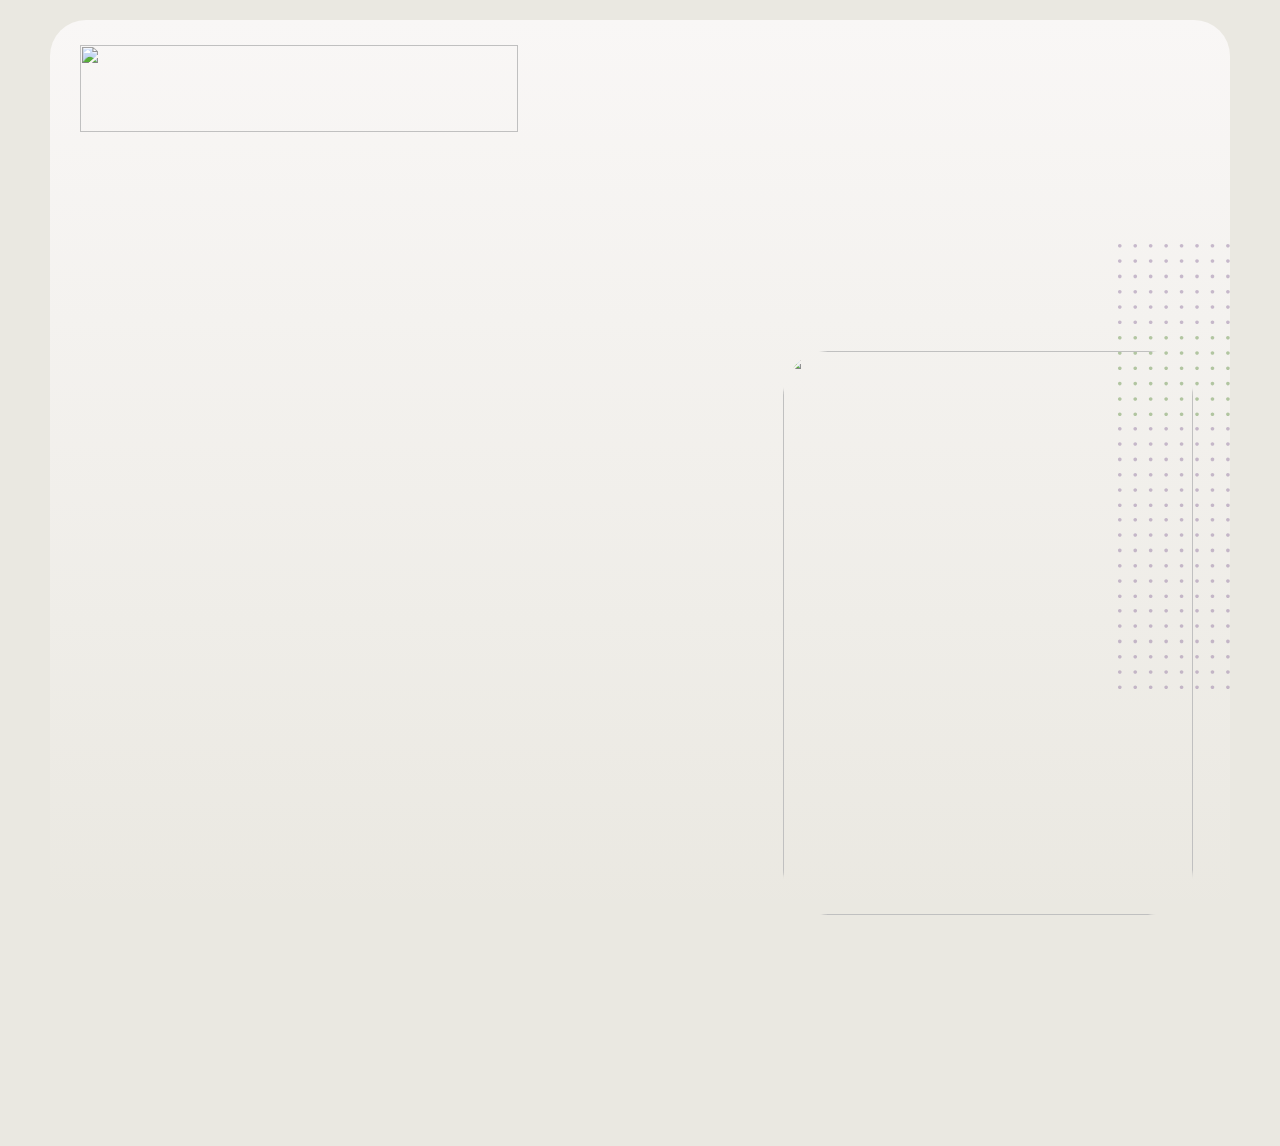
==== commit f54b75fa: "Update index.html" ====
--- a/index.html
+++ b/index.html
@@ -16,11 +16,11 @@
 })(window,document,'script','dataLayer','GTM-KK8D28BG');</script>
 <!-- End Google Tag Manager -->
     <!-- End of headStart -->
-    <meta name="viewport" content="width=device-width">
+    <meta name="viewport" content="width=1536">
     <meta name="generator" content="Framer 63ecd5c">
     <title>FVL Home Page</title>
     <meta name="description" content="The Frontier Vision Lab (FVL) is leaded by Associate Professor Zhi Jin with the School of Intelligent Systems Engineering, Sun Yat-sen University. ">
-    <meta name="framer-search-index" content="https://framerusercontent.com/sites/3Rcfq6st9fXD9YOKdPKPya/searchIndex-XbG9nw1BK6Ul.json">
+    <meta name="framer-search-index" content="https://framerusercontent.com/sites/2jf5fjWknXLF83VztpjuI8/searchIndex-m561Tw0-tVji.json">
     <meta name="framer-html-plugin" content="disable">
     <link href="https://framerusercontent.com/images/aXZYmglrUdD6dXcljUK7cw2cho.png" rel="icon" media="(prefers-color-scheme: light)">
     <link href="https://framerusercontent.com/images/aXZYmglrUdD6dXcljUK7cw2cho.png" rel="icon" media="(prefers-color-scheme: dark)">
@@ -34,24 +34,24 @@
     <meta name="twitter:description" content="The Frontier Vision Lab (FVL) is leaded by Associate Professor Zhi Jin with the School of Intelligent Systems Engineering, Sun Yat-sen University. ">
     
     
-    <meta name="robots" content="max-image-preview:large"><link rel="canonical" href="https://goodness-growth-953763.framer.app/"><meta property="og:url" content="https://goodness-growth-953763.framer.app/"><style data-framer-breakpoint-css>@media(min-width: 1536px){.hidden-72rtr7{display:none!important}}@media(min-width: 1200px) and (max-width: 1535px){.hidden-1wif8km{display:none!important}}@media(min-width: 768px) and (max-width: 1199px){.hidden-14bqag3{display:none!important}}@media(max-width: 767px){.hidden-1qd0ceh{display:none!important}}</style><style data-framer-css-ssr-minified data-framer-components="framer-lib-cursors-host framer-uovPo PropertyOverrides framer-8MulD framer-G7TyZ">html,body,#main{margin:0;padding:0;box-sizing:border-box}:root{-webkit-font-smoothing:antialiased;-moz-osx-font-smoothing:grayscale}*{box-sizing:border-box;-webkit-font-smoothing:inherit}h1,h2,h3,h4,h5,h6,p,figure{margin:0}body,input,textarea,select,button{font-size:12px;font-family:sans-serif}body{--token-f0989dd8-6b42-4981-882e-6f9fe7f602ce: rgb(234, 232, 225);--token-c3dd294d-4924-4bd7-80f1-2cfdc6e0e574: rgb(249, 247, 246);--token-a378a457-09c9-4e21-8971-31a4dc6ae8ea: rgb(17, 16, 17);--token-77abf34c-bfd0-46e4-bdc5-396472ca5ca6: rgba(17, 16, 17, .6);--token-74f72f09-83b9-4634-a62a-6bd8de4ab27c: rgb(244, 242, 239);--token-d78b5648-2f6d-40d3-b003-63d3ee4ec029: rgb(130, 124, 106);--token-762a227d-c75a-4e1e-b9fd-85e17e3927e6: rgb(229, 219, 235);--token-c3dca33f-647b-487b-8372-b41bbc7db055: rgb(222, 202, 232);--token-4ab49e58-a945-4490-8b5c-02ec027b9db5: rgb(152, 125, 165);--token-9462932a-5a8b-4c11-9082-7a0be950b8a1: rgb(210, 232, 200);--token-9016b06c-fe1b-4910-a61c-9f0b15d19abd: rgb(193, 222, 175);--token-1a687ac0-8ae4-46c2-83ac-d244f76f7320: rgb(111, 153, 84);--token-779bf994-c88b-4734-bbca-93a3630b98c8: rgb(220, 228, 234);--token-417e1bc0-fae7-40c5-839b-616fc8857e6c: rgb(204, 211, 217);--token-09eaa171-06cf-4a4c-8c56-a4f55b7348dc: rgb(148, 161, 170);--token-ed20d5c9-9059-4f0d-b986-536fc58ca702: rgb(250, 228, 208);--token-c66ce4ae-faed-46ba-8751-539a18206dcc: rgb(194, 137, 81)}#__framer-badge-container{position:fixed;bottom:0;padding:20px;width:100%;display:flex;justify-content:right;pointer-events:none;z-index:314159}.__framer-badge{pointer-events:auto}@font-face{font-family:Arial Bold;src:url(https://framerusercontent.com/assets/M8YihRq9nxTqPNfyWQHGCMnWf80.woff2);font-display:swap}@font-face{font-family:Inter;src:url(https://framerusercontent.com/assets/5vvr9Vy74if2I6bQbJvbw7SY1pQ.woff2);font-display:swap;font-style:normal;font-weight:400;unicode-range:U+0460-052F,U+1C80-1C88,U+20B4,U+2DE0-2DFF,U+A640-A69F,U+FE2E-FE2F}@font-face{font-family:Inter;src:url(https://framerusercontent.com/assets/EOr0mi4hNtlgWNn9if640EZzXCo.woff2);font-display:swap;font-style:normal;font-weight:400;unicode-range:U+0301,U+0400-045F,U+0490-0491,U+04B0-04B1,U+2116}@font-face{font-family:Inter;src:url(https://framerusercontent.com/assets/Y9k9QrlZAqio88Klkmbd8VoMQc.woff2);font-display:swap;font-style:normal;font-weight:400;unicode-range:U+1F00-1FFF}@font-face{font-family:Inter;src:url(https://framerusercontent.com/assets/OYrD2tBIBPvoJXiIHnLoOXnY9M.woff2);font-display:swap;font-style:normal;font-weight:400;unicode-range:U+0370-03FF}@font-face{font-family:Inter;src:url(https://framerusercontent.com/assets/JeYwfuaPfZHQhEG8U5gtPDZ7WQ.woff2);font-display:swap;font-style:normal;font-weight:400;unicode-range:U+0100-024F,U+0259,U+1E00-1EFF,U+2020,U+20A0-20AB,U+20AD-20CF,U+2113,U+2C60-2C7F,U+A720-A7FF}@font-face{font-family:Inter;src:url(https://framerusercontent.com/assets/vQyevYAyHtARFwPqUzQGpnDs.woff2);font-display:swap;font-style:normal;font-weight:400;unicode-range:U+0000-00FF,U+0131,U+0152-0153,U+02BB-02BC,U+02C6,U+02DA,U+02DC,U+2000-206F,U+2074,U+20AC,U+2122,U+2191,U+2193,U+2212,U+2215,U+FEFF,U+FFFD}@font-face{font-family:Inter;src:url(https://framerusercontent.com/assets/b6Y37FthZeALduNqHicBT6FutY.woff2);font-display:swap;font-style:normal;font-weight:400;unicode-range:U+0102-0103,U+0110-0111,U+0128-0129,U+0168-0169,U+01A0-01A1,U+01AF-01B0,U+1EA0-1EF9,U+20AB}@font-face{font-family:Inter;src:url(https://framerusercontent.com/assets/NXxvFRoY5LDh3yCm7MEP2jqYk.woff2);font-display:block;font-style:normal;font-weight:100;unicode-range:U+0460-052F,U+1C80-1C88,U+20B4,U+2DE0-2DFF,U+A640-A69F,U+FE2E-FE2F}@font-face{font-family:Inter;src:url(https://framerusercontent.com/assets/5CcgcVyoWSqO1THBiISd6oCog.woff2);font-display:block;font-style:normal;font-weight:100;unicode-range:U+0301,U+0400-045F,U+0490-0491,U+04B0-04B1,U+2116}@font-face{font-family:Inter;src:url(https://framerusercontent.com/assets/MF544SVCvk3yNpLIz3pwDXFZPKM.woff2);font-display:block;font-style:normal;font-weight:100;unicode-range:U+1F00-1FFF}@font-face{font-family:Inter;src:url(https://framerusercontent.com/assets/TNtxudDBkAm2RXdtU3rvTBwoM.woff2);font-display:block;font-style:normal;font-weight:100;unicode-range:U+0370-03FF}@font-face{font-family:Inter;src:url(https://framerusercontent.com/assets/fIabp4VN5z7iJ3lNOz9qfNeQHc.woff2);font-display:block;font-style:normal;font-weight:100;unicode-range:U+0100-024F,U+0259,U+1E00-1EFF,U+2020,U+20A0-20AB,U+20AD-20CF,U+2113,U+2C60-2C7F,U+A720-A7FF}@font-face{font-family:Inter;src:url(https://framerusercontent.com/assets/YSOgKh50dqzzsXffetgcarlLHcI.woff2);font-display:block;font-style:normal;font-weight:100;unicode-range:U+0000-00FF,U+0131,U+0152-0153,U+02BB-02BC,U+02C6,U+02DA,U+02DC,U+2000-206F,U+2074,U+20AC,U+2122,U+2191,U+2193,U+2212,U+2215,U+FEFF,U+FFFD}@font-face{font-family:Inter;src:url(https://framerusercontent.com/assets/9iRSYClnXA0RMygyIn6yjjWXJw.woff2);font-display:block;font-style:normal;font-weight:100;unicode-range:U+0102-0103,U+0110-0111,U+0128-0129,U+0168-0169,U+01A0-01A1,U+01AF-01B0,U+1EA0-1EF9,U+20AB}@font-face{font-family:Inter;src:url(https://framerusercontent.com/assets/MVhJhYeDWxeyqT939zMNyw9p8.woff2);font-display:block;font-style:normal;font-weight:200;unicode-range:U+0460-052F,U+1C80-1C88,U+20B4,U+2DE0-2DFF,U+A640-A69F,U+FE2E-FE2F}@font-face{font-family:Inter;src:url(https://framerusercontent.com/assets/WXQXYfAQJIi2pCJACAfWWXfIDqI.woff2);font-display:block;font-style:normal;font-weight:200;unicode-range:U+0301,U+0400-045F,U+0490-0491,U+04B0-04B1,U+2116}@font-face{font-family:Inter;src:url(https://framerusercontent.com/assets/RJeJJARdrtNUtic58kOz7hIgBuE.woff2);font-display:block;font-style:normal;font-weight:200;unicode-range:U+1F00-1FFF}@font-face{font-family:Inter;src:url(https://framerusercontent.com/assets/4hBRAuM02i3fsxYDzyNvt5Az2so.woff2);font-display:block;font-style:normal;font-weight:200;unicode-range:U+0370-03FF}@font-face{font-family:Inter;src:url(https://framerusercontent.com/assets/fz1JbBffNGgK7BNUI1mmbFBlgA8.woff2);font-display:block;font-style:normal;font-weight:200;unicode-range:U+0100-024F,U+0259,U+1E00-1EFF,U+2020,U+20A0-20AB,U+20AD-20CF,U+2113,U+2C60-2C7F,U+A720-A7FF}@font-face{font-family:Inter;src:url(https://framerusercontent.com/assets/hgmI3sEShaw5UU738TAjDBQPH0.woff2);font-display:block;font-style:normal;font-weight:200;unicode-range:U+0000-00FF,U+0131,U+0152-0153,U+02BB-02BC,U+02C6,U+02DA,U+02DC,U+2000-206F,U+2074,U+20AC,U+2122,U+2191,U+2193,U+2212,U+2215,U+FEFF,U+FFFD}@font-face{font-family:Inter;src:url(https://framerusercontent.com/assets/eIZyQwIlHYR0mnMSneEDMtqBPgw.woff2);font-display:block;font-style:normal;font-weight:200;unicode-range:U+0102-0103,U+0110-0111,U+0128-0129,U+0168-0169,U+01A0-01A1,U+01AF-01B0,U+1EA0-1EF9,U+20AB}@font-face{font-family:Inter;src:url(https://framerusercontent.com/assets/BkDpl4ghaqvMi1btKFyG2tdbec.woff2);font-display:swap;font-style:normal;font-weight:300;unicode-range:U+0460-052F,U+1C80-1C88,U+20B4,U+2DE0-2DFF,U+A640-A69F,U+FE2E-FE2F}@font-face{font-family:Inter;src:url(https://framerusercontent.com/assets/zAMK70AQRFSShJgUiaR5IiIhgzk.woff2);font-display:swap;font-style:normal;font-weight:300;unicode-range:U+0301,U+0400-045F,U+0490-0491,U+04B0-04B1,U+2116}@font-face{font-family:Inter;src:url(https://framerusercontent.com/assets/IETjvc5qzUaRoaruDpPSwCUM8.woff2);font-display:swap;font-style:normal;font-weight:300;unicode-range:U+1F00-1FFF}@font-face{font-family:Inter;src:url(https://framerusercontent.com/assets/oLCoaT3ioA0fHdJnWR9W6k7NY.woff2);font-display:swap;font-style:normal;font-weight:300;unicode-range:U+0370-03FF}@font-face{font-family:Inter;src:url(https://framerusercontent.com/assets/Sj0PCHQSBjFmEp6NBWg6FNaKc.woff2);font-display:swap;font-style:normal;font-weight:300;unicode-range:U+0100-024F,U+0259,U+1E00-1EFF,U+2020,U+20A0-20AB,U+20AD-20CF,U+2113,U+2C60-2C7F,U+A720-A7FF}@font-face{font-family:Inter;src:url(https://framerusercontent.com/assets/v2q8JTTTs7McDMSEhnxAIBqd0.woff2);font-display:swap;font-style:normal;font-weight:300;unicode-range:U+0000-00FF,U+0131,U+0152-0153,U+02BB-02BC,U+02C6,U+02DA,U+02DC,U+2000-206F,U+2074,U+20AC,U+2122,U+2191,U+2193,U+2212,U+2215,U+FEFF,U+FFFD}@font-face{font-family:Inter;src:url(https://framerusercontent.com/assets/H4TfENUY1rh8R9UaSD6vngjJP3M.woff2);font-display:swap;font-style:normal;font-weight:300;unicode-range:U+0102-0103,U+0110-0111,U+0128-0129,U+0168-0169,U+01A0-01A1,U+01AF-01B0,U+1EA0-1EF9,U+20AB}@font-face{font-family:Inter;src:url(https://framerusercontent.com/assets/5A3Ce6C9YYmCjpQx9M4inSaKU.woff2);font-display:swap;font-style:normal;font-weight:500;unicode-range:U+0460-052F,U+1C80-1C88,U+20B4,U+2DE0-2DFF,U+A640-A69F,U+FE2E-FE2F}@font-face{font-family:Inter;src:url(https://framerusercontent.com/assets/Qx95Xyt0Ka3SGhinnbXIGpEIyP4.woff2);font-display:swap;font-style:normal;font-weight:500;unicode-range:U+0301,U+0400-045F,U+0490-0491,U+04B0-04B1,U+2116}@font-face{font-family:Inter;src:url(https://framerusercontent.com/assets/6mJuEAguuIuMog10gGvH5d3cl8.woff2);font-display:swap;font-style:normal;font-weight:500;unicode-range:U+1F00-1FFF}@font-face{font-family:Inter;src:url(https://framerusercontent.com/assets/xYYWaj7wCU5zSQH0eXvSaS19wo.woff2);font-display:swap;font-style:normal;font-weight:500;unicode-range:U+0370-03FF}@font-face{font-family:Inter;src:url(https://framerusercontent.com/assets/otTaNuNpVK4RbdlT7zDDdKvQBA.woff2);font-display:swap;font-style:normal;font-weight:500;unicode-range:U+0100-024F,U+0259,U+1E00-1EFF,U+2020,U+20A0-20AB,U+20AD-20CF,U+2113,U+2C60-2C7F,U+A720-A7FF}@font-face{font-family:Inter;src:url(https://framerusercontent.com/assets/d3tHnaQIAeqiE5hGcRw4mmgWYU.woff2);font-display:swap;font-style:normal;font-weight:500;unicode-range:U+0000-00FF,U+0131,U+0152-0153,U+02BB-02BC,U+02C6,U+02DA,U+02DC,U+2000-206F,U+2074,U+20AC,U+2122,U+2191,U+2193,U+2212,U+2215,U+FEFF,U+FFFD}@font-face{font-family:Inter;src:url(https://framerusercontent.com/assets/DolVirEGb34pEXEp8t8FQBSK4.woff2);font-display:swap;font-style:normal;font-weight:500;unicode-range:U+0102-0103,U+0110-0111,U+0128-0129,U+0168-0169,U+01A0-01A1,U+01AF-01B0,U+1EA0-1EF9,U+20AB}@font-face{font-family:Inter;src:url(https://framerusercontent.com/assets/hyOgCu0Xnghbimh0pE8QTvtt2AU.woff2);font-display:swap;font-style:normal;font-weight:600;unicode-range:U+0460-052F,U+1C80-1C88,U+20B4,U+2DE0-2DFF,U+A640-A69F,U+FE2E-FE2F}@font-face{font-family:Inter;src:url(https://framerusercontent.com/assets/NeGmSOXrPBfEFIy5YZeHq17LEDA.woff2);font-display:swap;font-style:normal;font-weight:600;unicode-range:U+0301,U+0400-045F,U+0490-0491,U+04B0-04B1,U+2116}@font-face{font-family:Inter;src:url(https://framerusercontent.com/assets/oYaAX5himiTPYuN8vLWnqBbfD2s.woff2);font-display:swap;font-style:normal;font-weight:600;unicode-range:U+1F00-1FFF}@font-face{font-family:Inter;src:url(https://framerusercontent.com/assets/lEJLP4R0yuCaMCjSXYHtJw72M.woff2);font-display:swap;font-style:normal;font-weight:600;unicode-range:U+0370-03FF}@font-face{font-family:Inter;src:url(https://framerusercontent.com/assets/cRJyLNuTJR5jbyKzGi33wU9cqIQ.woff2);font-display:swap;font-style:normal;font-weight:600;unicode-range:U+0100-024F,U+0259,U+1E00-1EFF,U+2020,U+20A0-20AB,U+20AD-20CF,U+2113,U+2C60-2C7F,U+A720-A7FF}@font-face{font-family:Inter;src:url(https://framerusercontent.com/assets/1ZFS7N918ojhhd0nQWdj3jz4w.woff2);font-display:swap;font-style:normal;font-weight:600;unicode-range:U+0000-00FF,U+0131,U+0152-0153,U+02BB-02BC,U+02C6,U+02DA,U+02DC,U+2000-206F,U+2074,U+20AC,U+2122,U+2191,U+2193,U+2212,U+2215,U+FEFF,U+FFFD}@font-face{font-family:Inter;src:url(https://framerusercontent.com/assets/A0Wcc7NgXMjUuFdquHDrIZpzZw0.woff2);font-display:swap;font-style:normal;font-weight:600;unicode-range:U+0102-0103,U+0110-0111,U+0128-0129,U+0168-0169,U+01A0-01A1,U+01AF-01B0,U+1EA0-1EF9,U+20AB}@font-face{font-family:Inter;src:url(https://framerusercontent.com/assets/DpPBYI0sL4fYLgAkX8KXOPVt7c.woff2);font-display:swap;font-style:normal;font-weight:700;unicode-range:U+0460-052F,U+1C80-1C88,U+20B4,U+2DE0-2DFF,U+A640-A69F,U+FE2E-FE2F}@font-face{font-family:Inter;src:url(https://framerusercontent.com/assets/4RAEQdEOrcnDkhHiiCbJOw92Lk.woff2);font-display:swap;font-style:normal;font-weight:700;unicode-range:U+0301,U+0400-045F,U+0490-0491,U+04B0-04B1,U+2116}@font-face{font-family:Inter;src:url(https://framerusercontent.com/assets/1K3W8DizY3v4emK8Mb08YHxTbs.woff2);font-display:swap;font-style:normal;font-weight:700;unicode-range:U+1F00-1FFF}@font-face{font-family:Inter;src:url(https://framerusercontent.com/assets/tUSCtfYVM1I1IchuyCwz9gDdQ.woff2);font-display:swap;font-style:normal;font-weight:700;unicode-range:U+0370-03FF}@font-face{font-family:Inter;src:url(https://framerusercontent.com/assets/VgYFWiwsAC5OYxAycRXXvhze58.woff2);font-display:swap;font-style:normal;font-weight:700;unicode-range:U+0100-024F,U+0259,U+1E00-1EFF,U+2020,U+20A0-20AB,U+20AD-20CF,U+2113,U+2C60-2C7F,U+A720-A7FF}@font-face{font-family:Inter;src:url(https://framerusercontent.com/assets/DXD0Q7LSl7HEvDzucnyLnGBHM.woff2);font-display:swap;font-style:normal;font-weight:700;unicode-range:U+0000-00FF,U+0131,U+0152-0153,U+02BB-02BC,U+02C6,U+02DA,U+02DC,U+2000-206F,U+2074,U+20AC,U+2122,U+2191,U+2193,U+2212,U+2215,U+FEFF,U+FFFD}@font-face{font-family:Inter;src:url(https://framerusercontent.com/assets/GIryZETIX4IFypco5pYZONKhJIo.woff2);font-display:swap;font-style:normal;font-weight:700;unicode-range:U+0102-0103,U+0110-0111,U+0128-0129,U+0168-0169,U+01A0-01A1,U+01AF-01B0,U+1EA0-1EF9,U+20AB}@font-face{font-family:Inter;src:url(https://framerusercontent.com/assets/PONfPc6h4EPYwJliXQBmjVx7QxI.woff2);font-display:swap;font-style:normal;font-weight:800;unicode-range:U+0460-052F,U+1C80-1C88,U+20B4,U+2DE0-2DFF,U+A640-A69F,U+FE2E-FE2F}@font-face{font-family:Inter;src:url(https://framerusercontent.com/assets/zsnJN7Z1wdzUvepJniD3rbvJIyU.woff2);font-display:swap;font-style:normal;font-weight:800;unicode-range:U+0301,U+0400-045F,U+0490-0491,U+04B0-04B1,U+2116}@font-face{font-family:Inter;src:url(https://framerusercontent.com/assets/UrzZBOy7RyJEWAZGduzOeHiHuY.woff2);font-display:swap;font-style:normal;font-weight:800;unicode-range:U+1F00-1FFF}@font-face{font-family:Inter;src:url(https://framerusercontent.com/assets/996sR9SfSDuYELz8oHhDOcErkY.woff2);font-display:swap;font-style:normal;font-weight:800;unicode-range:U+0370-03FF}@font-face{font-family:Inter;src:url(https://framerusercontent.com/assets/ftN1HpyPVJEoEb4q36SOrNdLXU.woff2);font-display:swap;font-style:normal;font-weight:800;unicode-range:U+0100-024F,U+0259,U+1E00-1EFF,U+2020,U+20A0-20AB,U+20AD-20CF,U+2113,U+2C60-2C7F,U+A720-A7FF}@font-face{font-family:Inter;src:url(https://framerusercontent.com/assets/jN39PDxZWEwjG7Csryx3JN2r2Y.woff2);font-display:swap;font-style:normal;font-weight:800;unicode-range:U+0000-00FF,U+0131,U+0152-0153,U+02BB-02BC,U+02C6,U+02DA,U+02DC,U+2000-206F,U+2074,U+20AC,U+2122,U+2191,U+2193,U+2212,U+2215,U+FEFF,U+FFFD}@font-face{font-family:Inter;src:url(https://framerusercontent.com/assets/JAur4lGGSGRGyrFi59JSIKqVgU.woff2);font-display:swap;font-style:normal;font-weight:800;unicode-range:U+0102-0103,U+0110-0111,U+0128-0129,U+0168-0169,U+01A0-01A1,U+01AF-01B0,U+1EA0-1EF9,U+20AB}@font-face{font-family:Inter;src:url(https://framerusercontent.com/assets/mkY5Sgyq51ik0AMrSBwhm9DJg.woff2);font-display:block;font-style:normal;font-weight:900;unicode-range:U+0460-052F,U+1C80-1C88,U+20B4,U+2DE0-2DFF,U+A640-A69F,U+FE2E-FE2F}@font-face{font-family:Inter;src:url(https://framerusercontent.com/assets/X5hj6qzcHUYv7h1390c8Rhm6550.woff2);font-display:block;font-style:normal;font-weight:900;unicode-range:U+0301,U+0400-045F,U+0490-0491,U+04B0-04B1,U+2116}@font-face{font-family:Inter;src:url(https://framerusercontent.com/assets/gQhNpS3tN86g8RcVKYUUaKt2oMQ.woff2);font-display:block;font-style:normal;font-weight:900;unicode-range:U+1F00-1FFF}@font-face{font-family:Inter;src:url(https://framerusercontent.com/assets/cugnVhSraaRyANCaUtI5FV17wk.woff2);font-display:block;font-style:normal;font-weight:900;unicode-range:U+0370-03FF}@font-face{font-family:Inter;src:url(https://framerusercontent.com/assets/5HcVoGak8k5agFJSaKa4floXVu0.woff2);font-display:block;font-style:normal;font-weight:900;unicode-range:U+0100-024F,U+0259,U+1E00-1EFF,U+2020,U+20A0-20AB,U+20AD-20CF,U+2113,U+2C60-2C7F,U+A720-A7FF}@font-face{font-family:Inter;src:url(https://framerusercontent.com/assets/jn4BtSPLlS0NDp1KiFAtFKiiY0o.woff2);font-display:block;font-style:normal;font-weight:900;unicode-range:U+0000-00FF,U+0131,U+0152-0153,U+02BB-02BC,U+02C6,U+02DA,U+02DC,U+2000-206F,U+2074,U+20AC,U+2122,U+2191,U+2193,U+2212,U+2215,U+FEFF,U+FFFD}@font-face{font-family:Inter;src:url(https://framerusercontent.com/assets/P2Bw01CtL0b9wqygO0sSVogWbo.woff2);font-display:block;font-style:normal;font-weight:900;unicode-range:U+0102-0103,U+0110-0111,U+0128-0129,U+0168-0169,U+01A0-01A1,U+01AF-01B0,U+1EA0-1EF9,U+20AB}@font-face{font-family:Inter;src:url(https://framerusercontent.com/assets/YJsHMqeEm0oDHuxRTVCwg5eZuo.woff2);font-display:block;font-style:italic;font-weight:100;unicode-range:U+0460-052F,U+1C80-1C88,U+20B4,U+2DE0-2DFF,U+A640-A69F,U+FE2E-FE2F}@font-face{font-family:Inter;src:url(https://framerusercontent.com/assets/oJJMyJlDykMObEyb5VexHSxd24.woff2);font-display:block;font-style:italic;font-weight:100;unicode-range:U+0301,U+0400-045F,U+0490-0491,U+04B0-04B1,U+2116}@font-face{font-family:Inter;src:url(https://framerusercontent.com/assets/IpeaX0WzLaonj68howNZg4SJJaY.woff2);font-display:block;font-style:italic;font-weight:100;unicode-range:U+1F00-1FFF}@font-face{font-family:Inter;src:url(https://framerusercontent.com/assets/KCj1bV3vDXY5OLHttTeRYcu9J8.woff2);font-display:block;font-style:italic;font-weight:100;unicode-range:U+0370-03FF}@font-face{font-family:Inter;src:url(https://framerusercontent.com/assets/biaVHhOprxbHaR3dIP7Z8cYurHg.woff2);font-display:block;font-style:italic;font-weight:100;unicode-range:U+0100-024F,U+0259,U+1E00-1EFF,U+2020,U+20A0-20AB,U+20AD-20CF,U+2113,U+2C60-2C7F,U+A720-A7FF}@font-face{font-family:Inter;src:url(https://framerusercontent.com/assets/BpOIEy4nYtcp1RwqOtwAgi2EiDE.woff2);font-display:block;font-style:italic;font-weight:100;unicode-range:U+0000-00FF,U+0131,U+0152-0153,U+02BB-02BC,U+02C6,U+02DA,U+02DC,U+2000-206F,U+2074,U+20AC,U+2122,U+2191,U+2193,U+2212,U+2215,U+FEFF,U+FFFD}@font-face{font-family:Inter;src:url(https://framerusercontent.com/assets/gNa011yWpVpNFgUhhSlDX8nUiPQ.woff2);font-display:block;font-style:italic;font-weight:100;unicode-range:U+0102-0103,U+0110-0111,U+0128-0129,U+0168-0169,U+01A0-01A1,U+01AF-01B0,U+1EA0-1EF9,U+20AB}@font-face{font-family:Inter;src:url(https://framerusercontent.com/assets/vpq17U0WM26sBGHgq9jnrUmUf8.woff2);font-display:block;font-style:italic;font-weight:200;unicode-range:U+0460-052F,U+1C80-1C88,U+20B4,U+2DE0-2DFF,U+A640-A69F,U+FE2E-FE2F}@font-face{font-family:Inter;src:url(https://framerusercontent.com/assets/bNYh7lNMEpOegeRYAtyGel1WqBE.woff2);font-display:block;font-style:italic;font-weight:200;unicode-range:U+0301,U+0400-045F,U+0490-0491,U+04B0-04B1,U+2116}@font-face{font-family:Inter;src:url(https://framerusercontent.com/assets/FBzcXZYmdulcZC0z278U6o0cw.woff2);font-display:block;font-style:italic;font-weight:200;unicode-range:U+1F00-1FFF}@font-face{font-family:Inter;src:url(https://framerusercontent.com/assets/ua60IRqWK94xCrq0SC639Hbsdjg.woff2);font-display:block;font-style:italic;font-weight:200;unicode-range:U+0370-03FF}@font-face{font-family:Inter;src:url(https://framerusercontent.com/assets/Pd8gNPn2dSCh4FyjWFw9PJysoQ.woff2);font-display:block;font-style:italic;font-weight:200;unicode-range:U+0100-024F,U+0259,U+1E00-1EFF,U+2020,U+20A0-20AB,U+20AD-20CF,U+2113,U+2C60-2C7F,U+A720-A7FF}@font-face{font-family:Inter;src:url(https://framerusercontent.com/assets/zpiI5DA3vCb3G2sqEyq9xqogo.woff2);font-display:block;font-style:italic;font-weight:200;unicode-range:U+0000-00FF,U+0131,U+0152-0153,U+02BB-02BC,U+02C6,U+02DA,U+02DC,U+2000-206F,U+2074,U+20AC,U+2122,U+2191,U+2193,U+2212,U+2215,U+FEFF,U+FFFD}@font-face{font-family:Inter;src:url(https://framerusercontent.com/assets/DtVQjTG8OGGKnwKYrMHRZVCyo.woff2);font-display:block;font-style:italic;font-weight:200;unicode-range:U+0102-0103,U+0110-0111,U+0128-0129,U+0168-0169,U+01A0-01A1,U+01AF-01B0,U+1EA0-1EF9,U+20AB}@font-face{font-family:Inter;src:url(https://framerusercontent.com/assets/YYB6GZmCWnZq3RWZOghuZIOxQY.woff2);font-display:swap;font-style:italic;font-weight:300;unicode-range:U+0460-052F,U+1C80-1C88,U+20B4,U+2DE0-2DFF,U+A640-A69F,U+FE2E-FE2F}@font-face{font-family:Inter;src:url(https://framerusercontent.com/assets/miJTzODdiyIr3tRo9KEoqXXk2PM.woff2);font-display:swap;font-style:italic;font-weight:300;unicode-range:U+0301,U+0400-045F,U+0490-0491,U+04B0-04B1,U+2116}@font-face{font-family:Inter;src:url(https://framerusercontent.com/assets/6ZMhcggRFfEfbf7lncCpaUbA.woff2);font-display:swap;font-style:italic;font-weight:300;unicode-range:U+1F00-1FFF}@font-face{font-family:Inter;src:url(https://framerusercontent.com/assets/8sCN6PGUr4I8q5hC5twAXfcwqV0.woff2);font-display:swap;font-style:italic;font-weight:300;unicode-range:U+0370-03FF}@font-face{font-family:Inter;src:url(https://framerusercontent.com/assets/aUYDUTztS7anQw5JuwCncXeLOBY.woff2);font-display:swap;font-style:italic;font-weight:300;unicode-range:U+0100-024F,U+0259,U+1E00-1EFF,U+2020,U+20A0-20AB,U+20AD-20CF,U+2113,U+2C60-2C7F,U+A720-A7FF}@font-face{font-family:Inter;src:url(https://framerusercontent.com/assets/5mDAOkC5Wpzo7NkuE9oYfqlY2u4.woff2);font-display:swap;font-style:italic;font-weight:300;unicode-range:U+0000-00FF,U+0131,U+0152-0153,U+02BB-02BC,U+02C6,U+02DA,U+02DC,U+2000-206F,U+2074,U+20AC,U+2122,U+2191,U+2193,U+2212,U+2215,U+FEFF,U+FFFD}@font-face{font-family:Inter;src:url(https://framerusercontent.com/assets/yDiPvYxioBHsicnYxpPW35WQmx8.woff2);font-display:swap;font-style:italic;font-weight:300;unicode-range:U+0102-0103,U+0110-0111,U+0128-0129,U+0168-0169,U+01A0-01A1,U+01AF-01B0,U+1EA0-1EF9,U+20AB}@font-face{font-family:Inter;src:url(https://framerusercontent.com/assets/CfMzU8w2e7tHgF4T4rATMPuWosA.woff2);font-display:swap;font-style:italic;font-weight:400;unicode-range:U+0460-052F,U+1C80-1C88,U+20B4,U+2DE0-2DFF,U+A640-A69F,U+FE2E-FE2F}@font-face{font-family:Inter;src:url(https://framerusercontent.com/assets/867QObYax8ANsfX4TGEVU9YiCM.woff2);font-display:swap;font-style:italic;font-weight:400;unicode-range:U+0301,U+0400-045F,U+0490-0491,U+04B0-04B1,U+2116}@font-face{font-family:Inter;src:url(https://framerusercontent.com/assets/Oyn2ZbENFdnW7mt2Lzjk1h9Zb9k.woff2);font-display:swap;font-style:italic;font-weight:400;unicode-range:U+1F00-1FFF}@font-face{font-family:Inter;src:url(https://framerusercontent.com/assets/cdAe8hgZ1cMyLu9g005pAW3xMo.woff2);font-display:swap;font-style:italic;font-weight:400;unicode-range:U+0370-03FF}@font-face{font-family:Inter;src:url(https://framerusercontent.com/assets/DOfvtmE1UplCq161m6Hj8CSQYg.woff2);font-display:swap;font-style:italic;font-weight:400;unicode-range:U+0100-024F,U+0259,U+1E00-1EFF,U+2020,U+20A0-20AB,U+20AD-20CF,U+2113,U+2C60-2C7F,U+A720-A7FF}@font-face{font-family:Inter;src:url(https://framerusercontent.com/assets/vFzuJY0c65av44uhEKB6vyjFMg.woff2);font-display:swap;font-style:italic;font-weight:400;unicode-range:U+0000-00FF,U+0131,U+0152-0153,U+02BB-02BC,U+02C6,U+02DA,U+02DC,U+2000-206F,U+2074,U+20AC,U+2122,U+2191,U+2193,U+2212,U+2215,U+FEFF,U+FFFD}@font-face{font-family:Inter;src:url(https://framerusercontent.com/assets/tKtBcDnBMevsEEJKdNGhhkLzYo.woff2);font-display:swap;font-style:italic;font-weight:400;unicode-range:U+0102-0103,U+0110-0111,U+0128-0129,U+0168-0169,U+01A0-01A1,U+01AF-01B0,U+1EA0-1EF9,U+20AB}@font-face{font-family:Inter;src:url(https://framerusercontent.com/assets/khkJkwSL66WFg8SX6Wa726c.woff2);font-display:swap;font-style:italic;font-weight:500;unicode-range:U+0460-052F,U+1C80-1C88,U+20B4,U+2DE0-2DFF,U+A640-A69F,U+FE2E-FE2F}@font-face{font-family:Inter;src:url(https://framerusercontent.com/assets/0E7IMbDzcGABpBwwqNEt60wU0w.woff2);font-display:swap;font-style:italic;font-weight:500;unicode-range:U+0301,U+0400-045F,U+0490-0491,U+04B0-04B1,U+2116}@font-face{font-family:Inter;src:url(https://framerusercontent.com/assets/NTJ0nQgIF0gcDelS14zQ9NR9Q.woff2);font-display:swap;font-style:italic;font-weight:500;unicode-range:U+1F00-1FFF}@font-face{font-family:Inter;src:url(https://framerusercontent.com/assets/QrcNhgEPfRl0LS8qz5Ln8olanl8.woff2);font-display:swap;font-style:italic;font-weight:500;unicode-range:U+0370-03FF}@font-face{font-family:Inter;src:url(https://framerusercontent.com/assets/JEXmejW8mXOYMtt0hyRg811kHac.woff2);font-display:swap;font-style:italic;font-weight:500;unicode-range:U+0100-024F,U+0259,U+1E00-1EFF,U+2020,U+20A0-20AB,U+20AD-20CF,U+2113,U+2C60-2C7F,U+A720-A7FF}@font-face{font-family:Inter;src:url(https://framerusercontent.com/assets/ksvR4VsLksjpSwnC2fPgHRNMw.woff2);font-display:swap;font-style:italic;font-weight:500;unicode-range:U+0000-00FF,U+0131,U+0152-0153,U+02BB-02BC,U+02C6,U+02DA,U+02DC,U+2000-206F,U+2074,U+20AC,U+2122,U+2191,U+2193,U+2212,U+2215,U+FEFF,U+FFFD}@font-face{font-family:Inter;src:url(https://framerusercontent.com/assets/uy9s0iWuxiNnVt8EpTI3gzohpwo.woff2);font-display:swap;font-style:italic;font-weight:500;unicode-range:U+0102-0103,U+0110-0111,U+0128-0129,U+0168-0169,U+01A0-01A1,U+01AF-01B0,U+1EA0-1EF9,U+20AB}@font-face{font-family:Inter;src:url(https://framerusercontent.com/assets/vxBnBhH8768IFAXAb4Qf6wQHKs.woff2);font-display:swap;font-style:italic;font-weight:600;unicode-range:U+0460-052F,U+1C80-1C88,U+20B4,U+2DE0-2DFF,U+A640-A69F,U+FE2E-FE2F}@font-face{font-family:Inter;src:url(https://framerusercontent.com/assets/zSsEuoJdh8mcFVk976C05ZfQr8.woff2);font-display:swap;font-style:italic;font-weight:600;unicode-range:U+0301,U+0400-045F,U+0490-0491,U+04B0-04B1,U+2116}@font-face{font-family:Inter;src:url(https://framerusercontent.com/assets/b8ezwLrN7h2AUoPEENcsTMVJ0.woff2);font-display:swap;font-style:italic;font-weight:600;unicode-range:U+1F00-1FFF}@font-face{font-family:Inter;src:url(https://framerusercontent.com/assets/mvNEIBLyHbscgHtwfsByjXUz3XY.woff2);font-display:swap;font-style:italic;font-weight:600;unicode-range:U+0370-03FF}@font-face{font-family:Inter;src:url(https://framerusercontent.com/assets/6FI2EneKzM3qBy5foOZXey7coCA.woff2);font-display:swap;font-style:italic;font-weight:600;unicode-range:U+0100-024F,U+0259,U+1E00-1EFF,U+2020,U+20A0-20AB,U+20AD-20CF,U+2113,U+2C60-2C7F,U+A720-A7FF}@font-face{font-family:Inter;src:url(https://framerusercontent.com/assets/qrVgiXNd6RuQjETYQiVQ9nqCk.woff2);font-display:swap;font-style:italic;font-weight:600;unicode-range:U+0000-00FF,U+0131,U+0152-0153,U+02BB-02BC,U+02C6,U+02DA,U+02DC,U+2000-206F,U+2074,U+20AC,U+2122,U+2191,U+2193,U+2212,U+2215,U+FEFF,U+FFFD}@font-face{font-family:Inter;src:url(https://framerusercontent.com/assets/NHHeAKJVP0ZWHk5YZnQQChIsBM.woff2);font-display:swap;font-style:italic;font-weight:600;unicode-range:U+0102-0103,U+0110-0111,U+0128-0129,U+0168-0169,U+01A0-01A1,U+01AF-01B0,U+1EA0-1EF9,U+20AB}@font-face{font-family:Inter;src:url(https://framerusercontent.com/assets/H89BbHkbHDzlxZzxi8uPzTsp90.woff2);font-display:swap;font-style:italic;font-weight:700;unicode-range:U+0460-052F,U+1C80-1C88,U+20B4,U+2DE0-2DFF,U+A640-A69F,U+FE2E-FE2F}@font-face{font-family:Inter;src:url(https://framerusercontent.com/assets/u6gJwDuwB143kpNK1T1MDKDWkMc.woff2);font-display:swap;font-style:italic;font-weight:700;unicode-range:U+0301,U+0400-045F,U+0490-0491,U+04B0-04B1,U+2116}@font-face{font-family:Inter;src:url(https://framerusercontent.com/assets/43sJ6MfOPh1LCJt46OvyDuSbA6o.woff2);font-display:swap;font-style:italic;font-weight:700;unicode-range:U+1F00-1FFF}@font-face{font-family:Inter;src:url(https://framerusercontent.com/assets/wccHG0r4gBDAIRhfHiOlq6oEkqw.woff2);font-display:swap;font-style:italic;font-weight:700;unicode-range:U+0370-03FF}@font-face{font-family:Inter;src:url(https://framerusercontent.com/assets/WZ367JPwf9bRW6LdTHN8rXgSjw.woff2);font-display:swap;font-style:italic;font-weight:700;unicode-range:U+0100-024F,U+0259,U+1E00-1EFF,U+2020,U+20A0-20AB,U+20AD-20CF,U+2113,U+2C60-2C7F,U+A720-A7FF}@font-face{font-family:Inter;src:url(https://framerusercontent.com/assets/QxmhnWTzLtyjIiZcfaLIJ8EFBXU.woff2);font-display:swap;font-style:italic;font-weight:700;unicode-range:U+0000-00FF,U+0131,U+0152-0153,U+02BB-02BC,U+02C6,U+02DA,U+02DC,U+2000-206F,U+2074,U+20AC,U+2122,U+2191,U+2193,U+2212,U+2215,U+FEFF,U+FFFD}@font-face{font-family:Inter;src:url(https://framerusercontent.com/assets/2A4Xx7CngadFGlVV4xrO06OBHY.woff2);font-display:swap;font-style:italic;font-weight:700;unicode-range:U+0102-0103,U+0110-0111,U+0128-0129,U+0168-0169,U+01A0-01A1,U+01AF-01B0,U+1EA0-1EF9,U+20AB}@font-face{font-family:Inter;src:url(https://framerusercontent.com/assets/if4nAQEfO1l3iBiurvlUSTaMA.woff2);font-display:swap;font-style:italic;font-weight:800;unicode-range:U+0460-052F,U+1C80-1C88,U+20B4,U+2DE0-2DFF,U+A640-A69F,U+FE2E-FE2F}@font-face{font-family:Inter;src:url(https://framerusercontent.com/assets/GdJ7SQjcmkU1sz7lk5lMpKUlKY.woff2);font-display:swap;font-style:italic;font-weight:800;unicode-range:U+0301,U+0400-045F,U+0490-0491,U+04B0-04B1,U+2116}@font-face{font-family:Inter;src:url(https://framerusercontent.com/assets/sOA6LVskcCqlqggyjIZe0Zh39UQ.woff2);font-display:swap;font-style:italic;font-weight:800;unicode-range:U+1F00-1FFF}@font-face{font-family:Inter;src:url(https://framerusercontent.com/assets/zUCSsMbWBcHOQoATrhsPVigkc.woff2);font-display:swap;font-style:italic;font-weight:800;unicode-range:U+0370-03FF}@font-face{font-family:Inter;src:url(https://framerusercontent.com/assets/6eYp9yIAUvPZY7o0yfI4e2OP6g.woff2);font-display:swap;font-style:italic;font-weight:800;unicode-range:U+0100-024F,U+0259,U+1E00-1EFF,U+2020,U+20A0-20AB,U+20AD-20CF,U+2113,U+2C60-2C7F,U+A720-A7FF}@font-face{font-family:Inter;src:url(https://framerusercontent.com/assets/aKoimhPBfs6C7Am2HTTVjGcpE.woff2);font-display:swap;font-style:italic;font-weight:800;unicode-range:U+0000-00FF,U+0131,U+0152-0153,U+02BB-02BC,U+02C6,U+02DA,U+02DC,U+2000-206F,U+2074,U+20AC,U+2122,U+2191,U+2193,U+2212,U+2215,U+FEFF,U+FFFD}@font-face{font-family:Inter;src:url(https://framerusercontent.com/assets/L9nHaKi7ULzGWchEehsfwttxOwM.woff2);font-display:swap;font-style:italic;font-weight:800;unicode-range:U+0102-0103,U+0110-0111,U+0128-0129,U+0168-0169,U+01A0-01A1,U+01AF-01B0,U+1EA0-1EF9,U+20AB}@font-face{font-family:Inter;src:url(https://framerusercontent.com/assets/05KsVHGDmqXSBXM4yRZ65P8i0s.woff2);font-display:block;font-style:italic;font-weight:900;unicode-range:U+0460-052F,U+1C80-1C88,U+20B4,U+2DE0-2DFF,U+A640-A69F,U+FE2E-FE2F}@font-face{font-family:Inter;src:url(https://framerusercontent.com/assets/ky8ovPukK4dJ1Pxq74qGhOqCYI.woff2);font-display:block;font-style:italic;font-weight:900;unicode-range:U+0301,U+0400-045F,U+0490-0491,U+04B0-04B1,U+2116}@font-face{font-family:Inter;src:url(https://framerusercontent.com/assets/vvNSqIj42qeQ2bvCRBIWKHscrc.woff2);font-display:block;font-style:italic;font-weight:900;unicode-range:U+1F00-1FFF}@font-face{font-family:Inter;src:url(https://framerusercontent.com/assets/3ZmXbBKToJifDV9gwcifVd1tEY.woff2);font-display:block;font-style:italic;font-weight:900;unicode-range:U+0370-03FF}@font-face{font-family:Inter;src:url(https://framerusercontent.com/assets/FNfhX3dt4ChuLJq2PwdlxHO7PU.woff2);font-display:block;font-style:italic;font-weight:900;unicode-range:U+0100-024F,U+0259,U+1E00-1EFF,U+2020,U+20A0-20AB,U+20AD-20CF,U+2113,U+2C60-2C7F,U+A720-A7FF}@font-face{font-family:Inter;src:url(https://framerusercontent.com/assets/g0c8vEViiXNlKAgI4Ymmk3Ig.woff2);font-display:block;font-style:italic;font-weight:900;unicode-range:U+0000-00FF,U+0131,U+0152-0153,U+02BB-02BC,U+02C6,U+02DA,U+02DC,U+2000-206F,U+2074,U+20AC,U+2122,U+2191,U+2193,U+2212,U+2215,U+FEFF,U+FFFD}@font-face{font-family:Inter;src:url(https://framerusercontent.com/assets/efTfQcBJ53kM2pB1hezSZ3RDUFs.woff2);font-display:block;font-style:italic;font-weight:900;unicode-range:U+0102-0103,U+0110-0111,U+0128-0129,U+0168-0169,U+01A0-01A1,U+01AF-01B0,U+1EA0-1EF9,U+20AB}@font-face{font-family:Inter Display;src:url(https://framerusercontent.com/assets/2uIBiALfCHVpWbHqRMZutfT7giU.woff2);font-display:swap;font-style:normal;font-weight:400;unicode-range:U+0460-052F,U+1C80-1C88,U+20B4,U+2DE0-2DFF,U+A640-A69F,U+FE2E-FE2F}@font-face{font-family:Inter Display;src:url(https://framerusercontent.com/assets/Zwfz6xbVe5pmcWRJRgBDHnMkOkI.woff2);font-display:swap;font-style:normal;font-weight:400;unicode-range:U+0301,U+0400-045F,U+0490-0491,U+04B0-04B1,U+2116}@font-face{font-family:Inter Display;src:url(https://framerusercontent.com/assets/U9LaDDmbRhzX3sB8g8glTy5feTE.woff2);font-display:swap;font-style:normal;font-weight:400;unicode-range:U+1F00-1FFF}@font-face{font-family:Inter Display;src:url(https://framerusercontent.com/assets/tVew2LzXJ1t7QfxP1gdTIdj2o0g.woff2);font-display:swap;font-style:normal;font-weight:400;unicode-range:U+0370-03FF}@font-face{font-family:Inter Display;src:url(https://framerusercontent.com/assets/DF7bjCRmStYPqSb945lAlMfCCVQ.woff2);font-display:swap;font-style:normal;font-weight:400;unicode-range:U+0100-024F,U+0259,U+1E00-1EFF,U+2020,U+20A0-20AB,U+20AD-20CF,U+2113,U+2C60-2C7F,U+A720-A7FF}@font-face{font-family:Inter Display;src:url(https://framerusercontent.com/assets/nCpxWS6DaPlPe0lHzStXAPCo3lw.woff2);font-display:swap;font-style:normal;font-weight:400;unicode-range:U+0000-00FF,U+0131,U+0152-0153,U+02BB-02BC,U+02C6,U+02DA,U+02DC,U+2000-206F,U+2074,U+20AC,U+2122,U+2191,U+2193,U+2212,U+2215,U+FEFF,U+FFFD}@font-face{font-family:Inter Display;src:url(https://framerusercontent.com/assets/vebZUMjGyKkYsfcY73iwWTzLNag.woff2);font-display:swap;font-style:normal;font-weight:400;unicode-range:U+0102-0103,U+0110-0111,U+0128-0129,U+0168-0169,U+01A0-01A1,U+01AF-01B0,U+1EA0-1EF9,U+20AB}@font-face{font-family:Inter Display;src:url(https://framerusercontent.com/assets/Vu4RH4OOAYHIXg4LpXVzNVmbpY.woff2);font-display:block;font-style:normal;font-weight:100;unicode-range:U+0460-052F,U+1C80-1C88,U+20B4,U+2DE0-2DFF,U+A640-A69F,U+FE2E-FE2F}@font-face{font-family:Inter Display;src:url(https://framerusercontent.com/assets/eOWZqb2nQ1SLbtYmcGBFYFSOE5U.woff2);font-display:block;font-style:normal;font-weight:100;unicode-range:U+0301,U+0400-045F,U+0490-0491,U+04B0-04B1,U+2116}@font-face{font-family:Inter Display;src:url(https://framerusercontent.com/assets/H0Z3dXk6VFBv9TPQedY7FZVVVQ.woff2);font-display:block;font-style:normal;font-weight:100;unicode-range:U+1F00-1FFF}@font-face{font-family:Inter Display;src:url(https://framerusercontent.com/assets/sMud1BrfhejzYfhsGoUtjWdRb90.woff2);font-display:block;font-style:normal;font-weight:100;unicode-range:U+0370-03FF}@font-face{font-family:Inter Display;src:url(https://framerusercontent.com/assets/SDel4nEmK9AyiBktaYZfYI9DrY.woff2);font-display:block;font-style:normal;font-weight:100;unicode-range:U+0100-024F,U+0259,U+1E00-1EFF,U+2020,U+20A0-20AB,U+20AD-20CF,U+2113,U+2C60-2C7F,U+A720-A7FF}@font-face{font-family:Inter Display;src:url(https://framerusercontent.com/assets/goi1SSqo9KWshoqpg7CqWwBcQBc.woff2);font-display:block;font-style:normal;font-weight:100;unicode-range:U+0000-00FF,U+0131,U+0152-0153,U+02BB-02BC,U+02C6,U+02DA,U+02DC,U+2000-206F,U+2074,U+20AC,U+2122,U+2191,U+2193,U+2212,U+2215,U+FEFF,U+FFFD}@font-face{font-family:Inter Display;src:url(https://framerusercontent.com/assets/iPDparXDXhfwSxmuiEXzr0b1vAU.woff2);font-display:block;font-style:normal;font-weight:100;unicode-range:U+0102-0103,U+0110-0111,U+0128-0129,U+0168-0169,U+01A0-01A1,U+01AF-01B0,U+1EA0-1EF9,U+20AB}@font-face{font-family:Inter Display;src:url(https://framerusercontent.com/assets/kZK78sVb0ChIxwI4EF00ArQvpu0.woff2);font-display:block;font-style:normal;font-weight:200;unicode-range:U+0460-052F,U+1C80-1C88,U+20B4,U+2DE0-2DFF,U+A640-A69F,U+FE2E-FE2F}@font-face{font-family:Inter Display;src:url(https://framerusercontent.com/assets/zLXnIInNs9VhCJZQ1B0FvHgtWDM.woff2);font-display:block;font-style:normal;font-weight:200;unicode-range:U+0301,U+0400-045F,U+0490-0491,U+04B0-04B1,U+2116}@font-face{font-family:Inter Display;src:url(https://framerusercontent.com/assets/yHa3FUh9QDCLkYGoHU44PsRbTI.woff2);font-display:block;font-style:normal;font-weight:200;unicode-range:U+1F00-1FFF}@font-face{font-family:Inter Display;src:url(https://framerusercontent.com/assets/w3wwH92cnNPcZVAf63gAmGQW0k.woff2);font-display:block;font-style:normal;font-weight:200;unicode-range:U+0370-03FF}@font-face{font-family:Inter Display;src:url(https://framerusercontent.com/assets/w9aHRXFhel7kScIgRMsPqEwE3AY.woff2);font-display:block;font-style:normal;font-weight:200;unicode-range:U+0100-024F,U+0259,U+1E00-1EFF,U+2020,U+20A0-20AB,U+20AD-20CF,U+2113,U+2C60-2C7F,U+A720-A7FF}@font-face{font-family:Inter Display;src:url(https://framerusercontent.com/assets/uUP0myN2OEY8kWGv4U4DKeDieDg.woff2);font-display:block;font-style:normal;font-weight:200;unicode-range:U+0000-00FF,U+0131,U+0152-0153,U+02BB-02BC,U+02C6,U+02DA,U+02DC,U+2000-206F,U+2074,U+20AC,U+2122,U+2191,U+2193,U+2212,U+2215,U+FEFF,U+FFFD}@font-face{font-family:Inter Display;src:url(https://framerusercontent.com/assets/eDNmF3DmGWYDX8NrhNZOl1SDyQ.woff2);font-display:block;font-style:normal;font-weight:200;unicode-range:U+0102-0103,U+0110-0111,U+0128-0129,U+0168-0169,U+01A0-01A1,U+01AF-01B0,U+1EA0-1EF9,U+20AB}@font-face{font-family:Inter Display;src:url(https://framerusercontent.com/assets/MaMAn5Jp5gJg1z3VaLH65QwWPLc.woff2);font-display:swap;font-style:normal;font-weight:300;unicode-range:U+0460-052F,U+1C80-1C88,U+20B4,U+2DE0-2DFF,U+A640-A69F,U+FE2E-FE2F}@font-face{font-family:Inter Display;src:url(https://framerusercontent.com/assets/fEqgEChcTaneQFxeugexHq7Bk.woff2);font-display:swap;font-style:normal;font-weight:300;unicode-range:U+0301,U+0400-045F,U+0490-0491,U+04B0-04B1,U+2116}@font-face{font-family:Inter Display;src:url(https://framerusercontent.com/assets/nL7d8Ph0ViwUQorApF89PoAagQI.woff2);font-display:swap;font-style:normal;font-weight:300;unicode-range:U+1F00-1FFF}@font-face{font-family:Inter Display;src:url(https://framerusercontent.com/assets/YOHXUQlY1iC2t7qT4HeLSoBDtn4.woff2);font-display:swap;font-style:normal;font-weight:300;unicode-range:U+0370-03FF}@font-face{font-family:Inter Display;src:url(https://framerusercontent.com/assets/TfzHIi6ZmZDuhnIFGcgM6Ipuim4.woff2);font-display:swap;font-style:normal;font-weight:300;unicode-range:U+0100-024F,U+0259,U+1E00-1EFF,U+2020,U+20A0-20AB,U+20AD-20CF,U+2113,U+2C60-2C7F,U+A720-A7FF}@font-face{font-family:Inter Display;src:url(https://framerusercontent.com/assets/6e1qKhy2mljzCRhlGpuCksCGjGI.woff2);font-display:swap;font-style:normal;font-weight:300;unicode-range:U+0000-00FF,U+0131,U+0152-0153,U+02BB-02BC,U+02C6,U+02DA,U+02DC,U+2000-206F,U+2074,U+20AC,U+2122,U+2191,U+2193,U+2212,U+2215,U+FEFF,U+FFFD}@font-face{font-family:Inter Display;src:url(https://framerusercontent.com/assets/ub5XwqqEAMrXQz31ej6fNqbxnBc.woff2);font-display:swap;font-style:normal;font-weight:300;unicode-range:U+0102-0103,U+0110-0111,U+0128-0129,U+0168-0169,U+01A0-01A1,U+01AF-01B0,U+1EA0-1EF9,U+20AB}@font-face{font-family:Inter Display;src:url(https://framerusercontent.com/assets/ePuN3mCjzajIHnyCdvKBFiZkyY0.woff2);font-display:swap;font-style:normal;font-weight:500;unicode-range:U+0460-052F,U+1C80-1C88,U+20B4,U+2DE0-2DFF,U+A640-A69F,U+FE2E-FE2F}@font-face{font-family:Inter Display;src:url(https://framerusercontent.com/assets/V3j1L0o5vPFKe26Sw4HcpXCfHo.woff2);font-display:swap;font-style:normal;font-weight:500;unicode-range:U+0301,U+0400-045F,U+0490-0491,U+04B0-04B1,U+2116}@font-face{font-family:Inter Display;src:url(https://framerusercontent.com/assets/F3kdpd2N0cToWV5huaZjjgM.woff2);font-display:swap;font-style:normal;font-weight:500;unicode-range:U+1F00-1FFF}@font-face{font-family:Inter Display;src:url(https://framerusercontent.com/assets/0iDmxkizU9goZoclqIqsV5rvETU.woff2);font-display:swap;font-style:normal;font-weight:500;unicode-range:U+0370-03FF}@font-face{font-family:Inter Display;src:url(https://framerusercontent.com/assets/r0mv3NegmA0akcQsNFotG32Las.woff2);font-display:swap;font-style:normal;font-weight:500;unicode-range:U+0100-024F,U+0259,U+1E00-1EFF,U+2020,U+20A0-20AB,U+20AD-20CF,U+2113,U+2C60-2C7F,U+A720-A7FF}@font-face{font-family:Inter Display;src:url(https://framerusercontent.com/assets/8yoV9pUxquX7VD7ZXlNYKQmkmk.woff2);font-display:swap;font-style:normal;font-weight:500;unicode-range:U+0000-00FF,U+0131,U+0152-0153,U+02BB-02BC,U+02C6,U+02DA,U+02DC,U+2000-206F,U+2074,U+20AC,U+2122,U+2191,U+2193,U+2212,U+2215,U+FEFF,U+FFFD}@font-face{font-family:Inter Display;src:url(https://framerusercontent.com/assets/Ii21jnSJkulBKsHHXKlapi7fv9w.woff2);font-display:swap;font-style:normal;font-weight:500;unicode-range:U+0102-0103,U+0110-0111,U+0128-0129,U+0168-0169,U+01A0-01A1,U+01AF-01B0,U+1EA0-1EF9,U+20AB}@font-face{font-family:Inter Display;src:url(https://framerusercontent.com/assets/gazZKZuUEtvr9ULhdA4SprP0AZ0.woff2);font-display:swap;font-style:normal;font-weight:600;unicode-range:U+0460-052F,U+1C80-1C88,U+20B4,U+2DE0-2DFF,U+A640-A69F,U+FE2E-FE2F}@font-face{font-family:Inter Display;src:url(https://framerusercontent.com/assets/pe8RoujoPxuTZhqoNzYqHX2MXA.woff2);font-display:swap;font-style:normal;font-weight:600;unicode-range:U+0301,U+0400-045F,U+0490-0491,U+04B0-04B1,U+2116}@font-face{font-family:Inter Display;src:url(https://framerusercontent.com/assets/teGhWnhH3bCqefKGsIsqFy3hK8.woff2);font-display:swap;font-style:normal;font-weight:600;unicode-range:U+1F00-1FFF}@font-face{font-family:Inter Display;src:url(https://framerusercontent.com/assets/qQHxgTnEk6Czu1yW4xS82HQWFOk.woff2);font-display:swap;font-style:normal;font-weight:600;unicode-range:U+0370-03FF}@font-face{font-family:Inter Display;src:url(https://framerusercontent.com/assets/MJ3N6lfN4iP5Um8rJGqLYl03tE.woff2);font-display:swap;font-style:normal;font-weight:600;unicode-range:U+0100-024F,U+0259,U+1E00-1EFF,U+2020,U+20A0-20AB,U+20AD-20CF,U+2113,U+2C60-2C7F,U+A720-A7FF}@font-face{font-family:Inter Display;src:url(https://framerusercontent.com/assets/dHHUz45rhM2KCQpj9zttNVlibk.woff2);font-display:swap;font-style:normal;font-weight:600;unicode-range:U+0000-00FF,U+0131,U+0152-0153,U+02BB-02BC,U+02C6,U+02DA,U+02DC,U+2000-206F,U+2074,U+20AC,U+2122,U+2191,U+2193,U+2212,U+2215,U+FEFF,U+FFFD}@font-face{font-family:Inter Display;src:url(https://framerusercontent.com/assets/0SEEmmWc3vovhaai4RlRQSWRrz0.woff2);font-display:swap;font-style:normal;font-weight:600;unicode-range:U+0102-0103,U+0110-0111,U+0128-0129,U+0168-0169,U+01A0-01A1,U+01AF-01B0,U+1EA0-1EF9,U+20AB}@font-face{font-family:Inter Display;src:url(https://framerusercontent.com/assets/I11LrmuBDQZweplJ62KkVsklU5Y.woff2);font-display:swap;font-style:normal;font-weight:700;unicode-range:U+0460-052F,U+1C80-1C88,U+20B4,U+2DE0-2DFF,U+A640-A69F,U+FE2E-FE2F}@font-face{font-family:Inter Display;src:url(https://framerusercontent.com/assets/UjFZPDy3qGuDktQM4q9CxhKfIa8.woff2);font-display:swap;font-style:normal;font-weight:700;unicode-range:U+0301,U+0400-045F,U+0490-0491,U+04B0-04B1,U+2116}@font-face{font-family:Inter Display;src:url(https://framerusercontent.com/assets/8exwVHJy2DhJ4N5prYlVMrEKmQ.woff2);font-display:swap;font-style:normal;font-weight:700;unicode-range:U+1F00-1FFF}@font-face{font-family:Inter Display;src:url(https://framerusercontent.com/assets/UTeedEK21hO5jDxEUldzdScUqpg.woff2);font-display:swap;font-style:normal;font-weight:700;unicode-range:U+0370-03FF}@font-face{font-family:Inter Display;src:url(https://framerusercontent.com/assets/Ig8B8nzy11hzIWEIYnkg91sofjo.woff2);font-display:swap;font-style:normal;font-weight:700;unicode-range:U+0100-024F,U+0259,U+1E00-1EFF,U+2020,U+20A0-20AB,U+20AD-20CF,U+2113,U+2C60-2C7F,U+A720-A7FF}@font-face{font-family:Inter Display;src:url(https://framerusercontent.com/assets/n9CXKI3tsmCPeC6MCT9NziShSuQ.woff2);font-display:swap;font-style:normal;font-weight:700;unicode-range:U+0000-00FF,U+0131,U+0152-0153,U+02BB-02BC,U+02C6,U+02DA,U+02DC,U+2000-206F,U+2074,U+20AC,U+2122,U+2191,U+2193,U+2212,U+2215,U+FEFF,U+FFFD}@font-face{font-family:Inter Display;src:url(https://framerusercontent.com/assets/qctQFoJqJ9aIbRSIp0AhCQpFxn8.woff2);font-display:swap;font-style:normal;font-weight:700;unicode-range:U+0102-0103,U+0110-0111,U+0128-0129,U+0168-0169,U+01A0-01A1,U+01AF-01B0,U+1EA0-1EF9,U+20AB}@font-face{font-family:Inter Display;src:url(https://framerusercontent.com/assets/RDJfWXA0aFdpD2OO2AJLBh2Z7E.woff2);font-display:swap;font-style:normal;font-weight:800;unicode-range:U+0460-052F,U+1C80-1C88,U+20B4,U+2DE0-2DFF,U+A640-A69F,U+FE2E-FE2F}@font-face{font-family:Inter Display;src:url(https://framerusercontent.com/assets/e97VFGU1js4GGgvQCnvIiHpRf0.woff2);font-display:swap;font-style:normal;font-weight:800;unicode-range:U+0301,U+0400-045F,U+0490-0491,U+04B0-04B1,U+2116}@font-face{font-family:Inter Display;src:url(https://framerusercontent.com/assets/9WZaFuMg9OiQ7an8bugAJkUG04.woff2);font-display:swap;font-style:normal;font-weight:800;unicode-range:U+1F00-1FFF}@font-face{font-family:Inter Display;src:url(https://framerusercontent.com/assets/Kc2pkIGjh9K7EmlGx2sorKHcJDw.woff2);font-display:swap;font-style:normal;font-weight:800;unicode-range:U+0370-03FF}@font-face{font-family:Inter Display;src:url(https://framerusercontent.com/assets/pFve2DToKu0uyKsWs4NBTHpK7Vc.woff2);font-display:swap;font-style:normal;font-weight:800;unicode-range:U+0100-024F,U+0259,U+1E00-1EFF,U+2020,U+20A0-20AB,U+20AD-20CF,U+2113,U+2C60-2C7F,U+A720-A7FF}@font-face{font-family:Inter Display;src:url(https://framerusercontent.com/assets/1ZgR8LZSrJTG9VOgP5wgqaL3lQ4.woff2);font-display:swap;font-style:normal;font-weight:800;unicode-range:U+0000-00FF,U+0131,U+0152-0153,U+02BB-02BC,U+02C6,U+02DA,U+02DC,U+2000-206F,U+2074,U+20AC,U+2122,U+2191,U+2193,U+2212,U+2215,U+FEFF,U+FFFD}@font-face{font-family:Inter Display;src:url(https://framerusercontent.com/assets/4hhgqiTCDCCa8WhFmTB7QXODupk.woff2);font-display:swap;font-style:normal;font-weight:800;unicode-range:U+0102-0103,U+0110-0111,U+0128-0129,U+0168-0169,U+01A0-01A1,U+01AF-01B0,U+1EA0-1EF9,U+20AB}@font-face{font-family:Inter Display;src:url(https://framerusercontent.com/assets/EZSFVoaPWKnZ6GuVk5dlS5pk.woff2);font-display:block;font-style:normal;font-weight:900;unicode-range:U+0460-052F,U+1C80-1C88,U+20B4,U+2DE0-2DFF,U+A640-A69F,U+FE2E-FE2F}@font-face{font-family:Inter Display;src:url(https://framerusercontent.com/assets/TMYuLEOqLWgunxD5qCFeADEgk.woff2);font-display:block;font-style:normal;font-weight:900;unicode-range:U+0301,U+0400-045F,U+0490-0491,U+04B0-04B1,U+2116}@font-face{font-family:Inter Display;src:url(https://framerusercontent.com/assets/EL4v8OG6t2XwHSJLO1YF25DNiDw.woff2);font-display:block;font-style:normal;font-weight:900;unicode-range:U+1F00-1FFF}@font-face{font-family:Inter Display;src:url(https://framerusercontent.com/assets/vSoBOmgqFUd0rVCgogjwL7jQI.woff2);font-display:block;font-style:normal;font-weight:900;unicode-range:U+0370-03FF}@font-face{font-family:Inter Display;src:url(https://framerusercontent.com/assets/bIwBTbnyeAOa9wQIBagEdRDHXhE.woff2);font-display:block;font-style:normal;font-weight:900;unicode-range:U+0100-024F,U+0259,U+1E00-1EFF,U+2020,U+20A0-20AB,U+20AD-20CF,U+2113,U+2C60-2C7F,U+A720-A7FF}@font-face{font-family:Inter Display;src:url(https://framerusercontent.com/assets/ytuJ1iJd5SddEQ3LTMbeYRRwiE.woff2);font-display:block;font-style:normal;font-weight:900;unicode-range:U+0000-00FF,U+0131,U+0152-0153,U+02BB-02BC,U+02C6,U+02DA,U+02DC,U+2000-206F,U+2074,U+20AC,U+2122,U+2191,U+2193,U+2212,U+2215,U+FEFF,U+FFFD}@font-face{font-family:Inter Display;src:url(https://framerusercontent.com/assets/fmXYBApyDC604dR7g2aaACGvCk.woff2);font-display:block;font-style:normal;font-weight:900;unicode-range:U+0102-0103,U+0110-0111,U+0128-0129,U+0168-0169,U+01A0-01A1,U+01AF-01B0,U+1EA0-1EF9,U+20AB}@font-face{font-family:Inter Display;src:url(https://framerusercontent.com/assets/fWaKVy6hRB8Z8aBaXHMiFEvPILU.woff2);font-display:block;font-style:italic;font-weight:100;unicode-range:U+0460-052F,U+1C80-1C88,U+20B4,U+2DE0-2DFF,U+A640-A69F,U+FE2E-FE2F}@font-face{font-family:Inter Display;src:url(https://framerusercontent.com/assets/syX0favWwGMDkTs34aSUJp2FDg.woff2);font-display:block;font-style:italic;font-weight:100;unicode-range:U+0301,U+0400-045F,U+0490-0491,U+04B0-04B1,U+2116}@font-face{font-family:Inter Display;src:url(https://framerusercontent.com/assets/MRDnh8epalyri0qENYQVaYkjNjA.woff2);font-display:block;font-style:italic;font-weight:100;unicode-range:U+1F00-1FFF}@font-face{font-family:Inter Display;src:url(https://framerusercontent.com/assets/dkR8k5Cze1rY2rQWCcFiLvNxm8M.woff2);font-display:block;font-style:italic;font-weight:100;unicode-range:U+0370-03FF}@font-face{font-family:Inter Display;src:url(https://framerusercontent.com/assets/3RO0kKTqHkJmvsJcJAr5at0.woff2);font-display:block;font-style:italic;font-weight:100;unicode-range:U+0100-024F,U+0259,U+1E00-1EFF,U+2020,U+20A0-20AB,U+20AD-20CF,U+2113,U+2C60-2C7F,U+A720-A7FF}@font-face{font-family:Inter Display;src:url(https://framerusercontent.com/assets/vYXKBGLaUwctOIY5xUjwrXQ4p8.woff2);font-display:block;font-style:italic;font-weight:100;unicode-range:U+0000-00FF,U+0131,U+0152-0153,U+02BB-02BC,U+02C6,U+02DA,U+02DC,U+2000-206F,U+2074,U+20AC,U+2122,U+2191,U+2193,U+2212,U+2215,U+FEFF,U+FFFD}@font-face{font-family:Inter Display;src:url(https://framerusercontent.com/assets/GSo3TkcX0SwmUNLnnUlsKhqgZI.woff2);font-display:block;font-style:italic;font-weight:100;unicode-range:U+0102-0103,U+0110-0111,U+0128-0129,U+0168-0169,U+01A0-01A1,U+01AF-01B0,U+1EA0-1EF9,U+20AB}@font-face{font-family:Inter Display;src:url(https://framerusercontent.com/assets/7b925B3vAlG2atcrbV7LoSudp7c.woff2);font-display:block;font-style:italic;font-weight:200;unicode-range:U+0460-052F,U+1C80-1C88,U+20B4,U+2DE0-2DFF,U+A640-A69F,U+FE2E-FE2F}@font-face{font-family:Inter Display;src:url(https://framerusercontent.com/assets/FuEG87bF2T2uEeI84KQYYAE9wA.woff2);font-display:block;font-style:italic;font-weight:200;unicode-range:U+0301,U+0400-045F,U+0490-0491,U+04B0-04B1,U+2116}@font-face{font-family:Inter Display;src:url(https://framerusercontent.com/assets/l72nQILmlFUAK8OXlvJB8Qybl2M.woff2);font-display:block;font-style:italic;font-weight:200;unicode-range:U+1F00-1FFF}@font-face{font-family:Inter Display;src:url(https://framerusercontent.com/assets/PjAOIKsdFTryeYPWcKg4xHgWCTI.woff2);font-display:block;font-style:italic;font-weight:200;unicode-range:U+0370-03FF}@font-face{font-family:Inter Display;src:url(https://framerusercontent.com/assets/5u1LyW8isA2RA3QfYvCc6TVeGSU.woff2);font-display:block;font-style:italic;font-weight:200;unicode-range:U+0100-024F,U+0259,U+1E00-1EFF,U+2020,U+20A0-20AB,U+20AD-20CF,U+2113,U+2C60-2C7F,U+A720-A7FF}@font-face{font-family:Inter Display;src:url(https://framerusercontent.com/assets/TB25ubMpKGgq66PNQGGdJB2VGM.woff2);font-display:block;font-style:italic;font-weight:200;unicode-range:U+0000-00FF,U+0131,U+0152-0153,U+02BB-02BC,U+02C6,U+02DA,U+02DC,U+2000-206F,U+2074,U+20AC,U+2122,U+2191,U+2193,U+2212,U+2215,U+FEFF,U+FFFD}@font-face{font-family:Inter Display;src:url(https://framerusercontent.com/assets/vFOa28RMJNgff4GnWLns8E8vGZw.woff2);font-display:block;font-style:italic;font-weight:200;unicode-range:U+0102-0103,U+0110-0111,U+0128-0129,U+0168-0169,U+01A0-01A1,U+01AF-01B0,U+1EA0-1EF9,U+20AB}@font-face{font-family:Inter Display;src:url(https://framerusercontent.com/assets/JVGAsgKKXCCsDQ3MCrxIs5u1U.woff2);font-display:swap;font-style:italic;font-weight:300;unicode-range:U+0460-052F,U+1C80-1C88,U+20B4,U+2DE0-2DFF,U+A640-A69F,U+FE2E-FE2F}@font-face{font-family:Inter Display;src:url(https://framerusercontent.com/assets/GeFYhvsobZhw8u0Xza2zCmC8Cw.woff2);font-display:swap;font-style:italic;font-weight:300;unicode-range:U+0301,U+0400-045F,U+0490-0491,U+04B0-04B1,U+2116}@font-face{font-family:Inter Display;src:url(https://framerusercontent.com/assets/8dxmIktsyEgZt0OloSu5gz6TgLI.woff2);font-display:swap;font-style:italic;font-weight:300;unicode-range:U+1F00-1FFF}@font-face{font-family:Inter Display;src:url(https://framerusercontent.com/assets/f2kclCrwmFV8YeznrosrT3kcjE.woff2);font-display:swap;font-style:italic;font-weight:300;unicode-range:U+0370-03FF}@font-face{font-family:Inter Display;src:url(https://framerusercontent.com/assets/HTPyW5jOpXfwIja9CrgNJUDriY4.woff2);font-display:swap;font-style:italic;font-weight:300;unicode-range:U+0100-024F,U+0259,U+1E00-1EFF,U+2020,U+20A0-20AB,U+20AD-20CF,U+2113,U+2C60-2C7F,U+A720-A7FF}@font-face{font-family:Inter Display;src:url(https://framerusercontent.com/assets/SorE7ZPZIqD5pBy9oKeSOEC0Q5k.woff2);font-display:swap;font-style:italic;font-weight:300;unicode-range:U+0000-00FF,U+0131,U+0152-0153,U+02BB-02BC,U+02C6,U+02DA,U+02DC,U+2000-206F,U+2074,U+20AC,U+2122,U+2191,U+2193,U+2212,U+2215,U+FEFF,U+FFFD}@font-face{font-family:Inter Display;src:url(https://framerusercontent.com/assets/xFtzow8wtMpaEQuIGgCbt25Qorg.woff2);font-display:swap;font-style:italic;font-weight:300;unicode-range:U+0102-0103,U+0110-0111,U+0128-0129,U+0168-0169,U+01A0-01A1,U+01AF-01B0,U+1EA0-1EF9,U+20AB}@font-face{font-family:Inter Display;src:url(https://framerusercontent.com/assets/THWAFHoAcmqLMy81E8hCSdziVKA.woff2);font-display:swap;font-style:italic;font-weight:400;unicode-range:U+0460-052F,U+1C80-1C88,U+20B4,U+2DE0-2DFF,U+A640-A69F,U+FE2E-FE2F}@font-face{font-family:Inter Display;src:url(https://framerusercontent.com/assets/sQxGYWDlRkDr0eOKqiNRl6g5rs.woff2);font-display:swap;font-style:italic;font-weight:400;unicode-range:U+0301,U+0400-045F,U+0490-0491,U+04B0-04B1,U+2116}@font-face{font-family:Inter Display;src:url(https://framerusercontent.com/assets/NNTAT1XAm8ZRkr824inYPkjNeL4.woff2);font-display:swap;font-style:italic;font-weight:400;unicode-range:U+1F00-1FFF}@font-face{font-family:Inter Display;src:url(https://framerusercontent.com/assets/P2qr9PAWBt905929rHfxmneMUG0.woff2);font-display:swap;font-style:italic;font-weight:400;unicode-range:U+0370-03FF}@font-face{font-family:Inter Display;src:url(https://framerusercontent.com/assets/2BmSa4TZZvFKAZg2DydxTbvKlTU.woff2);font-display:swap;font-style:italic;font-weight:400;unicode-range:U+0100-024F,U+0259,U+1E00-1EFF,U+2020,U+20A0-20AB,U+20AD-20CF,U+2113,U+2C60-2C7F,U+A720-A7FF}@font-face{font-family:Inter Display;src:url(https://framerusercontent.com/assets/djqIk3Er2JcAcz7Rup88BdINEw.woff2);font-display:swap;font-style:italic;font-weight:400;unicode-range:U+0000-00FF,U+0131,U+0152-0153,U+02BB-02BC,U+02C6,U+02DA,U+02DC,U+2000-206F,U+2074,U+20AC,U+2122,U+2191,U+2193,U+2212,U+2215,U+FEFF,U+FFFD}@font-face{font-family:Inter Display;src:url(https://framerusercontent.com/assets/KMFW46iYsEZaUBwXbwPc9nQm71o.woff2);font-display:swap;font-style:italic;font-weight:400;unicode-range:U+0102-0103,U+0110-0111,U+0128-0129,U+0168-0169,U+01A0-01A1,U+01AF-01B0,U+1EA0-1EF9,U+20AB}@font-face{font-family:Inter Display;src:url(https://framerusercontent.com/assets/A5P4nkYCJlLQxGxaS1lzG8PNSc.woff2);font-display:swap;font-style:italic;font-weight:500;unicode-range:U+0460-052F,U+1C80-1C88,U+20B4,U+2DE0-2DFF,U+A640-A69F,U+FE2E-FE2F}@font-face{font-family:Inter Display;src:url(https://framerusercontent.com/assets/vuPfygr1n1zYxscvWgGI8hRf3LE.woff2);font-display:swap;font-style:italic;font-weight:500;unicode-range:U+0301,U+0400-045F,U+0490-0491,U+04B0-04B1,U+2116}@font-face{font-family:Inter Display;src:url(https://framerusercontent.com/assets/jplzYzqFHXreyADwk9yrkQlWQ.woff2);font-display:swap;font-style:italic;font-weight:500;unicode-range:U+1F00-1FFF}@font-face{font-family:Inter Display;src:url(https://framerusercontent.com/assets/sSIKP2TfVPvfK7YVENPE5H87A.woff2);font-display:swap;font-style:italic;font-weight:500;unicode-range:U+0370-03FF}@font-face{font-family:Inter Display;src:url(https://framerusercontent.com/assets/gawbeo7iEJSRZ4kcrh6YRrU8o.woff2);font-display:swap;font-style:italic;font-weight:500;unicode-range:U+0100-024F,U+0259,U+1E00-1EFF,U+2020,U+20A0-20AB,U+20AD-20CF,U+2113,U+2C60-2C7F,U+A720-A7FF}@font-face{font-family:Inter Display;src:url(https://framerusercontent.com/assets/xSzma7KIWAdctStaX171ey3lams.woff2);font-display:swap;font-style:italic;font-weight:500;unicode-range:U+0000-00FF,U+0131,U+0152-0153,U+02BB-02BC,U+02C6,U+02DA,U+02DC,U+2000-206F,U+2074,U+20AC,U+2122,U+2191,U+2193,U+2212,U+2215,U+FEFF,U+FFFD}@font-face{font-family:Inter Display;src:url(https://framerusercontent.com/assets/8E92vrr3j1gDqzepmeSbD2u0JxA.woff2);font-display:swap;font-style:italic;font-weight:500;unicode-range:U+0102-0103,U+0110-0111,U+0128-0129,U+0168-0169,U+01A0-01A1,U+01AF-01B0,U+1EA0-1EF9,U+20AB}@font-face{font-family:Inter Display;src:url(https://framerusercontent.com/assets/KKQXBq6BF0xEmVbrTnWxh3Yw.woff2);font-display:swap;font-style:italic;font-weight:600;unicode-range:U+0460-052F,U+1C80-1C88,U+20B4,U+2DE0-2DFF,U+A640-A69F,U+FE2E-FE2F}@font-face{font-family:Inter Display;src:url(https://framerusercontent.com/assets/ugFYeIKZEJXDxI6Kh0YQUX6EK9I.woff2);font-display:swap;font-style:italic;font-weight:600;unicode-range:U+0301,U+0400-045F,U+0490-0491,U+04B0-04B1,U+2116}@font-face{font-family:Inter Display;src:url(https://framerusercontent.com/assets/DgDysCLt0HkIpWMu2uN5tivgQ.woff2);font-display:swap;font-style:italic;font-weight:600;unicode-range:U+1F00-1FFF}@font-face{font-family:Inter Display;src:url(https://framerusercontent.com/assets/2yEyxokC6poTg3Uc5E2ogfVi6WE.woff2);font-display:swap;font-style:italic;font-weight:600;unicode-range:U+0370-03FF}@font-face{font-family:Inter Display;src:url(https://framerusercontent.com/assets/wmHLUqO4QxLaADUScavxvknnBQ.woff2);font-display:swap;font-style:italic;font-weight:600;unicode-range:U+0100-024F,U+0259,U+1E00-1EFF,U+2020,U+20A0-20AB,U+20AD-20CF,U+2113,U+2C60-2C7F,U+A720-A7FF}@font-face{font-family:Inter Display;src:url(https://framerusercontent.com/assets/08bCJfmvizuFi36VeazboYh54CQ.woff2);font-display:swap;font-style:italic;font-weight:600;unicode-range:U+0000-00FF,U+0131,U+0152-0153,U+02BB-02BC,U+02C6,U+02DA,U+02DC,U+2000-206F,U+2074,U+20AC,U+2122,U+2191,U+2193,U+2212,U+2215,U+FEFF,U+FFFD}@font-face{font-family:Inter Display;src:url(https://framerusercontent.com/assets/DuYGXsyDXsSnxlZ8qzmcA4x3JiI.woff2);font-display:swap;font-style:italic;font-weight:600;unicode-range:U+0102-0103,U+0110-0111,U+0128-0129,U+0168-0169,U+01A0-01A1,U+01AF-01B0,U+1EA0-1EF9,U+20AB}@font-face{font-family:Inter Display;src:url(https://framerusercontent.com/assets/fXvVh2JeZlehNcEhKHpHH0frSl0.woff2);font-display:swap;font-style:italic;font-weight:700;unicode-range:U+0460-052F,U+1C80-1C88,U+20B4,U+2DE0-2DFF,U+A640-A69F,U+FE2E-FE2F}@font-face{font-family:Inter Display;src:url(https://framerusercontent.com/assets/7pScaNeb6M7n2HF2jKemDqzCIr4.woff2);font-display:swap;font-style:italic;font-weight:700;unicode-range:U+0301,U+0400-045F,U+0490-0491,U+04B0-04B1,U+2116}@font-face{font-family:Inter Display;src:url(https://framerusercontent.com/assets/qS4UjQYyATcVV9rODk0Zx9KhkY8.woff2);font-display:swap;font-style:italic;font-weight:700;unicode-range:U+1F00-1FFF}@font-face{font-family:Inter Display;src:url(https://framerusercontent.com/assets/VfD2n20yM7v0hrUEBHEyafsmMBY.woff2);font-display:swap;font-style:italic;font-weight:700;unicode-range:U+0370-03FF}@font-face{font-family:Inter Display;src:url(https://framerusercontent.com/assets/4oIO9fB59bn3cKFWz7piCj28z9s.woff2);font-display:swap;font-style:italic;font-weight:700;unicode-range:U+0100-024F,U+0259,U+1E00-1EFF,U+2020,U+20A0-20AB,U+20AD-20CF,U+2113,U+2C60-2C7F,U+A720-A7FF}@font-face{font-family:Inter Display;src:url(https://framerusercontent.com/assets/TBccIZR9kIpkRce5i9ATfPp7a4.woff2);font-display:swap;font-style:italic;font-weight:700;unicode-range:U+0000-00FF,U+0131,U+0152-0153,U+02BB-02BC,U+02C6,U+02DA,U+02DC,U+2000-206F,U+2074,U+20AC,U+2122,U+2191,U+2193,U+2212,U+2215,U+FEFF,U+FFFD}@font-face{font-family:Inter Display;src:url(https://framerusercontent.com/assets/F5Lmfd3fCAu7TwiYbI4DLWw4ks.woff2);font-display:swap;font-style:italic;font-weight:700;unicode-range:U+0102-0103,U+0110-0111,U+0128-0129,U+0168-0169,U+01A0-01A1,U+01AF-01B0,U+1EA0-1EF9,U+20AB}@font-face{font-family:Inter Display;src:url(https://framerusercontent.com/assets/toNasQAsgu8B7dP8n9xdXRzdNhU.woff2);font-display:swap;font-style:italic;font-weight:800;unicode-range:U+0460-052F,U+1C80-1C88,U+20B4,U+2DE0-2DFF,U+A640-A69F,U+FE2E-FE2F}@font-face{font-family:Inter Display;src:url(https://framerusercontent.com/assets/xPVm3TFQkuvdIaC7nzaBBAiE5Y.woff2);font-display:swap;font-style:italic;font-weight:800;unicode-range:U+0301,U+0400-045F,U+0490-0491,U+04B0-04B1,U+2116}@font-face{font-family:Inter Display;src:url(https://framerusercontent.com/assets/xwWV9Y5bwNwM4PjHKFG1XmdwA.woff2);font-display:swap;font-style:italic;font-weight:800;unicode-range:U+1F00-1FFF}@font-face{font-family:Inter Display;src:url(https://framerusercontent.com/assets/oG51mTqVfF2JDETyCzOOIQOpzY.woff2);font-display:swap;font-style:italic;font-weight:800;unicode-range:U+0370-03FF}@font-face{font-family:Inter Display;src:url(https://framerusercontent.com/assets/1aaySnsnw0pKE2qUemKvHaM1tw.woff2);font-display:swap;font-style:italic;font-weight:800;unicode-range:U+0100-024F,U+0259,U+1E00-1EFF,U+2020,U+20A0-20AB,U+20AD-20CF,U+2113,U+2C60-2C7F,U+A720-A7FF}@font-face{font-family:Inter Display;src:url(https://framerusercontent.com/assets/pkaPRuutZhWxJishes736uL2KM.woff2);font-display:swap;font-style:italic;font-weight:800;unicode-range:U+0000-00FF,U+0131,U+0152-0153,U+02BB-02BC,U+02C6,U+02DA,U+02DC,U+2000-206F,U+2074,U+20AC,U+2122,U+2191,U+2193,U+2212,U+2215,U+FEFF,U+FFFD}@font-face{font-family:Inter Display;src:url(https://framerusercontent.com/assets/gLJVFeatQcrirAaS7jqVJIO4.woff2);font-display:swap;font-style:italic;font-weight:800;unicode-range:U+0102-0103,U+0110-0111,U+0128-0129,U+0168-0169,U+01A0-01A1,U+01AF-01B0,U+1EA0-1EF9,U+20AB}@font-face{font-family:Inter Display;src:url(https://framerusercontent.com/assets/yHWoQPBZSEiCC3aW3JXtcoFby8o.woff2);font-display:block;font-style:italic;font-weight:900;unicode-range:U+0460-052F,U+1C80-1C88,U+20B4,U+2DE0-2DFF,U+A640-A69F,U+FE2E-FE2F}@font-face{font-family:Inter Display;src:url(https://framerusercontent.com/assets/UHqhq621TbUtspKtPKPA1Ne8qY.woff2);font-display:block;font-style:italic;font-weight:900;unicode-range:U+0301,U+0400-045F,U+0490-0491,U+04B0-04B1,U+2116}@font-face{font-family:Inter Display;src:url(https://framerusercontent.com/assets/6dsy2CbviAWDcszGLlgyaLpRMk.woff2);font-display:block;font-style:italic;font-weight:900;unicode-range:U+1F00-1FFF}@font-face{font-family:Inter Display;src:url(https://framerusercontent.com/assets/TQqnntSFYYGDv7XtyT3ZhfvDA.woff2);font-display:block;font-style:italic;font-weight:900;unicode-range:U+0370-03FF}@font-face{font-family:Inter Display;src:url(https://framerusercontent.com/assets/nE03Xxh2GngsU8hDpg6CRGxqfoM.woff2);font-display:block;font-style:italic;font-weight:900;unicode-range:U+0100-024F,U+0259,U+1E00-1EFF,U+2020,U+20A0-20AB,U+20AD-20CF,U+2113,U+2C60-2C7F,U+A720-A7FF}@font-face{font-family:Inter Display;src:url(https://framerusercontent.com/assets/sz8HQr9IEEln6nmUJ8X0dtBwUQ.woff2);font-display:block;font-style:italic;font-weight:900;unicode-range:U+0000-00FF,U+0131,U+0152-0153,U+02BB-02BC,U+02C6,U+02DA,U+02DC,U+2000-206F,U+2074,U+20AC,U+2122,U+2191,U+2193,U+2212,U+2215,U+FEFF,U+FFFD}@font-face{font-family:Inter Display;src:url(https://framerusercontent.com/assets/dWFiPjtJpfcxAIDV8RPyuCq04.woff2);font-display:block;font-style:italic;font-weight:900;unicode-range:U+0102-0103,U+0110-0111,U+0128-0129,U+0168-0169,U+01A0-01A1,U+01AF-01B0,U+1EA0-1EF9,U+20AB}@font-face{font-family:Satoshi;src:url(https://framerusercontent.com/third-party-assets/fontshare/wf/P2LQKHE6KA6ZP4AAGN72KDWMHH6ZH3TA/ZC32TK2P7FPS5GFTL46EU6KQJA24ZYDB/7AHDUZ4A7LFLVFUIFSARGIWCRQJHISQP.woff2);font-display:swap;font-style:normal;font-weight:500}@font-face{font-family:Satoshi;src:url(https://framerusercontent.com/third-party-assets/fontshare/wf/LAFFD4SDUCDVQEXFPDC7C53EQ4ZELWQI/PXCT3G6LO6ICM5I3NTYENYPWJAECAWDD/GHM6WVH6MILNYOOCXHXB5GTSGNTMGXZR.woff2);font-display:swap;font-style:normal;font-weight:700}@font-face{font-family:Satoshi;src:url(https://framerusercontent.com/third-party-assets/fontshare/wf/CDEBEFT2R7XKNGXSBBLZGMY4MMHZG75P/HEVKDGQCYDZ7Z6CDVR2ZQGBCTUD6ZARH/BKWEE3VKGTFABE37K2DTH625VUSN2N35.woff2);font-display:swap;font-style:italic;font-weight:700}@font-face{font-family:Satoshi;src:url(https://framerusercontent.com/third-party-assets/fontshare/wf/NID3I7RITWZSKXRCJGOCMP5NOADJK6IG/2HLHGD7OBTWCOHW64YXOE5KFXHU4KJHM/ZHME2QIRFR7UPJ47NLY27RCAFY44CKZJ.woff2);font-display:swap;font-style:italic;font-weight:500}@font-face{font-family:Satoshi;src:url(https://framerusercontent.com/third-party-assets/fontshare/wf/TTX2Z3BF3P6Y5BQT3IV2VNOK6FL22KUT/7QYRJOI3JIMYHGY6CH7SOIFRQLZOLNJ6/KFIAZD4RUMEZIYV6FQ3T3GP5PDBDB6JY.woff2);font-display:swap;font-style:normal;font-weight:400}@font-face{font-family:Satoshi;src:url(https://framerusercontent.com/third-party-assets/fontshare/wf/MPIFA4B3XXRNY2MJDGP6GOOOAF6EOCLO/W5E4ZFYPJ3V6JKMBGHB6YMITK6EWS2XA/QOMBWPST76ICDYF6WOBS7SQ7RBT67QW2.woff2);font-display:swap;font-style:italic;font-weight:400}@font-face{font-family:Satoshi;src:url(https://framerusercontent.com/third-party-assets/fontshare/wf/NHPGVFYUXYXE33DZ75OIT4JFGHITX5PE/PSUTMASCDJTVPERDYJZPN23BVUFUCQIF/J64QX5IPOHK56I2KYUNBQ5M2XWZEYKYX.woff2);font-display:block;font-style:normal;font-weight:900}@font-face{font-family:Satoshi;src:url(https://framerusercontent.com/third-party-assets/fontshare/wf/5ICO57VJIN252OT5L2KLEIPW754DTLAO/ZU64SLR2IEO66N27IVY5Z6JJJRTJECJK/TCTRLNEXANFIGSFCZTGQL7PZ5362GYK6.woff2);font-display:block;font-style:italic;font-weight:900}@font-face{font-family:Arial Bold Placeholder;src:local("Arial");ascent-override:83.67%;descent-override:19.59%;line-gap-override:3.02%;size-adjust:108.19%}@font-face{font-family:Inter Placeholder;src:local("Arial");ascent-override:89.79%;descent-override:22.36%;line-gap-override:0%;size-adjust:107.89%}@font-face{font-family:Inter Display Placeholder;src:local("Arial");ascent-override:98.56%;descent-override:24.54%;line-gap-override:0%;size-adjust:98.29%}@font-face{font-family:Satoshi Placeholder;src:local("Arial");ascent-override:102.23%;descent-override:24.29%;line-gap-override:10.12%;size-adjust:98.8%}body{--framer-will-change-override: none}@supports (background: -webkit-named-image(i)) and (not (grid-template-rows: subgrid)){body{--framer-will-change-override: transform}}[data-framer-component-type]{position:absolute}[data-framer-component-type=Text]{cursor:inherit}[data-framer-component-text-autosized] *{white-space:pre}[data-framer-component-type=Text]>*{text-align:var(--framer-text-alignment, start)}[data-framer-component-type=Text] span span,[data-framer-component-type=Text] p span,[data-framer-component-type=Text] h1 span,[data-framer-component-type=Text] h2 span,[data-framer-component-type=Text] h3 span,[data-framer-component-type=Text] h4 span,[data-framer-component-type=Text] h5 span,[data-framer-component-type=Text] h6 span{display:block}[data-framer-component-type=Text] span span span,[data-framer-component-type=Text] p span span,[data-framer-component-type=Text] h1 span span,[data-framer-component-type=Text] h2 span span,[data-framer-component-type=Text] h3 span span,[data-framer-component-type=Text] h4 span span,[data-framer-component-type=Text] h5 span span,[data-framer-component-type=Text] h6 span span{display:unset}[data-framer-component-type=Text] div div span,[data-framer-component-type=Text] a div span,[data-framer-component-type=Text] span span span,[data-framer-component-type=Text] p span span,[data-framer-component-type=Text] h1 span span,[data-framer-component-type=Text] h2 span span,[data-framer-component-type=Text] h3 span span,[data-framer-component-type=Text] h4 span span,[data-framer-component-type=Text] h5 span span,[data-framer-component-type=Text] h6 span span,[data-framer-component-type=Text] a{font-family:var(--font-family);font-style:var(--font-style);font-weight:min(calc(var(--framer-font-weight-increase, 0) + var(--font-weight, 400)),900);color:var(--text-color);letter-spacing:var(--letter-spacing);font-size:var(--font-size);text-transform:var(--text-transform);text-decoration:var(--text-decoration);line-height:var(--line-height)}[data-framer-component-type=Text] div div span,[data-framer-component-type=Text] a div span,[data-framer-component-type=Text] span span span,[data-framer-component-type=Text] p span span,[data-framer-component-type=Text] h1 span span,[data-framer-component-type=Text] h2 span span,[data-framer-component-type=Text] h3 span span,[data-framer-component-type=Text] h4 span span,[data-framer-component-type=Text] h5 span span,[data-framer-component-type=Text] h6 span span,[data-framer-component-type=Text] a{--font-family: var(--framer-font-family);--font-style: var(--framer-font-style);--font-weight: var(--framer-font-weight);--text-color: var(--framer-text-color);--letter-spacing: var(--framer-letter-spacing);--font-size: var(--framer-font-size);--text-transform: var(--framer-text-transform);--text-decoration: var(--framer-text-decoration);--line-height: var(--framer-line-height)}[data-framer-component-type=Text] a,[data-framer-component-type=Text] a div span,[data-framer-component-type=Text] a span span span,[data-framer-component-type=Text] a p span span,[data-framer-component-type=Text] a h1 span span,[data-framer-component-type=Text] a h2 span span,[data-framer-component-type=Text] a h3 span span,[data-framer-component-type=Text] a h4 span span,[data-framer-component-type=Text] a h5 span span,[data-framer-component-type=Text] a h6 span span{--font-family: var(--framer-link-font-family, var(--framer-font-family));--font-style: var(--framer-link-font-style, var(--framer-font-style));--font-weight: var(--framer-link-font-weight, var(--framer-font-weight));--text-color: var(--framer-link-text-color, var(--framer-text-color));--font-size: var(--framer-link-font-size, var(--framer-font-size));--text-transform: var(--framer-link-text-transform, var(--framer-text-transform));--text-decoration: var(--framer-link-text-decoration, var(--framer-text-decoration))}[data-framer-component-type=Text] a:hover,[data-framer-component-type=Text] a div span:hover,[data-framer-component-type=Text] a span span span:hover,[data-framer-component-type=Text] a p span span:hover,[data-framer-component-type=Text] a h1 span span:hover,[data-framer-component-type=Text] a h2 span span:hover,[data-framer-component-type=Text] a h3 span span:hover,[data-framer-component-type=Text] a h4 span span:hover,[data-framer-component-type=Text] a h5 span span:hover,[data-framer-component-type=Text] a h6 span span:hover{--font-family: var(--framer-link-hover-font-family, var(--framer-link-font-family, var(--framer-font-family)));--font-style: var(--framer-link-hover-font-style, var(--framer-link-font-style, var(--framer-font-style)));--font-weight: var(--framer-link-hover-font-weight, var(--framer-link-font-weight, var(--framer-font-weight)));--text-color: var(--framer-link-hover-text-color, var(--framer-link-text-color, var(--framer-text-color)));--font-size: var(--framer-link-hover-font-size, var(--framer-link-font-size, var(--framer-font-size)));--text-transform: var(--framer-link-hover-text-transform, var(--framer-link-text-transform, var(--framer-text-transform)));--text-decoration: var(--framer-link-hover-text-decoration, var(--framer-link-text-decoration, var(--framer-text-decoration)))}[data-framer-component-type=Text].isCurrent a,[data-framer-component-type=Text].isCurrent a div span,[data-framer-component-type=Text].isCurrent a span span span,[data-framer-component-type=Text].isCurrent a p span span,[data-framer-component-type=Text].isCurrent a h1 span span,[data-framer-component-type=Text].isCurrent a h2 span span,[data-framer-component-type=Text].isCurrent a h3 span span,[data-framer-component-type=Text].isCurrent a h4 span span,[data-framer-component-type=Text].isCurrent a h5 span span,[data-framer-component-type=Text].isCurrent a h6 span span{--font-family: var(--framer-link-current-font-family, var(--framer-link-font-family, var(--framer-font-family)));--font-style: var(--framer-link-current-font-style, var(--framer-link-font-style, var(--framer-font-style)));--font-weight: var(--framer-link-current-font-weight, var(--framer-link-font-weight, var(--framer-font-weight)));--text-color: var(--framer-link-current-text-color, var(--framer-link-text-color, var(--framer-text-color)));--font-size: var(--framer-link-current-font-size, var(--framer-link-font-size, var(--framer-font-size)));--text-transform: var(--framer-link-current-text-transform, var(--framer-link-text-transform, var(--framer-text-transform)));--text-decoration: var(--framer-link-current-text-decoration, var(--framer-link-text-decoration, var(--framer-text-decoration)))}p.framer-text,div.framer-text,figure.framer-text,h1.framer-text,h2.framer-text,h3.framer-text,h4.framer-text,h5.framer-text,h6.framer-text,ol.framer-text,ul.framer-text{margin:0;padding:0}p.framer-text,div.framer-text,h1.framer-text,h2.framer-text,h3.framer-text,h4.framer-text,h5.framer-text,h6.framer-text,li.framer-text,ol.framer-text,ul.framer-text,span.framer-text:not([data-text-fill]){font-family:var(--framer-blockquote-font-family, var(--framer-font-family, Inter, Inter Placeholder, sans-serif));font-style:var(--framer-blockquote-font-style, var(--framer-font-style, normal));font-weight:var(--framer-blockquote-font-weight, var(--framer-font-weight, 400));color:var(--framer-blockquote-text-color, var(--framer-text-color, #000));font-size:calc(var(--framer-blockquote-font-size, var(--framer-font-size, 16px)) * var(--framer-font-size-scale, 1));letter-spacing:var(--framer-blockquote-letter-spacing, var(--framer-letter-spacing, 0));text-transform:var(--framer-blockquote-text-transform, var(--framer-text-transform, none));text-decoration:var(--framer-blockquote-text-decoration, var(--framer-text-decoration, none));line-height:var(--framer-blockquote-line-height, var(--framer-line-height, 1.2em));text-align:var(--framer-blockquote-text-alignment, var(--framer-text-alignment, start));-webkit-text-stroke-width:var(--framer-text-stroke-width, initial);-webkit-text-stroke-color:var(--framer-text-stroke-color, initial);-moz-font-feature-settings:var(--framer-font-open-type-features, initial);-webkit-font-feature-settings:var(--framer-font-open-type-features, initial);font-feature-settings:var(--framer-font-open-type-features, initial);font-variation-settings:var(--framer-font-variation-axes, normal);text-wrap:var(--framer-text-wrap-override, var(--framer-text-wrap))}.framer-fit-text .framer-text{white-space:nowrap;white-space-collapse:preserve}strong.framer-text{font-family:var(--framer-blockquote-font-family-bold, var(--framer-font-family-bold));font-style:var(--framer-blockquote-font-style-bold, var(--framer-font-style-bold));font-weight:var(--framer-blockquote-font-weight-bold, var(--framer-font-weight-bold, bolder));font-variation-settings:var(--framer-blockquote-font-variation-axes-bold, var(--framer-font-variation-axes-bold))}em.framer-text{font-family:var(--framer-blockquote-font-family-italic, var(--framer-font-family-italic));font-style:var(--framer-blockquote-font-style-italic, var(--framer-font-style-italic, italic));font-weight:var(--framer-blockquote-font-weight-italic, var(--framer-font-weight-italic));font-variation-settings:var(--framer-blockquote-font-variation-axes-italic, var(--framer-font-variation-axes-italic))}em.framer-text>strong.framer-text{font-family:var(--framer-blockquote-font-family-bold-italic, var(--framer-font-family-bold-italic));font-style:var(--framer-blockquote-font-style-bold-italic, var(--framer-font-style-bold-italic, italic));font-weight:var(--framer-blockquote-font-weight-bold-italic, var(--framer-font-weight-bold-italic, bolder));font-variation-settings:var(--framer-blockquote-font-variation-axes-bold-italic, var(--framer-font-variation-axes-bold-italic))}p.framer-text:not(:first-child),div.framer-text:not(:first-child),h1.framer-text:not(:first-child),h2.framer-text:not(:first-child),h3.framer-text:not(:first-child),h4.framer-text:not(:first-child),h5.framer-text:not(:first-child),h6.framer-text:not(:first-child),ol.framer-text:not(:first-child),ul.framer-text:not(:first-child),blockquote.framer-text:not(:first-child),table.framer-text:not(:first-child),figure.framer-text:not(:first-child),.framer-image.framer-text:not(:first-child){margin-top:var(--framer-blockquote-paragraph-spacing, var(--framer-paragraph-spacing, 0))}li.framer-text>ul.framer-text:nth-child(2),li.framer-text>ol.framer-text:nth-child(2){margin-top:0}.framer-text[data-text-fill]{display:inline-block;background-clip:text;-webkit-background-clip:text;-webkit-text-fill-color:transparent;padding:max(0em,calc(calc(1.3em - var(--framer-blockquote-line-height, var(--framer-line-height, 1.3em))) / 2));margin:min(0em,calc(calc(1.3em - var(--framer-blockquote-line-height, var(--framer-line-height, 1.3em))) / -2))}code.framer-text,code.framer-text span.framer-text:not([data-text-fill]){font-family:var(--framer-code-font-family, var(--framer-font-family, Inter, Inter Placeholder, sans-serif));font-style:var(--framer-blockquote-font-style, var(--framer-code-font-style, var(--framer-font-style, normal)));font-weight:var(--framer-blockquote-font-weight, var(--framer-code-font-weight, var(--framer-font-weight, 400)));color:var(--framer-blockquote-text-color, var(--framer-code-text-color, var(--framer-text-color, #000)));font-size:calc(var(--framer-blockquote-font-size, var(--framer-font-size, 16px)) * var(--framer-font-size-scale, 1));letter-spacing:var(--framer-blockquote-letter-spacing, var(--framer-letter-spacing, 0));line-height:var(--framer-blockquote-line-height, var(--framer-line-height, 1.2em))}blockquote.framer-text{margin-block-start:initial;margin-block-end:initial;margin-inline-start:initial;margin-inline-end:initial;unicode-bidi:initial}a.framer-text,a.framer-text span.framer-text:not([data-text-fill]),span.framer-text[data-nested-link],span.framer-text[data-nested-link] span.framer-text:not([data-text-fill]){font-family:var(--framer-blockquote-font-family, var(--framer-link-font-family, var(--framer-font-family, Inter, Inter Placeholder, sans-serif)));font-style:var(--framer-blockquote-font-style, var(--framer-link-font-style, var(--framer-font-style, normal)));font-weight:var(--framer-blockquote-font-weight, var(--framer-link-font-weight, var(--framer-font-weight, 400)));color:var(--framer-blockquote-text-color, var(--framer-link-text-color, var(--framer-text-color, #000)));font-size:calc(var(--framer-blockquote-font-size, var(--framer-font-size, 16px)) * var(--framer-font-size-scale, 1));text-transform:var(--framer-blockquote-text-transform, var(--framer-link-text-transform, var(--framer-text-transform, none)));text-decoration:var(--framer-blockquote-text-decoration, var(--framer-link-text-decoration, var(--framer-text-decoration, none)));cursor:var(--framer-custom-cursors, pointer)}code.framer-text a.framer-text,code.framer-text a.framer-text span.framer-text:not([data-text-fill]),code.framer-text span.framer-text[data-nested-link],code.framer-text span.framer-text[data-nested-link] span.framer-text:not([data-text-fill]){font-family:var(--framer-code-font-family, var(--framer-font-family, Inter, Inter Placeholder, sans-serif));font-style:var(--framer-blockquote-font-style, var(--framer-code-font-style, var(--framer-font-style, normal)));font-weight:var(--framer-blockquote-font-weight, var(--framer-code-font-weight, var(--framer-font-weight, 400)));color:var(--framer-blockquote-text-color, var(--framer-link-text-color, var(--framer-code-text-color, var(--framer-text-color, #000))));font-size:calc(var(--framer-blockquote-font-size, var(--framer-font-size, 16px)) * var(--framer-font-size-scale, 1))}a.framer-text:hover,a.framer-text:hover span.framer-text:not([data-text-fill]),span.framer-text[data-nested-link]:hover,span.framer-text[data-nested-link]:hover span.framer-text:not([data-text-fill]){font-family:var(--framer-link-hover-font-family, var(--framer-blockquote-font-family, var(--framer-link-font-family, var(--framer-font-family, Inter, Inter Placeholder, sans-serif))));font-style:var(--framer-link-hover-font-style, var(--framer-blockquote-font-style, var(--framer-link-font-style, var(--framer-font-style, normal))));font-weight:var(--framer-link-hover-font-weight, var(--framer-blockquote-font-weight, var(--framer-link-font-weight, var(--framer-font-weight, 400))));color:var(--framer-link-hover-text-color, var(--framer-blockquote-text-color, var(--framer-link-text-color, var(--framer-text-color, #000))));font-size:calc(var(--framer-link-hover-font-size, var(--framer-blockquote-font-size, var(--framer-font-size, 16px))) * var(--framer-font-size-scale, 1));text-transform:var(--framer-link-hover-text-transform, var(--framer-blockquote-text-transform, var(--framer-link-text-transform, var(--framer-text-transform, none))));text-decoration:var(--framer-link-hover-text-decoration, var(--framer-blockquote-text-decoration, var(--framer-link-text-decoration, var(--framer-text-decoration, none))))}code.framer-text a.framer-text:hover,code.framer-text a.framer-text:hover span.framer-text:not([data-text-fill]),code.framer-text span.framer-text[data-nested-link]:hover,code.framer-text span.framer-text[data-nested-link]:hover span.framer-text:not([data-text-fill]){font-family:var(var(--framer-code-font-family, var(--framer-font-family, Inter, Inter Placeholder, sans-serif)));font-style:var(--framer-blockquote-font-style, var(--framer-code-font-style, var(--framer-font-style, normal)));font-weight:var(--framer-blockquote-font-weight, var(--framer-code-font-weight, var(--framer-font-weight, 400)));color:var(--framer-link-hover-text-color, var(--framer-blockquote-text-color, var(--framer-link-text-color, var(--framer-code-text-color, var(--framer-text-color, #000)))));font-size:calc(var(--framer-link-hover-font-size, var(--framer-blockquote-font-size, var(--framer-link-font-size, var(--framer-font-size, 16px)))) * var(--framer-font-size-scale, 1))}a.framer-text[data-framer-page-link-current],a.framer-text[data-framer-page-link-current] span.framer-text:not([data-text-fill]),span.framer-text[data-framer-page-link-current],span.framer-text[data-framer-page-link-current] span.framer-text:not([data-text-fill]){font-family:var(--framer-link-current-font-family, var(--framer-link-font-family, var(--framer-font-family, Inter, Inter Placeholder, sans-serif)));font-style:var(--framer-link-current-font-style, var(--framer-link-font-style, var(--framer-font-style, normal)));font-weight:var(--framer-link-current-font-weight, var(--framer-link-font-weight, var(--framer-font-weight, 400)));color:var(--framer-link-current-text-color, var(--framer-link-text-color, var(--framer-text-color, #000)));font-size:calc(var(--framer-link-current-font-size, var(--framer-link-font-size, var(--framer-font-size, 16px))) * var(--framer-font-size-scale, 1));text-transform:var(--framer-link-current-text-transform, var(--framer-link-text-transform, var(--framer-text-transform, none)));text-decoration:var(--framer-link-current-text-decoration, var(--framer-link-text-decoration, var(--framer-text-decoration, none)))}code.framer-text a.framer-text[data-framer-page-link-current],code.framer-text a.framer-text[data-framer-page-link-current] span.framer-text:not([data-text-fill]),code.framer-text span.framer-text[data-framer-page-link-current],code.framer-text span.framer-text[data-framer-page-link-current] span.framer-text:not([data-text-fill]){font-family:var(--framer-code-font-family, var(--framer-font-family, Inter, Inter Placeholder, sans-serif));font-style:var(--framer-code-font-style, var(--framer-font-style, normal));font-weight:var(--framer-code-font-weight, var(--framer-font-weight, 400));color:var(--framer-link-current-text-color, var(--framer-link-text-color, var(--framer-code-text-color, var(--framer-text-color, #000))));font-size:calc(var(--framer-link-current-font-size, var(--framer-link-font-size, var(--framer-font-size, 16px))) * var(--framer-font-size-scale, 1))}a.framer-text[data-framer-page-link-current]:hover,a.framer-text[data-framer-page-link-current]:hover span.framer-text:not([data-text-fill]),span.framer-text[data-framer-page-link-current]:hover,span.framer-text[data-framer-page-link-current]:hover span.framer-text:not([data-text-fill]){font-family:var(--framer-link-hover-font-family, var(--framer-link-current-font-family, var(--framer-link-font-family, var(--framer-font-family, Inter, Inter Placeholder, sans-serif))));font-style:var(--framer-link-hover-font-style, var(--framer-link-current-font-style, var(--framer-link-font-style, var(--framer-font-style, normal))));font-weight:var(--framer-link-hover-font-weight, var(--framer-link-current-font-weight, var(--framer-link-font-weight, var(--framer-font-weight, 400))));color:var(--framer-link-hover-text-color, var(--framer-link-current-text-color, var(--framer-link-text-color, var(--framer-text-color, #000))));font-size:calc(var(--framer-link-hover-font-size, var(--framer-link-current-font-size, var(--framer-link-font-size, var(--framer-font-size, 16px)))) * var(--framer-font-size-scale, 1));text-transform:var(--framer-link-hover-text-transform, var(--framer-link-current-text-transform, var(--framer-link-text-transform, var(--framer-text-transform, none))));text-decoration:var(--framer-link-hover-text-decoration, var(--framer-link-current-text-decoration, var(--framer-link-text-decoration, var(--framer-text-decoration, none))))}code.framer-text a.framer-text[data-framer-page-link-current]:hover,code.framer-text a.framer-text[data-framer-page-link-current]:hover span.framer-text:not([data-text-fill]),code.framer-text span.framer-text[data-framer-page-link-current]:hover,code.framer-text span.framer-text[data-framer-page-link-current]:hover span.framer-text:not([data-text-fill]){font-family:var(--framer-code-font-family, var(--framer-font-family, Inter, Inter Placeholder, sans-serif));font-style:var(--framer-code-font-style, var(--framer-font-style, normal));font-weight:var(--framer-code-font-weight, var(--framer-font-weight, 400));color:var(--framer-link-hover-text-color, var(--framer-link-current-text-color, var(--framer-link-text-color, var(--framer-code-text-color, var(--framer-text-color, #000)))));font-size:calc(var(--framer-link-hover-font-size, var(--framer-link-current-font-size, var(--framer-link-font-size, var(--framer-font-size, 16px)))) * var(--framer-font-size-scale, 1))}.framer-image.framer-text{display:block;max-width:100%;height:auto}.text-styles-preset-reset.framer-text{--framer-font-family: Inter, Inter Placeholder, sans-serif;--framer-font-style: normal;--framer-font-weight: 500;--framer-text-color: #000;--framer-font-size: 16px;--framer-letter-spacing: 0;--framer-text-transform: none;--framer-text-decoration: none;--framer-line-height: 1.2em;--framer-text-alignment: start;--framer-font-open-type-features: normal}ol.framer-text{--list-style-type: decimal}ul.framer-text,ol.framer-text{display:table;width:100%}li.framer-text{display:table-row;counter-increment:list-item;list-style:none}ol.framer-text>li.framer-text:before{display:table-cell;width:2.25ch;box-sizing:border-box;padding-inline-end:.75ch;content:counter(list-item,var(--list-style-type)) ".";white-space:nowrap}ul.framer-text>li.framer-text:before{display:table-cell;width:2.25ch;box-sizing:border-box;padding-inline-end:.75ch;content:"\2022"}.framer-table-wrapper{overflow-x:auto}table.framer-text,.framer-table-wrapper table{border-collapse:separate;border-spacing:0;table-layout:auto;white-space:nowrap;width:100%}.framer-text-module[style*=aspect-ratio]>:first-child{width:100%}@supports not (aspect-ratio: 1){.framer-text-module[style*=aspect-ratio]{position:relative}}@supports not (aspect-ratio: 1){.framer-text-module[style*=aspect-ratio]:before{content:"";display:block;padding-bottom:calc(100% / calc(var(--aspect-ratio)))}}@supports not (aspect-ratio: 1){.framer-text-module[style*=aspect-ratio]>:first-child{position:absolute;top:0;left:0;height:100%}}[data-framer-component-type=DeprecatedRichText]{cursor:inherit}[data-framer-component-type=DeprecatedRichText] .text-styles-preset-reset{--framer-font-family: Inter, Inter Placeholder, sans-serif;--framer-font-style: normal;--framer-font-weight: 500;--framer-text-color: #000;--framer-font-size: 16px;--framer-letter-spacing: 0;--framer-text-transform: none;--framer-text-decoration: none;--framer-line-height: 1.2em;--framer-text-alignment: start;--framer-font-open-type-features: normal;--font-variation-settings: normal}[data-framer-component-type=DeprecatedRichText] p,[data-framer-component-type=DeprecatedRichText] div,[data-framer-component-type=DeprecatedRichText] h1,[data-framer-component-type=DeprecatedRichText] h2,[data-framer-component-type=DeprecatedRichText] h3,[data-framer-component-type=DeprecatedRichText] h4,[data-framer-component-type=DeprecatedRichText] h5,[data-framer-component-type=DeprecatedRichText] h6{margin:0;padding:0}[data-framer-component-type=DeprecatedRichText] p,[data-framer-component-type=DeprecatedRichText] div,[data-framer-component-type=DeprecatedRichText] h1,[data-framer-component-type=DeprecatedRichText] h2,[data-framer-component-type=DeprecatedRichText] h3,[data-framer-component-type=DeprecatedRichText] h4,[data-framer-component-type=DeprecatedRichText] h5,[data-framer-component-type=DeprecatedRichText] h6,[data-framer-component-type=DeprecatedRichText] li,[data-framer-component-type=DeprecatedRichText] ol,[data-framer-component-type=DeprecatedRichText] ul,[data-framer-component-type=DeprecatedRichText] span:not([data-text-fill]){font-family:var(--framer-font-family, Inter, Inter Placeholder, sans-serif);font-style:var(--framer-font-style, normal);font-weight:var(--framer-font-weight, 400);color:var(--framer-text-color, #000);font-size:var(--framer-font-size, 16px);letter-spacing:var(--framer-letter-spacing, 0);text-transform:var(--framer-text-transform, none);text-decoration:var(--framer-text-decoration, none);line-height:var(--framer-line-height, 1.2em);text-align:var(--framer-text-alignment, start)}[data-framer-component-type=DeprecatedRichText] p:not(:first-child),[data-framer-component-type=DeprecatedRichText] div:not(:first-child),[data-framer-component-type=DeprecatedRichText] h1:not(:first-child),[data-framer-component-type=DeprecatedRichText] h2:not(:first-child),[data-framer-component-type=DeprecatedRichText] h3:not(:first-child),[data-framer-component-type=DeprecatedRichText] h4:not(:first-child),[data-framer-component-type=DeprecatedRichText] h5:not(:first-child),[data-framer-component-type=DeprecatedRichText] h6:not(:first-child),[data-framer-component-type=DeprecatedRichText] ol:not(:first-child),[data-framer-component-type=DeprecatedRichText] ul:not(:first-child),[data-framer-component-type=DeprecatedRichText] .framer-image:not(:first-child){margin-top:var(--framer-paragraph-spacing, 0)}[data-framer-component-type=DeprecatedRichText] span[data-text-fill]{display:inline-block;background-clip:text;-webkit-background-clip:text;-webkit-text-fill-color:transparent}[data-framer-component-type=DeprecatedRichText] a,[data-framer-component-type=DeprecatedRichText] a span:not([data-text-fill]){font-family:var(--framer-link-font-family, var(--framer-font-family, Inter, Inter Placeholder, sans-serif));font-style:var(--framer-link-font-style, var(--framer-font-style, normal));font-weight:var(--framer-link-font-weight, var(--framer-font-weight, 400));color:var(--framer-link-text-color, var(--framer-text-color, #000));font-size:var(--framer-link-font-size, var(--framer-font-size, 16px));text-transform:var(--framer-link-text-transform, var(--framer-text-transform, none));text-decoration:var(--framer-link-text-decoration, var(--framer-text-decoration, none))}[data-framer-component-type=DeprecatedRichText] a:hover,[data-framer-component-type=DeprecatedRichText] a:hover span:not([data-text-fill]){font-family:var(--framer-link-hover-font-family, var(--framer-link-font-family, var(--framer-font-family, Inter, Inter Placeholder, sans-serif)));font-style:var(--framer-link-hover-font-style, var(--framer-link-font-style, var(--framer-font-style, normal)));font-weight:var(--framer-link-hover-font-weight, var(--framer-link-font-weight, var(--framer-font-weight, 400)));color:var(--framer-link-hover-text-color, var(--framer-link-text-color, var(--framer-text-color, #000)));font-size:var(--framer-link-hover-font-size, var(--framer-link-font-size, var(--framer-font-size, 16px)));text-transform:var(--framer-link-hover-text-transform, var(--framer-link-text-transform, var(--framer-text-transform, none)));text-decoration:var(--framer-link-hover-text-decoration, var(--framer-link-text-decoration, var(--framer-text-decoration, none)))}[data-framer-component-type=DeprecatedRichText] a[data-framer-page-link-current],[data-framer-component-type=DeprecatedRichText] a[data-framer-page-link-current] span:not([data-text-fill]):not([data-nested-link]){font-family:var(--framer-link-current-font-family, var(--framer-link-font-family, var(--framer-font-family, Inter, Inter Placeholder, sans-serif)));font-style:var(--framer-link-current-font-style, var(--framer-link-font-style, var(--framer-font-style, normal)));font-weight:var(--framer-link-current-font-weight, var(--framer-link-font-weight, var(--framer-font-weight, 400)));color:var(--framer-link-current-text-color, var(--framer-link-text-color, var(--framer-text-color, #000)));font-size:var(--framer-link-current-font-size, var(--framer-link-font-size, var(--framer-font-size, 16px)));text-transform:var(--framer-link-current-text-transform, var(--framer-link-text-transform, var(--framer-text-transform, none)));text-decoration:var(--framer-link-current-text-decoration, var(--framer-link-text-decoration, var(--framer-text-decoration, none)))}[data-framer-component-type=DeprecatedRichText] a[data-framer-page-link-current]:hover,[data-framer-component-type=DeprecatedRichText] a[data-framer-page-link-current]:hover span:not([data-text-fill]):not([data-nested-link]){font-family:var(--framer-link-hover-font-family, var(--framer-link-current-font-family, var(--framer-link-font-family, var(--framer-font-family, Inter, Inter Placeholder, sans-serif))));font-style:var(--framer-link-hover-font-style, var(--framer-link-current-font-style, var(--framer-link-font-style, var(--framer-font-style, normal))));font-weight:var(--framer-link-hover-font-weight, var(--framer-link-current-font-weight, var(--framer-link-font-weight, var(--framer-font-weight, 400))));color:var(--framer-link-hover-text-color, var(--framer-link-current-text-color, var(--framer-link-text-color, var(--framer-text-color, #000))));font-size:var(--framer-link-hover-font-size, var(--framer-link-current-font-size, var(--framer-link-font-size, var(--framer-font-size, 16px))));text-transform:var(--framer-link-hover-text-transform, var(--framer-link-current-text-transform, var(--framer-link-text-transform, var(--framer-text-transform, none))));text-decoration:var(--framer-link-hover-text-decoration, var(--framer-link-current-text-decoration, var(--framer-link-text-decoration, var(--framer-text-decoration, none))))}[data-framer-component-type=DeprecatedRichText] strong{font-weight:bolder}[data-framer-component-type=DeprecatedRichText] em{font-style:italic}[data-framer-component-type=DeprecatedRichText] .framer-image{display:block;max-width:100%;height:auto}[data-framer-component-type=DeprecatedRichText] ul,[data-framer-component-type=DeprecatedRichText] ol{display:table;width:100%;padding-left:0;margin:0}[data-framer-component-type=DeprecatedRichText] li{display:table-row;counter-increment:list-item;list-style:none}[data-framer-component-type=DeprecatedRichText] ol>li:before{display:table-cell;width:2.25ch;box-sizing:border-box;padding-right:.75ch;content:counter(list-item) ".";white-space:nowrap}[data-framer-component-type=DeprecatedRichText] ul>li:before{display:table-cell;width:2.25ch;box-sizing:border-box;padding-right:.75ch;content:"\2022"}:not([data-framer-generated])>[data-framer-stack-content-wrapper]>*,:not([data-framer-generated])>[data-framer-stack-content-wrapper]>[data-framer-component-type],:not([data-framer-generated])>[data-framer-stack-content-wrapper]>[data-framer-legacy-stack-gap-enabled]>*,:not([data-framer-generated])>[data-framer-stack-content-wrapper]>[data-framer-legacy-stack-gap-enabled]>[data-framer-component-type]{position:relative}.flexbox-gap-not-supported [data-framer-legacy-stack-gap-enabled=true]>*,[data-framer-legacy-stack-gap-enabled=true][data-framer-stack-flexbox-gap=false]{margin-top:calc(var(--stack-gap-y) / 2);margin-bottom:calc(var(--stack-gap-y) / 2);margin-right:calc(var(--stack-gap-x) / 2);margin-left:calc(var(--stack-gap-x) / 2)}[data-framer-stack-content-wrapper][data-framer-stack-gap-enabled=true]{row-gap:var(--stack-native-row-gap);column-gap:var(--stack-native-column-gap)}.flexbox-gap-not-supported [data-framer-stack-content-wrapper][data-framer-stack-gap-enabled=true]{row-gap:unset;column-gap:unset}.flexbox-gap-not-supported [data-framer-stack-direction-reverse=false] [data-framer-legacy-stack-gap-enabled=true]>*:first-child,[data-framer-stack-direction-reverse=false] [data-framer-legacy-stack-gap-enabled=true][data-framer-stack-flexbox-gap=false]>*:first-child,.flexbox-gap-not-supported [data-framer-stack-direction-reverse=true] [data-framer-legacy-stack-gap-enabled=true]>*:last-child,[data-framer-stack-direction-reverse=true] [data-framer-legacy-stack-gap-enabled=true][data-framer-stack-flexbox-gap=false]>*:last-child{margin-top:0;margin-left:0}.flexbox-gap-not-supported [data-framer-stack-direction-reverse=false] [data-framer-legacy-stack-gap-enabled=true]>*:last-child,[data-framer-stack-direction-reverse=false] [data-framer-legacy-stack-gap-enabled=true][data-framer-stack-flexbox-gap=false]>*:last-child,.flexbox-gap-not-supported [data-framer-stack-direction-reverse=true] [data-framer-legacy-stack-gap-enabled=true]>*:first-child,[data-framer-stack-direction-reverse=true] [data-framer-legacy-stack-gap-enabled=true][data-framer-stack-flexbox-gap=false]>*:first-child{margin-right:0;margin-bottom:0}NavigationContainer [data-framer-component-type=NavigationContainer]>*,[data-framer-component-type=NavigationContainer]>[data-framer-component-type]{position:relative}[data-framer-component-type=Scroll]::-webkit-scrollbar{display:none}[data-framer-component-type=ScrollContentWrapper]>*{position:relative}[data-framer-component-type=NativeScroll]{-webkit-overflow-scrolling:touch}[data-framer-component-type=NativeScroll]>*{position:relative}[data-framer-component-type=NativeScroll].direction-both{overflow-x:scroll;overflow-y:scroll}[data-framer-component-type=NativeScroll].direction-vertical{overflow-x:hidden;overflow-y:scroll}[data-framer-component-type=NativeScroll].direction-horizontal{overflow-x:scroll;overflow-y:hidden}[data-framer-component-type=NativeScroll].direction-vertical>*{width:100%!important}[data-framer-component-type=NativeScroll].direction-horizontal>*{height:100%!important}[data-framer-component-type=NativeScroll].scrollbar-hidden::-webkit-scrollbar{display:none}[data-framer-component-type=PageContentWrapper]>*,[data-framer-component-type=PageContentWrapper]>[data-framer-component-type]{position:relative}[data-framer-component-type=DeviceComponent].no-device>*{width:100%!important;height:100%!important}[data-is-present=false],[data-is-present=false] *{pointer-events:none!important}[data-framer-cursor=pointer]{cursor:pointer}[data-framer-cursor=grab]{cursor:grab}[data-framer-cursor=grab]:active{cursor:grabbing}[data-framer-component-type=Frame] *,[data-framer-component-type=Stack] *{pointer-events:auto}[data-framer-generated] *{pointer-events:unset}.svgContainer svg{display:block}[data-reset=button]{border-width:0;padding:0;background:none}[data-hide-scrollbars=true]::-webkit-scrollbar{width:0px;height:0px}[data-hide-scrollbars=true]::-webkit-scrollbar-thumb{background:transparent}[data-hide-scrollbars=true]{scrollbar-width:none}.framer-cursor-none,.framer-cursor-none *{cursor:none!important}.framer-pointer-events-none,.framer-pointer-events-none *{pointer-events:none!important}.framer-body-augiA20Il-framer-uovPo{background:var(--token-f0989dd8-6b42-4981-882e-6f9fe7f602ce, rgb(234, 232, 225))}.framer-uovPo.framer-lux5qc,.framer-uovPo .framer-lux5qc{display:block}.framer-uovPo.framer-72rtr7{align-content:center;align-items:center;background-color:var(--token-f0989dd8-6b42-4981-882e-6f9fe7f602ce, #eae8e1);display:flex;flex-direction:column;flex-wrap:nowrap;gap:0px;height:min-content;justify-content:flex-start;overflow:visible;padding:0;position:relative;width:1536px}.framer-uovPo .framer-1fm1gri{align-content:center;align-items:center;display:flex;flex:none;flex-direction:column;flex-wrap:nowrap;gap:10px;height:min-content;justify-content:flex-start;overflow:visible;padding:20px 50px 50px;position:relative;width:100%}.framer-uovPo .framer-9h7oje{align-content:center;align-items:center;background:linear-gradient(180deg,var(--token-c3dd294d-4924-4bd7-80f1-2cfdc6e0e574, #f9f7f6) 0%,rgba(247,244,242,0) 83.55469107627869%);border-radius:36px;display:flex;flex:none;flex-direction:column;flex-wrap:nowrap;gap:87px;height:min-content;justify-content:flex-start;overflow:visible;padding:0;position:relative;width:100%}.framer-uovPo .framer-zkhw50-container{flex:none;height:auto;position:relative;width:100%}.framer-uovPo .framer-13sf5po{align-content:center;align-items:center;display:flex;flex:none;flex-direction:column;flex-wrap:nowrap;gap:48px;height:min-content;justify-content:flex-start;max-width:1280px;overflow:visible;padding:0 60px;position:relative;width:100%}.framer-uovPo .framer-1ert9z2{-webkit-filter:blur(80px);filter:blur(80px);flex:none;inset:0;overflow:hidden;position:absolute;z-index:0}.framer-uovPo .framer-q1hik4{align-content:center;align-items:center;display:flex;flex:none;flex-direction:row;flex-wrap:nowrap;gap:32px;height:min-content;justify-content:center;overflow:visible;padding:0;position:relative;width:100%}.framer-uovPo .framer-12ohyw2{align-content:flex-start;align-items:flex-start;display:flex;flex:2 0 0px;flex-direction:column;flex-wrap:nowrap;gap:64px;height:min-content;justify-content:flex-start;overflow:visible;padding:0;position:relative;width:1px}.framer-uovPo .framer-ggdf8h{align-content:flex-start;align-items:flex-start;display:flex;flex:none;flex-direction:column;flex-wrap:nowrap;gap:32px;height:min-content;justify-content:flex-start;overflow:visible;padding:0;position:relative;width:100%}.framer-uovPo .framer-1dm04d7{align-content:flex-start;align-items:flex-start;display:flex;flex:none;flex-direction:column;flex-wrap:nowrap;gap:10px;height:min-content;justify-content:center;overflow:visible;padding:0;position:relative;width:100%}.framer-uovPo .framer-86s8hq{align-content:flex-start;align-items:flex-start;display:flex;flex:none;flex-direction:column;flex-wrap:nowrap;gap:24px;height:min-content;justify-content:center;overflow:visible;padding:0;position:relative;width:94%}.framer-uovPo .framer-1sarfev{flex:none;height:auto;position:relative;white-space:pre-wrap;width:698px;word-break:break-word;word-wrap:break-word}.framer-uovPo .framer-1s8knn8{align-content:flex-start;align-items:flex-start;display:flex;flex:none;flex-direction:column;flex-wrap:nowrap;gap:32px;height:min-content;justify-content:flex-start;overflow:visible;padding:0;position:relative;width:99%}.framer-uovPo .framer-1ughju{background:linear-gradient(270deg,rgba(234,232,225,.2) 0%,rgba(17,16,17,.2) 75.67567567567568%,rgba(17,16,17,0) 100%);border-radius:10px;flex:none;height:1px;overflow:hidden;position:relative;width:75%;will-change:var(--framer-will-change-override, transform)}.framer-uovPo .framer-1d7rqv3{align-content:center;align-items:center;display:flex;flex:none;flex-direction:row;flex-wrap:nowrap;gap:10px;height:min-content;justify-content:flex-start;overflow:visible;padding:0;position:relative;width:100%}.framer-uovPo .framer-nxspzy{flex:none;height:auto;position:relative;white-space:pre-wrap;width:557px;word-break:break-word;word-wrap:break-word}.framer-uovPo .framer-130dvwj{align-content:center;align-items:center;border-radius:69px;display:flex;flex:none;flex-direction:column;flex-wrap:nowrap;gap:24px;height:min-content;justify-content:center;min-height:671px;min-width:387px;overflow:visible;padding:0;position:relative;width:min-content}.framer-uovPo .framer-qfflag{border-radius:45px;bottom:0;flex:none;height:564px;left:0;overflow:hidden;position:absolute;right:-23px;will-change:var(--framer-will-change-override, transform);z-index:1}.framer-uovPo .framer-1kftmyu{align-content:center;align-items:center;display:flex;flex:none;flex-direction:column;flex-wrap:nowrap;gap:10px;height:min-content;justify-content:center;overflow:hidden;padding:0;position:absolute;right:-60px;top:0;width:min-content;z-index:0}.framer-uovPo .framer-1rv91de,.framer-uovPo .framer-qlt7pl,.framer-uovPo .framer-1aa1451,.framer-uovPo .framer-1i9kg2l{flex:none;height:81px;position:relative;width:112px}.framer-uovPo .framer-1oy6ayo{flex:none;height:82px;position:relative;width:112px}.framer-uovPo .framer-1sv6mr3{align-content:center;align-items:center;display:flex;flex:none;flex-direction:column;flex-wrap:nowrap;gap:24px;height:94px;justify-content:flex-start;max-width:1280px;overflow:hidden;padding:0;position:relative;width:100%}.framer-uovPo .framer-oi660m-container{flex:none;height:auto;left:0%;position:fixed;top:-100px;transform:translate(-50%);width:auto;z-index:0}@supports (background: -webkit-named-image(i)) and (not (scale:1)){.framer-uovPo.framer-72rtr7,.framer-uovPo .framer-1fm1gri,.framer-uovPo .framer-9h7oje,.framer-uovPo .framer-13sf5po,.framer-uovPo .framer-q1hik4,.framer-uovPo .framer-12ohyw2,.framer-uovPo .framer-ggdf8h,.framer-uovPo .framer-1dm04d7,.framer-uovPo .framer-86s8hq,.framer-uovPo .framer-1s8knn8,.framer-uovPo .framer-1d7rqv3,.framer-uovPo .framer-130dvwj,.framer-uovPo .framer-1kftmyu,.framer-uovPo .framer-1sv6mr3{gap:0px}.framer-uovPo.framer-72rtr7>*{margin:0}.framer-uovPo.framer-72rtr7>:first-child,.framer-uovPo .framer-1fm1gri>:first-child,.framer-uovPo .framer-9h7oje>:first-child,.framer-uovPo .framer-13sf5po>:first-child,.framer-uovPo .framer-12ohyw2>:first-child,.framer-uovPo .framer-ggdf8h>:first-child,.framer-uovPo .framer-1dm04d7>:first-child,.framer-uovPo .framer-86s8hq>:first-child,.framer-uovPo .framer-1s8knn8>:first-child,.framer-uovPo .framer-130dvwj>:first-child,.framer-uovPo .framer-1kftmyu>:first-child,.framer-uovPo .framer-1sv6mr3>:first-child{margin-top:0}.framer-uovPo.framer-72rtr7>:last-child,.framer-uovPo .framer-1fm1gri>:last-child,.framer-uovPo .framer-9h7oje>:last-child,.framer-uovPo .framer-13sf5po>:last-child,.framer-uovPo .framer-12ohyw2>:last-child,.framer-uovPo .framer-ggdf8h>:last-child,.framer-uovPo .framer-1dm04d7>:last-child,.framer-uovPo .framer-86s8hq>:last-child,.framer-uovPo .framer-1s8knn8>:last-child,.framer-uovPo .framer-130dvwj>:last-child,.framer-uovPo .framer-1kftmyu>:last-child,.framer-uovPo .framer-1sv6mr3>:last-child{margin-bottom:0}.framer-uovPo .framer-1fm1gri>*,.framer-uovPo .framer-1dm04d7>*,.framer-uovPo .framer-1kftmyu>*{margin:5px 0}.framer-uovPo .framer-9h7oje>*{margin:43.5px 0}.framer-uovPo .framer-13sf5po>*{margin:24px 0}.framer-uovPo .framer-q1hik4>*{margin:0 16px}.framer-uovPo .framer-q1hik4>:first-child,.framer-uovPo .framer-1d7rqv3>:first-child{margin-left:0}.framer-uovPo .framer-q1hik4>:last-child,.framer-uovPo .framer-1d7rqv3>:last-child{margin-right:0}.framer-uovPo .framer-12ohyw2>*{margin:32px 0}.framer-uovPo .framer-ggdf8h>*,.framer-uovPo .framer-1s8knn8>*{margin:16px 0}.framer-uovPo .framer-86s8hq>*,.framer-uovPo .framer-130dvwj>*,.framer-uovPo .framer-1sv6mr3>*{margin:12px 0}.framer-uovPo .framer-1d7rqv3>*{margin:0 5px}}@media (min-width: 1536px){.framer-uovPo .hidden-72rtr7{display:none!important}}@media (min-width: 1200px) and (max-width: 1535px){.framer-uovPo .hidden-1wif8km{display:none!important}.framer-body-augiA20Il-framer-uovPo{background:var(--token-f0989dd8-6b42-4981-882e-6f9fe7f602ce, rgb(234, 232, 225))}.framer-uovPo.framer-72rtr7{width:1200px}.framer-uovPo .framer-9h7oje{gap:96px}.framer-uovPo .framer-12ohyw2{flex:3 0 0px;gap:0px}.framer-uovPo .framer-1sarfev{width:100%}.framer-uovPo .framer-130dvwj{flex:2 0 0px;min-width:unset;width:1px}.framer-uovPo .framer-qfflag{height:589px;left:unset;width:361px}@supports (background: -webkit-named-image(i)) and (not (scale:1)){.framer-uovPo .framer-9h7oje,.framer-uovPo .framer-12ohyw2{gap:0px}.framer-uovPo .framer-9h7oje>*{margin:48px 0}.framer-uovPo .framer-9h7oje>:first-child,.framer-uovPo .framer-12ohyw2>:first-child{margin-top:0}.framer-uovPo .framer-9h7oje>:last-child,.framer-uovPo .framer-12ohyw2>:last-child{margin-bottom:0}.framer-uovPo .framer-12ohyw2>*{margin:0}}}@media (min-width: 768px) and (max-width: 1199px){.framer-uovPo .hidden-14bqag3{display:none!important}.framer-body-augiA20Il-framer-uovPo{background:var(--token-f0989dd8-6b42-4981-882e-6f9fe7f602ce, rgb(234, 232, 225))}.framer-uovPo.framer-72rtr7{overflow:hidden;width:768px}.framer-uovPo .framer-q1hik4{flex-direction:column;gap:64px}.framer-uovPo .framer-12ohyw2{flex:none;width:100%}.framer-uovPo .framer-86s8hq,.framer-uovPo .framer-1s8knn8{align-content:center;align-items:center}.framer-uovPo .framer-1sarfev{width:100%}.framer-uovPo .framer-1ughju{background:linear-gradient(270deg,rgba(17,16,17,.2) 0%,rgba(17,16,17,.2) 50%,rgba(17,16,17,.2) 100%);background-color:#11101133}.framer-uovPo .framer-1d7rqv3{justify-content:center}@supports (background: -webkit-named-image(i)) and (not (scale:1)){.framer-uovPo .framer-q1hik4{gap:0px}.framer-uovPo .framer-q1hik4>*{margin:32px 0}.framer-uovPo .framer-q1hik4>:first-child{margin-top:0}.framer-uovPo .framer-q1hik4>:last-child{margin-bottom:0}}}@media (max-width: 767px){.framer-uovPo .hidden-1qd0ceh{display:none!important}.framer-body-augiA20Il-framer-uovPo{background:var(--token-f0989dd8-6b42-4981-882e-6f9fe7f602ce, rgb(234, 232, 225))}.framer-uovPo.framer-72rtr7{overflow:hidden;width:320px}.framer-uovPo .framer-1fm1gri{padding:30px 10px 10px}.framer-uovPo .framer-9h7oje{gap:32px}.framer-uovPo .framer-13sf5po,.framer-uovPo .framer-1sv6mr3{padding:0 20px}.framer-uovPo .framer-q1hik4{flex-direction:column;gap:48px}.framer-uovPo .framer-12ohyw2{flex:none;width:100%}.framer-uovPo .framer-ggdf8h,.framer-uovPo .framer-86s8hq,.framer-uovPo .framer-1s8knn8{align-content:center;align-items:center}.framer-uovPo .framer-1sarfev{width:100%}.framer-uovPo .framer-1ughju{background:linear-gradient(90deg,#eae8e1 0%,rgba(17,16,17,.2) 49.0990990990991%,rgb(234,232,225) 96.84684684684686%)}.framer-uovPo .framer-nxspzy{flex:1 0 0px;width:1px}.framer-uovPo .framer-130dvwj{min-height:255px;min-width:unset;width:100%}.framer-uovPo .framer-qfflag{height:unset;inset:-17px 0 -52px -1px}.framer-uovPo .framer-1kftmyu{right:-25px;top:-28px}@supports (background: -webkit-named-image(i)) and (not (scale:1)){.framer-uovPo .framer-9h7oje,.framer-uovPo .framer-q1hik4{gap:0px}.framer-uovPo .framer-9h7oje>*{margin:16px 0}.framer-uovPo .framer-9h7oje>:first-child,.framer-uovPo .framer-q1hik4>:first-child{margin-top:0}.framer-uovPo .framer-9h7oje>:last-child,.framer-uovPo .framer-q1hik4>:last-child{margin-bottom:0}.framer-uovPo .framer-q1hik4>*{margin:24px 0}}}.framer-4uAjx .framer-styles-preset-1eghmkv:not(.rich-text-wrapper),.framer-4uAjx .framer-styles-preset-1eghmkv.rich-text-wrapper h1{--framer-font-family: "Arial Bold", "Arial Bold Placeholder", sans-serif;--framer-font-open-type-features: normal;--framer-font-size: 80px;--framer-font-style: normal;--framer-font-weight: 400;--framer-letter-spacing: -.02em;--framer-line-height: 120%;--framer-paragraph-spacing: 40px;--framer-text-alignment: start;--framer-text-color: var(--token-a378a457-09c9-4e21-8971-31a4dc6ae8ea, #111011);--framer-text-decoration: none;--framer-text-stroke-color: initial;--framer-text-stroke-width: initial;--framer-text-transform: none}@media (max-width: 1535px) and (min-width: 1280px){.framer-4uAjx .framer-styles-preset-1eghmkv:not(.rich-text-wrapper),.framer-4uAjx .framer-styles-preset-1eghmkv.rich-text-wrapper h1{--framer-font-family: "Arial Bold", "Arial Bold Placeholder", sans-serif;--framer-font-open-type-features: normal;--framer-font-size: 60px;--framer-font-style: normal;--framer-font-weight: 400;--framer-letter-spacing: -.02em;--framer-line-height: 120%;--framer-paragraph-spacing: 40px;--framer-text-alignment: start;--framer-text-color: var(--token-a378a457-09c9-4e21-8971-31a4dc6ae8ea, #111011);--framer-text-decoration: none;--framer-text-stroke-color: initial;--framer-text-stroke-width: initial;--framer-text-transform: none}}@media (max-width: 1279px) and (min-width: 768px){.framer-4uAjx .framer-styles-preset-1eghmkv:not(.rich-text-wrapper),.framer-4uAjx .framer-styles-preset-1eghmkv.rich-text-wrapper h1{--framer-font-family: "Arial Bold", "Arial Bold Placeholder", sans-serif;--framer-font-open-type-features: normal;--framer-font-size: 52px;--framer-font-style: normal;--framer-font-weight: 400;--framer-letter-spacing: -.02em;--framer-line-height: 120%;--framer-paragraph-spacing: 40px;--framer-text-alignment: start;--framer-text-color: var(--token-a378a457-09c9-4e21-8971-31a4dc6ae8ea, #111011);--framer-text-decoration: none;--framer-text-stroke-color: initial;--framer-text-stroke-width: initial;--framer-text-transform: none}}@media (max-width: 767px) and (min-width: 0px){.framer-4uAjx .framer-styles-preset-1eghmkv:not(.rich-text-wrapper),.framer-4uAjx .framer-styles-preset-1eghmkv.rich-text-wrapper h1{--framer-font-family: "Arial Bold", "Arial Bold Placeholder", sans-serif;--framer-font-open-type-features: normal;--framer-font-size: 36px;--framer-font-style: normal;--framer-font-weight: 400;--framer-letter-spacing: -.02em;--framer-line-height: 120%;--framer-paragraph-spacing: 40px;--framer-text-alignment: start;--framer-text-color: var(--token-a378a457-09c9-4e21-8971-31a4dc6ae8ea, #111011);--framer-text-decoration: none;--framer-text-stroke-color: initial;--framer-text-stroke-width: initial;--framer-text-transform: none}}.framer-KDr9X .framer-styles-preset-ute77h:not(.rich-text-wrapper),.framer-KDr9X .framer-styles-preset-ute77h.rich-text-wrapper p{--framer-font-family: "Arial Bold", "Arial Bold Placeholder", sans-serif;--framer-font-open-type-features: normal;--framer-font-size: 18px;--framer-font-style: normal;--framer-font-weight: 400;--framer-letter-spacing: .01em;--framer-line-height: 155%;--framer-paragraph-spacing: 36px;--framer-text-alignment: start;--framer-text-color: var(--token-a378a457-09c9-4e21-8971-31a4dc6ae8ea, #111011);--framer-text-decoration: none;--framer-text-stroke-color: initial;--framer-text-stroke-width: initial;--framer-text-transform: none}.framer-YQXF3 .framer-styles-preset-1a4uf2a:not(.rich-text-wrapper),.framer-YQXF3 .framer-styles-preset-1a4uf2a.rich-text-wrapper a{--framer-link-current-text-color: var(--token-3864de58-9c2a-419c-b7af-a93f76ca6f06, #0b0c0e);--framer-link-current-text-decoration: none;--framer-link-hover-text-color: rgba(196, 35, 35, .8);--framer-link-hover-text-decoration: none;--framer-link-text-color: #a82323;--framer-link-text-decoration: none}.framer-8MulD.framer-4drc07,.framer-8MulD .framer-4drc07{display:block}.framer-8MulD.framer-cqasmv{align-content:center;align-items:center;display:flex;flex-direction:row;flex-wrap:nowrap;height:min-content;justify-content:space-between;overflow:visible;padding:25px 30px;position:relative;width:1436px}.framer-8MulD .framer-5tg6ak{cursor:pointer;flex:none;height:87px;position:relative;text-decoration:none;width:438px}.framer-8MulD .framer-1o6apf6{align-content:center;align-items:center;display:flex;flex:none;flex-direction:row;flex-wrap:nowrap;gap:40px;height:min-content;justify-content:flex-start;overflow:visible;padding:0;position:relative;width:160px}.framer-8MulD .framer-1k9oifq{flex:none;height:49px;overflow:visible;position:relative;text-decoration:none;width:50px}.framer-8MulD .framer-94hhfm{align-content:center;align-items:center;bottom:-9px;display:flex;flex:none;flex-direction:row;flex-wrap:nowrap;gap:82px;height:min-content;justify-content:flex-start;left:626px;overflow:visible;padding:57px 0;position:absolute;width:min-content;z-index:1}.framer-8MulD .framer-fu3w1w,.framer-8MulD .framer-qchv29,.framer-8MulD .framer-1oc8t4r,.framer-8MulD .framer-pwdb99{flex:none;height:auto;position:sticky;top:0;white-space:pre;width:auto;will-change:transform;z-index:1}.framer-8MulD .framer-1vwiwd5-container{flex:none;height:auto;position:absolute;right:34px;top:45px;width:auto;z-index:1}@supports (background: -webkit-named-image(i)) and (not (font-palette:dark)){.framer-8MulD .framer-1o6apf6,.framer-8MulD .framer-94hhfm{gap:0px}.framer-8MulD .framer-1o6apf6>*{margin:0 20px}.framer-8MulD .framer-1o6apf6>:first-child,.framer-8MulD .framer-94hhfm>:first-child{margin-left:0}.framer-8MulD .framer-1o6apf6>:last-child,.framer-8MulD .framer-94hhfm>:last-child{margin-right:0}.framer-8MulD .framer-94hhfm>*{margin:0 41px}}.framer-uukFy .framer-styles-preset-htwtz9:not(.rich-text-wrapper),.framer-uukFy .framer-styles-preset-htwtz9.rich-text-wrapper p{--framer-font-family: "Satoshi", "Satoshi Placeholder", sans-serif;--framer-font-family-bold: "Satoshi", "Satoshi Placeholder", sans-serif;--framer-font-family-bold-italic: "Satoshi", "Satoshi Placeholder", sans-serif;--framer-font-family-italic: "Satoshi", "Satoshi Placeholder", sans-serif;--framer-font-open-type-features: normal;--framer-font-size: 20px;--framer-font-style: normal;--framer-font-style-bold: normal;--framer-font-style-bold-italic: italic;--framer-font-style-italic: italic;--framer-font-weight: 500;--framer-font-weight-bold: 700;--framer-font-weight-bold-italic: 700;--framer-font-weight-italic: 500;--framer-letter-spacing: 0em;--framer-line-height: 2em;--framer-paragraph-spacing: 20px;--framer-text-alignment: start;--framer-text-color: #333333;--framer-text-decoration: none;--framer-text-stroke-color: initial;--framer-text-stroke-width: initial;--framer-text-transform: none}.framer-wQtvc .framer-styles-preset-189rp55:not(.rich-text-wrapper),.framer-wQtvc .framer-styles-preset-189rp55.rich-text-wrapper a{--framer-link-current-text-color: var(--token-3864de58-9c2a-419c-b7af-a93f76ca6f06, #0b0c0e);--framer-link-current-text-decoration: none;--framer-link-hover-text-color: var(--token-77abf34c-bfd0-46e4-bdc5-396472ca5ca6, rgba(17, 16, 17, .6));--framer-link-hover-text-decoration: none;--framer-link-text-color: #333333;--framer-link-text-decoration: none}.framer-G7TyZ [data-border=true]:after{content:"";border-width:var(--border-top-width, 0) var(--border-right-width, 0) var(--border-bottom-width, 0) var(--border-left-width, 0);border-color:var(--border-color, none);border-style:var(--border-style, none);width:100%;height:100%;position:absolute;box-sizing:border-box;left:0;top:0;border-radius:inherit;pointer-events:none}@supports (aspect-ratio: 1){body{--framer-aspect-ratio-supported: auto}}.framer-G7TyZ .framer-1o383ss{display:block}.framer-G7TyZ .framer-qijx81{align-content:center;align-items:center;display:flex;flex-direction:row;flex-wrap:nowrap;gap:5px;height:min-content;justify-content:center;overflow:hidden;padding:12px 24px;position:relative;text-decoration:none;width:min-content;will-change:var(--framer-will-change-override, transform)}.framer-G7TyZ .framer-1dzv1qw{flex:none;height:auto;position:relative;white-space:pre;width:auto}@supports (background: -webkit-named-image(i)) and (not (font-palette:dark)){.framer-G7TyZ .framer-qijx81{gap:0px}.framer-G7TyZ .framer-qijx81>*{margin:0 2.5px}.framer-G7TyZ .framer-qijx81>:first-child{margin-left:0}.framer-G7TyZ .framer-qijx81>:last-child{margin-right:0}}.ssr-variant{display:contents}
+    <meta name="robots" content="max-image-preview:large"><link rel="canonical" href="https://purple-stack-240884.framer.app/"><meta property="og:url" content="https://purple-stack-240884.framer.app/"><style data-framer-css-ssr-minified data-framer-components="framer-lib-cursors-host framer-jMKKi framer-pqt9W framer-G7TyZ">html,body,#main{margin:0;padding:0;box-sizing:border-box}:root{-webkit-font-smoothing:antialiased;-moz-osx-font-smoothing:grayscale}*{box-sizing:border-box;-webkit-font-smoothing:inherit}h1,h2,h3,h4,h5,h6,p,figure{margin:0}body,input,textarea,select,button{font-size:12px;font-family:sans-serif}body{--token-f0989dd8-6b42-4981-882e-6f9fe7f602ce: rgb(234, 232, 225);--token-c3dd294d-4924-4bd7-80f1-2cfdc6e0e574: rgb(249, 247, 246);--token-a378a457-09c9-4e21-8971-31a4dc6ae8ea: rgb(17, 16, 17);--token-77abf34c-bfd0-46e4-bdc5-396472ca5ca6: rgba(17, 16, 17, .6);--token-74f72f09-83b9-4634-a62a-6bd8de4ab27c: rgb(244, 242, 239);--token-d78b5648-2f6d-40d3-b003-63d3ee4ec029: rgb(130, 124, 106);--token-762a227d-c75a-4e1e-b9fd-85e17e3927e6: rgb(229, 219, 235);--token-c3dca33f-647b-487b-8372-b41bbc7db055: rgb(222, 202, 232);--token-4ab49e58-a945-4490-8b5c-02ec027b9db5: rgb(152, 125, 165);--token-9462932a-5a8b-4c11-9082-7a0be950b8a1: rgb(210, 232, 200);--token-9016b06c-fe1b-4910-a61c-9f0b15d19abd: rgb(193, 222, 175);--token-1a687ac0-8ae4-46c2-83ac-d244f76f7320: rgb(111, 153, 84);--token-779bf994-c88b-4734-bbca-93a3630b98c8: rgb(220, 228, 234);--token-417e1bc0-fae7-40c5-839b-616fc8857e6c: rgb(204, 211, 217);--token-09eaa171-06cf-4a4c-8c56-a4f55b7348dc: rgb(148, 161, 170);--token-ed20d5c9-9059-4f0d-b986-536fc58ca702: rgb(250, 228, 208);--token-c66ce4ae-faed-46ba-8751-539a18206dcc: rgb(194, 137, 81)}#__framer-badge-container{position:fixed;bottom:0;padding:20px;width:100%;display:flex;justify-content:right;pointer-events:none;z-index:314159}.__framer-badge{pointer-events:auto}@font-face{font-family:Arial Bold;src:url(https://framerusercontent.com/assets/M8YihRq9nxTqPNfyWQHGCMnWf80.woff2);font-display:swap}@font-face{font-family:Inter;src:url(https://framerusercontent.com/assets/5vvr9Vy74if2I6bQbJvbw7SY1pQ.woff2);font-display:swap;font-style:normal;font-weight:400;unicode-range:U+0460-052F,U+1C80-1C88,U+20B4,U+2DE0-2DFF,U+A640-A69F,U+FE2E-FE2F}@font-face{font-family:Inter;src:url(https://framerusercontent.com/assets/EOr0mi4hNtlgWNn9if640EZzXCo.woff2);font-display:swap;font-style:normal;font-weight:400;unicode-range:U+0301,U+0400-045F,U+0490-0491,U+04B0-04B1,U+2116}@font-face{font-family:Inter;src:url(https://framerusercontent.com/assets/Y9k9QrlZAqio88Klkmbd8VoMQc.woff2);font-display:swap;font-style:normal;font-weight:400;unicode-range:U+1F00-1FFF}@font-face{font-family:Inter;src:url(https://framerusercontent.com/assets/OYrD2tBIBPvoJXiIHnLoOXnY9M.woff2);font-display:swap;font-style:normal;font-weight:400;unicode-range:U+0370-03FF}@font-face{font-family:Inter;src:url(https://framerusercontent.com/assets/JeYwfuaPfZHQhEG8U5gtPDZ7WQ.woff2);font-display:swap;font-style:normal;font-weight:400;unicode-range:U+0100-024F,U+0259,U+1E00-1EFF,U+2020,U+20A0-20AB,U+20AD-20CF,U+2113,U+2C60-2C7F,U+A720-A7FF}@font-face{font-family:Inter;src:url(https://framerusercontent.com/assets/vQyevYAyHtARFwPqUzQGpnDs.woff2);font-display:swap;font-style:normal;font-weight:400;unicode-range:U+0000-00FF,U+0131,U+0152-0153,U+02BB-02BC,U+02C6,U+02DA,U+02DC,U+2000-206F,U+2074,U+20AC,U+2122,U+2191,U+2193,U+2212,U+2215,U+FEFF,U+FFFD}@font-face{font-family:Inter;src:url(https://framerusercontent.com/assets/b6Y37FthZeALduNqHicBT6FutY.woff2);font-display:swap;font-style:normal;font-weight:400;unicode-range:U+0102-0103,U+0110-0111,U+0128-0129,U+0168-0169,U+01A0-01A1,U+01AF-01B0,U+1EA0-1EF9,U+20AB}@font-face{font-family:Inter;src:url(https://framerusercontent.com/assets/NXxvFRoY5LDh3yCm7MEP2jqYk.woff2);font-display:block;font-style:normal;font-weight:100;unicode-range:U+0460-052F,U+1C80-1C88,U+20B4,U+2DE0-2DFF,U+A640-A69F,U+FE2E-FE2F}@font-face{font-family:Inter;src:url(https://framerusercontent.com/assets/5CcgcVyoWSqO1THBiISd6oCog.woff2);font-display:block;font-style:normal;font-weight:100;unicode-range:U+0301,U+0400-045F,U+0490-0491,U+04B0-04B1,U+2116}@font-face{font-family:Inter;src:url(https://framerusercontent.com/assets/MF544SVCvk3yNpLIz3pwDXFZPKM.woff2);font-display:block;font-style:normal;font-weight:100;unicode-range:U+1F00-1FFF}@font-face{font-family:Inter;src:url(https://framerusercontent.com/assets/TNtxudDBkAm2RXdtU3rvTBwoM.woff2);font-display:block;font-style:normal;font-weight:100;unicode-range:U+0370-03FF}@font-face{font-family:Inter;src:url(https://framerusercontent.com/assets/fIabp4VN5z7iJ3lNOz9qfNeQHc.woff2);font-display:block;font-style:normal;font-weight:100;unicode-range:U+0100-024F,U+0259,U+1E00-1EFF,U+2020,U+20A0-20AB,U+20AD-20CF,U+2113,U+2C60-2C7F,U+A720-A7FF}@font-face{font-family:Inter;src:url(https://framerusercontent.com/assets/YSOgKh50dqzzsXffetgcarlLHcI.woff2);font-display:block;font-style:normal;font-weight:100;unicode-range:U+0000-00FF,U+0131,U+0152-0153,U+02BB-02BC,U+02C6,U+02DA,U+02DC,U+2000-206F,U+2074,U+20AC,U+2122,U+2191,U+2193,U+2212,U+2215,U+FEFF,U+FFFD}@font-face{font-family:Inter;src:url(https://framerusercontent.com/assets/9iRSYClnXA0RMygyIn6yjjWXJw.woff2);font-display:block;font-style:normal;font-weight:100;unicode-range:U+0102-0103,U+0110-0111,U+0128-0129,U+0168-0169,U+01A0-01A1,U+01AF-01B0,U+1EA0-1EF9,U+20AB}@font-face{font-family:Inter;src:url(https://framerusercontent.com/assets/MVhJhYeDWxeyqT939zMNyw9p8.woff2);font-display:block;font-style:normal;font-weight:200;unicode-range:U+0460-052F,U+1C80-1C88,U+20B4,U+2DE0-2DFF,U+A640-A69F,U+FE2E-FE2F}@font-face{font-family:Inter;src:url(https://framerusercontent.com/assets/WXQXYfAQJIi2pCJACAfWWXfIDqI.woff2);font-display:block;font-style:normal;font-weight:200;unicode-range:U+0301,U+0400-045F,U+0490-0491,U+04B0-04B1,U+2116}@font-face{font-family:Inter;src:url(https://framerusercontent.com/assets/RJeJJARdrtNUtic58kOz7hIgBuE.woff2);font-display:block;font-style:normal;font-weight:200;unicode-range:U+1F00-1FFF}@font-face{font-family:Inter;src:url(https://framerusercontent.com/assets/4hBRAuM02i3fsxYDzyNvt5Az2so.woff2);font-display:block;font-style:normal;font-weight:200;unicode-range:U+0370-03FF}@font-face{font-family:Inter;src:url(https://framerusercontent.com/assets/fz1JbBffNGgK7BNUI1mmbFBlgA8.woff2);font-display:block;font-style:normal;font-weight:200;unicode-range:U+0100-024F,U+0259,U+1E00-1EFF,U+2020,U+20A0-20AB,U+20AD-20CF,U+2113,U+2C60-2C7F,U+A720-A7FF}@font-face{font-family:Inter;src:url(https://framerusercontent.com/assets/hgmI3sEShaw5UU738TAjDBQPH0.woff2);font-display:block;font-style:normal;font-weight:200;unicode-range:U+0000-00FF,U+0131,U+0152-0153,U+02BB-02BC,U+02C6,U+02DA,U+02DC,U+2000-206F,U+2074,U+20AC,U+2122,U+2191,U+2193,U+2212,U+2215,U+FEFF,U+FFFD}@font-face{font-family:Inter;src:url(https://framerusercontent.com/assets/eIZyQwIlHYR0mnMSneEDMtqBPgw.woff2);font-display:block;font-style:normal;font-weight:200;unicode-range:U+0102-0103,U+0110-0111,U+0128-0129,U+0168-0169,U+01A0-01A1,U+01AF-01B0,U+1EA0-1EF9,U+20AB}@font-face{font-family:Inter;src:url(https://framerusercontent.com/assets/BkDpl4ghaqvMi1btKFyG2tdbec.woff2);font-display:swap;font-style:normal;font-weight:300;unicode-range:U+0460-052F,U+1C80-1C88,U+20B4,U+2DE0-2DFF,U+A640-A69F,U+FE2E-FE2F}@font-face{font-family:Inter;src:url(https://framerusercontent.com/assets/zAMK70AQRFSShJgUiaR5IiIhgzk.woff2);font-display:swap;font-style:normal;font-weight:300;unicode-range:U+0301,U+0400-045F,U+0490-0491,U+04B0-04B1,U+2116}@font-face{font-family:Inter;src:url(https://framerusercontent.com/assets/IETjvc5qzUaRoaruDpPSwCUM8.woff2);font-display:swap;font-style:normal;font-weight:300;unicode-range:U+1F00-1FFF}@font-face{font-family:Inter;src:url(https://framerusercontent.com/assets/oLCoaT3ioA0fHdJnWR9W6k7NY.woff2);font-display:swap;font-style:normal;font-weight:300;unicode-range:U+0370-03FF}@font-face{font-family:Inter;src:url(https://framerusercontent.com/assets/Sj0PCHQSBjFmEp6NBWg6FNaKc.woff2);font-display:swap;font-style:normal;font-weight:300;unicode-range:U+0100-024F,U+0259,U+1E00-1EFF,U+2020,U+20A0-20AB,U+20AD-20CF,U+2113,U+2C60-2C7F,U+A720-A7FF}@font-face{font-family:Inter;src:url(https://framerusercontent.com/assets/v2q8JTTTs7McDMSEhnxAIBqd0.woff2);font-display:swap;font-style:normal;font-weight:300;unicode-range:U+0000-00FF,U+0131,U+0152-0153,U+02BB-02BC,U+02C6,U+02DA,U+02DC,U+2000-206F,U+2074,U+20AC,U+2122,U+2191,U+2193,U+2212,U+2215,U+FEFF,U+FFFD}@font-face{font-family:Inter;src:url(https://framerusercontent.com/assets/H4TfENUY1rh8R9UaSD6vngjJP3M.woff2);font-display:swap;font-style:normal;font-weight:300;unicode-range:U+0102-0103,U+0110-0111,U+0128-0129,U+0168-0169,U+01A0-01A1,U+01AF-01B0,U+1EA0-1EF9,U+20AB}@font-face{font-family:Inter;src:url(https://framerusercontent.com/assets/5A3Ce6C9YYmCjpQx9M4inSaKU.woff2);font-display:swap;font-style:normal;font-weight:500;unicode-range:U+0460-052F,U+1C80-1C88,U+20B4,U+2DE0-2DFF,U+A640-A69F,U+FE2E-FE2F}@font-face{font-family:Inter;src:url(https://framerusercontent.com/assets/Qx95Xyt0Ka3SGhinnbXIGpEIyP4.woff2);font-display:swap;font-style:normal;font-weight:500;unicode-range:U+0301,U+0400-045F,U+0490-0491,U+04B0-04B1,U+2116}@font-face{font-family:Inter;src:url(https://framerusercontent.com/assets/6mJuEAguuIuMog10gGvH5d3cl8.woff2);font-display:swap;font-style:normal;font-weight:500;unicode-range:U+1F00-1FFF}@font-face{font-family:Inter;src:url(https://framerusercontent.com/assets/xYYWaj7wCU5zSQH0eXvSaS19wo.woff2);font-display:swap;font-style:normal;font-weight:500;unicode-range:U+0370-03FF}@font-face{font-family:Inter;src:url(https://framerusercontent.com/assets/otTaNuNpVK4RbdlT7zDDdKvQBA.woff2);font-display:swap;font-style:normal;font-weight:500;unicode-range:U+0100-024F,U+0259,U+1E00-1EFF,U+2020,U+20A0-20AB,U+20AD-20CF,U+2113,U+2C60-2C7F,U+A720-A7FF}@font-face{font-family:Inter;src:url(https://framerusercontent.com/assets/d3tHnaQIAeqiE5hGcRw4mmgWYU.woff2);font-display:swap;font-style:normal;font-weight:500;unicode-range:U+0000-00FF,U+0131,U+0152-0153,U+02BB-02BC,U+02C6,U+02DA,U+02DC,U+2000-206F,U+2074,U+20AC,U+2122,U+2191,U+2193,U+2212,U+2215,U+FEFF,U+FFFD}@font-face{font-family:Inter;src:url(https://framerusercontent.com/assets/DolVirEGb34pEXEp8t8FQBSK4.woff2);font-display:swap;font-style:normal;font-weight:500;unicode-range:U+0102-0103,U+0110-0111,U+0128-0129,U+0168-0169,U+01A0-01A1,U+01AF-01B0,U+1EA0-1EF9,U+20AB}@font-face{font-family:Inter;src:url(https://framerusercontent.com/assets/hyOgCu0Xnghbimh0pE8QTvtt2AU.woff2);font-display:swap;font-style:normal;font-weight:600;unicode-range:U+0460-052F,U+1C80-1C88,U+20B4,U+2DE0-2DFF,U+A640-A69F,U+FE2E-FE2F}@font-face{font-family:Inter;src:url(https://framerusercontent.com/assets/NeGmSOXrPBfEFIy5YZeHq17LEDA.woff2);font-display:swap;font-style:normal;font-weight:600;unicode-range:U+0301,U+0400-045F,U+0490-0491,U+04B0-04B1,U+2116}@font-face{font-family:Inter;src:url(https://framerusercontent.com/assets/oYaAX5himiTPYuN8vLWnqBbfD2s.woff2);font-display:swap;font-style:normal;font-weight:600;unicode-range:U+1F00-1FFF}@font-face{font-family:Inter;src:url(https://framerusercontent.com/assets/lEJLP4R0yuCaMCjSXYHtJw72M.woff2);font-display:swap;font-style:normal;font-weight:600;unicode-range:U+0370-03FF}@font-face{font-family:Inter;src:url(https://framerusercontent.com/assets/cRJyLNuTJR5jbyKzGi33wU9cqIQ.woff2);font-display:swap;font-style:normal;font-weight:600;unicode-range:U+0100-024F,U+0259,U+1E00-1EFF,U+2020,U+20A0-20AB,U+20AD-20CF,U+2113,U+2C60-2C7F,U+A720-A7FF}@font-face{font-family:Inter;src:url(https://framerusercontent.com/assets/1ZFS7N918ojhhd0nQWdj3jz4w.woff2);font-display:swap;font-style:normal;font-weight:600;unicode-range:U+0000-00FF,U+0131,U+0152-0153,U+02BB-02BC,U+02C6,U+02DA,U+02DC,U+2000-206F,U+2074,U+20AC,U+2122,U+2191,U+2193,U+2212,U+2215,U+FEFF,U+FFFD}@font-face{font-family:Inter;src:url(https://framerusercontent.com/assets/A0Wcc7NgXMjUuFdquHDrIZpzZw0.woff2);font-display:swap;font-style:normal;font-weight:600;unicode-range:U+0102-0103,U+0110-0111,U+0128-0129,U+0168-0169,U+01A0-01A1,U+01AF-01B0,U+1EA0-1EF9,U+20AB}@font-face{font-family:Inter;src:url(https://framerusercontent.com/assets/DpPBYI0sL4fYLgAkX8KXOPVt7c.woff2);font-display:swap;font-style:normal;font-weight:700;unicode-range:U+0460-052F,U+1C80-1C88,U+20B4,U+2DE0-2DFF,U+A640-A69F,U+FE2E-FE2F}@font-face{font-family:Inter;src:url(https://framerusercontent.com/assets/4RAEQdEOrcnDkhHiiCbJOw92Lk.woff2);font-display:swap;font-style:normal;font-weight:700;unicode-range:U+0301,U+0400-045F,U+0490-0491,U+04B0-04B1,U+2116}@font-face{font-family:Inter;src:url(https://framerusercontent.com/assets/1K3W8DizY3v4emK8Mb08YHxTbs.woff2);font-display:swap;font-style:normal;font-weight:700;unicode-range:U+1F00-1FFF}@font-face{font-family:Inter;src:url(https://framerusercontent.com/assets/tUSCtfYVM1I1IchuyCwz9gDdQ.woff2);font-display:swap;font-style:normal;font-weight:700;unicode-range:U+0370-03FF}@font-face{font-family:Inter;src:url(https://framerusercontent.com/assets/VgYFWiwsAC5OYxAycRXXvhze58.woff2);font-display:swap;font-style:normal;font-weight:700;unicode-range:U+0100-024F,U+0259,U+1E00-1EFF,U+2020,U+20A0-20AB,U+20AD-20CF,U+2113,U+2C60-2C7F,U+A720-A7FF}@font-face{font-family:Inter;src:url(https://framerusercontent.com/assets/DXD0Q7LSl7HEvDzucnyLnGBHM.woff2);font-display:swap;font-style:normal;font-weight:700;unicode-range:U+0000-00FF,U+0131,U+0152-0153,U+02BB-02BC,U+02C6,U+02DA,U+02DC,U+2000-206F,U+2074,U+20AC,U+2122,U+2191,U+2193,U+2212,U+2215,U+FEFF,U+FFFD}@font-face{font-family:Inter;src:url(https://framerusercontent.com/assets/GIryZETIX4IFypco5pYZONKhJIo.woff2);font-display:swap;font-style:normal;font-weight:700;unicode-range:U+0102-0103,U+0110-0111,U+0128-0129,U+0168-0169,U+01A0-01A1,U+01AF-01B0,U+1EA0-1EF9,U+20AB}@font-face{font-family:Inter;src:url(https://framerusercontent.com/assets/PONfPc6h4EPYwJliXQBmjVx7QxI.woff2);font-display:swap;font-style:normal;font-weight:800;unicode-range:U+0460-052F,U+1C80-1C88,U+20B4,U+2DE0-2DFF,U+A640-A69F,U+FE2E-FE2F}@font-face{font-family:Inter;src:url(https://framerusercontent.com/assets/zsnJN7Z1wdzUvepJniD3rbvJIyU.woff2);font-display:swap;font-style:normal;font-weight:800;unicode-range:U+0301,U+0400-045F,U+0490-0491,U+04B0-04B1,U+2116}@font-face{font-family:Inter;src:url(https://framerusercontent.com/assets/UrzZBOy7RyJEWAZGduzOeHiHuY.woff2);font-display:swap;font-style:normal;font-weight:800;unicode-range:U+1F00-1FFF}@font-face{font-family:Inter;src:url(https://framerusercontent.com/assets/996sR9SfSDuYELz8oHhDOcErkY.woff2);font-display:swap;font-style:normal;font-weight:800;unicode-range:U+0370-03FF}@font-face{font-family:Inter;src:url(https://framerusercontent.com/assets/ftN1HpyPVJEoEb4q36SOrNdLXU.woff2);font-display:swap;font-style:normal;font-weight:800;unicode-range:U+0100-024F,U+0259,U+1E00-1EFF,U+2020,U+20A0-20AB,U+20AD-20CF,U+2113,U+2C60-2C7F,U+A720-A7FF}@font-face{font-family:Inter;src:url(https://framerusercontent.com/assets/jN39PDxZWEwjG7Csryx3JN2r2Y.woff2);font-display:swap;font-style:normal;font-weight:800;unicode-range:U+0000-00FF,U+0131,U+0152-0153,U+02BB-02BC,U+02C6,U+02DA,U+02DC,U+2000-206F,U+2074,U+20AC,U+2122,U+2191,U+2193,U+2212,U+2215,U+FEFF,U+FFFD}@font-face{font-family:Inter;src:url(https://framerusercontent.com/assets/JAur4lGGSGRGyrFi59JSIKqVgU.woff2);font-display:swap;font-style:normal;font-weight:800;unicode-range:U+0102-0103,U+0110-0111,U+0128-0129,U+0168-0169,U+01A0-01A1,U+01AF-01B0,U+1EA0-1EF9,U+20AB}@font-face{font-family:Inter;src:url(https://framerusercontent.com/assets/mkY5Sgyq51ik0AMrSBwhm9DJg.woff2);font-display:block;font-style:normal;font-weight:900;unicode-range:U+0460-052F,U+1C80-1C88,U+20B4,U+2DE0-2DFF,U+A640-A69F,U+FE2E-FE2F}@font-face{font-family:Inter;src:url(https://framerusercontent.com/assets/X5hj6qzcHUYv7h1390c8Rhm6550.woff2);font-display:block;font-style:normal;font-weight:900;unicode-range:U+0301,U+0400-045F,U+0490-0491,U+04B0-04B1,U+2116}@font-face{font-family:Inter;src:url(https://framerusercontent.com/assets/gQhNpS3tN86g8RcVKYUUaKt2oMQ.woff2);font-display:block;font-style:normal;font-weight:900;unicode-range:U+1F00-1FFF}@font-face{font-family:Inter;src:url(https://framerusercontent.com/assets/cugnVhSraaRyANCaUtI5FV17wk.woff2);font-display:block;font-style:normal;font-weight:900;unicode-range:U+0370-03FF}@font-face{font-family:Inter;src:url(https://framerusercontent.com/assets/5HcVoGak8k5agFJSaKa4floXVu0.woff2);font-display:block;font-style:normal;font-weight:900;unicode-range:U+0100-024F,U+0259,U+1E00-1EFF,U+2020,U+20A0-20AB,U+20AD-20CF,U+2113,U+2C60-2C7F,U+A720-A7FF}@font-face{font-family:Inter;src:url(https://framerusercontent.com/assets/jn4BtSPLlS0NDp1KiFAtFKiiY0o.woff2);font-display:block;font-style:normal;font-weight:900;unicode-range:U+0000-00FF,U+0131,U+0152-0153,U+02BB-02BC,U+02C6,U+02DA,U+02DC,U+2000-206F,U+2074,U+20AC,U+2122,U+2191,U+2193,U+2212,U+2215,U+FEFF,U+FFFD}@font-face{font-family:Inter;src:url(https://framerusercontent.com/assets/P2Bw01CtL0b9wqygO0sSVogWbo.woff2);font-display:block;font-style:normal;font-weight:900;unicode-range:U+0102-0103,U+0110-0111,U+0128-0129,U+0168-0169,U+01A0-01A1,U+01AF-01B0,U+1EA0-1EF9,U+20AB}@font-face{font-family:Inter;src:url(https://framerusercontent.com/assets/YJsHMqeEm0oDHuxRTVCwg5eZuo.woff2);font-display:block;font-style:italic;font-weight:100;unicode-range:U+0460-052F,U+1C80-1C88,U+20B4,U+2DE0-2DFF,U+A640-A69F,U+FE2E-FE2F}@font-face{font-family:Inter;src:url(https://framerusercontent.com/assets/oJJMyJlDykMObEyb5VexHSxd24.woff2);font-display:block;font-style:italic;font-weight:100;unicode-range:U+0301,U+0400-045F,U+0490-0491,U+04B0-04B1,U+2116}@font-face{font-family:Inter;src:url(https://framerusercontent.com/assets/IpeaX0WzLaonj68howNZg4SJJaY.woff2);font-display:block;font-style:italic;font-weight:100;unicode-range:U+1F00-1FFF}@font-face{font-family:Inter;src:url(https://framerusercontent.com/assets/KCj1bV3vDXY5OLHttTeRYcu9J8.woff2);font-display:block;font-style:italic;font-weight:100;unicode-range:U+0370-03FF}@font-face{font-family:Inter;src:url(https://framerusercontent.com/assets/biaVHhOprxbHaR3dIP7Z8cYurHg.woff2);font-display:block;font-style:italic;font-weight:100;unicode-range:U+0100-024F,U+0259,U+1E00-1EFF,U+2020,U+20A0-20AB,U+20AD-20CF,U+2113,U+2C60-2C7F,U+A720-A7FF}@font-face{font-family:Inter;src:url(https://framerusercontent.com/assets/BpOIEy4nYtcp1RwqOtwAgi2EiDE.woff2);font-display:block;font-style:italic;font-weight:100;unicode-range:U+0000-00FF,U+0131,U+0152-0153,U+02BB-02BC,U+02C6,U+02DA,U+02DC,U+2000-206F,U+2074,U+20AC,U+2122,U+2191,U+2193,U+2212,U+2215,U+FEFF,U+FFFD}@font-face{font-family:Inter;src:url(https://framerusercontent.com/assets/gNa011yWpVpNFgUhhSlDX8nUiPQ.woff2);font-display:block;font-style:italic;font-weight:100;unicode-range:U+0102-0103,U+0110-0111,U+0128-0129,U+0168-0169,U+01A0-01A1,U+01AF-01B0,U+1EA0-1EF9,U+20AB}@font-face{font-family:Inter;src:url(https://framerusercontent.com/assets/vpq17U0WM26sBGHgq9jnrUmUf8.woff2);font-display:block;font-style:italic;font-weight:200;unicode-range:U+0460-052F,U+1C80-1C88,U+20B4,U+2DE0-2DFF,U+A640-A69F,U+FE2E-FE2F}@font-face{font-family:Inter;src:url(https://framerusercontent.com/assets/bNYh7lNMEpOegeRYAtyGel1WqBE.woff2);font-display:block;font-style:italic;font-weight:200;unicode-range:U+0301,U+0400-045F,U+0490-0491,U+04B0-04B1,U+2116}@font-face{font-family:Inter;src:url(https://framerusercontent.com/assets/FBzcXZYmdulcZC0z278U6o0cw.woff2);font-display:block;font-style:italic;font-weight:200;unicode-range:U+1F00-1FFF}@font-face{font-family:Inter;src:url(https://framerusercontent.com/assets/ua60IRqWK94xCrq0SC639Hbsdjg.woff2);font-display:block;font-style:italic;font-weight:200;unicode-range:U+0370-03FF}@font-face{font-family:Inter;src:url(https://framerusercontent.com/assets/Pd8gNPn2dSCh4FyjWFw9PJysoQ.woff2);font-display:block;font-style:italic;font-weight:200;unicode-range:U+0100-024F,U+0259,U+1E00-1EFF,U+2020,U+20A0-20AB,U+20AD-20CF,U+2113,U+2C60-2C7F,U+A720-A7FF}@font-face{font-family:Inter;src:url(https://framerusercontent.com/assets/zpiI5DA3vCb3G2sqEyq9xqogo.woff2);font-display:block;font-style:italic;font-weight:200;unicode-range:U+0000-00FF,U+0131,U+0152-0153,U+02BB-02BC,U+02C6,U+02DA,U+02DC,U+2000-206F,U+2074,U+20AC,U+2122,U+2191,U+2193,U+2212,U+2215,U+FEFF,U+FFFD}@font-face{font-family:Inter;src:url(https://framerusercontent.com/assets/DtVQjTG8OGGKnwKYrMHRZVCyo.woff2);font-display:block;font-style:italic;font-weight:200;unicode-range:U+0102-0103,U+0110-0111,U+0128-0129,U+0168-0169,U+01A0-01A1,U+01AF-01B0,U+1EA0-1EF9,U+20AB}@font-face{font-family:Inter;src:url(https://framerusercontent.com/assets/YYB6GZmCWnZq3RWZOghuZIOxQY.woff2);font-display:swap;font-style:italic;font-weight:300;unicode-range:U+0460-052F,U+1C80-1C88,U+20B4,U+2DE0-2DFF,U+A640-A69F,U+FE2E-FE2F}@font-face{font-family:Inter;src:url(https://framerusercontent.com/assets/miJTzODdiyIr3tRo9KEoqXXk2PM.woff2);font-display:swap;font-style:italic;font-weight:300;unicode-range:U+0301,U+0400-045F,U+0490-0491,U+04B0-04B1,U+2116}@font-face{font-family:Inter;src:url(https://framerusercontent.com/assets/6ZMhcggRFfEfbf7lncCpaUbA.woff2);font-display:swap;font-style:italic;font-weight:300;unicode-range:U+1F00-1FFF}@font-face{font-family:Inter;src:url(https://framerusercontent.com/assets/8sCN6PGUr4I8q5hC5twAXfcwqV0.woff2);font-display:swap;font-style:italic;font-weight:300;unicode-range:U+0370-03FF}@font-face{font-family:Inter;src:url(https://framerusercontent.com/assets/aUYDUTztS7anQw5JuwCncXeLOBY.woff2);font-display:swap;font-style:italic;font-weight:300;unicode-range:U+0100-024F,U+0259,U+1E00-1EFF,U+2020,U+20A0-20AB,U+20AD-20CF,U+2113,U+2C60-2C7F,U+A720-A7FF}@font-face{font-family:Inter;src:url(https://framerusercontent.com/assets/5mDAOkC5Wpzo7NkuE9oYfqlY2u4.woff2);font-display:swap;font-style:italic;font-weight:300;unicode-range:U+0000-00FF,U+0131,U+0152-0153,U+02BB-02BC,U+02C6,U+02DA,U+02DC,U+2000-206F,U+2074,U+20AC,U+2122,U+2191,U+2193,U+2212,U+2215,U+FEFF,U+FFFD}@font-face{font-family:Inter;src:url(https://framerusercontent.com/assets/yDiPvYxioBHsicnYxpPW35WQmx8.woff2);font-display:swap;font-style:italic;font-weight:300;unicode-range:U+0102-0103,U+0110-0111,U+0128-0129,U+0168-0169,U+01A0-01A1,U+01AF-01B0,U+1EA0-1EF9,U+20AB}@font-face{font-family:Inter;src:url(https://framerusercontent.com/assets/CfMzU8w2e7tHgF4T4rATMPuWosA.woff2);font-display:swap;font-style:italic;font-weight:400;unicode-range:U+0460-052F,U+1C80-1C88,U+20B4,U+2DE0-2DFF,U+A640-A69F,U+FE2E-FE2F}@font-face{font-family:Inter;src:url(https://framerusercontent.com/assets/867QObYax8ANsfX4TGEVU9YiCM.woff2);font-display:swap;font-style:italic;font-weight:400;unicode-range:U+0301,U+0400-045F,U+0490-0491,U+04B0-04B1,U+2116}@font-face{font-family:Inter;src:url(https://framerusercontent.com/assets/Oyn2ZbENFdnW7mt2Lzjk1h9Zb9k.woff2);font-display:swap;font-style:italic;font-weight:400;unicode-range:U+1F00-1FFF}@font-face{font-family:Inter;src:url(https://framerusercontent.com/assets/cdAe8hgZ1cMyLu9g005pAW3xMo.woff2);font-display:swap;font-style:italic;font-weight:400;unicode-range:U+0370-03FF}@font-face{font-family:Inter;src:url(https://framerusercontent.com/assets/DOfvtmE1UplCq161m6Hj8CSQYg.woff2);font-display:swap;font-style:italic;font-weight:400;unicode-range:U+0100-024F,U+0259,U+1E00-1EFF,U+2020,U+20A0-20AB,U+20AD-20CF,U+2113,U+2C60-2C7F,U+A720-A7FF}@font-face{font-family:Inter;src:url(https://framerusercontent.com/assets/vFzuJY0c65av44uhEKB6vyjFMg.woff2);font-display:swap;font-style:italic;font-weight:400;unicode-range:U+0000-00FF,U+0131,U+0152-0153,U+02BB-02BC,U+02C6,U+02DA,U+02DC,U+2000-206F,U+2074,U+20AC,U+2122,U+2191,U+2193,U+2212,U+2215,U+FEFF,U+FFFD}@font-face{font-family:Inter;src:url(https://framerusercontent.com/assets/tKtBcDnBMevsEEJKdNGhhkLzYo.woff2);font-display:swap;font-style:italic;font-weight:400;unicode-range:U+0102-0103,U+0110-0111,U+0128-0129,U+0168-0169,U+01A0-01A1,U+01AF-01B0,U+1EA0-1EF9,U+20AB}@font-face{font-family:Inter;src:url(https://framerusercontent.com/assets/khkJkwSL66WFg8SX6Wa726c.woff2);font-display:swap;font-style:italic;font-weight:500;unicode-range:U+0460-052F,U+1C80-1C88,U+20B4,U+2DE0-2DFF,U+A640-A69F,U+FE2E-FE2F}@font-face{font-family:Inter;src:url(https://framerusercontent.com/assets/0E7IMbDzcGABpBwwqNEt60wU0w.woff2);font-display:swap;font-style:italic;font-weight:500;unicode-range:U+0301,U+0400-045F,U+0490-0491,U+04B0-04B1,U+2116}@font-face{font-family:Inter;src:url(https://framerusercontent.com/assets/NTJ0nQgIF0gcDelS14zQ9NR9Q.woff2);font-display:swap;font-style:italic;font-weight:500;unicode-range:U+1F00-1FFF}@font-face{font-family:Inter;src:url(https://framerusercontent.com/assets/QrcNhgEPfRl0LS8qz5Ln8olanl8.woff2);font-display:swap;font-style:italic;font-weight:500;unicode-range:U+0370-03FF}@font-face{font-family:Inter;src:url(https://framerusercontent.com/assets/JEXmejW8mXOYMtt0hyRg811kHac.woff2);font-display:swap;font-style:italic;font-weight:500;unicode-range:U+0100-024F,U+0259,U+1E00-1EFF,U+2020,U+20A0-20AB,U+20AD-20CF,U+2113,U+2C60-2C7F,U+A720-A7FF}@font-face{font-family:Inter;src:url(https://framerusercontent.com/assets/ksvR4VsLksjpSwnC2fPgHRNMw.woff2);font-display:swap;font-style:italic;font-weight:500;unicode-range:U+0000-00FF,U+0131,U+0152-0153,U+02BB-02BC,U+02C6,U+02DA,U+02DC,U+2000-206F,U+2074,U+20AC,U+2122,U+2191,U+2193,U+2212,U+2215,U+FEFF,U+FFFD}@font-face{font-family:Inter;src:url(https://framerusercontent.com/assets/uy9s0iWuxiNnVt8EpTI3gzohpwo.woff2);font-display:swap;font-style:italic;font-weight:500;unicode-range:U+0102-0103,U+0110-0111,U+0128-0129,U+0168-0169,U+01A0-01A1,U+01AF-01B0,U+1EA0-1EF9,U+20AB}@font-face{font-family:Inter;src:url(https://framerusercontent.com/assets/vxBnBhH8768IFAXAb4Qf6wQHKs.woff2);font-display:swap;font-style:italic;font-weight:600;unicode-range:U+0460-052F,U+1C80-1C88,U+20B4,U+2DE0-2DFF,U+A640-A69F,U+FE2E-FE2F}@font-face{font-family:Inter;src:url(https://framerusercontent.com/assets/zSsEuoJdh8mcFVk976C05ZfQr8.woff2);font-display:swap;font-style:italic;font-weight:600;unicode-range:U+0301,U+0400-045F,U+0490-0491,U+04B0-04B1,U+2116}@font-face{font-family:Inter;src:url(https://framerusercontent.com/assets/b8ezwLrN7h2AUoPEENcsTMVJ0.woff2);font-display:swap;font-style:italic;font-weight:600;unicode-range:U+1F00-1FFF}@font-face{font-family:Inter;src:url(https://framerusercontent.com/assets/mvNEIBLyHbscgHtwfsByjXUz3XY.woff2);font-display:swap;font-style:italic;font-weight:600;unicode-range:U+0370-03FF}@font-face{font-family:Inter;src:url(https://framerusercontent.com/assets/6FI2EneKzM3qBy5foOZXey7coCA.woff2);font-display:swap;font-style:italic;font-weight:600;unicode-range:U+0100-024F,U+0259,U+1E00-1EFF,U+2020,U+20A0-20AB,U+20AD-20CF,U+2113,U+2C60-2C7F,U+A720-A7FF}@font-face{font-family:Inter;src:url(https://framerusercontent.com/assets/qrVgiXNd6RuQjETYQiVQ9nqCk.woff2);font-display:swap;font-style:italic;font-weight:600;unicode-range:U+0000-00FF,U+0131,U+0152-0153,U+02BB-02BC,U+02C6,U+02DA,U+02DC,U+2000-206F,U+2074,U+20AC,U+2122,U+2191,U+2193,U+2212,U+2215,U+FEFF,U+FFFD}@font-face{font-family:Inter;src:url(https://framerusercontent.com/assets/NHHeAKJVP0ZWHk5YZnQQChIsBM.woff2);font-display:swap;font-style:italic;font-weight:600;unicode-range:U+0102-0103,U+0110-0111,U+0128-0129,U+0168-0169,U+01A0-01A1,U+01AF-01B0,U+1EA0-1EF9,U+20AB}@font-face{font-family:Inter;src:url(https://framerusercontent.com/assets/H89BbHkbHDzlxZzxi8uPzTsp90.woff2);font-display:swap;font-style:italic;font-weight:700;unicode-range:U+0460-052F,U+1C80-1C88,U+20B4,U+2DE0-2DFF,U+A640-A69F,U+FE2E-FE2F}@font-face{font-family:Inter;src:url(https://framerusercontent.com/assets/u6gJwDuwB143kpNK1T1MDKDWkMc.woff2);font-display:swap;font-style:italic;font-weight:700;unicode-range:U+0301,U+0400-045F,U+0490-0491,U+04B0-04B1,U+2116}@font-face{font-family:Inter;src:url(https://framerusercontent.com/assets/43sJ6MfOPh1LCJt46OvyDuSbA6o.woff2);font-display:swap;font-style:italic;font-weight:700;unicode-range:U+1F00-1FFF}@font-face{font-family:Inter;src:url(https://framerusercontent.com/assets/wccHG0r4gBDAIRhfHiOlq6oEkqw.woff2);font-display:swap;font-style:italic;font-weight:700;unicode-range:U+0370-03FF}@font-face{font-family:Inter;src:url(https://framerusercontent.com/assets/WZ367JPwf9bRW6LdTHN8rXgSjw.woff2);font-display:swap;font-style:italic;font-weight:700;unicode-range:U+0100-024F,U+0259,U+1E00-1EFF,U+2020,U+20A0-20AB,U+20AD-20CF,U+2113,U+2C60-2C7F,U+A720-A7FF}@font-face{font-family:Inter;src:url(https://framerusercontent.com/assets/QxmhnWTzLtyjIiZcfaLIJ8EFBXU.woff2);font-display:swap;font-style:italic;font-weight:700;unicode-range:U+0000-00FF,U+0131,U+0152-0153,U+02BB-02BC,U+02C6,U+02DA,U+02DC,U+2000-206F,U+2074,U+20AC,U+2122,U+2191,U+2193,U+2212,U+2215,U+FEFF,U+FFFD}@font-face{font-family:Inter;src:url(https://framerusercontent.com/assets/2A4Xx7CngadFGlVV4xrO06OBHY.woff2);font-display:swap;font-style:italic;font-weight:700;unicode-range:U+0102-0103,U+0110-0111,U+0128-0129,U+0168-0169,U+01A0-01A1,U+01AF-01B0,U+1EA0-1EF9,U+20AB}@font-face{font-family:Inter;src:url(https://framerusercontent.com/assets/if4nAQEfO1l3iBiurvlUSTaMA.woff2);font-display:swap;font-style:italic;font-weight:800;unicode-range:U+0460-052F,U+1C80-1C88,U+20B4,U+2DE0-2DFF,U+A640-A69F,U+FE2E-FE2F}@font-face{font-family:Inter;src:url(https://framerusercontent.com/assets/GdJ7SQjcmkU1sz7lk5lMpKUlKY.woff2);font-display:swap;font-style:italic;font-weight:800;unicode-range:U+0301,U+0400-045F,U+0490-0491,U+04B0-04B1,U+2116}@font-face{font-family:Inter;src:url(https://framerusercontent.com/assets/sOA6LVskcCqlqggyjIZe0Zh39UQ.woff2);font-display:swap;font-style:italic;font-weight:800;unicode-range:U+1F00-1FFF}@font-face{font-family:Inter;src:url(https://framerusercontent.com/assets/zUCSsMbWBcHOQoATrhsPVigkc.woff2);font-display:swap;font-style:italic;font-weight:800;unicode-range:U+0370-03FF}@font-face{font-family:Inter;src:url(https://framerusercontent.com/assets/6eYp9yIAUvPZY7o0yfI4e2OP6g.woff2);font-display:swap;font-style:italic;font-weight:800;unicode-range:U+0100-024F,U+0259,U+1E00-1EFF,U+2020,U+20A0-20AB,U+20AD-20CF,U+2113,U+2C60-2C7F,U+A720-A7FF}@font-face{font-family:Inter;src:url(https://framerusercontent.com/assets/aKoimhPBfs6C7Am2HTTVjGcpE.woff2);font-display:swap;font-style:italic;font-weight:800;unicode-range:U+0000-00FF,U+0131,U+0152-0153,U+02BB-02BC,U+02C6,U+02DA,U+02DC,U+2000-206F,U+2074,U+20AC,U+2122,U+2191,U+2193,U+2212,U+2215,U+FEFF,U+FFFD}@font-face{font-family:Inter;src:url(https://framerusercontent.com/assets/L9nHaKi7ULzGWchEehsfwttxOwM.woff2);font-display:swap;font-style:italic;font-weight:800;unicode-range:U+0102-0103,U+0110-0111,U+0128-0129,U+0168-0169,U+01A0-01A1,U+01AF-01B0,U+1EA0-1EF9,U+20AB}@font-face{font-family:Inter;src:url(https://framerusercontent.com/assets/05KsVHGDmqXSBXM4yRZ65P8i0s.woff2);font-display:block;font-style:italic;font-weight:900;unicode-range:U+0460-052F,U+1C80-1C88,U+20B4,U+2DE0-2DFF,U+A640-A69F,U+FE2E-FE2F}@font-face{font-family:Inter;src:url(https://framerusercontent.com/assets/ky8ovPukK4dJ1Pxq74qGhOqCYI.woff2);font-display:block;font-style:italic;font-weight:900;unicode-range:U+0301,U+0400-045F,U+0490-0491,U+04B0-04B1,U+2116}@font-face{font-family:Inter;src:url(https://framerusercontent.com/assets/vvNSqIj42qeQ2bvCRBIWKHscrc.woff2);font-display:block;font-style:italic;font-weight:900;unicode-range:U+1F00-1FFF}@font-face{font-family:Inter;src:url(https://framerusercontent.com/assets/3ZmXbBKToJifDV9gwcifVd1tEY.woff2);font-display:block;font-style:italic;font-weight:900;unicode-range:U+0370-03FF}@font-face{font-family:Inter;src:url(https://framerusercontent.com/assets/FNfhX3dt4ChuLJq2PwdlxHO7PU.woff2);font-display:block;font-style:italic;font-weight:900;unicode-range:U+0100-024F,U+0259,U+1E00-1EFF,U+2020,U+20A0-20AB,U+20AD-20CF,U+2113,U+2C60-2C7F,U+A720-A7FF}@font-face{font-family:Inter;src:url(https://framerusercontent.com/assets/g0c8vEViiXNlKAgI4Ymmk3Ig.woff2);font-display:block;font-style:italic;font-weight:900;unicode-range:U+0000-00FF,U+0131,U+0152-0153,U+02BB-02BC,U+02C6,U+02DA,U+02DC,U+2000-206F,U+2074,U+20AC,U+2122,U+2191,U+2193,U+2212,U+2215,U+FEFF,U+FFFD}@font-face{font-family:Inter;src:url(https://framerusercontent.com/assets/efTfQcBJ53kM2pB1hezSZ3RDUFs.woff2);font-display:block;font-style:italic;font-weight:900;unicode-range:U+0102-0103,U+0110-0111,U+0128-0129,U+0168-0169,U+01A0-01A1,U+01AF-01B0,U+1EA0-1EF9,U+20AB}@font-face{font-family:Inter Display;src:url(https://framerusercontent.com/assets/2uIBiALfCHVpWbHqRMZutfT7giU.woff2);font-display:swap;font-style:normal;font-weight:400;unicode-range:U+0460-052F,U+1C80-1C88,U+20B4,U+2DE0-2DFF,U+A640-A69F,U+FE2E-FE2F}@font-face{font-family:Inter Display;src:url(https://framerusercontent.com/assets/Zwfz6xbVe5pmcWRJRgBDHnMkOkI.woff2);font-display:swap;font-style:normal;font-weight:400;unicode-range:U+0301,U+0400-045F,U+0490-0491,U+04B0-04B1,U+2116}@font-face{font-family:Inter Display;src:url(https://framerusercontent.com/assets/U9LaDDmbRhzX3sB8g8glTy5feTE.woff2);font-display:swap;font-style:normal;font-weight:400;unicode-range:U+1F00-1FFF}@font-face{font-family:Inter Display;src:url(https://framerusercontent.com/assets/tVew2LzXJ1t7QfxP1gdTIdj2o0g.woff2);font-display:swap;font-style:normal;font-weight:400;unicode-range:U+0370-03FF}@font-face{font-family:Inter Display;src:url(https://framerusercontent.com/assets/DF7bjCRmStYPqSb945lAlMfCCVQ.woff2);font-display:swap;font-style:normal;font-weight:400;unicode-range:U+0100-024F,U+0259,U+1E00-1EFF,U+2020,U+20A0-20AB,U+20AD-20CF,U+2113,U+2C60-2C7F,U+A720-A7FF}@font-face{font-family:Inter Display;src:url(https://framerusercontent.com/assets/nCpxWS6DaPlPe0lHzStXAPCo3lw.woff2);font-display:swap;font-style:normal;font-weight:400;unicode-range:U+0000-00FF,U+0131,U+0152-0153,U+02BB-02BC,U+02C6,U+02DA,U+02DC,U+2000-206F,U+2074,U+20AC,U+2122,U+2191,U+2193,U+2212,U+2215,U+FEFF,U+FFFD}@font-face{font-family:Inter Display;src:url(https://framerusercontent.com/assets/vebZUMjGyKkYsfcY73iwWTzLNag.woff2);font-display:swap;font-style:normal;font-weight:400;unicode-range:U+0102-0103,U+0110-0111,U+0128-0129,U+0168-0169,U+01A0-01A1,U+01AF-01B0,U+1EA0-1EF9,U+20AB}@font-face{font-family:Inter Display;src:url(https://framerusercontent.com/assets/Vu4RH4OOAYHIXg4LpXVzNVmbpY.woff2);font-display:block;font-style:normal;font-weight:100;unicode-range:U+0460-052F,U+1C80-1C88,U+20B4,U+2DE0-2DFF,U+A640-A69F,U+FE2E-FE2F}@font-face{font-family:Inter Display;src:url(https://framerusercontent.com/assets/eOWZqb2nQ1SLbtYmcGBFYFSOE5U.woff2);font-display:block;font-style:normal;font-weight:100;unicode-range:U+0301,U+0400-045F,U+0490-0491,U+04B0-04B1,U+2116}@font-face{font-family:Inter Display;src:url(https://framerusercontent.com/assets/H0Z3dXk6VFBv9TPQedY7FZVVVQ.woff2);font-display:block;font-style:normal;font-weight:100;unicode-range:U+1F00-1FFF}@font-face{font-family:Inter Display;src:url(https://framerusercontent.com/assets/sMud1BrfhejzYfhsGoUtjWdRb90.woff2);font-display:block;font-style:normal;font-weight:100;unicode-range:U+0370-03FF}@font-face{font-family:Inter Display;src:url(https://framerusercontent.com/assets/SDel4nEmK9AyiBktaYZfYI9DrY.woff2);font-display:block;font-style:normal;font-weight:100;unicode-range:U+0100-024F,U+0259,U+1E00-1EFF,U+2020,U+20A0-20AB,U+20AD-20CF,U+2113,U+2C60-2C7F,U+A720-A7FF}@font-face{font-family:Inter Display;src:url(https://framerusercontent.com/assets/goi1SSqo9KWshoqpg7CqWwBcQBc.woff2);font-display:block;font-style:normal;font-weight:100;unicode-range:U+0000-00FF,U+0131,U+0152-0153,U+02BB-02BC,U+02C6,U+02DA,U+02DC,U+2000-206F,U+2074,U+20AC,U+2122,U+2191,U+2193,U+2212,U+2215,U+FEFF,U+FFFD}@font-face{font-family:Inter Display;src:url(https://framerusercontent.com/assets/iPDparXDXhfwSxmuiEXzr0b1vAU.woff2);font-display:block;font-style:normal;font-weight:100;unicode-range:U+0102-0103,U+0110-0111,U+0128-0129,U+0168-0169,U+01A0-01A1,U+01AF-01B0,U+1EA0-1EF9,U+20AB}@font-face{font-family:Inter Display;src:url(https://framerusercontent.com/assets/kZK78sVb0ChIxwI4EF00ArQvpu0.woff2);font-display:block;font-style:normal;font-weight:200;unicode-range:U+0460-052F,U+1C80-1C88,U+20B4,U+2DE0-2DFF,U+A640-A69F,U+FE2E-FE2F}@font-face{font-family:Inter Display;src:url(https://framerusercontent.com/assets/zLXnIInNs9VhCJZQ1B0FvHgtWDM.woff2);font-display:block;font-style:normal;font-weight:200;unicode-range:U+0301,U+0400-045F,U+0490-0491,U+04B0-04B1,U+2116}@font-face{font-family:Inter Display;src:url(https://framerusercontent.com/assets/yHa3FUh9QDCLkYGoHU44PsRbTI.woff2);font-display:block;font-style:normal;font-weight:200;unicode-range:U+1F00-1FFF}@font-face{font-family:Inter Display;src:url(https://framerusercontent.com/assets/w3wwH92cnNPcZVAf63gAmGQW0k.woff2);font-display:block;font-style:normal;font-weight:200;unicode-range:U+0370-03FF}@font-face{font-family:Inter Display;src:url(https://framerusercontent.com/assets/w9aHRXFhel7kScIgRMsPqEwE3AY.woff2);font-display:block;font-style:normal;font-weight:200;unicode-range:U+0100-024F,U+0259,U+1E00-1EFF,U+2020,U+20A0-20AB,U+20AD-20CF,U+2113,U+2C60-2C7F,U+A720-A7FF}@font-face{font-family:Inter Display;src:url(https://framerusercontent.com/assets/uUP0myN2OEY8kWGv4U4DKeDieDg.woff2);font-display:block;font-style:normal;font-weight:200;unicode-range:U+0000-00FF,U+0131,U+0152-0153,U+02BB-02BC,U+02C6,U+02DA,U+02DC,U+2000-206F,U+2074,U+20AC,U+2122,U+2191,U+2193,U+2212,U+2215,U+FEFF,U+FFFD}@font-face{font-family:Inter Display;src:url(https://framerusercontent.com/assets/eDNmF3DmGWYDX8NrhNZOl1SDyQ.woff2);font-display:block;font-style:normal;font-weight:200;unicode-range:U+0102-0103,U+0110-0111,U+0128-0129,U+0168-0169,U+01A0-01A1,U+01AF-01B0,U+1EA0-1EF9,U+20AB}@font-face{font-family:Inter Display;src:url(https://framerusercontent.com/assets/MaMAn5Jp5gJg1z3VaLH65QwWPLc.woff2);font-display:swap;font-style:normal;font-weight:300;unicode-range:U+0460-052F,U+1C80-1C88,U+20B4,U+2DE0-2DFF,U+A640-A69F,U+FE2E-FE2F}@font-face{font-family:Inter Display;src:url(https://framerusercontent.com/assets/fEqgEChcTaneQFxeugexHq7Bk.woff2);font-display:swap;font-style:normal;font-weight:300;unicode-range:U+0301,U+0400-045F,U+0490-0491,U+04B0-04B1,U+2116}@font-face{font-family:Inter Display;src:url(https://framerusercontent.com/assets/nL7d8Ph0ViwUQorApF89PoAagQI.woff2);font-display:swap;font-style:normal;font-weight:300;unicode-range:U+1F00-1FFF}@font-face{font-family:Inter Display;src:url(https://framerusercontent.com/assets/YOHXUQlY1iC2t7qT4HeLSoBDtn4.woff2);font-display:swap;font-style:normal;font-weight:300;unicode-range:U+0370-03FF}@font-face{font-family:Inter Display;src:url(https://framerusercontent.com/assets/TfzHIi6ZmZDuhnIFGcgM6Ipuim4.woff2);font-display:swap;font-style:normal;font-weight:300;unicode-range:U+0100-024F,U+0259,U+1E00-1EFF,U+2020,U+20A0-20AB,U+20AD-20CF,U+2113,U+2C60-2C7F,U+A720-A7FF}@font-face{font-family:Inter Display;src:url(https://framerusercontent.com/assets/6e1qKhy2mljzCRhlGpuCksCGjGI.woff2);font-display:swap;font-style:normal;font-weight:300;unicode-range:U+0000-00FF,U+0131,U+0152-0153,U+02BB-02BC,U+02C6,U+02DA,U+02DC,U+2000-206F,U+2074,U+20AC,U+2122,U+2191,U+2193,U+2212,U+2215,U+FEFF,U+FFFD}@font-face{font-family:Inter Display;src:url(https://framerusercontent.com/assets/ub5XwqqEAMrXQz31ej6fNqbxnBc.woff2);font-display:swap;font-style:normal;font-weight:300;unicode-range:U+0102-0103,U+0110-0111,U+0128-0129,U+0168-0169,U+01A0-01A1,U+01AF-01B0,U+1EA0-1EF9,U+20AB}@font-face{font-family:Inter Display;src:url(https://framerusercontent.com/assets/ePuN3mCjzajIHnyCdvKBFiZkyY0.woff2);font-display:swap;font-style:normal;font-weight:500;unicode-range:U+0460-052F,U+1C80-1C88,U+20B4,U+2DE0-2DFF,U+A640-A69F,U+FE2E-FE2F}@font-face{font-family:Inter Display;src:url(https://framerusercontent.com/assets/V3j1L0o5vPFKe26Sw4HcpXCfHo.woff2);font-display:swap;font-style:normal;font-weight:500;unicode-range:U+0301,U+0400-045F,U+0490-0491,U+04B0-04B1,U+2116}@font-face{font-family:Inter Display;src:url(https://framerusercontent.com/assets/F3kdpd2N0cToWV5huaZjjgM.woff2);font-display:swap;font-style:normal;font-weight:500;unicode-range:U+1F00-1FFF}@font-face{font-family:Inter Display;src:url(https://framerusercontent.com/assets/0iDmxkizU9goZoclqIqsV5rvETU.woff2);font-display:swap;font-style:normal;font-weight:500;unicode-range:U+0370-03FF}@font-face{font-family:Inter Display;src:url(https://framerusercontent.com/assets/r0mv3NegmA0akcQsNFotG32Las.woff2);font-display:swap;font-style:normal;font-weight:500;unicode-range:U+0100-024F,U+0259,U+1E00-1EFF,U+2020,U+20A0-20AB,U+20AD-20CF,U+2113,U+2C60-2C7F,U+A720-A7FF}@font-face{font-family:Inter Display;src:url(https://framerusercontent.com/assets/8yoV9pUxquX7VD7ZXlNYKQmkmk.woff2);font-display:swap;font-style:normal;font-weight:500;unicode-range:U+0000-00FF,U+0131,U+0152-0153,U+02BB-02BC,U+02C6,U+02DA,U+02DC,U+2000-206F,U+2074,U+20AC,U+2122,U+2191,U+2193,U+2212,U+2215,U+FEFF,U+FFFD}@font-face{font-family:Inter Display;src:url(https://framerusercontent.com/assets/Ii21jnSJkulBKsHHXKlapi7fv9w.woff2);font-display:swap;font-style:normal;font-weight:500;unicode-range:U+0102-0103,U+0110-0111,U+0128-0129,U+0168-0169,U+01A0-01A1,U+01AF-01B0,U+1EA0-1EF9,U+20AB}@font-face{font-family:Inter Display;src:url(https://framerusercontent.com/assets/gazZKZuUEtvr9ULhdA4SprP0AZ0.woff2);font-display:swap;font-style:normal;font-weight:600;unicode-range:U+0460-052F,U+1C80-1C88,U+20B4,U+2DE0-2DFF,U+A640-A69F,U+FE2E-FE2F}@font-face{font-family:Inter Display;src:url(https://framerusercontent.com/assets/pe8RoujoPxuTZhqoNzYqHX2MXA.woff2);font-display:swap;font-style:normal;font-weight:600;unicode-range:U+0301,U+0400-045F,U+0490-0491,U+04B0-04B1,U+2116}@font-face{font-family:Inter Display;src:url(https://framerusercontent.com/assets/teGhWnhH3bCqefKGsIsqFy3hK8.woff2);font-display:swap;font-style:normal;font-weight:600;unicode-range:U+1F00-1FFF}@font-face{font-family:Inter Display;src:url(https://framerusercontent.com/assets/qQHxgTnEk6Czu1yW4xS82HQWFOk.woff2);font-display:swap;font-style:normal;font-weight:600;unicode-range:U+0370-03FF}@font-face{font-family:Inter Display;src:url(https://framerusercontent.com/assets/MJ3N6lfN4iP5Um8rJGqLYl03tE.woff2);font-display:swap;font-style:normal;font-weight:600;unicode-range:U+0100-024F,U+0259,U+1E00-1EFF,U+2020,U+20A0-20AB,U+20AD-20CF,U+2113,U+2C60-2C7F,U+A720-A7FF}@font-face{font-family:Inter Display;src:url(https://framerusercontent.com/assets/dHHUz45rhM2KCQpj9zttNVlibk.woff2);font-display:swap;font-style:normal;font-weight:600;unicode-range:U+0000-00FF,U+0131,U+0152-0153,U+02BB-02BC,U+02C6,U+02DA,U+02DC,U+2000-206F,U+2074,U+20AC,U+2122,U+2191,U+2193,U+2212,U+2215,U+FEFF,U+FFFD}@font-face{font-family:Inter Display;src:url(https://framerusercontent.com/assets/0SEEmmWc3vovhaai4RlRQSWRrz0.woff2);font-display:swap;font-style:normal;font-weight:600;unicode-range:U+0102-0103,U+0110-0111,U+0128-0129,U+0168-0169,U+01A0-01A1,U+01AF-01B0,U+1EA0-1EF9,U+20AB}@font-face{font-family:Inter Display;src:url(https://framerusercontent.com/assets/I11LrmuBDQZweplJ62KkVsklU5Y.woff2);font-display:swap;font-style:normal;font-weight:700;unicode-range:U+0460-052F,U+1C80-1C88,U+20B4,U+2DE0-2DFF,U+A640-A69F,U+FE2E-FE2F}@font-face{font-family:Inter Display;src:url(https://framerusercontent.com/assets/UjFZPDy3qGuDktQM4q9CxhKfIa8.woff2);font-display:swap;font-style:normal;font-weight:700;unicode-range:U+0301,U+0400-045F,U+0490-0491,U+04B0-04B1,U+2116}@font-face{font-family:Inter Display;src:url(https://framerusercontent.com/assets/8exwVHJy2DhJ4N5prYlVMrEKmQ.woff2);font-display:swap;font-style:normal;font-weight:700;unicode-range:U+1F00-1FFF}@font-face{font-family:Inter Display;src:url(https://framerusercontent.com/assets/UTeedEK21hO5jDxEUldzdScUqpg.woff2);font-display:swap;font-style:normal;font-weight:700;unicode-range:U+0370-03FF}@font-face{font-family:Inter Display;src:url(https://framerusercontent.com/assets/Ig8B8nzy11hzIWEIYnkg91sofjo.woff2);font-display:swap;font-style:normal;font-weight:700;unicode-range:U+0100-024F,U+0259,U+1E00-1EFF,U+2020,U+20A0-20AB,U+20AD-20CF,U+2113,U+2C60-2C7F,U+A720-A7FF}@font-face{font-family:Inter Display;src:url(https://framerusercontent.com/assets/n9CXKI3tsmCPeC6MCT9NziShSuQ.woff2);font-display:swap;font-style:normal;font-weight:700;unicode-range:U+0000-00FF,U+0131,U+0152-0153,U+02BB-02BC,U+02C6,U+02DA,U+02DC,U+2000-206F,U+2074,U+20AC,U+2122,U+2191,U+2193,U+2212,U+2215,U+FEFF,U+FFFD}@font-face{font-family:Inter Display;src:url(https://framerusercontent.com/assets/qctQFoJqJ9aIbRSIp0AhCQpFxn8.woff2);font-display:swap;font-style:normal;font-weight:700;unicode-range:U+0102-0103,U+0110-0111,U+0128-0129,U+0168-0169,U+01A0-01A1,U+01AF-01B0,U+1EA0-1EF9,U+20AB}@font-face{font-family:Inter Display;src:url(https://framerusercontent.com/assets/RDJfWXA0aFdpD2OO2AJLBh2Z7E.woff2);font-display:swap;font-style:normal;font-weight:800;unicode-range:U+0460-052F,U+1C80-1C88,U+20B4,U+2DE0-2DFF,U+A640-A69F,U+FE2E-FE2F}@font-face{font-family:Inter Display;src:url(https://framerusercontent.com/assets/e97VFGU1js4GGgvQCnvIiHpRf0.woff2);font-display:swap;font-style:normal;font-weight:800;unicode-range:U+0301,U+0400-045F,U+0490-0491,U+04B0-04B1,U+2116}@font-face{font-family:Inter Display;src:url(https://framerusercontent.com/assets/9WZaFuMg9OiQ7an8bugAJkUG04.woff2);font-display:swap;font-style:normal;font-weight:800;unicode-range:U+1F00-1FFF}@font-face{font-family:Inter Display;src:url(https://framerusercontent.com/assets/Kc2pkIGjh9K7EmlGx2sorKHcJDw.woff2);font-display:swap;font-style:normal;font-weight:800;unicode-range:U+0370-03FF}@font-face{font-family:Inter Display;src:url(https://framerusercontent.com/assets/pFve2DToKu0uyKsWs4NBTHpK7Vc.woff2);font-display:swap;font-style:normal;font-weight:800;unicode-range:U+0100-024F,U+0259,U+1E00-1EFF,U+2020,U+20A0-20AB,U+20AD-20CF,U+2113,U+2C60-2C7F,U+A720-A7FF}@font-face{font-family:Inter Display;src:url(https://framerusercontent.com/assets/1ZgR8LZSrJTG9VOgP5wgqaL3lQ4.woff2);font-display:swap;font-style:normal;font-weight:800;unicode-range:U+0000-00FF,U+0131,U+0152-0153,U+02BB-02BC,U+02C6,U+02DA,U+02DC,U+2000-206F,U+2074,U+20AC,U+2122,U+2191,U+2193,U+2212,U+2215,U+FEFF,U+FFFD}@font-face{font-family:Inter Display;src:url(https://framerusercontent.com/assets/4hhgqiTCDCCa8WhFmTB7QXODupk.woff2);font-display:swap;font-style:normal;font-weight:800;unicode-range:U+0102-0103,U+0110-0111,U+0128-0129,U+0168-0169,U+01A0-01A1,U+01AF-01B0,U+1EA0-1EF9,U+20AB}@font-face{font-family:Inter Display;src:url(https://framerusercontent.com/assets/EZSFVoaPWKnZ6GuVk5dlS5pk.woff2);font-display:block;font-style:normal;font-weight:900;unicode-range:U+0460-052F,U+1C80-1C88,U+20B4,U+2DE0-2DFF,U+A640-A69F,U+FE2E-FE2F}@font-face{font-family:Inter Display;src:url(https://framerusercontent.com/assets/TMYuLEOqLWgunxD5qCFeADEgk.woff2);font-display:block;font-style:normal;font-weight:900;unicode-range:U+0301,U+0400-045F,U+0490-0491,U+04B0-04B1,U+2116}@font-face{font-family:Inter Display;src:url(https://framerusercontent.com/assets/EL4v8OG6t2XwHSJLO1YF25DNiDw.woff2);font-display:block;font-style:normal;font-weight:900;unicode-range:U+1F00-1FFF}@font-face{font-family:Inter Display;src:url(https://framerusercontent.com/assets/vSoBOmgqFUd0rVCgogjwL7jQI.woff2);font-display:block;font-style:normal;font-weight:900;unicode-range:U+0370-03FF}@font-face{font-family:Inter Display;src:url(https://framerusercontent.com/assets/bIwBTbnyeAOa9wQIBagEdRDHXhE.woff2);font-display:block;font-style:normal;font-weight:900;unicode-range:U+0100-024F,U+0259,U+1E00-1EFF,U+2020,U+20A0-20AB,U+20AD-20CF,U+2113,U+2C60-2C7F,U+A720-A7FF}@font-face{font-family:Inter Display;src:url(https://framerusercontent.com/assets/ytuJ1iJd5SddEQ3LTMbeYRRwiE.woff2);font-display:block;font-style:normal;font-weight:900;unicode-range:U+0000-00FF,U+0131,U+0152-0153,U+02BB-02BC,U+02C6,U+02DA,U+02DC,U+2000-206F,U+2074,U+20AC,U+2122,U+2191,U+2193,U+2212,U+2215,U+FEFF,U+FFFD}@font-face{font-family:Inter Display;src:url(https://framerusercontent.com/assets/fmXYBApyDC604dR7g2aaACGvCk.woff2);font-display:block;font-style:normal;font-weight:900;unicode-range:U+0102-0103,U+0110-0111,U+0128-0129,U+0168-0169,U+01A0-01A1,U+01AF-01B0,U+1EA0-1EF9,U+20AB}@font-face{font-family:Inter Display;src:url(https://framerusercontent.com/assets/fWaKVy6hRB8Z8aBaXHMiFEvPILU.woff2);font-display:block;font-style:italic;font-weight:100;unicode-range:U+0460-052F,U+1C80-1C88,U+20B4,U+2DE0-2DFF,U+A640-A69F,U+FE2E-FE2F}@font-face{font-family:Inter Display;src:url(https://framerusercontent.com/assets/syX0favWwGMDkTs34aSUJp2FDg.woff2);font-display:block;font-style:italic;font-weight:100;unicode-range:U+0301,U+0400-045F,U+0490-0491,U+04B0-04B1,U+2116}@font-face{font-family:Inter Display;src:url(https://framerusercontent.com/assets/MRDnh8epalyri0qENYQVaYkjNjA.woff2);font-display:block;font-style:italic;font-weight:100;unicode-range:U+1F00-1FFF}@font-face{font-family:Inter Display;src:url(https://framerusercontent.com/assets/dkR8k5Cze1rY2rQWCcFiLvNxm8M.woff2);font-display:block;font-style:italic;font-weight:100;unicode-range:U+0370-03FF}@font-face{font-family:Inter Display;src:url(https://framerusercontent.com/assets/3RO0kKTqHkJmvsJcJAr5at0.woff2);font-display:block;font-style:italic;font-weight:100;unicode-range:U+0100-024F,U+0259,U+1E00-1EFF,U+2020,U+20A0-20AB,U+20AD-20CF,U+2113,U+2C60-2C7F,U+A720-A7FF}@font-face{font-family:Inter Display;src:url(https://framerusercontent.com/assets/vYXKBGLaUwctOIY5xUjwrXQ4p8.woff2);font-display:block;font-style:italic;font-weight:100;unicode-range:U+0000-00FF,U+0131,U+0152-0153,U+02BB-02BC,U+02C6,U+02DA,U+02DC,U+2000-206F,U+2074,U+20AC,U+2122,U+2191,U+2193,U+2212,U+2215,U+FEFF,U+FFFD}@font-face{font-family:Inter Display;src:url(https://framerusercontent.com/assets/GSo3TkcX0SwmUNLnnUlsKhqgZI.woff2);font-display:block;font-style:italic;font-weight:100;unicode-range:U+0102-0103,U+0110-0111,U+0128-0129,U+0168-0169,U+01A0-01A1,U+01AF-01B0,U+1EA0-1EF9,U+20AB}@font-face{font-family:Inter Display;src:url(https://framerusercontent.com/assets/7b925B3vAlG2atcrbV7LoSudp7c.woff2);font-display:block;font-style:italic;font-weight:200;unicode-range:U+0460-052F,U+1C80-1C88,U+20B4,U+2DE0-2DFF,U+A640-A69F,U+FE2E-FE2F}@font-face{font-family:Inter Display;src:url(https://framerusercontent.com/assets/FuEG87bF2T2uEeI84KQYYAE9wA.woff2);font-display:block;font-style:italic;font-weight:200;unicode-range:U+0301,U+0400-045F,U+0490-0491,U+04B0-04B1,U+2116}@font-face{font-family:Inter Display;src:url(https://framerusercontent.com/assets/l72nQILmlFUAK8OXlvJB8Qybl2M.woff2);font-display:block;font-style:italic;font-weight:200;unicode-range:U+1F00-1FFF}@font-face{font-family:Inter Display;src:url(https://framerusercontent.com/assets/PjAOIKsdFTryeYPWcKg4xHgWCTI.woff2);font-display:block;font-style:italic;font-weight:200;unicode-range:U+0370-03FF}@font-face{font-family:Inter Display;src:url(https://framerusercontent.com/assets/5u1LyW8isA2RA3QfYvCc6TVeGSU.woff2);font-display:block;font-style:italic;font-weight:200;unicode-range:U+0100-024F,U+0259,U+1E00-1EFF,U+2020,U+20A0-20AB,U+20AD-20CF,U+2113,U+2C60-2C7F,U+A720-A7FF}@font-face{font-family:Inter Display;src:url(https://framerusercontent.com/assets/TB25ubMpKGgq66PNQGGdJB2VGM.woff2);font-display:block;font-style:italic;font-weight:200;unicode-range:U+0000-00FF,U+0131,U+0152-0153,U+02BB-02BC,U+02C6,U+02DA,U+02DC,U+2000-206F,U+2074,U+20AC,U+2122,U+2191,U+2193,U+2212,U+2215,U+FEFF,U+FFFD}@font-face{font-family:Inter Display;src:url(https://framerusercontent.com/assets/vFOa28RMJNgff4GnWLns8E8vGZw.woff2);font-display:block;font-style:italic;font-weight:200;unicode-range:U+0102-0103,U+0110-0111,U+0128-0129,U+0168-0169,U+01A0-01A1,U+01AF-01B0,U+1EA0-1EF9,U+20AB}@font-face{font-family:Inter Display;src:url(https://framerusercontent.com/assets/JVGAsgKKXCCsDQ3MCrxIs5u1U.woff2);font-display:swap;font-style:italic;font-weight:300;unicode-range:U+0460-052F,U+1C80-1C88,U+20B4,U+2DE0-2DFF,U+A640-A69F,U+FE2E-FE2F}@font-face{font-family:Inter Display;src:url(https://framerusercontent.com/assets/GeFYhvsobZhw8u0Xza2zCmC8Cw.woff2);font-display:swap;font-style:italic;font-weight:300;unicode-range:U+0301,U+0400-045F,U+0490-0491,U+04B0-04B1,U+2116}@font-face{font-family:Inter Display;src:url(https://framerusercontent.com/assets/8dxmIktsyEgZt0OloSu5gz6TgLI.woff2);font-display:swap;font-style:italic;font-weight:300;unicode-range:U+1F00-1FFF}@font-face{font-family:Inter Display;src:url(https://framerusercontent.com/assets/f2kclCrwmFV8YeznrosrT3kcjE.woff2);font-display:swap;font-style:italic;font-weight:300;unicode-range:U+0370-03FF}@font-face{font-family:Inter Display;src:url(https://framerusercontent.com/assets/HTPyW5jOpXfwIja9CrgNJUDriY4.woff2);font-display:swap;font-style:italic;font-weight:300;unicode-range:U+0100-024F,U+0259,U+1E00-1EFF,U+2020,U+20A0-20AB,U+20AD-20CF,U+2113,U+2C60-2C7F,U+A720-A7FF}@font-face{font-family:Inter Display;src:url(https://framerusercontent.com/assets/SorE7ZPZIqD5pBy9oKeSOEC0Q5k.woff2);font-display:swap;font-style:italic;font-weight:300;unicode-range:U+0000-00FF,U+0131,U+0152-0153,U+02BB-02BC,U+02C6,U+02DA,U+02DC,U+2000-206F,U+2074,U+20AC,U+2122,U+2191,U+2193,U+2212,U+2215,U+FEFF,U+FFFD}@font-face{font-family:Inter Display;src:url(https://framerusercontent.com/assets/xFtzow8wtMpaEQuIGgCbt25Qorg.woff2);font-display:swap;font-style:italic;font-weight:300;unicode-range:U+0102-0103,U+0110-0111,U+0128-0129,U+0168-0169,U+01A0-01A1,U+01AF-01B0,U+1EA0-1EF9,U+20AB}@font-face{font-family:Inter Display;src:url(https://framerusercontent.com/assets/THWAFHoAcmqLMy81E8hCSdziVKA.woff2);font-display:swap;font-style:italic;font-weight:400;unicode-range:U+0460-052F,U+1C80-1C88,U+20B4,U+2DE0-2DFF,U+A640-A69F,U+FE2E-FE2F}@font-face{font-family:Inter Display;src:url(https://framerusercontent.com/assets/sQxGYWDlRkDr0eOKqiNRl6g5rs.woff2);font-display:swap;font-style:italic;font-weight:400;unicode-range:U+0301,U+0400-045F,U+0490-0491,U+04B0-04B1,U+2116}@font-face{font-family:Inter Display;src:url(https://framerusercontent.com/assets/NNTAT1XAm8ZRkr824inYPkjNeL4.woff2);font-display:swap;font-style:italic;font-weight:400;unicode-range:U+1F00-1FFF}@font-face{font-family:Inter Display;src:url(https://framerusercontent.com/assets/P2qr9PAWBt905929rHfxmneMUG0.woff2);font-display:swap;font-style:italic;font-weight:400;unicode-range:U+0370-03FF}@font-face{font-family:Inter Display;src:url(https://framerusercontent.com/assets/2BmSa4TZZvFKAZg2DydxTbvKlTU.woff2);font-display:swap;font-style:italic;font-weight:400;unicode-range:U+0100-024F,U+0259,U+1E00-1EFF,U+2020,U+20A0-20AB,U+20AD-20CF,U+2113,U+2C60-2C7F,U+A720-A7FF}@font-face{font-family:Inter Display;src:url(https://framerusercontent.com/assets/djqIk3Er2JcAcz7Rup88BdINEw.woff2);font-display:swap;font-style:italic;font-weight:400;unicode-range:U+0000-00FF,U+0131,U+0152-0153,U+02BB-02BC,U+02C6,U+02DA,U+02DC,U+2000-206F,U+2074,U+20AC,U+2122,U+2191,U+2193,U+2212,U+2215,U+FEFF,U+FFFD}@font-face{font-family:Inter Display;src:url(https://framerusercontent.com/assets/KMFW46iYsEZaUBwXbwPc9nQm71o.woff2);font-display:swap;font-style:italic;font-weight:400;unicode-range:U+0102-0103,U+0110-0111,U+0128-0129,U+0168-0169,U+01A0-01A1,U+01AF-01B0,U+1EA0-1EF9,U+20AB}@font-face{font-family:Inter Display;src:url(https://framerusercontent.com/assets/A5P4nkYCJlLQxGxaS1lzG8PNSc.woff2);font-display:swap;font-style:italic;font-weight:500;unicode-range:U+0460-052F,U+1C80-1C88,U+20B4,U+2DE0-2DFF,U+A640-A69F,U+FE2E-FE2F}@font-face{font-family:Inter Display;src:url(https://framerusercontent.com/assets/vuPfygr1n1zYxscvWgGI8hRf3LE.woff2);font-display:swap;font-style:italic;font-weight:500;unicode-range:U+0301,U+0400-045F,U+0490-0491,U+04B0-04B1,U+2116}@font-face{font-family:Inter Display;src:url(https://framerusercontent.com/assets/jplzYzqFHXreyADwk9yrkQlWQ.woff2);font-display:swap;font-style:italic;font-weight:500;unicode-range:U+1F00-1FFF}@font-face{font-family:Inter Display;src:url(https://framerusercontent.com/assets/sSIKP2TfVPvfK7YVENPE5H87A.woff2);font-display:swap;font-style:italic;font-weight:500;unicode-range:U+0370-03FF}@font-face{font-family:Inter Display;src:url(https://framerusercontent.com/assets/gawbeo7iEJSRZ4kcrh6YRrU8o.woff2);font-display:swap;font-style:italic;font-weight:500;unicode-range:U+0100-024F,U+0259,U+1E00-1EFF,U+2020,U+20A0-20AB,U+20AD-20CF,U+2113,U+2C60-2C7F,U+A720-A7FF}@font-face{font-family:Inter Display;src:url(https://framerusercontent.com/assets/xSzma7KIWAdctStaX171ey3lams.woff2);font-display:swap;font-style:italic;font-weight:500;unicode-range:U+0000-00FF,U+0131,U+0152-0153,U+02BB-02BC,U+02C6,U+02DA,U+02DC,U+2000-206F,U+2074,U+20AC,U+2122,U+2191,U+2193,U+2212,U+2215,U+FEFF,U+FFFD}@font-face{font-family:Inter Display;src:url(https://framerusercontent.com/assets/8E92vrr3j1gDqzepmeSbD2u0JxA.woff2);font-display:swap;font-style:italic;font-weight:500;unicode-range:U+0102-0103,U+0110-0111,U+0128-0129,U+0168-0169,U+01A0-01A1,U+01AF-01B0,U+1EA0-1EF9,U+20AB}@font-face{font-family:Inter Display;src:url(https://framerusercontent.com/assets/KKQXBq6BF0xEmVbrTnWxh3Yw.woff2);font-display:swap;font-style:italic;font-weight:600;unicode-range:U+0460-052F,U+1C80-1C88,U+20B4,U+2DE0-2DFF,U+A640-A69F,U+FE2E-FE2F}@font-face{font-family:Inter Display;src:url(https://framerusercontent.com/assets/ugFYeIKZEJXDxI6Kh0YQUX6EK9I.woff2);font-display:swap;font-style:italic;font-weight:600;unicode-range:U+0301,U+0400-045F,U+0490-0491,U+04B0-04B1,U+2116}@font-face{font-family:Inter Display;src:url(https://framerusercontent.com/assets/DgDysCLt0HkIpWMu2uN5tivgQ.woff2);font-display:swap;font-style:italic;font-weight:600;unicode-range:U+1F00-1FFF}@font-face{font-family:Inter Display;src:url(https://framerusercontent.com/assets/2yEyxokC6poTg3Uc5E2ogfVi6WE.woff2);font-display:swap;font-style:italic;font-weight:600;unicode-range:U+0370-03FF}@font-face{font-family:Inter Display;src:url(https://framerusercontent.com/assets/wmHLUqO4QxLaADUScavxvknnBQ.woff2);font-display:swap;font-style:italic;font-weight:600;unicode-range:U+0100-024F,U+0259,U+1E00-1EFF,U+2020,U+20A0-20AB,U+20AD-20CF,U+2113,U+2C60-2C7F,U+A720-A7FF}@font-face{font-family:Inter Display;src:url(https://framerusercontent.com/assets/08bCJfmvizuFi36VeazboYh54CQ.woff2);font-display:swap;font-style:italic;font-weight:600;unicode-range:U+0000-00FF,U+0131,U+0152-0153,U+02BB-02BC,U+02C6,U+02DA,U+02DC,U+2000-206F,U+2074,U+20AC,U+2122,U+2191,U+2193,U+2212,U+2215,U+FEFF,U+FFFD}@font-face{font-family:Inter Display;src:url(https://framerusercontent.com/assets/DuYGXsyDXsSnxlZ8qzmcA4x3JiI.woff2);font-display:swap;font-style:italic;font-weight:600;unicode-range:U+0102-0103,U+0110-0111,U+0128-0129,U+0168-0169,U+01A0-01A1,U+01AF-01B0,U+1EA0-1EF9,U+20AB}@font-face{font-family:Inter Display;src:url(https://framerusercontent.com/assets/fXvVh2JeZlehNcEhKHpHH0frSl0.woff2);font-display:swap;font-style:italic;font-weight:700;unicode-range:U+0460-052F,U+1C80-1C88,U+20B4,U+2DE0-2DFF,U+A640-A69F,U+FE2E-FE2F}@font-face{font-family:Inter Display;src:url(https://framerusercontent.com/assets/7pScaNeb6M7n2HF2jKemDqzCIr4.woff2);font-display:swap;font-style:italic;font-weight:700;unicode-range:U+0301,U+0400-045F,U+0490-0491,U+04B0-04B1,U+2116}@font-face{font-family:Inter Display;src:url(https://framerusercontent.com/assets/qS4UjQYyATcVV9rODk0Zx9KhkY8.woff2);font-display:swap;font-style:italic;font-weight:700;unicode-range:U+1F00-1FFF}@font-face{font-family:Inter Display;src:url(https://framerusercontent.com/assets/VfD2n20yM7v0hrUEBHEyafsmMBY.woff2);font-display:swap;font-style:italic;font-weight:700;unicode-range:U+0370-03FF}@font-face{font-family:Inter Display;src:url(https://framerusercontent.com/assets/4oIO9fB59bn3cKFWz7piCj28z9s.woff2);font-display:swap;font-style:italic;font-weight:700;unicode-range:U+0100-024F,U+0259,U+1E00-1EFF,U+2020,U+20A0-20AB,U+20AD-20CF,U+2113,U+2C60-2C7F,U+A720-A7FF}@font-face{font-family:Inter Display;src:url(https://framerusercontent.com/assets/TBccIZR9kIpkRce5i9ATfPp7a4.woff2);font-display:swap;font-style:italic;font-weight:700;unicode-range:U+0000-00FF,U+0131,U+0152-0153,U+02BB-02BC,U+02C6,U+02DA,U+02DC,U+2000-206F,U+2074,U+20AC,U+2122,U+2191,U+2193,U+2212,U+2215,U+FEFF,U+FFFD}@font-face{font-family:Inter Display;src:url(https://framerusercontent.com/assets/F5Lmfd3fCAu7TwiYbI4DLWw4ks.woff2);font-display:swap;font-style:italic;font-weight:700;unicode-range:U+0102-0103,U+0110-0111,U+0128-0129,U+0168-0169,U+01A0-01A1,U+01AF-01B0,U+1EA0-1EF9,U+20AB}@font-face{font-family:Inter Display;src:url(https://framerusercontent.com/assets/toNasQAsgu8B7dP8n9xdXRzdNhU.woff2);font-display:swap;font-style:italic;font-weight:800;unicode-range:U+0460-052F,U+1C80-1C88,U+20B4,U+2DE0-2DFF,U+A640-A69F,U+FE2E-FE2F}@font-face{font-family:Inter Display;src:url(https://framerusercontent.com/assets/xPVm3TFQkuvdIaC7nzaBBAiE5Y.woff2);font-display:swap;font-style:italic;font-weight:800;unicode-range:U+0301,U+0400-045F,U+0490-0491,U+04B0-04B1,U+2116}@font-face{font-family:Inter Display;src:url(https://framerusercontent.com/assets/xwWV9Y5bwNwM4PjHKFG1XmdwA.woff2);font-display:swap;font-style:italic;font-weight:800;unicode-range:U+1F00-1FFF}@font-face{font-family:Inter Display;src:url(https://framerusercontent.com/assets/oG51mTqVfF2JDETyCzOOIQOpzY.woff2);font-display:swap;font-style:italic;font-weight:800;unicode-range:U+0370-03FF}@font-face{font-family:Inter Display;src:url(https://framerusercontent.com/assets/1aaySnsnw0pKE2qUemKvHaM1tw.woff2);font-display:swap;font-style:italic;font-weight:800;unicode-range:U+0100-024F,U+0259,U+1E00-1EFF,U+2020,U+20A0-20AB,U+20AD-20CF,U+2113,U+2C60-2C7F,U+A720-A7FF}@font-face{font-family:Inter Display;src:url(https://framerusercontent.com/assets/pkaPRuutZhWxJishes736uL2KM.woff2);font-display:swap;font-style:italic;font-weight:800;unicode-range:U+0000-00FF,U+0131,U+0152-0153,U+02BB-02BC,U+02C6,U+02DA,U+02DC,U+2000-206F,U+2074,U+20AC,U+2122,U+2191,U+2193,U+2212,U+2215,U+FEFF,U+FFFD}@font-face{font-family:Inter Display;src:url(https://framerusercontent.com/assets/gLJVFeatQcrirAaS7jqVJIO4.woff2);font-display:swap;font-style:italic;font-weight:800;unicode-range:U+0102-0103,U+0110-0111,U+0128-0129,U+0168-0169,U+01A0-01A1,U+01AF-01B0,U+1EA0-1EF9,U+20AB}@font-face{font-family:Inter Display;src:url(https://framerusercontent.com/assets/yHWoQPBZSEiCC3aW3JXtcoFby8o.woff2);font-display:block;font-style:italic;font-weight:900;unicode-range:U+0460-052F,U+1C80-1C88,U+20B4,U+2DE0-2DFF,U+A640-A69F,U+FE2E-FE2F}@font-face{font-family:Inter Display;src:url(https://framerusercontent.com/assets/UHqhq621TbUtspKtPKPA1Ne8qY.woff2);font-display:block;font-style:italic;font-weight:900;unicode-range:U+0301,U+0400-045F,U+0490-0491,U+04B0-04B1,U+2116}@font-face{font-family:Inter Display;src:url(https://framerusercontent.com/assets/6dsy2CbviAWDcszGLlgyaLpRMk.woff2);font-display:block;font-style:italic;font-weight:900;unicode-range:U+1F00-1FFF}@font-face{font-family:Inter Display;src:url(https://framerusercontent.com/assets/TQqnntSFYYGDv7XtyT3ZhfvDA.woff2);font-display:block;font-style:italic;font-weight:900;unicode-range:U+0370-03FF}@font-face{font-family:Inter Display;src:url(https://framerusercontent.com/assets/nE03Xxh2GngsU8hDpg6CRGxqfoM.woff2);font-display:block;font-style:italic;font-weight:900;unicode-range:U+0100-024F,U+0259,U+1E00-1EFF,U+2020,U+20A0-20AB,U+20AD-20CF,U+2113,U+2C60-2C7F,U+A720-A7FF}@font-face{font-family:Inter Display;src:url(https://framerusercontent.com/assets/sz8HQr9IEEln6nmUJ8X0dtBwUQ.woff2);font-display:block;font-style:italic;font-weight:900;unicode-range:U+0000-00FF,U+0131,U+0152-0153,U+02BB-02BC,U+02C6,U+02DA,U+02DC,U+2000-206F,U+2074,U+20AC,U+2122,U+2191,U+2193,U+2212,U+2215,U+FEFF,U+FFFD}@font-face{font-family:Inter Display;src:url(https://framerusercontent.com/assets/dWFiPjtJpfcxAIDV8RPyuCq04.woff2);font-display:block;font-style:italic;font-weight:900;unicode-range:U+0102-0103,U+0110-0111,U+0128-0129,U+0168-0169,U+01A0-01A1,U+01AF-01B0,U+1EA0-1EF9,U+20AB}@font-face{font-family:Satoshi;src:url(https://framerusercontent.com/third-party-assets/fontshare/wf/P2LQKHE6KA6ZP4AAGN72KDWMHH6ZH3TA/ZC32TK2P7FPS5GFTL46EU6KQJA24ZYDB/7AHDUZ4A7LFLVFUIFSARGIWCRQJHISQP.woff2);font-display:swap;font-style:normal;font-weight:500}@font-face{font-family:Satoshi;src:url(https://framerusercontent.com/third-party-assets/fontshare/wf/LAFFD4SDUCDVQEXFPDC7C53EQ4ZELWQI/PXCT3G6LO6ICM5I3NTYENYPWJAECAWDD/GHM6WVH6MILNYOOCXHXB5GTSGNTMGXZR.woff2);font-display:swap;font-style:normal;font-weight:700}@font-face{font-family:Satoshi;src:url(https://framerusercontent.com/third-party-assets/fontshare/wf/CDEBEFT2R7XKNGXSBBLZGMY4MMHZG75P/HEVKDGQCYDZ7Z6CDVR2ZQGBCTUD6ZARH/BKWEE3VKGTFABE37K2DTH625VUSN2N35.woff2);font-display:swap;font-style:italic;font-weight:700}@font-face{font-family:Satoshi;src:url(https://framerusercontent.com/third-party-assets/fontshare/wf/NID3I7RITWZSKXRCJGOCMP5NOADJK6IG/2HLHGD7OBTWCOHW64YXOE5KFXHU4KJHM/ZHME2QIRFR7UPJ47NLY27RCAFY44CKZJ.woff2);font-display:swap;font-style:italic;font-weight:500}@font-face{font-family:Satoshi;src:url(https://framerusercontent.com/third-party-assets/fontshare/wf/TTX2Z3BF3P6Y5BQT3IV2VNOK6FL22KUT/7QYRJOI3JIMYHGY6CH7SOIFRQLZOLNJ6/KFIAZD4RUMEZIYV6FQ3T3GP5PDBDB6JY.woff2);font-display:swap;font-style:normal;font-weight:400}@font-face{font-family:Satoshi;src:url(https://framerusercontent.com/third-party-assets/fontshare/wf/MPIFA4B3XXRNY2MJDGP6GOOOAF6EOCLO/W5E4ZFYPJ3V6JKMBGHB6YMITK6EWS2XA/QOMBWPST76ICDYF6WOBS7SQ7RBT67QW2.woff2);font-display:swap;font-style:italic;font-weight:400}@font-face{font-family:Satoshi;src:url(https://framerusercontent.com/third-party-assets/fontshare/wf/NHPGVFYUXYXE33DZ75OIT4JFGHITX5PE/PSUTMASCDJTVPERDYJZPN23BVUFUCQIF/J64QX5IPOHK56I2KYUNBQ5M2XWZEYKYX.woff2);font-display:block;font-style:normal;font-weight:900}@font-face{font-family:Satoshi;src:url(https://framerusercontent.com/third-party-assets/fontshare/wf/5ICO57VJIN252OT5L2KLEIPW754DTLAO/ZU64SLR2IEO66N27IVY5Z6JJJRTJECJK/TCTRLNEXANFIGSFCZTGQL7PZ5362GYK6.woff2);font-display:block;font-style:italic;font-weight:900}@font-face{font-family:Arial Bold Placeholder;src:local("Arial");ascent-override:83.67%;descent-override:19.59%;line-gap-override:3.02%;size-adjust:108.19%}@font-face{font-family:Inter Placeholder;src:local("Arial");ascent-override:89.79%;descent-override:22.36%;line-gap-override:0%;size-adjust:107.89%}@font-face{font-family:Inter Display Placeholder;src:local("Arial");ascent-override:98.56%;descent-override:24.54%;line-gap-override:0%;size-adjust:98.29%}@font-face{font-family:Satoshi Placeholder;src:local("Arial");ascent-override:102.23%;descent-override:24.29%;line-gap-override:10.12%;size-adjust:98.8%}body{--framer-will-change-override: none}@supports (background: -webkit-named-image(i)) and (not (grid-template-rows: subgrid)){body{--framer-will-change-override: transform}}[data-framer-component-type]{position:absolute}[data-framer-component-type=Text]{cursor:inherit}[data-framer-component-text-autosized] *{white-space:pre}[data-framer-component-type=Text]>*{text-align:var(--framer-text-alignment, start)}[data-framer-component-type=Text] span span,[data-framer-component-type=Text] p span,[data-framer-component-type=Text] h1 span,[data-framer-component-type=Text] h2 span,[data-framer-component-type=Text] h3 span,[data-framer-component-type=Text] h4 span,[data-framer-component-type=Text] h5 span,[data-framer-component-type=Text] h6 span{display:block}[data-framer-component-type=Text] span span span,[data-framer-component-type=Text] p span span,[data-framer-component-type=Text] h1 span span,[data-framer-component-type=Text] h2 span span,[data-framer-component-type=Text] h3 span span,[data-framer-component-type=Text] h4 span span,[data-framer-component-type=Text] h5 span span,[data-framer-component-type=Text] h6 span span{display:unset}[data-framer-component-type=Text] div div span,[data-framer-component-type=Text] a div span,[data-framer-component-type=Text] span span span,[data-framer-component-type=Text] p span span,[data-framer-component-type=Text] h1 span span,[data-framer-component-type=Text] h2 span span,[data-framer-component-type=Text] h3 span span,[data-framer-component-type=Text] h4 span span,[data-framer-component-type=Text] h5 span span,[data-framer-component-type=Text] h6 span span,[data-framer-component-type=Text] a{font-family:var(--font-family);font-style:var(--font-style);font-weight:min(calc(var(--framer-font-weight-increase, 0) + var(--font-weight, 400)),900);color:var(--text-color);letter-spacing:var(--letter-spacing);font-size:var(--font-size);text-transform:var(--text-transform);text-decoration:var(--text-decoration);line-height:var(--line-height)}[data-framer-component-type=Text] div div span,[data-framer-component-type=Text] a div span,[data-framer-component-type=Text] span span span,[data-framer-component-type=Text] p span span,[data-framer-component-type=Text] h1 span span,[data-framer-component-type=Text] h2 span span,[data-framer-component-type=Text] h3 span span,[data-framer-component-type=Text] h4 span span,[data-framer-component-type=Text] h5 span span,[data-framer-component-type=Text] h6 span span,[data-framer-component-type=Text] a{--font-family: var(--framer-font-family);--font-style: var(--framer-font-style);--font-weight: var(--framer-font-weight);--text-color: var(--framer-text-color);--letter-spacing: var(--framer-letter-spacing);--font-size: var(--framer-font-size);--text-transform: var(--framer-text-transform);--text-decoration: var(--framer-text-decoration);--line-height: var(--framer-line-height)}[data-framer-component-type=Text] a,[data-framer-component-type=Text] a div span,[data-framer-component-type=Text] a span span span,[data-framer-component-type=Text] a p span span,[data-framer-component-type=Text] a h1 span span,[data-framer-component-type=Text] a h2 span span,[data-framer-component-type=Text] a h3 span span,[data-framer-component-type=Text] a h4 span span,[data-framer-component-type=Text] a h5 span span,[data-framer-component-type=Text] a h6 span span{--font-family: var(--framer-link-font-family, var(--framer-font-family));--font-style: var(--framer-link-font-style, var(--framer-font-style));--font-weight: var(--framer-link-font-weight, var(--framer-font-weight));--text-color: var(--framer-link-text-color, var(--framer-text-color));--font-size: var(--framer-link-font-size, var(--framer-font-size));--text-transform: var(--framer-link-text-transform, var(--framer-text-transform));--text-decoration: var(--framer-link-text-decoration, var(--framer-text-decoration))}[data-framer-component-type=Text] a:hover,[data-framer-component-type=Text] a div span:hover,[data-framer-component-type=Text] a span span span:hover,[data-framer-component-type=Text] a p span span:hover,[data-framer-component-type=Text] a h1 span span:hover,[data-framer-component-type=Text] a h2 span span:hover,[data-framer-component-type=Text] a h3 span span:hover,[data-framer-component-type=Text] a h4 span span:hover,[data-framer-component-type=Text] a h5 span span:hover,[data-framer-component-type=Text] a h6 span span:hover{--font-family: var(--framer-link-hover-font-family, var(--framer-link-font-family, var(--framer-font-family)));--font-style: var(--framer-link-hover-font-style, var(--framer-link-font-style, var(--framer-font-style)));--font-weight: var(--framer-link-hover-font-weight, var(--framer-link-font-weight, var(--framer-font-weight)));--text-color: var(--framer-link-hover-text-color, var(--framer-link-text-color, var(--framer-text-color)));--font-size: var(--framer-link-hover-font-size, var(--framer-link-font-size, var(--framer-font-size)));--text-transform: var(--framer-link-hover-text-transform, var(--framer-link-text-transform, var(--framer-text-transform)));--text-decoration: var(--framer-link-hover-text-decoration, var(--framer-link-text-decoration, var(--framer-text-decoration)))}[data-framer-component-type=Text].isCurrent a,[data-framer-component-type=Text].isCurrent a div span,[data-framer-component-type=Text].isCurrent a span span span,[data-framer-component-type=Text].isCurrent a p span span,[data-framer-component-type=Text].isCurrent a h1 span span,[data-framer-component-type=Text].isCurrent a h2 span span,[data-framer-component-type=Text].isCurrent a h3 span span,[data-framer-component-type=Text].isCurrent a h4 span span,[data-framer-component-type=Text].isCurrent a h5 span span,[data-framer-component-type=Text].isCurrent a h6 span span{--font-family: var(--framer-link-current-font-family, var(--framer-link-font-family, var(--framer-font-family)));--font-style: var(--framer-link-current-font-style, var(--framer-link-font-style, var(--framer-font-style)));--font-weight: var(--framer-link-current-font-weight, var(--framer-link-font-weight, var(--framer-font-weight)));--text-color: var(--framer-link-current-text-color, var(--framer-link-text-color, var(--framer-text-color)));--font-size: var(--framer-link-current-font-size, var(--framer-link-font-size, var(--framer-font-size)));--text-transform: var(--framer-link-current-text-transform, var(--framer-link-text-transform, var(--framer-text-transform)));--text-decoration: var(--framer-link-current-text-decoration, var(--framer-link-text-decoration, var(--framer-text-decoration)))}p.framer-text,div.framer-text,figure.framer-text,h1.framer-text,h2.framer-text,h3.framer-text,h4.framer-text,h5.framer-text,h6.framer-text,ol.framer-text,ul.framer-text{margin:0;padding:0}p.framer-text,div.framer-text,h1.framer-text,h2.framer-text,h3.framer-text,h4.framer-text,h5.framer-text,h6.framer-text,li.framer-text,ol.framer-text,ul.framer-text,span.framer-text:not([data-text-fill]){font-family:var(--framer-blockquote-font-family, var(--framer-font-family, Inter, Inter Placeholder, sans-serif));font-style:var(--framer-blockquote-font-style, var(--framer-font-style, normal));font-weight:var(--framer-blockquote-font-weight, var(--framer-font-weight, 400));color:var(--framer-blockquote-text-color, var(--framer-text-color, #000));font-size:calc(var(--framer-blockquote-font-size, var(--framer-font-size, 16px)) * var(--framer-font-size-scale, 1));letter-spacing:var(--framer-blockquote-letter-spacing, var(--framer-letter-spacing, 0));text-transform:var(--framer-blockquote-text-transform, var(--framer-text-transform, none));text-decoration:var(--framer-blockquote-text-decoration, var(--framer-text-decoration, none));line-height:var(--framer-blockquote-line-height, var(--framer-line-height, 1.2em));text-align:var(--framer-blockquote-text-alignment, var(--framer-text-alignment, start));-webkit-text-stroke-width:var(--framer-text-stroke-width, initial);-webkit-text-stroke-color:var(--framer-text-stroke-color, initial);-moz-font-feature-settings:var(--framer-font-open-type-features, initial);-webkit-font-feature-settings:var(--framer-font-open-type-features, initial);font-feature-settings:var(--framer-font-open-type-features, initial);font-variation-settings:var(--framer-font-variation-axes, normal);text-wrap:var(--framer-text-wrap-override, var(--framer-text-wrap))}.framer-fit-text .framer-text{white-space:nowrap;white-space-collapse:preserve}strong.framer-text{font-family:var(--framer-blockquote-font-family-bold, var(--framer-font-family-bold));font-style:var(--framer-blockquote-font-style-bold, var(--framer-font-style-bold));font-weight:var(--framer-blockquote-font-weight-bold, var(--framer-font-weight-bold, bolder));font-variation-settings:var(--framer-blockquote-font-variation-axes-bold, var(--framer-font-variation-axes-bold))}em.framer-text{font-family:var(--framer-blockquote-font-family-italic, var(--framer-font-family-italic));font-style:var(--framer-blockquote-font-style-italic, var(--framer-font-style-italic, italic));font-weight:var(--framer-blockquote-font-weight-italic, var(--framer-font-weight-italic));font-variation-settings:var(--framer-blockquote-font-variation-axes-italic, var(--framer-font-variation-axes-italic))}em.framer-text>strong.framer-text{font-family:var(--framer-blockquote-font-family-bold-italic, var(--framer-font-family-bold-italic));font-style:var(--framer-blockquote-font-style-bold-italic, var(--framer-font-style-bold-italic, italic));font-weight:var(--framer-blockquote-font-weight-bold-italic, var(--framer-font-weight-bold-italic, bolder));font-variation-settings:var(--framer-blockquote-font-variation-axes-bold-italic, var(--framer-font-variation-axes-bold-italic))}p.framer-text:not(:first-child),div.framer-text:not(:first-child),h1.framer-text:not(:first-child),h2.framer-text:not(:first-child),h3.framer-text:not(:first-child),h4.framer-text:not(:first-child),h5.framer-text:not(:first-child),h6.framer-text:not(:first-child),ol.framer-text:not(:first-child),ul.framer-text:not(:first-child),blockquote.framer-text:not(:first-child),table.framer-text:not(:first-child),figure.framer-text:not(:first-child),.framer-image.framer-text:not(:first-child){margin-top:var(--framer-blockquote-paragraph-spacing, var(--framer-paragraph-spacing, 0))}li.framer-text>ul.framer-text:nth-child(2),li.framer-text>ol.framer-text:nth-child(2){margin-top:0}.framer-text[data-text-fill]{display:inline-block;background-clip:text;-webkit-background-clip:text;-webkit-text-fill-color:transparent;padding:max(0em,calc(calc(1.3em - var(--framer-blockquote-line-height, var(--framer-line-height, 1.3em))) / 2));margin:min(0em,calc(calc(1.3em - var(--framer-blockquote-line-height, var(--framer-line-height, 1.3em))) / -2))}code.framer-text,code.framer-text span.framer-text:not([data-text-fill]){font-family:var(--framer-code-font-family, var(--framer-font-family, Inter, Inter Placeholder, sans-serif));font-style:var(--framer-blockquote-font-style, var(--framer-code-font-style, var(--framer-font-style, normal)));font-weight:var(--framer-blockquote-font-weight, var(--framer-code-font-weight, var(--framer-font-weight, 400)));color:var(--framer-blockquote-text-color, var(--framer-code-text-color, var(--framer-text-color, #000)));font-size:calc(var(--framer-blockquote-font-size, var(--framer-font-size, 16px)) * var(--framer-font-size-scale, 1));letter-spacing:var(--framer-blockquote-letter-spacing, var(--framer-letter-spacing, 0));line-height:var(--framer-blockquote-line-height, var(--framer-line-height, 1.2em))}blockquote.framer-text{margin-block-start:initial;margin-block-end:initial;margin-inline-start:initial;margin-inline-end:initial;unicode-bidi:initial}a.framer-text,a.framer-text span.framer-text:not([data-text-fill]),span.framer-text[data-nested-link],span.framer-text[data-nested-link] span.framer-text:not([data-text-fill]){font-family:var(--framer-blockquote-font-family, var(--framer-link-font-family, var(--framer-font-family, Inter, Inter Placeholder, sans-serif)));font-style:var(--framer-blockquote-font-style, var(--framer-link-font-style, var(--framer-font-style, normal)));font-weight:var(--framer-blockquote-font-weight, var(--framer-link-font-weight, var(--framer-font-weight, 400)));color:var(--framer-blockquote-text-color, var(--framer-link-text-color, var(--framer-text-color, #000)));font-size:calc(var(--framer-blockquote-font-size, var(--framer-font-size, 16px)) * var(--framer-font-size-scale, 1));text-transform:var(--framer-blockquote-text-transform, var(--framer-link-text-transform, var(--framer-text-transform, none)));text-decoration:var(--framer-blockquote-text-decoration, var(--framer-link-text-decoration, var(--framer-text-decoration, none)));cursor:var(--framer-custom-cursors, pointer)}code.framer-text a.framer-text,code.framer-text a.framer-text span.framer-text:not([data-text-fill]),code.framer-text span.framer-text[data-nested-link],code.framer-text span.framer-text[data-nested-link] span.framer-text:not([data-text-fill]){font-family:var(--framer-code-font-family, var(--framer-font-family, Inter, Inter Placeholder, sans-serif));font-style:var(--framer-blockquote-font-style, var(--framer-code-font-style, var(--framer-font-style, normal)));font-weight:var(--framer-blockquote-font-weight, var(--framer-code-font-weight, var(--framer-font-weight, 400)));color:var(--framer-blockquote-text-color, var(--framer-link-text-color, var(--framer-code-text-color, var(--framer-text-color, #000))));font-size:calc(var(--framer-blockquote-font-size, var(--framer-font-size, 16px)) * var(--framer-font-size-scale, 1))}a.framer-text:hover,a.framer-text:hover span.framer-text:not([data-text-fill]),span.framer-text[data-nested-link]:hover,span.framer-text[data-nested-link]:hover span.framer-text:not([data-text-fill]){font-family:var(--framer-link-hover-font-family, var(--framer-blockquote-font-family, var(--framer-link-font-family, var(--framer-font-family, Inter, Inter Placeholder, sans-serif))));font-style:var(--framer-link-hover-font-style, var(--framer-blockquote-font-style, var(--framer-link-font-style, var(--framer-font-style, normal))));font-weight:var(--framer-link-hover-font-weight, var(--framer-blockquote-font-weight, var(--framer-link-font-weight, var(--framer-font-weight, 400))));color:var(--framer-link-hover-text-color, var(--framer-blockquote-text-color, var(--framer-link-text-color, var(--framer-text-color, #000))));font-size:calc(var(--framer-link-hover-font-size, var(--framer-blockquote-font-size, var(--framer-font-size, 16px))) * var(--framer-font-size-scale, 1));text-transform:var(--framer-link-hover-text-transform, var(--framer-blockquote-text-transform, var(--framer-link-text-transform, var(--framer-text-transform, none))));text-decoration:var(--framer-link-hover-text-decoration, var(--framer-blockquote-text-decoration, var(--framer-link-text-decoration, var(--framer-text-decoration, none))))}code.framer-text a.framer-text:hover,code.framer-text a.framer-text:hover span.framer-text:not([data-text-fill]),code.framer-text span.framer-text[data-nested-link]:hover,code.framer-text span.framer-text[data-nested-link]:hover span.framer-text:not([data-text-fill]){font-family:var(var(--framer-code-font-family, var(--framer-font-family, Inter, Inter Placeholder, sans-serif)));font-style:var(--framer-blockquote-font-style, var(--framer-code-font-style, var(--framer-font-style, normal)));font-weight:var(--framer-blockquote-font-weight, var(--framer-code-font-weight, var(--framer-font-weight, 400)));color:var(--framer-link-hover-text-color, var(--framer-blockquote-text-color, var(--framer-link-text-color, var(--framer-code-text-color, var(--framer-text-color, #000)))));font-size:calc(var(--framer-link-hover-font-size, var(--framer-blockquote-font-size, var(--framer-link-font-size, var(--framer-font-size, 16px)))) * var(--framer-font-size-scale, 1))}a.framer-text[data-framer-page-link-current],a.framer-text[data-framer-page-link-current] span.framer-text:not([data-text-fill]),span.framer-text[data-framer-page-link-current],span.framer-text[data-framer-page-link-current] span.framer-text:not([data-text-fill]){font-family:var(--framer-link-current-font-family, var(--framer-link-font-family, var(--framer-font-family, Inter, Inter Placeholder, sans-serif)));font-style:var(--framer-link-current-font-style, var(--framer-link-font-style, var(--framer-font-style, normal)));font-weight:var(--framer-link-current-font-weight, var(--framer-link-font-weight, var(--framer-font-weight, 400)));color:var(--framer-link-current-text-color, var(--framer-link-text-color, var(--framer-text-color, #000)));font-size:calc(var(--framer-link-current-font-size, var(--framer-link-font-size, var(--framer-font-size, 16px))) * var(--framer-font-size-scale, 1));text-transform:var(--framer-link-current-text-transform, var(--framer-link-text-transform, var(--framer-text-transform, none)));text-decoration:var(--framer-link-current-text-decoration, var(--framer-link-text-decoration, var(--framer-text-decoration, none)))}code.framer-text a.framer-text[data-framer-page-link-current],code.framer-text a.framer-text[data-framer-page-link-current] span.framer-text:not([data-text-fill]),code.framer-text span.framer-text[data-framer-page-link-current],code.framer-text span.framer-text[data-framer-page-link-current] span.framer-text:not([data-text-fill]){font-family:var(--framer-code-font-family, var(--framer-font-family, Inter, Inter Placeholder, sans-serif));font-style:var(--framer-code-font-style, var(--framer-font-style, normal));font-weight:var(--framer-code-font-weight, var(--framer-font-weight, 400));color:var(--framer-link-current-text-color, var(--framer-link-text-color, var(--framer-code-text-color, var(--framer-text-color, #000))));font-size:calc(var(--framer-link-current-font-size, var(--framer-link-font-size, var(--framer-font-size, 16px))) * var(--framer-font-size-scale, 1))}a.framer-text[data-framer-page-link-current]:hover,a.framer-text[data-framer-page-link-current]:hover span.framer-text:not([data-text-fill]),span.framer-text[data-framer-page-link-current]:hover,span.framer-text[data-framer-page-link-current]:hover span.framer-text:not([data-text-fill]){font-family:var(--framer-link-hover-font-family, var(--framer-link-current-font-family, var(--framer-link-font-family, var(--framer-font-family, Inter, Inter Placeholder, sans-serif))));font-style:var(--framer-link-hover-font-style, var(--framer-link-current-font-style, var(--framer-link-font-style, var(--framer-font-style, normal))));font-weight:var(--framer-link-hover-font-weight, var(--framer-link-current-font-weight, var(--framer-link-font-weight, var(--framer-font-weight, 400))));color:var(--framer-link-hover-text-color, var(--framer-link-current-text-color, var(--framer-link-text-color, var(--framer-text-color, #000))));font-size:calc(var(--framer-link-hover-font-size, var(--framer-link-current-font-size, var(--framer-link-font-size, var(--framer-font-size, 16px)))) * var(--framer-font-size-scale, 1));text-transform:var(--framer-link-hover-text-transform, var(--framer-link-current-text-transform, var(--framer-link-text-transform, var(--framer-text-transform, none))));text-decoration:var(--framer-link-hover-text-decoration, var(--framer-link-current-text-decoration, var(--framer-link-text-decoration, var(--framer-text-decoration, none))))}code.framer-text a.framer-text[data-framer-page-link-current]:hover,code.framer-text a.framer-text[data-framer-page-link-current]:hover span.framer-text:not([data-text-fill]),code.framer-text span.framer-text[data-framer-page-link-current]:hover,code.framer-text span.framer-text[data-framer-page-link-current]:hover span.framer-text:not([data-text-fill]){font-family:var(--framer-code-font-family, var(--framer-font-family, Inter, Inter Placeholder, sans-serif));font-style:var(--framer-code-font-style, var(--framer-font-style, normal));font-weight:var(--framer-code-font-weight, var(--framer-font-weight, 400));color:var(--framer-link-hover-text-color, var(--framer-link-current-text-color, var(--framer-link-text-color, var(--framer-code-text-color, var(--framer-text-color, #000)))));font-size:calc(var(--framer-link-hover-font-size, var(--framer-link-current-font-size, var(--framer-link-font-size, var(--framer-font-size, 16px)))) * var(--framer-font-size-scale, 1))}.framer-image.framer-text{display:block;max-width:100%;height:auto}.text-styles-preset-reset.framer-text{--framer-font-family: Inter, Inter Placeholder, sans-serif;--framer-font-style: normal;--framer-font-weight: 500;--framer-text-color: #000;--framer-font-size: 16px;--framer-letter-spacing: 0;--framer-text-transform: none;--framer-text-decoration: none;--framer-line-height: 1.2em;--framer-text-alignment: start;--framer-font-open-type-features: normal}ol.framer-text{--list-style-type: decimal}ul.framer-text,ol.framer-text{display:table;width:100%}li.framer-text{display:table-row;counter-increment:list-item;list-style:none}ol.framer-text>li.framer-text:before{display:table-cell;width:2.25ch;box-sizing:border-box;padding-inline-end:.75ch;content:counter(list-item,var(--list-style-type)) ".";white-space:nowrap}ul.framer-text>li.framer-text:before{display:table-cell;width:2.25ch;box-sizing:border-box;padding-inline-end:.75ch;content:"\2022"}.framer-table-wrapper{overflow-x:auto}table.framer-text,.framer-table-wrapper table{border-collapse:separate;border-spacing:0;table-layout:auto;white-space:nowrap;width:100%}.framer-text-module[style*=aspect-ratio]>:first-child{width:100%}@supports not (aspect-ratio: 1){.framer-text-module[style*=aspect-ratio]{position:relative}}@supports not (aspect-ratio: 1){.framer-text-module[style*=aspect-ratio]:before{content:"";display:block;padding-bottom:calc(100% / calc(var(--aspect-ratio)))}}@supports not (aspect-ratio: 1){.framer-text-module[style*=aspect-ratio]>:first-child{position:absolute;top:0;left:0;height:100%}}[data-framer-component-type=DeprecatedRichText]{cursor:inherit}[data-framer-component-type=DeprecatedRichText] .text-styles-preset-reset{--framer-font-family: Inter, Inter Placeholder, sans-serif;--framer-font-style: normal;--framer-font-weight: 500;--framer-text-color: #000;--framer-font-size: 16px;--framer-letter-spacing: 0;--framer-text-transform: none;--framer-text-decoration: none;--framer-line-height: 1.2em;--framer-text-alignment: start;--framer-font-open-type-features: normal;--font-variation-settings: normal}[data-framer-component-type=DeprecatedRichText] p,[data-framer-component-type=DeprecatedRichText] div,[data-framer-component-type=DeprecatedRichText] h1,[data-framer-component-type=DeprecatedRichText] h2,[data-framer-component-type=DeprecatedRichText] h3,[data-framer-component-type=DeprecatedRichText] h4,[data-framer-component-type=DeprecatedRichText] h5,[data-framer-component-type=DeprecatedRichText] h6{margin:0;padding:0}[data-framer-component-type=DeprecatedRichText] p,[data-framer-component-type=DeprecatedRichText] div,[data-framer-component-type=DeprecatedRichText] h1,[data-framer-component-type=DeprecatedRichText] h2,[data-framer-component-type=DeprecatedRichText] h3,[data-framer-component-type=DeprecatedRichText] h4,[data-framer-component-type=DeprecatedRichText] h5,[data-framer-component-type=DeprecatedRichText] h6,[data-framer-component-type=DeprecatedRichText] li,[data-framer-component-type=DeprecatedRichText] ol,[data-framer-component-type=DeprecatedRichText] ul,[data-framer-component-type=DeprecatedRichText] span:not([data-text-fill]){font-family:var(--framer-font-family, Inter, Inter Placeholder, sans-serif);font-style:var(--framer-font-style, normal);font-weight:var(--framer-font-weight, 400);color:var(--framer-text-color, #000);font-size:var(--framer-font-size, 16px);letter-spacing:var(--framer-letter-spacing, 0);text-transform:var(--framer-text-transform, none);text-decoration:var(--framer-text-decoration, none);line-height:var(--framer-line-height, 1.2em);text-align:var(--framer-text-alignment, start)}[data-framer-component-type=DeprecatedRichText] p:not(:first-child),[data-framer-component-type=DeprecatedRichText] div:not(:first-child),[data-framer-component-type=DeprecatedRichText] h1:not(:first-child),[data-framer-component-type=DeprecatedRichText] h2:not(:first-child),[data-framer-component-type=DeprecatedRichText] h3:not(:first-child),[data-framer-component-type=DeprecatedRichText] h4:not(:first-child),[data-framer-component-type=DeprecatedRichText] h5:not(:first-child),[data-framer-component-type=DeprecatedRichText] h6:not(:first-child),[data-framer-component-type=DeprecatedRichText] ol:not(:first-child),[data-framer-component-type=DeprecatedRichText] ul:not(:first-child),[data-framer-component-type=DeprecatedRichText] .framer-image:not(:first-child){margin-top:var(--framer-paragraph-spacing, 0)}[data-framer-component-type=DeprecatedRichText] span[data-text-fill]{display:inline-block;background-clip:text;-webkit-background-clip:text;-webkit-text-fill-color:transparent}[data-framer-component-type=DeprecatedRichText] a,[data-framer-component-type=DeprecatedRichText] a span:not([data-text-fill]){font-family:var(--framer-link-font-family, var(--framer-font-family, Inter, Inter Placeholder, sans-serif));font-style:var(--framer-link-font-style, var(--framer-font-style, normal));font-weight:var(--framer-link-font-weight, var(--framer-font-weight, 400));color:var(--framer-link-text-color, var(--framer-text-color, #000));font-size:var(--framer-link-font-size, var(--framer-font-size, 16px));text-transform:var(--framer-link-text-transform, var(--framer-text-transform, none));text-decoration:var(--framer-link-text-decoration, var(--framer-text-decoration, none))}[data-framer-component-type=DeprecatedRichText] a:hover,[data-framer-component-type=DeprecatedRichText] a:hover span:not([data-text-fill]){font-family:var(--framer-link-hover-font-family, var(--framer-link-font-family, var(--framer-font-family, Inter, Inter Placeholder, sans-serif)));font-style:var(--framer-link-hover-font-style, var(--framer-link-font-style, var(--framer-font-style, normal)));font-weight:var(--framer-link-hover-font-weight, var(--framer-link-font-weight, var(--framer-font-weight, 400)));color:var(--framer-link-hover-text-color, var(--framer-link-text-color, var(--framer-text-color, #000)));font-size:var(--framer-link-hover-font-size, var(--framer-link-font-size, var(--framer-font-size, 16px)));text-transform:var(--framer-link-hover-text-transform, var(--framer-link-text-transform, var(--framer-text-transform, none)));text-decoration:var(--framer-link-hover-text-decoration, var(--framer-link-text-decoration, var(--framer-text-decoration, none)))}[data-framer-component-type=DeprecatedRichText] a[data-framer-page-link-current],[data-framer-component-type=DeprecatedRichText] a[data-framer-page-link-current] span:not([data-text-fill]):not([data-nested-link]){font-family:var(--framer-link-current-font-family, var(--framer-link-font-family, var(--framer-font-family, Inter, Inter Placeholder, sans-serif)));font-style:var(--framer-link-current-font-style, var(--framer-link-font-style, var(--framer-font-style, normal)));font-weight:var(--framer-link-current-font-weight, var(--framer-link-font-weight, var(--framer-font-weight, 400)));color:var(--framer-link-current-text-color, var(--framer-link-text-color, var(--framer-text-color, #000)));font-size:var(--framer-link-current-font-size, var(--framer-link-font-size, var(--framer-font-size, 16px)));text-transform:var(--framer-link-current-text-transform, var(--framer-link-text-transform, var(--framer-text-transform, none)));text-decoration:var(--framer-link-current-text-decoration, var(--framer-link-text-decoration, var(--framer-text-decoration, none)))}[data-framer-component-type=DeprecatedRichText] a[data-framer-page-link-current]:hover,[data-framer-component-type=DeprecatedRichText] a[data-framer-page-link-current]:hover span:not([data-text-fill]):not([data-nested-link]){font-family:var(--framer-link-hover-font-family, var(--framer-link-current-font-family, var(--framer-link-font-family, var(--framer-font-family, Inter, Inter Placeholder, sans-serif))));font-style:var(--framer-link-hover-font-style, var(--framer-link-current-font-style, var(--framer-link-font-style, var(--framer-font-style, normal))));font-weight:var(--framer-link-hover-font-weight, var(--framer-link-current-font-weight, var(--framer-link-font-weight, var(--framer-font-weight, 400))));color:var(--framer-link-hover-text-color, var(--framer-link-current-text-color, var(--framer-link-text-color, var(--framer-text-color, #000))));font-size:var(--framer-link-hover-font-size, var(--framer-link-current-font-size, var(--framer-link-font-size, var(--framer-font-size, 16px))));text-transform:var(--framer-link-hover-text-transform, var(--framer-link-current-text-transform, var(--framer-link-text-transform, var(--framer-text-transform, none))));text-decoration:var(--framer-link-hover-text-decoration, var(--framer-link-current-text-decoration, var(--framer-link-text-decoration, var(--framer-text-decoration, none))))}[data-framer-component-type=DeprecatedRichText] strong{font-weight:bolder}[data-framer-component-type=DeprecatedRichText] em{font-style:italic}[data-framer-component-type=DeprecatedRichText] .framer-image{display:block;max-width:100%;height:auto}[data-framer-component-type=DeprecatedRichText] ul,[data-framer-component-type=DeprecatedRichText] ol{display:table;width:100%;padding-left:0;margin:0}[data-framer-component-type=DeprecatedRichText] li{display:table-row;counter-increment:list-item;list-style:none}[data-framer-component-type=DeprecatedRichText] ol>li:before{display:table-cell;width:2.25ch;box-sizing:border-box;padding-right:.75ch;content:counter(list-item) ".";white-space:nowrap}[data-framer-component-type=DeprecatedRichText] ul>li:before{display:table-cell;width:2.25ch;box-sizing:border-box;padding-right:.75ch;content:"\2022"}:not([data-framer-generated])>[data-framer-stack-content-wrapper]>*,:not([data-framer-generated])>[data-framer-stack-content-wrapper]>[data-framer-component-type],:not([data-framer-generated])>[data-framer-stack-content-wrapper]>[data-framer-legacy-stack-gap-enabled]>*,:not([data-framer-generated])>[data-framer-stack-content-wrapper]>[data-framer-legacy-stack-gap-enabled]>[data-framer-component-type]{position:relative}.flexbox-gap-not-supported [data-framer-legacy-stack-gap-enabled=true]>*,[data-framer-legacy-stack-gap-enabled=true][data-framer-stack-flexbox-gap=false]{margin-top:calc(var(--stack-gap-y) / 2);margin-bottom:calc(var(--stack-gap-y) / 2);margin-right:calc(var(--stack-gap-x) / 2);margin-left:calc(var(--stack-gap-x) / 2)}[data-framer-stack-content-wrapper][data-framer-stack-gap-enabled=true]{row-gap:var(--stack-native-row-gap);column-gap:var(--stack-native-column-gap)}.flexbox-gap-not-supported [data-framer-stack-content-wrapper][data-framer-stack-gap-enabled=true]{row-gap:unset;column-gap:unset}.flexbox-gap-not-supported [data-framer-stack-direction-reverse=false] [data-framer-legacy-stack-gap-enabled=true]>*:first-child,[data-framer-stack-direction-reverse=false] [data-framer-legacy-stack-gap-enabled=true][data-framer-stack-flexbox-gap=false]>*:first-child,.flexbox-gap-not-supported [data-framer-stack-direction-reverse=true] [data-framer-legacy-stack-gap-enabled=true]>*:last-child,[data-framer-stack-direction-reverse=true] [data-framer-legacy-stack-gap-enabled=true][data-framer-stack-flexbox-gap=false]>*:last-child{margin-top:0;margin-left:0}.flexbox-gap-not-supported [data-framer-stack-direction-reverse=false] [data-framer-legacy-stack-gap-enabled=true]>*:last-child,[data-framer-stack-direction-reverse=false] [data-framer-legacy-stack-gap-enabled=true][data-framer-stack-flexbox-gap=false]>*:last-child,.flexbox-gap-not-supported [data-framer-stack-direction-reverse=true] [data-framer-legacy-stack-gap-enabled=true]>*:first-child,[data-framer-stack-direction-reverse=true] [data-framer-legacy-stack-gap-enabled=true][data-framer-stack-flexbox-gap=false]>*:first-child{margin-right:0;margin-bottom:0}NavigationContainer [data-framer-component-type=NavigationContainer]>*,[data-framer-component-type=NavigationContainer]>[data-framer-component-type]{position:relative}[data-framer-component-type=Scroll]::-webkit-scrollbar{display:none}[data-framer-component-type=ScrollContentWrapper]>*{position:relative}[data-framer-component-type=NativeScroll]{-webkit-overflow-scrolling:touch}[data-framer-component-type=NativeScroll]>*{position:relative}[data-framer-component-type=NativeScroll].direction-both{overflow-x:scroll;overflow-y:scroll}[data-framer-component-type=NativeScroll].direction-vertical{overflow-x:hidden;overflow-y:scroll}[data-framer-component-type=NativeScroll].direction-horizontal{overflow-x:scroll;overflow-y:hidden}[data-framer-component-type=NativeScroll].direction-vertical>*{width:100%!important}[data-framer-component-type=NativeScroll].direction-horizontal>*{height:100%!important}[data-framer-component-type=NativeScroll].scrollbar-hidden::-webkit-scrollbar{display:none}[data-framer-component-type=PageContentWrapper]>*,[data-framer-component-type=PageContentWrapper]>[data-framer-component-type]{position:relative}[data-framer-component-type=DeviceComponent].no-device>*{width:100%!important;height:100%!important}[data-is-present=false],[data-is-present=false] *{pointer-events:none!important}[data-framer-cursor=pointer]{cursor:pointer}[data-framer-cursor=grab]{cursor:grab}[data-framer-cursor=grab]:active{cursor:grabbing}[data-framer-component-type=Frame] *,[data-framer-component-type=Stack] *{pointer-events:auto}[data-framer-generated] *{pointer-events:unset}.svgContainer svg{display:block}[data-reset=button]{border-width:0;padding:0;background:none}[data-hide-scrollbars=true]::-webkit-scrollbar{width:0px;height:0px}[data-hide-scrollbars=true]::-webkit-scrollbar-thumb{background:transparent}[data-hide-scrollbars=true]{scrollbar-width:none}.framer-cursor-none,.framer-cursor-none *{cursor:none!important}.framer-pointer-events-none,.framer-pointer-events-none *{pointer-events:none!important}.framer-jMKKi.framer-lux5qc,.framer-jMKKi .framer-lux5qc{display:block}.framer-jMKKi.framer-72rtr7{align-content:center;align-items:center;background-color:var(--token-f0989dd8-6b42-4981-882e-6f9fe7f602ce, #eae8e1);display:flex;flex-direction:column;flex-wrap:nowrap;gap:0px;height:min-content;justify-content:flex-start;overflow:visible;padding:0;position:relative;width:1536px}.framer-jMKKi .framer-1fm1gri{align-content:center;align-items:center;display:flex;flex:none;flex-direction:column;flex-wrap:nowrap;gap:10px;height:min-content;justify-content:flex-start;overflow:visible;padding:20px 50px 50px;position:relative;width:100%}.framer-jMKKi .framer-9h7oje{align-content:center;align-items:center;background:linear-gradient(180deg,var(--token-c3dd294d-4924-4bd7-80f1-2cfdc6e0e574, #f9f7f6) 0%,rgba(247,244,242,0) 83.55469107627869%);border-radius:36px;display:flex;flex:none;flex-direction:column;flex-wrap:nowrap;gap:87px;height:min-content;justify-content:flex-start;overflow:visible;padding:0;position:relative;width:100%}.framer-jMKKi .framer-zkhw50-container{flex:none;height:auto;position:relative;width:100%}.framer-jMKKi .framer-13sf5po{align-content:center;align-items:center;display:flex;flex:none;flex-direction:column;flex-wrap:nowrap;gap:48px;height:min-content;justify-content:flex-start;max-width:1280px;overflow:visible;padding:0 60px;position:relative;width:100%}.framer-jMKKi .framer-1ert9z2{-webkit-filter:blur(80px);filter:blur(80px);flex:none;inset:0;overflow:hidden;position:absolute;z-index:0}.framer-jMKKi .framer-q1hik4{align-content:center;align-items:center;display:flex;flex:none;flex-direction:row;flex-wrap:nowrap;gap:32px;height:min-content;justify-content:center;overflow:visible;padding:0;position:relative;width:100%}.framer-jMKKi .framer-12ohyw2{align-content:flex-start;align-items:flex-start;display:flex;flex:2 0 0px;flex-direction:column;flex-wrap:nowrap;gap:64px;height:min-content;justify-content:flex-start;overflow:visible;padding:0;position:relative;width:1px}.framer-jMKKi .framer-ggdf8h{align-content:flex-start;align-items:flex-start;display:flex;flex:none;flex-direction:column;flex-wrap:nowrap;gap:32px;height:min-content;justify-content:flex-start;overflow:visible;padding:0;position:relative;width:100%}.framer-jMKKi .framer-1dm04d7{align-content:flex-start;align-items:flex-start;display:flex;flex:none;flex-direction:column;flex-wrap:nowrap;gap:10px;height:min-content;justify-content:center;overflow:visible;padding:0;position:relative;width:100%}.framer-jMKKi .framer-86s8hq{align-content:flex-start;align-items:flex-start;display:flex;flex:none;flex-direction:column;flex-wrap:nowrap;gap:24px;height:min-content;justify-content:center;overflow:visible;padding:0;position:relative;width:94%}.framer-jMKKi .framer-1sarfev{flex:none;height:auto;position:relative;white-space:pre-wrap;width:698px;word-break:break-word;word-wrap:break-word}.framer-jMKKi .framer-1s8knn8{align-content:flex-start;align-items:flex-start;display:flex;flex:none;flex-direction:column;flex-wrap:nowrap;gap:32px;height:min-content;justify-content:flex-start;overflow:visible;padding:0;position:relative;width:99%}.framer-jMKKi .framer-1ughju{background:linear-gradient(270deg,rgba(234,232,225,.2) 0%,rgba(17,16,17,.2) 75.67567567567568%,rgba(17,16,17,0) 100%);border-radius:10px;flex:none;height:1px;overflow:hidden;position:relative;width:75%;will-change:var(--framer-will-change-override, transform)}.framer-jMKKi .framer-1d7rqv3{align-content:center;align-items:center;display:flex;flex:none;flex-direction:row;flex-wrap:nowrap;gap:10px;height:min-content;justify-content:flex-start;overflow:visible;padding:0;position:relative;width:100%}.framer-jMKKi .framer-nxspzy{flex:none;height:auto;position:relative;white-space:pre-wrap;width:557px;word-break:break-word;word-wrap:break-word}.framer-jMKKi .framer-130dvwj{align-content:center;align-items:center;border-radius:69px;display:flex;flex:none;flex-direction:column;flex-wrap:nowrap;gap:24px;height:min-content;justify-content:center;min-height:671px;min-width:387px;overflow:visible;padding:0;position:relative;width:min-content}.framer-jMKKi .framer-qfflag{border-radius:45px;bottom:0;flex:none;height:564px;left:0;overflow:hidden;position:absolute;right:-23px;will-change:var(--framer-will-change-override, transform);z-index:1}.framer-jMKKi .framer-1kftmyu{align-content:center;align-items:center;display:flex;flex:none;flex-direction:column;flex-wrap:nowrap;gap:10px;height:min-content;justify-content:center;overflow:hidden;padding:0;position:absolute;right:-60px;top:0;width:min-content;z-index:0}.framer-jMKKi .framer-1rv91de,.framer-jMKKi .framer-qlt7pl,.framer-jMKKi .framer-1aa1451,.framer-jMKKi .framer-1i9kg2l{flex:none;height:81px;position:relative;width:112px}.framer-jMKKi .framer-1oy6ayo{flex:none;height:82px;position:relative;width:112px}.framer-jMKKi .framer-1sv6mr3{align-content:center;align-items:center;display:flex;flex:none;flex-direction:column;flex-wrap:nowrap;gap:24px;height:94px;justify-content:flex-start;max-width:1280px;overflow:hidden;padding:0;position:relative;width:100%}.framer-jMKKi .framer-oi660m-container{flex:none;height:auto;left:0%;position:fixed;top:-100px;transform:translate(-50%);width:auto;z-index:0}@supports (background: -webkit-named-image(i)) and (not (scale:1)){.framer-jMKKi.framer-72rtr7,.framer-jMKKi .framer-1fm1gri,.framer-jMKKi .framer-9h7oje,.framer-jMKKi .framer-13sf5po,.framer-jMKKi .framer-q1hik4,.framer-jMKKi .framer-12ohyw2,.framer-jMKKi .framer-ggdf8h,.framer-jMKKi .framer-1dm04d7,.framer-jMKKi .framer-86s8hq,.framer-jMKKi .framer-1s8knn8,.framer-jMKKi .framer-1d7rqv3,.framer-jMKKi .framer-130dvwj,.framer-jMKKi .framer-1kftmyu,.framer-jMKKi .framer-1sv6mr3{gap:0px}.framer-jMKKi.framer-72rtr7>*{margin:0}.framer-jMKKi.framer-72rtr7>:first-child,.framer-jMKKi .framer-1fm1gri>:first-child,.framer-jMKKi .framer-9h7oje>:first-child,.framer-jMKKi .framer-13sf5po>:first-child,.framer-jMKKi .framer-12ohyw2>:first-child,.framer-jMKKi .framer-ggdf8h>:first-child,.framer-jMKKi .framer-1dm04d7>:first-child,.framer-jMKKi .framer-86s8hq>:first-child,.framer-jMKKi .framer-1s8knn8>:first-child,.framer-jMKKi .framer-130dvwj>:first-child,.framer-jMKKi .framer-1kftmyu>:first-child,.framer-jMKKi .framer-1sv6mr3>:first-child{margin-top:0}.framer-jMKKi.framer-72rtr7>:last-child,.framer-jMKKi .framer-1fm1gri>:last-child,.framer-jMKKi .framer-9h7oje>:last-child,.framer-jMKKi .framer-13sf5po>:last-child,.framer-jMKKi .framer-12ohyw2>:last-child,.framer-jMKKi .framer-ggdf8h>:last-child,.framer-jMKKi .framer-1dm04d7>:last-child,.framer-jMKKi .framer-86s8hq>:last-child,.framer-jMKKi .framer-1s8knn8>:last-child,.framer-jMKKi .framer-130dvwj>:last-child,.framer-jMKKi .framer-1kftmyu>:last-child,.framer-jMKKi .framer-1sv6mr3>:last-child{margin-bottom:0}.framer-jMKKi .framer-1fm1gri>*,.framer-jMKKi .framer-1dm04d7>*,.framer-jMKKi .framer-1kftmyu>*{margin:5px 0}.framer-jMKKi .framer-9h7oje>*{margin:43.5px 0}.framer-jMKKi .framer-13sf5po>*{margin:24px 0}.framer-jMKKi .framer-q1hik4>*{margin:0 16px}.framer-jMKKi .framer-q1hik4>:first-child,.framer-jMKKi .framer-1d7rqv3>:first-child{margin-left:0}.framer-jMKKi .framer-q1hik4>:last-child,.framer-jMKKi .framer-1d7rqv3>:last-child{margin-right:0}.framer-jMKKi .framer-12ohyw2>*{margin:32px 0}.framer-jMKKi .framer-ggdf8h>*,.framer-jMKKi .framer-1s8knn8>*{margin:16px 0}.framer-jMKKi .framer-86s8hq>*,.framer-jMKKi .framer-130dvwj>*,.framer-jMKKi .framer-1sv6mr3>*{margin:12px 0}.framer-jMKKi .framer-1d7rqv3>*{margin:0 5px}}.framer-4uAjx .framer-styles-preset-1eghmkv:not(.rich-text-wrapper),.framer-4uAjx .framer-styles-preset-1eghmkv.rich-text-wrapper h1{--framer-font-family: "Arial Bold", "Arial Bold Placeholder", sans-serif;--framer-font-open-type-features: normal;--framer-font-size: 80px;--framer-font-style: normal;--framer-font-weight: 400;--framer-letter-spacing: -.02em;--framer-line-height: 120%;--framer-paragraph-spacing: 40px;--framer-text-alignment: start;--framer-text-color: var(--token-a378a457-09c9-4e21-8971-31a4dc6ae8ea, #111011);--framer-text-decoration: none;--framer-text-stroke-color: initial;--framer-text-stroke-width: initial;--framer-text-transform: none}@media (max-width: 1535px) and (min-width: 1280px){.framer-4uAjx .framer-styles-preset-1eghmkv:not(.rich-text-wrapper),.framer-4uAjx .framer-styles-preset-1eghmkv.rich-text-wrapper h1{--framer-font-family: "Arial Bold", "Arial Bold Placeholder", sans-serif;--framer-font-open-type-features: normal;--framer-font-size: 60px;--framer-font-style: normal;--framer-font-weight: 400;--framer-letter-spacing: -.02em;--framer-line-height: 120%;--framer-paragraph-spacing: 40px;--framer-text-alignment: start;--framer-text-color: var(--token-a378a457-09c9-4e21-8971-31a4dc6ae8ea, #111011);--framer-text-decoration: none;--framer-text-stroke-color: initial;--framer-text-stroke-width: initial;--framer-text-transform: none}}@media (max-width: 1279px) and (min-width: 768px){.framer-4uAjx .framer-styles-preset-1eghmkv:not(.rich-text-wrapper),.framer-4uAjx .framer-styles-preset-1eghmkv.rich-text-wrapper h1{--framer-font-family: "Arial Bold", "Arial Bold Placeholder", sans-serif;--framer-font-open-type-features: normal;--framer-font-size: 52px;--framer-font-style: normal;--framer-font-weight: 400;--framer-letter-spacing: -.02em;--framer-line-height: 120%;--framer-paragraph-spacing: 40px;--framer-text-alignment: start;--framer-text-color: var(--token-a378a457-09c9-4e21-8971-31a4dc6ae8ea, #111011);--framer-text-decoration: none;--framer-text-stroke-color: initial;--framer-text-stroke-width: initial;--framer-text-transform: none}}@media (max-width: 767px) and (min-width: 0px){.framer-4uAjx .framer-styles-preset-1eghmkv:not(.rich-text-wrapper),.framer-4uAjx .framer-styles-preset-1eghmkv.rich-text-wrapper h1{--framer-font-family: "Arial Bold", "Arial Bold Placeholder", sans-serif;--framer-font-open-type-features: normal;--framer-font-size: 36px;--framer-font-style: normal;--framer-font-weight: 400;--framer-letter-spacing: -.02em;--framer-line-height: 120%;--framer-paragraph-spacing: 40px;--framer-text-alignment: start;--framer-text-color: var(--token-a378a457-09c9-4e21-8971-31a4dc6ae8ea, #111011);--framer-text-decoration: none;--framer-text-stroke-color: initial;--framer-text-stroke-width: initial;--framer-text-transform: none}}.framer-KDr9X .framer-styles-preset-ute77h:not(.rich-text-wrapper),.framer-KDr9X .framer-styles-preset-ute77h.rich-text-wrapper p{--framer-font-family: "Arial Bold", "Arial Bold Placeholder", sans-serif;--framer-font-open-type-features: normal;--framer-font-size: 18px;--framer-font-style: normal;--framer-font-weight: 400;--framer-letter-spacing: .01em;--framer-line-height: 155%;--framer-paragraph-spacing: 36px;--framer-text-alignment: start;--framer-text-color: var(--token-a378a457-09c9-4e21-8971-31a4dc6ae8ea, #111011);--framer-text-decoration: none;--framer-text-stroke-color: initial;--framer-text-stroke-width: initial;--framer-text-transform: none}.framer-YQXF3 .framer-styles-preset-1a4uf2a:not(.rich-text-wrapper),.framer-YQXF3 .framer-styles-preset-1a4uf2a.rich-text-wrapper a{--framer-link-current-text-color: var(--token-3864de58-9c2a-419c-b7af-a93f76ca6f06, #0b0c0e);--framer-link-current-text-decoration: none;--framer-link-hover-text-color: rgba(196, 35, 35, .8);--framer-link-hover-text-decoration: none;--framer-link-text-color: #a82323;--framer-link-text-decoration: none}.framer-pqt9W.framer-4drc07,.framer-pqt9W .framer-4drc07{display:block}.framer-pqt9W.framer-cqasmv{align-content:center;align-items:center;display:flex;flex-direction:row;flex-wrap:nowrap;height:min-content;justify-content:space-between;overflow:visible;padding:25px 30px;position:relative;width:1393px}.framer-pqt9W .framer-5tg6ak{cursor:pointer;flex:none;height:87px;position:relative;text-decoration:none;width:438px}.framer-pqt9W .framer-1o6apf6{align-content:center;align-items:center;display:flex;flex:none;flex-direction:row;flex-wrap:nowrap;gap:40px;height:min-content;justify-content:flex-start;overflow:visible;padding:0;position:relative;width:113px}.framer-pqt9W .framer-1k9oifq{flex:none;height:49px;overflow:visible;position:relative;text-decoration:none;width:50px}.framer-pqt9W .framer-94hhfm{align-content:center;align-items:center;display:flex;flex:none;flex-direction:row;flex-wrap:nowrap;gap:60px;height:min-content;justify-content:flex-start;overflow:visible;padding:17px 303px 17px 0;position:relative;width:min-content;z-index:1}.framer-pqt9W .framer-fu3w1w,.framer-pqt9W .framer-qchv29,.framer-pqt9W .framer-1oc8t4r,.framer-pqt9W .framer-pwdb99{flex:none;height:auto;position:sticky;top:0;white-space:pre;width:auto;z-index:1}.framer-pqt9W .framer-1vwiwd5-container{flex:none;height:auto;position:absolute;right:34px;top:45px;width:auto;z-index:1}@supports (background: -webkit-named-image(i)) and (not (font-palette:dark)){.framer-pqt9W .framer-1o6apf6,.framer-pqt9W .framer-94hhfm{gap:0px}.framer-pqt9W .framer-1o6apf6>*{margin:0 20px}.framer-pqt9W .framer-1o6apf6>:first-child,.framer-pqt9W .framer-94hhfm>:first-child{margin-left:0}.framer-pqt9W .framer-1o6apf6>:last-child,.framer-pqt9W .framer-94hhfm>:last-child{margin-right:0}.framer-pqt9W .framer-94hhfm>*{margin:0 30px}}.framer-uukFy .framer-styles-preset-htwtz9:not(.rich-text-wrapper),.framer-uukFy .framer-styles-preset-htwtz9.rich-text-wrapper p{--framer-font-family: "Satoshi", "Satoshi Placeholder", sans-serif;--framer-font-family-bold: "Satoshi", "Satoshi Placeholder", sans-serif;--framer-font-family-bold-italic: "Satoshi", "Satoshi Placeholder", sans-serif;--framer-font-family-italic: "Satoshi", "Satoshi Placeholder", sans-serif;--framer-font-open-type-features: normal;--framer-font-size: 20px;--framer-font-style: normal;--framer-font-style-bold: normal;--framer-font-style-bold-italic: italic;--framer-font-style-italic: italic;--framer-font-weight: 500;--framer-font-weight-bold: 700;--framer-font-weight-bold-italic: 700;--framer-font-weight-italic: 500;--framer-letter-spacing: 0em;--framer-line-height: 2em;--framer-paragraph-spacing: 20px;--framer-text-alignment: start;--framer-text-color: #333333;--framer-text-decoration: none;--framer-text-stroke-color: initial;--framer-text-stroke-width: initial;--framer-text-transform: none}.framer-wQtvc .framer-styles-preset-189rp55:not(.rich-text-wrapper),.framer-wQtvc .framer-styles-preset-189rp55.rich-text-wrapper a{--framer-link-current-text-color: var(--token-3864de58-9c2a-419c-b7af-a93f76ca6f06, #0b0c0e);--framer-link-current-text-decoration: none;--framer-link-hover-text-color: var(--token-77abf34c-bfd0-46e4-bdc5-396472ca5ca6, rgba(17, 16, 17, .6));--framer-link-hover-text-decoration: none;--framer-link-text-color: #333333;--framer-link-text-decoration: none}.framer-G7TyZ [data-border=true]:after{content:"";border-width:var(--border-top-width, 0) var(--border-right-width, 0) var(--border-bottom-width, 0) var(--border-left-width, 0);border-color:var(--border-color, none);border-style:var(--border-style, none);width:100%;height:100%;position:absolute;box-sizing:border-box;left:0;top:0;border-radius:inherit;pointer-events:none}@supports (aspect-ratio: 1){body{--framer-aspect-ratio-supported: auto}}.framer-G7TyZ .framer-1o383ss{display:block}.framer-G7TyZ .framer-qijx81{align-content:center;align-items:center;display:flex;flex-direction:row;flex-wrap:nowrap;gap:5px;height:min-content;justify-content:center;overflow:hidden;padding:12px 24px;position:relative;text-decoration:none;width:min-content;will-change:var(--framer-will-change-override, transform)}.framer-G7TyZ .framer-1dzv1qw{flex:none;height:auto;position:relative;white-space:pre;width:auto}@supports (background: -webkit-named-image(i)) and (not (font-palette:dark)){.framer-G7TyZ .framer-qijx81{gap:0px}.framer-G7TyZ .framer-qijx81>*{margin:0 2.5px}.framer-G7TyZ .framer-qijx81>:first-child{margin-left:0}.framer-G7TyZ .framer-qijx81>:last-child{margin-right:0}}
 </style><!-- Start of headEnd -->
     
     <!-- End of headEnd -->
 </head>
-<body class="framer-body-augiA20Il-framer-uovPo">
-    <script async src="https://events.framer.com/script?v=1" data-fid="22d3435c2cd2af9606127edd3c9f4a9245f2893e9ce0829d01657705661155b2" data-no-nt></script>
+<body>
+    <script async src="https://events.framer.com/script?v=1" data-fid="ff99bc8f58063a5523acfb175972c73452147202890ec7949e0978be86a5ce15" data-no-nt></script>
     <!-- Start of bodyStart -->
     <!-- Google Tag Manager (noscript) -->
 <noscript><iframe src="https://www.googletagmanager.com/ns.html?id=GTM-KK8D28BG" height="0" width="0" style="display:none;visibility:hidden"></iframe></noscript>
 <!-- End Google Tag Manager (noscript) -->
     <!-- End of bodyStart -->
-    <div id="main" data-framer-hydrate-v2="{&quot;routeId&quot;:&quot;augiA20Il&quot;,&quot;localeId&quot;:&quot;default&quot;,&quot;breakpoints&quot;:[{&quot;hash&quot;:&quot;72rtr7&quot;,&quot;mediaQuery&quot;:&quot;(min-width: 1536px)&quot;},{&quot;hash&quot;:&quot;1wif8km&quot;,&quot;mediaQuery&quot;:&quot;(min-width: 1200px) and (max-width: 1535px)&quot;},{&quot;hash&quot;:&quot;14bqag3&quot;,&quot;mediaQuery&quot;:&quot;(min-width: 768px) and (max-width: 1199px)&quot;},{&quot;hash&quot;:&quot;1qd0ceh&quot;,&quot;mediaQuery&quot;:&quot;(max-width: 767px)&quot;}]}" data-framer-ssr-released-at="2025-03-17T10:59:57.047Z" data-framer-page-optimized-at="2025-03-20T12:15:25.306Z"><!--$--><div data-framer-root class="framer-uovPo framer-4uAjx framer-KDr9X framer-YQXF3 framer-72rtr7" style="min-height:100vh;width:auto"><div class="framer-1fm1gri" data-framer-name="hero-section" name="hero-section"><div class="framer-9h7oje" data-framer-name="wrapper-filled" name="wrapper-filled"><div class="ssr-variant hidden-1qd0ceh"><div class="framer-zkhw50-container"><div class="framer-8MulD framer-uukFy framer-wQtvc framer-cqasmv framer-v-cqasmv" data-framer-name="Variant 1" style="width:100%"><!--$--><a class="framer-5tg6ak framer-4drc07" data-framer-name="image 1" data-highlight="true" href="./" data-framer-page-link-current="true" tabindex="0"><div style="position:absolute;border-radius:inherit;top:0;right:0;bottom:0;left:0" data-framer-background-image-wrapper="true"><img decoding="async" sizes="(min-width: 1536px) 438px, (min-width: 1200px) and (max-width: 1535px) 438px, (min-width: 768px) and (max-width: 1199px) 438px, (max-width: 767px) 438px" srcset="https://framerusercontent.com/images/sucAMLPZFvoyK8Ccj1CrDOtHO9U.png?scale-down-to=512 512w,https://framerusercontent.com/images/sucAMLPZFvoyK8Ccj1CrDOtHO9U.png 949w" src="https://framerusercontent.com/images/sucAMLPZFvoyK8Ccj1CrDOtHO9U.png" alt style="display:block;width:100%;height:100%;border-radius:inherit;object-position:center;object-fit:cover" data-framer-original-sizes="438px"></div></a><!--/$--><div class="framer-1o6apf6" data-framer-name="Content" style="will-change:transform;opacity:0;transform:perspective(1200px) translateY(20px)"><!--$--><a class="framer-1k9oifq framer-4drc07" data-framer-name="Logo" href="./" data-framer-page-link-current="true"></a><!--/$--></div><div class="framer-94hhfm" data-framer-name="Navigation" style="will-change:transform;opacity:0;transform:perspective(1200px) translateY(20px)"><div class="framer-fu3w1w" data-framer-name="Text" style="outline:none;display:flex;flex-direction:column;justify-content:flex-start;flex-shrink:0;--framer-paragraph-spacing:16px;transform:none" data-framer-component-type="RichTextContainer"><p class="framer-text framer-styles-preset-htwtz9" data-styles-preset="MxCs822E_"><!--$--><a class="framer-text framer-styles-preset-189rp55" data-styles-preset="fVK3WKlSb" href="./leader">Leader</a><!--/$--></p></div><div class="framer-qchv29" data-framer-name="Text" style="outline:none;display:flex;flex-direction:column;justify-content:flex-start;flex-shrink:0;--framer-paragraph-spacing:16px;transform:none" data-framer-component-type="RichTextContainer"><p class="framer-text framer-styles-preset-htwtz9" data-styles-preset="MxCs822E_"><!--$--><a class="framer-text framer-styles-preset-189rp55" data-styles-preset="fVK3WKlSb" href="./news">News</a><!--/$--></p></div><div class="framer-1oc8t4r" data-framer-name="Text" style="outline:none;display:flex;flex-direction:column;justify-content:flex-start;flex-shrink:0;--framer-paragraph-spacing:16px;transform:none" data-framer-component-type="RichTextContainer"><p class="framer-text framer-styles-preset-htwtz9" data-styles-preset="MxCs822E_"><!--$--><a class="framer-text framer-styles-preset-189rp55" data-styles-preset="fVK3WKlSb" href="./publications">Publications</a><!--/$--></p></div><div class="framer-pwdb99" data-framer-name="Text" style="outline:none;display:flex;flex-direction:column;justify-content:flex-start;flex-shrink:0;--framer-paragraph-spacing:16px;transform:none" data-framer-component-type="RichTextContainer"><p class="framer-text framer-styles-preset-htwtz9" data-styles-preset="MxCs822E_"><!--$--><a class="framer-text framer-styles-preset-189rp55" data-styles-preset="fVK3WKlSb" href="./documentations">Documentations</a><!--/$--></p></div></div><!--$--><div class="framer-1vwiwd5-container" style="will-change:transform;opacity:0;transform:perspective(1200px) translateY(20px)"><div class="framer-G7TyZ framer-v-qijx81" style="display:contents" tabindex="0"><!--$--><a class="framer-qijx81 framer-1o383ss" data-framer-name="Variant 1" style="background-color:rgb(2, 72, 36);border-bottom-left-radius:24px;border-bottom-right-radius:24px;border-top-left-radius:24px;border-top-right-radius:24px" href="./contact"><div class="framer-1dzv1qw" data-framer-name="Text" style="outline:none;display:flex;flex-direction:column;justify-content:flex-start;flex-shrink:0;--extracted-r6o4lv:rgb(255, 255, 255);--framer-paragraph-spacing:16px;transform:none" data-framer-component-type="RichTextContainer"><p style="--font-selector:RlM7U2F0b3NoaS1tZWRpdW0=;--framer-font-family:&quot;Satoshi&quot;, &quot;Satoshi Placeholder&quot;, sans-serif;--framer-font-weight:500;--framer-line-height:24px;--framer-text-color:var(--extracted-r6o4lv, rgb(255, 255, 255))" class="framer-text">Contact</p></div></a><!--/$--></div></div><!--/$--></div></div></div><div class="ssr-variant hidden-14bqag3 hidden-1wif8km hidden-72rtr7"><div class="framer-zkhw50-container"><div class="framer-8MulD framer-uukFy framer-wQtvc framer-cqasmv framer-v-cqasmv" data-framer-name="Variant 1" style="width:100%"><!--$--><a class="framer-5tg6ak framer-4drc07" data-framer-name="image 1" data-highlight="true" href="./" data-framer-page-link-current="true" tabindex="0"><div style="position:absolute;border-radius:inherit;top:0;right:0;bottom:0;left:0" data-framer-background-image-wrapper="true"><img decoding="async" sizes="(min-width: 1536px) 438px, (min-width: 1200px) and (max-width: 1535px) 438px, (min-width: 768px) and (max-width: 1199px) 438px, (max-width: 767px) 438px" srcset="https://framerusercontent.com/images/sucAMLPZFvoyK8Ccj1CrDOtHO9U.png?scale-down-to=512 512w,https://framerusercontent.com/images/sucAMLPZFvoyK8Ccj1CrDOtHO9U.png 949w" src="https://framerusercontent.com/images/sucAMLPZFvoyK8Ccj1CrDOtHO9U.png" alt style="display:block;width:100%;height:100%;border-radius:inherit;object-position:center;object-fit:cover" data-framer-original-sizes="438px"></div></a><!--/$--><div class="framer-1o6apf6" data-framer-name="Content" style="will-change:transform;opacity:0;transform:perspective(1200px) translateY(20px)"><!--$--><a class="framer-1k9oifq framer-4drc07" data-framer-name="Logo" href="./" data-framer-page-link-current="true"></a><!--/$--></div><div class="framer-94hhfm" data-framer-name="Navigation" style="will-change:transform;opacity:0;transform:perspective(1200px) translateY(20px)"><div class="framer-fu3w1w" data-framer-name="Text" style="outline:none;display:flex;flex-direction:column;justify-content:flex-start;flex-shrink:0;--framer-paragraph-spacing:16px;transform:none" data-framer-component-type="RichTextContainer"><p class="framer-text framer-styles-preset-htwtz9" data-styles-preset="MxCs822E_"><!--$--><a class="framer-text framer-styles-preset-189rp55" data-styles-preset="fVK3WKlSb" href="./leader">Leader</a><!--/$--></p></div><div class="framer-qchv29" data-framer-name="Text" style="outline:none;display:flex;flex-direction:column;justify-content:flex-start;flex-shrink:0;--framer-paragraph-spacing:16px;transform:none" data-framer-component-type="RichTextContainer"><p class="framer-text framer-styles-preset-htwtz9" data-styles-preset="MxCs822E_"><!--$--><a class="framer-text framer-styles-preset-189rp55" data-styles-preset="fVK3WKlSb" href="./news">News</a><!--/$--></p></div><div class="framer-1oc8t4r" data-framer-name="Text" style="outline:none;display:flex;flex-direction:column;justify-content:flex-start;flex-shrink:0;--framer-paragraph-spacing:16px;transform:none" data-framer-component-type="RichTextContainer"><p class="framer-text framer-styles-preset-htwtz9" data-styles-preset="MxCs822E_"><!--$--><a class="framer-text framer-styles-preset-189rp55" data-styles-preset="fVK3WKlSb" href="./publications">Publications</a><!--/$--></p></div><div class="framer-pwdb99" data-framer-name="Text" style="outline:none;display:flex;flex-direction:column;justify-content:flex-start;flex-shrink:0;--framer-paragraph-spacing:16px;transform:none" data-framer-component-type="RichTextContainer"><p class="framer-text framer-styles-preset-htwtz9" data-styles-preset="MxCs822E_"><!--$--><a class="framer-text framer-styles-preset-189rp55" data-styles-preset="fVK3WKlSb" href="./documentations">Documentations</a><!--/$--></p></div></div><!--$--><div class="framer-1vwiwd5-container" style="will-change:transform;opacity:0;transform:perspective(1200px) translateY(20px)"><div class="framer-G7TyZ framer-v-qijx81" style="display:contents" tabindex="0"><!--$--><a class="framer-qijx81 framer-1o383ss" data-framer-name="Variant 1" style="background-color:rgb(2, 72, 36);border-bottom-left-radius:24px;border-bottom-right-radius:24px;border-top-left-radius:24px;border-top-right-radius:24px" href="./contact"><div class="framer-1dzv1qw" data-framer-name="Text" style="outline:none;display:flex;flex-direction:column;justify-content:flex-start;flex-shrink:0;--extracted-r6o4lv:rgb(255, 255, 255);--framer-paragraph-spacing:16px;transform:none" data-framer-component-type="RichTextContainer"><p style="--font-selector:RlM7U2F0b3NoaS1tZWRpdW0=;--framer-font-family:&quot;Satoshi&quot;, &quot;Satoshi Placeholder&quot;, sans-serif;--framer-font-weight:500;--framer-line-height:24px;--framer-text-color:var(--extracted-r6o4lv, rgb(255, 255, 255))" class="framer-text">Contact</p></div></a><!--/$--></div></div><!--/$--></div></div></div><div class="framer-13sf5po" data-framer-name="hero-container" name="hero-container"><div class="framer-1ert9z2" data-framer-name="Gradient Blur" name="Gradient Blur"></div><div class="framer-q1hik4" data-framer-name="Hero-content" name="Hero-content"><div class="framer-12ohyw2" data-framer-name="content-txt" name="content-txt"><div class="framer-ggdf8h" data-framer-name="content" name="content"><div class="framer-1dm04d7" data-framer-name="heading" name="heading"><div class="framer-86s8hq" data-framer-name="category+txt" name="category+txt"><div class="ssr-variant hidden-1qd0ceh hidden-14bqag3"><div class="framer-1sarfev" data-framer-name="Your Strategic Partner for Digital Solutions" style="outline:none;display:flex;flex-direction:column;justify-content:flex-start;flex-shrink:0;will-change:transform;opacity:0;transform:perspective(1200px) translateY(32px)" data-framer-component-type="RichTextContainer"><div class="framer-text framer-styles-preset-1eghmkv" data-styles-preset="C5Lz8f3eW" style="--framer-text-color:rgb(0, 0, 0)"><span data-text-fill="true" style="background-image:linear-gradient(49deg, var(--token-a378a457-09c9-4e21-8971-31a4dc6ae8ea, rgb(17, 16, 17)) 0%, var(--token-77abf34c-bfd0-46e4-bdc5-396472ca5ca6, rgba(17, 16, 17, 0.6)) 100%)" class="framer-text">Frontier Vision Lab </span></div></div></div><div class="ssr-variant hidden-14bqag3 hidden-1wif8km hidden-72rtr7"><div class="framer-1sarfev" data-framer-name="Your Strategic Partner for Digital Solutions" style="outline:none;display:flex;flex-direction:column;justify-content:flex-start;flex-shrink:0;will-change:transform;opacity:0;transform:perspective(1200px) translateY(32px)" data-framer-component-type="RichTextContainer"><div class="framer-text framer-styles-preset-1eghmkv" data-styles-preset="C5Lz8f3eW" style="--framer-text-alignment:center;--framer-text-color:rgb(0, 0, 0)"><span data-text-fill="true" style="background-image:linear-gradient(49deg, var(--token-a378a457-09c9-4e21-8971-31a4dc6ae8ea, rgb(17, 16, 17)) 0%, var(--token-77abf34c-bfd0-46e4-bdc5-396472ca5ca6, rgba(17, 16, 17, 0.6)) 100%)" class="framer-text">Frontier Vision Lab </span></div></div></div><div class="ssr-variant hidden-1qd0ceh hidden-1wif8km hidden-72rtr7"><div class="framer-1sarfev" data-framer-name="Your Strategic Partner for Digital Solutions" style="outline:none;display:flex;flex-direction:column;justify-content:flex-start;flex-shrink:0;will-change:transform;opacity:0;transform:perspective(1200px) translateY(32px)" data-framer-component-type="RichTextContainer"><div class="framer-text framer-styles-preset-1eghmkv" data-styles-preset="C5Lz8f3eW" style="--framer-text-alignment:center;--framer-text-color:rgb(0, 0, 0)"><span data-text-fill="true" style="background-image:linear-gradient(49deg, var(--token-a378a457-09c9-4e21-8971-31a4dc6ae8ea, rgb(17, 16, 17)) 0%, var(--token-77abf34c-bfd0-46e4-bdc5-396472ca5ca6, rgba(17, 16, 17, 0.6)) 100%)" class="framer-text">Frontier Vision Lab </span></div></div></div></div></div><div class="framer-1s8knn8" data-framer-name="txt+btns" name="txt+btns"><div class="framer-1ughju" data-framer-name="Divider" name="Divider" style="will-change:transform;opacity:0;transform:perspective(1200px) translateY(32px)"></div><div class="framer-1d7rqv3" data-framer-name="text" name="text" style="will-change:transform;opacity:0;transform:perspective(1200px) translateY(32px)"><div class="framer-nxspzy" data-framer-name="Supporting text" style="outline:none;display:flex;flex-direction:column;justify-content:flex-start;flex-shrink:0;transform:none" data-framer-component-type="RichTextContainer"><p class="framer-text framer-styles-preset-ute77h" data-styles-preset="xFtFEA0mV" style="--framer-text-alignment:justify;--framer-text-color:rgb(0, 0, 0)">The Frontier Vision Lab (FVL) is leaded by Associate Professor <!--$--><a class="framer-text framer-styles-preset-1a4uf2a" data-styles-preset="t2dzLhvyK" href="https://ise.sysu.edu.cn/teacher/teacher02/1384977.htm" target="_blank" rel="noopener"><span style="--framer-text-color:rgb(168, 35, 35)" class="framer-text">Zhi Jin</span></a><!--/$--> with the School of Intelligent Systems Engineering, Sun Yat-sen University. FVL currently performs research in the fields of Image/video Quality Enhancement, Object Detection, 3D Reconstruction, and Image-based Healthy Measurement.</p><p class="framer-text framer-styles-preset-ute77h" data-styles-preset="xFtFEA0mV" style="--framer-text-alignment:justify;--framer-text-color:rgb(0, 0, 0)">The Frontier Vision Lab aims to treat the complete cycle from images to their interpretation, and to the resulting action. It is our objective to develop universal concepts and methods. In order to meet these challenges, we want to keep our finger at the pulse of international, ongoing research and we operate in the context of many collaborations with other labs and projects.</p><p class="framer-text framer-styles-preset-ute77h" data-styles-preset="xFtFEA0mV" style="--framer-text-alignment:justify;--framer-text-color:rgb(0, 0, 0)">This said, it simultaneously is our strategy to let difficult, real-world applications drive our research and development. We see collaboration with industry as an important plus for an engineering lab like ours.</p></div></div></div></div></div><div background="[object Object]" class="framer-130dvwj" data-framer-name="Framer" name="Framer"><div class="ssr-variant hidden-1qd0ceh hidden-1wif8km"><div class="framer-qfflag"><div style="position:absolute;border-radius:inherit;top:0;right:0;bottom:0;left:0" data-framer-background-image-wrapper="true"><img decoding="async" srcset="https://framerusercontent.com/images/oRsoXpffVKtUYPFvtANsSKPmfK4.jpg?scale-down-to=1024 802w,https://framerusercontent.com/images/oRsoXpffVKtUYPFvtANsSKPmfK4.jpg?scale-down-to=2048 1604w,https://framerusercontent.com/images/oRsoXpffVKtUYPFvtANsSKPmfK4.jpg 3134w" src="https://framerusercontent.com/images/oRsoXpffVKtUYPFvtANsSKPmfK4.jpg" alt style="display:block;width:100%;height:100%;border-radius:inherit;object-position:center;object-fit:cover" data-framer-original-sizes sizes="(min-width: 1536px) 100vw, (min-width: 768px) and (max-width: 1199px) 100vw, (max-width: 767px) calc(min(100vw - 20px, 1280px) - 39px), (min-width: 1200px) and (max-width: 1535px) 361px"></div></div></div><div class="ssr-variant hidden-14bqag3 hidden-1wif8km hidden-72rtr7"><div class="framer-qfflag"><div style="position:absolute;border-radius:inherit;top:0;right:0;bottom:0;left:0" data-framer-background-image-wrapper="true"><img decoding="async" loading="lazy" sizes="(min-width: 1536px) 100vw, (min-width: 768px) and (max-width: 1199px) 100vw, (max-width: 767px) calc(min(100vw - 20px, 1280px) - 39px), (min-width: 1200px) and (max-width: 1535px) 361px" srcset="https://framerusercontent.com/images/oRsoXpffVKtUYPFvtANsSKPmfK4.jpg?scale-down-to=1024 802w,https://framerusercontent.com/images/oRsoXpffVKtUYPFvtANsSKPmfK4.jpg?scale-down-to=2048 1604w,https://framerusercontent.com/images/oRsoXpffVKtUYPFvtANsSKPmfK4.jpg 3134w" src="https://framerusercontent.com/images/oRsoXpffVKtUYPFvtANsSKPmfK4.jpg" alt style="display:block;width:100%;height:100%;border-radius:inherit;object-position:center;object-fit:cover" data-framer-original-sizes="calc(min(100vw - 20px, 1280px) - 39px)"></div></div></div><div class="ssr-variant hidden-1qd0ceh hidden-14bqag3 hidden-72rtr7"><div class="framer-qfflag"><div style="position:absolute;border-radius:inherit;top:0;right:0;bottom:0;left:0" data-framer-background-image-wrapper="true"><img decoding="async" sizes="(min-width: 1536px) 100vw, (min-width: 768px) and (max-width: 1199px) 100vw, (max-width: 767px) calc(min(100vw - 20px, 1280px) - 39px), (min-width: 1200px) and (max-width: 1535px) 361px" srcset="https://framerusercontent.com/images/oRsoXpffVKtUYPFvtANsSKPmfK4.jpg?scale-down-to=1024 802w,https://framerusercontent.com/images/oRsoXpffVKtUYPFvtANsSKPmfK4.jpg?scale-down-to=2048 1604w,https://framerusercontent.com/images/oRsoXpffVKtUYPFvtANsSKPmfK4.jpg 3134w" src="https://framerusercontent.com/images/oRsoXpffVKtUYPFvtANsSKPmfK4.jpg" alt style="display:block;width:100%;height:100%;border-radius:inherit;object-position:center;object-fit:cover" data-framer-original-sizes="361px"></div></div></div><div class="framer-1kftmyu"><div data-framer-component-type="SVG" data-framer-name="Group" name="Group" style="image-rendering:pixelated;flex-shrink:0" class="framer-1rv91de" aria-hidden="true"><div class="svgContainer" style="width:100%;height:100%;aspect-ratio:inherit"><svg style="width:100%;height:100%"><use href="#svg9850242210"/></svg></div></div><div data-framer-component-type="SVG" data-framer-name="Group" name="Group" style="image-rendering:pixelated;flex-shrink:0" class="framer-1oy6ayo" aria-hidden="true"><div class="svgContainer" style="width:100%;height:100%;aspect-ratio:inherit"><svg style="width:100%;height:100%"><use href="#svg8774922141"/></svg></div></div><div data-framer-component-type="SVG" data-framer-name="Group" name="Group" style="image-rendering:pixelated;flex-shrink:0" class="framer-qlt7pl hidden-1qd0ceh" aria-hidden="true"><div class="svgContainer" style="width:100%;height:100%;aspect-ratio:inherit"><svg style="width:100%;height:100%"><use href="#svg9850242210"/></svg></div></div><div data-framer-component-type="SVG" data-framer-name="Group" name="Group" style="image-rendering:pixelated;flex-shrink:0" class="framer-1aa1451 hidden-1qd0ceh" aria-hidden="true"><div class="svgContainer" style="width:100%;height:100%;aspect-ratio:inherit"><svg style="width:100%;height:100%"><use href="#svg9850242210"/></svg></div></div><div data-framer-component-type="SVG" data-framer-name="Group" name="Group" style="image-rendering:pixelated;flex-shrink:0" class="framer-1i9kg2l hidden-1qd0ceh" aria-hidden="true"><div class="svgContainer" style="width:100%;height:100%;aspect-ratio:inherit"><svg style="width:100%;height:100%"><use href="#svg9850242210"/></svg></div></div></div></div></div></div><div class="framer-1sv6mr3" data-framer-name="tools" name="tools" style="will-change:transform;opacity:0;transform:perspective(1200px) translateY(32px)"></div></div></div><div class="framer-oi660m-container"><div></div></div></div><div class="framer-uovPo framer-4uAjx framer-KDr9X framer-YQXF3" id="overlay"></div><!--/$--></div><script>(()=>{function u(){function n(t,e,i){let r=document.createElement("a");r.href=t,r.target=i,r.rel=e,document.body.appendChild(r),r.click(),r.remove()}function o(t){if(this.dataset.hydrated){this.removeEventListener("click",o);return}t.preventDefault(),t.stopPropagation();let e=this.getAttribute("href");if(!e)return;if(/Mac|iPod|iPhone|iPad/u.test(navigator.userAgent)?t.metaKey:t.ctrlKey)return n(e,"","_blank");let r=this.getAttribute("rel")??"",c=this.getAttribute("target")??"";n(e,r,c)}function a(t){if(this.dataset.hydrated){this.removeEventListener("auxclick",o);return}t.preventDefault(),t.stopPropagation();let e=this.getAttribute("href");e&&n(e,"","_blank")}function s(t){if(this.dataset.hydrated){this.removeEventListener("keydown",s);return}if(t.key!=="Enter")return;t.preventDefault(),t.stopPropagation();let e=this.getAttribute("href");if(!e)return;let i=this.getAttribute("rel")??"",r=this.getAttribute("target")??"";n(e,i,r)}document.querySelectorAll("[data-nested-link]").forEach(t=>{t instanceof HTMLElement&&(t.addEventListener("click",o),t.addEventListener("auxclick",a),t.addEventListener("keydown",s))})}return u})()()</script><script>(()=>{function i(){for(let e of document.querySelectorAll("[data-framer-original-sizes]")){let t=e.getAttribute("data-framer-original-sizes");t===""?e.removeAttribute("sizes"):e.setAttribute("sizes",t),e.removeAttribute("data-framer-original-sizes")}}function a(){window.__framer_onRewriteBreakpoints=i}return a})()()</script>
+    <div id="main" data-framer-hydrate-v2="{&quot;routeId&quot;:&quot;augiA20Il&quot;,&quot;localeId&quot;:&quot;default&quot;,&quot;breakpoints&quot;:[{&quot;hash&quot;:&quot;72rtr7&quot;}]}" data-framer-ssr-released-at="2025-03-17T10:59:57.047Z" data-framer-page-optimized-at="2025-03-20T13:47:53.675Z"><!--$--><style data-framer-html-style>html body { background: var(--token-f0989dd8-6b42-4981-882e-6f9fe7f602ce, rgb(234, 232, 225)); }</style><div data-framer-root class="framer-jMKKi framer-4uAjx framer-KDr9X framer-YQXF3 framer-72rtr7" style="min-height:100vh;width:auto"><div class="framer-1fm1gri" data-framer-name="hero-section"><div class="framer-9h7oje" data-framer-name="wrapper-filled"><div class="framer-zkhw50-container"><div class="framer-pqt9W framer-uukFy framer-wQtvc framer-cqasmv framer-v-cqasmv" data-framer-name="Variant 1" style="width:100%"><!--$--><a class="framer-5tg6ak framer-4drc07" data-framer-name="image 1" data-highlight="true" href="./" data-framer-page-link-current="true" tabindex="0"><div style="position:absolute;border-radius:inherit;top:0;right:0;bottom:0;left:0" data-framer-background-image-wrapper="true"><img decoding="async" sizes="438px" srcset="https://framerusercontent.com/images/sucAMLPZFvoyK8Ccj1CrDOtHO9U.png?scale-down-to=512 512w,https://framerusercontent.com/images/sucAMLPZFvoyK8Ccj1CrDOtHO9U.png 949w" src="https://framerusercontent.com/images/sucAMLPZFvoyK8Ccj1CrDOtHO9U.png" alt style="display:block;width:100%;height:100%;border-radius:inherit;object-position:center;object-fit:cover"></div></a><!--/$--><div class="framer-1o6apf6" data-framer-name="Content" style="will-change:transform;opacity:0;transform:perspective(1200px) translateY(20px)"><!--$--><a class="framer-1k9oifq framer-4drc07" data-framer-name="Logo" href="./" data-framer-page-link-current="true"></a><!--/$--></div><div class="framer-94hhfm" data-framer-name="Navigation" style="will-change:transform;opacity:0;transform:perspective(1200px) translateY(20px)"><div class="framer-fu3w1w" data-framer-name="Text" style="outline:none;display:flex;flex-direction:column;justify-content:flex-start;flex-shrink:0;--framer-paragraph-spacing:16px;transform:none" data-framer-component-type="RichTextContainer"><p class="framer-text framer-styles-preset-htwtz9" data-styles-preset="MxCs822E_"><!--$--><a class="framer-text framer-styles-preset-189rp55" data-styles-preset="fVK3WKlSb" href="./leader">Leader</a><!--/$--></p></div><div class="framer-qchv29" data-framer-name="Text" style="outline:none;display:flex;flex-direction:column;justify-content:flex-start;flex-shrink:0;--framer-paragraph-spacing:16px;transform:none" data-framer-component-type="RichTextContainer"><p class="framer-text framer-styles-preset-htwtz9" data-styles-preset="MxCs822E_"><!--$--><a class="framer-text framer-styles-preset-189rp55" data-styles-preset="fVK3WKlSb" href="./news">News</a><!--/$--></p></div><div class="framer-1oc8t4r" data-framer-name="Text" style="outline:none;display:flex;flex-direction:column;justify-content:flex-start;flex-shrink:0;--framer-paragraph-spacing:16px;transform:none" data-framer-component-type="RichTextContainer"><p class="framer-text framer-styles-preset-htwtz9" data-styles-preset="MxCs822E_"><!--$--><a class="framer-text framer-styles-preset-189rp55" data-styles-preset="fVK3WKlSb" href="./publications">Publications</a><!--/$--></p></div><div class="framer-pwdb99" data-framer-name="Text" style="outline:none;display:flex;flex-direction:column;justify-content:flex-start;flex-shrink:0;--framer-paragraph-spacing:16px;transform:none" data-framer-component-type="RichTextContainer"><p class="framer-text framer-styles-preset-htwtz9" data-styles-preset="MxCs822E_"><!--$--><a class="framer-text framer-styles-preset-189rp55" data-styles-preset="fVK3WKlSb" href="./documentations">Documentations</a><!--/$--></p></div></div><!--$--><div class="framer-1vwiwd5-container" style="will-change:transform;opacity:0;transform:perspective(1200px) translateY(20px)"><div class="framer-G7TyZ framer-v-qijx81" style="display:contents" tabindex="0"><!--$--><a class="framer-qijx81 framer-1o383ss" data-framer-name="Variant 1" style="background-color:rgb(2, 72, 36);border-bottom-left-radius:24px;border-bottom-right-radius:24px;border-top-left-radius:24px;border-top-right-radius:24px" href="./contact"><div class="framer-1dzv1qw" data-framer-name="Text" style="outline:none;display:flex;flex-direction:column;justify-content:flex-start;flex-shrink:0;--extracted-r6o4lv:rgb(255, 255, 255);--framer-paragraph-spacing:16px;transform:none" data-framer-component-type="RichTextContainer"><p style="--font-selector:RlM7U2F0b3NoaS1tZWRpdW0=;--framer-font-family:&quot;Satoshi&quot;, &quot;Satoshi Placeholder&quot;, sans-serif;--framer-font-weight:500;--framer-line-height:24px;--framer-text-color:var(--extracted-r6o4lv, rgb(255, 255, 255))" class="framer-text">Contact</p></div></a><!--/$--></div></div><!--/$--></div></div><div class="framer-13sf5po" data-framer-name="hero-container"><div class="framer-1ert9z2" data-framer-name="Gradient Blur"></div><div class="framer-q1hik4" data-framer-name="Hero-content"><div class="framer-12ohyw2" data-framer-name="content-txt"><div class="framer-ggdf8h" data-framer-name="content"><div class="framer-1dm04d7" data-framer-name="heading"><div class="framer-86s8hq" data-framer-name="category+txt"><div class="framer-1sarfev" data-framer-name="Your Strategic Partner for Digital Solutions" style="outline:none;display:flex;flex-direction:column;justify-content:flex-start;flex-shrink:0;will-change:transform;opacity:0;transform:perspective(1200px) translateY(32px)" data-framer-component-type="RichTextContainer"><div class="framer-text framer-styles-preset-1eghmkv" data-styles-preset="C5Lz8f3eW" style="--framer-text-color:rgb(0, 0, 0)"><span data-text-fill="true" style="background-image:linear-gradient(49deg, var(--token-a378a457-09c9-4e21-8971-31a4dc6ae8ea, rgb(17, 16, 17)) 0%, var(--token-77abf34c-bfd0-46e4-bdc5-396472ca5ca6, rgba(17, 16, 17, 0.6)) 100%)" class="framer-text">Frontier Vision Lab </span></div></div></div></div><div class="framer-1s8knn8" data-framer-name="txt+btns"><div class="framer-1ughju" data-framer-name="Divider" style="will-change:transform;opacity:0;transform:perspective(1200px) translateY(32px)"></div><div class="framer-1d7rqv3" data-framer-name="text" style="will-change:transform;opacity:0;transform:perspective(1200px) translateY(32px)"><div class="framer-nxspzy" data-framer-name="Supporting text" style="outline:none;display:flex;flex-direction:column;justify-content:flex-start;flex-shrink:0;transform:none" data-framer-component-type="RichTextContainer"><p class="framer-text framer-styles-preset-ute77h" data-styles-preset="xFtFEA0mV" style="--framer-text-alignment:justify;--framer-text-color:rgb(0, 0, 0)">The Frontier Vision Lab (FVL) is leaded by Associate Professor <!--$--><a class="framer-text framer-styles-preset-1a4uf2a" data-styles-preset="t2dzLhvyK" href="https://ise.sysu.edu.cn/teacher/teacher02/1384977.htm" target="_blank" rel="noopener"><span style="--framer-text-color:rgb(168, 35, 35)" class="framer-text">Zhi Jin</span></a><!--/$--> with the School of Intelligent Systems Engineering, Sun Yat-sen University. FVL currently performs research in the fields of Image/video Quality Enhancement, Object Detection, 3D Reconstruction, and Image-based Healthy Measurement.</p><p class="framer-text framer-styles-preset-ute77h" data-styles-preset="xFtFEA0mV" style="--framer-text-alignment:justify;--framer-text-color:rgb(0, 0, 0)">The Frontier Vision Lab aims to treat the complete cycle from images to their interpretation, and to the resulting action. It is our objective to develop universal concepts and methods. In order to meet these challenges, we want to keep our finger at the pulse of international, ongoing research and we operate in the context of many collaborations with other labs and projects.</p><p class="framer-text framer-styles-preset-ute77h" data-styles-preset="xFtFEA0mV" style="--framer-text-alignment:justify;--framer-text-color:rgb(0, 0, 0)">This said, it simultaneously is our strategy to let difficult, real-world applications drive our research and development. We see collaboration with industry as an important plus for an engineering lab like ours.</p></div></div></div></div></div><div background="[object Object]" class="framer-130dvwj" data-framer-name="Framer"><div class="framer-qfflag"><div style="position:absolute;border-radius:inherit;top:0;right:0;bottom:0;left:0" data-framer-background-image-wrapper="true"><img decoding="async" srcset="https://framerusercontent.com/images/oRsoXpffVKtUYPFvtANsSKPmfK4.jpg?scale-down-to=1024 802w,https://framerusercontent.com/images/oRsoXpffVKtUYPFvtANsSKPmfK4.jpg?scale-down-to=2048 1604w,https://framerusercontent.com/images/oRsoXpffVKtUYPFvtANsSKPmfK4.jpg 3134w" src="https://framerusercontent.com/images/oRsoXpffVKtUYPFvtANsSKPmfK4.jpg" alt style="display:block;width:100%;height:100%;border-radius:inherit;object-position:center;object-fit:cover"></div></div><div class="framer-1kftmyu"><div data-framer-component-type="SVG" data-framer-name="Group" style="image-rendering:pixelated;flex-shrink:0" class="framer-1rv91de" aria-hidden="true"><div class="svgContainer" style="width:100%;height:100%;aspect-ratio:inherit"><svg style="width:100%;height:100%"><use href="#svg9850242210"/></svg></div></div><div data-framer-component-type="SVG" data-framer-name="Group" style="image-rendering:pixelated;flex-shrink:0" class="framer-1oy6ayo" aria-hidden="true"><div class="svgContainer" style="width:100%;height:100%;aspect-ratio:inherit"><svg style="width:100%;height:100%"><use href="#svg8774922141"/></svg></div></div><div data-framer-component-type="SVG" data-framer-name="Group" style="image-rendering:pixelated;flex-shrink:0" class="framer-qlt7pl" aria-hidden="true"><div class="svgContainer" style="width:100%;height:100%;aspect-ratio:inherit"><svg style="width:100%;height:100%"><use href="#svg9850242210"/></svg></div></div><div data-framer-component-type="SVG" data-framer-name="Group" style="image-rendering:pixelated;flex-shrink:0" class="framer-1aa1451" aria-hidden="true"><div class="svgContainer" style="width:100%;height:100%;aspect-ratio:inherit"><svg style="width:100%;height:100%"><use href="#svg9850242210"/></svg></div></div><div data-framer-component-type="SVG" data-framer-name="Group" style="image-rendering:pixelated;flex-shrink:0" class="framer-1i9kg2l" aria-hidden="true"><div class="svgContainer" style="width:100%;height:100%;aspect-ratio:inherit"><svg style="width:100%;height:100%"><use href="#svg9850242210"/></svg></div></div></div></div></div></div><div class="framer-1sv6mr3" data-framer-name="tools" style="will-change:transform;opacity:0;transform:perspective(1200px) translateY(32px)"></div></div></div><div class="framer-oi660m-container"><!--$--><div></div><!--/$--></div></div><div id="overlay"></div><!--/$--></div><script>(()=>{function u(){function n(t,e,i){let r=document.createElement("a");r.href=t,r.target=i,r.rel=e,document.body.appendChild(r),r.click(),r.remove()}function o(t){if(this.dataset.hydrated){this.removeEventListener("click",o);return}t.preventDefault(),t.stopPropagation();let e=this.getAttribute("href");if(!e)return;if(/Mac|iPod|iPhone|iPad/u.test(navigator.userAgent)?t.metaKey:t.ctrlKey)return n(e,"","_blank");let r=this.getAttribute("rel")??"",c=this.getAttribute("target")??"";n(e,r,c)}function a(t){if(this.dataset.hydrated){this.removeEventListener("auxclick",o);return}t.preventDefault(),t.stopPropagation();let e=this.getAttribute("href");e&&n(e,"","_blank")}function s(t){if(this.dataset.hydrated){this.removeEventListener("keydown",s);return}if(t.key!=="Enter")return;t.preventDefault(),t.stopPropagation();let e=this.getAttribute("href");if(!e)return;let i=this.getAttribute("rel")??"",r=this.getAttribute("target")??"";n(e,i,r)}document.querySelectorAll("[data-nested-link]").forEach(t=>{t instanceof HTMLElement&&(t.addEventListener("click",o),t.addEventListener("auxclick",a),t.addEventListener("keydown",s))})}return u})()()</script><script>(()=>{function i(){for(let e of document.querySelectorAll("[data-framer-original-sizes]")){let t=e.getAttribute("data-framer-original-sizes");t===""?e.removeAttribute("sizes"):e.setAttribute("sizes",t),e.removeAttribute("data-framer-original-sizes")}}function a(){window.__framer_onRewriteBreakpoints=i}return a})()()</script>
     
     
     <div id="__framer-badge-container"></div>
     <script data-framer-appear-animation="no-preference"></script>
-    <link rel="modulepreload" fetchpriority="low" href="https://framerusercontent.com/sites/3Rcfq6st9fXD9YOKdPKPya/chunk-2FO3NVOA.mjs"><link rel="modulepreload" fetchpriority="low" href="https://framerusercontent.com/sites/3Rcfq6st9fXD9YOKdPKPya/chunk-JR5VT52U.mjs"><link rel="modulepreload" fetchpriority="low" href="https://framerusercontent.com/sites/3Rcfq6st9fXD9YOKdPKPya/chunk-RIUMFBNJ.mjs"><link rel="modulepreload" fetchpriority="low" href="https://framerusercontent.com/sites/3Rcfq6st9fXD9YOKdPKPya/TXysTqbXNnhZusFGlghsYEMUFL32JCxeZK6Uke_s_Yo.EPOR3AFE.mjs"><link rel="modulepreload" fetchpriority="low" href="https://framerusercontent.com/sites/3Rcfq6st9fXD9YOKdPKPya/chunk-OB7PBJ43.mjs"><link rel="modulepreload" fetchpriority="low" href="https://framerusercontent.com/sites/3Rcfq6st9fXD9YOKdPKPya/chunk-AHXNJZP7.mjs"><link rel="modulepreload" fetchpriority="low" href="https://framerusercontent.com/sites/3Rcfq6st9fXD9YOKdPKPya/chunk-5IZREZRH.mjs"><link rel="modulepreload" fetchpriority="low" href="https://framerusercontent.com/sites/3Rcfq6st9fXD9YOKdPKPya/chunk-I3SB2HMG.mjs"><link rel="modulepreload" fetchpriority="low" href="https://framerusercontent.com/sites/3Rcfq6st9fXD9YOKdPKPya/chunk-HCPWBWQ4.mjs"><link rel="modulepreload" fetchpriority="low" href="https://framerusercontent.com/sites/3Rcfq6st9fXD9YOKdPKPya/chunk-42U43NKG.mjs"><link rel="modulepreload" fetchpriority="low" href="https://framerusercontent.com/sites/3Rcfq6st9fXD9YOKdPKPya/script_main.HCQVNOEC.mjs"><script type="module" async data-framer-bundle="main" fetchpriority="low" src="https://framerusercontent.com/sites/3Rcfq6st9fXD9YOKdPKPya/script_main.HCQVNOEC.mjs"></script><div id="svg-templates" style="position: absolute; overflow: hidden; bottom: 0; left: 0; width: 0; height: 0; z-index: 0; contain: strict" aria-hidden="true">
+    <link rel="modulepreload" fetchpriority="low" href="https://framerusercontent.com/sites/2jf5fjWknXLF83VztpjuI8/chunk-DB7QORQ7.mjs"><link rel="modulepreload" fetchpriority="low" href="https://framerusercontent.com/sites/2jf5fjWknXLF83VztpjuI8/chunk-JR5VT52U.mjs"><link rel="modulepreload" fetchpriority="low" href="https://framerusercontent.com/sites/2jf5fjWknXLF83VztpjuI8/chunk-RIUMFBNJ.mjs"><link rel="modulepreload" fetchpriority="low" href="https://framerusercontent.com/sites/2jf5fjWknXLF83VztpjuI8/Gto1ZUuzNHzsdiZXtIO54_7c848DHKYBDZafTXT1fJk.WWZRHN2K.mjs"><link rel="modulepreload" fetchpriority="low" href="https://framerusercontent.com/sites/2jf5fjWknXLF83VztpjuI8/chunk-ROGPX6FY.mjs"><link rel="modulepreload" fetchpriority="low" href="https://framerusercontent.com/sites/2jf5fjWknXLF83VztpjuI8/chunk-MIGKYT7R.mjs"><link rel="modulepreload" fetchpriority="low" href="https://framerusercontent.com/sites/2jf5fjWknXLF83VztpjuI8/chunk-TZAAVX5N.mjs"><link rel="modulepreload" fetchpriority="low" href="https://framerusercontent.com/sites/2jf5fjWknXLF83VztpjuI8/chunk-AM4ZTKHO.mjs"><link rel="modulepreload" fetchpriority="low" href="https://framerusercontent.com/sites/2jf5fjWknXLF83VztpjuI8/chunk-2UDGKOA7.mjs"><link rel="modulepreload" fetchpriority="low" href="https://framerusercontent.com/sites/2jf5fjWknXLF83VztpjuI8/chunk-42U43NKG.mjs"><link rel="modulepreload" fetchpriority="low" href="https://framerusercontent.com/sites/2jf5fjWknXLF83VztpjuI8/script_main.M3MGBNI7.mjs"><script type="module" async data-framer-bundle="main" fetchpriority="low" src="https://framerusercontent.com/sites/2jf5fjWknXLF83VztpjuI8/script_main.M3MGBNI7.mjs"></script><div id="svg-templates" style="position: absolute; overflow: hidden; bottom: 0; left: 0; width: 0; height: 0; z-index: 0; contain: strict" aria-hidden="true">
 <svg viewBox="0 0 112 81" id="svg9850242210"><g id="ss9850242210_1"><path d="M 3.592 1.78 C 3.592 2.76 2.785 3.56 1.796 3.56 C 0.807 3.56 0 2.76 0 1.78 C 0 0.8 0.807 0 1.796 0 C 2.785 0 3.592 0.8 3.592 1.78 Z" fill="var(--token-4ab49e58-a945-4490-8b5c-02ec027b9db5, rgb(152, 125, 165))" opacity="0.5"/><path d="M 17.244 3.56 C 18.236 3.56 19.04 2.763 19.04 1.78 C 19.04 0.797 18.236 0 17.244 0 C 16.252 0 15.448 0.797 15.448 1.78 C 15.448 2.763 16.252 3.56 17.244 3.56 Z" fill="var(--token-4ab49e58-a945-4490-8b5c-02ec027b9db5, rgb(152, 125, 165))" opacity="0.5"/><path d="M 32.682 3.56 C 33.674 3.56 34.478 2.763 34.478 1.78 C 34.478 0.797 33.674 0 32.682 0 C 31.69 0 30.886 0.797 30.886 1.78 C 30.886 2.763 31.69 3.56 32.682 3.56 Z" fill="var(--token-4ab49e58-a945-4490-8b5c-02ec027b9db5, rgb(152, 125, 165))" opacity="0.5"/><path d="M 49.926 1.78 C 49.926 2.76 49.118 3.56 48.13 3.56 C 47.141 3.56 46.334 2.76 46.334 1.78 C 46.334 0.8 47.141 0 48.13 0 C 49.118 0 49.926 0.8 49.926 1.78 Z" fill="var(--token-4ab49e58-a945-4490-8b5c-02ec027b9db5, rgb(152, 125, 165))" opacity="0.5"/><path d="M 63.568 3.56 C 64.559 3.56 65.364 2.763 65.364 1.78 C 65.364 0.797 64.559 0 63.568 0 C 62.576 0 61.772 0.797 61.772 1.78 C 61.772 2.763 62.576 3.56 63.568 3.56 Z" fill="var(--token-4ab49e58-a945-4490-8b5c-02ec027b9db5, rgb(152, 125, 165))" opacity="0.5"/><path d="M 79.015 3.56 C 80.007 3.56 80.812 2.763 80.812 1.78 C 80.812 0.797 80.007 0 79.015 0 C 78.024 0 77.219 0.797 77.219 1.78 C 77.219 2.763 78.024 3.56 79.015 3.56 Z" fill="var(--token-4ab49e58-a945-4490-8b5c-02ec027b9db5, rgb(152, 125, 165))" opacity="0.5"/><path d="M 94.453 3.56 C 95.445 3.56 96.249 2.763 96.249 1.78 C 96.249 0.797 95.445 0 94.453 0 C 93.461 0 92.657 0.797 92.657 1.78 C 92.657 2.763 93.461 3.56 94.453 3.56 Z" fill="var(--token-4ab49e58-a945-4490-8b5c-02ec027b9db5, rgb(152, 125, 165))" opacity="0.5"/><path d="M 109.901 3.56 C 110.893 3.56 111.697 2.763 111.697 1.78 C 111.697 0.797 110.893 0 109.901 0 C 108.909 0 108.105 0.797 108.105 1.78 C 108.105 2.763 108.909 3.56 109.901 3.56 Z" fill="var(--token-4ab49e58-a945-4490-8b5c-02ec027b9db5, rgb(152, 125, 165))" opacity="0.5"/><path d="M 3.592 17.08 C 3.592 18.06 2.785 18.86 1.796 18.86 C 0.807 18.86 0 18.06 0 17.08 C 0 16.1 0.807 15.3 1.796 15.3 C 2.785 15.31 3.592 16.1 3.592 17.08 Z" fill="var(--token-4ab49e58-a945-4490-8b5c-02ec027b9db5, rgb(152, 125, 165))" opacity="0.5"/><path d="M 17.244 18.86 C 18.236 18.86 19.04 18.063 19.04 17.08 C 19.04 16.097 18.236 15.3 17.244 15.3 C 16.252 15.3 15.448 16.097 15.448 17.08 C 15.448 18.063 16.252 18.86 17.244 18.86 Z" fill="var(--token-4ab49e58-a945-4490-8b5c-02ec027b9db5, rgb(152, 125, 165))" opacity="0.5"/><path d="M 32.682 18.86 C 33.674 18.86 34.478 18.063 34.478 17.08 C 34.478 16.097 33.674 15.3 32.682 15.3 C 31.69 15.3 30.886 16.097 30.886 17.08 C 30.886 18.063 31.69 18.86 32.682 18.86 Z" fill="var(--token-4ab49e58-a945-4490-8b5c-02ec027b9db5, rgb(152, 125, 165))" opacity="0.5"/><path d="M 49.926 17.08 C 49.926 18.06 49.118 18.86 48.13 18.86 C 47.141 18.86 46.334 18.06 46.334 17.08 C 46.334 16.1 47.141 15.3 48.13 15.3 C 49.118 15.31 49.926 16.1 49.926 17.08 Z" fill="var(--token-4ab49e58-a945-4490-8b5c-02ec027b9db5, rgb(152, 125, 165))" opacity="0.5"/><path d="M 63.568 18.86 C 64.559 18.86 65.364 18.063 65.364 17.08 C 65.364 16.097 64.559 15.3 63.568 15.3 C 62.576 15.3 61.772 16.097 61.772 17.08 C 61.772 18.063 62.576 18.86 63.568 18.86 Z" fill="var(--token-4ab49e58-a945-4490-8b5c-02ec027b9db5, rgb(152, 125, 165))" opacity="0.5"/><path d="M 79.015 18.86 C 80.007 18.86 80.812 18.063 80.812 17.08 C 80.812 16.097 80.007 15.3 79.015 15.3 C 78.024 15.3 77.219 16.097 77.219 17.08 C 77.219 18.063 78.024 18.86 79.015 18.86 Z" fill="var(--token-4ab49e58-a945-4490-8b5c-02ec027b9db5, rgb(152, 125, 165))" opacity="0.5"/><path d="M 94.453 18.86 C 95.445 18.86 96.249 18.063 96.249 17.08 C 96.249 16.097 95.445 15.3 94.453 15.3 C 93.461 15.3 92.657 16.097 92.657 17.08 C 92.657 18.063 93.461 18.86 94.453 18.86 Z" fill="var(--token-4ab49e58-a945-4490-8b5c-02ec027b9db5, rgb(152, 125, 165))" opacity="0.5"/><path d="M 109.901 18.86 C 110.893 18.86 111.697 18.063 111.697 17.08 C 111.697 16.097 110.893 15.3 109.901 15.3 C 108.909 15.3 108.105 16.097 108.105 17.08 C 108.105 18.063 108.909 18.86 109.901 18.86 Z" fill="var(--token-4ab49e58-a945-4490-8b5c-02ec027b9db5, rgb(152, 125, 165))" opacity="0.5"/><path d="M 3.592 32.39 C 3.592 33.37 2.785 34.17 1.796 34.17 C 0.807 34.17 0 33.37 0 32.39 C 0 31.41 0.807 30.61 1.796 30.61 C 2.785 30.61 3.592 31.41 3.592 32.39 Z" fill="var(--token-4ab49e58-a945-4490-8b5c-02ec027b9db5, rgb(152, 125, 165))" opacity="0.5"/><path d="M 17.244 34.17 C 18.236 34.17 19.04 33.373 19.04 32.39 C 19.04 31.407 18.236 30.61 17.244 30.61 C 16.252 30.61 15.448 31.407 15.448 32.39 C 15.448 33.373 16.252 34.17 17.244 34.17 Z" fill="var(--token-4ab49e58-a945-4490-8b5c-02ec027b9db5, rgb(152, 125, 165))" opacity="0.5"/><path d="M 32.682 34.17 C 33.674 34.17 34.478 33.373 34.478 32.39 C 34.478 31.407 33.674 30.61 32.682 30.61 C 31.69 30.61 30.886 31.407 30.886 32.39 C 30.886 33.373 31.69 34.17 32.682 34.17 Z" fill="var(--token-4ab49e58-a945-4490-8b5c-02ec027b9db5, rgb(152, 125, 165))" opacity="0.5"/><path d="M 49.926 32.39 C 49.926 33.37 49.118 34.17 48.13 34.17 C 47.141 34.17 46.334 33.37 46.334 32.39 C 46.334 31.41 47.141 30.61 48.13 30.61 C 49.118 30.61 49.926 31.41 49.926 32.39 Z" fill="var(--token-4ab49e58-a945-4490-8b5c-02ec027b9db5, rgb(152, 125, 165))" opacity="0.5"/><path d="M 63.568 34.17 C 64.559 34.17 65.364 33.373 65.364 32.39 C 65.364 31.407 64.559 30.61 63.568 30.61 C 62.576 30.61 61.772 31.407 61.772 32.39 C 61.772 33.373 62.576 34.17 63.568 34.17 Z" fill="var(--token-4ab49e58-a945-4490-8b5c-02ec027b9db5, rgb(152, 125, 165))" opacity="0.5"/><path d="M 79.015 34.17 C 80.007 34.17 80.812 33.373 80.812 32.39 C 80.812 31.407 80.007 30.61 79.015 30.61 C 78.024 30.61 77.219 31.407 77.219 32.39 C 77.219 33.373 78.024 34.17 79.015 34.17 Z" fill="var(--token-4ab49e58-a945-4490-8b5c-02ec027b9db5, rgb(152, 125, 165))" opacity="0.5"/><path d="M 94.453 34.17 C 95.445 34.17 96.249 33.373 96.249 32.39 C 96.249 31.407 95.445 30.61 94.453 30.61 C 93.461 30.61 92.657 31.407 92.657 32.39 C 92.657 33.373 93.461 34.17 94.453 34.17 Z" fill="var(--token-4ab49e58-a945-4490-8b5c-02ec027b9db5, rgb(152, 125, 165))" opacity="0.5"/><path d="M 109.901 34.17 C 110.893 34.17 111.697 33.373 111.697 32.39 C 111.697 31.407 110.893 30.61 109.901 30.61 C 108.909 30.61 108.105 31.407 108.105 32.39 C 108.105 33.373 108.909 34.17 109.901 34.17 Z" fill="var(--token-4ab49e58-a945-4490-8b5c-02ec027b9db5, rgb(152, 125, 165))" opacity="0.5"/><path d="M 3.592 47.69 C 3.592 48.67 2.785 49.47 1.796 49.47 C 0.807 49.47 0 48.67 0 47.69 C 0 46.71 0.807 45.91 1.796 45.91 C 2.785 45.92 3.592 46.71 3.592 47.69 Z" fill="var(--token-4ab49e58-a945-4490-8b5c-02ec027b9db5, rgb(152, 125, 165))" opacity="0.5"/><path d="M 17.244 49.47 C 18.236 49.47 19.04 48.673 19.04 47.69 C 19.04 46.707 18.236 45.91 17.244 45.91 C 16.252 45.91 15.448 46.707 15.448 47.69 C 15.448 48.673 16.252 49.47 17.244 49.47 Z" fill="var(--token-4ab49e58-a945-4490-8b5c-02ec027b9db5, rgb(152, 125, 165))" opacity="0.5"/><path d="M 32.682 49.47 C 33.674 49.47 34.478 48.673 34.478 47.69 C 34.478 46.707 33.674 45.91 32.682 45.91 C 31.69 45.91 30.886 46.707 30.886 47.69 C 30.886 48.673 31.69 49.47 32.682 49.47 Z" fill="var(--token-4ab49e58-a945-4490-8b5c-02ec027b9db5, rgb(152, 125, 165))" opacity="0.5"/><path d="M 49.926 47.69 C 49.926 48.67 49.118 49.47 48.13 49.47 C 47.141 49.47 46.334 48.67 46.334 47.69 C 46.334 46.71 47.141 45.91 48.13 45.91 C 49.118 45.92 49.926 46.71 49.926 47.69 Z" fill="var(--token-4ab49e58-a945-4490-8b5c-02ec027b9db5, rgb(152, 125, 165))" opacity="0.5"/><path d="M 63.568 49.47 C 64.559 49.47 65.364 48.673 65.364 47.69 C 65.364 46.707 64.559 45.91 63.568 45.91 C 62.576 45.91 61.772 46.707 61.772 47.69 C 61.772 48.673 62.576 49.47 63.568 49.47 Z" fill="var(--token-4ab49e58-a945-4490-8b5c-02ec027b9db5, rgb(152, 125, 165))" opacity="0.5"/><path d="M 79.015 49.47 C 80.007 49.47 80.812 48.673 80.812 47.69 C 80.812 46.707 80.007 45.91 79.015 45.91 C 78.024 45.91 77.219 46.707 77.219 47.69 C 77.219 48.673 78.024 49.47 79.015 49.47 Z" fill="var(--token-4ab49e58-a945-4490-8b5c-02ec027b9db5, rgb(152, 125, 165))" opacity="0.5"/><path d="M 94.453 49.47 C 95.445 49.47 96.249 48.673 96.249 47.69 C 96.249 46.707 95.445 45.91 94.453 45.91 C 93.461 45.91 92.657 46.707 92.657 47.69 C 92.657 48.673 93.461 49.47 94.453 49.47 Z" fill="var(--token-4ab49e58-a945-4490-8b5c-02ec027b9db5, rgb(152, 125, 165))" opacity="0.5"/><path d="M 109.901 49.47 C 110.893 49.47 111.697 48.673 111.697 47.69 C 111.697 46.707 110.893 45.91 109.901 45.91 C 108.909 45.91 108.105 46.707 108.105 47.69 C 108.105 48.673 108.909 49.47 109.901 49.47 Z" fill="var(--token-4ab49e58-a945-4490-8b5c-02ec027b9db5, rgb(152, 125, 165))" opacity="0.5"/><path d="M 3.592 63 C 3.592 63.98 2.785 64.78 1.796 64.78 C 0.807 64.78 0 63.98 0 63 C 0 62.02 0.807 61.22 1.796 61.22 C 2.785 61.22 3.592 62.02 3.592 63 Z" fill="var(--token-4ab49e58-a945-4490-8b5c-02ec027b9db5, rgb(152, 125, 165))" opacity="0.5"/><path d="M 17.244 64.78 C 18.236 64.78 19.04 63.983 19.04 63 C 19.04 62.017 18.236 61.22 17.244 61.22 C 16.252 61.22 15.448 62.017 15.448 63 C 15.448 63.983 16.252 64.78 17.244 64.78 Z" fill="var(--token-4ab49e58-a945-4490-8b5c-02ec027b9db5, rgb(152, 125, 165))" opacity="0.5"/><path d="M 32.682 64.78 C 33.674 64.78 34.478 63.983 34.478 63 C 34.478 62.017 33.674 61.22 32.682 61.22 C 31.69 61.22 30.886 62.017 30.886 63 C 30.886 63.983 31.69 64.78 32.682 64.78 Z" fill="var(--token-4ab49e58-a945-4490-8b5c-02ec027b9db5, rgb(152, 125, 165))" opacity="0.5"/><path d="M 49.926 63 C 49.926 63.98 49.118 64.78 48.13 64.78 C 47.141 64.78 46.334 63.98 46.334 63 C 46.334 62.02 47.141 61.22 48.13 61.22 C 49.118 61.22 49.926 62.02 49.926 63 Z" fill="var(--token-4ab49e58-a945-4490-8b5c-02ec027b9db5, rgb(152, 125, 165))" opacity="0.5"/><path d="M 63.568 64.78 C 64.559 64.78 65.364 63.983 65.364 63 C 65.364 62.017 64.559 61.22 63.568 61.22 C 62.576 61.22 61.772 62.017 61.772 63 C 61.772 63.983 62.576 64.78 63.568 64.78 Z" fill="var(--token-4ab49e58-a945-4490-8b5c-02ec027b9db5, rgb(152, 125, 165))" opacity="0.5"/><path d="M 79.015 64.78 C 80.007 64.78 80.812 63.983 80.812 63 C 80.812 62.017 80.007 61.22 79.015 61.22 C 78.024 61.22 77.219 62.017 77.219 63 C 77.219 63.983 78.024 64.78 79.015 64.78 Z" fill="var(--token-4ab49e58-a945-4490-8b5c-02ec027b9db5, rgb(152, 125, 165))" opacity="0.5"/><path d="M 94.453 64.78 C 95.445 64.78 96.249 63.983 96.249 63 C 96.249 62.017 95.445 61.22 94.453 61.22 C 93.461 61.22 92.657 62.017 92.657 63 C 92.657 63.983 93.461 64.78 94.453 64.78 Z" fill="var(--token-4ab49e58-a945-4490-8b5c-02ec027b9db5, rgb(152, 125, 165))" opacity="0.5"/><path d="M 109.901 64.78 C 110.893 64.78 111.697 63.983 111.697 63 C 111.697 62.017 110.893 61.22 109.901 61.22 C 108.909 61.22 108.105 62.017 108.105 63 C 108.105 63.983 108.909 64.78 109.901 64.78 Z" fill="var(--token-4ab49e58-a945-4490-8b5c-02ec027b9db5, rgb(152, 125, 165))" opacity="0.5"/><path d="M 3.592 78.31 C 3.592 79.29 2.785 80.09 1.796 80.09 C 0.807 80.09 0 79.29 0 78.31 C 0 77.33 0.807 76.53 1.796 76.53 C 2.785 76.53 3.592 77.32 3.592 78.31 Z" fill="var(--token-4ab49e58-a945-4490-8b5c-02ec027b9db5, rgb(152, 125, 165))" opacity="0.5"/><path d="M 17.244 80.09 C 18.236 80.09 19.04 79.293 19.04 78.31 C 19.04 77.327 18.236 76.53 17.244 76.53 C 16.252 76.53 15.448 77.327 15.448 78.31 C 15.448 79.293 16.252 80.09 17.244 80.09 Z" fill="var(--token-4ab49e58-a945-4490-8b5c-02ec027b9db5, rgb(152, 125, 165))" opacity="0.5"/><path d="M 32.682 80.09 C 33.674 80.09 34.478 79.293 34.478 78.31 C 34.478 77.327 33.674 76.53 32.682 76.53 C 31.69 76.53 30.886 77.327 30.886 78.31 C 30.886 79.293 31.69 80.09 32.682 80.09 Z" fill="var(--token-4ab49e58-a945-4490-8b5c-02ec027b9db5, rgb(152, 125, 165))" opacity="0.5"/><path d="M 49.926 78.31 C 49.926 79.29 49.118 80.09 48.13 80.09 C 47.141 80.09 46.334 79.29 46.334 78.31 C 46.334 77.33 47.141 76.53 48.13 76.53 C 49.118 76.53 49.926 77.32 49.926 78.31 Z" fill="var(--token-4ab49e58-a945-4490-8b5c-02ec027b9db5, rgb(152, 125, 165))" opacity="0.5"/><path d="M 63.568 80.09 C 64.559 80.09 65.364 79.293 65.364 78.31 C 65.364 77.327 64.559 76.53 63.568 76.53 C 62.576 76.53 61.772 77.327 61.772 78.31 C 61.772 79.293 62.576 80.09 63.568 80.09 Z" fill="var(--token-4ab49e58-a945-4490-8b5c-02ec027b9db5, rgb(152, 125, 165))" opacity="0.5"/><path d="M 79.015 80.09 C 80.007 80.09 80.812 79.293 80.812 78.31 C 80.812 77.327 80.007 76.53 79.015 76.53 C 78.024 76.53 77.219 77.327 77.219 78.31 C 77.219 79.293 78.024 80.09 79.015 80.09 Z" fill="var(--token-4ab49e58-a945-4490-8b5c-02ec027b9db5, rgb(152, 125, 165))" opacity="0.5"/><path d="M 94.453 80.09 C 95.445 80.09 96.249 79.293 96.249 78.31 C 96.249 77.327 95.445 76.53 94.453 76.53 C 93.461 76.53 92.657 77.327 92.657 78.31 C 92.657 79.293 93.461 80.09 94.453 80.09 Z" fill="var(--token-4ab49e58-a945-4490-8b5c-02ec027b9db5, rgb(152, 125, 165))" opacity="0.5"/><path d="M 109.901 80.09 C 110.893 80.09 111.697 79.293 111.697 78.31 C 111.697 77.327 110.893 76.53 109.901 76.53 C 108.909 76.53 108.105 77.327 108.105 78.31 C 108.105 79.293 108.909 80.09 109.901 80.09 Z" fill="var(--token-4ab49e58-a945-4490-8b5c-02ec027b9db5, rgb(152, 125, 165))" opacity="0.5"/></g></svg>
 <svg viewBox="0 0 112 82" id="svg8774922141"><g transform="translate(0 0.925)" id="ss8774922141_1"><path d="M 3.592 1.78 C 3.592 2.76 2.785 3.56 1.796 3.56 C 0.807 3.56 0 2.76 0 1.78 C 0 0.8 0.807 0 1.796 0 C 2.785 0 3.592 0.8 3.592 1.78 Z" fill="var(--token-1a687ac0-8ae4-46c2-83ac-d244f76f7320, rgb(111, 153, 84))" opacity="0.5"/><path d="M 17.244 3.56 C 18.236 3.56 19.04 2.763 19.04 1.78 C 19.04 0.797 18.236 0 17.244 0 C 16.252 0 15.448 0.797 15.448 1.78 C 15.448 2.763 16.252 3.56 17.244 3.56 Z" fill="var(--token-1a687ac0-8ae4-46c2-83ac-d244f76f7320, rgb(111, 153, 84))" opacity="0.5"/><path d="M 32.682 3.56 C 33.674 3.56 34.478 2.763 34.478 1.78 C 34.478 0.797 33.674 0 32.682 0 C 31.69 0 30.886 0.797 30.886 1.78 C 30.886 2.763 31.69 3.56 32.682 3.56 Z" fill="var(--token-1a687ac0-8ae4-46c2-83ac-d244f76f7320, rgb(111, 153, 84))" opacity="0.5"/><path d="M 49.926 1.78 C 49.926 2.76 49.118 3.56 48.13 3.56 C 47.141 3.56 46.334 2.76 46.334 1.78 C 46.334 0.8 47.141 0 48.13 0 C 49.118 0 49.926 0.8 49.926 1.78 Z" fill="var(--token-1a687ac0-8ae4-46c2-83ac-d244f76f7320, rgb(111, 153, 84))" opacity="0.5"/><path d="M 63.568 3.56 C 64.559 3.56 65.364 2.763 65.364 1.78 C 65.364 0.797 64.559 0 63.568 0 C 62.576 0 61.772 0.797 61.772 1.78 C 61.772 2.763 62.576 3.56 63.568 3.56 Z" fill="var(--token-1a687ac0-8ae4-46c2-83ac-d244f76f7320, rgb(111, 153, 84))" opacity="0.5"/><path d="M 79.015 3.56 C 80.007 3.56 80.812 2.763 80.812 1.78 C 80.812 0.797 80.007 0 79.015 0 C 78.024 0 77.219 0.797 77.219 1.78 C 77.219 2.763 78.024 3.56 79.015 3.56 Z" fill="var(--token-1a687ac0-8ae4-46c2-83ac-d244f76f7320, rgb(111, 153, 84))" opacity="0.5"/><path d="M 94.453 3.56 C 95.445 3.56 96.249 2.763 96.249 1.78 C 96.249 0.797 95.445 0 94.453 0 C 93.461 0 92.657 0.797 92.657 1.78 C 92.657 2.763 93.461 3.56 94.453 3.56 Z" fill="var(--token-1a687ac0-8ae4-46c2-83ac-d244f76f7320, rgb(111, 153, 84))" opacity="0.5"/><path d="M 109.901 3.56 C 110.893 3.56 111.697 2.763 111.697 1.78 C 111.697 0.797 110.893 0 109.901 0 C 108.909 0 108.105 0.797 108.105 1.78 C 108.105 2.763 108.909 3.56 109.901 3.56 Z" fill="var(--token-1a687ac0-8ae4-46c2-83ac-d244f76f7320, rgb(111, 153, 84))" opacity="0.5"/><path d="M 3.592 17.08 C 3.592 18.06 2.785 18.86 1.796 18.86 C 0.807 18.86 0 18.06 0 17.08 C 0 16.1 0.807 15.3 1.796 15.3 C 2.785 15.31 3.592 16.1 3.592 17.08 Z" fill="var(--token-1a687ac0-8ae4-46c2-83ac-d244f76f7320, rgb(111, 153, 84))" opacity="0.5"/><path d="M 17.244 18.86 C 18.236 18.86 19.04 18.063 19.04 17.08 C 19.04 16.097 18.236 15.3 17.244 15.3 C 16.252 15.3 15.448 16.097 15.448 17.08 C 15.448 18.063 16.252 18.86 17.244 18.86 Z" fill="var(--token-1a687ac0-8ae4-46c2-83ac-d244f76f7320, rgb(111, 153, 84))" opacity="0.5"/><path d="M 32.682 18.86 C 33.674 18.86 34.478 18.063 34.478 17.08 C 34.478 16.097 33.674 15.3 32.682 15.3 C 31.69 15.3 30.886 16.097 30.886 17.08 C 30.886 18.063 31.69 18.86 32.682 18.86 Z" fill="var(--token-1a687ac0-8ae4-46c2-83ac-d244f76f7320, rgb(111, 153, 84))" opacity="0.5"/><path d="M 49.926 17.08 C 49.926 18.06 49.118 18.86 48.13 18.86 C 47.141 18.86 46.334 18.06 46.334 17.08 C 46.334 16.1 47.141 15.3 48.13 15.3 C 49.118 15.31 49.926 16.1 49.926 17.08 Z" fill="var(--token-1a687ac0-8ae4-46c2-83ac-d244f76f7320, rgb(111, 153, 84))" opacity="0.5"/><path d="M 63.568 18.86 C 64.559 18.86 65.364 18.063 65.364 17.08 C 65.364 16.097 64.559 15.3 63.568 15.3 C 62.576 15.3 61.772 16.097 61.772 17.08 C 61.772 18.063 62.576 18.86 63.568 18.86 Z" fill="var(--token-1a687ac0-8ae4-46c2-83ac-d244f76f7320, rgb(111, 153, 84))" opacity="0.5"/><path d="M 79.015 18.86 C 80.007 18.86 80.812 18.063 80.812 17.08 C 80.812 16.097 80.007 15.3 79.015 15.3 C 78.024 15.3 77.219 16.097 77.219 17.08 C 77.219 18.063 78.024 18.86 79.015 18.86 Z" fill="var(--token-1a687ac0-8ae4-46c2-83ac-d244f76f7320, rgb(111, 153, 84))" opacity="0.5"/><path d="M 94.453 18.86 C 95.445 18.86 96.249 18.063 96.249 17.08 C 96.249 16.097 95.445 15.3 94.453 15.3 C 93.461 15.3 92.657 16.097 92.657 17.08 C 92.657 18.063 93.461 18.86 94.453 18.86 Z" fill="var(--token-1a687ac0-8ae4-46c2-83ac-d244f76f7320, rgb(111, 153, 84))" opacity="0.5"/><path d="M 109.901 18.86 C 110.893 18.86 111.697 18.063 111.697 17.08 C 111.697 16.097 110.893 15.3 109.901 15.3 C 108.909 15.3 108.105 16.097 108.105 17.08 C 108.105 18.063 108.909 18.86 109.901 18.86 Z" fill="var(--token-1a687ac0-8ae4-46c2-83ac-d244f76f7320, rgb(111, 153, 84))" opacity="0.5"/><path d="M 3.592 32.39 C 3.592 33.37 2.785 34.17 1.796 34.17 C 0.807 34.17 0 33.37 0 32.39 C 0 31.41 0.807 30.61 1.796 30.61 C 2.785 30.61 3.592 31.41 3.592 32.39 Z" fill="var(--token-1a687ac0-8ae4-46c2-83ac-d244f76f7320, rgb(111, 153, 84))" opacity="0.5"/><path d="M 17.244 34.17 C 18.236 34.17 19.04 33.373 19.04 32.39 C 19.04 31.407 18.236 30.61 17.244 30.61 C 16.252 30.61 15.448 31.407 15.448 32.39 C 15.448 33.373 16.252 34.17 17.244 34.17 Z" fill="var(--token-1a687ac0-8ae4-46c2-83ac-d244f76f7320, rgb(111, 153, 84))" opacity="0.5"/><path d="M 32.682 34.17 C 33.674 34.17 34.478 33.373 34.478 32.39 C 34.478 31.407 33.674 30.61 32.682 30.61 C 31.69 30.61 30.886 31.407 30.886 32.39 C 30.886 33.373 31.69 34.17 32.682 34.17 Z" fill="var(--token-1a687ac0-8ae4-46c2-83ac-d244f76f7320, rgb(111, 153, 84))" opacity="0.5"/><path d="M 49.926 32.39 C 49.926 33.37 49.118 34.17 48.13 34.17 C 47.141 34.17 46.334 33.37 46.334 32.39 C 46.334 31.41 47.141 30.61 48.13 30.61 C 49.118 30.61 49.926 31.41 49.926 32.39 Z" fill="var(--token-1a687ac0-8ae4-46c2-83ac-d244f76f7320, rgb(111, 153, 84))" opacity="0.5"/><path d="M 63.568 34.17 C 64.559 34.17 65.364 33.373 65.364 32.39 C 65.364 31.407 64.559 30.61 63.568 30.61 C 62.576 30.61 61.772 31.407 61.772 32.39 C 61.772 33.373 62.576 34.17 63.568 34.17 Z" fill="var(--token-1a687ac0-8ae4-46c2-83ac-d244f76f7320, rgb(111, 153, 84))" opacity="0.5"/><path d="M 79.015 34.17 C 80.007 34.17 80.812 33.373 80.812 32.39 C 80.812 31.407 80.007 30.61 79.015 30.61 C 78.024 30.61 77.219 31.407 77.219 32.39 C 77.219 33.373 78.024 34.17 79.015 34.17 Z" fill="var(--token-1a687ac0-8ae4-46c2-83ac-d244f76f7320, rgb(111, 153, 84))" opacity="0.5"/><path d="M 94.453 34.17 C 95.445 34.17 96.249 33.373 96.249 32.39 C 96.249 31.407 95.445 30.61 94.453 30.61 C 93.461 30.61 92.657 31.407 92.657 32.39 C 92.657 33.373 93.461 34.17 94.453 34.17 Z" fill="var(--token-1a687ac0-8ae4-46c2-83ac-d244f76f7320, rgb(111, 153, 84))" opacity="0.5"/><path d="M 109.901 34.17 C 110.893 34.17 111.697 33.373 111.697 32.39 C 111.697 31.407 110.893 30.61 109.901 30.61 C 108.909 30.61 108.105 31.407 108.105 32.39 C 108.105 33.373 108.909 34.17 109.901 34.17 Z" fill="var(--token-1a687ac0-8ae4-46c2-83ac-d244f76f7320, rgb(111, 153, 84))" opacity="0.5"/><path d="M 3.592 47.69 C 3.592 48.67 2.785 49.47 1.796 49.47 C 0.807 49.47 0 48.67 0 47.69 C 0 46.71 0.807 45.91 1.796 45.91 C 2.785 45.92 3.592 46.71 3.592 47.69 Z" fill="var(--token-1a687ac0-8ae4-46c2-83ac-d244f76f7320, rgb(111, 153, 84))" opacity="0.5"/><path d="M 17.244 49.47 C 18.236 49.47 19.04 48.673 19.04 47.69 C 19.04 46.707 18.236 45.91 17.244 45.91 C 16.252 45.91 15.448 46.707 15.448 47.69 C 15.448 48.673 16.252 49.47 17.244 49.47 Z" fill="var(--token-1a687ac0-8ae4-46c2-83ac-d244f76f7320, rgb(111, 153, 84))" opacity="0.5"/><path d="M 32.682 49.47 C 33.674 49.47 34.478 48.673 34.478 47.69 C 34.478 46.707 33.674 45.91 32.682 45.91 C 31.69 45.91 30.886 46.707 30.886 47.69 C 30.886 48.673 31.69 49.47 32.682 49.47 Z" fill="var(--token-1a687ac0-8ae4-46c2-83ac-d244f76f7320, rgb(111, 153, 84))" opacity="0.5"/><path d="M 49.926 47.69 C 49.926 48.67 49.118 49.47 48.13 49.47 C 47.141 49.47 46.334 48.67 46.334 47.69 C 46.334 46.71 47.141 45.91 48.13 45.91 C 49.118 45.92 49.926 46.71 49.926 47.69 Z" fill="var(--token-1a687ac0-8ae4-46c2-83ac-d244f76f7320, rgb(111, 153, 84))" opacity="0.5"/><path d="M 63.568 49.47 C 64.559 49.47 65.364 48.673 65.364 47.69 C 65.364 46.707 64.559 45.91 63.568 45.91 C 62.576 45.91 61.772 46.707 61.772 47.69 C 61.772 48.673 62.576 49.47 63.568 49.47 Z" fill="var(--token-1a687ac0-8ae4-46c2-83ac-d244f76f7320, rgb(111, 153, 84))" opacity="0.5"/><path d="M 79.015 49.47 C 80.007 49.47 80.812 48.673 80.812 47.69 C 80.812 46.707 80.007 45.91 79.015 45.91 C 78.024 45.91 77.219 46.707 77.219 47.69 C 77.219 48.673 78.024 49.47 79.015 49.47 Z" fill="var(--token-1a687ac0-8ae4-46c2-83ac-d244f76f7320, rgb(111, 153, 84))" opacity="0.5"/><path d="M 94.453 49.47 C 95.445 49.47 96.249 48.673 96.249 47.69 C 96.249 46.707 95.445 45.91 94.453 45.91 C 93.461 45.91 92.657 46.707 92.657 47.69 C 92.657 48.673 93.461 49.47 94.453 49.47 Z" fill="var(--token-1a687ac0-8ae4-46c2-83ac-d244f76f7320, rgb(111, 153, 84))" opacity="0.5"/><path d="M 109.901 49.47 C 110.893 49.47 111.697 48.673 111.697 47.69 C 111.697 46.707 110.893 45.91 109.901 45.91 C 108.909 45.91 108.105 46.707 108.105 47.69 C 108.105 48.673 108.909 49.47 109.901 49.47 Z" fill="var(--token-1a687ac0-8ae4-46c2-83ac-d244f76f7320, rgb(111, 153, 84))" opacity="0.5"/><path d="M 3.592 63 C 3.592 63.98 2.785 64.78 1.796 64.78 C 0.807 64.78 0 63.98 0 63 C 0 62.02 0.807 61.22 1.796 61.22 C 2.785 61.22 3.592 62.02 3.592 63 Z" fill="var(--token-1a687ac0-8ae4-46c2-83ac-d244f76f7320, rgb(111, 153, 84))" opacity="0.5"/><path d="M 17.244 64.78 C 18.236 64.78 19.04 63.983 19.04 63 C 19.04 62.017 18.236 61.22 17.244 61.22 C 16.252 61.22 15.448 62.017 15.448 63 C 15.448 63.983 16.252 64.78 17.244 64.78 Z" fill="var(--token-1a687ac0-8ae4-46c2-83ac-d244f76f7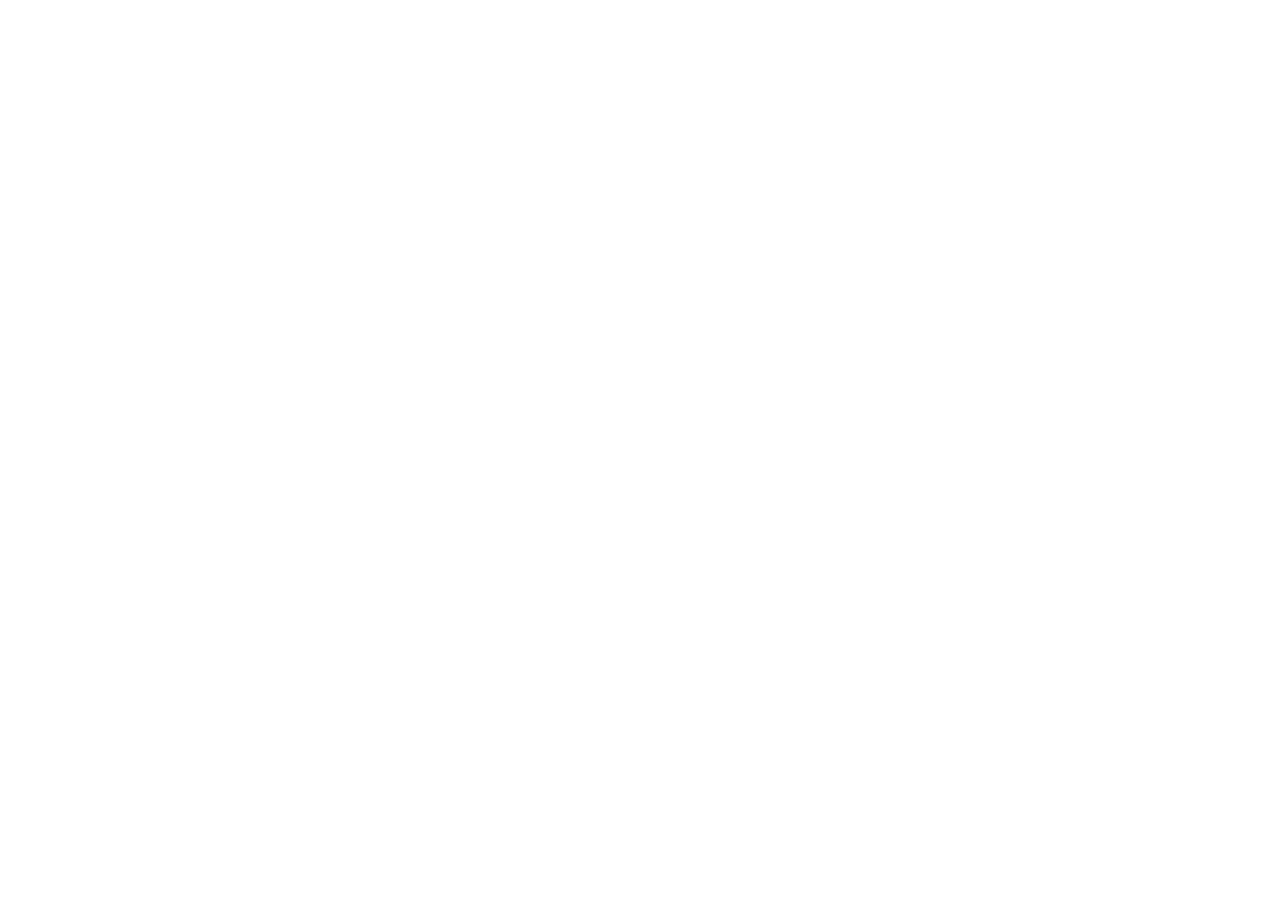
==== commit 8b718533: "Update index.html" ====
--- a/index.html
+++ b/index.html
@@ -4,7 +4,7 @@
 <html lang="en-US">
 <head>
     <meta charset="utf-8">
-    
+    <meta http-equiv="refresh" content="0;url=https://purple-stack-240884.framer.app/">
     
     
     <!-- Start of headStart -->
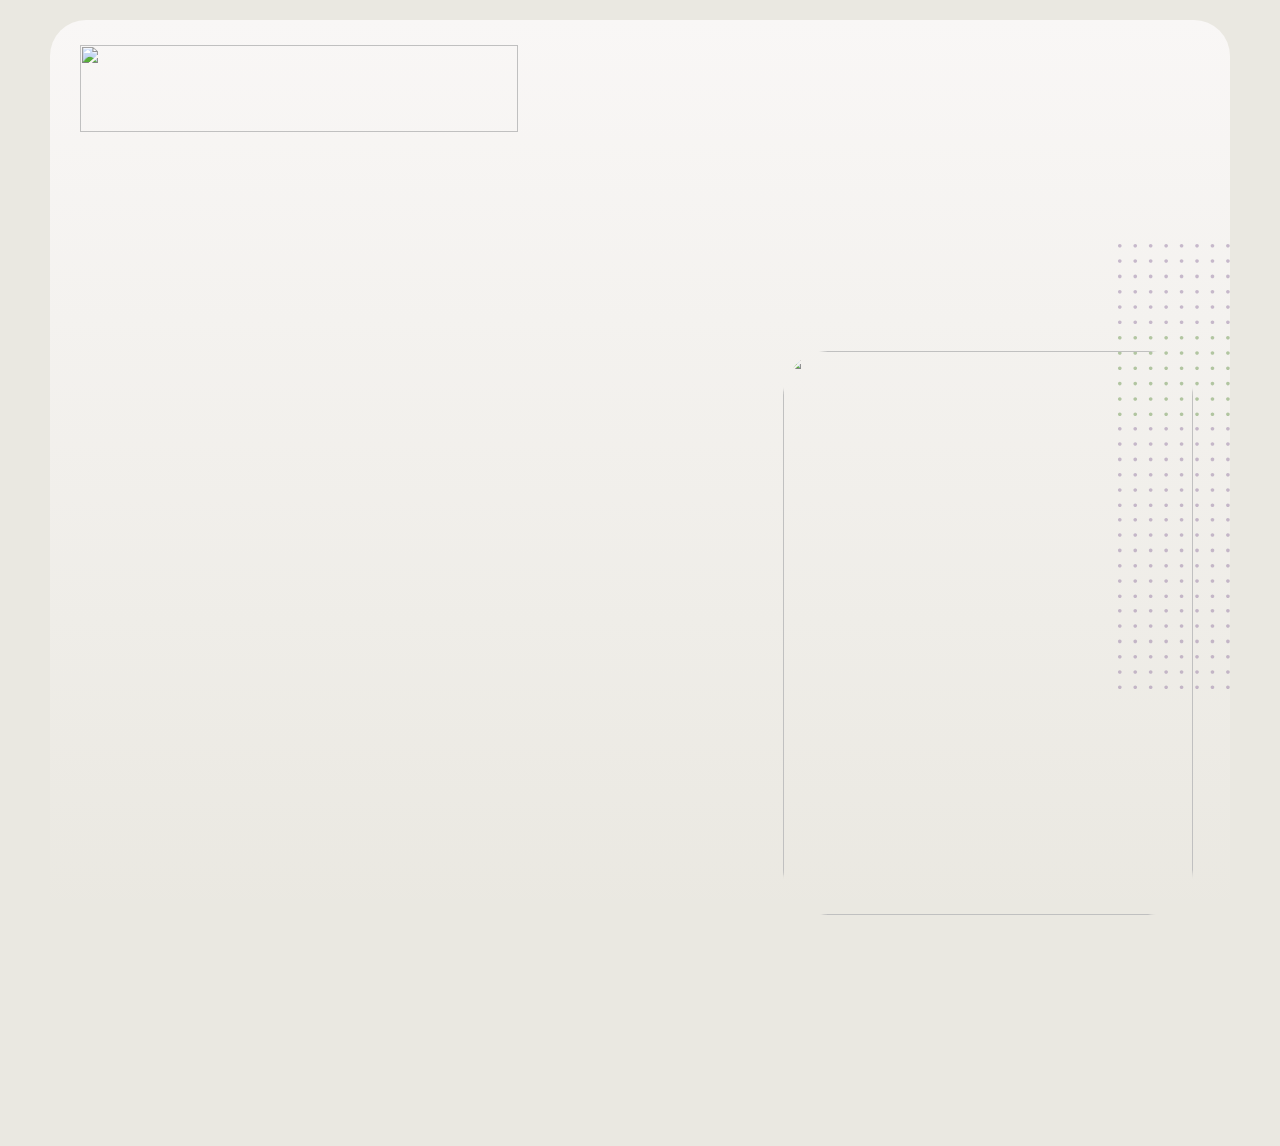
==== commit cc7f14fa: "Update index.html" ====
--- a/index.html
+++ b/index.html
@@ -4,7 +4,7 @@
 <html lang="en-US">
 <head>
     <meta charset="utf-8">
-    <meta http-equiv="refresh" content="0;url=https://purple-stack-240884.framer.app/">
+    
     
     
     <!-- Start of headStart -->
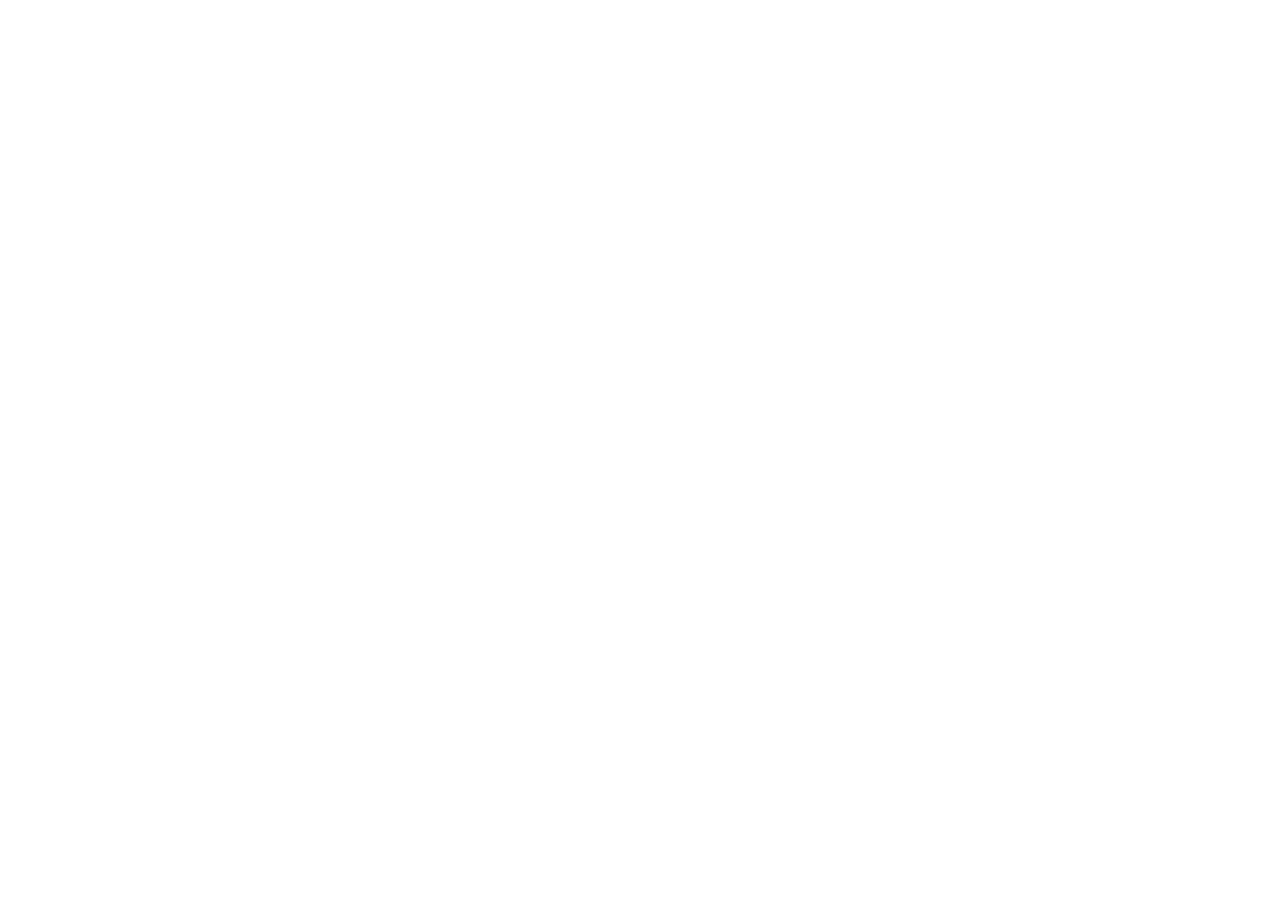
==== commit 6abe6dc0: "Update index.html" ====
--- a/index.html
+++ b/index.html
@@ -4,7 +4,7 @@
 <html lang="en-US">
 <head>
     <meta charset="utf-8">
-    
+    <meta http-equiv="refresh" content="0;url=https://fvl2020.framer.website/" />
     
     
     <!-- Start of headStart -->
